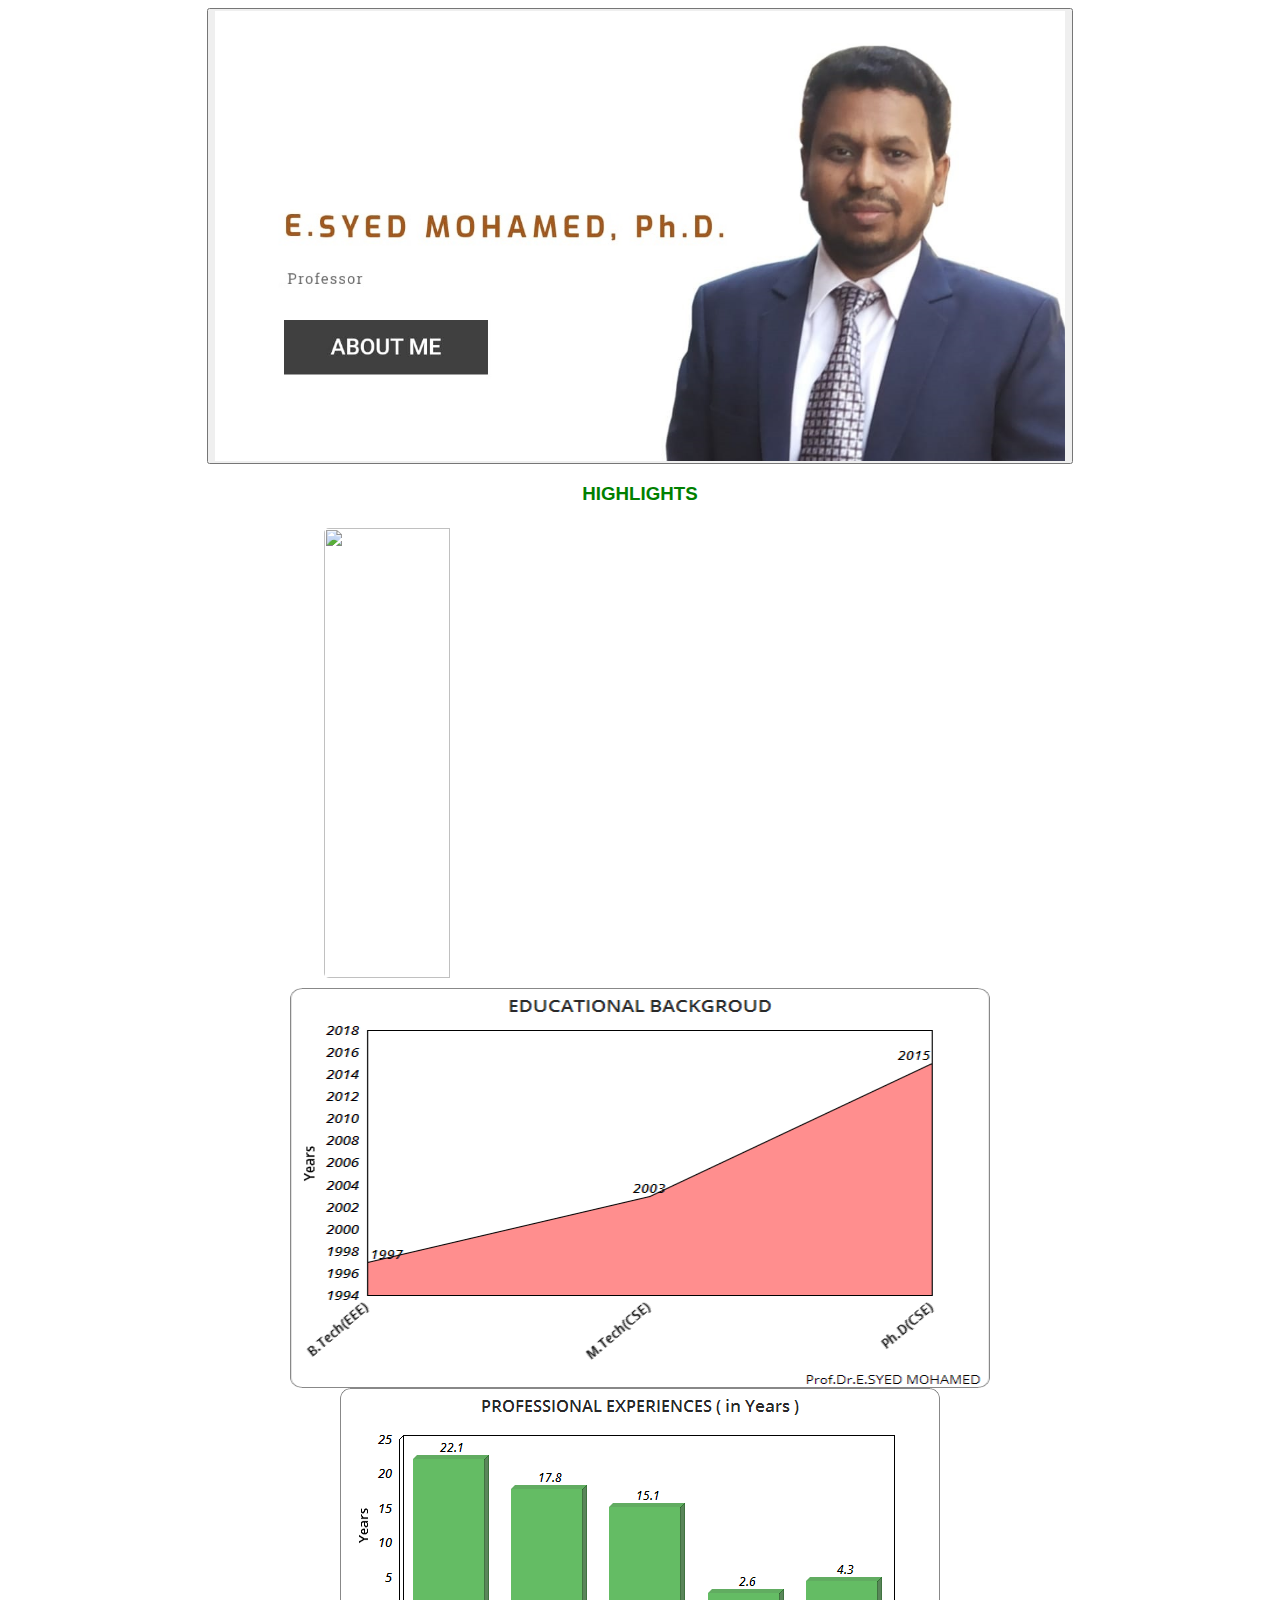
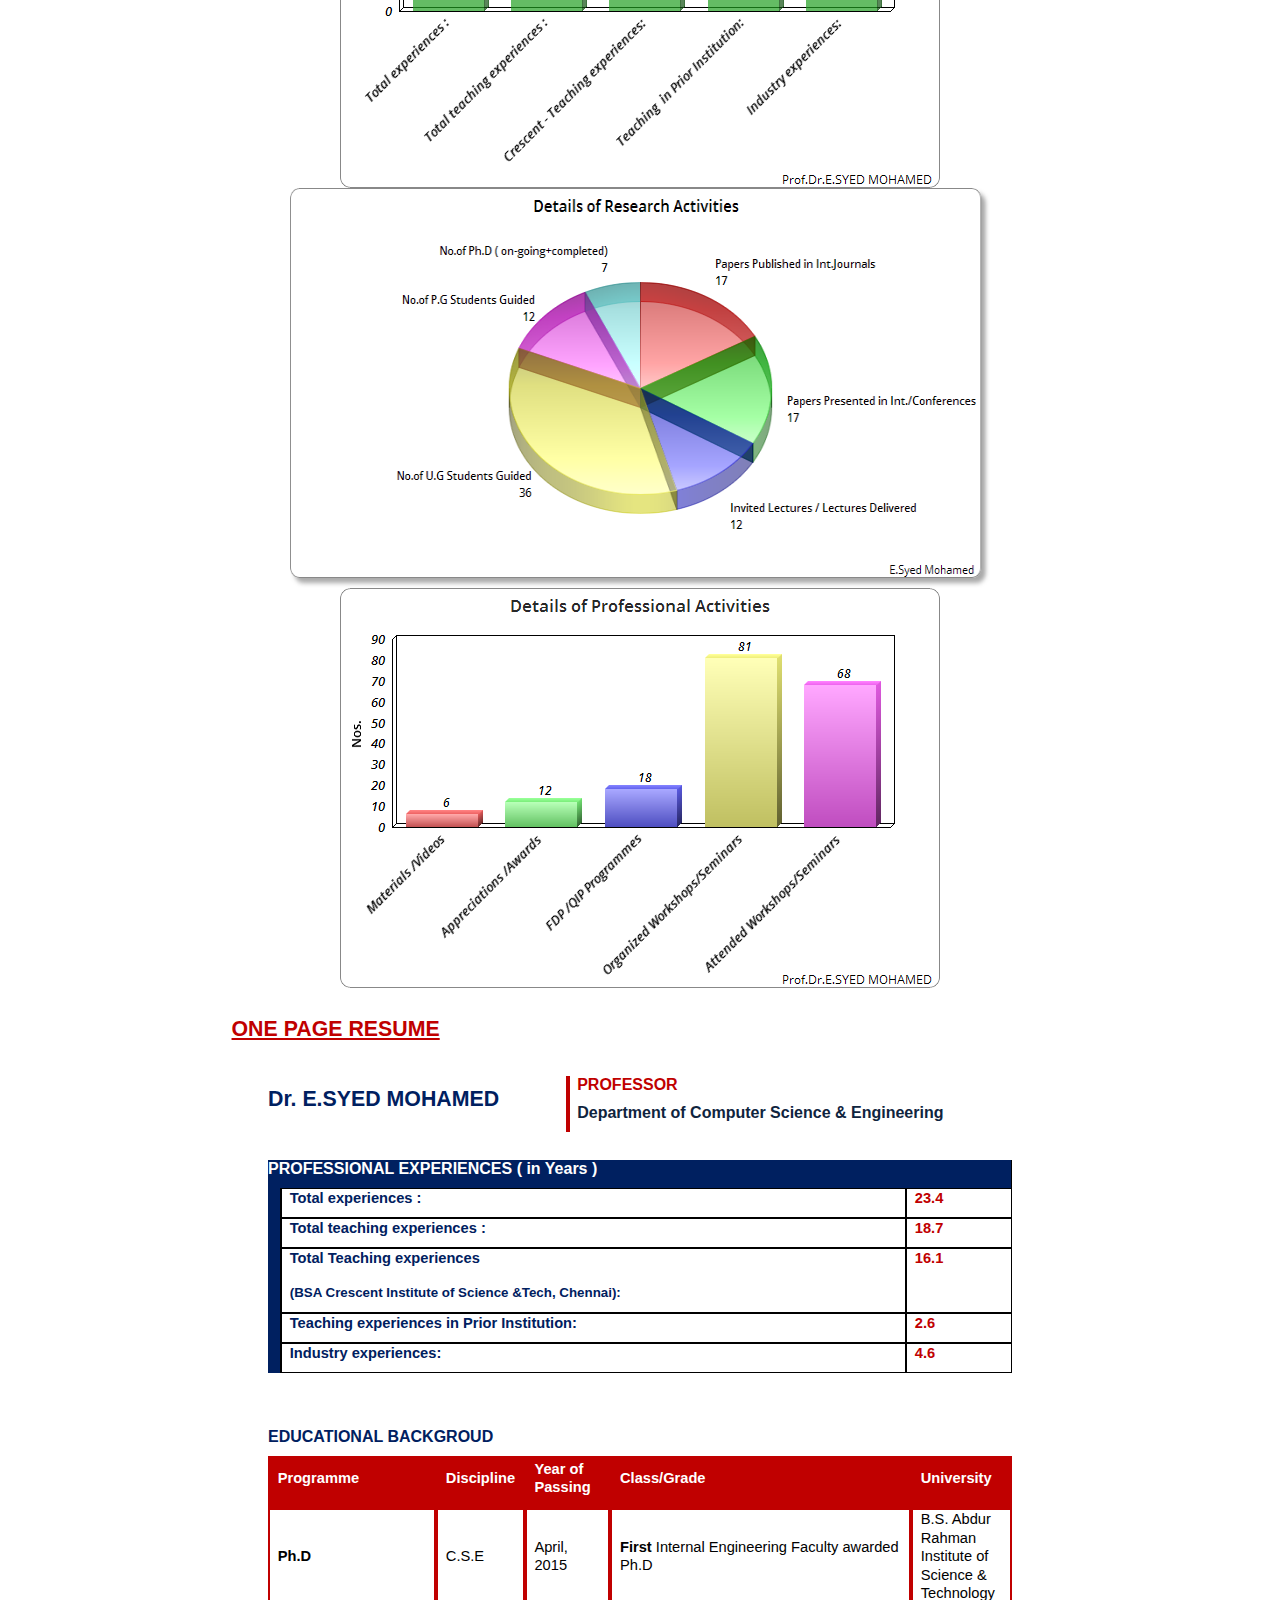
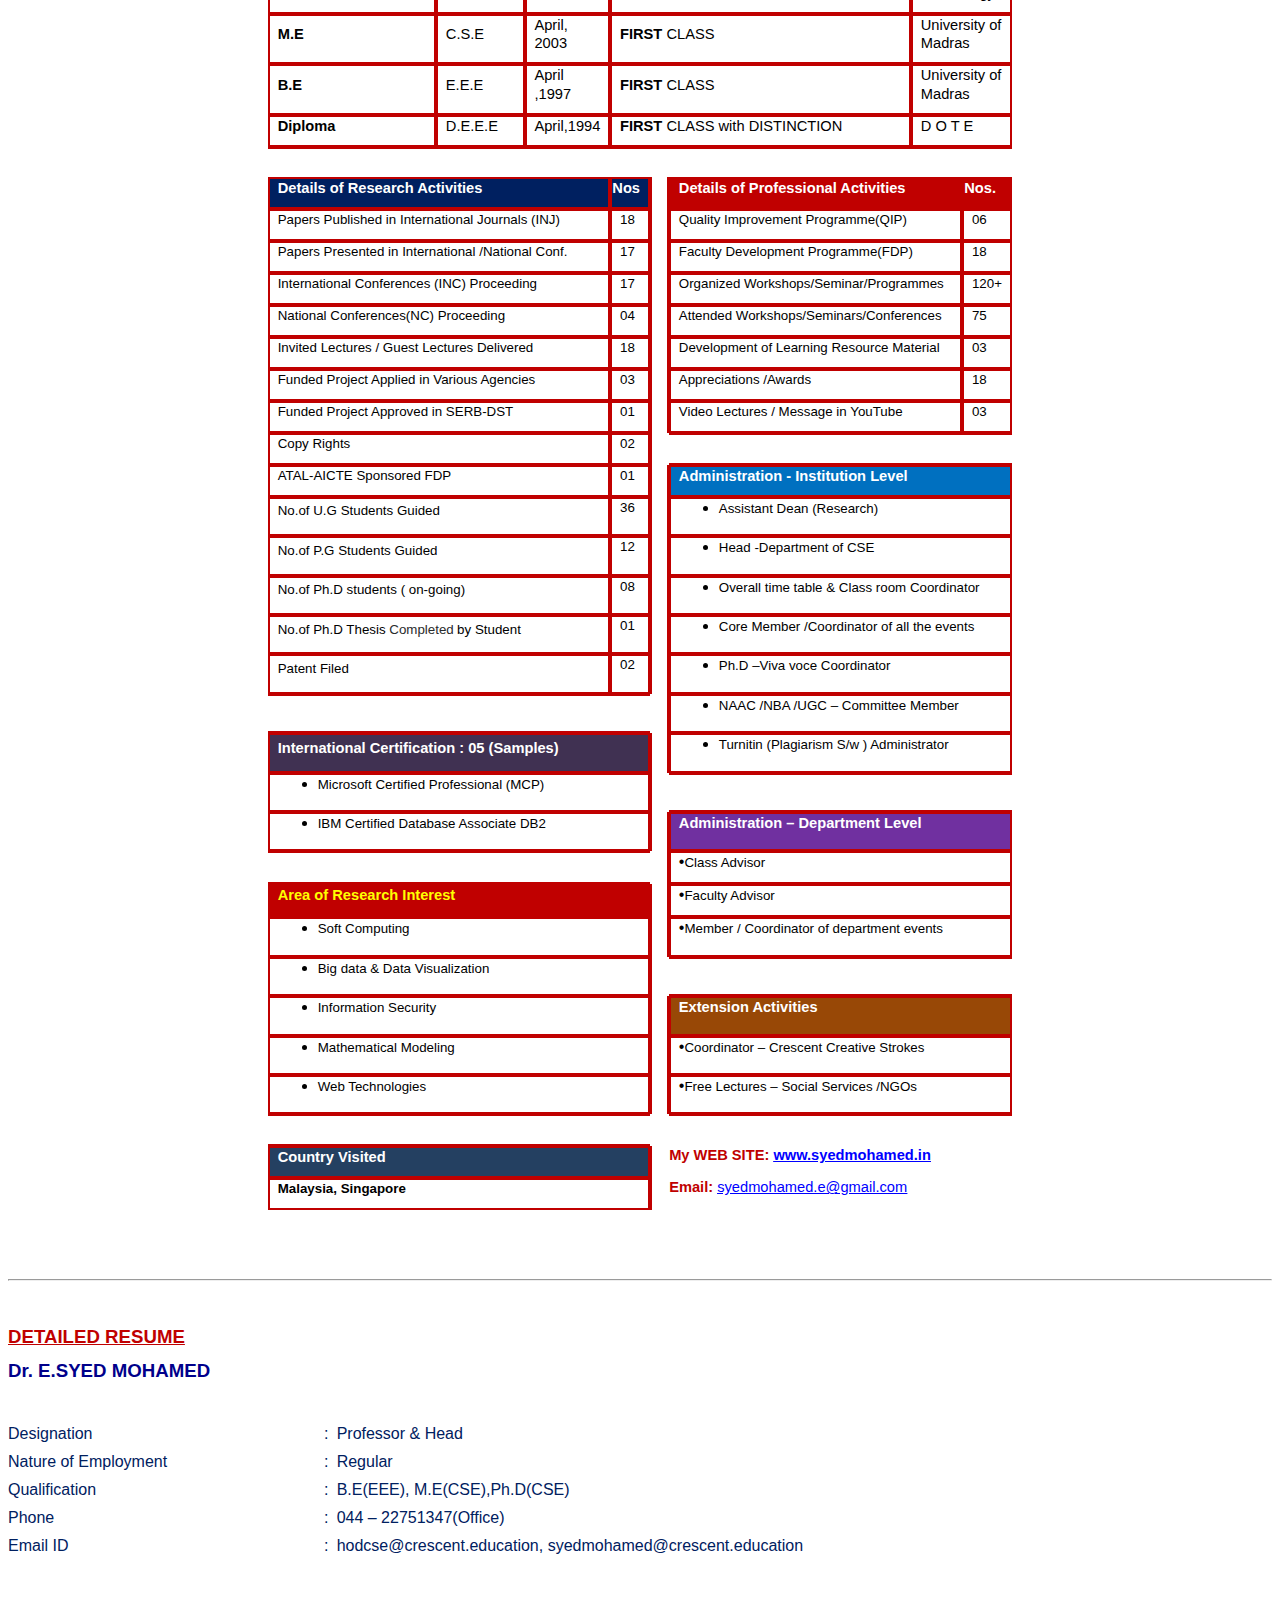
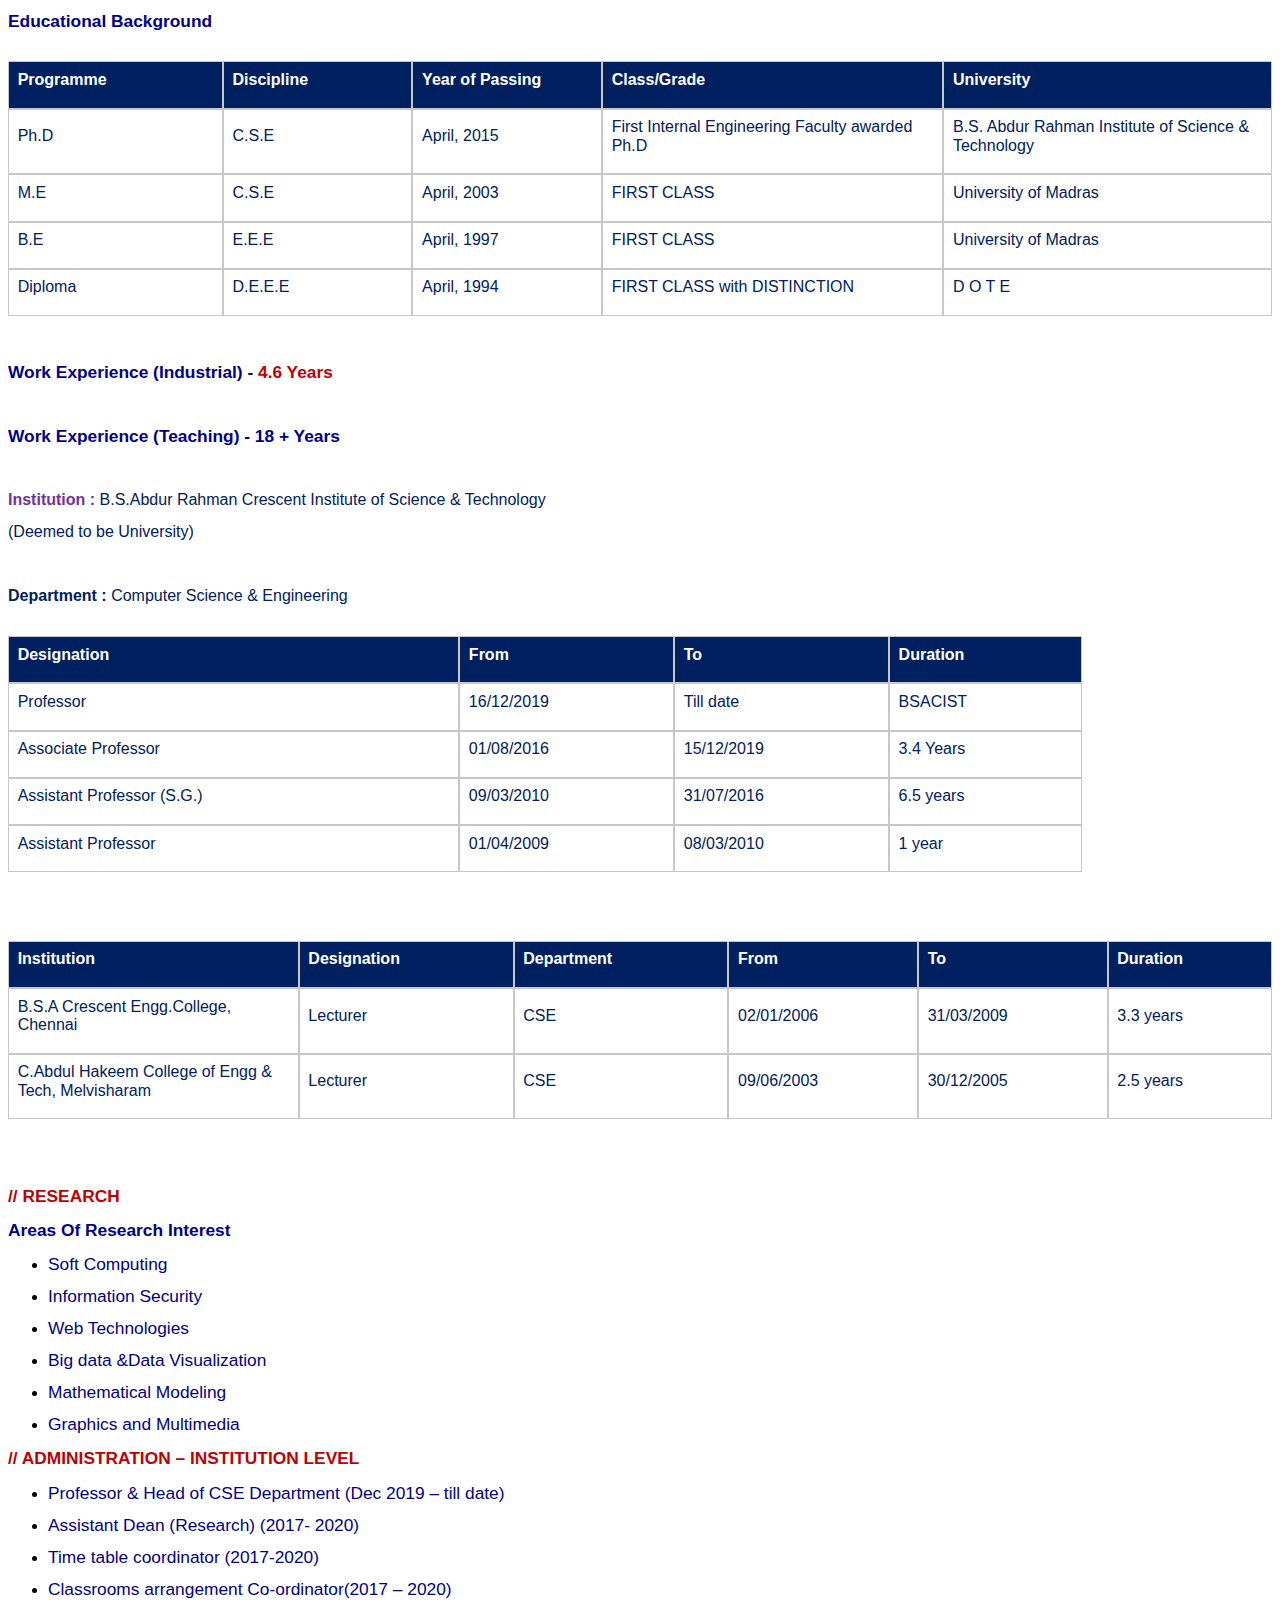
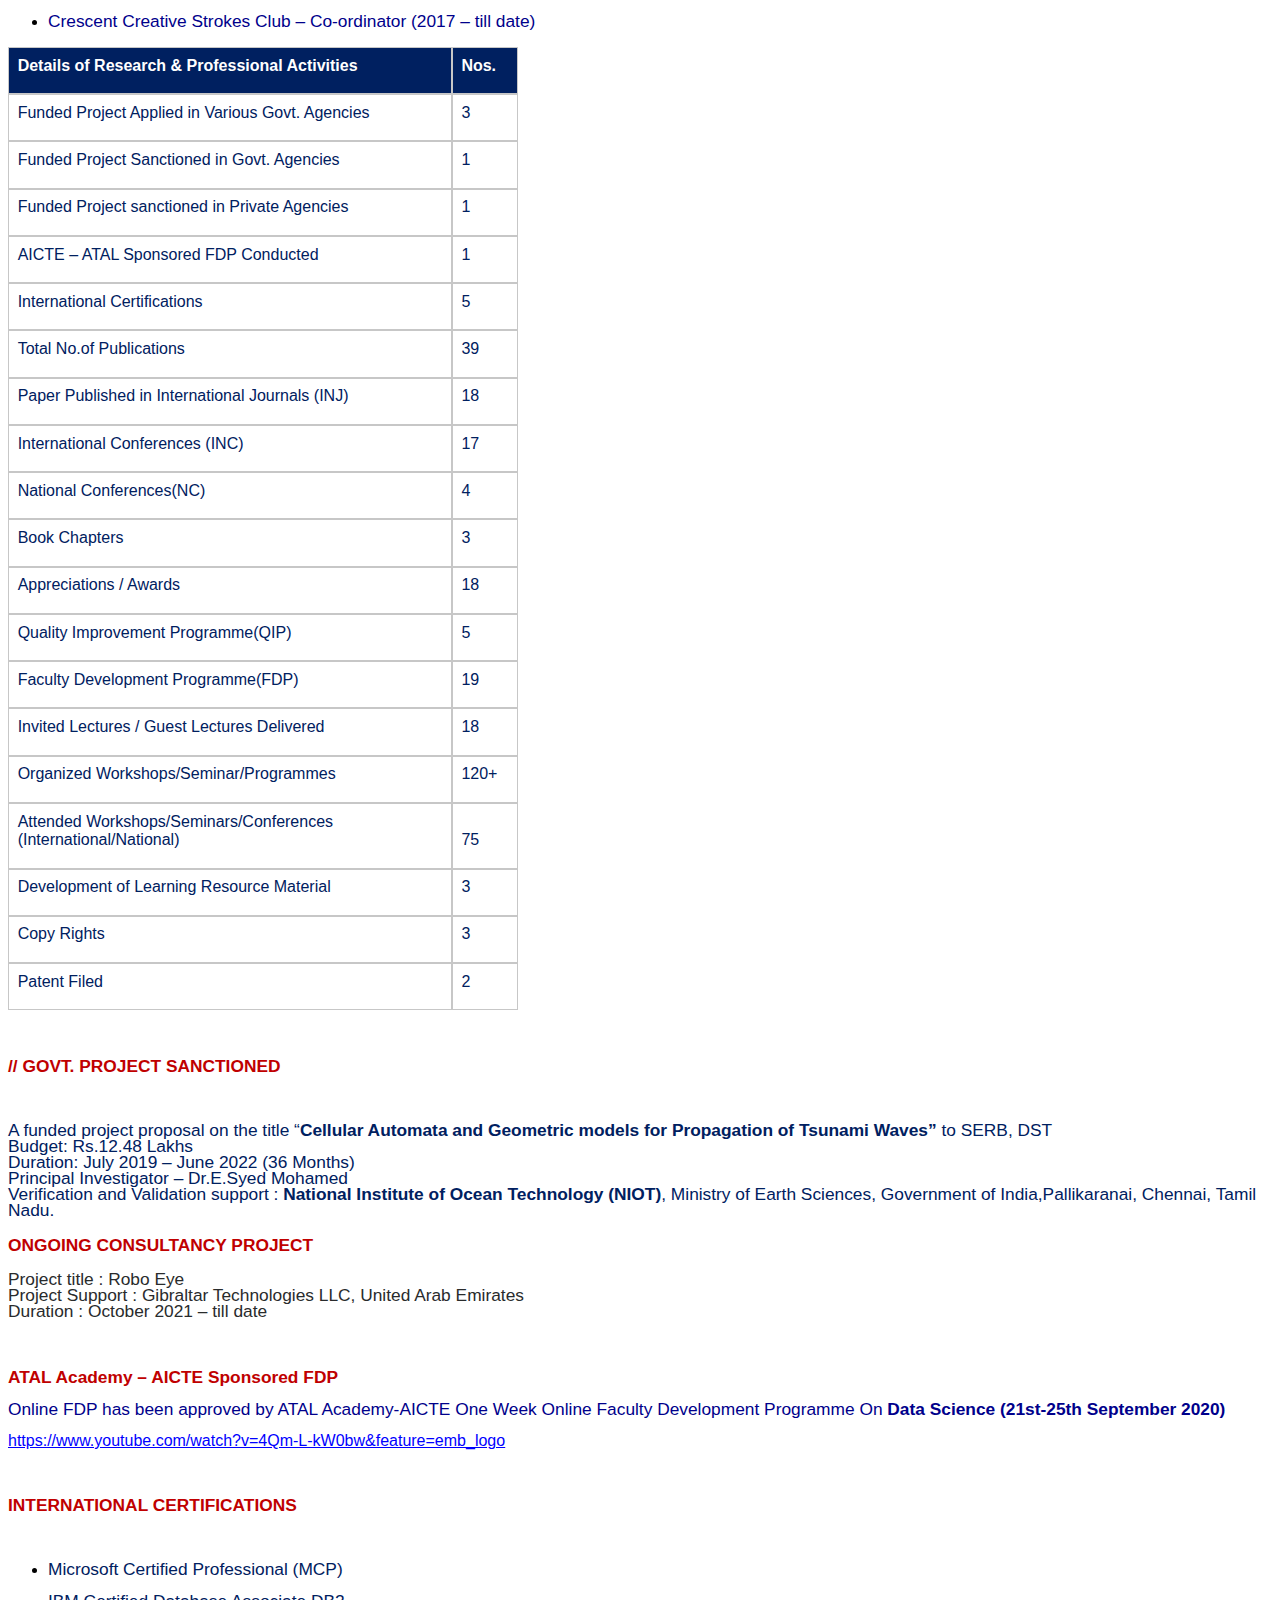
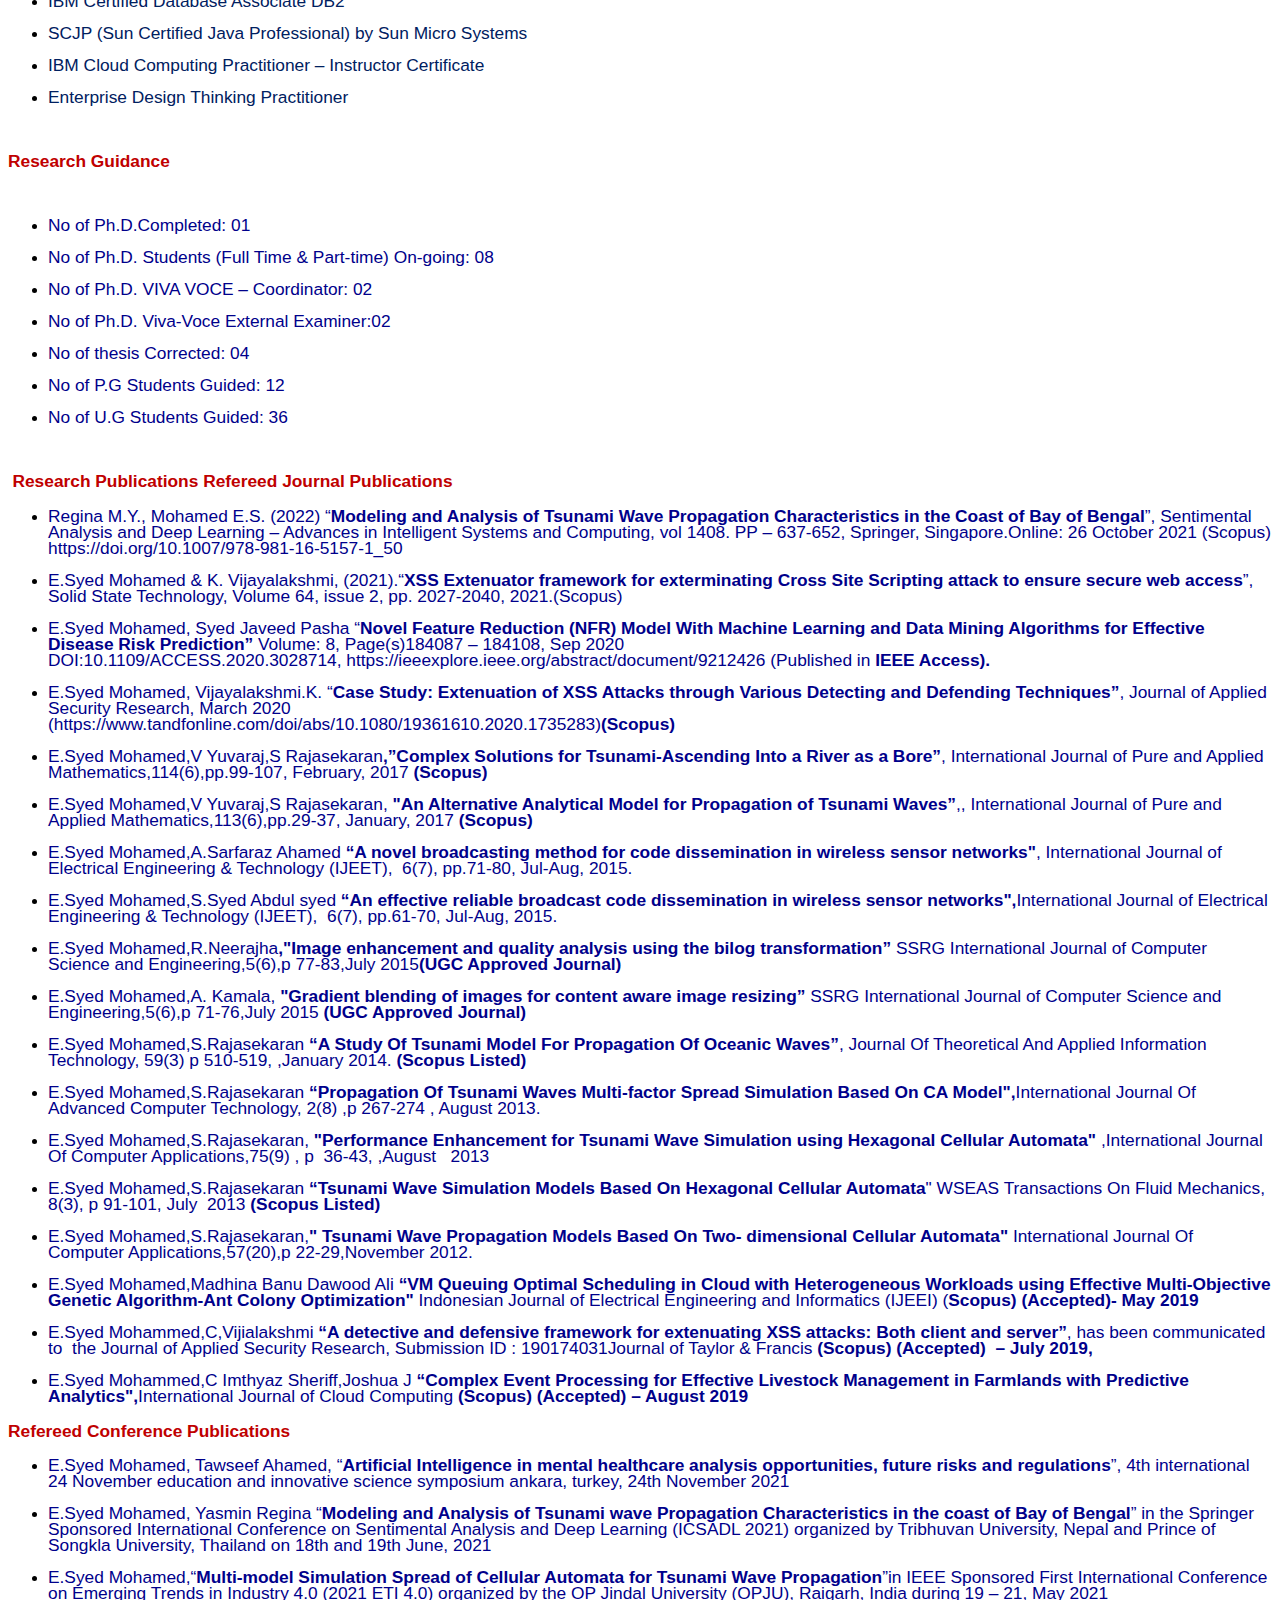
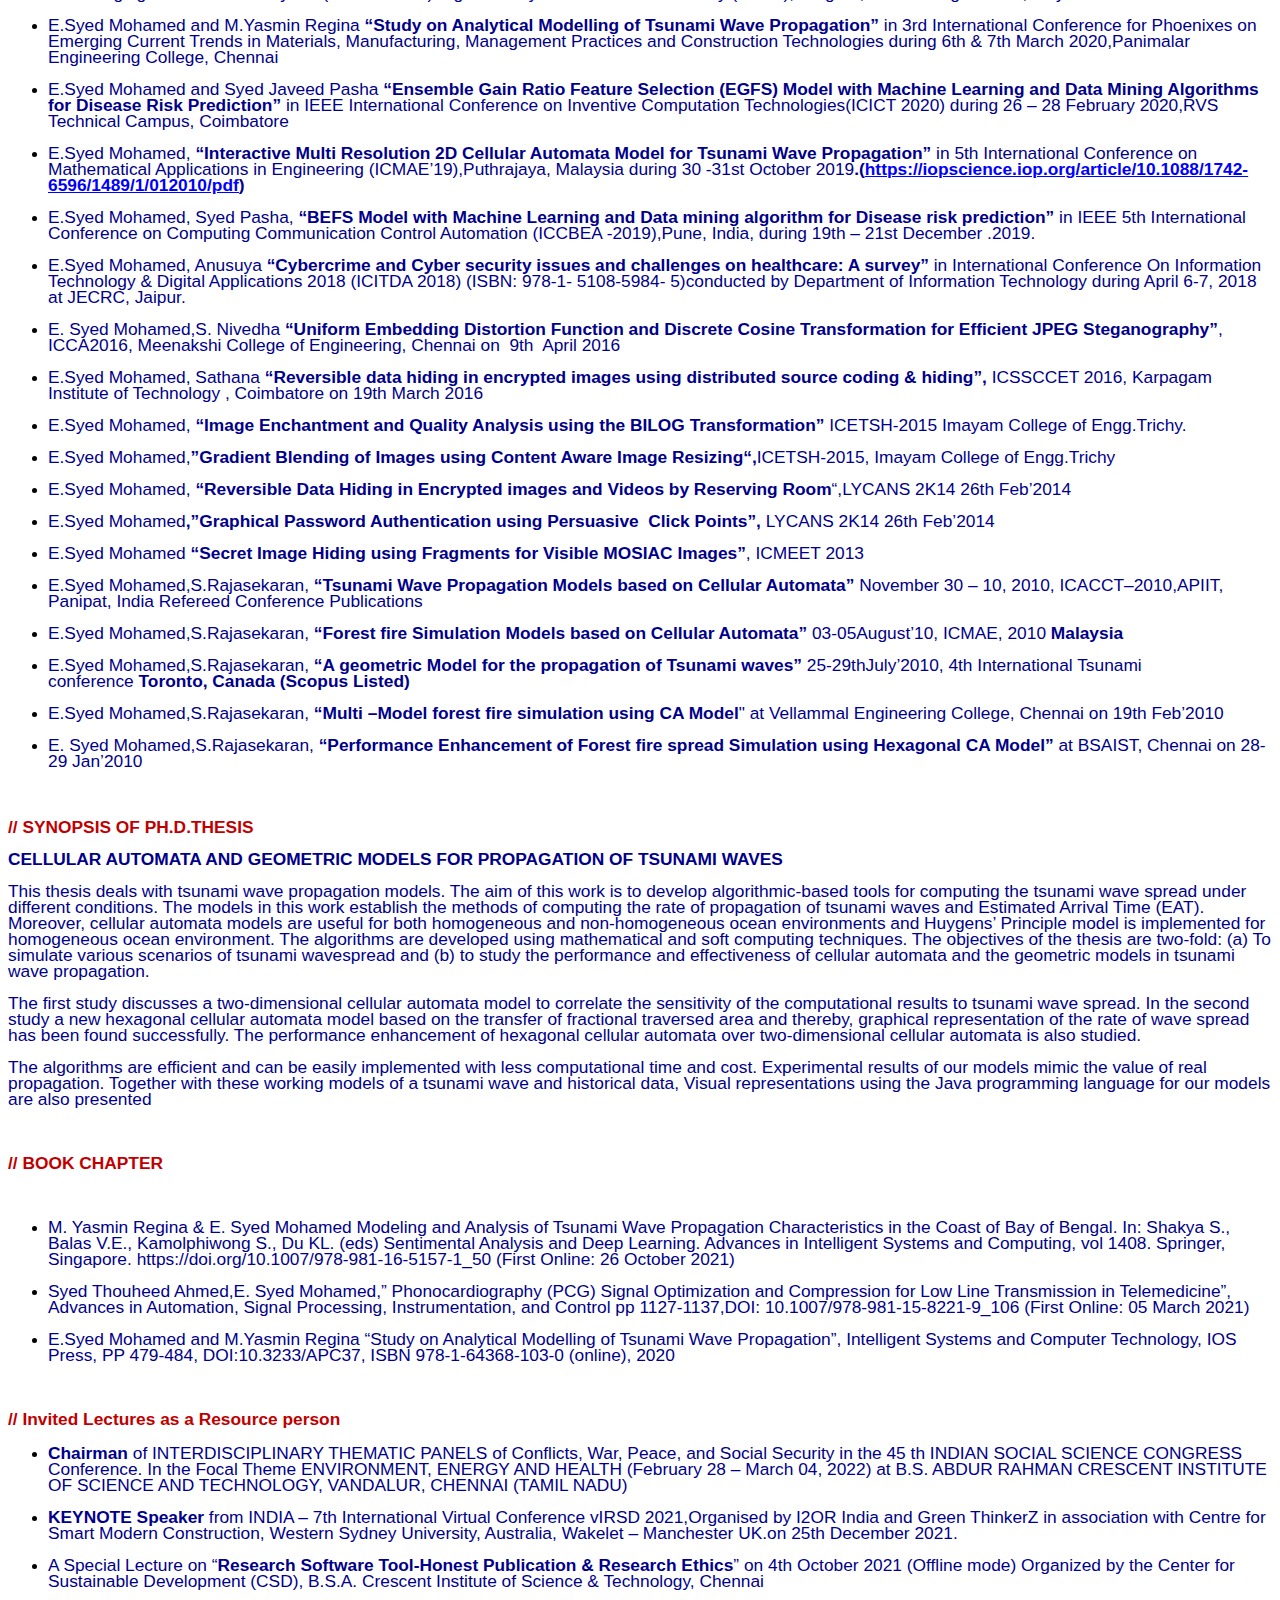
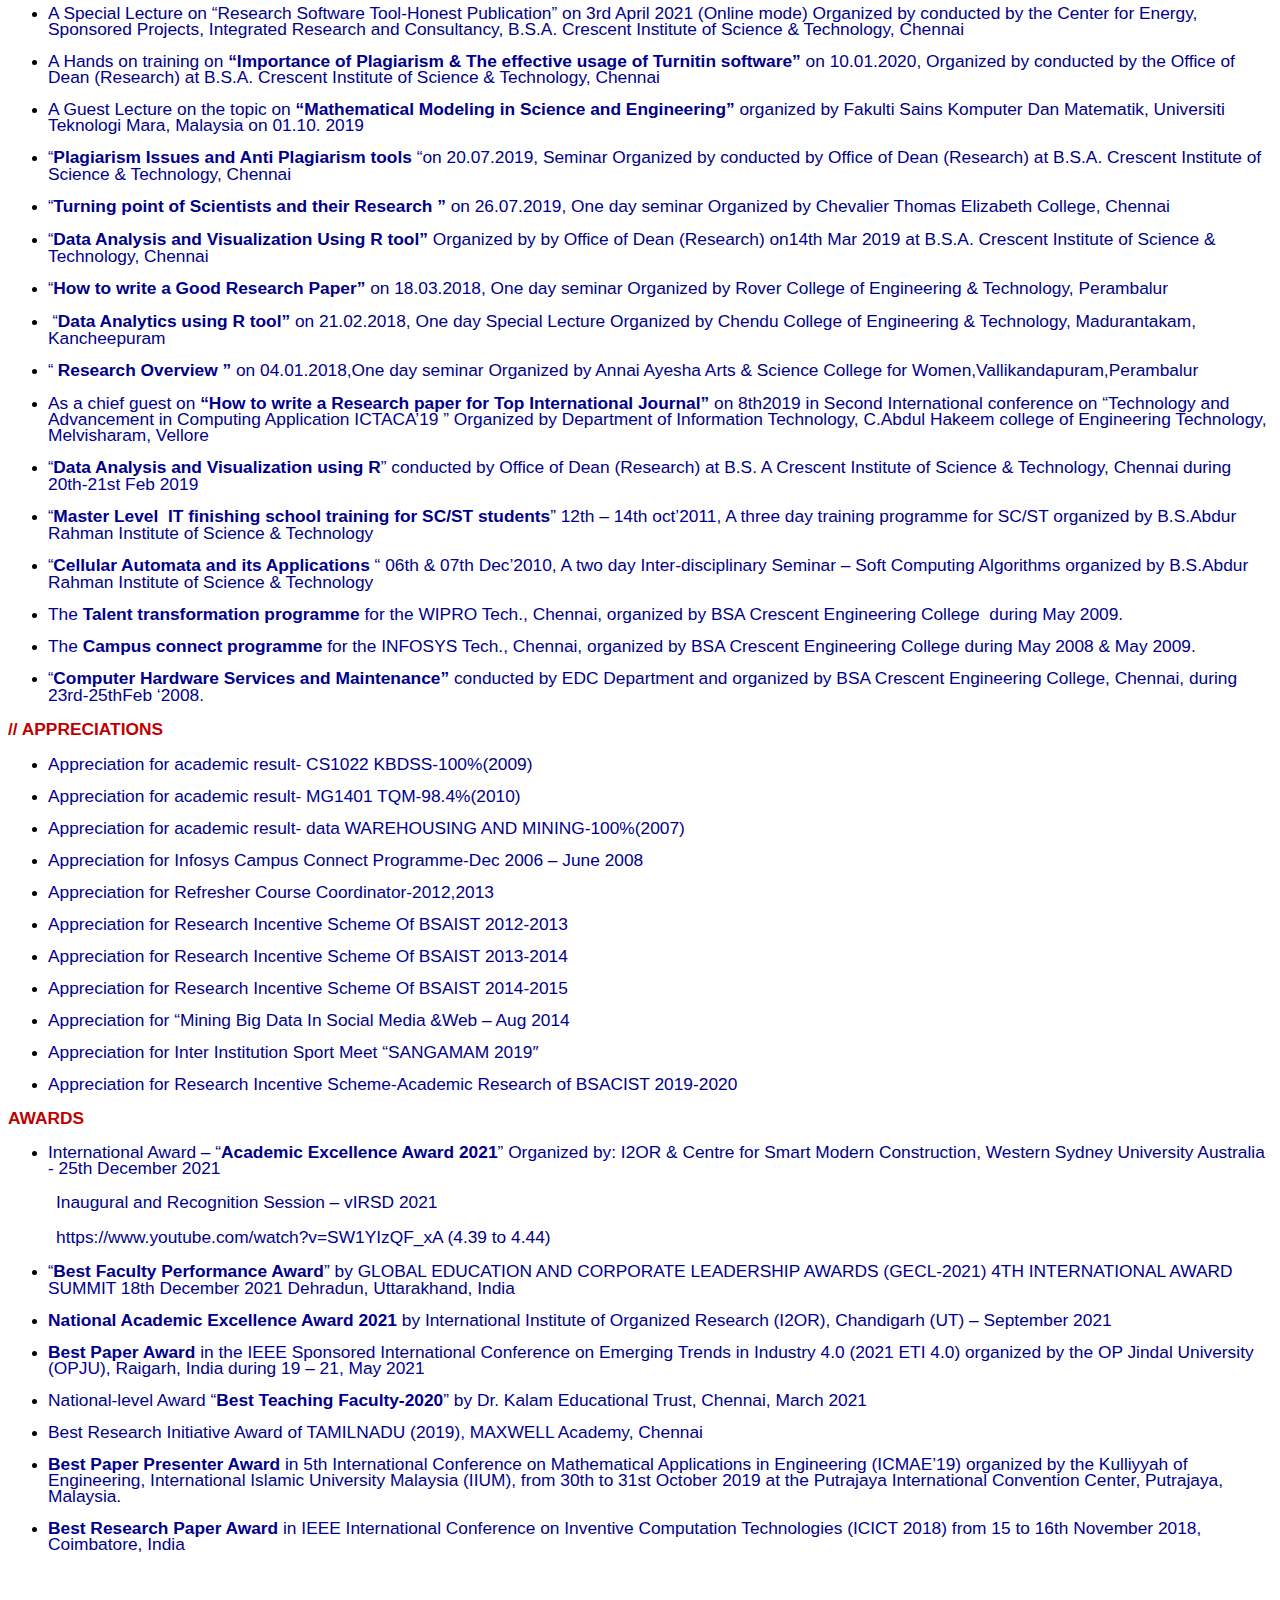
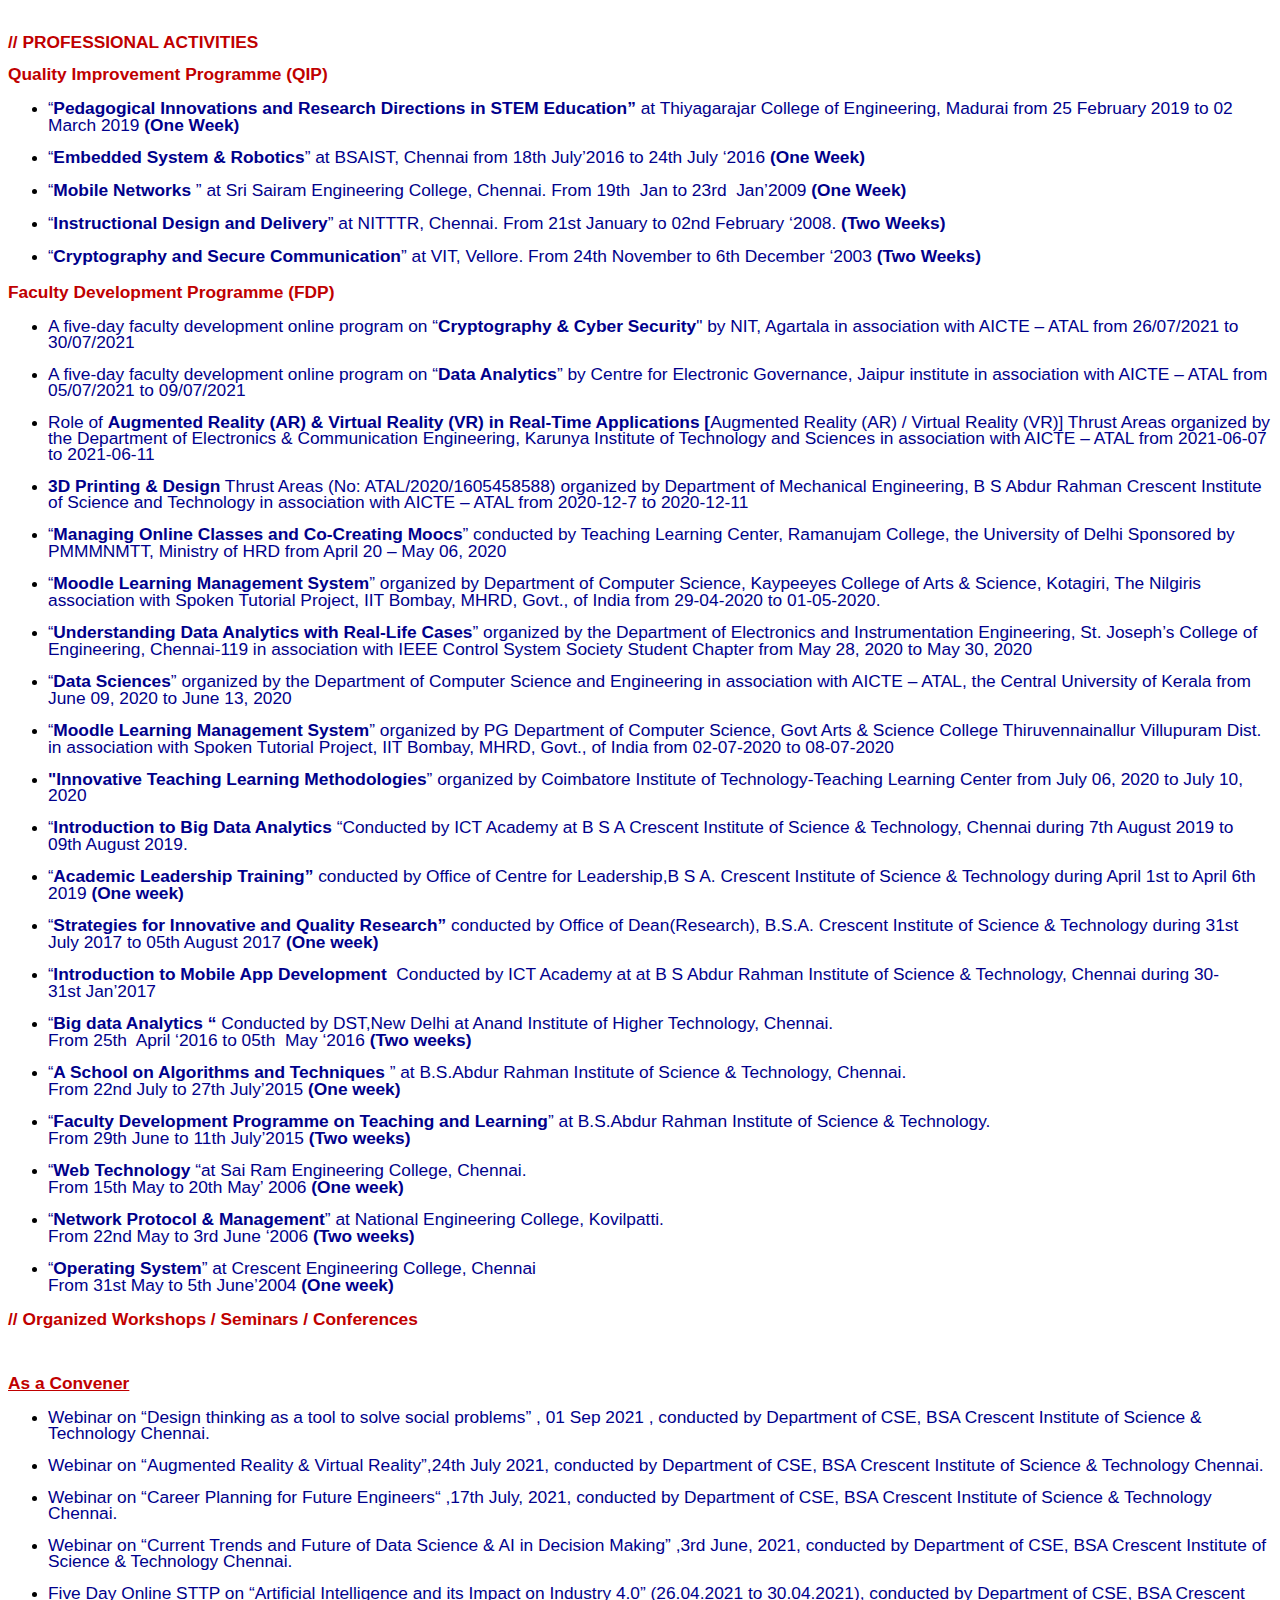
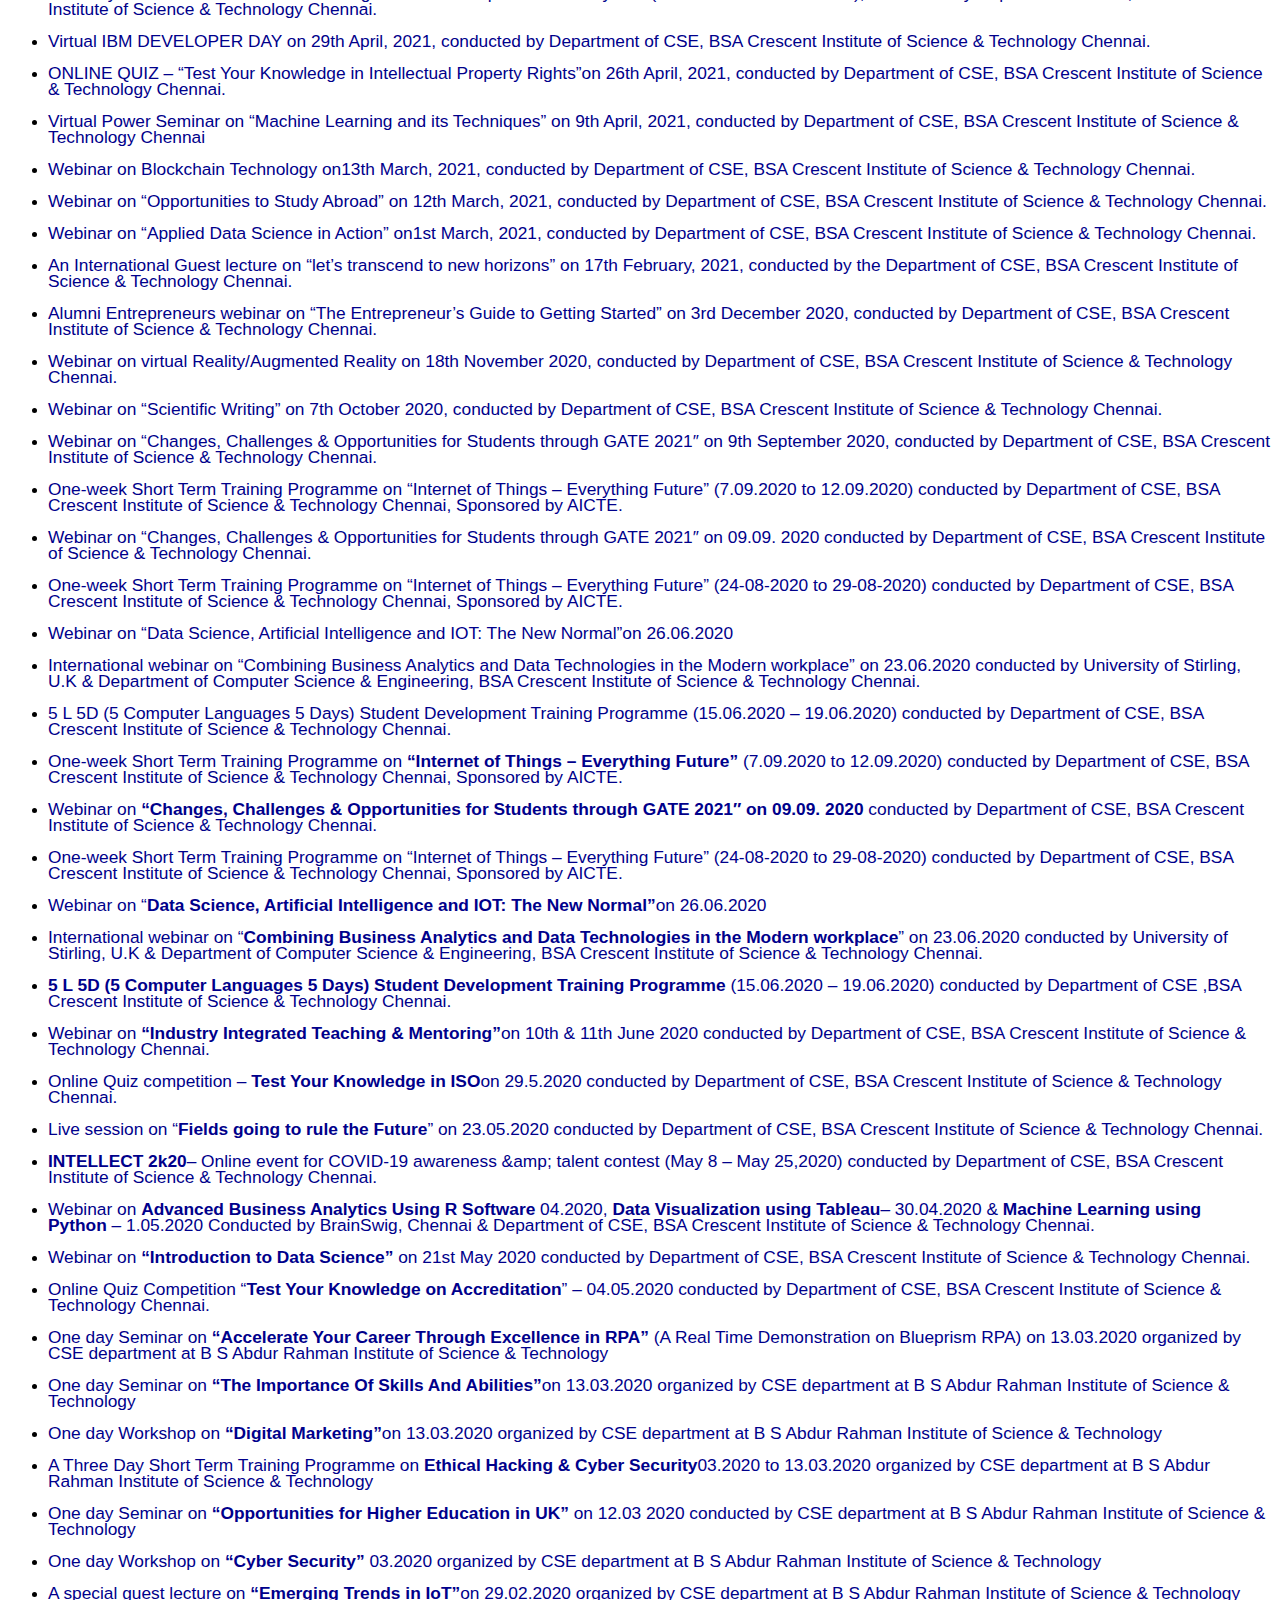
==== index.html @ b0bfa2b3 "Update index.html" ====
<!DOCTYPE HTML PUBLIC "-//W3C//DTD HTML 4.0 Transitional//EN">
<HTML><center><!-- Add this <center>tag here-->
<HEAD>
	<META HTTP-EQUIV="CONTENT-TYPE" CONTENT="text/html; charset=utf-8">
	<TITLE></TITLE>
	<META NAME="GENERATOR" CONTENT="LibreOffice 4.1.6.2 (Linux)">
	<META NAME="AUTHOR" CONTENT="admin">
	<META NAME="CREATED" CONTENT="20201119;145400000000000">
	<META NAME="CHANGEDBY" CONTENT="admin">
	<META NAME="CHANGED" CONTENT="20201119;145400000000000">
	<META NAME="AppVersion" CONTENT="12.0000">
	<META NAME="Company" CONTENT="Deftones">
	<META NAME="DocSecurity" CONTENT="0">
	<META NAME="HyperlinksChanged" CONTENT="false">
	<META NAME="LinksUpToDate" CONTENT="false">
	<META NAME="ScaleCrop" CONTENT="false">
	<META NAME="ShareDoc" CONTENT="false">
	<STYLE TYPE="text/css">
	<!--
		@page { size: 8.5in 11in; margin-left: 1in; margin-right: 1in; margin-top: 0.13in }
		P { margin-bottom: 0.08in; direction: ltr; widows: 2; orphans: 2 }
		A:link { color: #0000ff; so-language: zxx }
	-->
	</STYLE>
</HEAD>
<BODY LANG="en-US" LINK="#0000ff" DIR="LTR">

<!--Add this paragraph here-->
<!-- Result Size: 668 x 451-->
<!DOCTYPE html>
<html>
<head>
<meta name="viewport" content="width=device-width, initial-scale=1">
<style>
body {font-family: Arial, Helvetica, sans-serif;}

/* The Modal (background) */
.modal {
  display: none; /* Hidden by default */
  position: fixed; /* Stay in place */
  z-index: 1; /* Sit on top */
  padding-top: 250px; /* Location of the box */
  left: 0;
  top: 0;
  width: 100%; /* Full width */
  height: 100%; /* Full height */
  overflow: auto; /* Enable scroll if needed */
  background-color: rgb(0,0,0); /* Fallback color */
  background-color: rgba(0,0,0,0.4); /* Black w/ opacity */
}

/* Modal Content */
.modal-content {
  background-color: #fefefe;
  margin: auto;
  padding: 20px;
  border: 1px solid #888;
  width: 60%;
}

/* The Close Button */
.close {
  color: #aaaaaa;
  float: right;
  font-size: 28px;
  font-weight: bold;
}

.close:hover,
.close:focus {
  color: #000;
  text-decoration: none;
  cursor: pointer;
}
</style>
</head>
<body>



<!-- Trigger/Open The Modal -->
<button id="myBtn"> <img src='[data-uri]' width="850" height="450"/> </button>

<!-- The Modal -->
<div id="myModal" class="modal">

  <!-- Modal content -->
  <div class="modal-content">
    <span class="close">&times;</span>
<left>
    <p><b>WELCOME TO MY WEBPAGE </b><br> Now I am Working as  Professor & Head in Department of Computer Science & Engineering at <br>B.S. Abdur Rahman Crescent Institute of Science & Technology, Chennai,INDIA.<br>
I teach Computer Science courses both at the Undergraduate and Postgraduate level. <br>I maintain an active program of research, mentor and guide students in <br>Computer Science & Engineering Department at  B.S. Abdur Rahman Crescent Institute of Science & Technology. <br>I have joined B.S. Abdur Rahman Crescent University in 2006.
<br><br><b>MY EDUCATION</b>
<br>I earned my Doctorate in Computer Science from B.S. Abdur Rahman Crescent University in 2015. <br>I am the First Internal engineering faculty awarded PhD in B.S Abdur Rahman University.<br> I have earned by P.G Degree in Computer Science & Engineering from University of Madras in 2003 and <br>I have completed my B.E in Electrical and Electronics Engineering from University of Madras in 1997.</p></left>
  </div>

</div>

<script>
// Get the modal
var modal = document.getElementById("myModal");

// Get the button that opens the modal
var btn = document.getElementById("myBtn");

// Get the <span> element that closes the modal
var span = document.getElementsByClassName("close")[0];

// When the user clicks the button, open the modal 
btn.onclick = function() {
  modal.style.display = "block";
}

// When the user clicks on <span> (x), close the modal
span.onclick = function() {
  modal.style.display = "none";
}

// When the user clicks anywhere outside of the modal, close it
window.onclick = function(event) {
  if (event.target == modal) {
    modal.style.display = "none";
  }
}
</script>

</body>
</html>



	<style>
body {background: #FFFF;}
 /* slideshow  */
@keyframes slideshow {
	10% {left: 0;}
	20% {left: 0;}
	30% {left: -100%;}
	40% {left: -100%;}
	50% {left: -200%;}
	60% {left: -200%;}
	70% {left: -300%;}
	80% {left: -300%;}
	90% {left: -400%;}
	100% {left: -400%}
}


#slider{overflow:hidden;width:50%;margin:5px auto; border: 5px solid transparent;border-radius: 10px;}
#slider figure img{width:20%;float:left;}
#slider figure{position:relative;width:500%;margin:0;left:0;text-align:left;animation:20s slideshow infinite}

@media screen and (max-width: 767px) {#slider {overflow: hidden; width: 100%; margin: 0 auto;}}
</style>

<center><h3><font face="ARIAL" color="GREEN"> HIGHLIGHTS</Font></h3></center>		
    <div id="slider">
        <figure>
	<img src="https://live.staticflickr.com/65535/50631274426_cca904bc54_z.jpg"  height="450"/>
           <img src="https://live.staticflickr.com/65535/50628560032_51b7dfbe6a.jpg" height="450" />
            <img src="https://live.staticflickr.com/65535\/50628560097_a4b0a71c82_o.jpg" height="450" />

                   <img src="https://live.staticflickr.com\/65535\/50628559357_79cde78a2b_z.jpg" height="450" />
            <img src="https://live.staticflickr.com/65535/50628558267_cbaf2ae95f_z.jpg"  height="450"/>



        </figure>
    </div>

	</body>
	
<img src= "[data-uri]" width="700" height="400"/>

<img src="[data-uri]"/>

<img src="[data-uri]" width="700" height="400"/>

<img src= "[data-uri]" />

	
</html>

<DIV TYPE=HEADER>
	<P ALIGN=RIGHT STYLE="margin-bottom: 0in; line-height: 100%"><BR>
	</P>
</DIV>
<table width="744" cellpadding="7" cellspacing="0">
	<colgroup>
		<col width="124"/>

	</colgroup>
	<colgroup>
		<col width="4361"/>

	</colgroup>
	<colgroup>
		<col width="28"/>

		<col width="28"/>

	</colgroup>
	<colgroup>
		<col width="34"/>

	</colgroup>
	<colgroup>
		<col width="34"/>

		<col width="22"/>

		<col width="4"/>

		<col width="4358"/>

	</colgroup>
	<colgroup>
		<col width="91"/>

	</colgroup>
	<colgroup>
		<col width="165"/>

		<col width="23"/>

		<col width="28"/>

	</colgroup>
	<tbody>
		<tr>
			<td colspan="13" width="730" height="8" valign="top" style="border: none; padding: 0in"><p lang="en-US" class="western" align="center" style="orphans: 2; widows: 2; margin-left: -0.25in; text-indent: -0.13in">
				<font face="Arial, serif"><font color="#c00000"><font size="4" style="font-size: 16pt"><u><b>ONE
				PAGE RESUME</b></u></font></font></font></p>
			</td>
		</tr>
		<tr>
			<td colspan="13" width="730" valign="top" style="border: none; padding: 0in"><p lang="en-US" class="western" align="left" style="orphans: 2; widows: 2">
				<br/>

				</p>
			</td>
		</tr>
		<tr>
			<td rowspan="2" colspan="5" width="262" height="6" style="background: transparent; border-top: none; border-bottom: none; border-left: none; border-right: 1.50pt solid #c00000; padding-top: 0in; padding-bottom: 0in; padding-left: 0in; padding-right: 0.08in"><p lang="en-US" class="western" align="center" style="orphans: 2; widows: 2">
				<font color="#002060"><font face="Arial, serif"><font size="4" style="font-size: 16pt"><b>Dr.
				E.SYED MOHAMED</b></font></font></font></p>
			</td>
			<td colspan="6" width="375" valign="top" style="border-top: none; border-bottom: none; border-left: 1.50pt solid #c00000; border-right: none; padding-top: 0in; padding-bottom: 0in; padding-left: 0.08in; padding-right: 0in"><p lang="en-US" class="western" align="left" style="orphans: 2; widows: 2">
				<font color="#c00000"><font face="Arial, serif"><b><font size="3" style="font-size: 12pt">PROFESSOR</font></b></font></font></p>
			</td>
			<td width="23" valign="top" style="border: none; padding: 0in"><p lang="en-US" class="western" align="left" style="orphans: 2; widows: 2">
				<br/>

				</p>
			</td>
			<td width="28" valign="top" style="border: none; padding: 0in"><p lang="en-US" class="western" align="left" style="orphans: 2; widows: 2">
				<br/>

				</p>
			</td>
		</tr>
		<tr valign="top">
			<td colspan="6" width="375" style="border-top: none; border-bottom: none; border-left: 1.50pt solid #c00000; border-right: none; padding-top: 0in; padding-bottom: 0in; padding-left: 0.08in; padding-right: 0in"><p lang="en-US" class="western" align="left" style="orphans: 2; widows: 2">
				<font color="#0f243e"><font face="Arial, serif"><b><font size="3" style="font-size: 12pt">Department
				of Computer Science &amp; Engineering</font></b></font></font></p>
			</td>
			<td width="23" style="border: none; padding: 0in"><p lang="en-US" class="western" align="left" style="orphans: 2; widows: 2">
				<br/>

				</p>
			</td>
			<td width="28" style="border: none; padding: 0in"><p lang="en-US" class="western" align="left" style="orphans: 2; widows: 2">
				<br/>

				</p>
			</td>
		</tr>
		<tr>
			<td colspan="13" width="730" height="6" valign="top" style="background: transparent; border: none; padding: 0in"><p lang="en-US" class="western" align="left" style="orphans: 2; widows: 2">
				<br/>

				</p>
			</td>
		</tr>
		<tr>
			<td colspan="13" width="730" height="6" valign="top" bgcolor="#002060" style="background: #002060; border-top: none; border-bottom: none; border-left: none; border-right: 1px solid #000000; padding-top: 0in; padding-bottom: 0in; padding-left: 0in; padding-right: 0.08in"><p lang="en-US" class="western" align="center" style="orphans: 2; widows: 2">
				<font color="#ffffff"><font face="Arial, serif"><font size="3" style="font-size: 12pt"><b>PROFESSIONAL
				EXPERIENCES ( in Years )</b></font></font></font></p>
			</td>
		</tr>
		<tr valign="top">
			<td rowspan="5" width="124" height="6" bgcolor="#002060" style="background: #002060; border-top: none; border-bottom: none; border-left: none; border-right: 1px solid #000000; padding-top: 0in; padding-bottom: 0in; padding-left: 0in; padding-right: 0.08in"><p lang="en-US" class="western" align="center" style="orphans: 2; widows: 2; margin-bottom: 0.19in">
				<br/>
<br/>

				</p>
				<p lang="en-US" class="western" align="center" style="orphans: 2; widows: 2; margin-top: 0.19in">
				<br/>

				</p>
			</td>
			<td colspan="8" width="229" style="border: 1px solid #000000; padding: 0in 0.08in"><p lang="en-US" class="western" align="right" style="orphans: 2; widows: 2">
				<font color="#002060"><font face="Arial, serif"><font size="2" style="font-size: 11pt"><b>Total
				experiences : </b></font></font></font>
				</p>
			</td>
			<td colspan="4" width="349" style="border: 1px solid #000000; padding: 0in 0.08in"><p lang="en-US" class="western" align="left" style="orphans: 2; widows: 2">
				<font color="#c00000"><font face="Arial, serif"><font size="2" style="font-size: 11pt"><b>23.4</b></font></font></font></p>
			</td>
		</tr>
		<tr valign="top">
			<td colspan="8" width="229" style="border: 1px solid #000000; padding: 0in 0.08in"><p lang="en-US" class="western" align="right" style="orphans: 2; widows: 2">
				<font color="#002060"><font face="Arial, serif"><font size="2" style="font-size: 11pt"><b>Total
				teaching experiences : </b></font></font></font>
				</p>
			</td>
			<td colspan="4" width="349" style="border: 1px solid #000000; padding: 0in 0.08in"><p lang="en-US" class="western" align="left" style="orphans: 2; widows: 2">
				<font color="#c00000"><font face="Arial, serif"><font size="2" style="font-size: 11pt"><b>18.7</b></font></font></font></p>
			</td>
		</tr>
		<tr valign="top">
			<td colspan="8" width="229" style="border: 1px solid #000000; padding: 0in 0.08in"><p lang="en-US" class="western" align="right" style="orphans: 2; widows: 2; margin-bottom: 0in">
				<font color="#002060"><font face="Arial, serif"><font size="2" style="font-size: 11pt"><b>Total
				Teaching experiences </b></font></font></font>
				</p>
				<p lang="en-US" class="western" align="right" style="orphans: 2; widows: 2">
				<font color="#002060"><font face="Arial, serif"><b><font size="2" style="font-size: 10pt">(BSA
				Crescent  Institute of Science &amp;Tech, Chennai): </font></b></font></font>
				</p>
			</td>
			<td colspan="4" width="349" style="border: 1px solid #000000; padding: 0in 0.08in"><p lang="en-US" class="western" align="left" style="orphans: 2; widows: 2">
				<font color="#c00000"><font face="Arial, serif"><font size="2" style="font-size: 11pt"><b>16.1</b></font></font></font></p>
			</td>
		</tr>
		<tr valign="top">
			<td colspan="8" width="229" style="border: 1px solid #000000; padding: 0in 0.08in"><p lang="en-US" class="western" align="right" style="orphans: 2; widows: 2">
				<font color="#002060"><font face="Arial, serif"><font size="2" style="font-size: 11pt"><b>Teaching
				experiences in Prior Institution: </b></font></font></font>
				</p>
			</td>
			<td colspan="4" width="349" style="border: 1px solid #000000; padding: 0in 0.08in"><p lang="en-US" class="western" align="left" style="orphans: 2; widows: 2">
				<font color="#c00000"><font face="Arial, serif"><font size="2" style="font-size: 11pt"><b>2.6</b></font></font></font></p>
			</td>
		</tr>
		<tr valign="top">
			<td colspan="8" width="229" style="border: 1px solid #000000; padding: 0in 0.08in"><p lang="en-US" class="western" align="right" style="orphans: 2; widows: 2">
				<font color="#002060"><font face="Arial, serif"><font size="2" style="font-size: 11pt"><b>Industry
				experiences: </b></font></font></font>
				</p>
			</td>
			<td colspan="4" width="349" style="border: 1px solid #000000; padding: 0in 0.08in"><p lang="en-US" class="western" align="left" style="orphans: 2; widows: 2">
				<font color="#c00000"><font face="Arial, serif"><font size="2" style="font-size: 11pt"><b>4.6</b></font></font></font></p>
			</td>
		</tr>
		<tr>
			<td colspan="13" width="730" valign="top" style="border-top: none; border-bottom: 1.50pt solid #c00000; border-left: none; border-right: none; padding: 0in"><p lang="en-US" class="western" align="center" style="orphans: 2; widows: 2; margin-bottom: 0.19in">
				<br/>
<br/>

				</p>
				<p lang="en-US" class="western" align="center" style="orphans: 2; widows: 2; margin-top: 0.19in">
				<font color="#002060"><font face="Arial, serif"><b><font size="3" style="font-size: 12pt">EDUCATIONAL
				BACKGROUD</font></b></font></font></p>
			</td>
		</tr>
	</tbody>
	<tbody>
		<tr>
			<td colspan="2" width="130" bgcolor="#c00000" style="background: #c00000; border: 1.50pt solid #c00000; padding: 0in 0.08in"><p lang="en-US" class="western" align="center" style="orphans: 2; widows: 2">
				<font color="#ffffff"><font face="Arial, serif"><font size="2" style="font-size: 11pt"><b>Programme</b></font></font></font></p>
			</td>
			<td colspan="2" width="70" bgcolor="#c00000" style="background: #c00000; border: 1.50pt solid #c00000; padding: 0in 0.08in"><p lang="en-US" class="western" align="center" style="orphans: 2; widows: 2">
				<font color="#ffffff"><font face="Arial, serif"><font size="2" style="font-size: 11pt"><b>Discipline</b></font></font></font></p>
			</td>
			<td colspan="2" width="82" bgcolor="#c00000" style="background: #c00000; border: 1.50pt solid #c00000; padding: 0in 0.08in"><p lang="en-US" class="western" align="center" style="orphans: 2; widows: 2">
				<font color="#ffffff"><font face="Arial, serif"><font size="2" style="font-size: 11pt"><b>Year
				of Passing</b></font></font></font></p>
			</td>
			<td colspan="4" width="148" bgcolor="#c00000" style="background: #c00000; border: 1.50pt solid #c00000; padding: 0in 0.08in"><p lang="en-US" class="western" align="center" style="orphans: 2; widows: 2">
				<font color="#ffffff"><font face="Arial, serif"><font size="2" style="font-size: 11pt"><b>Class/Grade</b></font></font></font></p>
			</td>
			<td colspan="3" width="244" bgcolor="#c00000" style="background: #c00000; border: 1.50pt solid #c00000; padding: 0in 0.08in"><p lang="en-US" class="western" align="center" style="orphans: 2; widows: 2">
				<font color="#ffffff"><font face="Arial, serif"><font size="2" style="font-size: 11pt"><b>University</b></font></font></font></p>
			</td>
		</tr>
	</tbody>
	<tbody>
		<tr>
			<td colspan="2" width="130" style="border: 1.50pt solid #c00000; padding: 0in 0.08in"><p lang="en-US" class="western" align="center" style="orphans: 2; widows: 2">
				<font face="Arial, serif"><font size="2" style="font-size: 11pt"><b>Ph.D</b></font></font></p>
			</td>
			<td colspan="2" width="70" style="border: 1.50pt solid #c00000; padding: 0in 0.08in"><p lang="en-US" class="western" align="center" style="orphans: 2; widows: 2">
				<font face="Arial, serif"><font size="2" style="font-size: 11pt">C.S.E</font></font></p>
			</td>
			<td colspan="2" width="82" style="border: 1.50pt solid #c00000; padding: 0in 0.08in"><p lang="en-US" class="western" align="center" style="orphans: 2; widows: 2">
				<font face="Arial, serif"><font size="2" style="font-size: 11pt">April,
				2015</font></font></p>
			</td>
			<td colspan="4" width="148" style="border: 1.50pt solid #c00000; padding: 0in 0.08in"><p lang="en-US" class="western" align="center" style="orphans: 2; widows: 2">
				<font face="Arial, serif"><font size="2" style="font-size: 11pt"><b>First
				</b>Internal Engineering Faculty awarded Ph.D</font></font></p>
			</td>
			<td colspan="3" width="244" style="border: 1.50pt solid #c00000; padding: 0in 0.08in"><p lang="en-US" class="western" align="center" style="orphans: 2; widows: 2">
				<font face="Arial, serif"><font size="2" style="font-size: 11pt">B.S.
				Abdur Rahman Institute of Science &amp; Technology</font></font></p>
			</td>
		</tr>
	</tbody>
	<tbody>
		<tr>
			<td colspan="2" width="130" style="border: 1.50pt solid #c00000; padding: 0in 0.08in"><p lang="en-US" class="western" align="center" style="orphans: 2; widows: 2">
				<font face="Arial, serif"><font size="2" style="font-size: 11pt"><b>M.E</b></font></font></p>
			</td>
			<td colspan="2" width="70" style="border: 1.50pt solid #c00000; padding: 0in 0.08in"><p lang="en-US" class="western" align="center" style="orphans: 2; widows: 2">
				<font face="Arial, serif"><font size="2" style="font-size: 11pt">C.S.E</font></font></p>
			</td>
			<td colspan="2" width="82" style="border: 1.50pt solid #c00000; padding: 0in 0.08in"><p lang="en-US" class="western" align="center" style="orphans: 2; widows: 2">
				<font face="Arial, serif"><font size="2" style="font-size: 11pt">April,
				2003</font></font></p>
			</td>
			<td colspan="4" width="148" style="border: 1.50pt solid #c00000; padding: 0in 0.08in"><p lang="en-US" class="western" align="center" style="orphans: 2; widows: 2">
				<font face="Arial, serif"><font size="2" style="font-size: 11pt"><b>FIRST</b>
				CLASS</font></font></p>
			</td>
			<td colspan="3" width="244" style="border: 1.50pt solid #c00000; padding: 0in 0.08in"><p lang="en-US" class="western" align="center" style="orphans: 2; widows: 2">
				<font face="Arial, serif"><font size="2" style="font-size: 11pt">University
				of Madras</font></font></p>
			</td>
		</tr>
	</tbody>
	<tbody>
		<tr>
			<td colspan="2" width="130" style="border: 1.50pt solid #c00000; padding: 0in 0.08in"><p lang="en-US" class="western" align="center" style="orphans: 2; widows: 2">
				<font face="Arial, serif"><font size="2" style="font-size: 11pt"><b>B.E</b></font></font></p>
			</td>
			<td colspan="2" width="70" style="border: 1.50pt solid #c00000; padding: 0in 0.08in"><p lang="en-US" class="western" align="center" style="orphans: 2; widows: 2">
				<font face="Arial, serif"><font size="2" style="font-size: 11pt">E.E.E</font></font></p>
			</td>
			<td colspan="2" width="82" style="border: 1.50pt solid #c00000; padding: 0in 0.08in"><p lang="en-US" class="western" align="center" style="orphans: 2; widows: 2">
				<font face="Arial, serif"><font size="2" style="font-size: 11pt">April
				,1997</font></font></p>
			</td>
			<td colspan="4" width="148" style="border: 1.50pt solid #c00000; padding: 0in 0.08in"><p lang="en-US" class="western" align="center" style="orphans: 2; widows: 2">
				<font face="Arial, serif"><font size="2" style="font-size: 11pt"><b>FIRST</b>
				CLASS</font></font></p>
			</td>
			<td colspan="3" width="244" style="border: 1.50pt solid #c00000; padding: 0in 0.08in"><p lang="en-US" class="western" align="center" style="orphans: 2; widows: 2">
				<font face="Arial, serif"><font size="2" style="font-size: 11pt">University
				of Madras</font></font></p>
			</td>
		</tr>
	</tbody>
	<tbody>
		<tr>
			<td colspan="2" width="130" style="border: 1.50pt solid #c00000; padding: 0in 0.08in"><p lang="en-US" class="western" align="center" style="orphans: 2; widows: 2">
				<font face="Arial, serif"><font size="2" style="font-size: 11pt"><b>Diploma</b></font></font></p>
			</td>
			<td colspan="2" width="70" style="border: 1.50pt solid #c00000; padding: 0in 0.08in"><p lang="en-US" class="western" align="center" style="orphans: 2; widows: 2">
				<font face="Arial, serif"><font size="2" style="font-size: 11pt">D.E.E.E</font></font></p>
			</td>
			<td colspan="2" width="82" style="border: 1.50pt solid #c00000; padding: 0in 0.08in"><p lang="en-US" class="western" align="center" style="orphans: 2; widows: 2">
				<font face="Arial, serif"><font size="2" style="font-size: 11pt">April,1994</font></font></p>
			</td>
			<td colspan="4" width="148" style="border: 1.50pt solid #c00000; padding: 0in 0.08in"><p lang="en-US" class="western" align="center" style="orphans: 2; widows: 2">
				<font face="Arial, serif"><font size="2" style="font-size: 11pt"><b>FIRST</b>
				CLASS with DISTINCTION</font></font></p>
			</td>
			<td colspan="3" width="244" style="border: 1.50pt solid #c00000; padding: 0in 0.08in"><p lang="en-US" class="western" align="center" style="orphans: 2; widows: 2">
				<font face="Arial, serif"><font size="2" style="font-size: 11pt">D
				O T E</font></font></p>
			</td>
		</tr>
	</tbody>
	<tbody>
		<tr>
			<td colspan="13" width="730" valign="top" style="border-top: 1.50pt solid #c00000; border-bottom: none; border-left: none; border-right: none; padding: 0in"><p lang="en-US" class="western" align="center" style="orphans: 2; widows: 2">
				<br/>

				</p>
			</td>
		</tr>
		<tr>
			<td colspan="6" width="310" bgcolor="#002060" style="background: #002060; border: 1.50pt solid #c00000; padding: 0in 0.08in"><p lang="en-US" class="western" align="center" style="orphans: 2; widows: 2">
				<font color="#ffffff"><font face="Arial, serif"><font size="2" style="font-size: 11pt"><b>Details
				of Research Activities</b></font></font></font></p>
			</td>
			<td width="22" valign="top" bgcolor="#002060" style="background: #002060; border: 1.50pt solid #c00000; padding: 0in 0.08in"><p lang="en-US" class="western" align="center" style="orphans: 2; widows: 2; margin-left: -0.08in">
				<font color="#ffffff"><font face="Arial, serif"><font size="2" style="font-size: 11pt"><b>Nos</b></font></font></font></p>
			</td>
			<td width="4" valign="top" style="border-top: none; border-bottom: none; border-left: 1.50pt solid #c00000; border-right: 1.50pt solid #c00000; padding: 0in 0.08in"><p lang="en-US" class="western" align="center" style="orphans: 2; widows: 2">
				<br/>

				</p>
			</td>
			<td colspan="4" width="310" bgcolor="#c00000" style="background: #c00000; border: 1.50pt solid #c00000; padding: 0in 0.08in"><p lang="en-US" class="western" align="center" style="orphans: 2; widows: 2">
				<font color="#ffffff"><font face="Arial, serif"><font size="2" style="font-size: 11pt"><b>Details
				of Professional Activities</b></font></font></font></p>
			</td>
			<td width="28" bgcolor="#c00000" style="background: #c00000; border: 1.50pt solid #c00000; padding: 0in 0.08in"><p lang="en-US" class="western" align="right" style="orphans: 2; widows: 2; margin-left: -0.08in">
				<font color="#ffffff"><font face="Arial, serif"><font size="2" style="font-size: 11pt"><b>Nos.</b></font></font></font></p>
			</td>
		</tr>
		<tr>
			<td colspan="6" width="310" style="border: 1.50pt solid #c00000; padding: 0in 0.08in"><p lang="en-US" class="western" align="center" style="orphans: 2; widows: 2">
				<font color="#000000"><font face="Arial, serif"><font size="2" style="font-size: 10pt">Papers
				Published in International Journals (INJ)</font></font></font></p>
			</td>
			<td width="22" valign="top" style="border: 1.50pt solid #c00000; padding: 0in 0.08in"><p lang="en-US" class="western" align="center" style="orphans: 2; widows: 2">
				<font color="#000000"><font face="Arial, serif"><font size="2" style="font-size: 10pt">18</font></font></font></p>
			</td>
			<td width="4" valign="top" style="border-top: none; border-bottom: none; border-left: 1.50pt solid #c00000; border-right: 1.50pt solid #c00000; padding: 0in 0.08in"><p lang="en-US" class="western" align="center" style="orphans: 2; widows: 2">
				<br/>

				</p>
			</td>
			<td colspan="4" width="310" style="border: 1.50pt solid #c00000; padding: 0in 0.08in"><p lang="en-US" class="western" align="center" style="orphans: 2; widows: 2">
				<font face="Arial, serif"><font size="2" style="font-size: 10pt">Quality
				Improvement Programme(QIP)</font></font></p>
			</td>
			<td width="28" style="border: 1.50pt solid #c00000; padding: 0in 0.08in"><p lang="en-US" class="western" align="center" style="orphans: 2; widows: 2">
				<font face="Arial, serif"><font size="2" style="font-size: 10pt">06</font></font></p>
			</td>
		</tr>
		<tr>
			<td colspan="6" width="310" style="border: 1.50pt solid #c00000; padding: 0in 0.08in"><p lang="en-US" class="western" align="center" style="orphans: 2; widows: 2">
				<font color="#000000"><font face="Arial, serif"><font size="2" style="font-size: 10pt">Papers
				Presented in International /National Conf. </font></font></font>
				</p>
			</td>
			<td width="22" valign="top" style="border: 1.50pt solid #c00000; padding: 0in 0.08in"><p lang="en-US" class="western" align="center" style="orphans: 2; widows: 2">
				<font color="#000000"><font face="Arial, serif"><font size="2" style="font-size: 10pt">17</font></font></font></p>
			</td>
			<td width="4" valign="top" style="border-top: none; border-bottom: none; border-left: 1.50pt solid #c00000; border-right: 1.50pt solid #c00000; padding: 0in 0.08in"><p lang="en-US" class="western" align="center" style="orphans: 2; widows: 2">
				<br/>

				</p>
			</td>
			<td colspan="4" width="310" style="border: 1.50pt solid #c00000; padding: 0in 0.08in"><p lang="en-US" class="western" align="center" style="orphans: 2; widows: 2">
				<font face="Arial, serif"><font size="2" style="font-size: 10pt">Faculty
				Development Programme(FDP)</font></font></p>
			</td>
			<td width="28" style="border: 1.50pt solid #c00000; padding: 0in 0.08in"><p lang="en-US" class="western" align="center" style="orphans: 2; widows: 2">
				<font face="Arial, serif"><font size="2" style="font-size: 10pt">18</font></font></p>
			</td>
		</tr>
		<tr>
			<td colspan="6" width="310" style="border: 1.50pt solid #c00000; padding: 0in 0.08in"><p lang="en-US" class="western" align="center" style="orphans: 2; widows: 2">
				<font color="#000000"><font face="Arial, serif"><font size="2" style="font-size: 10pt">International
				Conferences (INC) Proceeding</font></font></font></p>
			</td>
			<td width="22" valign="top" style="border: 1.50pt solid #c00000; padding: 0in 0.08in"><p lang="en-US" class="western" align="center" style="orphans: 2; widows: 2">
				<font color="#000000"><font face="Arial, serif"><font size="2" style="font-size: 10pt">17</font></font></font></p>
			</td>
			<td width="4" valign="top" style="border-top: none; border-bottom: none; border-left: 1.50pt solid #c00000; border-right: 1.50pt solid #c00000; padding: 0in 0.08in"><p lang="en-US" class="western" align="center" style="orphans: 2; widows: 2">
				<br/>

				</p>
			</td>
			<td colspan="4" width="310" style="border: 1.50pt solid #c00000; padding: 0in 0.08in"><p lang="en-US" class="western" align="center" style="orphans: 2; widows: 2">
				<font face="Arial, serif"><font size="2" style="font-size: 10pt">Organized
				Workshops/Seminar/Programmes</font></font></p>
			</td>
			<td width="28" style="border: 1.50pt solid #c00000; padding: 0in 0.08in"><p lang="en-US" class="western" align="center" style="orphans: 2; widows: 2">
				<font face="Arial, serif"><font size="2" style="font-size: 10pt">120+</font></font></p>
			</td>
		</tr>
		<tr>
			<td colspan="6" width="310" style="border: 1.50pt solid #c00000; padding: 0in 0.08in"><p lang="en-US" class="western" align="center" style="orphans: 2; widows: 2">
				<font color="#000000"><font face="Arial, serif"><font size="2" style="font-size: 10pt">National
				Conferences(NC) Proceeding</font></font></font></p>
			</td>
			<td width="22" valign="top" style="border: 1.50pt solid #c00000; padding: 0in 0.08in"><p lang="en-US" class="western" align="center" style="orphans: 2; widows: 2">
				<font color="#000000"><font face="Arial, serif"><font size="2" style="font-size: 10pt">04</font></font></font></p>
			</td>
			<td width="4" valign="top" style="border-top: none; border-bottom: none; border-left: 1.50pt solid #c00000; border-right: 1.50pt solid #c00000; padding: 0in 0.08in"><p lang="en-US" class="western" align="center" style="orphans: 2; widows: 2">
				<br/>

				</p>
			</td>
			<td colspan="4" width="310" style="border: 1.50pt solid #c00000; padding: 0in 0.08in"><p lang="en-US" class="western" align="center" style="orphans: 2; widows: 2">
				<font face="Arial, serif"><font size="2" style="font-size: 10pt">Attended
				Workshops/Seminars/Conferences</font></font></p>
			</td>
			<td width="28" style="border: 1.50pt solid #c00000; padding: 0in 0.08in"><p lang="en-US" class="western" align="center" style="orphans: 2; widows: 2">
				<font face="Arial, serif"><font size="2" style="font-size: 10pt">75</font></font></p>
			</td>
		</tr>
		<tr>
			<td colspan="6" width="310" style="border: 1.50pt solid #c00000; padding: 0in 0.08in"><p lang="en-US" class="western" align="center" style="orphans: 2; widows: 2">
				<font color="#000000"><font face="Arial, serif"><font size="2" style="font-size: 10pt">Invited
				Lectures / Guest Lectures Delivered</font></font></font></p>
			</td>
			<td width="22" valign="top" style="border: 1.50pt solid #c00000; padding: 0in 0.08in"><p lang="en-US" class="western" align="center" style="orphans: 2; widows: 2">
				<font color="#000000"><font face="Arial, serif"><font size="2" style="font-size: 10pt">18</font></font></font></p>
			</td>
			<td width="4" valign="top" style="border-top: none; border-bottom: none; border-left: 1.50pt solid #c00000; border-right: 1.50pt solid #c00000; padding: 0in 0.08in"><p lang="en-US" class="western" align="center" style="orphans: 2; widows: 2">
				<br/>

				</p>
			</td>
			<td colspan="4" width="310" style="border: 1.50pt solid #c00000; padding: 0in 0.08in"><p lang="en-US" class="western" align="center" style="orphans: 2; widows: 2">
				<font face="Arial, serif"><font size="2" style="font-size: 10pt">Development
				of Learning Resource Material</font></font></p>
			</td>
			<td width="28" style="border: 1.50pt solid #c00000; padding: 0in 0.08in"><p lang="en-US" class="western" align="center" style="orphans: 2; widows: 2">
				<font face="Arial, serif"><font size="2" style="font-size: 10pt">03</font></font></p>
			</td>
		</tr>
		<tr>
			<td colspan="6" width="310" style="border: 1.50pt solid #c00000; padding: 0in 0.08in"><p lang="en-US" class="western" align="center" style="orphans: 2; widows: 2">
				<font color="#000000"><font face="Arial, serif"><font size="2" style="font-size: 10pt">Funded
				Project Applied in Various Agencies</font></font></font></p>
			</td>
			<td width="22" valign="top" style="border: 1.50pt solid #c00000; padding: 0in 0.08in"><p lang="en-US" class="western" align="center" style="orphans: 2; widows: 2">
				<font color="#000000"><font face="Arial, serif"><font size="2" style="font-size: 10pt">03</font></font></font></p>
			</td>
			<td width="4" valign="top" style="border-top: none; border-bottom: none; border-left: 1.50pt solid #c00000; border-right: 1.50pt solid #c00000; padding: 0in 0.08in"><p lang="en-US" class="western" align="center" style="orphans: 2; widows: 2">
				<br/>

				</p>
			</td>
			<td colspan="4" width="310" style="border: 1.50pt solid #c00000; padding: 0in 0.08in"><p lang="en-US" class="western" align="center" style="orphans: 2; widows: 2">
				<font face="Arial, serif"><font size="2" style="font-size: 10pt">Appreciations
				/Awards</font></font></p>
			</td>
			<td width="28" style="border: 1.50pt solid #c00000; padding: 0in 0.08in"><p lang="en-US" class="western" align="center" style="orphans: 2; widows: 2">
				<font face="Arial, serif"><font size="2" style="font-size: 10pt">18</font></font></p>
			</td>
		</tr>
		<tr>
			<td colspan="6" width="310" style="border: 1.50pt solid #c00000; padding: 0in 0.08in"><p lang="en-US" class="western" align="center" style="orphans: 2; widows: 2">
				<font color="#000000"><font face="Arial, serif"><font size="2" style="font-size: 10pt">Funded
				Project Approved in SERB-DST</font></font></font></p>
			</td>
			<td width="22" valign="top" style="border: 1.50pt solid #c00000; padding: 0in 0.08in"><p lang="en-US" class="western" align="center" style="orphans: 2; widows: 2">
				<font color="#000000"><font face="Arial, serif"><font size="2" style="font-size: 10pt">01</font></font></font></p>
			</td>
			<td width="4" valign="top" style="border-top: none; border-bottom: none; border-left: 1.50pt solid #c00000; border-right: 1.50pt solid #c00000; padding: 0in 0.08in"><p lang="en-US" class="western" align="center" style="orphans: 2; widows: 2">
				<br/>

				</p>
			</td>
			<td colspan="4" width="310" style="border: 1.50pt solid #c00000; padding: 0in 0.08in"><p lang="en-US" class="western" align="center" style="orphans: 2; widows: 2">
				<font face="Arial, serif"><font size="2" style="font-size: 10pt">Video
				Lectures / Message in YouTube </font></font>
				</p>
			</td>
			<td width="28" style="border: 1.50pt solid #c00000; padding: 0in 0.08in"><p lang="en-US" class="western" align="center" style="orphans: 2; widows: 2">
				<font face="Arial, serif"><font size="2" style="font-size: 10pt">03</font></font></p>
			</td>
		</tr>
		<tr>
			<td colspan="6" width="310" style="border: 1.50pt solid #c00000; padding: 0in 0.08in"><p lang="en-US" class="western" align="center" style="orphans: 2; widows: 2">
				<font color="#000000"><font face="Arial, serif"><font size="2" style="font-size: 10pt">Copy
				Rights</font></font></font></p>
			</td>
			<td width="22" valign="top" style="border: 1.50pt solid #c00000; padding: 0in 0.08in"><p lang="en-US" class="western" align="center" style="orphans: 2; widows: 2">
				<font color="#000000"><font face="Arial, serif"><font size="2" style="font-size: 10pt">02</font></font></font></p>
			</td>
			<td width="4" valign="top" style="border-top: none; border-bottom: none; border-left: 1.50pt solid #c00000; border-right: none; padding-top: 0in; padding-bottom: 0in; padding-left: 0.08in; padding-right: 0in"><p lang="en-US" class="western" align="center" style="orphans: 2; widows: 2">
				<br/>

				</p>
			</td>
			<td colspan="4" width="310" style="border-top: 1.50pt solid #c00000; border-bottom: 1.50pt solid #c00000; border-left: none; border-right: none; padding: 0in"><p lang="en-US" class="western" align="center" style="orphans: 2; widows: 2">
				<br/>

				</p>
			</td>
			<td width="28" valign="top" style="border-top: 1.50pt solid #c00000; border-bottom: 1.50pt solid #c00000; border-left: none; border-right: none; padding: 0in"><p lang="en-US" class="western" align="center" style="orphans: 2; widows: 2">
				<br/>

				</p>
			</td>
		</tr>
		<tr>
			<td colspan="6" width="310" style="border: 1.50pt solid #c00000; padding: 0in 0.08in"><p lang="en-US" class="western" align="center" style="orphans: 2; widows: 2">
				<font color="#000000"><font face="Arial, serif"><font size="2" style="font-size: 10pt">ATAL-AICTE
				Sponsored FDP</font></font></font></p>
			</td>
			<td width="22" valign="top" style="border: 1.50pt solid #c00000; padding: 0in 0.08in"><p lang="en-US" class="western" align="center" style="orphans: 2; widows: 2">
				<font color="#000000"><font face="Arial, serif"><font size="2" style="font-size: 10pt">01</font></font></font></p>
			</td>
			<td width="4" valign="top" style="border-top: none; border-bottom: none; border-left: 1.50pt solid #c00000; border-right: 1.50pt solid #c00000; padding: 0in 0.08in"><p lang="en-US" class="western" align="center" style="orphans: 2; widows: 2">
				<br/>

				</p>
			</td>
			<td colspan="5" width="352" bgcolor="#0070c0" style="background: #0070c0; border: 1.50pt solid #c00000; padding: 0in 0.08in"><p lang="en-US" class="western" align="center" style="orphans: 2; widows: 2">
				<font color="#ffffff"><font face="Arial, serif"><font size="2" style="font-size: 11pt"><b>Administration
				- Institution Level</b></font></font></font></p>
			</td>
		</tr>
		<tr>
			<td colspan="6" width="310" style="border: 1.50pt solid #c00000; padding: 0in 0.08in"><p lang="en-US" class="western" align="center" style="orphans: 2; widows: 2">
				<font color="#000000"><font face="Arial, serif"><font size="2" style="font-size: 10pt">No.of
				U.G Students Guided</font></font></font></p>
			</td>
			<td width="22" valign="top" style="border: 1.50pt solid #c00000; padding: 0in 0.08in"><p lang="en-US" class="western" align="center" style="orphans: 2; widows: 2">
				<font color="#000000"><font face="Arial, serif"><font size="2" style="font-size: 10pt">36</font></font></font></p>
			</td>
			<td width="4" valign="top" style="border-top: none; border-bottom: none; border-left: 1.50pt solid #c00000; border-right: 1.50pt solid #c00000; padding: 0in 0.08in"><p lang="en-US" class="western" align="center" style="orphans: 2; widows: 2">
				<br/>

				</p>
			</td>
			<td colspan="5" width="352" valign="top" style="border: 1.50pt solid #c00000; padding: 0in 0.08in">
				<ul><li><p lang="en-US" align="left" style="orphans: 2; widows: 2">
					<font face="Arial, serif"><font size="2" style="font-size: 10pt">Assistant
					Dean (Research)</font></font></p>
				</ul>
			</td>
		</tr>
		<tr>
			<td colspan="6" width="310" style="border: 1.50pt solid #c00000; padding: 0in 0.08in"><p lang="en-US" class="western" align="center" style="orphans: 2; widows: 2">
				<font color="#000000"><font face="Arial, serif"><font size="2" style="font-size: 10pt">No.of
				P.G Students Guided</font></font></font></p>
			</td>
			<td width="22" valign="top" style="border: 1.50pt solid #c00000; padding: 0in 0.08in"><p lang="en-US" class="western" align="center" style="orphans: 2; widows: 2">
				<font color="#000000"><font face="Arial, serif"><font size="2" style="font-size: 10pt">12</font></font></font></p>
			</td>
			<td width="4" valign="top" style="border-top: none; border-bottom: none; border-left: 1.50pt solid #c00000; border-right: 1.50pt solid #c00000; padding: 0in 0.08in"><p lang="en-US" class="western" align="center" style="orphans: 2; widows: 2">
				<br/>

				</p>
			</td>
			<td colspan="5" width="352" valign="top" style="border: 1.50pt solid #c00000; padding: 0in 0.08in">
				<ul><li><p lang="en-US" align="left" style="orphans: 2; widows: 2">
					<font face="Arial, serif"><font size="2" style="font-size: 10pt">Head
					-Department  of CSE</font></font></p>
				</ul>
			</td>
		</tr>
		<tr>
			<td colspan="6" width="310" style="border: 1.50pt solid #c00000; padding: 0in 0.08in"><p lang="en-US" class="western" align="center" style="orphans: 2; widows: 2">
				<font color="#000000"><font face="Arial, serif"><font size="2" style="font-size: 10pt">No.of
				Ph.D students ( on-going)</font></font></font></p>
			</td>
			<td width="22" valign="top" style="border: 1.50pt solid #c00000; padding: 0in 0.08in"><p lang="en-US" class="western" align="center" style="orphans: 2; widows: 2">
				<font color="#000000"><font face="Arial, serif"><font size="2" style="font-size: 10pt">08</font></font></font></p>
			</td>
			<td width="4" valign="top" style="border-top: none; border-bottom: none; border-left: 1.50pt solid #c00000; border-right: 1.50pt solid #c00000; padding: 0in 0.08in"><p lang="en-US" class="western" align="center" style="orphans: 2; widows: 2">
				<br/>

				</p>
			</td>
			<td colspan="5" width="352" valign="top" style="border: 1.50pt solid #c00000; padding: 0in 0.08in">
				<ul><li><p lang="en-US" align="left" style="orphans: 2; widows: 2">
					<font face="Arial, serif"><font size="2" style="font-size: 10pt">Overall
					time table &amp; Class room Coordinator</font></font></p>
				</ul>
			</td>
		</tr>
		<tr>
			<td colspan="6" width="310" style="border: 1.50pt solid #c00000; padding: 0in 0.08in"><p lang="en-US" class="western" align="center" style="orphans: 2; widows: 2">
				<font size="2" style="font-size: 10pt"><font color="#000000"><font face="Arial, serif">No.of
				Ph.D Thesis </font></font><font color="#292b2c"><font face="Arial, serif"><span style="background: #ffffff">Completed</span></font></font><font color="#292b2c"><font face="Circular-Book-S, serif"><span style="background: #ffffff">
				</span></font></font><font color="#000000"><font face="Arial, serif">by
				Student</font></font></font></p>
			</td>
			<td width="22" valign="top" style="border: 1.50pt solid #c00000; padding: 0in 0.08in"><p lang="en-US" class="western" align="center" style="orphans: 2; widows: 2">
				<font color="#000000"><font face="Arial, serif"><font size="2" style="font-size: 10pt">01</font></font></font></p>
			</td>
			<td width="4" valign="top" style="border-top: none; border-bottom: none; border-left: 1.50pt solid #c00000; border-right: 1.50pt solid #c00000; padding: 0in 0.08in"><p lang="en-US" class="western" align="center" style="orphans: 2; widows: 2">
				<br/>

				</p>
			</td>
			<td colspan="5" width="352" valign="top" style="border: 1.50pt solid #c00000; padding: 0in 0.08in">
				<ul><li><p lang="en-US" align="left" style="orphans: 2; widows: 2">
					<font face="Arial, serif"><font size="2" style="font-size: 10pt">Core
					Member /Coordinator of all the events</font></font></p>
				</ul>
			</td>
		</tr>
		<tr>
			<td colspan="6" width="310" style="border: 1.50pt solid #c00000; padding: 0in 0.08in"><p lang="en-US" class="western" align="center" style="orphans: 2; widows: 2">
				<font color="#000000"><font face="Arial, serif"><font size="2" style="font-size: 10pt">Patent
				Filed</font></font></font></p>
			</td>
			<td width="22" valign="top" style="border: 1.50pt solid #c00000; padding: 0in 0.08in"><p lang="en-US" class="western" align="center" style="orphans: 2; widows: 2">
				<font color="#000000"><font face="Arial, serif"><font size="2" style="font-size: 10pt">02</font></font></font></p>
			</td>
			<td width="4" valign="top" style="border-top: none; border-bottom: none; border-left: 1.50pt solid #c00000; border-right: 1.50pt solid #c00000; padding: 0in 0.08in"><p lang="en-US" class="western" align="center" style="orphans: 2; widows: 2">
				<br/>

				</p>
			</td>
			<td colspan="5" width="352" valign="top" style="border: 1.50pt solid #c00000; padding: 0in 0.08in">
				<ul><li><p lang="en-US" align="left" style="orphans: 2; widows: 2">
					<font face="Arial, serif"><font size="2" style="font-size: 10pt">Ph.D
					–Viva voce Coordinator	</font></font></p>
				</ul>
			</td>
		</tr>
		<tr>
			<td colspan="6" width="310" style="border-top: 1.50pt solid #c00000; border-bottom: 1.50pt solid #c00000; border-left: none; border-right: none; padding: 0in"><p lang="en-US" class="western" align="center" style="orphans: 2; widows: 2">
				<br/>

				</p>
			</td>
			<td width="22" valign="top" style="border-top: 1.50pt solid #c00000; border-bottom: 1.50pt solid #c00000; border-left: none; border-right: none; padding: 0in"><p lang="en-US" class="western" align="center" style="orphans: 2; widows: 2">
				<br/>

				</p>
			</td>
			<td width="4" valign="top" style="border-top: none; border-bottom: none; border-left: none; border-right: 1.50pt solid #c00000; padding-top: 0in; padding-bottom: 0in; padding-left: 0in; padding-right: 0.08in"><p lang="en-US" class="western" align="center" style="orphans: 2; widows: 2">
				<br/>

				</p>
			</td>
			<td colspan="5" width="352" valign="top" style="border: 1.50pt solid #c00000; padding: 0in 0.08in">
				<ul><li><p lang="en-US" align="left" style="orphans: 2; widows: 2">
					<font face="Arial, serif"><font size="2" style="font-size: 10pt">NAAC
					/NBA /UGC – Committee Member</font></font></p>
				</ul>
			</td>
		</tr>
		<tr>
			<td colspan="7" width="346" bgcolor="#403152" style="background: #403152; border: 1.50pt solid #c00000; padding: 0in 0.08in"><p lang="en-US" class="western" align="center" style="orphans: 2; widows: 2">
				<font color="#ffffff"><font face="Arial, serif"><font size="2" style="font-size: 11pt"><b>International
				Certification : 	05 (Samples)</b></font></font></font></p>
			</td>
			<td width="4" valign="top" style="border-top: none; border-bottom: none; border-left: 1.50pt solid #c00000; border-right: 1.50pt solid #c00000; padding: 0in 0.08in"><p lang="en-US" class="western" align="center" style="orphans: 2; widows: 2">
				<br/>

				</p>
			</td>
			<td colspan="5" width="352" valign="top" style="border: 1.50pt solid #c00000; padding: 0in 0.08in">
				<ul><li><p lang="en-US" align="left" style="orphans: 2; widows: 2">
					<font face="Arial, serif"><font size="2" style="font-size: 10pt">Turnitin
					(Plagiarism S/w ) Administrator</font></font></p>
				</ul>
			</td>
		</tr>
		<tr valign="top">
			<td colspan="7" width="346" bgcolor="#ffffff" style="background: #ffffff; border: 1.50pt solid #c00000; padding: 0in 0.08in">
				<ul><li><p lang="en-US" align="left" style="orphans: 2; widows: 2">
					<font face="Arial, serif"><font size="2" style="font-size: 10pt">Microsoft
					Certified Professional (MCP)</font></font></p>
				</ul>
			</td>
			<td width="4" style="border-top: none; border-bottom: none; border-left: 1.50pt solid #c00000; border-right: none; padding-top: 0in; padding-bottom: 0in; padding-left: 0.08in; padding-right: 0in"><p lang="en-US" class="western" align="center" style="orphans: 2; widows: 2">
				<br/>

				</p>
			</td>
			<td colspan="5" width="352" style="border-top: 1.50pt solid #c00000; border-bottom: 1.50pt solid #c00000; border-left: none; border-right: none; padding: 0in"><p lang="en-US" class="western" align="left" style="orphans: 2; widows: 2">
				<br/>

				</p>
			</td>
		</tr>
		<tr valign="top">
			<td colspan="7" width="346" bgcolor="#ffffff" style="background: #ffffff; border: 1.50pt solid #c00000; padding: 0in 0.08in">
				<ul><li><p lang="en-US" align="left" style="orphans: 2; widows: 2">
					<font face="Arial, serif"><font size="2" style="font-size: 10pt">IBM
					Certified Database Associate DB2</font></font></p>
				</ul>
			</td>
			<td width="4" style="border-top: none; border-bottom: none; border-left: 1.50pt solid #c00000; border-right: 1.50pt solid #c00000; padding: 0in 0.08in"><p lang="en-US" class="western" align="center" style="orphans: 2; widows: 2">
				<br/>

				</p>
			</td>
			<td colspan="5" width="352" bgcolor="#7030a0" style="background: #7030a0; border: 1.50pt solid #c00000; padding: 0in 0.08in"><p lang="en-US" class="western" align="center" style="orphans: 2; widows: 2">
				<font face="Arial, serif"><font size="2" style="font-size: 11pt"><font color="#ffffff"><b><span style="background: #7030a0">Administration
				– Department Level</span></b></font></font></font></p>
			</td>
		</tr>
		<tr valign="top">
			<td colspan="7" width="346" style="border-top: 1.50pt solid #c00000; border-bottom: 1.50pt solid #c00000; border-left: none; border-right: none; padding: 0in"><p lang="en-US" class="western" align="center" style="orphans: 2; widows: 2">
				<br/>

				</p>
			</td>
			<td width="4" style="border-top: none; border-bottom: none; border-left: none; border-right: 1.50pt solid #c00000; padding-top: 0in; padding-bottom: 0in; padding-left: 0in; padding-right: 0.08in"><p lang="en-US" class="western" align="center" style="orphans: 2; widows: 2">
				<br/>

				</p>
			</td>
			<td colspan="5" width="352" bgcolor="#ffffff" style="background: #ffffff; border: 1.50pt solid #c00000; padding: 0in 0.08in"><p lang="en-US" class="western" align="left" style="orphans: 2; widows: 2">
				•<font face="Arial, serif"><font size="2" style="font-size: 10pt">Class
				Advisor</font></font></p>
			</td>
		</tr>
		<tr valign="top">
			<td colspan="7" width="346" bgcolor="#c00000" style="background: #c00000; border: 1.50pt solid #c00000; padding: 0in 0.08in"><p lang="en-US" class="western" align="center" style="orphans: 2; widows: 2">
				<b><font color="#ffff00"><font face="Arial, serif"><font size="2" style="font-size: 11pt">Area
				of Research Interest</font></font></font></b></p>
			</td>
			<td width="4" style="border-top: none; border-bottom: none; border-left: 1.50pt solid #c00000; border-right: 1.50pt solid #c00000; padding: 0in 0.08in"><p lang="en-US" class="western" align="center" style="orphans: 2; widows: 2">
				<br/>

				</p>
			</td>
			<td colspan="5" width="352" bgcolor="#ffffff" style="background: #ffffff; border: 1.50pt solid #c00000; padding: 0in 0.08in"><p lang="en-US" class="western" align="left" style="orphans: 2; widows: 2">
				•<font face="Arial, serif"><font size="2" style="font-size: 10pt">Faculty
				Advisor</font></font></p>
			</td>
		</tr>
		<tr valign="top">
			<td colspan="7" width="346" bgcolor="#ffffff" style="background: #ffffff; border: 1.50pt solid #c00000; padding: 0in 0.08in">
				<ul><li><p lang="en-US" align="left" style="orphans: 2; widows: 2">
					<font face="Arial, serif"><font size="2" style="font-size: 10pt">Soft
					Computing        </font></font>
					</p>
				</ul>
			</td>
			<td width="4" style="border-top: none; border-bottom: none; border-left: 1.50pt solid #c00000; border-right: 1.50pt solid #c00000; padding: 0in 0.08in"><p lang="en-US" class="western" align="center" style="orphans: 2; widows: 2">
				<br/>

				</p>
			</td>
			<td colspan="5" width="352" bgcolor="#ffffff" style="background: #ffffff; border: 1.50pt solid #c00000; padding: 0in 0.08in"><p lang="en-US" class="western" align="left" style="orphans: 2; widows: 2">
				•<font face="Arial, serif"><font size="2" style="font-size: 10pt">Member
				/ Coordinator of department events</font></font></p>
			</td>
		</tr>
		<tr valign="top">
			<td colspan="7" width="346" bgcolor="#ffffff" style="background: #ffffff; border: 1.50pt solid #c00000; padding: 0in 0.08in">
				<ul><li><p lang="en-US" align="left" style="orphans: 2; widows: 2">
					<font face="Arial, serif"><font size="2" style="font-size: 10pt">Big
					data &amp; Data Visualization                 	</font></font></p>
				</ul>
			</td>
			<td width="4" style="border-top: none; border-bottom: none; border-left: 1.50pt solid #c00000; border-right: none; padding-top: 0in; padding-bottom: 0in; padding-left: 0.08in; padding-right: 0in"><p lang="en-US" class="western" align="center" style="orphans: 2; widows: 2">
				<br/>

				</p>
			</td>
			<td colspan="5" width="352" bgcolor="#ffffff" style="background: #ffffff; border-top: 1.50pt solid #c00000; border-bottom: 1.50pt solid #c00000; border-left: none; border-right: none; padding: 0in"><p lang="en-US" class="western" align="left" style="orphans: 2; widows: 2">
				<br/>

				</p>
			</td>
		</tr>
		<tr valign="top">
			<td colspan="7" width="346" bgcolor="#ffffff" style="background: #ffffff; border: 1.50pt solid #c00000; padding: 0in 0.08in">
				<ul><li><p lang="en-US" align="left" style="orphans: 2; widows: 2">
					<font face="Arial, serif"><font size="2" style="font-size: 10pt">Information
					Security   </font></font>
					</p>
				</ul>
			</td>
			<td width="4" style="border-top: none; border-bottom: none; border-left: 1.50pt solid #c00000; border-right: 1.50pt solid #c00000; padding: 0in 0.08in"><p lang="en-US" class="western" align="center" style="orphans: 2; widows: 2">
				<br/>

				</p>
			</td>
			<td colspan="5" width="352" bgcolor="#984806" style="background: #984806; border: 1.50pt solid #c00000; padding: 0in 0.08in"><p lang="en-US" class="western" align="center" style="orphans: 2; widows: 2">
				<font color="#ffffff"><font face="Arial, serif"><font size="2" style="font-size: 11pt"><b>Extension
				Activities</b></font></font></font></p>
			</td>
		</tr>
		<tr valign="top">
			<td colspan="7" width="346" bgcolor="#ffffff" style="background: #ffffff; border: 1.50pt solid #c00000; padding: 0in 0.08in">
				<ul><li><p lang="en-US" align="left" style="orphans: 2; widows: 2">
					<font face="Arial, serif"><font size="2" style="font-size: 10pt">Mathematical
					Modeling          </font></font>
					</p>
				</ul>
			</td>
			<td width="4" style="border-top: none; border-bottom: none; border-left: 1.50pt solid #c00000; border-right: 1.50pt solid #c00000; padding: 0in 0.08in"><p lang="en-US" class="western" align="center" style="orphans: 2; widows: 2">
				<br/>

				</p>
			</td>
			<td colspan="5" width="352" bgcolor="#ffffff" style="background: #ffffff; border: 1.50pt solid #c00000; padding: 0in 0.08in"><p lang="en-US" class="western" align="left" style="orphans: 2; widows: 2">
				•<font face="Arial, serif"><font size="2" style="font-size: 10pt"><span style="background: #ffffff">Coordinator
				– Crescent Creative Strokes</span></font></font></p>
			</td>
		</tr>
		<tr valign="top">
			<td colspan="7" width="346" bgcolor="#ffffff" style="background: #ffffff; border: 1.50pt solid #c00000; padding: 0in 0.08in">
				<ul><li><p lang="en-US" align="left" style="orphans: 2; widows: 2">
					<font face="Arial, serif"><font size="2" style="font-size: 10pt">Web
					Technologies	</font></font></p>
				</ul>
			</td>
			<td width="4" style="border-top: none; border-bottom: none; border-left: 1.50pt solid #c00000; border-right: 1.50pt solid #c00000; padding: 0in 0.08in"><p lang="en-US" class="western" align="center" style="orphans: 2; widows: 2">
				<br/>

				</p>
			</td>
			<td colspan="5" width="352" style="border: 1.50pt solid #c00000; padding: 0in 0.08in"><p lang="en-US" class="western" align="left" style="orphans: 2; widows: 2">
				•<font face="Arial, serif"><font size="2" style="font-size: 10pt">Free
				Lectures – Social Services /NGOs</font></font></p>
			</td>
		</tr>
		<tr valign="top">
			<td colspan="3" width="172" style="border-top: 1.50pt solid #c00000; border-bottom: 1.50pt solid #c00000; border-left: none; border-right: none; padding: 0in"><p lang="en-US" class="western" align="left" style="orphans: 2; widows: 2">
				<br/>

				</p>
			</td>
			<td colspan="4" width="160" style="border-top: 1.50pt solid #c00000; border-bottom: 1.50pt solid #c00000; border-left: none; border-right: none; padding: 0in"><p lang="en-US" class="western" align="left" style="orphans: 2; widows: 2">
				<br/>

				</p>
			</td>
			<td width="4" style="border: none; padding: 0in"><p lang="en-US" class="western" align="center" style="orphans: 2; widows: 2">
				<br/>

				</p>
			</td>
			<td colspan="5" width="352" style="border-top: 1.50pt solid #c00000; border-bottom: none; border-left: none; border-right: none; padding: 0in"><p lang="en-US" class="western" align="left" style="orphans: 2; widows: 2">
				<br/>

				</p>
			</td>
		</tr>
		<tr valign="top">
			<td colspan="7" width="346" bgcolor="#244061" style="background: #244061; border: 1.50pt solid #c00000; padding: 0in 0.08in"><p lang="en-US" class="western" align="center" style="orphans: 2; widows: 2">
				<font color="#ffffff"><font face="Arial, serif"><font size="2" style="font-size: 11pt"><b>Country
				Visited</b></font></font></font></p>
			</td>
			<td width="4" style="border-top: none; border-bottom: none; border-left: 1.50pt solid #c00000; border-right: none; padding-top: 0in; padding-bottom: 0in; padding-left: 0.08in; padding-right: 0in"><p lang="en-US" class="western" align="center" style="orphans: 2; widows: 2">
				<br/>

				</p>
			</td>
			<td colspan="5" width="352" style="border: none; padding: 0in"><p lang="en-US" class="western" align="left" style="orphans: 2; widows: 2">
				<font color="#c00000"><font face="Arial, serif"><font size="2" style="font-size: 11pt"><b>My
				WEB SITE:</b></font></font></font><font face="Arial, serif"><font size="2" style="font-size: 11pt"><b>
				</b></font></font><font color="#0000ff"><u><a href="http://www.syedmohamed.in/"><font face="Arial, serif"><font size="2" style="font-size: 11pt"><b>www.syedmohamed.in</b></font></font></a></u></font></p>
			</td>
		</tr>
		<tr valign="top">
			<td colspan="7" width="346" bgcolor="#ffffff" style="background: #ffffff; border: 1.50pt solid #c00000; padding: 0in 0.08in"><p lang="en-US" class="western" align="center" style="orphans: 2; widows: 2">
				<font face="Arial, serif"><font size="2" style="font-size: 10pt"><b>Malaysia,
				Singapore</b></font></font></p>
			</td>
			<td width="4" style="border-top: none; border-bottom: none; border-left: 1.50pt solid #c00000; border-right: none; padding-top: 0in; padding-bottom: 0in; padding-left: 0.08in; padding-right: 0in"><p lang="en-US" class="western" align="center" style="orphans: 2; widows: 2">
				<br/>

				</p>
			</td>
			<td colspan="5" width="352" style="border: none; padding: 0in"><p lang="en-US" class="western" align="left" style="orphans: 2; widows: 2">
				<font color="#c00000"><font face="Arial, serif"><font size="2" style="font-size: 11pt"><b>Email:</b></font></font></font><font face="Arial, serif"><font size="2" style="font-size: 11pt">
				</font></font><font color="#0000ff"><u><a href="mailto:syedmohamed.e@gmail.com"><font face="Arial, serif"><font size="2" style="font-size: 11pt">syedmohamed.e@gmail.com</font></font></a></u></font></p>
			</td>
		</tr>
	</tbody>
</table>
<P STYLE="margin-top: 0.19in; margin-bottom: 0.19in; line-height: 100%">
<BR><BR>
</P>
<P STYLE="margin-top: 0.19in; margin-bottom: 0.19in; line-height: 100%">
</center><!-- Add this line here-->
<hr>
<!--................................................................................................................................................-->
<!DOCTYPE HTML PUBLIC "-//W3C//DTD HTML 4.0 Transitional//EN">
<html>
<head>
	<meta http-equiv="content-type" content="text/html; charset=utf-8"/>
	<title></title>
	<meta name="generator" content="LibreOffice 7.2.4.1 (Linux)"/>
	<meta name="author" content="admin"/>
	<meta name="created" content="2022-01-01T16:15:00"/>
	<meta name="changedby" content="admin"/>
	<meta name="changed" content="2022-01-01T17:25:00"/>
	<meta name="AppVersion" content="12.0000"/>
	<meta name="Company" content="Deftones"/>
	<style type="text/css">
		@page { size: 8.5in 11in; margin-left: 1in; margin-right: 1in; margin-top: 0.13in }
		p { line-height: 115%; text-align: left; orphans: 2; widows: 2; margin-bottom: 0.1in; direction: ltr; background: transparent }
		a:link { color: #0000ff; text-decoration: underline }
	</style>
</head>
<body lang="en-US" link="#0000ff" vlink="#800000" dir="ltr">
<div title="header"><p align="right" style="line-height: 100%; margin-bottom: 0in">
	<br/>

	</p>
</div><p style="line-height: 100%; margin-bottom: 0.19in"><font color="#c00000"><font face="Arial, serif"><font size="4" style="font-size: 14pt"><u><b>DETAILED
RESUME </b></u></font></font></font>
</p>
<p style="line-height: 100%; margin-top: 0.19in; margin-bottom: 0.19in">
<font color="#00008b"><font face="Arial, serif"><font size="4" style="font-size: 14pt"><b>Dr.
E.SYED MOHAMED</b></font></font></font></p>
<table width="100%" cellpadding="0" cellspacing="0">
	<col width="256*"/>

	<tr>
		<td width="100%" style="border: none; padding: 0in"><p style="orphans: 0; widows: 0">
			<br/>

			</p>
		</td>
	</tr>
</table>
<p style="display: none; line-height: 100%; margin-bottom: 0in"><br/>

</p>
<table width="100%" cellpadding="0" cellspacing="0">
	<col width="65*"/>

	<col width="2*"/>

	<col width="189*"/>

	<tr>
		<td width="25%" style="border: none; padding: 0in"><p style="orphans: 0; widows: 0">
			<font color="#002060"><font face="Arial, serif"><font size="3" style="font-size: 12pt">Designation</font></font></font></p>
		</td>
		<td width="1%" style="border: none; padding: 0in"><p style="orphans: 0; widows: 0">
			<font color="#002060"><font face="Arial, serif"><font size="3" style="font-size: 12pt">:</font></font></font></p>
		</td>
		<td width="74%" style="border: none; padding: 0in"><p style="orphans: 0; widows: 0">
			<font color="#002060"><font face="Arial, serif"><font size="3" style="font-size: 12pt">Professor
			&amp; Head</font></font></font></p>
		</td>
	</tr>
	<tr>
		<td width="25%" style="border: none; padding: 0in"><p style="orphans: 0; widows: 0">
			<font color="#002060"><font face="Arial, serif"><font size="3" style="font-size: 12pt">Nature
			of Employment</font></font></font></p>
		</td>
		<td width="1%" style="border: none; padding: 0in"><p style="orphans: 0; widows: 0">
			<font color="#002060"><font face="Arial, serif"><font size="3" style="font-size: 12pt">:</font></font></font></p>
		</td>
		<td width="74%" style="border: none; padding: 0in"><p style="orphans: 0; widows: 0">
			<font color="#002060"><font face="Arial, serif"><font size="3" style="font-size: 12pt">Regular</font></font></font></p>
		</td>
	</tr>
	<tr>
		<td width="25%" style="border: none; padding: 0in"><p style="orphans: 0; widows: 0">
			<font color="#002060"><font face="Arial, serif"><font size="3" style="font-size: 12pt">Qualification</font></font></font></p>
		</td>
		<td width="1%" style="border: none; padding: 0in"><p style="orphans: 0; widows: 0">
			<font color="#002060"><font face="Arial, serif"><font size="3" style="font-size: 12pt">:</font></font></font></p>
		</td>
		<td width="74%" style="border: none; padding: 0in"><p style="orphans: 0; widows: 0">
			<font color="#002060"><font face="Arial, serif"><font size="3" style="font-size: 12pt">B.E(EEE),
			M.E(CSE),Ph.D(CSE)</font></font></font></p>
		</td>
	</tr>
	<tr>
		<td width="25%" style="border: none; padding: 0in"><p style="orphans: 0; widows: 0">
			<font color="#002060"><font face="Arial, serif"><font size="3" style="font-size: 12pt">Phone</font></font></font></p>
		</td>
		<td width="1%" style="border: none; padding: 0in"><p style="orphans: 0; widows: 0">
			<font color="#002060"><font face="Arial, serif"><font size="3" style="font-size: 12pt">:</font></font></font></p>
		</td>
		<td width="74%" style="border: none; padding: 0in"><p style="orphans: 0; widows: 0">
			<font color="#002060"><font face="Arial, serif"><font size="3" style="font-size: 12pt">044
			– 22751347(Office)</font></font></font></p>
		</td>
	</tr>
	<tr>
		<td width="25%" style="border: none; padding: 0in"><p style="orphans: 0; widows: 0">
			<font color="#002060"><font face="Arial, serif"><font size="3" style="font-size: 12pt">Email
			ID</font></font></font></p>
		</td>
		<td width="1%" style="border: none; padding: 0in"><p style="orphans: 0; widows: 0">
			<font color="#002060"><font face="Arial, serif"><font size="3" style="font-size: 12pt">:</font></font></font></p>
		</td>
		<td width="74%" style="border: none; padding: 0in"><p style="orphans: 0; widows: 0">
			<font color="#002060"><font face="Arial, serif"><font size="3" style="font-size: 12pt">hodcse@crescent.education,
			syedmohamed@crescent.education</font></font></font></p>
		</td>
	</tr>
</table>
<p style="line-height: 100%; margin-bottom: 0in"><br/>

</p>
<p style="line-height: 100%; margin-bottom: 0in"><font color="#00008b"><font face="Arial, serif"><font size="4" style="font-size: 13pt"><b>Educational
Background</b></font></font></font></p>
<p style="line-height: 100%; margin-bottom: 0in"><br/>

</p>
<table width="100%" cellpadding="9" cellspacing="0">
	<col width="43*"/>

	<col width="37*"/>

	<col width="38*"/>

	<col width="70*"/>

	<col width="68*"/>

	<tr>
		<td width="17%" bgcolor="#002060" style="background: #002060; border: 1px solid #c7c7c7; padding: 0.09in"><p align="center" style="orphans: 0; widows: 0">
			<font color="#ffffff"><font face="Arial, serif"><font size="3" style="font-size: 12pt"><b>Programme</b></font></font></font></p>
		</td>
		<td width="15%" bgcolor="#002060" style="background: #002060; border: 1px solid #c7c7c7; padding: 0.09in"><p align="center" style="orphans: 0; widows: 0">
			<font color="#ffffff"><font face="Arial, serif"><font size="3" style="font-size: 12pt"><b>Discipline</b></font></font></font></p>
		</td>
		<td width="15%" bgcolor="#002060" style="background: #002060; border: 1px solid #c7c7c7; padding: 0.09in"><p align="center" style="orphans: 0; widows: 0">
			<font color="#ffffff"><font face="Arial, serif"><font size="3" style="font-size: 12pt"><b>Year
			of Passing</b></font></font></font></p>
		</td>
		<td width="27%" bgcolor="#002060" style="background: #002060; border: 1px solid #c7c7c7; padding: 0.09in"><p align="center" style="orphans: 0; widows: 0">
			<font color="#ffffff"><font face="Arial, serif"><font size="3" style="font-size: 12pt"><b>Class/Grade</b></font></font></font></p>
		</td>
		<td width="27%" bgcolor="#002060" style="background: #002060; border: 1px solid #c7c7c7; padding: 0.09in"><p align="center" style="orphans: 0; widows: 0">
			<font color="#ffffff"><font face="Arial, serif"><font size="3" style="font-size: 12pt"><b>University</b></font></font></font></p>
		</td>
	</tr>
	<tr>
		<td width="17%" bgcolor="#ffffff" style="background: #ffffff; border: 1px solid #c7c7c7; padding: 0.09in"><p style="orphans: 0; widows: 0">
			<font color="#002060"><font face="Arial, serif"><font size="3" style="font-size: 12pt">Ph.D</font></font></font></p>
		</td>
		<td width="15%" bgcolor="#ffffff" style="background: #ffffff; border: 1px solid #c7c7c7; padding: 0.09in"><p style="orphans: 0; widows: 0">
			<font color="#002060"><font face="Arial, serif"><font size="3" style="font-size: 12pt">C.S.E</font></font></font></p>
		</td>
		<td width="15%" bgcolor="#ffffff" style="background: #ffffff; border: 1px solid #c7c7c7; padding: 0.09in"><p style="orphans: 0; widows: 0">
			<font color="#002060"><font face="Arial, serif"><font size="3" style="font-size: 12pt">April,
			2015</font></font></font></p>
		</td>
		<td width="27%" bgcolor="#ffffff" style="background: #ffffff; border: 1px solid #c7c7c7; padding: 0.09in"><p style="orphans: 0; widows: 0">
			<font color="#002060"><font face="Arial, serif"><font size="3" style="font-size: 12pt">First
			Internal Engineering Faculty awarded Ph.D</font></font></font></p>
		</td>
		<td width="27%" bgcolor="#ffffff" style="background: #ffffff; border: 1px solid #c7c7c7; padding: 0.09in"><p style="orphans: 0; widows: 0">
			<font color="#002060"><font face="Arial, serif"><font size="3" style="font-size: 12pt">B.S.
			Abdur Rahman Institute of Science &amp; Technology</font></font></font></p>
		</td>
	</tr>
	<tr>
		<td width="17%" style="border: 1px solid #c7c7c7; padding: 0.09in"><p style="orphans: 0; widows: 0">
			<font color="#002060"><font face="Arial, serif"><font size="3" style="font-size: 12pt">M.E</font></font></font></p>
		</td>
		<td width="15%" style="border: 1px solid #c7c7c7; padding: 0.09in"><p style="orphans: 0; widows: 0">
			<font color="#002060"><font face="Arial, serif"><font size="3" style="font-size: 12pt">C.S.E</font></font></font></p>
		</td>
		<td width="15%" style="border: 1px solid #c7c7c7; padding: 0.09in"><p style="orphans: 0; widows: 0">
			<font color="#002060"><font face="Arial, serif"><font size="3" style="font-size: 12pt">April,
			2003</font></font></font></p>
		</td>
		<td width="27%" style="border: 1px solid #c7c7c7; padding: 0.09in"><p style="orphans: 0; widows: 0">
			<font color="#002060"><font face="Arial, serif"><font size="3" style="font-size: 12pt">FIRST
			CLASS</font></font></font></p>
		</td>
		<td width="27%" style="border: 1px solid #c7c7c7; padding: 0.09in"><p style="orphans: 0; widows: 0">
			<font color="#002060"><font face="Arial, serif"><font size="3" style="font-size: 12pt">University
			of Madras</font></font></font></p>
		</td>
	</tr>
	<tr>
		<td width="17%" bgcolor="#ffffff" style="background: #ffffff; border: 1px solid #c7c7c7; padding: 0.09in"><p style="orphans: 0; widows: 0">
			<font color="#002060"><font face="Arial, serif"><font size="3" style="font-size: 12pt">B.E</font></font></font></p>
		</td>
		<td width="15%" bgcolor="#ffffff" style="background: #ffffff; border: 1px solid #c7c7c7; padding: 0.09in"><p style="orphans: 0; widows: 0">
			<font color="#002060"><font face="Arial, serif"><font size="3" style="font-size: 12pt">E.E.E</font></font></font></p>
		</td>
		<td width="15%" bgcolor="#ffffff" style="background: #ffffff; border: 1px solid #c7c7c7; padding: 0.09in"><p style="orphans: 0; widows: 0">
			<font color="#002060"><font face="Arial, serif"><font size="3" style="font-size: 12pt">April,
			1997</font></font></font></p>
		</td>
		<td width="27%" bgcolor="#ffffff" style="background: #ffffff; border: 1px solid #c7c7c7; padding: 0.09in"><p style="orphans: 0; widows: 0">
			<font color="#002060"><font face="Arial, serif"><font size="3" style="font-size: 12pt">FIRST
			CLASS</font></font></font></p>
		</td>
		<td width="27%" bgcolor="#ffffff" style="background: #ffffff; border: 1px solid #c7c7c7; padding: 0.09in"><p style="orphans: 0; widows: 0">
			<font color="#002060"><font face="Arial, serif"><font size="3" style="font-size: 12pt">University
			of Madras</font></font></font></p>
		</td>
	</tr>
	<tr>
		<td width="17%" style="border: 1px solid #c7c7c7; padding: 0.09in"><p style="orphans: 0; widows: 0">
			<font color="#002060"><font face="Arial, serif"><font size="3" style="font-size: 12pt">Diploma</font></font></font></p>
		</td>
		<td width="15%" style="border: 1px solid #c7c7c7; padding: 0.09in"><p style="orphans: 0; widows: 0">
			<font color="#002060"><font face="Arial, serif"><font size="3" style="font-size: 12pt">D.E.E.E</font></font></font></p>
		</td>
		<td width="15%" style="border: 1px solid #c7c7c7; padding: 0.09in"><p style="orphans: 0; widows: 0">
			<font color="#002060"><font face="Arial, serif"><font size="3" style="font-size: 12pt">April,
			1994</font></font></font></p>
		</td>
		<td width="27%" style="border: 1px solid #c7c7c7; padding: 0.09in"><p style="orphans: 0; widows: 0">
			<font color="#002060"><font face="Arial, serif"><font size="3" style="font-size: 12pt">FIRST
			CLASS with DISTINCTION</font></font></font></p>
		</td>
		<td width="27%" style="border: 1px solid #c7c7c7; padding: 0.09in"><p style="orphans: 0; widows: 0">
			<font color="#002060"><font face="Arial, serif"><font size="3" style="font-size: 12pt">D
			O T E</font></font></font></p>
		</td>
	</tr>
</table>
<p style="line-height: 100%; margin-bottom: 0in"><br/>

</p>
<p style="line-height: 100%; margin-bottom: 0in"><font color="#00008b"><font face="Arial, serif"><font size="4" style="font-size: 13pt"><b>Work
Experience (Industrial) - </b></font></font></font><font color="#c00000"><font face="Arial, serif"><font size="4" style="font-size: 13pt"><b>4.6
Years</b></font></font></font></p>
<p style="line-height: 100%; margin-bottom: 0in"><br/>

</p>
<p style="line-height: 100%; margin-bottom: 0in"><font color="#00008b"><font face="Arial, serif"><font size="4" style="font-size: 13pt"><b>Work
Experience (Teaching) - 18 + Years</b></font></font></font></p>
<p style="line-height: 100%; margin-bottom: 0in"><br/>

</p>
<p style="line-height: 100%; margin-bottom: 0in"><font color="#7030a0"><font face="Arial, serif"><font size="3" style="font-size: 12pt"><b>Institution
: </b></font></font></font><font color="#002060"><font face="Arial, serif"><font size="3" style="font-size: 12pt">B.S.Abdur
Rahman Crescent Institute of Science &amp; Technology</font></font></font></p>
<p style="line-height: 100%; margin-bottom: 0in"><font color="#002060"><font face="Arial, serif"><font size="3" style="font-size: 12pt">(Deemed
to be University)</font></font></font></p>
<p style="line-height: 100%; margin-bottom: 0in"><br/>

</p>
<p style="line-height: 100%; margin-bottom: 0in"><font color="#002060"><font face="Arial, serif"><font size="3" style="font-size: 12pt"><b>Department
:</b></font></font></font><font color="#002060"><font face="Arial, serif"><font size="3" style="font-size: 12pt">
Computer Science &amp; Engineering</font></font></font></p>
<p style="line-height: 100%; margin-bottom: 0in"><br/>

</p>
<table width="85%" cellpadding="9" cellspacing="0">
	<col width="107*"/>

	<col width="52*"/>

	<col width="52*"/>

	<col width="46*"/>

	<tr>
		<td width="42%" bgcolor="#002060" style="background: #002060; border: 1px solid #c7c7c7; padding: 0.09in"><p align="center" style="orphans: 0; widows: 0">
			<font color="#ffffff"><font face="Arial, serif"><font size="3" style="font-size: 12pt"><b>Designation</b></font></font></font></p>
		</td>
		<td width="20%" bgcolor="#002060" style="background: #002060; border: 1px solid #c7c7c7; padding: 0.09in"><p align="center" style="orphans: 0; widows: 0">
			<font color="#ffffff"><font face="Arial, serif"><font size="3" style="font-size: 12pt"><b>From</b></font></font></font></p>
		</td>
		<td width="20%" bgcolor="#002060" style="background: #002060; border: 1px solid #c7c7c7; padding: 0.09in"><p align="center" style="orphans: 0; widows: 0">
			<font color="#ffffff"><font face="Arial, serif"><font size="3" style="font-size: 12pt"><b>To</b></font></font></font></p>
		</td>
		<td width="18%" bgcolor="#002060" style="background: #002060; border: 1px solid #c7c7c7; padding: 0.09in"><p align="center" style="orphans: 0; widows: 0">
			<font color="#ffffff"><font face="Arial, serif"><font size="3" style="font-size: 12pt"><b>Duration</b></font></font></font></p>
		</td>
	</tr>
	<tr>
		<td width="42%" bgcolor="#ffffff" style="background: #ffffff; border: 1px solid #c7c7c7; padding: 0.09in"><p style="orphans: 0; widows: 0">
			<font color="#002060"><font face="Arial, serif"><font size="3" style="font-size: 12pt">Professor</font></font></font></p>
		</td>
		<td width="20%" bgcolor="#ffffff" style="background: #ffffff; border: 1px solid #c7c7c7; padding: 0.09in"><p align="center" style="orphans: 0; widows: 0">
			<font color="#002060"><font face="Arial, serif"><font size="3" style="font-size: 12pt">16/12/2019</font></font></font></p>
		</td>
		<td width="20%" bgcolor="#ffffff" style="background: #ffffff; border: 1px solid #c7c7c7; padding: 0.09in"><p align="center" style="orphans: 0; widows: 0">
			<font color="#002060"><font face="Arial, serif"><font size="3" style="font-size: 12pt">Till
			date</font></font></font></p>
		</td>
		<td width="18%" bgcolor="#ffffff" style="background: #ffffff; border: 1px solid #c7c7c7; padding: 0.09in"><p align="center" style="orphans: 0; widows: 0">
			<font color="#002060"><font face="Arial, serif"><font size="3" style="font-size: 12pt">BSACIST</font></font></font></p>
		</td>
	</tr>
	<tr>
		<td width="42%" height="17" style="border: 1px solid #c7c7c7; padding: 0.09in"><p style="orphans: 0; widows: 0">
			<font color="#002060"><font face="Arial, serif"><font size="3" style="font-size: 12pt">Associate
			Professor</font></font></font></p>
		</td>
		<td width="20%" style="border: 1px solid #c7c7c7; padding: 0.09in"><p align="center" style="orphans: 0; widows: 0">
			<font color="#002060"><font face="Arial, serif"><font size="3" style="font-size: 12pt">01/08/2016</font></font></font></p>
		</td>
		<td width="20%" style="border: 1px solid #c7c7c7; padding: 0.09in"><p align="center" style="orphans: 0; widows: 0">
			<font color="#002060"><font face="Arial, serif"><font size="3" style="font-size: 12pt">15/12/2019</font></font></font></p>
		</td>
		<td width="18%" style="border: 1px solid #c7c7c7; padding: 0.09in"><p align="center" style="orphans: 0; widows: 0">
			<font color="#002060"><font face="Arial, serif"><font size="3" style="font-size: 12pt">3.4
			Years</font></font></font></p>
		</td>
	</tr>
	<tr>
		<td width="42%" height="34" bgcolor="#ffffff" style="background: #ffffff; border: 1px solid #c7c7c7; padding: 0.09in"><p style="orphans: 0; widows: 0">
			<font color="#002060"><font face="Arial, serif"><font size="3" style="font-size: 12pt">Assistant
			Professor (S.G.)</font></font></font></p>
		</td>
		<td width="20%" bgcolor="#ffffff" style="background: #ffffff; border: 1px solid #c7c7c7; padding: 0.09in"><p align="center" style="orphans: 0; widows: 0">
			<font color="#002060"><font face="Arial, serif"><font size="3" style="font-size: 12pt">09/03/2010</font></font></font></p>
		</td>
		<td width="20%" bgcolor="#ffffff" style="background: #ffffff; border: 1px solid #c7c7c7; padding: 0.09in"><p align="center" style="orphans: 0; widows: 0">
			<font color="#002060"><font face="Arial, serif"><font size="3" style="font-size: 12pt">31/07/2016</font></font></font></p>
		</td>
		<td width="18%" bgcolor="#ffffff" style="background: #ffffff; border: 1px solid #c7c7c7; padding: 0.09in"><p align="center" style="orphans: 0; widows: 0">
			<font color="#002060"><font face="Arial, serif"><font size="3" style="font-size: 12pt">6.5
			years</font></font></font></p>
		</td>
	</tr>
	<tr>
		<td width="42%" height="15" style="border: 1px solid #c7c7c7; padding: 0.09in"><p style="orphans: 0; widows: 0">
			<font color="#002060"><font face="Arial, serif"><font size="3" style="font-size: 12pt">Assistant
			Professor</font></font></font></p>
		</td>
		<td width="20%" style="border: 1px solid #c7c7c7; padding: 0.09in"><p align="center" style="orphans: 0; widows: 0">
			<font color="#002060"><font face="Arial, serif"><font size="3" style="font-size: 12pt">01/04/2009</font></font></font></p>
		</td>
		<td width="20%" style="border: 1px solid #c7c7c7; padding: 0.09in"><p align="center" style="orphans: 0; widows: 0">
			<font color="#002060"><font face="Arial, serif"><font size="3" style="font-size: 12pt">08/03/2010</font></font></font></p>
		</td>
		<td width="18%" style="border: 1px solid #c7c7c7; padding: 0.09in"><p align="center" style="orphans: 0; widows: 0">
			<font color="#002060"><font face="Arial, serif"><font size="3" style="font-size: 12pt">1
			year</font></font></font></p>
		</td>
	</tr>
</table>
<p style="line-height: 100%; margin-top: 0.19in; margin-bottom: 0.19in">
<br/>
<br/>

</p>
<table width="100%" cellpadding="9" cellspacing="0">
	<col width="58*"/>

	<col width="44*"/>

	<col width="43*"/>

	<col width="39*"/>

	<col width="39*"/>

	<col width="33*"/>

	<tr valign="top">
		<td width="23%" bgcolor="#002060" style="background: #002060; border: 1px solid #c7c7c7; padding: 0.09in"><p style="orphans: 0; widows: 0">
			<font color="#ffffff"><font face="Arial, serif"><font size="3" style="font-size: 12pt"><b>Institution</b></font></font></font></p>
		</td>
		<td width="17%" bgcolor="#002060" style="background: #002060; border: 1px solid #c7c7c7; padding: 0.09in"><p style="orphans: 0; widows: 0">
			<font color="#ffffff"><font face="Arial, serif"><font size="3" style="font-size: 12pt"><b>Designation</b></font></font></font></p>
		</td>
		<td width="17%" bgcolor="#002060" style="background: #002060; border: 1px solid #c7c7c7; padding: 0.09in"><p style="orphans: 0; widows: 0">
			<font color="#ffffff"><font face="Arial, serif"><font size="3" style="font-size: 12pt"><b>Department</b></font></font></font></p>
		</td>
		<td width="15%" bgcolor="#002060" style="background: #002060; border: 1px solid #c7c7c7; padding: 0.09in"><p style="orphans: 0; widows: 0">
			<font color="#ffffff"><font face="Arial, serif"><font size="3" style="font-size: 12pt"><b>From</b></font></font></font></p>
		</td>
		<td width="15%" bgcolor="#002060" style="background: #002060; border: 1px solid #c7c7c7; padding: 0.09in"><p style="orphans: 0; widows: 0">
			<font color="#ffffff"><font face="Arial, serif"><font size="3" style="font-size: 12pt"><b>To</b></font></font></font></p>
		</td>
		<td width="13%" bgcolor="#002060" style="background: #002060; border: 1px solid #c7c7c7; padding: 0.09in"><p style="orphans: 0; widows: 0">
			<font color="#ffffff"><font face="Arial, serif"><font size="3" style="font-size: 12pt"><b>Duration</b></font></font></font></p>
		</td>
	</tr>
	<tr>
		<td width="23%" bgcolor="#ffffff" style="background: #ffffff; border: 1px solid #c7c7c7; padding: 0.09in"><p style="orphans: 0; widows: 0">
			<font color="#002060"><font face="Arial, serif"><font size="3" style="font-size: 12pt">B.S.A
			Crescent Engg.College, Chennai</font></font></font></p>
		</td>
		<td width="17%" bgcolor="#ffffff" style="background: #ffffff; border: 1px solid #c7c7c7; padding: 0.09in"><p style="orphans: 0; widows: 0">
			<font color="#002060"><font face="Arial, serif"><font size="3" style="font-size: 12pt">Lecturer</font></font></font></p>
		</td>
		<td width="17%" bgcolor="#ffffff" style="background: #ffffff; border: 1px solid #c7c7c7; padding: 0.09in"><p align="center" style="orphans: 0; widows: 0">
			<font color="#002060"><font face="Arial, serif"><font size="3" style="font-size: 12pt">CSE</font></font></font></p>
		</td>
		<td width="15%" bgcolor="#ffffff" style="background: #ffffff; border: 1px solid #c7c7c7; padding: 0.09in"><p align="center" style="orphans: 0; widows: 0">
			<font color="#002060"><font face="Arial, serif"><font size="3" style="font-size: 12pt">02/01/2006</font></font></font></p>
		</td>
		<td width="15%" bgcolor="#ffffff" style="background: #ffffff; border: 1px solid #c7c7c7; padding: 0.09in"><p align="center" style="orphans: 0; widows: 0">
			<font color="#002060"><font face="Arial, serif"><font size="3" style="font-size: 12pt">31/03/2009</font></font></font></p>
		</td>
		<td width="13%" bgcolor="#ffffff" style="background: #ffffff; border: 1px solid #c7c7c7; padding: 0.09in"><p align="center" style="orphans: 0; widows: 0">
			<font color="#002060"><font face="Arial, serif"><font size="3" style="font-size: 12pt">3.3
			years</font></font></font></p>
		</td>
	</tr>
	<tr>
		<td width="23%" style="border: 1px solid #c7c7c7; padding: 0.09in"><p style="orphans: 0; widows: 0">
			<font color="#002060"><font face="Arial, serif"><font size="3" style="font-size: 12pt">C.Abdul
			Hakeem College of Engg &amp; Tech, Melvisharam</font></font></font></p>
		</td>
		<td width="17%" style="border: 1px solid #c7c7c7; padding: 0.09in"><p style="orphans: 0; widows: 0">
			<font color="#002060"><font face="Arial, serif"><font size="3" style="font-size: 12pt">Lecturer</font></font></font></p>
		</td>
		<td width="17%" style="border: 1px solid #c7c7c7; padding: 0.09in"><p align="center" style="orphans: 0; widows: 0">
			<font color="#002060"><font face="Arial, serif"><font size="3" style="font-size: 12pt">CSE</font></font></font></p>
		</td>
		<td width="15%" style="border: 1px solid #c7c7c7; padding: 0.09in"><p align="center" style="orphans: 0; widows: 0">
			<font color="#002060"><font face="Arial, serif"><font size="3" style="font-size: 12pt">09/06/2003</font></font></font></p>
		</td>
		<td width="15%" style="border: 1px solid #c7c7c7; padding: 0.09in"><p align="center" style="orphans: 0; widows: 0">
			<font color="#002060"><font face="Arial, serif"><font size="3" style="font-size: 12pt">30/12/2005</font></font></font></p>
		</td>
		<td width="13%" style="border: 1px solid #c7c7c7; padding: 0.09in"><p align="center" style="orphans: 0; widows: 0">
			<font color="#002060"><font face="Arial, serif"><font size="3" style="font-size: 12pt">2.5
			years</font></font></font></p>
		</td>
	</tr>
</table>
<p style="line-height: 100%; margin-top: 0.19in; margin-bottom: 0.19in">
<br/>
<br/>

</p>
<p style="line-height: 100%; margin-top: 0.19in; margin-bottom: 0.19in">
<font color="#c00000"><font face="Arial, serif"><font size="4" style="font-size: 13pt"><b>//
RESEARCH</b></font></font></font></p>
<p style="line-height: 100%; margin-bottom: 0in"><font color="#00008b"><font face="Arial, serif"><font size="4" style="font-size: 13pt"><b>Areas
Of Research Interest</b></font></font></font></p>
<ul>
	<li><p style="line-height: 100%; margin-top: 0.19in; margin-bottom: 0in">
	<font color="#00008b"><font face="Arial, serif"><font size="4" style="font-size: 13pt">Soft
	Computing</font></font></font></p>
	<li><p style="line-height: 100%; margin-bottom: 0in"><font color="#00008b"><font face="Arial, serif"><font size="4" style="font-size: 13pt">Information
	Security</font></font></font></p>
	<li><p style="line-height: 100%; margin-bottom: 0in"><font color="#00008b"><font face="Arial, serif"><font size="4" style="font-size: 13pt">Web
	Technologies</font></font></font></p>
	<li><p style="line-height: 100%; margin-bottom: 0in"><font color="#00008b"><font face="Arial, serif"><font size="4" style="font-size: 13pt">Big
	data &amp;Data Visualization</font></font></font></p>
	<li><p style="line-height: 100%; margin-bottom: 0in"><font color="#00008b"><font face="Arial, serif"><font size="4" style="font-size: 13pt">Mathematical
	Modeling</font></font></font></p>
	<li><p style="line-height: 100%; margin-bottom: 0.19in"><font color="#00008b"><font face="Arial, serif"><font size="4" style="font-size: 13pt">Graphics
	and Multimedia</font></font></font></p>
</ul>
<p style="line-height: 100%; margin-top: 0.19in; margin-bottom: 0.19in">
<font color="#c00000"><font face="Arial, serif"><font size="4" style="font-size: 13pt"><b>//
ADMINISTRATION – INSTITUTION LEVEL</b></font></font></font></p>
<ul>
	<li><p style="line-height: 100%; margin-top: 0.19in; margin-bottom: 0in">
	<font color="#00008b"><font face="Arial, serif"><font size="4" style="font-size: 13pt">Professor
	&amp; Head of CSE Department (Dec 2019 – till date)</font></font></font></p>
	<li><p style="line-height: 100%; margin-bottom: 0in"><font color="#00008b"><font face="Arial, serif"><font size="4" style="font-size: 13pt">Assistant
	Dean (Research) (2017- 2020)</font></font></font></p>
	<li><p style="line-height: 100%; margin-bottom: 0in"><font color="#00008b"><font face="Arial, serif"><font size="4" style="font-size: 13pt">Time
	table coordinator (2017-2020)</font></font></font></p>
	<li><p style="line-height: 100%; margin-bottom: 0in"><font color="#00008b"><font face="Arial, serif"><font size="4" style="font-size: 13pt">Classrooms
	arrangement Co-ordinator(2017 – 2020)</font></font></font></p>
	<li><p style="line-height: 100%; margin-bottom: 0.19in"><font color="#00008b"><font face="Arial, serif"><font size="4" style="font-size: 13pt">Crescent
	Creative Strokes Club – Co-ordinator (2017 – till date)</font></font></font></p>
</ul>
<table width="510" cellpadding="9" cellspacing="0">
	<col width="425"/>

	<col width="47"/>

	<tr>
		<td width="425" bgcolor="#002060" style="background: #002060; border: 1px solid #c7c7c7; padding: 0.09in"><p align="center" style="orphans: 0; widows: 0">
			<font color="#ffffff"><font face="Arial, serif"><font size="3" style="font-size: 12pt"><b>Details
			of Research &amp; Professional Activities</b></font></font></font></p>
		</td>
		<td width="47" bgcolor="#002060" style="background: #002060; border: 1px solid #c7c7c7; padding: 0.09in"><p align="center" style="orphans: 0; widows: 0">
			<font color="#ffffff"><font face="Arial, serif"><font size="3" style="font-size: 12pt"><b>Nos.</b></font></font></font></p>
		</td>
	</tr>
	<tr valign="bottom">
		<td width="425" height="1" bgcolor="#ffffff" style="background: #ffffff; border: 1px solid #c7c7c7; padding: 0.09in"><p style="orphans: 0; widows: 0">
			<font color="#002060"><font face="Arial, serif"><font size="3" style="font-size: 12pt">Funded
			Project Applied in Various Govt. Agencies</font></font></font></p>
		</td>
		<td width="47" bgcolor="#ffffff" style="background: #ffffff; border: 1px solid #c7c7c7; padding: 0.09in"><p align="center" style="orphans: 0; widows: 0">
			<font color="#002060"><font face="Arial, serif"><font size="3" style="font-size: 12pt">3</font></font></font></p>
		</td>
	</tr>
	<tr valign="bottom">
		<td width="425" height="1" style="border: 1px solid #c7c7c7; padding: 0.09in"><p style="orphans: 0; widows: 0">
			<font color="#002060"><font face="Arial, serif"><font size="3" style="font-size: 12pt">Funded
			Project Sanctioned in Govt. Agencies</font></font></font></p>
		</td>
		<td width="47" style="border: 1px solid #c7c7c7; padding: 0.09in"><p align="center" style="orphans: 0; widows: 0">
			<font color="#002060"><font face="Arial, serif"><font size="3" style="font-size: 12pt">1</font></font></font></p>
		</td>
	</tr>
	<tr valign="bottom">
		<td width="425" height="1" bgcolor="#ffffff" style="background: #ffffff; border: 1px solid #c7c7c7; padding: 0.09in"><p style="orphans: 0; widows: 0">
			<font color="#002060"><font face="Arial, serif"><font size="3" style="font-size: 12pt">Funded
			Project sanctioned in Private Agencies</font></font></font></p>
		</td>
		<td width="47" bgcolor="#ffffff" style="background: #ffffff; border: 1px solid #c7c7c7; padding: 0.09in"><p align="center" style="orphans: 0; widows: 0">
			<font color="#002060"><font face="Arial, serif"><font size="3" style="font-size: 12pt">1</font></font></font></p>
		</td>
	</tr>
	<tr valign="bottom">
		<td width="425" height="1" style="border: 1px solid #c7c7c7; padding: 0.09in"><p style="orphans: 0; widows: 0">
			<font color="#002060"><font face="Arial, serif"><font size="3" style="font-size: 12pt">AICTE
			– ATAL Sponsored FDP Conducted</font></font></font></p>
		</td>
		<td width="47" style="border: 1px solid #c7c7c7; padding: 0.09in"><p align="center" style="orphans: 0; widows: 0">
			<font color="#002060"><font face="Arial, serif"><font size="3" style="font-size: 12pt">1</font></font></font></p>
		</td>
	</tr>
	<tr valign="bottom">
		<td width="425" bgcolor="#ffffff" style="background: #ffffff; border: 1px solid #c7c7c7; padding: 0.09in"><p style="orphans: 0; widows: 0">
			<font color="#002060"><font face="Arial, serif"><font size="3" style="font-size: 12pt">International
			Certifications</font></font></font></p>
		</td>
		<td width="47" bgcolor="#ffffff" style="background: #ffffff; border: 1px solid #c7c7c7; padding: 0.09in"><p align="center" style="orphans: 0; widows: 0">
			<font color="#002060"><font face="Arial, serif"><font size="3" style="font-size: 12pt">5</font></font></font></p>
		</td>
	</tr>
	<tr valign="bottom">
		<td width="425" height="1" style="border: 1px solid #c7c7c7; padding: 0.09in"><p style="orphans: 0; widows: 0">
			<font color="#002060"><font face="Arial, serif"><font size="3" style="font-size: 12pt">Total
			No.of Publications</font></font></font></p>
		</td>
		<td width="47" style="border: 1px solid #c7c7c7; padding: 0.09in"><p align="center" style="orphans: 0; widows: 0">
			<font color="#002060"><font face="Arial, serif"><font size="3" style="font-size: 12pt">39</font></font></font></p>
		</td>
	</tr>
	<tr valign="bottom">
		<td width="425" bgcolor="#ffffff" style="background: #ffffff; border: 1px solid #c7c7c7; padding: 0.09in"><p style="orphans: 0; widows: 0">
			<font color="#002060"><font face="Arial, serif"><font size="3" style="font-size: 12pt">Paper
			Published in International Journals (INJ)</font></font></font></p>
		</td>
		<td width="47" bgcolor="#ffffff" style="background: #ffffff; border: 1px solid #c7c7c7; padding: 0.09in"><p align="center" style="orphans: 0; widows: 0">
			<font color="#002060"><font face="Arial, serif"><font size="3" style="font-size: 12pt">18</font></font></font></p>
		</td>
	</tr>
	<tr valign="bottom">
		<td width="425" height="1" style="border: 1px solid #c7c7c7; padding: 0.09in"><p style="orphans: 0; widows: 0">
			<font color="#002060"><font face="Arial, serif"><font size="3" style="font-size: 12pt">International
			Conferences (INC)</font></font></font></p>
		</td>
		<td width="47" style="border: 1px solid #c7c7c7; padding: 0.09in"><p align="center" style="orphans: 0; widows: 0">
			<font color="#002060"><font face="Arial, serif"><font size="3" style="font-size: 12pt">17</font></font></font></p>
		</td>
	</tr>
	<tr valign="bottom">
		<td width="425" height="1" bgcolor="#ffffff" style="background: #ffffff; border: 1px solid #c7c7c7; padding: 0.09in"><p style="orphans: 0; widows: 0">
			<font color="#002060"><font face="Arial, serif"><font size="3" style="font-size: 12pt">National
			Conferences(NC)</font></font></font></p>
		</td>
		<td width="47" bgcolor="#ffffff" style="background: #ffffff; border: 1px solid #c7c7c7; padding: 0.09in"><p align="center" style="orphans: 0; widows: 0">
			<font color="#002060"><font face="Arial, serif"><font size="3" style="font-size: 12pt">4</font></font></font></p>
		</td>
	</tr>
	<tr valign="bottom">
		<td width="425" style="border: 1px solid #c7c7c7; padding: 0.09in"><p style="orphans: 0; widows: 0">
			<font color="#002060"><font face="Arial, serif"><font size="3" style="font-size: 12pt">Book
			Chapters</font></font></font></p>
		</td>
		<td width="47" style="border: 1px solid #c7c7c7; padding: 0.09in"><p align="center" style="orphans: 0; widows: 0">
			<font color="#002060"><font face="Arial, serif"><font size="3" style="font-size: 12pt">3</font></font></font></p>
		</td>
	</tr>
	<tr valign="bottom">
		<td width="425" height="1" bgcolor="#ffffff" style="background: #ffffff; border: 1px solid #c7c7c7; padding: 0.09in"><p style="orphans: 0; widows: 0">
			<font color="#002060"><font face="Arial, serif"><font size="3" style="font-size: 12pt">Appreciations
			/ Awards</font></font></font></p>
		</td>
		<td width="47" bgcolor="#ffffff" style="background: #ffffff; border: 1px solid #c7c7c7; padding: 0.09in"><p align="center" style="orphans: 0; widows: 0">
			<font color="#002060"><font face="Arial, serif"><font size="3" style="font-size: 12pt">18</font></font></font></p>
		</td>
	</tr>
	<tr valign="bottom">
		<td width="425" style="border: 1px solid #c7c7c7; padding: 0.09in"><p style="orphans: 0; widows: 0">
			<font color="#002060"><font face="Arial, serif"><font size="3" style="font-size: 12pt">Quality
			Improvement Programme(QIP)</font></font></font></p>
		</td>
		<td width="47" style="border: 1px solid #c7c7c7; padding: 0.09in"><p align="center" style="orphans: 0; widows: 0">
			<font color="#002060"><font face="Arial, serif"><font size="3" style="font-size: 12pt">5</font></font></font></p>
		</td>
	</tr>
	<tr valign="bottom">
		<td width="425" height="1" bgcolor="#ffffff" style="background: #ffffff; border: 1px solid #c7c7c7; padding: 0.09in"><p style="orphans: 0; widows: 0">
			<font color="#002060"><font face="Arial, serif"><font size="3" style="font-size: 12pt">Faculty
			Development Programme(FDP)</font></font></font></p>
		</td>
		<td width="47" bgcolor="#ffffff" style="background: #ffffff; border: 1px solid #c7c7c7; padding: 0.09in"><p align="center" style="orphans: 0; widows: 0">
			<font color="#002060"><font face="Arial, serif"><font size="3" style="font-size: 12pt">19</font></font></font></p>
		</td>
	</tr>
	<tr valign="bottom">
		<td width="425" height="1" style="border: 1px solid #c7c7c7; padding: 0.09in"><p style="orphans: 0; widows: 0">
			<font color="#002060"><font face="Arial, serif"><font size="3" style="font-size: 12pt">Invited
			Lectures / Guest Lectures Delivered</font></font></font></p>
		</td>
		<td width="47" style="border: 1px solid #c7c7c7; padding: 0.09in"><p align="center" style="orphans: 0; widows: 0">
			<font color="#002060"><font face="Arial, serif"><font size="3" style="font-size: 12pt">18</font></font></font></p>
		</td>
	</tr>
	<tr valign="bottom">
		<td width="425" height="1" style="border: 1px solid #c7c7c7; padding: 0.09in"><p style="orphans: 0; widows: 0">
			<font color="#002060"><font face="Arial, serif"><font size="3" style="font-size: 12pt">Organized
			Workshops/Seminar/Programmes</font></font></font></p>
		</td>
		<td width="47" style="border: 1px solid #c7c7c7; padding: 0.09in"><p align="center" style="orphans: 0; widows: 0">
			<font color="#002060"><font face="Arial, serif"><font size="3" style="font-size: 12pt">120+</font></font></font></p>
		</td>
	</tr>
	<tr valign="bottom">
		<td width="425" height="1" style="border: 1px solid #c7c7c7; padding: 0.09in"><p style="orphans: 0; widows: 0">
			<font color="#002060"><font face="Arial, serif"><font size="3" style="font-size: 12pt">Attended
			Workshops/Seminars/Conferences (International/National)</font></font></font></p>
		</td>
		<td width="47" style="border: 1px solid #c7c7c7; padding: 0.09in"><p align="center" style="orphans: 0; widows: 0">
			<font color="#002060"><font face="Arial, serif"><font size="3" style="font-size: 12pt">75</font></font></font></p>
		</td>
	</tr>
	<tr valign="bottom">
		<td width="425" height="1" style="border: 1px solid #c7c7c7; padding: 0.09in"><p style="orphans: 0; widows: 0">
			<font color="#002060"><font face="Arial, serif"><font size="3" style="font-size: 12pt">Development
			of Learning Resource Material</font></font></font></p>
		</td>
		<td width="47" style="border: 1px solid #c7c7c7; padding: 0.09in"><p align="center" style="orphans: 0; widows: 0">
			<font color="#002060"><font face="Arial, serif"><font size="3" style="font-size: 12pt">3</font></font></font></p>
		</td>
	</tr>
	<tr valign="bottom">
		<td width="425" height="1" style="border: 1px solid #c7c7c7; padding: 0.09in"><p style="orphans: 0; widows: 0">
			<font color="#002060"><font face="Arial, serif"><font size="3" style="font-size: 12pt">Copy
			Rights</font></font></font></p>
		</td>
		<td width="47" style="border: 1px solid #c7c7c7; padding: 0.09in"><p align="center" style="orphans: 0; widows: 0">
			<font color="#002060"><font face="Arial, serif"><font size="3" style="font-size: 12pt">3</font></font></font></p>
		</td>
	</tr>
	<tr valign="bottom">
		<td width="425" height="1" style="border: 1px solid #c7c7c7; padding: 0.09in"><p style="orphans: 0; widows: 0">
			<font color="#002060"><font face="Arial, serif"><font size="3" style="font-size: 12pt">Patent
			Filed</font></font></font></p>
		</td>
		<td width="47" style="border: 1px solid #c7c7c7; padding: 0.09in"><p align="center" style="orphans: 0; widows: 0">
			<font color="#002060"><font face="Arial, serif"><font size="3" style="font-size: 12pt">2</font></font></font></p>
		</td>
	</tr>
</table>
<p style="line-height: 100%; margin-bottom: 0in"><br/>

</p>
<p style="line-height: 100%; margin-bottom: 0in"><font color="#c00000"><font face="Arial, serif"><font size="4" style="font-size: 13pt"><b>//
GOVT. PROJECT SANCTIONED</b></font></font></font><font color="#c00000"><font face="Arial, serif"><font size="4" style="font-size: 13pt">&nbsp;</font></font></font></p>
<p style="line-height: 100%; margin-bottom: 0in"><br/>

</p>
<p style="line-height: 100%; margin-bottom: 0.19in; background: #ffffff">
<font face="Times New Roman, serif"><font size="3" style="font-size: 12pt"><font color="#002060"><font face="Arial, serif"><font size="4" style="font-size: 13pt">A
funded project proposal on the title “</font></font></font><font color="#002060"><font face="Arial, serif"><font size="4" style="font-size: 13pt"><b>Cellular
Automata and Geometric models for Propagation of Tsunami Waves”</b></font></font></font><font color="#002060"><font face="Arial, serif"><font size="4" style="font-size: 13pt">
to SERB, DST<br/>
Budget: Rs.12.48 Lakhs<br/>
Duration: July 2019 –
June 2022 (36 Months)<br/>
Principal Investigator – Dr.E.Syed
Mohamed<br/>
Verification and Validation support :&nbsp;</font></font></font><font color="#002060"><font face="Arial, serif"><font size="4" style="font-size: 13pt"><b>National
Institute of Ocean Technology (NIOT)</b></font></font></font><font color="#002060"><font face="Arial, serif"><font size="4" style="font-size: 13pt">,
Ministry of Earth Sciences, Government of India,Pallikaranai,
Chennai, Tamil Nadu.</font></font></font></font></font></p>
<p style="line-height: 100%; margin-bottom: 0.19in; background: #ffffff">
<font face="Times New Roman, serif"><font size="3" style="font-size: 12pt"><font color="#c00000"><font face="Arial, serif"><font size="4" style="font-size: 13pt"><b>ONGOING
CONSULTANCY PROJECT</b></font></font></font></font></font></p>
<p style="line-height: 100%; margin-bottom: 0.19in; background: #ffffff">
<font face="Times New Roman, serif"><font size="3" style="font-size: 12pt"><font color="#292b2c"><font face="Arial, serif"><font size="4" style="font-size: 13pt">Project
title : Robo Eye<br/>
Project Support : Gibraltar Technologies LLC,
United Arab Emirates<br/>
Duration : October 2021 – till date</font></font></font></font></font></p>
<p style="line-height: 100%; margin-bottom: 0in"><br/>

</p>
<p style="line-height: 100%; margin-bottom: 0in"><font color="#c00000"><font face="Arial, serif"><font size="4" style="font-size: 13pt"><b>ATAL
Academy – AICTE Sponsored</b></font></font></font><font color="#00008b"><font face="Arial, serif"><font size="4" style="font-size: 13pt"><b>
</b></font></font></font><font color="#c00000"><font face="Arial, serif"><font size="4" style="font-size: 13pt"><b>FDP</b></font></font></font><font color="#c00000"><font face="Arial, serif"><font size="4" style="font-size: 13pt">&nbsp;</font></font></font></p>
<p style="line-height: 100%; margin-bottom: 0in"><font color="#00008b"><font face="Arial, serif"><font size="4" style="font-size: 13pt">Online
FDP has been approved by ATAL Academy-AICTE One Week Online Faculty
Development Programme On </font></font></font><font color="#00008b"><font face="Arial, serif"><font size="4" style="font-size: 13pt"><b>Data
Science (21st-25th September 2020)</b></font></font></font></p>
<p style="line-height: 100%; margin-bottom: 0in"><font color="#0000ff"><u><a href="https://www.youtube.com/watch?v=4Qm-L-kW0bw&amp;feature=emb_logo"><font face="Arial, serif"><font size="3" style="font-size: 12pt">https://www.youtube.com/watch?v=4Qm-L-kW0bw&amp;feature=emb_logo</font></font></a></u></font></p>
<p style="line-height: 100%; margin-bottom: 0in"><br/>

</p>
<p style="line-height: 100%; margin-bottom: 0in"><font color="#c00000"><font face="Arial, serif"><font size="4" style="font-size: 13pt"><b>INTERNATIONAL
CERTIFICATIONS</b></font></font></font></p>
<p style="line-height: 100%; margin-bottom: 0in"><br/>

</p>
<ul>
	<li><p style="line-height: 100%; margin-bottom: 0in"><font color="#002060"><font face="Arial, serif"><font size="4" style="font-size: 13pt">Microsoft
	Certified Professional (MCP)</font></font></font></p>
	<li><p style="line-height: 100%; margin-bottom: 0in"><font color="#002060"><font face="Arial, serif"><font size="4" style="font-size: 13pt">IBM
	Certified Database Associate DB2</font></font></font></p>
	<li><p style="line-height: 100%; margin-bottom: 0in"><font color="#002060"><font face="Arial, serif"><font size="4" style="font-size: 13pt">SCJP
	(Sun Certified Java Professional) by Sun Micro Systems</font></font></font></p>
	<li><p style="line-height: 100%; margin-bottom: 0in"><font color="#002060"><font face="Arial, serif"><font size="4" style="font-size: 13pt">IBM
	Cloud Computing Practitioner – Instructor Certificate</font></font></font></p>
	<li><p style="line-height: 100%; margin-bottom: 0in"><font color="#002060"><font face="Arial, serif"><font size="4" style="font-size: 13pt">Enterprise
	Design Thinking Practitioner</font></font></font></p>
</ul>
<p style="line-height: 100%; margin-bottom: 0in"><br/>

</p>
<p style="line-height: 100%; margin-bottom: 0in"><font color="#c00000"><font face="Arial, serif"><font size="4" style="font-size: 13pt"><b>Research
Guidance</b></font></font></font></p>
<p style="line-height: 100%; margin-bottom: 0in"><br/>

</p>
<ul>
	<li><p style="line-height: 100%; margin-bottom: 0in"><font color="#00008b"><font face="Arial, serif"><font size="4" style="font-size: 13pt">No
	of Ph.D.Completed: 01</font></font></font></p>
	<li><p style="line-height: 100%; margin-bottom: 0in"><font color="#00008b"><font face="Arial, serif"><font size="4" style="font-size: 13pt">No
	of Ph.D. Students (Full Time &amp; Part-time) On-going: 08</font></font></font></p>
	<li><p style="line-height: 100%; margin-bottom: 0in"><font color="#00008b"><font face="Arial, serif"><font size="4" style="font-size: 13pt">No
	of Ph.D. VIVA VOCE – Coordinator: 02</font></font></font></p>
	<li><p style="line-height: 100%; margin-bottom: 0in"><font color="#00008b"><font face="Arial, serif"><font size="4" style="font-size: 13pt">No
	of Ph.D. Viva-Voce External Examiner:02</font></font></font></p>
	<li><p style="line-height: 100%; margin-bottom: 0in"><font color="#00008b"><font face="Arial, serif"><font size="4" style="font-size: 13pt">No
	of thesis Corrected: 04</font></font></font></p>
	<li><p style="line-height: 100%; margin-bottom: 0in"><font color="#00008b"><font face="Arial, serif"><font size="4" style="font-size: 13pt">No
	of P.G Students Guided: 12</font></font></font></p>
	<li><p style="line-height: 100%; margin-bottom: 0in"><font color="#00008b"><font face="Arial, serif"><font size="4" style="font-size: 13pt">No
	of U.G Students Guided: 36</font></font></font></p>
</ul>
<p style="line-height: 100%; margin-left: 0.5in; margin-bottom: 0in"><br/>

</p>
<p style="line-height: 100%; margin-bottom: 0in"><font color="#c00000">&nbsp;</font><font color="#c00000"><font face="Arial, serif"><font size="4" style="font-size: 13pt"><b>Research
Publications</b></font></font></font><font color="#c00000"><font face="Arial, serif"><font size="4" style="font-size: 13pt">&nbsp;</font></font></font><font color="#c00000"><font face="Arial, serif"><font size="4" style="font-size: 13pt"><b>Refereed
Journal Publications</b></font></font></font></p>
<ul>
	<li><p style="line-height: 100%; margin-top: 0.19in; margin-bottom: 0in">
	<font color="#00008b"><font face="Arial, serif"><font size="4" style="font-size: 13pt">Regina
	M.Y., Mohamed E.S. (2022) “</font></font></font><font color="#00008b"><font face="Arial, serif"><font size="4" style="font-size: 13pt"><b>Modeling
	and Analysis of Tsunami Wave Propagation Characteristics in the
	Coast of Bay of Bengal</b></font></font></font><font color="#00008b"><font face="Arial, serif"><font size="4" style="font-size: 13pt">”,
	Sentimental Analysis and Deep Learning – Advances in Intelligent
	Systems and Computing, vol 1408. PP – 637-652, Springer,
	Singapore.Online: 26 October 2021 (Scopus)
	https://doi.org/10.1007/978-981-16-5157-1_50</font></font></font></p>
	<li><p style="line-height: 100%; margin-bottom: 0in"><font color="#00008b"><font face="Arial, serif"><font size="4" style="font-size: 13pt">E.Syed
	Mohamed &amp; K. Vijayalakshmi, (2021).“</font></font></font><font color="#00008b"><font face="Arial, serif"><font size="4" style="font-size: 13pt"><b>XSS
	Extenuator framework for exterminating Cross Site Scripting attack
	to ensure secure web access</b></font></font></font><font color="#00008b"><font face="Arial, serif"><font size="4" style="font-size: 13pt">”,
	Solid State Technology, Volume 64, issue 2, pp. 2027-2040,
	2021.(Scopus)</font></font></font></p>
	<li><p style="line-height: 100%; margin-bottom: 0in"><font color="#00008b"><font face="Arial, serif"><font size="4" style="font-size: 13pt">E.Syed
	Mohamed, Syed Javeed Pasha “</font></font></font><font color="#00008b"><font face="Arial, serif"><font size="4" style="font-size: 13pt"><b>Novel
	Feature Reduction (NFR) Model With Machine Learning and Data Mining
	Algorithms for Effective Disease Risk Prediction”&nbsp;</b></font></font></font><font color="#00008b"><font face="Arial, serif"><font size="4" style="font-size: 13pt">Volume:
	8, Page(s)184087 – 184108, Sep
	2020<br/>
DOI:10.1109/ACCESS.2020.3028714,
	https://ieeexplore.ieee.org/abstract/document/9212426 (Published
	in&nbsp;</font></font></font><font color="#00008b"><font face="Arial, serif"><font size="4" style="font-size: 13pt"><b>IEEE
	Access).</b></font></font></font></p>
	<li><p style="line-height: 100%; margin-bottom: 0in"><font color="#00008b"><font face="Arial, serif"><font size="4" style="font-size: 13pt">E.Syed
	Mohamed, Vijayalakshmi.K. “</font></font></font><font color="#00008b"><font face="Arial, serif"><font size="4" style="font-size: 13pt"><b>Case
	Study: Extenuation of XSS Attacks through Various Detecting and
	Defending Techniques”</b></font></font></font><font color="#00008b"><font face="Arial, serif"><font size="4" style="font-size: 13pt">,
	Journal of Applied Security Research, March
	2020<br/>
(https://www.tandfonline.com/doi/abs/10.1080/19361610.2020.1735283)</font></font></font><font color="#00008b"><font face="Arial, serif"><font size="4" style="font-size: 13pt"><b>(Scopus)</b></font></font></font></p>
	<li><p style="line-height: 100%; margin-bottom: 0in"><font color="#00008b"><font face="Arial, serif"><font size="4" style="font-size: 13pt">E.Syed
	Mohamed,V Yuvaraj,S Rajasekaran</font></font></font><font color="#00008b"><font face="Arial, serif"><font size="4" style="font-size: 13pt"><b>,”Complex
	Solutions for Tsunami-Ascending Into a River as a Bore”</b></font></font></font><font color="#00008b"><font face="Arial, serif"><font size="4" style="font-size: 13pt">,
	International Journal of Pure and Applied
	Mathematics,114(6),pp.99-107, February, 2017&nbsp;</font></font></font><font color="#00008b"><font face="Arial, serif"><font size="4" style="font-size: 13pt"><b>(Scopus)</b></font></font></font></p>
	<li><p style="line-height: 100%; margin-bottom: 0in"><font color="#00008b"><font face="Arial, serif"><font size="4" style="font-size: 13pt">E.Syed
	Mohamed,V Yuvaraj,S Rajasekaran, </font></font></font><font color="#00008b"><font face="Arial, serif"><font size="4" style="font-size: 13pt"><b>&quot;An
	Alternative Analytical Model for Propagation of Tsunami Waves”</b></font></font></font><font color="#00008b"><font face="Arial, serif"><font size="4" style="font-size: 13pt">,,
	International Journal of Pure and Applied
	Mathematics,113(6),pp.29-37, January, 2017&nbsp;</font></font></font><font color="#00008b"><font face="Arial, serif"><font size="4" style="font-size: 13pt"><b>(Scopus)</b></font></font></font></p>
	<li><p style="line-height: 100%; margin-bottom: 0in"><font color="#00008b"><font face="Arial, serif"><font size="4" style="font-size: 13pt">E.Syed
	Mohamed,A.Sarfaraz Ahamed </font></font></font><font color="#00008b"><font face="Arial, serif"><font size="4" style="font-size: 13pt"><b>“A
	novel broadcasting method for code dissemination in wireless sensor
	networks&quot;</b></font></font></font><font color="#00008b"><font face="Arial, serif"><font size="4" style="font-size: 13pt">,
	International Journal of Electrical Engineering &amp; Technology
	(IJEET),&nbsp; 6(7), pp.71-80, Jul-Aug, 2015.</font></font></font></p>
	<li><p style="line-height: 100%; margin-bottom: 0in"><font color="#00008b"><font face="Arial, serif"><font size="4" style="font-size: 13pt">E.Syed
	Mohamed,S.Syed Abdul syed </font></font></font><font color="#00008b"><font face="Arial, serif"><font size="4" style="font-size: 13pt"><b>“An
	effective reliable broadcast code dissemination in wireless sensor
	networks&quot;,</b></font></font></font><font color="#00008b"><font face="Arial, serif"><font size="4" style="font-size: 13pt">International
	Journal of Electrical Engineering &amp; Technology (IJEET),&nbsp;
	6(7), pp.61-70, Jul-Aug, 2015.</font></font></font></p>
	<li><p style="line-height: 100%; margin-bottom: 0in"><font color="#00008b"><font face="Arial, serif"><font size="4" style="font-size: 13pt">E.Syed
	Mohamed,R.Neerajha</font></font></font><font color="#00008b"><font face="Arial, serif"><font size="4" style="font-size: 13pt"><b>,&quot;Image
	enhancement and quality analysis using the bilog transformation”</b></font></font></font><font color="#00008b"><font face="Arial, serif"><font size="4" style="font-size: 13pt">
	SSRG International Journal of Computer Science and
	Engineering,5(6),p 77-83,July 2015</font></font></font><font color="#00008b"><font face="Arial, serif"><font size="4" style="font-size: 13pt"><b>(UGC
	Approved Journal)</b></font></font></font></p>
	<li><p style="line-height: 100%; margin-bottom: 0in"><font color="#00008b"><font face="Arial, serif"><font size="4" style="font-size: 13pt">E.Syed
	Mohamed,A. Kamala, </font></font></font><font color="#00008b"><font face="Arial, serif"><font size="4" style="font-size: 13pt"><b>&quot;Gradient
	blending of images for content aware image resizing”</b></font></font></font><font color="#00008b"><font face="Arial, serif"><font size="4" style="font-size: 13pt">
	SSRG International Journal of Computer Science and
	Engineering,5(6),p 71-76,July 2015&nbsp;</font></font></font><font color="#00008b"><font face="Arial, serif"><font size="4" style="font-size: 13pt"><b>(UGC
	Approved Journal)</b></font></font></font></p>
	<li><p style="line-height: 100%; margin-bottom: 0in"><font color="#00008b"><font face="Arial, serif"><font size="4" style="font-size: 13pt">E.Syed
	Mohamed,S.Rajasekaran </font></font></font><font color="#00008b"><font face="Arial, serif"><font size="4" style="font-size: 13pt"><b>“A
	Study Of Tsunami Model For Propagation Of Oceanic Waves”</b></font></font></font><font color="#00008b"><font face="Arial, serif"><font size="4" style="font-size: 13pt">,
	Journal Of Theoretical And Applied Information Technology, 59(3) p
	510-519, ,January 2014.&nbsp;</font></font></font><font color="#00008b"><font face="Arial, serif"><font size="4" style="font-size: 13pt"><b>(Scopus
	Listed)</b></font></font></font></p>
	<li><p style="line-height: 100%; margin-bottom: 0in"><font color="#00008b"><font face="Arial, serif"><font size="4" style="font-size: 13pt">E.Syed
	Mohamed,S.Rajasekaran </font></font></font><font color="#00008b"><font face="Arial, serif"><font size="4" style="font-size: 13pt"><b>“Propagation
	Of Tsunami Waves Multi-factor Spread Simulation Based On CA
	Model&quot;,</b></font></font></font><font color="#00008b"><font face="Arial, serif"><font size="4" style="font-size: 13pt">International
	Journal Of Advanced Computer Technology, 2(8) ,p 267-274 , August
	2013.</font></font></font></p>
	<li><p style="line-height: 100%; margin-bottom: 0in"><font color="#00008b"><font face="Arial, serif"><font size="4" style="font-size: 13pt">E.Syed
	Mohamed,S.Rajasekaran, </font></font></font><font color="#00008b"><font face="Arial, serif"><font size="4" style="font-size: 13pt"><b>&quot;Performance
	Enhancement for Tsunami Wave Simulation using Hexagonal Cellular
	Automata&quot;</b></font></font></font><font color="#00008b"><font face="Arial, serif"><font size="4" style="font-size: 13pt">
	,International Journal Of Computer Applications,75(9) , p&nbsp;
	36-43, ,August&nbsp;&nbsp; 2013</font></font></font></p>
	<li><p style="line-height: 100%; margin-bottom: 0in"><font color="#00008b"><font face="Arial, serif"><font size="4" style="font-size: 13pt">E.Syed
	Mohamed,S.Rajasekaran </font></font></font><font color="#00008b"><font face="Arial, serif"><font size="4" style="font-size: 13pt"><b>“Tsunami
	Wave Simulation Models Based On Hexagonal Cellular Automata</b></font></font></font><font color="#00008b"><font face="Arial, serif"><font size="4" style="font-size: 13pt">&quot;
	WSEAS Transactions On Fluid Mechanics, 8(3), p 91-101, July&nbsp;
	2013</font></font></font><font color="#00008b"><font face="Arial, serif"><font size="4" style="font-size: 13pt"><b>&nbsp;(Scopus
	Listed)</b></font></font></font></p>
	<li><p style="line-height: 100%; margin-bottom: 0in"><font color="#00008b"><font face="Arial, serif"><font size="4" style="font-size: 13pt">E.Syed
	Mohamed,S.Rajasekaran,</font></font></font><font color="#00008b"><font face="Arial, serif"><font size="4" style="font-size: 13pt"><b>&quot;
	Tsunami Wave Propagation Models Based On Two- dimensional Cellular
	Automata&quot; </b></font></font></font><font color="#00008b"><font face="Arial, serif"><font size="4" style="font-size: 13pt">International
	Journal Of Computer Applications,57(20),p 22-29,November 2012.</font></font></font></p>
	<li><p style="line-height: 100%; margin-bottom: 0in"><font color="#00008b"><font face="Arial, serif"><font size="4" style="font-size: 13pt">E.Syed
	Mohamed,Madhina Banu Dawood Ali </font></font></font><font color="#00008b"><font face="Arial, serif"><font size="4" style="font-size: 13pt"><b>“VM
	Queuing Optimal Scheduling in Cloud with Heterogeneous Workloads
	using Effective Multi-Objective Genetic Algorithm-Ant Colony
	Optimization&quot; </b></font></font></font><font color="#00008b"><font face="Arial, serif"><font size="4" style="font-size: 13pt">Indonesian
	Journal of Electrical Engineering and Informatics (IJEEI) (</font></font></font><font color="#00008b"><font face="Arial, serif"><font size="4" style="font-size: 13pt"><b>Scopus)
	(Accepted)- May 2019</b></font></font></font></p>
	<li><p style="line-height: 100%; margin-bottom: 0in"><font color="#00008b"><font face="Arial, serif"><font size="4" style="font-size: 13pt">E.Syed
	Mohammed,C,Vijialakshmi </font></font></font><font color="#00008b"><font face="Arial, serif"><font size="4" style="font-size: 13pt"><b>“A
	detective and defensive framework for extenuating XSS attacks: Both
	client and server”</b></font></font></font><font color="#00008b"><font face="Arial, serif"><font size="4" style="font-size: 13pt">,
	has been communicated&nbsp; to&nbsp; the Journal of Applied Security
	Research, Submission ID : 190174031Journal of Taylor &amp;
	Francis&nbsp;</font></font></font><font color="#00008b"><font face="Arial, serif"><font size="4" style="font-size: 13pt"><b>(Scopus)
	(Accepted)&nbsp; –</b></font></font></font><font color="#00008b"><font face="Arial, serif"><font size="4" style="font-size: 13pt">&nbsp;</font></font></font><font color="#00008b"><font face="Arial, serif"><font size="4" style="font-size: 13pt"><b>July
	2019,</b></font></font></font></p>
	<li><p style="line-height: 100%; margin-bottom: 0.19in"><font color="#00008b"><font face="Arial, serif"><font size="4" style="font-size: 13pt">E.Syed
	Mohammed,C Imthyaz Sheriff,Joshua J </font></font></font><font color="#00008b"><font face="Arial, serif"><font size="4" style="font-size: 13pt"><b>“Complex
	Event Processing for Effective Livestock Management in Farmlands
	with Predictive Analytics&quot;,</b></font></font></font><font color="#00008b"><font face="Arial, serif"><font size="4" style="font-size: 13pt">International
	Journal of Cloud Computing</font></font></font><font color="#00008b"><font face="Arial, serif"><font size="4" style="font-size: 13pt"><b>&nbsp;(Scopus)
	(Accepted) – August 2019</b></font></font></font></p>
</ul>
<p style="line-height: 100%; margin-bottom: 0in"><font color="#c00000"><font face="Arial, serif"><font size="4" style="font-size: 13pt"><b>Refereed
Conference Publications</b></font></font></font></p>
<ul>
	<li><p style="line-height: 100%; margin-top: 0.19in; margin-bottom: 0in">
	<font color="#00008b"><font face="Arial, serif"><font size="4" style="font-size: 13pt">E.Syed
	Mohamed, Tawseef Ahamed, “</font></font></font><font color="#00008b"><font face="Arial, serif"><font size="4" style="font-size: 13pt"><b>Artificial
	Intelligence in mental healthcare analysis opportunities, future
	risks and regulations</b></font></font></font><font color="#00008b"><font face="Arial, serif"><font size="4" style="font-size: 13pt">”,
	4th international 24 November education and innovative science
	symposium ankara, turkey, 24th November 2021</font></font></font></p>
	<li><p style="line-height: 100%; margin-bottom: 0in"><font color="#00008b"><font face="Arial, serif"><font size="4" style="font-size: 13pt">E.Syed
	Mohamed, Yasmin Regina “</font></font></font><font color="#00008b"><font face="Arial, serif"><font size="4" style="font-size: 13pt"><b>Modeling
	and Analysis of Tsunami wave Propagation Characteristics in the
	coast of Bay of Bengal</b></font></font></font><font color="#00008b"><font face="Arial, serif"><font size="4" style="font-size: 13pt">”
	in the Springer Sponsored International Conference on Sentimental
	Analysis and Deep Learning (ICSADL 2021) organized by Tribhuvan
	University, Nepal and Prince of Songkla University, Thailand on 18th
	and 19th June, 2021</font></font></font></p>
	<li><p style="line-height: 100%; margin-bottom: 0in"><font color="#00008b"><font face="Arial, serif"><font size="4" style="font-size: 13pt">E.Syed
	Mohamed,“</font></font></font><font color="#00008b"><font face="Arial, serif"><font size="4" style="font-size: 13pt"><b>Multi-model
	Simulation Spread of Cellular Automata for Tsunami Wave
	Propagation</b></font></font></font><font color="#00008b"><font face="Arial, serif"><font size="4" style="font-size: 13pt">”in
	IEEE Sponsored First International Conference on Emerging Trends in
	Industry 4.0 (2021 ETI 4.0) organized by the OP Jindal University
	(OPJU), Raigarh, India during 19 – 21, May 2021</font></font></font></p>
	<li><p style="line-height: 100%; margin-bottom: 0in"><font color="#00008b"><font face="Arial, serif"><font size="4" style="font-size: 13pt">E.Syed
	Mohamed and M.Yasmin Regina </font></font></font><font color="#00008b"><font face="Arial, serif"><font size="4" style="font-size: 13pt"><b>“Study
	on Analytical Modelling of Tsunami Wave Propagation” </b></font></font></font><font color="#00008b"><font face="Arial, serif"><font size="4" style="font-size: 13pt">in
	3rd International Conference for Phoenixes on Emerging Current
	Trends in Materials, Manufacturing, Management Practices and
	Construction Technologies during 6th &amp; 7th March 2020,Panimalar
	Engineering College, Chennai</font></font></font></p>
	<li><p style="line-height: 100%; margin-bottom: 0in"><font color="#00008b"><font face="Arial, serif"><font size="4" style="font-size: 13pt">E.Syed
	Mohamed and Syed Javeed Pasha </font></font></font><font color="#00008b"><font face="Arial, serif"><font size="4" style="font-size: 13pt"><b>“Ensemble
	Gain Ratio Feature Selection (EGFS) Model with Machine Learning and
	Data Mining Algorithms for Disease Risk Prediction”</b></font></font></font><font color="#00008b"><font face="Arial, serif"><font size="4" style="font-size: 13pt">
	in IEEE International Conference on Inventive Computation
	Technologies(ICICT 2020) during 26 – 28 February 2020,RVS
	Technical Campus, Coimbatore</font></font></font></p>
	<li><p style="line-height: 100%; margin-bottom: 0in"><font color="#00008b"><font face="Arial, serif"><font size="4" style="font-size: 13pt">E.Syed
	Mohamed, </font></font></font><font color="#00008b"><font face="Arial, serif"><font size="4" style="font-size: 13pt"><b>“Interactive
	Multi Resolution 2D Cellular Automata Model for Tsunami Wave
	Propagation”</b></font></font></font><font color="#00008b"><font face="Arial, serif"><font size="4" style="font-size: 13pt">
	in 5th International Conference on Mathematical Applications in
	Engineering (ICMAE’19),Puthrajaya, Malaysia during 30 -31st
	October
	2019</font></font></font><font color="#00008b"><font face="Arial, serif"><font size="4" style="font-size: 13pt"><b>.(</b></font></font></font><a href="https://iopscience.iop.org/article/10.1088/1742-6596/1489/1/012010/pdf"><font color="#0000ff"><font face="Arial, serif"><font size="4" style="font-size: 13pt"><u><b>https://iopscience.iop.org/article/10.1088/1742-6596/1489/1/012010/pdf</b></u></font></font></font></a><font color="#00008b"><font face="Arial, serif"><font size="4" style="font-size: 13pt"><b>)</b></font></font></font></p>
	<li><p style="line-height: 100%; margin-bottom: 0in"><font color="#00008b"><font face="Arial, serif"><font size="4" style="font-size: 13pt">E.Syed
	Mohamed, Syed Pasha, </font></font></font><font color="#00008b"><font face="Arial, serif"><font size="4" style="font-size: 13pt"><b>“BEFS
	Model with Machine Learning and Data mining algorithm for Disease
	risk prediction”</b></font></font></font><font color="#00008b"><font face="Arial, serif"><font size="4" style="font-size: 13pt">
	in IEEE 5th International Conference on Computing Communication
	Control Automation (ICCBEA -2019),Pune, India, during 19th – 21st
	December .2019.</font></font></font></p>
	<li><p style="line-height: 100%; margin-bottom: 0in"><font color="#00008b"><font face="Arial, serif"><font size="4" style="font-size: 13pt">E.Syed
	Mohamed, Anusuya </font></font></font><font color="#00008b"><font face="Arial, serif"><font size="4" style="font-size: 13pt"><b>“Cybercrime
	and Cyber security issues and challenges on healthcare: A survey”</b></font></font></font><font color="#00008b"><font face="Arial, serif"><font size="4" style="font-size: 13pt">
	in International Conference On Information Technology &amp; Digital
	Applications 2018 (ICITDA 2018) (ISBN: 978-1- 5108-5984- 5)conducted
	by Department of Information Technology during April 6-7, 2018 at
	JECRC, Jaipur.</font></font></font></p>
	<li><p style="line-height: 100%; margin-bottom: 0in"><font color="#00008b"><font face="Arial, serif"><font size="4" style="font-size: 13pt">E.
	Syed Mohamed,S. Nivedha </font></font></font><font color="#00008b"><font face="Arial, serif"><font size="4" style="font-size: 13pt"><b>“Uniform
	Embedding Distortion Function and Discrete Cosine Transformation for
	Efficient JPEG Steganography”</b></font></font></font><font color="#00008b"><font face="Arial, serif"><font size="4" style="font-size: 13pt">,
	ICCA2016, Meenakshi College of Engineering, Chennai on&nbsp; 9th&nbsp;
	April 2016</font></font></font></p>
	<li><p style="line-height: 100%; margin-bottom: 0in"><font color="#00008b"><font face="Arial, serif"><font size="4" style="font-size: 13pt">E.Syed
	Mohamed, Sathana </font></font></font><font color="#00008b"><font face="Arial, serif"><font size="4" style="font-size: 13pt"><b>“Reversible
	data hiding in encrypted images using distributed source coding &amp;
	hiding”,</b></font></font></font><font color="#00008b"><font face="Arial, serif"><font size="4" style="font-size: 13pt">
	ICSSCCET 2016, Karpagam Institute of Technology , Coimbatore on 19th
	March 2016&nbsp;&nbsp;&nbsp;&nbsp;&nbsp;&nbsp;&nbsp;&nbsp;&nbsp;</font></font></font></p>
	<li><p style="line-height: 100%; margin-bottom: 0in"><font color="#00008b"><font face="Arial, serif"><font size="4" style="font-size: 13pt">E.Syed
	Mohamed, </font></font></font><font color="#00008b"><font face="Arial, serif"><font size="4" style="font-size: 13pt"><b>“Image
	Enchantment and Quality Analysis using the BILOG Transformation”</b></font></font></font><font color="#00008b"><font face="Arial, serif"><font size="4" style="font-size: 13pt">
	ICETSH-2015 Imayam College of Engg.Trichy.</font></font></font></p>
	<li><p style="line-height: 100%; margin-bottom: 0in"><font color="#00008b"><font face="Arial, serif"><font size="4" style="font-size: 13pt">E.Syed
	Mohamed,</font></font></font><font color="#00008b"><font face="Arial, serif"><font size="4" style="font-size: 13pt"><b>”Gradient
	Blending of Images using Content Aware Image Resizing“,</b></font></font></font><font color="#00008b"><font face="Arial, serif"><font size="4" style="font-size: 13pt">ICETSH-2015,
	Imayam College of Engg.Trichy</font></font></font></p>
	<li><p style="line-height: 100%; margin-bottom: 0in"><font color="#00008b"><font face="Arial, serif"><font size="4" style="font-size: 13pt">E.Syed
	Mohamed, </font></font></font><font color="#00008b"><font face="Arial, serif"><font size="4" style="font-size: 13pt"><b>“Reversible
	Data Hiding in Encrypted images and Videos by Reserving Room</b></font></font></font><font color="#00008b"><font face="Arial, serif"><font size="4" style="font-size: 13pt">“,LYCANS
	2K14 26th Feb’2014</font></font></font></p>
	<li><p style="line-height: 100%; margin-bottom: 0in"><font color="#00008b"><font face="Arial, serif"><font size="4" style="font-size: 13pt">E.Syed
	Mohamed</font></font></font><font color="#00008b"><font face="Arial, serif"><font size="4" style="font-size: 13pt"><b>,”Graphical
	Password Authentication using Persuasive&nbsp; Click Points”,</b></font></font></font><font color="#00008b"><font face="Arial, serif"><font size="4" style="font-size: 13pt">
	LYCANS 2K14 26th Feb’2014</font></font></font></p>
	<li><p style="line-height: 100%; margin-bottom: 0in"><font color="#00008b"><font face="Arial, serif"><font size="4" style="font-size: 13pt">E.Syed
	Mohamed </font></font></font><font color="#00008b"><font face="Arial, serif"><font size="4" style="font-size: 13pt"><b>“Secret
	Image Hiding using Fragments for Visible MOSIAC Images”</b></font></font></font><font color="#00008b"><font face="Arial, serif"><font size="4" style="font-size: 13pt">,
	ICMEET 2013</font></font></font></p>
	<li><p style="line-height: 100%; margin-bottom: 0in"><font color="#00008b"><font face="Arial, serif"><font size="4" style="font-size: 13pt">E.Syed
	Mohamed,S.Rajasekaran, </font></font></font><font color="#00008b"><font face="Arial, serif"><font size="4" style="font-size: 13pt"><b>“Tsunami
	Wave Propagation Models based on Cellular Automata”</b></font></font></font><font color="#00008b"><font face="Arial, serif"><font size="4" style="font-size: 13pt">
	November 30 – 10, 2010, ICACCT–2010,APIIT, Panipat, India
	Refereed Conference Publications</font></font></font></p>
	<li><p style="line-height: 100%; margin-bottom: 0in"><font color="#00008b"><font face="Arial, serif"><font size="4" style="font-size: 13pt">E.Syed
	Mohamed,S.Rajasekaran, </font></font></font><font color="#00008b"><font face="Arial, serif"><font size="4" style="font-size: 13pt"><b>“Forest
	fire Simulation Models based on Cellular Automata” </b></font></font></font><font color="#00008b"><font face="Arial, serif"><font size="4" style="font-size: 13pt">03-05August’10,
	ICMAE, 2010&nbsp;</font></font></font><font color="#00008b"><font face="Arial, serif"><font size="4" style="font-size: 13pt"><b>Malaysia</b></font></font></font></p>
	<li><p style="line-height: 100%; margin-bottom: 0in"><font color="#00008b"><font face="Arial, serif"><font size="4" style="font-size: 13pt">E.Syed
	Mohamed,S.Rajasekaran, </font></font></font><font color="#00008b"><font face="Arial, serif"><font size="4" style="font-size: 13pt"><b>“A
	geometric Model for the propagation of Tsunami waves”</b></font></font></font><font color="#00008b"><font face="Arial, serif"><font size="4" style="font-size: 13pt">
	25-29thJuly’2010, 4th International Tsunami conference&nbsp;</font></font></font><font color="#00008b"><font face="Arial, serif"><font size="4" style="font-size: 13pt"><b>Toronto,
	Canada</b></font></font></font><font color="#00008b"><font face="Arial, serif"><font size="4" style="font-size: 13pt">&nbsp;</font></font></font><font color="#00008b"><font face="Arial, serif"><font size="4" style="font-size: 13pt"><b>(Scopus
	Listed)</b></font></font></font></p>
	<li><p style="line-height: 100%; margin-bottom: 0in"><font color="#00008b"><font face="Arial, serif"><font size="4" style="font-size: 13pt">E.Syed
	Mohamed,S.Rajasekaran, </font></font></font><font color="#00008b"><font face="Arial, serif"><font size="4" style="font-size: 13pt"><b>“Multi
	–Model forest fire simulation using CA Model</b></font></font></font><font color="#00008b"><font face="Arial, serif"><font size="4" style="font-size: 13pt">&quot;
	at Vellammal Engineering College, Chennai on 19th Feb’2010</font></font></font></p>
	<li><p style="line-height: 100%; margin-bottom: 0.19in"><font color="#00008b"><font face="Arial, serif"><font size="4" style="font-size: 13pt">E.
	Syed Mohamed,S.Rajasekaran, </font></font></font><font color="#00008b"><font face="Arial, serif"><font size="4" style="font-size: 13pt"><b>“Performance
	Enhancement of Forest fire spread Simulation using Hexagonal CA
	Model”</b></font></font></font><font color="#00008b"><font face="Arial, serif"><font size="4" style="font-size: 13pt">
	at BSAIST, Chennai on 28-29 Jan’2010</font></font></font></p>
</ul>
<p style="line-height: 100%; margin-bottom: 0in"><br/>

</p>
<p style="line-height: 100%; margin-bottom: 0in"><font color="#c00000"><font face="Arial, serif"><font size="4" style="font-size: 13pt"><b>//
SYNOPSIS OF PH.D.THESIS</b></font></font></font></p>
<p style="line-height: 100%; margin-bottom: 0in"><font color="#00008b"><font face="Arial, serif"><font size="4" style="font-size: 13pt"><b>CELLULAR
AUTOMATA AND GEOMETRIC MODELS FOR PROPAGATION OF TSUNAMI WAVES</b></font></font></font></p>
<p style="line-height: 100%; margin-bottom: 0in"><font color="#00008b"><font face="Arial, serif"><font size="4" style="font-size: 13pt">This
thesis deals with tsunami wave propagation models. The aim of this
work is to develop algorithmic-based tools for computing the tsunami
wave spread under different conditions. The models in this work
establish the methods of computing the rate of propagation of tsunami
waves and Estimated Arrival Time (EAT). Moreover, cellular automata
models are useful for both homogeneous and non-homogeneous ocean
environments and Huygens’ Principle model is implemented for
homogeneous ocean environment. The algorithms are developed using
mathematical and soft computing techniques. The objectives of the
thesis are two-fold: (a) To simulate various scenarios of tsunami
wavespread and (b) to study the performance and effectiveness of
cellular automata and the geometric models in tsunami wave
propagation.</font></font></font></p>
<p style="line-height: 100%; margin-bottom: 0in"><font color="#00008b"><font face="Arial, serif"><font size="4" style="font-size: 13pt">The
first study discusses a two-dimensional cellular automata model to
correlate the sensitivity of the computational results to tsunami
wave spread. In the second study a new hexagonal cellular automata
model based on the transfer of fractional traversed area and thereby,
graphical representation of the rate of wave spread has been found
successfully. The performance enhancement of hexagonal cellular
automata over two-dimensional cellular automata is also studied.</font></font></font></p>
<p style="line-height: 100%; margin-bottom: 0in"><font color="#00008b"><font face="Arial, serif"><font size="4" style="font-size: 13pt">The
algorithms are efficient and can be easily implemented with less
computational time and cost. Experimental results of our models mimic
the value of real propagation. Together with these working models of
a tsunami wave and historical data, Visual representations using the
Java programming language for our models are also presented</font></font></font></p>
<p style="line-height: 100%; margin-bottom: 0in"><br/>

</p>
<p style="line-height: 100%; margin-bottom: 0in"><font color="#c00000"><font face="Arial, serif"><font size="4" style="font-size: 13pt"><b>//
BOOK CHAPTER</b></font></font></font></p>
<p style="line-height: 100%; margin-bottom: 0in"><br/>

</p>
<ul>
	<li><p style="line-height: 100%; margin-bottom: 0in"><font color="#00008b"><font face="Arial, serif"><font size="4" style="font-size: 13pt">M.
	Yasmin Regina &amp; E. Syed Mohamed Modeling and Analysis of Tsunami
	Wave Propagation Characteristics in the Coast of Bay of Bengal. In:
	Shakya S., Balas V.E., Kamolphiwong S., Du KL. (eds) Sentimental
	Analysis and Deep Learning. Advances in Intelligent Systems and
	Computing, vol 1408. Springer, Singapore.
	https://doi.org/10.1007/978-981-16-5157-1_50 (First Online: 26
	October 2021)</font></font></font></p>
	<li><p style="line-height: 100%; margin-bottom: 0in"><font color="#00008b"><font face="Arial, serif"><font size="4" style="font-size: 13pt">Syed
	Thouheed Ahmed,E. Syed Mohamed,” Phonocardiography (PCG) Signal
	Optimization and Compression for Low Line Transmission in
	Telemedicine”, Advances in Automation, Signal Processing,
	Instrumentation, and Control pp 1127-1137,DOI:
	10.1007/978-981-15-8221-9_106 (First Online: 05 March 2021)</font></font></font></p>
	<li><p style="line-height: 100%; margin-bottom: 0in"><font color="#00008b"><font face="Arial, serif"><font size="4" style="font-size: 13pt">E.Syed
	Mohamed and M.Yasmin Regina “Study on Analytical Modelling of
	Tsunami Wave Propagation”, Intelligent Systems and Computer
	Technology, IOS Press, PP 479-484, DOI:10.3233/APC37, ISBN
	978-1-64368-103-0 (online), 2020</font></font></font></p>
</ul>
<p style="line-height: 100%; margin-bottom: 0in"><br/>

</p>
<p style="line-height: 100%; margin-bottom: 0in"><font color="#c00000"><font face="Arial, serif"><font size="4" style="font-size: 13pt"><b>//
Invited Lectures as a Resource person</b></font></font></font></p>
<ul>
	<li><p style="line-height: 100%; margin-top: 0.19in; margin-bottom: 0in">
	<font color="#00008b"><font face="Arial, serif"><font size="4" style="font-size: 13pt"><b>Chairman</b></font></font></font><font color="#00008b"><font face="Arial, serif"><font size="4" style="font-size: 13pt">
	of INTERDISCIPLINARY THEMATIC PANELS of Conflicts, War, Peace, and
	Social Security in the 45 th INDIAN SOCIAL SCIENCE CONGRESS
	Conference. In the Focal Theme ENVIRONMENT, ENERGY AND HEALTH
	(February 28 – March 04, 2022) at B.S. ABDUR RAHMAN CRESCENT
	INSTITUTE OF SCIENCE AND TECHNOLOGY, VANDALUR, CHENNAI (TAMIL NADU)</font></font></font></p>
	<li><p style="line-height: 100%; margin-bottom: 0in"><font color="#00008b"><font face="Arial, serif"><font size="4" style="font-size: 13pt"><b>KEYNOTE
	Speaker</b></font></font></font><font color="#00008b"><font face="Arial, serif"><font size="4" style="font-size: 13pt">
	from INDIA – 7th International Virtual Conference vIRSD
	2021,Organised by I2OR India and Green ThinkerZ in association with
	Centre for Smart Modern Construction, Western Sydney University,
	Australia, Wakelet – Manchester UK.on 25th December 2021.</font></font></font></p>
	<li><p style="line-height: 100%; margin-bottom: 0in"><font color="#00008b"><font face="Arial, serif"><font size="4" style="font-size: 13pt">A
	Special Lecture on “</font></font></font><font color="#00008b"><font face="Arial, serif"><font size="4" style="font-size: 13pt"><b>Research
	Software Tool-Honest Publication &amp; Research Ethics</b></font></font></font><font color="#00008b"><font face="Arial, serif"><font size="4" style="font-size: 13pt">”
	on 4th October 2021 (Offline mode) Organized by the Center for
	Sustainable Development (CSD), B.S.A. Crescent Institute of Science
	&amp; Technology, Chennai</font></font></font></p>
	<li><p style="line-height: 100%; margin-bottom: 0in"><font color="#00008b"><font face="Arial, serif"><font size="4" style="font-size: 13pt">A
	Special Lecture on “Research Software Tool-Honest Publication”
	on 3rd April 2021 (Online mode) Organized by conducted by the Center
	for Energy, Sponsored Projects, Integrated Research and Consultancy,
	B.S.A. Crescent Institute of Science &amp; Technology, Chennai</font></font></font></p>
	<li><p style="line-height: 100%; margin-bottom: 0in"><font color="#00008b"><font face="Arial, serif"><font size="4" style="font-size: 13pt">A
	Hands on training on&nbsp;</font></font></font><font color="#00008b"><font face="Arial, serif"><font size="4" style="font-size: 13pt"><b>“Importance
	of Plagiarism &amp; The effective usage of Turnitin software”</b></font></font></font><font color="#00008b"><font face="Arial, serif"><font size="4" style="font-size: 13pt">&nbsp;on
	10.01.2020, Organized by conducted by the Office of Dean (Research)
	at B.S.A. Crescent Institute of Science &amp; Technology, Chennai</font></font></font></p>
	<li><p style="line-height: 100%; margin-bottom: 0in"><font color="#00008b"><font face="Arial, serif"><font size="4" style="font-size: 13pt">A
	Guest Lecture on the topic on&nbsp;</font></font></font><font color="#00008b"><font face="Arial, serif"><font size="4" style="font-size: 13pt"><b>“Mathematical
	Modeling in Science and Engineering”</b></font></font></font><font color="#00008b"><font face="Arial, serif"><font size="4" style="font-size: 13pt">&nbsp;organized
	by Fakulti Sains Komputer Dan Matematik, Universiti Teknologi Mara,
	Malaysia on 01.10. 2019</font></font></font></p>
	<li><p style="line-height: 100%; margin-bottom: 0in"><font color="#00008b">“<font face="Arial, serif"><font size="4" style="font-size: 13pt"><b>Plagiarism
	Issues and Anti Plagiarism tools</b></font></font></font><font color="#00008b"><font face="Arial, serif"><font size="4" style="font-size: 13pt">&nbsp;“on
	20.07.2019, Seminar Organized by conducted by Office of Dean
	(Research) at B.S.A. Crescent Institute of Science &amp; Technology,
	Chennai</font></font></font></p>
	<li><p style="line-height: 100%; margin-bottom: 0in"><font color="#00008b">“</font><font color="#00008b"><font face="Arial, serif"><font size="4" style="font-size: 13pt"><b>Turning
	point of Scientists and their Research ”</b></font></font></font><font color="#00008b"><font face="Arial, serif"><font size="4" style="font-size: 13pt">&nbsp;on
	26.07.2019, One day seminar Organized by Chevalier Thomas Elizabeth
	College, Chennai</font></font></font></p>
	<li><p style="line-height: 100%; margin-bottom: 0in"><font color="#00008b">“<font face="Arial, serif"><font size="4" style="font-size: 13pt"><b>Data
	Analysis and Visualization Using R tool”</b></font></font></font><font color="#00008b"><font face="Arial, serif"><font size="4" style="font-size: 13pt">&nbsp;Organized
	by by Office of Dean (Research) on14th Mar 2019 at B.S.A. Crescent
	Institute of Science &amp; Technology, Chennai</font></font></font></p>
	<li><p style="line-height: 100%; margin-bottom: 0in"><font color="#00008b">“</font><font color="#00008b"><font face="Arial, serif"><font size="4" style="font-size: 13pt"><b>How
	to write a Good Research Paper”</b></font></font></font><font color="#00008b"><font face="Arial, serif"><font size="4" style="font-size: 13pt">&nbsp;on
	18.03.2018, One day seminar Organized by Rover College of
	Engineering &amp; Technology, Perambalur</font></font></font></p>
	<li><p style="line-height: 100%; margin-bottom: 0in"><font color="#00008b">&nbsp;“</font><font color="#00008b"><font face="Arial, serif"><font size="4" style="font-size: 13pt"><b>Data
	Analytics using R tool”</b></font></font></font><font color="#00008b"><font face="Arial, serif"><font size="4" style="font-size: 13pt">&nbsp;on
	21.02.2018, One day Special Lecture Organized by Chendu College of
	Engineering &amp; Technology, Madurantakam, Kancheepuram</font></font></font></p>
	<li><p style="line-height: 100%; margin-bottom: 0in"><font color="#00008b">“
	<font face="Arial, serif"><font size="4" style="font-size: 13pt"><b>Research
	Overview ”</b></font></font></font><font color="#00008b"><font face="Arial, serif"><font size="4" style="font-size: 13pt">&nbsp;on
	04.01.2018,One day seminar Organized by Annai Ayesha Arts &amp;
	Science College for Women,Vallikandapuram,Perambalur</font></font></font></p>
	<li><p style="line-height: 100%; margin-bottom: 0in"><font color="#00008b"><font face="Arial, serif"><font size="4" style="font-size: 13pt">As
	a chief guest on&nbsp;</font></font></font><font color="#00008b"><font face="Arial, serif"><font size="4" style="font-size: 13pt"><b>“How
	to write a Research paper for Top International Journal”</b></font></font></font><font color="#00008b"><font face="Arial, serif"><font size="4" style="font-size: 13pt">&nbsp;on
	8th2019 in Second International conference on “Technology and
	Advancement in Computing Application ICTACA’19 ” Organized by
	Department of Information Technology, C.Abdul Hakeem college of
	Engineering Technology, Melvisharam, Vellore</font></font></font></p>
	<li><p style="line-height: 100%; margin-bottom: 0in"><font color="#00008b">“</font><font color="#00008b"><font face="Arial, serif"><font size="4" style="font-size: 13pt"><b>Data
	Analysis and Visualization using R</b></font></font></font><font color="#00008b"><font face="Arial, serif"><font size="4" style="font-size: 13pt">”
	conducted by Office of Dean (Research) at B.S. A Crescent Institute
	of Science &amp; Technology, Chennai during 20th-21st Feb 2019</font></font></font></p>
	<li><p style="line-height: 100%; margin-bottom: 0in"><font color="#00008b">“</font><font color="#00008b"><font face="Arial, serif"><font size="4" style="font-size: 13pt"><b>Master
	Level&nbsp; IT finishing school training for SC/ST students</b></font></font></font><font color="#00008b"><font face="Arial, serif"><font size="4" style="font-size: 13pt">”
	12th – 14th oct’2011, A three day training programme for SC/ST
	organized by B.S.Abdur Rahman Institute of Science &amp; Technology</font></font></font></p>
	<li><p style="line-height: 100%; margin-bottom: 0in"><font color="#00008b">“</font><font color="#00008b"><font face="Arial, serif"><font size="4" style="font-size: 13pt"><b>Cellular
	Automata and its Applications</b></font></font></font><font color="#00008b"><font face="Arial, serif"><font size="4" style="font-size: 13pt">&nbsp;“
	06th &amp; 07th Dec’2010, A two day Inter-disciplinary Seminar –
	Soft Computing Algorithms organized by B.S.Abdur Rahman Institute of
	Science &amp; Technology</font></font></font></p>
	<li><p style="line-height: 100%; margin-bottom: 0in"><font color="#00008b"><font face="Arial, serif"><font size="4" style="font-size: 13pt">The&nbsp;</font></font></font><font color="#00008b"><font face="Arial, serif"><font size="4" style="font-size: 13pt"><b>Talent
	transformation programme</b></font></font></font><font color="#00008b"><font face="Arial, serif"><font size="4" style="font-size: 13pt">&nbsp;for
	the WIPRO Tech., Chennai, organized by BSA Crescent Engineering
	College &nbsp;during May 2009.</font></font></font></p>
	<li><p style="line-height: 100%; margin-bottom: 0in"><font color="#00008b"><font face="Arial, serif"><font size="4" style="font-size: 13pt">The&nbsp;</font></font></font><font color="#00008b"><font face="Arial, serif"><font size="4" style="font-size: 13pt"><b>Campus
	connect programme</b></font></font></font><font color="#00008b"><font face="Arial, serif"><font size="4" style="font-size: 13pt">&nbsp;for
	the INFOSYS Tech., Chennai, organized by BSA Crescent Engineering
	College during May 2008 &amp; May 2009.</font></font></font></p>
	<li><p style="line-height: 100%; margin-bottom: 0.19in"><font color="#00008b">“<font face="Arial, serif"><font size="4" style="font-size: 13pt"><b>Computer
	Hardware Services and Maintenance”</b></font></font></font><font color="#00008b"><font face="Arial, serif"><font size="4" style="font-size: 13pt">&nbsp;conducted
	by EDC Department and organized by BSA Crescent Engineering College,
	Chennai, during 23rd-25thFeb ‘2008.</font></font></font></p>
</ul>
<p style="line-height: 100%; margin-bottom: 0in"><font color="#c00000"><font face="Arial, serif"><font size="4" style="font-size: 13pt"><b>//
APPRECIATIONS</b></font></font></font></p>
<ul>
	<li><p style="line-height: 100%; margin-top: 0.19in; margin-bottom: 0in">
	<font color="#00008b"><font face="Arial, serif"><font size="4" style="font-size: 13pt">Appreciation
	for academic result- CS1022 KBDSS-100%(2009)</font></font></font></p>
	<li><p style="line-height: 100%; margin-bottom: 0in"><font color="#00008b"><font face="Arial, serif"><font size="4" style="font-size: 13pt">Appreciation
	for academic result- MG1401 TQM-98.4%(2010)</font></font></font></p>
	<li><p style="line-height: 100%; margin-bottom: 0in"><font color="#00008b"><font face="Arial, serif"><font size="4" style="font-size: 13pt">Appreciation
	for academic result- data WAREHOUSING AND MINING-100%(2007)</font></font></font></p>
	<li><p style="line-height: 100%; margin-bottom: 0in"><font color="#00008b"><font face="Arial, serif"><font size="4" style="font-size: 13pt">Appreciation
	for Infosys Campus Connect Programme-Dec 2006 – June 2008</font></font></font></p>
	<li><p style="line-height: 100%; margin-bottom: 0in"><font color="#00008b"><font face="Arial, serif"><font size="4" style="font-size: 13pt">Appreciation
	for Refresher Course Coordinator-2012,2013</font></font></font></p>
	<li><p style="line-height: 100%; margin-bottom: 0in"><font color="#00008b"><font face="Arial, serif"><font size="4" style="font-size: 13pt">Appreciation
	for Research Incentive Scheme Of BSAIST 2012-2013</font></font></font></p>
	<li><p style="line-height: 100%; margin-bottom: 0in"><font color="#00008b"><font face="Arial, serif"><font size="4" style="font-size: 13pt">Appreciation
	for Research Incentive Scheme Of BSAIST 2013-2014</font></font></font></p>
	<li><p style="line-height: 100%; margin-bottom: 0in"><font color="#00008b"><font face="Arial, serif"><font size="4" style="font-size: 13pt">Appreciation
	for Research Incentive Scheme Of BSAIST 2014-2015</font></font></font></p>
	<li><p style="line-height: 100%; margin-bottom: 0in"><font color="#00008b"><font face="Arial, serif"><font size="4" style="font-size: 13pt">Appreciation
	for “Mining Big Data In Social Media &amp;Web – Aug 2014</font></font></font></p>
	<li><p style="line-height: 100%; margin-bottom: 0in"><font color="#00008b"><font face="Arial, serif"><font size="4" style="font-size: 13pt">Appreciation
	for Inter Institution Sport Meet “SANGAMAM 2019″</font></font></font></p>
	<li><p style="line-height: 100%; margin-bottom: 0.19in"><font color="#00008b"><font face="Arial, serif"><font size="4" style="font-size: 13pt">Appreciation
	for Research Incentive Scheme-Academic Research of BSACIST 2019-2020</font></font></font></p>
</ul>
<p style="line-height: 100%; margin-top: 0.19in; margin-bottom: 0.19in">
<font color="#c00000"><font face="Arial, serif"><font size="4" style="font-size: 13pt"><b>AWARDS</b></font></font></font></p>
<ul>
	<li><p style="line-height: 100%; margin-top: 0.19in; margin-bottom: 0.19in">
	<font color="#00008b"><font face="Arial, serif"><font size="4" style="font-size: 13pt">International
	Award – “</font></font></font><font color="#00008b"><font face="Arial, serif"><font size="4" style="font-size: 13pt"><b>Academic
	Excellence Award 2021</b></font></font></font><font color="#00008b"><font face="Arial, serif"><font size="4" style="font-size: 13pt">”
	Organized by: I2OR &amp; Centre for Smart Modern Construction,
	Western Sydney University Australia - 25th December 2021</font></font></font></p>
</ul>
<p style="line-height: 100%; margin-left: 0.5in; margin-top: 0.19in; margin-bottom: 0.19in">
<font color="#00008b"><font face="Arial, serif"><font size="4" style="font-size: 13pt">Inaugural
and Recognition Session – vIRSD 2021</font></font></font></p>
<p style="line-height: 100%; margin-left: 0.5in; margin-top: 0.19in; margin-bottom: 0.19in">
<font color="#00008b"><font face="Arial, serif"><font size="4" style="font-size: 13pt">https://www.youtube.com/watch?v=SW1YIzQF_xA
(4.39 to 4.44)</font></font></font></p>
<ul>
	<li><p style="line-height: 100%; margin-top: 0.19in; margin-bottom: 0in">
	<font color="#00008b">“</font><font color="#00008b"><font face="Arial, serif"><font size="4" style="font-size: 13pt"><b>Best
	Faculty Performance Award</b></font></font></font><font color="#00008b"><font face="Arial, serif"><font size="4" style="font-size: 13pt">”
	by GLOBAL EDUCATION AND CORPORATE LEADERSHIP AWARDS (GECL-2021) 4TH
	INTERNATIONAL AWARD SUMMIT 18th December 2021 Dehradun, Uttarakhand,
	India</font></font></font></p>
	<li><p style="line-height: 100%; margin-bottom: 0in"><font color="#00008b"><font face="Arial, serif"><font size="4" style="font-size: 13pt"><b>National
	Academic Excellence Award 2021</b></font></font></font><font color="#00008b"><font face="Arial, serif"><font size="4" style="font-size: 13pt">
	by International Institute of Organized Research (I2OR), Chandigarh
	(UT) – September 2021</font></font></font></p>
	<li><p style="line-height: 100%; margin-bottom: 0in"><font color="#00008b"><font face="Arial, serif"><font size="4" style="font-size: 13pt"><b>Best
	Paper Award</b></font></font></font><font color="#00008b"><font face="Arial, serif"><font size="4" style="font-size: 13pt">
	in the IEEE Sponsored International Conference on Emerging Trends in
	Industry 4.0 (2021 ETI 4.0) organized by the OP Jindal University
	(OPJU), Raigarh, India during 19 – 21, May 2021</font></font></font></p>
	<li><p style="line-height: 100%; margin-bottom: 0in"><font color="#00008b"><font face="Arial, serif"><font size="4" style="font-size: 13pt">National-level
	Award “</font></font></font><font color="#00008b"><font face="Arial, serif"><font size="4" style="font-size: 13pt"><b>Best
	Teaching Faculty-2020</b></font></font></font><font color="#00008b"><font face="Arial, serif"><font size="4" style="font-size: 13pt">”
	by Dr. Kalam Educational Trust, Chennai, March 2021</font></font></font></p>
	<li><p style="line-height: 100%; margin-bottom: 0in"><font color="#00008b"><font face="Arial, serif"><font size="4" style="font-size: 13pt">Best
	Research Initiative Award of TAMILNADU (2019), MAXWELL Academy,
	Chennai</font></font></font></p>
	<li><p style="line-height: 100%; margin-bottom: 0in"><font color="#00008b"><font face="Arial, serif"><font size="4" style="font-size: 13pt"><b>Best
	Paper Presenter Award</b></font></font></font><font color="#00008b"><font face="Arial, serif"><font size="4" style="font-size: 13pt">
	in 5th International Conference on Mathematical Applications in
	Engineering (ICMAE’19) organized by the Kulliyyah of Engineering,
	International Islamic University Malaysia (IIUM), from 30th to 31st
	October 2019 at the Putrajaya International Convention Center,
	Putrajaya, Malaysia.</font></font></font></p>
	<li><p style="line-height: 100%; margin-bottom: 0.19in"><font color="#00008b"><font face="Arial, serif"><font size="4" style="font-size: 13pt"><b>Best
	Research Paper Award</b></font></font></font><font color="#00008b"><font face="Arial, serif"><font size="4" style="font-size: 13pt">
	in IEEE International Conference on Inventive Computation
	Technologies (ICICT 2018) from 15 to 16th November 2018, Coimbatore,
	India</font></font></font></p>
</ul>
<p style="line-height: 100%; margin-bottom: 0in"><br/>

</p>
<p style="line-height: 100%; margin-bottom: 0in"><br/>

</p>
<p style="line-height: 100%; margin-bottom: 0in"><font color="#c00000"><font face="Arial, serif"><font size="4" style="font-size: 13pt"><b>//
PROFESSIONAL ACTIVITIES</b></font></font></font></p>
<p style="line-height: 100%; margin-bottom: 0in"><font color="#c00000"><font face="Arial, serif"><font size="4" style="font-size: 13pt"><b>Quality
Improvement Programme (QIP)</b></font></font></font></p>
<ul>
	<li><p style="line-height: 100%; margin-top: 0.19in; margin-bottom: 0in">
	<font color="#00008b">“<font face="Arial, serif"><font size="4" style="font-size: 13pt"><b>Pedagogical
	Innovations and Research Directions in STEM Education”</b></font></font></font><font color="#00008b"><font face="Arial, serif"><font size="4" style="font-size: 13pt">&nbsp;at
	Thiyagarajar College of Engineering, Madurai from 25 February 2019
	to 02 March 2019&nbsp;</font></font></font><font color="#00008b"><font face="Arial, serif"><font size="4" style="font-size: 13pt"><b>(One
	Week)</b></font></font></font></p>
	<li><p style="line-height: 100%; margin-bottom: 0in"><font color="#00008b">“<font face="Arial, serif"><font size="4" style="font-size: 13pt"><b>Embedded
	System &amp; Robotics</b></font></font></font><font color="#00008b"><font face="Arial, serif"><font size="4" style="font-size: 13pt">”
	at BSAIST, Chennai from 18th&nbsp;July’2016 to 24th&nbsp;July
	‘2016&nbsp;</font></font></font><font color="#00008b"><font face="Arial, serif"><font size="4" style="font-size: 13pt"><b>(One
	Week)</b></font></font></font></p>
	<li><p style="line-height: 100%; margin-bottom: 0in"><font color="#00008b">“</font><font color="#00008b"><font face="Arial, serif"><font size="4" style="font-size: 13pt"><b>Mobile
	Networks</b></font></font></font><font color="#00008b"><font face="Arial, serif"><font size="4" style="font-size: 13pt">&nbsp;”
	at Sri Sairam Engineering College, Chennai. From 19th&nbsp; Jan to
	23rd&nbsp; Jan’2009&nbsp;</font></font></font><font color="#00008b"><font face="Arial, serif"><font size="4" style="font-size: 13pt"><b>(One
	Week)</b></font></font></font></p>
	<li><p style="line-height: 100%; margin-bottom: 0in"><font color="#00008b">“</font><font color="#00008b"><font face="Arial, serif"><font size="4" style="font-size: 13pt"><b>Instructional
	Design and Delivery</b></font></font></font><font color="#00008b"><font face="Arial, serif"><font size="4" style="font-size: 13pt">”
	at NITTTR, Chennai. From 21st January to 02nd February ‘2008.&nbsp;</font></font></font><font color="#00008b"><font face="Arial, serif"><font size="4" style="font-size: 13pt"><b>(Two
	Weeks)</b></font></font></font></p>
	<li><p style="line-height: 100%; margin-bottom: 0.19in"><font color="#00008b">“</font><font color="#00008b"><font face="Arial, serif"><font size="4" style="font-size: 13pt"><b>Cryptography
	and Secure Communication</b></font></font></font><font color="#00008b"><font face="Arial, serif"><font size="4" style="font-size: 13pt">”
	at VIT, Vellore. From 24th November to 6th December ‘2003&nbsp;</font></font></font><font color="#00008b"><font face="Arial, serif"><font size="4" style="font-size: 13pt"><b>(Two
	Weeks)</b></font></font></font></p>
</ul>
<p style="line-height: 100%; margin-bottom: 0in"><font color="#c00000"><font face="Arial, serif"><font size="4" style="font-size: 13pt"><b>Faculty
Development Programme (FDP)</b></font></font></font></p>
<ul>
	<li><p style="line-height: 100%; margin-top: 0.19in; margin-bottom: 0in">
	<font color="#00008b"><font face="Arial, serif"><font size="4" style="font-size: 13pt">A
	five-day faculty development online program on “</font></font></font><font color="#00008b"><font face="Arial, serif"><font size="4" style="font-size: 13pt"><b>Cryptography
	&amp; Cyber Security</b></font></font></font><font color="#00008b"><font face="Arial, serif"><font size="4" style="font-size: 13pt">&quot;
	by NIT, Agartala in association with AICTE – ATAL from 26/07/2021
	to 30/07/2021</font></font></font></p>
	<li><p style="line-height: 100%; margin-bottom: 0in"><font color="#00008b"><font face="Arial, serif"><font size="4" style="font-size: 13pt">A
	five-day faculty development online program on “</font></font></font><font color="#00008b"><font face="Arial, serif"><font size="4" style="font-size: 13pt"><b>Data
	Analytics</b></font></font></font><font color="#00008b"><font face="Arial, serif"><font size="4" style="font-size: 13pt">”
	by Centre for Electronic Governance, Jaipur institute in association
	with AICTE – ATAL from 05/07/2021 to 09/07/2021</font></font></font></p>
	<li><p style="line-height: 100%; margin-bottom: 0in"><font color="#00008b"><font face="Arial, serif"><font size="4" style="font-size: 13pt">Role
	of </font></font></font><font color="#00008b"><font face="Arial, serif"><font size="4" style="font-size: 13pt"><b>Augmented
	Reality (AR) &amp; Virtual Reality (VR) in Real-Time Applications
	[</b></font></font></font><font color="#00008b"><font face="Arial, serif"><font size="4" style="font-size: 13pt">Augmented
	Reality (AR) / Virtual Reality (VR)] Thrust Areas organized by the
	Department of Electronics &amp; Communication Engineering, Karunya
	Institute of Technology and Sciences in association with AICTE –
	ATAL from 2021-06-07 to 2021-06-11</font></font></font></p>
	<li><p style="line-height: 100%; margin-bottom: 0in"><font color="#00008b"><font face="Arial, serif"><font size="4" style="font-size: 13pt"><b>3D
	Printing &amp; Design</b></font></font></font><font color="#00008b"><font face="Arial, serif"><font size="4" style="font-size: 13pt">
	Thrust Areas (No: ATAL/2020/1605458588) organized by Department of
	Mechanical Engineering, B S Abdur Rahman Crescent Institute of
	Science and Technology in association with AICTE – ATAL from
	2020-12-7 to 2020-12-11</font></font></font></p>
	<li><p style="line-height: 100%; margin-bottom: 0in"><font color="#00008b">“</font><font color="#00008b"><font face="Arial, serif"><font size="4" style="font-size: 13pt"><b>Managing
	Online Classes and Co-Creating Moocs</b></font></font></font><font color="#00008b"><font face="Arial, serif"><font size="4" style="font-size: 13pt">”
	conducted by Teaching Learning Center, Ramanujam College, the
	University of Delhi Sponsored by PMMMNMTT, Ministry of HRD from
	April 20 – May 06, 2020</font></font></font></p>
	<li><p style="line-height: 100%; margin-bottom: 0in"><font color="#00008b">“</font><font color="#00008b"><font face="Arial, serif"><font size="4" style="font-size: 13pt"><b>Moodle
	Learning Management System</b></font></font></font><font color="#00008b"><font face="Arial, serif"><font size="4" style="font-size: 13pt">”
	organized by Department of Computer Science, Kaypeeyes College of
	Arts &amp; Science, Kotagiri, The Nilgiris association with Spoken
	Tutorial Project, IIT Bombay, MHRD, Govt., of India from 29-04-2020
	to 01-05-2020.</font></font></font></p>
	<li><p style="line-height: 100%; margin-bottom: 0in"><font color="#00008b">“</font><font color="#00008b"><font face="Arial, serif"><font size="4" style="font-size: 13pt"><b>Understanding
	Data Analytics with Real-Life Cases</b></font></font></font><font color="#00008b"><font face="Arial, serif"><font size="4" style="font-size: 13pt">”
	organized by the Department of Electronics and Instrumentation
	Engineering, St. Joseph’s College of Engineering, Chennai-119 in
	association with IEEE Control System Society Student Chapter from
	May 28, 2020 to May 30, 2020</font></font></font></p>
	<li><p style="line-height: 100%; margin-bottom: 0in"><font color="#00008b">“</font><font color="#00008b"><font face="Arial, serif"><font size="4" style="font-size: 13pt"><b>Data
	Sciences</b></font></font></font><font color="#00008b"><font face="Arial, serif"><font size="4" style="font-size: 13pt">”
	organized by the Department of Computer Science and Engineering in
	association with AICTE – ATAL, the Central University of Kerala
	from June 09, 2020 to June 13, 2020</font></font></font></p>
	<li><p style="line-height: 100%; margin-bottom: 0in"><font color="#00008b">“</font><font color="#00008b"><font face="Arial, serif"><font size="4" style="font-size: 13pt"><b>Moodle
	Learning Management System</b></font></font></font><font color="#00008b"><font face="Arial, serif"><font size="4" style="font-size: 13pt">”
	organized by PG Department of Computer Science, Govt Arts &amp;
	Science College Thiruvennainallur Villupuram Dist. in association
	with Spoken Tutorial Project, IIT Bombay, MHRD, Govt., of India from
	02-07-2020 to 08-07-2020</font></font></font></p>
	<li><p style="line-height: 100%; margin-bottom: 0in"><font color="#00008b"><font face="Arial, serif"><font size="4" style="font-size: 13pt"><b>&quot;Innovative
	Teaching Learning Methodologies</b></font></font></font><font color="#00008b"><font face="Arial, serif"><font size="4" style="font-size: 13pt">”
	organized by Coimbatore Institute of Technology-Teaching Learning
	Center from July 06, 2020 to July 10, 2020</font></font></font></p>
	<li><p style="line-height: 100%; margin-bottom: 0in"><font color="#00008b">“</font><font color="#00008b"><font face="Arial, serif"><font size="4" style="font-size: 13pt"><b>Introduction
	to Big Data Analytics</b></font></font></font><font color="#00008b"><font face="Arial, serif"><font size="4" style="font-size: 13pt">&nbsp;“Conducted
	by ICT Academy at B S A Crescent Institute of Science &amp;
	Technology, Chennai during 7th August 2019 to 09th August 2019.</font></font></font></p>
	<li><p style="line-height: 100%; margin-bottom: 0in"><font color="#00008b">“<font face="Arial, serif"><font size="4" style="font-size: 13pt"><b>Academic
	Leadership Training”</b></font></font></font><font color="#00008b"><font face="Arial, serif"><font size="4" style="font-size: 13pt">&nbsp;conducted
	by Office of Centre for Leadership,B S A. Crescent Institute of
	Science &amp; Technology during April 1st to April 6th 2019&nbsp;</font></font></font><font color="#00008b"><font face="Arial, serif"><font size="4" style="font-size: 13pt"><b>(One
	week)</b></font></font></font></p>
	<li><p style="line-height: 100%; margin-bottom: 0in"><font color="#00008b">“<font face="Arial, serif"><font size="4" style="font-size: 13pt"><b>Strategies
	for Innovative and Quality Research”</b></font></font></font><font color="#00008b"><font face="Arial, serif"><font size="4" style="font-size: 13pt">&nbsp;conducted
	by Office of Dean(Research), B.S.A. Crescent Institute of Science &amp;
	Technology during 31st July 2017 to 05th August 2017&nbsp;</font></font></font><font color="#00008b"><font face="Arial, serif"><font size="4" style="font-size: 13pt"><b>(One
	week)</b></font></font></font></p>
	<li><p style="line-height: 100%; margin-bottom: 0in"><font color="#00008b">“<font face="Arial, serif"><font size="4" style="font-size: 13pt"><b>Introduction
	to Mobile App Development&nbsp;&nbsp;</b></font></font></font><font color="#00008b"><font face="Arial, serif"><font size="4" style="font-size: 13pt">Conducted
	by ICT Academy at at B S Abdur Rahman Institute of Science &amp;
	Technology, Chennai during 30-31st&nbsp;Jan’2017</font></font></font></p>
	<li><p style="line-height: 100%; margin-bottom: 0in"><font color="#00008b">“<font face="Arial, serif"><font size="4" style="font-size: 13pt"><b>Big
	data Analytics “&nbsp;</b></font></font></font><font color="#00008b"><font face="Arial, serif"><font size="4" style="font-size: 13pt">Conducted
	by DST,New Delhi at Anand Institute of Higher Technology,
	Chennai.<br/>
From 25th&nbsp; April ‘2016 to 05th&nbsp; May
	‘2016&nbsp;</font></font></font><font color="#00008b"><font face="Arial, serif"><font size="4" style="font-size: 13pt"><b>(Two
	weeks)</b></font></font></font></p>
	<li><p style="line-height: 100%; margin-bottom: 0in"><font color="#00008b">“</font><font color="#00008b"><font face="Arial, serif"><font size="4" style="font-size: 13pt"><b>A
	School on Algorithms and Techniques&nbsp;</b></font></font></font><font color="#00008b"><font face="Arial, serif"><font size="4" style="font-size: 13pt">”
	at B.S.Abdur Rahman Institute of Science &amp; Technology,
	Chennai.<br/>
From 22nd July to 27th July’2015</font></font></font><font color="#00008b"><font face="Arial, serif"><font size="4" style="font-size: 13pt"><b>&nbsp;(One
	week)</b></font></font></font></p>
	<li><p style="line-height: 100%; margin-bottom: 0in"><font color="#00008b">“<font face="Arial, serif"><font size="4" style="font-size: 13pt"><b>Faculty
	Development Programme on Teaching and Learning</b></font></font></font><font color="#00008b"><font face="Arial, serif"><font size="4" style="font-size: 13pt">”
	at B.S.Abdur Rahman Institute of Science &amp; Technology.<br/>
From
	29th June to 11th July’2015&nbsp;</font></font></font><font color="#00008b"><font face="Arial, serif"><font size="4" style="font-size: 13pt"><b>(Two
	weeks)</b></font></font></font></p>
	<li><p style="line-height: 100%; margin-bottom: 0in"><font color="#00008b">“</font><font color="#00008b"><font face="Arial, serif"><font size="4" style="font-size: 13pt"><b>Web
	Technology</b></font></font></font><font color="#00008b"><font face="Arial, serif"><font size="4" style="font-size: 13pt">&nbsp;“at
	Sai Ram Engineering College, Chennai.<br/>
From 15th May to 20th
	May’ 2006&nbsp;</font></font></font><font color="#00008b"><font face="Arial, serif"><font size="4" style="font-size: 13pt"><b>(One
	week)</b></font></font></font></p>
	<li><p style="line-height: 100%; margin-bottom: 0in"><font color="#00008b">“</font><font color="#00008b"><font face="Arial, serif"><font size="4" style="font-size: 13pt"><b>Network
	Protocol &amp; Management</b></font></font></font><font color="#00008b"><font face="Arial, serif"><font size="4" style="font-size: 13pt">”
	at National Engineering College, Kovilpatti.<br/>
From 22nd May to
	3rd June ‘2006&nbsp;</font></font></font><font color="#00008b"><font face="Arial, serif"><font size="4" style="font-size: 13pt"><b>(Two
	weeks)</b></font></font></font></p>
	<li><p style="line-height: 100%; margin-bottom: 0.19in"><font color="#00008b">“</font><font color="#00008b"><font face="Arial, serif"><font size="4" style="font-size: 13pt"><b>Operating
	System</b></font></font></font><font color="#00008b"><font face="Arial, serif"><font size="4" style="font-size: 13pt">”
	at Crescent Engineering College, Chennai<br/>
From 31st May to 5th
	June’2004&nbsp;</font></font></font><font color="#00008b"><font face="Arial, serif"><font size="4" style="font-size: 13pt"><b>(One
	week)</b></font></font></font></p>
</ul>
<p style="line-height: 100%; margin-bottom: 0in"><font color="#c00000"><font face="Arial, serif"><font size="4" style="font-size: 13pt"><b>//
Organized Workshops / Seminars / Conferences</b></font></font></font><font color="#c00000"><font face="Arial, serif"><font size="4" style="font-size: 13pt">&nbsp;</font></font></font></p>
<p style="line-height: 100%; margin-bottom: 0in"><br/>

</p>
<p style="line-height: 100%; margin-bottom: 0in"><font color="#c00000">
  </font><font color="#c00000"><font face="Arial, serif"><font size="4" style="font-size: 13pt"><u><b>As
a Convener</b></u></font></font></font></p>
<ul>
	<li><p style="line-height: 100%; margin-top: 0.19in; margin-bottom: 0in">
	<font color="#00008b"><font face="Arial, serif"><font size="4" style="font-size: 13pt">Webinar
	on “Design thinking as a tool to solve social problems” , 01 Sep
	2021 , conducted by Department of CSE, BSA Crescent Institute of
	Science &amp; Technology Chennai.</font></font></font></p>
	<li><p style="line-height: 100%; margin-bottom: 0in"><font color="#00008b"><font face="Arial, serif"><font size="4" style="font-size: 13pt">Webinar
	on “Augmented Reality &amp; Virtual Reality”,24th July 2021,
	conducted by Department of CSE, BSA Crescent Institute of Science &amp;
	Technology Chennai.</font></font></font></p>
	<li><p style="line-height: 100%; margin-bottom: 0in"><font color="#00008b"><font face="Arial, serif"><font size="4" style="font-size: 13pt">Webinar
	on “Career Planning for Future Engineers“ ,17th July, 2021,
	conducted by Department of CSE, BSA Crescent Institute of Science &amp;
	Technology Chennai.</font></font></font></p>
	<li><p style="line-height: 100%; margin-bottom: 0in"><font color="#00008b"><font face="Arial, serif"><font size="4" style="font-size: 13pt">Webinar
	on “Current Trends and Future of Data Science &amp; AI in Decision
	Making” ,3rd June, 2021, conducted by Department of CSE, BSA
	Crescent Institute of Science &amp; Technology Chennai.</font></font></font></p>
	<li><p style="line-height: 100%; margin-bottom: 0in"><font color="#00008b"><font face="Arial, serif"><font size="4" style="font-size: 13pt">Five
	Day Online STTP on “Artificial Intelligence and its Impact on
	Industry 4.0”  (26.04.2021 to 30.04.2021), conducted by Department
	of CSE, BSA Crescent Institute of Science &amp; Technology Chennai.</font></font></font></p>
	<li><p style="line-height: 100%; margin-bottom: 0in"><font color="#00008b"><font face="Arial, serif"><font size="4" style="font-size: 13pt">Virtual
	IBM DEVELOPER DAY on 29th April, 2021, conducted by Department of
	CSE, BSA Crescent Institute of Science &amp; Technology Chennai.</font></font></font></p>
	<li><p style="line-height: 100%; margin-bottom: 0in"><font color="#00008b"><font face="Arial, serif"><font size="4" style="font-size: 13pt">ONLINE
	QUIZ – “Test Your Knowledge in Intellectual Property Rights”on
	26th April, 2021, conducted by Department of CSE, BSA Crescent
	Institute of Science &amp; Technology Chennai.</font></font></font></p>
	<li><p style="line-height: 100%; margin-bottom: 0in"><font color="#00008b"><font face="Arial, serif"><font size="4" style="font-size: 13pt">Virtual
	Power Seminar on “Machine Learning and its Techniques” on 9th
	April, 2021, conducted by Department of CSE, BSA Crescent Institute
	of Science &amp; Technology Chennai</font></font></font></p>
	<li><p style="line-height: 100%; margin-bottom: 0in"><font color="#00008b"><font face="Arial, serif"><font size="4" style="font-size: 13pt">Webinar
	on Blockchain Technology on13th March, 2021, conducted by Department
	of CSE, BSA Crescent Institute of Science &amp; Technology Chennai.</font></font></font></p>
	<li><p style="line-height: 100%; margin-bottom: 0in"><font color="#00008b"><font face="Arial, serif"><font size="4" style="font-size: 13pt">Webinar
	on “Opportunities to Study Abroad” on 12th March, 2021,
	conducted by Department of CSE, BSA Crescent Institute of Science &amp;
	Technology Chennai.</font></font></font></p>
	<li><p style="line-height: 100%; margin-bottom: 0in"><font color="#00008b"><font face="Arial, serif"><font size="4" style="font-size: 13pt">Webinar
	on “Applied Data Science in Action” on1st March, 2021, conducted
	by Department of CSE, BSA Crescent Institute of Science &amp;
	Technology Chennai.</font></font></font></p>
	<li><p style="line-height: 100%; margin-bottom: 0in"><font color="#00008b"><font face="Arial, serif"><font size="4" style="font-size: 13pt">An
	International Guest lecture on “let’s transcend to new horizons”
	on 17th February, 2021, conducted by the Department of CSE, BSA
	Crescent Institute of Science &amp; Technology Chennai.</font></font></font></p>
	<li><p style="line-height: 100%; margin-bottom: 0in"><font color="#00008b"><font face="Arial, serif"><font size="4" style="font-size: 13pt">Alumni
	Entrepreneurs webinar on “The Entrepreneur’s Guide to Getting
	Started” on 3rd December 2020, conducted by Department of CSE, BSA
	Crescent Institute of Science &amp; Technology Chennai.</font></font></font></p>
	<li><p style="line-height: 100%; margin-bottom: 0in"><font color="#00008b"><font face="Arial, serif"><font size="4" style="font-size: 13pt">Webinar
	on virtual Reality/Augmented Reality on 18th November 2020,
	conducted by Department of CSE, BSA Crescent Institute of Science &amp;
	Technology Chennai.</font></font></font></p>
	<li><p style="line-height: 100%; margin-bottom: 0in"><font color="#00008b"><font face="Arial, serif"><font size="4" style="font-size: 13pt">Webinar
	on “Scientific Writing” on 7th October 2020, conducted by
	Department of CSE, BSA Crescent Institute of Science &amp;
	Technology Chennai.</font></font></font></p>
	<li><p style="line-height: 100%; margin-bottom: 0in"><font color="#00008b"><font face="Arial, serif"><font size="4" style="font-size: 13pt">Webinar
	on “Changes, Challenges &amp; Opportunities for Students through
	GATE 2021″ on 9th September 2020, conducted by Department of CSE,
	BSA Crescent Institute of Science &amp; Technology Chennai.</font></font></font></p>
	<li><p style="line-height: 100%; margin-bottom: 0in"><font color="#00008b"><font face="Arial, serif"><font size="4" style="font-size: 13pt">One-week
	Short Term Training Programme on “Internet of Things –
	Everything Future” (7.09.2020 to 12.09.2020) conducted by
	Department of CSE, BSA Crescent Institute of Science &amp;
	Technology Chennai, Sponsored by AICTE.</font></font></font></p>
	<li><p style="line-height: 100%; margin-bottom: 0in"><font color="#00008b"><font face="Arial, serif"><font size="4" style="font-size: 13pt">Webinar
	on “Changes, Challenges &amp; Opportunities for Students through
	GATE 2021″ on 09.09. 2020 conducted by Department of CSE, BSA
	Crescent Institute of Science &amp; Technology Chennai.</font></font></font></p>
	<li><p style="line-height: 100%; margin-bottom: 0in"><font color="#00008b"><font face="Arial, serif"><font size="4" style="font-size: 13pt">One-week
	Short Term Training Programme on “Internet of Things –
	Everything Future” (24-08-2020 to 29-08-2020) conducted by
	Department of CSE, BSA Crescent Institute of Science &amp;
	Technology Chennai, Sponsored by AICTE.</font></font></font></p>
	<li><p style="line-height: 100%; margin-bottom: 0in"><font color="#00008b"><font face="Arial, serif"><font size="4" style="font-size: 13pt">Webinar
	on “Data Science, Artificial Intelligence and IOT: The New
	Normal”on 26.06.2020</font></font></font></p>
	<li><p style="line-height: 100%; margin-bottom: 0in"><font color="#00008b"><font face="Arial, serif"><font size="4" style="font-size: 13pt">International
	webinar on “Combining Business Analytics and Data Technologies in
	the Modern workplace” on 23.06.2020 conducted by University of
	Stirling, U.K &amp; Department of Computer Science &amp;
	Engineering, BSA Crescent Institute of Science &amp; Technology
	Chennai.</font></font></font></p>
	<li><p style="line-height: 100%; margin-bottom: 0in"><font color="#00008b"><font face="Arial, serif"><font size="4" style="font-size: 13pt">5
	L 5D (5 Computer Languages 5 Days) Student Development Training
	Programme (15.06.2020 – 19.06.2020) conducted by Department of
	CSE, BSA Crescent Institute of Science &amp; Technology Chennai.</font></font></font></p>
	<li><p style="line-height: 100%; margin-bottom: 0in"><font color="#00008b"><font face="Arial, serif"><font size="4" style="font-size: 13pt">One-week
	Short Term Training Programme on&nbsp;</font></font></font><font color="#00008b"><font face="Arial, serif"><font size="4" style="font-size: 13pt"><b>“Internet
	of Things – Everything Future”&nbsp;</b></font></font></font><font color="#00008b"><font face="Arial, serif"><font size="4" style="font-size: 13pt">(7.09.2020
	to 12.09.2020) conducted by Department of CSE, BSA Crescent
	Institute of Science &amp; Technology Chennai, Sponsored by AICTE.</font></font></font></p>
	<li><p style="line-height: 100%; margin-bottom: 0in"><font color="#00008b"><font face="Arial, serif"><font size="4" style="font-size: 13pt">Webinar
	on&nbsp;</font></font></font><font color="#00008b"><font face="Arial, serif"><font size="4" style="font-size: 13pt"><b>“Changes,
	Challenges &amp; Opportunities for Students through GATE 2021″ on
	09.09. 2020&nbsp;</b></font></font></font><font color="#00008b"><font face="Arial, serif"><font size="4" style="font-size: 13pt">conducted
	by Department of CSE, BSA Crescent Institute of Science &amp;
	Technology Chennai.</font></font></font></p>
	<li><p style="line-height: 100%; margin-bottom: 0in"><font color="#00008b"><font face="Arial, serif"><font size="4" style="font-size: 13pt">One-week
	Short Term Training Programme on “Internet of Things –
	Everything Future” (24-08-2020 to 29-08-2020) conducted by
	Department of CSE, BSA Crescent Institute of Science &amp;
	Technology Chennai, Sponsored by AICTE.</font></font></font></p>
	<li><p style="line-height: 100%; margin-bottom: 0in"><font color="#00008b"><font face="Arial, serif"><font size="4" style="font-size: 13pt">Webinar
	on “</font></font></font><font color="#00008b"><font face="Arial, serif"><font size="4" style="font-size: 13pt"><b>Data
	Science, Artificial Intelligence and IOT: The New Normal”</b></font></font></font><font color="#00008b"><font face="Arial, serif"><font size="4" style="font-size: 13pt">on
	26.06.2020</font></font></font></p>
	<li><p style="line-height: 100%; margin-bottom: 0in"><font color="#00008b"><font face="Arial, serif"><font size="4" style="font-size: 13pt">International
	webinar on “</font></font></font><font color="#00008b"><font face="Arial, serif"><font size="4" style="font-size: 13pt"><b>Combining
	Business Analytics and Data Technologies in the Modern workplace</b></font></font></font><font color="#00008b"><font face="Arial, serif"><font size="4" style="font-size: 13pt">”
	on 23.06.2020 conducted by University of Stirling, U.K &amp;
	Department of Computer Science &amp; Engineering, BSA Crescent
	Institute of Science &amp; Technology Chennai.</font></font></font></p>
	<li><p style="line-height: 100%; margin-bottom: 0in"><font color="#00008b"><font face="Arial, serif"><font size="4" style="font-size: 13pt"><b>5
	L 5D (5 Computer Languages 5 Days) Student Development Training
	Programme&nbsp;</b></font></font></font><font color="#00008b"><font face="Arial, serif"><font size="4" style="font-size: 13pt">(15.06.2020
	– 19.06.2020) conducted by Department of CSE ,BSA Crescent
	Institute of Science &amp; Technology Chennai.</font></font></font></p>
	<li><p style="line-height: 100%; margin-bottom: 0in"><font color="#00008b"><font face="Arial, serif"><font size="4" style="font-size: 13pt">Webinar
	on&nbsp;</font></font></font><font color="#00008b"><font face="Arial, serif"><font size="4" style="font-size: 13pt"><b>“Industry
	Integrated Teaching &amp; Mentoring”</b></font></font></font><font color="#00008b"><font face="Arial, serif"><font size="4" style="font-size: 13pt">on
	10th &amp; 11th June 2020 conducted by Department of CSE, BSA
	Crescent Institute of Science &amp; Technology Chennai.</font></font></font></p>
	<li><p style="line-height: 100%; margin-bottom: 0in"><font color="#00008b"><font face="Arial, serif"><font size="4" style="font-size: 13pt">Online
	Quiz competition –&nbsp;</font></font></font><font color="#00008b"><font face="Arial, serif"><font size="4" style="font-size: 13pt"><b>Test
	Your Knowledge in ISO</b></font></font></font><font color="#00008b"><font face="Arial, serif"><font size="4" style="font-size: 13pt">on
	29.5.2020 conducted by Department of CSE, BSA Crescent Institute of
	Science &amp; Technology Chennai.</font></font></font></p>
	<li><p style="line-height: 100%; margin-bottom: 0in"><font color="#00008b"><font face="Arial, serif"><font size="4" style="font-size: 13pt">Live
	session on “</font></font></font><font color="#00008b"><font face="Arial, serif"><font size="4" style="font-size: 13pt"><b>Fields
	going to rule the Future</b></font></font></font><font color="#00008b"><font face="Arial, serif"><font size="4" style="font-size: 13pt">”
	on 23.05.2020 conducted by Department of CSE, BSA Crescent Institute
	of Science &amp; Technology Chennai.</font></font></font></p>
	<li><p style="line-height: 100%; margin-bottom: 0in"><font color="#00008b"><font face="Arial, serif"><font size="4" style="font-size: 13pt"><b>INTELLECT
	2k20</b></font></font></font><font color="#00008b"><font face="Arial, serif"><font size="4" style="font-size: 13pt">–
	Online event for COVID-19 awareness &amp;amp; talent contest (May 8
	– May 25,2020) conducted by Department of CSE, BSA Crescent
	Institute of Science &amp; Technology Chennai.</font></font></font></p>
	<li><p style="line-height: 100%; margin-bottom: 0in"><font color="#00008b"><font face="Arial, serif"><font size="4" style="font-size: 13pt">Webinar
	on&nbsp;</font></font></font><font color="#00008b"><font face="Arial, serif"><font size="4" style="font-size: 13pt"><b>Advanced
	Business Analytics Using R Software&nbsp;</b></font></font></font><font color="#00008b"><font face="Arial, serif"><font size="4" style="font-size: 13pt">04.2020,&nbsp;</font></font></font><font color="#00008b"><font face="Arial, serif"><font size="4" style="font-size: 13pt"><b>Data
	Visualization using Tableau</b></font></font></font><font color="#00008b"><font face="Arial, serif"><font size="4" style="font-size: 13pt">–
	30.04.2020 &amp;&nbsp;</font></font></font><font color="#00008b"><font face="Arial, serif"><font size="4" style="font-size: 13pt"><b>Machine
	Learning using Python</b></font></font></font><font color="#00008b"><font face="Arial, serif"><font size="4" style="font-size: 13pt">&nbsp;–
	1.05.2020 Conducted by BrainSwig, Chennai &amp; Department of CSE,
	BSA Crescent Institute of Science &amp; Technology Chennai.</font></font></font></p>
	<li><p style="line-height: 100%; margin-bottom: 0in"><font color="#00008b"><font face="Arial, serif"><font size="4" style="font-size: 13pt">Webinar
	on&nbsp;</font></font></font><font color="#00008b"><font face="Arial, serif"><font size="4" style="font-size: 13pt"><b>“Introduction
	to Data Science”&nbsp;</b></font></font></font><font color="#00008b"><font face="Arial, serif"><font size="4" style="font-size: 13pt">on
	21st May 2020 conducted by Department of CSE, BSA Crescent Institute
	of Science &amp; Technology Chennai.</font></font></font></p>
	<li><p style="line-height: 100%; margin-bottom: 0in"><font color="#00008b"><font face="Arial, serif"><font size="4" style="font-size: 13pt">Online
	Quiz Competition “</font></font></font><font color="#00008b"><font face="Arial, serif"><font size="4" style="font-size: 13pt"><b>Test
	Your Knowledge on Accreditation</b></font></font></font><font color="#00008b"><font face="Arial, serif"><font size="4" style="font-size: 13pt">”
	– 04.05.2020 conducted by Department of CSE, BSA Crescent
	Institute of Science &amp; Technology Chennai.</font></font></font></p>
	<li><p style="line-height: 100%; margin-bottom: 0in"><font color="#00008b"><font face="Arial, serif"><font size="4" style="font-size: 13pt">One
	day Seminar on&nbsp;</font></font></font><font color="#00008b"><font face="Arial, serif"><font size="4" style="font-size: 13pt"><b>“Accelerate
	Your Career Through Excellence in RPA”&nbsp;</b></font></font></font><font color="#00008b"><font face="Arial, serif"><font size="4" style="font-size: 13pt">(A
	Real Time Demonstration on Blueprism RPA) on 13.03.2020 organized by
	CSE department at B S Abdur Rahman Institute of Science &amp;
	Technology</font></font></font></p>
	<li><p style="line-height: 100%; margin-bottom: 0in"><font color="#00008b"><font face="Arial, serif"><font size="4" style="font-size: 13pt">One
	day Seminar on&nbsp;</font></font></font><font color="#00008b"><font face="Arial, serif"><font size="4" style="font-size: 13pt"><b>“The
	Importance Of Skills And Abilities”</b></font></font></font><font color="#00008b"><font face="Arial, serif"><font size="4" style="font-size: 13pt">on
	13.03.2020 organized by CSE department at B S Abdur Rahman Institute
	of Science &amp; Technology</font></font></font></p>
	<li><p style="line-height: 100%; margin-bottom: 0in"><font color="#00008b"><font face="Arial, serif"><font size="4" style="font-size: 13pt">One
	day Workshop on&nbsp;</font></font></font><font color="#00008b"><font face="Arial, serif"><font size="4" style="font-size: 13pt"><b>“Digital
	Marketing”</b></font></font></font><font color="#00008b"><font face="Arial, serif"><font size="4" style="font-size: 13pt">on
	13.03.2020 organized by CSE department at B S Abdur Rahman Institute
	of Science &amp; Technology</font></font></font></p>
	<li><p style="line-height: 100%; margin-bottom: 0in"><font color="#00008b"><font face="Arial, serif"><font size="4" style="font-size: 13pt">A
	Three Day Short Term Training Programme on&nbsp;</font></font></font><font color="#00008b"><font face="Arial, serif"><font size="4" style="font-size: 13pt"><b>Ethical
	Hacking &amp; Cyber Security</b></font></font></font><font color="#00008b"><font face="Arial, serif"><font size="4" style="font-size: 13pt">03.2020
	to 13.03.2020 organized by CSE department at B S Abdur Rahman
	Institute of Science &amp; Technology</font></font></font></p>
	<li><p style="line-height: 100%; margin-bottom: 0in"><font color="#00008b"><font face="Arial, serif"><font size="4" style="font-size: 13pt">One
	day Seminar on&nbsp;</font></font></font><font color="#00008b"><font face="Arial, serif"><font size="4" style="font-size: 13pt"><b>“Opportunities
	for Higher Education in UK”&nbsp;</b></font></font></font><font color="#00008b"><font face="Arial, serif"><font size="4" style="font-size: 13pt">on
	12.03 2020 conducted by CSE department at B S Abdur Rahman Institute
	of Science &amp; Technology</font></font></font></p>
	<li><p style="line-height: 100%; margin-bottom: 0in"><font color="#00008b"><font face="Arial, serif"><font size="4" style="font-size: 13pt">One
	day Workshop on&nbsp;</font></font></font><font color="#00008b"><font face="Arial, serif"><font size="4" style="font-size: 13pt"><b>“Cyber
	Security”&nbsp;</b></font></font></font><font color="#00008b"><font face="Arial, serif"><font size="4" style="font-size: 13pt">03.2020
	organized by CSE department at B S Abdur Rahman Institute of Science
	&amp; Technology</font></font></font></p>
	<li><p style="line-height: 100%; margin-bottom: 0in"><font color="#00008b"><font face="Arial, serif"><font size="4" style="font-size: 13pt">A
	special guest lecture on&nbsp;</font></font></font><font color="#00008b"><font face="Arial, serif"><font size="4" style="font-size: 13pt"><b>“Emerging
	Trends in IoT”</b></font></font></font><font color="#00008b"><font face="Arial, serif"><font size="4" style="font-size: 13pt">on
	29.02.2020 organized by CSE department at B S Abdur Rahman Institute
	of Science &amp; Technology</font></font></font></p>
	<li><p style="line-height: 100%; margin-bottom: 0in"><font color="#00008b">“</font><font color="#00008b"><font face="Arial, serif"><font size="4" style="font-size: 13pt"><b>Stepping
	Stones to the future of IT Sector”</b></font></font></font><font color="#00008b"><font face="Arial, serif"><font size="4" style="font-size: 13pt">a
	Campus visit to Atos-Syntel on 18.02.2020 organized by Department of
	Computer Science and Engineering, School of Computer Information and
	Mathematical Sciences (SCIMS) for final year B.Tech. students on
	18.02.2020</font></font></font></p>
	<li><p style="line-height: 100%; margin-bottom: 0in"><font color="#00008b"><font face="Arial, serif"><font size="4" style="font-size: 13pt">One
	day Seminar on&nbsp;</font></font></font><font color="#00008b"><font face="Arial, serif"><font size="4" style="font-size: 13pt"><b>“Future
	of Cyber Security and Machine Learning in IT Career”&nbsp;</b></font></font></font><font color="#00008b"><font face="Arial, serif"><font size="4" style="font-size: 13pt">on
	17.02.2020 organized by CSE department at B S Abdur Rahman Institute
	of Science &amp; Technology</font></font></font></p>
	<li><p style="line-height: 100%; margin-bottom: 0in"><font color="#00008b"><font face="Arial, serif"><font size="4" style="font-size: 13pt">One
	day </font></font></font><font color="#00008b"><font face="Arial, serif"><font size="4" style="font-size: 13pt"><b>Industrial
	visit</b></font></font></font><font color="#00008b"><font face="Arial, serif"><font size="4" style="font-size: 13pt">
	with staff and students of final years on 18.12.2020 organized by
	CSE department at B S Abdur Rahman Institute of Science &amp;
	Technology</font></font></font></p>
	<li><p style="line-height: 100%; margin-bottom: 0in"><font color="#00008b"><font face="Arial, serif"><font size="4" style="font-size: 13pt">One
	day </font></font></font><font color="#00008b"><font face="Arial, serif"><font size="4" style="font-size: 13pt"><b>Industrial
	visit</b></font></font></font><font color="#00008b"><font face="Arial, serif"><font size="4" style="font-size: 13pt">
	for Final year interdisciplinary project at EATON, Chennai on
	11.02.2020 organized by CSE department at B S Abdur Rahman Institute
	of Science &amp; Technology</font></font></font></p>
	<li><p style="line-height: 100%; margin-bottom: 0in"><font color="#00008b"><font face="Arial, serif"><font size="4" style="font-size: 13pt">A
	one day special lecture on&nbsp;</font></font></font><font color="#00008b"><font face="Arial, serif"><font size="4" style="font-size: 13pt"><b>“Research
	progress and guidance to complete the Ph.D.Thesis”</b></font></font></font><font color="#00008b"><font face="Arial, serif"><font size="4" style="font-size: 13pt">for
	all the faculty members who are pursuing Ph.D. in our Institution
	and other Universities and a meeting is arranged with our Pro VC &amp;
	Vice Chancellor i/c on 08.02.2020 conducted by the office of Dean
	(Research) at B.S. A Crescent Institute of Science &amp; Technology,
	Chennai</font></font></font></p>
	<li><p style="line-height: 100%; margin-bottom: 0.19in"><font color="#00008b"><font face="Arial, serif"><font size="4" style="font-size: 13pt">IIPC
	and SCIMS jointly organize one day workshop on&nbsp;</font></font></font><font color="#00008b"><font face="Arial, serif"><font size="4" style="font-size: 13pt"><b>“Automation
	Anywhere”&nbsp;</b></font></font></font><font color="#00008b"><font face="Arial, serif"><font size="4" style="font-size: 13pt">for
	getting in RPA in our product portfolio conducted department of
	computer science &amp; Engineering on 30th January 2020 at B.S. A
	Crescent Institute of Science &amp; Technology, Chennai. This is a
	new area and this company is No 1 on this space.</font></font></font></p>
</ul>
<p style="line-height: 100%; margin-bottom: 0in"><font color="#c00000">
  </font><font color="#c00000"><font face="Arial, serif"><font size="4" style="font-size: 13pt"><u><b>As
a Coordinator</b></u></font></font></font></p>
<ul>
	<li><p style="line-height: 100%; margin-top: 0.19in; margin-bottom: 0in">
	<font color="#00008b"><font face="Arial, serif"><font size="4" style="font-size: 13pt">International
	Faculty Interaction on Machine Learning / Deep Learning,27.08.2021,
	conducted by Department of CSE, BSA Crescent Institute of Science &amp;
	Technology Chennai</font></font></font></p>
	<li><p style="line-height: 100%; margin-bottom: 0in"><font color="#00008b">
	<font face="Arial, serif"><font size="4" style="font-size: 13pt">INTELLECT
	2k21 – International Online events (May 2021 - July 2021),
	conducted by Department of CSE, BSA Crescent Institute of Science &amp;
	Technology Chennai.</font></font></font></p>
	<li><p style="line-height: 100%; margin-bottom: 0in"><font color="#00008b"><font face="Arial, serif"><font size="4" style="font-size: 13pt">One-week
	Faculty Development Programme on “</font></font></font><font color="#00008b"><font face="Arial, serif"><font size="4" style="font-size: 13pt"><b>DATA
	SCIENCE</b></font></font></font><font color="#00008b"><font face="Arial, serif"><font size="4" style="font-size: 13pt">”
	– 21st September 2020 to 25th September 2020 conducted by
	Department of CSE, BSA Crescent Institute of Science &amp;
	Technology Chennai Sponsored by ATAL-AICTE.</font></font></font></p>
	<li><p style="line-height: 100%; margin-bottom: 0in"><font color="#00008b"><font face="Arial, serif"><font size="4" style="font-size: 13pt">An
	online&nbsp;</font></font></font><font color="#00008b"><font face="Arial, serif"><font size="4" style="font-size: 13pt"><b>International
	quiz competition Test your knowledge on Plagiarism</b></font></font></font><font color="#00008b"><font face="Arial, serif"><font size="4" style="font-size: 13pt">for
	undergraduate/postgraduate (UG/PG) students, research scholars and
	faculty members from various Institutions.</font></font></font></p>
	<li><p style="line-height: 100%; margin-bottom: 0in"><font color="#00008b"><font face="Arial, serif"><font size="4" style="font-size: 13pt">From
	15th to 31st May 2020 (For UG/PG students)</font></font></font></p>
	<li><p style="line-height: 100%; margin-bottom: 0in"><font color="#00008b"><font face="Arial, serif"><font size="4" style="font-size: 13pt">From
	18th to 31st May 2020 (For research scholars and faculty members)
	Conducted by Office of Dean (Research), B.S.A Crescent Institute of
	Science &amp; Technology, Chennai</font></font></font></p>
	<li><p style="line-height: 100%; margin-bottom: 0in"><font color="#00008b"><font face="Arial, serif"><font size="4" style="font-size: 13pt">A
	one-day Special Guest Lecture on&nbsp;</font></font></font><font color="#00008b"><font face="Arial, serif"><font size="4" style="font-size: 13pt"><b>“Promotion
	of Research, Funded Projects, Patents and Consultancy</b></font></font></font><font color="#00008b"><font face="Arial, serif"><font size="4" style="font-size: 13pt">&nbsp;”
	conducted by Office of Dean (Research) &amp; School of SCIMS on 24th
	October 2019 at B.S. A Crescent Institute of Science &amp;
	Technology, Chennai.</font></font></font></p>
	<li><p style="line-height: 100%; margin-bottom: 0in"><font color="#00008b"><font face="Arial, serif"><font size="4" style="font-size: 13pt">A
	two-day workshop on “&nbsp;</font></font></font><font color="#00008b"><font face="Arial, serif"><font size="4" style="font-size: 13pt"><b>Writing
	for Research Purpose</b></font></font></font><font color="#00008b"><font face="Arial, serif"><font size="4" style="font-size: 13pt">&nbsp;“conducted
	by Office of Dean (Research) from 19 &amp; 20 JULY 2019 at B.S.A.
	Crescent Institute of Science &amp; Technology, Chennai.</font></font></font></p>
	<li><p style="line-height: 100%; margin-bottom: 0in"><font color="#00008b"><font face="Arial, serif"><font size="4" style="font-size: 13pt">A
	one-day Workshop on “</font></font></font><font color="#00008b"><font face="Arial, serif"><font size="4" style="font-size: 13pt"><b>Data
	Analysis and Visualization Using R</b></font></font></font><font color="#00008b"><font face="Arial, serif"><font size="4" style="font-size: 13pt">”
	conducted by Office of Dean (Research) on14th Mar 2019 at B.S.A.
	Crescent Institute of Science &amp; Technology, Chennai</font></font></font></p>
	<li><p style="line-height: 100%; margin-bottom: 0in"><font color="#00008b"><font face="Arial, serif"><font size="4" style="font-size: 13pt">Organized
	a two day workshop on “</font></font></font><font color="#00008b"><font face="Arial, serif"><font size="4" style="font-size: 13pt"><b>How
	to make use of Researgence</b></font></font></font><font color="#00008b"><font face="Arial, serif"><font size="4" style="font-size: 13pt">”
	conducted by Office of Dean (Research) during 14th &amp; 17th
	December 2018 at B.S.A. Crescent Institute of Science &amp;
	Technology, Chennai</font></font></font></p>
	<li><p style="line-height: 100%; margin-bottom: 0in"><font color="#00008b"><font face="Arial, serif"><font size="4" style="font-size: 13pt"><b>Anveshan-
	Student Research Convention – 2019</b></font></font></font><font color="#00008b"><font face="Arial, serif"><font size="4" style="font-size: 13pt">&nbsp;conducted
	by Office of Dean (Research) on 15.12.2018 at B.S.A. Crescent
	Institute of Science &amp; Technology, Chennai.</font></font></font></p>
	<li><p style="line-height: 100%; margin-bottom: 0in"><font color="#00008b"><font face="Arial, serif"><font size="4" style="font-size: 13pt">Onsite
	training Seminar on “</font></font></font><font color="#00008b"><font face="Arial, serif"><font size="4" style="font-size: 13pt"><b>Turnitin’s
	User Awareness Program &amp; Similarity Check</b></font></font></font><font color="#00008b"><font face="Arial, serif"><font size="4" style="font-size: 13pt">”
	conducted by Office of Dean (Research) on 20.11.2018 at B.S.A.
	Crescent Institute of Science &amp; Technology, Chennai.</font></font></font></p>
	<li><p style="line-height: 100%; margin-bottom: 0in"><font color="#00008b"><font face="Arial, serif"><font size="4" style="font-size: 13pt">A
	seminar on “</font></font></font><font color="#00008b"><font face="Arial, serif"><font size="4" style="font-size: 13pt"><b>How
	to write project proposal in International collaboration projects</b></font></font></font><font color="#00008b"><font face="Arial, serif"><font size="4" style="font-size: 13pt">”
	on 2nd November 2018</font></font></font></p>
	<li><p style="line-height: 100%; margin-bottom: 0in"><font color="#00008b"><font face="Arial, serif"><font size="4" style="font-size: 13pt">A
	three days Workshop on “</font></font></font><font color="#00008b"><font face="Arial, serif"><font size="4" style="font-size: 13pt"><b>Writing
	Quality Research Articles, Project Proposals and Patents</b></font></font></font><font color="#00008b"><font face="Arial, serif"><font size="4" style="font-size: 13pt">”
	conducted by Office of Dean (Research) from 20-22 JULY 2018 at
	B.S.A. Crescent Institute of Science &amp; Technology, Chennai.</font></font></font></p>
	<li><p style="line-height: 100%; margin-bottom: 0in"><font color="#00008b"><font face="Arial, serif"><font size="4" style="font-size: 13pt">A
	four days Workshop on “&nbsp;</font></font></font><font color="#00008b"><font face="Arial, serif"><font size="4" style="font-size: 13pt"><b>Data
	Analytics -SPSS</b></font></font></font><font color="#00008b"><font face="Arial, serif"><font size="4" style="font-size: 13pt">&nbsp;”
	conducted by Office of Dean (Ac research) from 02th May – 05th May
	2018 at B.S. A Crescent Institute of Science &amp; Technology,
	Chennai.</font></font></font></p>
	<li><p style="line-height: 100%; margin-bottom: 0in"><font color="#00008b"><font face="Arial, serif"><font size="4" style="font-size: 13pt">One
	day Workshop on “</font></font></font><font color="#00008b"><font face="Arial, serif"><font size="4" style="font-size: 13pt"><b>How
	to Make Mobile Resume Website in 3 Hours</b></font></font></font><font color="#00008b"><font face="Arial, serif"><font size="4" style="font-size: 13pt">”
	conducted by Office of Dean (Ac research)on 21st April,2018 at
	B.S.A. Crescent Institute of Science &amp; Technology, Chennai.</font></font></font></p>
	<li><p style="line-height: 100%; margin-bottom: 0in"><font color="#00008b"><font face="Arial, serif"><font size="4" style="font-size: 13pt">One
	day Workshop on “</font></font></font><font color="#00008b"><font face="Arial, serif"><font size="4" style="font-size: 13pt"><b>How
	to write a Research paper</b></font></font></font><font color="#00008b"><font face="Arial, serif"><font size="4" style="font-size: 13pt">”
	conducted by Office of Dean (Ac research) on 13th April, 2018 at
	B.S. A Crescent Institute of Science &amp; Technology, Chennai.</font></font></font></p>
	<li><p style="line-height: 100%; margin-bottom: 0in"><font color="#00008b"><font face="Arial, serif"><font size="4" style="font-size: 13pt">One
	day guest lecture on “</font></font></font><font color="#00008b"><font face="Arial, serif"><font size="4" style="font-size: 13pt"><b>A
	Computation Analysis of Indus Valley Inscriptions</b></font></font></font><font color="#00008b"><font face="Arial, serif"><font size="4" style="font-size: 13pt">”
	conducted by Office of Dean (Research) on 03rd April, 2018 at B.S.A.
	Crescent Institute of Science &amp; Technology, Chennai.</font></font></font></p>
	<li><p style="line-height: 100%; margin-bottom: 0in"><font color="#00008b"><font face="Arial, serif"><font size="4" style="font-size: 13pt">One
	day Workshop on “Scholarly Article Writing and Journal
	Publications” conducted by Office of Dean (Ac research) on 13th
	March 2018 at B.S.A. Crescent Institute of Science &amp; Technology,
	Chennai.</font></font></font></p>
	<li><p style="line-height: 100%; margin-bottom: 0in"><font color="#00008b"><font face="Arial, serif"><font size="4" style="font-size: 13pt">One
	day “</font></font></font><font color="#00008b"><font face="Arial, serif"><font size="4" style="font-size: 13pt"><b>VC’s
	Town Hall Talk with Research Scholars</b></font></font></font><font color="#00008b"><font face="Arial, serif"><font size="4" style="font-size: 13pt">”
	conducted by Office of Dean (Research) on 21st Nov, 2017 at B.S.A.
	Crescent Institute of Science &amp; Technology, Chennai.</font></font></font></p>
	<li><p style="line-height: 100%; margin-bottom: 0in"><font color="#00008b"><font face="Arial, serif"><font size="4" style="font-size: 13pt">One
	day Onsite Training Seminar on “</font></font></font><font color="#00008b"><font face="Arial, serif"><font size="4" style="font-size: 13pt"><b>How
	to use Turnitin Plagiarism Software Effectively</b></font></font></font><font color="#00008b"><font face="Arial, serif"><font size="4" style="font-size: 13pt">&nbsp;“conducted
	by Office of Dean (Ac research) on 6th Nov 2017 at B.S.A. Crescent
	Institute of Science &amp; Technology, Chennai</font></font></font></p>
	<li><p style="line-height: 100%; margin-bottom: 0in"><font color="#00008b"><font face="Arial, serif"><font size="4" style="font-size: 13pt">One
	day International lecture presentation on “</font></font></font><font color="#00008b"><font face="Arial, serif"><font size="4" style="font-size: 13pt"><b>German
	Academic Exchange Service presentation”</b></font></font></font><font color="#00008b"><font face="Arial, serif"><font size="4" style="font-size: 13pt">&nbsp;conducted
	by International collaboration Department at BSAIST on 09th March
	2017</font></font></font></p>
	<li><p style="line-height: 100%; margin-bottom: 0in"><font color="#00008b"><font face="Arial, serif"><font size="4" style="font-size: 13pt">One
	day International lecture presentation on ”&nbsp;</font></font></font><font color="#00008b"><font face="Arial, serif"><font size="4" style="font-size: 13pt"><b>US
	Consulate Program at BSAIST with Mr.Aman Ali”</b></font></font></font><font color="#00008b"><font face="Arial, serif"><font size="4" style="font-size: 13pt">,
	conducted by International collaboration Department at BSAIST &nbsp;
	on 2nd March 2017</font></font></font></p>
	<li><p style="line-height: 100%; margin-bottom: 0in"><font color="#00008b"><font face="Arial, serif"><font size="4" style="font-size: 13pt">One
	day International lecture presentation on ”&nbsp;</font></font></font><font color="#00008b"><font face="Arial, serif"><font size="4" style="font-size: 13pt"><b>Global
	Academic Internship Programme at NUS-NTU , SINGAPORE</b></font></font></font><font color="#00008b"><font face="Arial, serif"><font size="4" style="font-size: 13pt">,
	conducted by International collaboration Department at BSAIST &nbsp;
	on 15th Feb 2017</font></font></font></p>
	<li><p style="line-height: 100%; margin-bottom: 0in"><font color="#00008b"><font face="Arial, serif"><font size="4" style="font-size: 13pt">One
	day International eight special lecture presentation on “</font></font></font><font color="#00008b"><font face="Arial, serif"><font size="4" style="font-size: 13pt"><b>British
	Council CS &amp; IT Mission 2017</b></font></font></font><font color="#00008b"><font face="Arial, serif"><font size="4" style="font-size: 13pt">&nbsp;“conducted
	by International collaboration Department on 25th Jan’2017.</font></font></font></p>
	<li><p style="line-height: 100%; margin-bottom: 0in"><font color="#00008b"><font face="Arial, serif"><font size="4" style="font-size: 13pt">One
	day&nbsp; workshop on “</font></font></font><font color="#00008b"><font face="Arial, serif"><font size="4" style="font-size: 13pt"><b>Mobile
	App development &amp; Soft skill”</b></font></font></font><font color="#00008b"><font face="Arial, serif"><font size="4" style="font-size: 13pt">&nbsp;on
	14th March ’2017 conducted by CSE department&nbsp; at B S Abdur
	Rahman Institute of Science &amp; Technology</font></font></font></p>
	<li><p style="line-height: 100%; margin-bottom: 0in"><font color="#00008b"><font face="Arial, serif"><font size="4" style="font-size: 13pt">Three
	days national workshop on “</font></font></font><font color="#00008b"><font face="Arial, serif"><font size="4" style="font-size: 13pt"><b>Virtual
	reality game development</b></font></font></font><font color="#00008b"><font face="Arial, serif"><font size="4" style="font-size: 13pt">&nbsp;from
	17th April to 19th April’2017 conducted by CSE department at B S
	Abdur Rahman Institute of Science &amp; Technology</font></font></font></p>
	<li><p style="line-height: 100%; margin-bottom: 0in"><font color="#00008b"><font face="Arial, serif"><font size="4" style="font-size: 13pt">One
	day International special lecture on “</font></font></font><font color="#00008b"><font face="Arial, serif"><font size="4" style="font-size: 13pt"><b>Game
	Changing Finance technologies</b></font></font></font><font color="#00008b"><font face="Arial, serif"><font size="4" style="font-size: 13pt">&nbsp;“conducted
	by CSE Department on 27th Nov ’ 2016.</font></font></font></p>
	<li><p style="line-height: 100%; margin-bottom: 0in"><font color="#00008b"><font face="Arial, serif"><font size="4" style="font-size: 13pt">One
	day Industry Interaction Meet 2016 on “</font></font></font><font color="#00008b"><font face="Arial, serif"><font size="4" style="font-size: 13pt"><b>IIPC
	Meet 2016</b></font></font></font><font color="#00008b"><font face="Arial, serif"><font size="4" style="font-size: 13pt">”
	conducted by CSE department on 21st Nov ’ 2016.</font></font></font></p>
	<li><p style="line-height: 100%; margin-bottom: 0in"><font color="#00008b"><font face="Arial, serif"><font size="4" style="font-size: 13pt">One
	day International special lecture on “</font></font></font><font color="#00008b"><font face="Arial, serif"><font size="4" style="font-size: 13pt"><b>An
	Introduction to Data Science</b></font></font></font><font color="#00008b"><font face="Arial, serif"><font size="4" style="font-size: 13pt">&nbsp;“conducted
	by International collaboration Department on 16th Nov’2016.</font></font></font></p>
	<li><p style="line-height: 100%; margin-bottom: 0in"><font color="#00008b"><font face="Arial, serif"><font size="4" style="font-size: 13pt">One
	month Summer class on “</font></font></font><font color="#00008b"><font face="Arial, serif"><font size="4" style="font-size: 13pt"><b>Fundamental
	of computing Refresh Course</b></font></font></font><font color="#00008b"><font face="Arial, serif"><font size="4" style="font-size: 13pt">”
	from April 2013 to May 2013.</font></font></font></p>
	<li><p style="line-height: 100%; margin-bottom: 0in"><font color="#00008b"><font face="Arial, serif"><font size="4" style="font-size: 13pt">One
	month Summer class on “</font></font></font><font color="#00008b"><font face="Arial, serif"><font size="4" style="font-size: 13pt"><b>Fundamental
	of computing&nbsp; Refresh Course</b></font></font></font><font color="#00008b"><font face="Arial, serif"><font size="4" style="font-size: 13pt">”
	from&nbsp; April 2012 to May 2012</font></font></font></p>
	<li><p style="line-height: 100%; margin-bottom: 0in"><font color="#00008b"><font face="Arial, serif"><font size="4" style="font-size: 13pt">Workshop
	on “&nbsp;</font></font></font><font color="#00008b"><font face="Arial, serif"><font size="4" style="font-size: 13pt"><b>IEEE
	Programming in SWEBOK and CSDA</b></font></font></font><font color="#00008b"><font face="Arial, serif"><font size="4" style="font-size: 13pt">”
	for Second UG and PG students of CSE on 12th March 2011</font></font></font></p>
	<li><p style="line-height: 100%; margin-bottom: 0in"><font color="#00008b"><font face="Arial, serif"><font size="4" style="font-size: 13pt">A
	two day Seminar on “&nbsp;</font></font></font><font color="#00008b"><font face="Arial, serif"><font size="4" style="font-size: 13pt"><b>Software
	Testing</b></font></font></font><font color="#00008b"><font face="Arial, serif"><font size="4" style="font-size: 13pt">&nbsp;”
	conducted by CSE Department on&nbsp;&nbsp; 03&amp;04th Oct’2011</font></font></font></p>
	<li><p style="line-height: 100%; margin-bottom: 0in"><font color="#00008b"><font face="Arial, serif"><font size="4" style="font-size: 13pt">A
	two day Seminar on “&nbsp;</font></font></font><font color="#00008b"><font face="Arial, serif"><font size="4" style="font-size: 13pt"><b>Soft
	Computing Algorithms</b></font></font></font><font color="#00008b"><font face="Arial, serif"><font size="4" style="font-size: 13pt">&nbsp;
	” conducted by CSE Department on 06&amp;07th Dec’2010</font></font></font></p>
	<li><p style="line-height: 100%; margin-bottom: 0in"><font color="#00008b"><font face="Arial, serif"><font size="4" style="font-size: 13pt">One
	day Seminar on “&nbsp;</font></font></font><font color="#00008b"><font face="Arial, serif"><font size="4" style="font-size: 13pt"><b>Adobe
	Certified Expert&nbsp; Training Programme</b></font></font></font><font color="#00008b"><font face="Arial, serif"><font size="4" style="font-size: 13pt">&nbsp;”
	conducted by CSE Department on 22nd Feb’2010</font></font></font></p>
	<li><p style="line-height: 100%; margin-bottom: 0in"><font color="#00008b"><font face="Arial, serif"><font size="4" style="font-size: 13pt">One
	day Seminar on “</font></font></font><font color="#00008b"><font face="Arial, serif"><font size="4" style="font-size: 13pt"><b>Applying
	Different Technologies in the Engineering Field</b></font></font></font><font color="#00008b"><font face="Arial, serif"><font size="4" style="font-size: 13pt">&nbsp;”
	conducted by CSE Department on 18th Jan’2010</font></font></font></p>
	<li><p style="line-height: 100%; margin-bottom: 0in"><font color="#00008b"><font face="Arial, serif"><font size="4" style="font-size: 13pt">One
	day Technical Seminar as a Co-Coordinator on “&nbsp;</font></font></font><font color="#00008b"><font face="Arial, serif"><font size="4" style="font-size: 13pt"><b>Virtualization
	Technology</b></font></font></font><font color="#00008b"><font face="Arial, serif"><font size="4" style="font-size: 13pt">&nbsp;”
	conducted by CSE Department on 08th Jan’2010</font></font></font></p>
	<li><p style="line-height: 100%; margin-bottom: 0in"><font color="#00008b"><font face="Arial, serif"><font size="4" style="font-size: 13pt">One
	day Seminar on “&nbsp;</font></font></font><font color="#00008b"><font face="Arial, serif"><font size="4" style="font-size: 13pt"><b>Face
	the interview and Ace the interview&nbsp;</b></font></font></font><font color="#00008b"><font face="Arial, serif"><font size="4" style="font-size: 13pt">”
	conducted by CSE Department on 14th December’2009</font></font></font></p>
	<li><p style="line-height: 100%; margin-bottom: 0in"><font color="#00008b"><font face="Arial, serif"><font size="4" style="font-size: 13pt">One
	day Seminar on “</font></font></font><font color="#00008b"><font face="Arial, serif"><font size="4" style="font-size: 13pt"><b>Importance
	of Total Quality&nbsp; Management</b></font></font></font><font color="#00008b"><font face="Arial, serif"><font size="4" style="font-size: 13pt">”
	conducted by CSE Department on 04th Aug’2009</font></font></font></p>
	<li><p style="line-height: 100%; margin-bottom: 0in"><font color="#00008b"><font face="Arial, serif"><font size="4" style="font-size: 13pt">One
	day Workshop on “</font></font></font><font color="#00008b"><font face="Arial, serif"><font size="4" style="font-size: 13pt"><b>Time
	Management and Six sigma</b></font></font></font><font color="#00008b"><font face="Arial, serif"><font size="4" style="font-size: 13pt">”
	conducted by CSE Department and organized by BSA Crescent
	Engineering College,Chennai on 30thDecember ’08.</font></font></font></p>
	<li><p style="line-height: 100%; margin-bottom: 0in"><font color="#00008b"><font face="Arial, serif"><font size="4" style="font-size: 13pt">One
	day Seminar on “</font></font></font><font color="#00008b"><font face="Arial, serif"><font size="4" style="font-size: 13pt"><b>IBM-Overview
	of Rational Software</b></font></font></font><font color="#00008b"><font face="Arial, serif"><font size="4" style="font-size: 13pt">”&nbsp;
	conducted by CSE Department&nbsp; and organized by BSA Crescent
	Engineering College, Chennai&nbsp;&nbsp; on 19th September’2007</font></font></font></p>
	<li><p style="line-height: 100%; margin-bottom: 0in"><font color="#00008b"><font face="Arial, serif"><font size="4" style="font-size: 13pt">Soft
	skills programme on “</font></font></font><font color="#00008b"><font face="Arial, serif"><font size="4" style="font-size: 13pt"><b>WEBINAR
	on Storage Networks</b></font></font></font><font color="#00008b"><font face="Arial, serif"><font size="4" style="font-size: 13pt">”
	conducted by Infosys and organized by BSA Crescent Engineering
	College, Chennai, on 29th March’2007.</font></font></font></p>
	<li><p style="line-height: 100%; margin-bottom: 0in"><font color="#00008b"><font face="Arial, serif"><font size="4" style="font-size: 13pt">Soft
	skills programme on “</font></font></font><font color="#00008b"><font face="Arial, serif"><font size="4" style="font-size: 13pt"><b>Importance
	of Software Testing</b></font></font></font><font color="#00008b"><font face="Arial, serif"><font size="4" style="font-size: 13pt">”
	conducted by Birla Soft and organized by BSA Crescent Engineering
	College, Chennai on 25th March ’2007.</font></font></font></p>
	<li><p style="line-height: 100%; margin-bottom: 0.19in"><font color="#00008b"><font face="Arial, serif"><font size="4" style="font-size: 13pt">Two
	day workshop on “</font></font></font><font color="#00008b"><font face="Arial, serif"><font size="4" style="font-size: 13pt"><b>IBM
	Tivoli Software</b></font></font></font><font color="#00008b"><font face="Arial, serif"><font size="4" style="font-size: 13pt">”
	organized by BSA Crescent Engineering College, Chennai. During 21
	-22 March’2007.</font></font></font></p>
</ul>
<p style="line-height: 100%; margin-bottom: 0in"><font color="#c00000"><font face="Arial, serif"><font size="4" style="font-size: 13pt"><b>Prof
S.Peer Mohamed Endowment’s Lecture</b></font></font></font></p>
<ul>
	<li><p style="line-height: 100%; margin-top: 0.19in; margin-bottom: 0in">
	<font color="#00008b"><font face="Arial, serif"><font size="4" style="font-size: 13pt">One
	day Prof S.Peer Mohamed third Endowment Lecture as a Co coordinator
	organized by BSAIST on 29th November 2016</font></font></font></p>
	<li><p style="line-height: 100%; margin-bottom: 0in"><font color="#00008b"><font face="Arial, serif"><font size="4" style="font-size: 13pt">One
	day Prof S.Peer Mohamed Second Endowment Lecture as a Co coordinator
	organized by BSAIST on 05th October &nbsp;2015</font></font></font></p>
	<li><p style="line-height: 100%; margin-bottom: 0.19in"><font color="#00008b"><font face="Arial, serif"><font size="4" style="font-size: 13pt">One
	day Prof S.Peer Mohamed First Endowment Lecture as a Co coordinator
	organized by BSAIST on 29th April 2014.</font></font></font></p>
</ul>
<p style="line-height: 100%; margin-bottom: 0in"><font color="#c00000"><font face="Arial, serif"><font size="4" style="font-size: 13pt"><b>//
Entrepreneurship Development Cell Activities</b></font></font></font></p>
<ul>
	<li><p style="line-height: 100%; margin-top: 0.19in; margin-bottom: 0in">
	<font color="#00008b"><font face="Arial, serif"><font size="4" style="font-size: 13pt"><b>One
	day shop</b></font></font></font><font color="#00008b"><font face="Arial, serif"><font size="4" style="font-size: 13pt">&nbsp;for
	women students organized by BSAIST on&nbsp; 02.03.2017</font></font></font></p>
	<li><p style="line-height: 100%; margin-bottom: 0in"><font color="#00008b"><font face="Arial, serif"><font size="4" style="font-size: 13pt">Six
	Week TEDP Programme cum instructor on “</font></font></font><font color="#00008b"><font face="Arial, serif"><font size="4" style="font-size: 13pt"><b>Computer
	Hardware Services and Maintenance</b></font></font></font><font color="#00008b"><font face="Arial, serif"><font size="4" style="font-size: 13pt">”
	conducted by EDC Department and organized by BSA Crescent
	Engineering College, Chennai, during 23rd Feb-30 March ’2008.</font></font></font></p>
	<li><p style="line-height: 100%; margin-bottom: 0in"><font color="#00008b"><font face="Arial, serif"><font size="4" style="font-size: 13pt">One
	day Soft skills programme on “</font></font></font><font color="#00008b"><font face="Arial, serif"><font size="4" style="font-size: 13pt"><b>Filing
	Systems, Paper works and Office Automation</b></font></font></font><font color="#00008b"><font face="Arial, serif"><font size="4" style="font-size: 13pt">”
	conducted by EDC Department and organized by BSA Crescent
	Engineering College, Chennai on 14th March ’2008</font></font></font></p>
	<li><p style="line-height: 100%; margin-bottom: 0in"><font color="#00008b"><font face="Arial, serif"><font size="4" style="font-size: 13pt">EDC-Sixth&nbsp;</font></font></font><font color="#00008b"><font face="Arial, serif"><font size="4" style="font-size: 13pt"><b>Advisory
	Board Meeting</b></font></font></font><font color="#00008b"><font face="Arial, serif"><font size="4" style="font-size: 13pt">&nbsp;conducted
	by EDC Department&nbsp; and organized by BSA Crescent Engineering
	College, Chennai on 3rd March ’2008</font></font></font></p>
	<li><p style="line-height: 100%; margin-bottom: 0.19in"><font color="#00008b"><font face="Arial, serif"><font size="4" style="font-size: 13pt">Three
	days EAC&nbsp;</font></font></font><font color="#00008b"><font face="Arial, serif"><font size="4" style="font-size: 13pt"><b>(Entrepreneurship
	Awareness Camp) Programme</b></font></font></font><font color="#00008b"><font face="Arial, serif"><font size="4" style="font-size: 13pt">&nbsp;conducted
	by EDC Department and organized by BSA Crescent Engineering College,
	Chennai,During 4th Feb-6th Feb’2008.</font></font></font></p>
</ul>
<p style="line-height: 100%; margin-bottom: 0in"><font color="#c00000"><font face="Arial, serif"><font size="4" style="font-size: 13pt"><b>//
Creative skills based Workshop/Programme</b></font></font></font></p>
<ul>
	<li><p style="line-height: 100%; margin-top: 0.19in; margin-bottom: 0in">
	<font color="#00008b"><font face="Arial, serif"><font size="4" style="font-size: 13pt">One
	day Creative workshop on “</font></font></font><font color="#00008b"><font face="Arial, serif"><font size="4" style="font-size: 13pt"><b>Creative
	</b></font></font></font><font color="#00008b"><font face="Arial, serif"><font size="4" style="font-size: 13pt"><b>Pencil
	portrait </b></font></font></font><font color="#00008b"><font face="Arial, serif"><font size="4" style="font-size: 13pt">“
	conducted by Crescent Creative Strokes and organized by BSACIST,
	Chennai on 28</font></font></font><font color="#00008b"><sup><font face="Arial, serif"><font size="4" style="font-size: 13pt">th</font></font></sup></font><font color="#00008b"><font face="Arial, serif"><font size="4" style="font-size: 13pt">
	December 2021</font></font></font></p>
	<li><p style="line-height: 100%; margin-bottom: 0in"><font color="#00008b"><font face="Arial, serif"><font size="4" style="font-size: 13pt">One
	day Creative workshop on “</font></font></font><font color="#00008b"><font face="Arial, serif"><font size="4" style="font-size: 13pt"><b>Art
	Decathon</b></font></font></font><font color="#00008b"><font face="Arial, serif"><font size="4" style="font-size: 13pt">“
	conducted by Crescent Creative Strokes and organized by BSACIST,
	Chennai on 08th August 2019</font></font></font></p>
	<li><p style="line-height: 100%; margin-bottom: 0in"><font color="#00008b"><font face="Arial, serif"><font size="4" style="font-size: 13pt">One
	day Creative workshop on “&nbsp;</font></font></font><font color="#00008b"><font face="Arial, serif"><font size="4" style="font-size: 13pt"><b>Spray
	Painting Workshop</b></font></font></font><font color="#00008b"><font face="Arial, serif"><font size="4" style="font-size: 13pt">“
	conducted by Crescent Creative Strokes and organized by BSACIST,
	Chennai Feb 15th 2019</font></font></font></p>
	<li><p style="line-height: 100%; margin-bottom: 0in"><font color="#00008b"><font face="Arial, serif"><font size="4" style="font-size: 13pt">One
	day Creative workshop on “</font></font></font><font color="#00008b"><font face="Arial, serif"><font size="4" style="font-size: 13pt"><b>Oil
	painting workshop</b></font></font></font><font color="#00008b"><font face="Arial, serif"><font size="4" style="font-size: 13pt">“
	conducted by Crescent Creative Strokes and organized by BSACIST,
	Chennai on 09th October 2018</font></font></font></p>
	<li><p style="line-height: 100%; margin-bottom: 0.19in"><font color="#00008b"><font face="Arial, serif"><font size="4" style="font-size: 13pt">One
	day Creative workshop on “</font></font></font><font color="#00008b"><font face="Arial, serif"><font size="4" style="font-size: 13pt"><b>Pencil
	portrait workshop</b></font></font></font><font color="#00008b"><font face="Arial, serif"><font size="4" style="font-size: 13pt">“
	conducted by Crescent Creative Strokes and organized by BSACIST,
	Chennai on 04th August 2018.</font></font></font></p>
</ul>
<p style="line-height: 100%; margin-bottom: 0in"><br/>

</p>
<p style="line-height: 100%; margin-bottom: 0in"><font color="#984806"><font face="Arial, serif"><font size="4" style="font-size: 13pt"><b>//
Participated in Online workshop / Seminar, Webinar &amp; FDP during
Lock-down period (From April 2020 – July 2020)</b></font></font></font></p>
<p style="line-height: 100%; margin-bottom: 0in"><br/>

</p>
<ul>
	<li><p style="line-height: 100%; margin-bottom: 0in"><font color="#002060"><font face="Arial, serif"><font size="4" style="font-size: 13pt">Participated
	in Live Webinar on “A Systematic Software Based Approach to
	Implement OBE to achieve Excellence leading to Accreditation
	readiness through Ion CUDOS” conducted by IonIdea on 24th April
	2020.</font></font></font></p>
	<li><p style="line-height: 100%; margin-bottom: 0in"><font color="#002060"><font face="Arial, serif"><font size="4" style="font-size: 13pt">Participated
	in the webinar on “All about Patent and Intellectual Property”
	conducted by CIIC, BSA Crescent Institute of Science &amp;
	Technology, Chennai on 26th April 2020.</font></font></font></p>
	<li><p style="line-height: 100%; margin-bottom: 0in"><font color="#002060"><font face="Arial, serif"><font size="4" style="font-size: 13pt">Participated
	in the ”Moodle Learning Management System training” organized at
	Kaypeeyes College of Arts and Science in the January 2020 semester,
	with course material provided by the Spoken Tutorial Project, IIT
	Bombay (29-04-2020 to 01-05-2020)</font></font></font></p>
	<li><p style="line-height: 100%; margin-bottom: 0in"><font color="#002060"><font face="Arial, serif"><font size="4" style="font-size: 13pt">Participated
	in the Online National Workshop on “Basics of Documentation using
	Latex“ conducted by Department of Mathematics, Stella Maris
	College, Chennai from 24th April 2020 to 30th April 2020.</font></font></font></p>
	<li><p style="line-height: 100%; margin-bottom: 0in"><font color="#002060"><font face="Arial, serif"><font size="4" style="font-size: 13pt">Participated
	in a 2 Hrs Webinar on “Data Visualization Using Tableau”
	conducted by BrainSwig Edutech Pvt.Ltd, Chennai on April 30, 2020.</font></font></font></p>
	<li><p style="line-height: 100%; margin-bottom: 0in"><font color="#002060"><font face="Arial, serif"><font size="4" style="font-size: 13pt">Participated
	in a 2 Hrs Webinar on “Machine Learning using Python” conducted
	by BrainSwig Edutech Pvt.Ltd, Chennai on May 01, 2020.</font></font></font></p>
	<li><p style="line-height: 100%; margin-bottom: 0in"><font color="#002060"><font face="Arial, serif"><font size="4" style="font-size: 13pt">Participated
	in the Webinar on “How to Use Turnitin Software for your Research
	-Turnitin Online on Campus” on May 04, 2020 conducted by GURU
	NANAK INSTITUTE OF MANAGEMENT STUDIES, Mumbai</font></font></font></p>
	<li><p style="line-height: 100%; margin-bottom: 0in"><font color="#002060"><font face="Arial, serif"><font size="4" style="font-size: 13pt">Participated
	in Live Webinar on Artificial Intelligence with MAT Lab conducted by
	Department of EEE, BSA Crescent Institute of Science &amp;
	Technology, Chennai on May 07, 2020.</font></font></font></p>
	<li><p style="line-height: 100%; margin-bottom: 0in"><font color="#002060"><font face="Arial, serif"><font size="4" style="font-size: 13pt">Participated
	in a Webinar on “Ethical Hacking Expert(EHE)” conducted by Star
	Certification, Chennai on May 14, 2020</font></font></font></p>
	<li><p style="line-height: 100%; margin-bottom: 0in"><font color="#002060"><font face="Arial, serif"><font size="4" style="font-size: 13pt">Participated
	in the “LaTeX training” organized at Joseph’s Institute of
	Technology in the January 2020 semester, with course material
	provided by the Spoken Tutorial Project, IIT Bombay. (15th May 2020
	to 17th May 2020)</font></font></font></p>
	<li><p style="line-height: 100%; margin-bottom: 0in"><font color="#002060"><font face="Arial, serif"><font size="4" style="font-size: 13pt">Participated
	in a Webinar on “Big Data Analytics” conducted by Star
	Certification, Chennai on May 18, 2020</font></font></font></p>
	<li><p style="line-height: 100%; margin-bottom: 0in"><font color="#002060"><font face="Arial, serif"><font size="4" style="font-size: 13pt">Participated
	in an online workshop on “Scientific Writing for Journal”
	conducted by Springer Nature on May 20, 2020</font></font></font></p>
	<li><p style="line-height: 100%; margin-bottom: 0in"><font color="#002060"><font face="Arial, serif"><font size="4" style="font-size: 13pt">Participated
	in a Webinar on “Python Programming” conducted by Star
	Certification, Chennai on May 23, 2020</font></font></font></p>
	<li><p style="line-height: 100%; margin-bottom: 0in"><font color="#002060"><font face="Arial, serif"><font size="4" style="font-size: 13pt">Participated
	in a Webinar on “AI and ML for Business Applications” conducted
	by Star Certification, Chennai on May 27, 2020</font></font></font></p>
	<li><p style="line-height: 100%; margin-bottom: 0in"><font color="#002060"><font face="Arial, serif"><font size="4" style="font-size: 13pt">Participated
	in a Webinar on “AI X-Pert” conducted by Star Certification,
	Chennai on May 28, 2020</font></font></font></p>
	<li><p style="line-height: 100%; margin-bottom: 0in"><font color="#002060"><font face="Arial, serif"><font size="4" style="font-size: 13pt">Participated
	in a Webinar on ”Industry Integrated Teaching and Mentoring
	(IIT-IIM)” conducted by Department of CSE, BSACIST, Chennai from
	10th June 2020 to 11th June 2020</font></font></font></p>
	<li><p style="line-height: 100%; margin-bottom: 0in"><font color="#002060"><font face="Arial, serif"><font size="4" style="font-size: 13pt">Participated
	in a Webinar on “Github – Why learning it is important to get a
	job” conducted by the office of Alumni Relations, BSACIST, Chennai
	on 17th June 2020.</font></font></font></p>
	<li><p style="line-height: 100%; margin-bottom: 0in"><font color="#002060"><font face="Arial, serif"><font size="4" style="font-size: 13pt">Participated
	in a Webinar on “Start-up Investing Post – COVID: What would the
	last man standing do?” conducted CIIC, BSACIT, Chennai on 24th
	June 2020.</font></font></font></p>
	<li><p style="line-height: 100%; margin-bottom: 0in"><font color="#002060"><font face="Arial, serif"><font size="4" style="font-size: 13pt">Participated
	in a “Three day National Webinar on Application in Mathematics
	conducted Department of Mathematics, Sree Devi Kumari Women’s
	College,Kuzhithurai(P.O), Kanyakumari (Dt.) on 08th July 2020 -10th
	July 2020.</font></font></font></p>
	<li><p style="line-height: 100%; margin-bottom: 0in"><font color="#002060"><font face="Arial, serif"><font size="4" style="font-size: 13pt">Participated
	in a National Webinar on “Encryption techniques through Graph
	Networks” conducted by Department of Mathematics, BSACIT, Chennai
	on 12th July 2020.</font></font></font></p>
	<li><p style="line-height: 100%; margin-bottom: 0in"><font color="#002060"><font face="Arial, serif"><font size="4" style="font-size: 13pt">International
	webinar on Innovations in Online Teaching Learning and Evaluation
	(IOTLE 2021) organized by Karunya University,Coimbatore from 5th to
	7th August 2021</font></font></font></p>
	<li><p style="line-height: 100%; margin-bottom: 0in"><font color="#002060"><font face="Arial, serif"><font size="4" style="font-size: 13pt">National
	level webinar on “Multidisciplinary Research Perspective Towards
	Sustainable Development Goals” organized by the Department of
	Computer Science and Engineering, Sri Krishna College of Engineering
	and Technology, Coimbatore on 17.08.2021</font></font></font></p>
</ul>
<p style="line-height: 100%; margin-bottom: 0in"><br/>

</p>
<p style="line-height: 100%; margin-bottom: 0in"><font color="#984806"><font face="Arial, serif"><font size="4" style="font-size: 13pt"><b>//
Faculty Development Programmes (Online)</b></font></font></font></p>
<p style="line-height: 100%; margin-bottom: 0in"><br/>

</p>
<ul>
	<li><p style="line-height: 100%; margin-bottom: 0in"><font color="#002060"><font face="Arial, serif"><font size="4" style="font-size: 13pt">Participated
	in the Two Weeks Faculty Development Programme on “MANAGING ONLINE
	CLASSES and CO-CREATING MOOCS” conducted by Teaching Learning
	Center, Ramanujam College, the University of Delhi Sponsored by
	PMMMNMTT, Ministry of HRD from April 20 – May 06, 2020.</font></font></font></p>
	<li><p style="line-height: 100%; margin-bottom: 0in"><font color="#002060"><font face="Arial, serif"><font size="4" style="font-size: 13pt">Participated
	in online Faculty Development Programme on “Moodle Learning
	Management System” organised by the Department of Computer
	Science, Kaypeeyes College of Arts &amp; Science, Kotagiri, The
	Nilgiris association with Spoken Tutorial Project, IIT Bombay, MHRD,
	Govt., of India from 29-04-2020 to 01-05-2020.</font></font></font></p>
	<li><p style="line-height: 100%; margin-bottom: 0in"><font color="#002060"><font face="Arial, serif"><font size="4" style="font-size: 13pt">Participated
	in the FDP on “Understanding Data Analytics with Real-Life Cases”
	organized by Department of Electronics and Instrumentation
	Engineering, St. Joseph’s College of Engineering,Chennai-119 in
	association with IEEE Control System Society Student Chapter from
	May 28, 2020 to May 30, 2020.</font></font></font></p>
	<li><p style="line-height: 100%; margin-bottom: 0in"><font color="#002060"><font face="Arial, serif"><font size="4" style="font-size: 13pt">Participated
	in the FDP on “Data Sciences” organized by the Department of
	Computer Science and Engineering in association with AICTE –ATAL,
	Central University of Kerala from June 09, 2020 to June 13, 2020.</font></font></font></p>
	<li><p style="line-height: 100%; margin-bottom: 0in"><font color="#002060"><font face="Arial, serif"><font size="4" style="font-size: 13pt">Participated
	in online National Level one week Faculty Development Programme on
	“Moodle Learning Management System” organised by PG Department
	of Computer Science, Govt Arts &amp; Science College
	Thiruvennainallur Villupuram Dist. in association with Spoken
	Tutorial Project, IIT Bombay, MHRD, Govt., of India from 02-07-2020
	to 08-07-2020</font></font></font></p>
	<li><p style="line-height: 100%; margin-bottom: 0in"><font color="#002060"><font face="Arial, serif"><font size="4" style="font-size: 13pt">Participated
	in a five-day FDP on “Innovative Teaching Learning Methodologies”
	organized by Coimbatore Institute of Technology-Teaching Learning
	Center from July 06, 2020 to July 10, 2020.</font></font></font></p>
</ul>
<p style="line-height: 100%; margin-left: 0.5in; margin-bottom: 0in"><br/>

</p>
<p style="line-height: 100%; margin-bottom: 0in"><font color="#c00000"><font face="Arial, serif"><font size="4" style="font-size: 13pt"><b>//ATTENDED
WORKSHOPS/SEMINARS/CONFERENCES</b></font></font></font><font color="#c00000"><font face="Arial, serif"><font size="4" style="font-size: 13pt">&nbsp;</font></font></font></p>
<p style="line-height: 100%; margin-bottom: 0in"><font color="#c00000"><font face="Arial, serif"><font size="4" style="font-size: 13pt"><b>National
&amp; International Conference/Workshops</b></font></font></font></p>
<ul>
	<li><p style="line-height: 100%; margin-top: 0.19in; margin-bottom: 0in">
	<font color="#00008b"><font face="Arial, serif"><font size="4" style="font-size: 13pt">One
	day event – “Digital Evolution in Higher Education – Post
	Pandemic” – How agility &amp; Adaptability is Driving Innovative
	Teaching by EBSCO IEEE | Knowledge Feast on 03/12/2021 at Le Royal
	Meridien, Chennai </font></font></font>
	</p>
	<li><p style="line-height: 100%; margin-bottom: 0in"><font color="#00008b"><font face="Arial, serif"><font size="4" style="font-size: 13pt">One
	day National Level Workshop on “</font></font></font><font color="#00008b"><font face="Arial, serif"><font size="4" style="font-size: 13pt"><b>Advances
	in Geospatial &amp; Simulation Models for Earthquake and Disaster
	Studies&nbsp;</b></font></font></font><font color="#00008b"><font face="Arial, serif"><font size="4" style="font-size: 13pt">“
	on 27th September ’2014 organized by Earthquake Research Cell, SRM
	University, Chennai</font></font></font></p>
	<li><p style="line-height: 100%; margin-bottom: 0in"><font color="#00008b"><font face="Arial, serif"><font size="4" style="font-size: 13pt">One
	day National Workshop on “</font></font></font><font color="#00008b"><font face="Arial, serif"><font size="4" style="font-size: 13pt"><b>Educators
	day 2013</b></font></font></font><font color="#00008b"><font face="Arial, serif"><font size="4" style="font-size: 13pt">“
	on 2nd September ’2013 organized by National Instruments, Chennai</font></font></font></p>
	<li><p style="line-height: 100%; margin-bottom: 0in"><font color="#00008b">“</font><font color="#00008b"><font face="Arial, serif"><font size="4" style="font-size: 13pt"><b>National
	Cyber safety and Security Standards Summit Conference 2013“</b></font></font></font><font color="#00008b"><font face="Arial, serif"><font size="4" style="font-size: 13pt">&nbsp;on
	April 27 &amp; 28,2013 organized by NCS at Jeppier College of
	Engineering, Chennai.</font></font></font></p>
	<li><p style="line-height: 100%; margin-bottom: 0in"><font color="#00008b"><font face="Arial, serif"><font size="4" style="font-size: 13pt">National
	Conference on&nbsp;</font></font></font><font color="#00008b"><font face="Arial, serif"><font size="4" style="font-size: 13pt"><b>Balancing
	work and Life</b></font></font></font><font color="#00008b"><font face="Arial, serif"><font size="4" style="font-size: 13pt">&nbsp;on
	4th Feb’2012 organized by CBS, B.S.Abdur Rahman Institute of
	Science &amp; Technology</font></font></font></p>
	<li><p style="line-height: 100%; margin-bottom: 0in"><font color="#00008b"><font face="Arial, serif"><font size="4" style="font-size: 13pt"><b>International
	Conference – ICSEMA 2012</b></font></font></font><font color="#00008b"><font face="Arial, serif"><font size="4" style="font-size: 13pt">&nbsp;on
	Dec 19-21, 2012 organized by B.S.Abdur Rahman Institute of Science &amp;
	Technology</font></font></font></p>
	<li><p style="line-height: 100%; margin-bottom: 0in"><font color="#00008b"><font face="Arial, serif"><font size="4" style="font-size: 13pt">National
	Conference of “</font></font></font><font color="#00008b"><font face="Arial, serif"><font size="4" style="font-size: 13pt"><b>Open
	Sources in India’09</b></font></font></font><font color="#00008b"><font face="Arial, serif"><font size="4" style="font-size: 13pt">”
	at Trade center, Nungambakkam, Chennai on 12 &amp; 13th March’2009.</font></font></font></p>
	<li><p style="line-height: 100%; margin-bottom: 0in"><font color="#00008b"><font face="Arial, serif"><font size="4" style="font-size: 13pt">National
	Workshop on “</font></font></font><font color="#00008b"><font face="Arial, serif"><font size="4" style="font-size: 13pt"><b>Impact
	of Media in Technical and Vocational Education</b></font></font></font><font color="#00008b"><font face="Arial, serif"><font size="4" style="font-size: 13pt">”
	On 06th &amp; 07th March’08 at NITTTR, Chennai.</font></font></font></p>
	<li><p style="line-height: 100%; margin-bottom: 0in"><font color="#00008b"><font face="Arial, serif"><font size="4" style="font-size: 13pt">National
	Conference of “</font></font></font><font color="#00008b"><font face="Arial, serif"><font size="4" style="font-size: 13pt"><b>iSec
	2007</b></font></font></font><font color="#00008b"><font face="Arial, serif"><font size="4" style="font-size: 13pt">”
	(Information Security) at Trade center, Nungambakkam, Chennai on
	27th Nov’07</font></font></font></p>
	<li><p style="line-height: 100%; margin-bottom: 0in"><font color="#00008b"><font face="Arial, serif"><font size="4" style="font-size: 13pt">One
	day National workshop on “</font></font></font><font color="#00008b"><font face="Arial, serif"><font size="4" style="font-size: 13pt"><b>Tamil
	Computing</b></font></font></font><font color="#00008b"><font face="Arial, serif"><font size="4" style="font-size: 13pt">”
	organized by BSA Crescent Engineering College, Chennai, on 8th Aug
	2007</font></font></font></p>
	<li><p style="line-height: 100%; margin-bottom: 0in"><font color="#00008b"><font face="Arial, serif"><font size="4" style="font-size: 13pt">A
	two days International Conference for English on”&nbsp;</font></font></font><font color="#00008b"><font face="Arial, serif"><font size="4" style="font-size: 13pt"><b>ELTAI</b></font></font></font><font color="#00008b"><font face="Arial, serif"><font size="4" style="font-size: 13pt">&nbsp;”
	organized by BSA Crescent Engineering College, Chennai. During 9-10
	Feb’2007.</font></font></font></p>
	<li><p style="line-height: 100%; margin-bottom: 0.19in"><font color="#00008b"><font face="Arial, serif"><font size="4" style="font-size: 13pt">Two
	Day National Conference on “</font></font></font><font color="#00008b"><font face="Arial, serif"><font size="4" style="font-size: 13pt"><b>Mobile
	Computing</b></font></font></font><font color="#00008b"><font face="Arial, serif"><font size="4" style="font-size: 13pt">“
	organized by BSA Crescent Engineering College, Chennai. During 3-4
	Feb’2005.</font></font></font></p>
</ul>
<p style="line-height: 100%; margin-bottom: 0in"><font color="#c00000"><font face="Arial, serif"><font size="4" style="font-size: 13pt"><b>Workshops/Seminars</b></font></font></font></p>
<ul>
	<li><p style="line-height: 100%; margin-top: 0.19in; margin-bottom: 0in">
	<font color="#00008b"><font face="Arial, serif"><font size="4" style="font-size: 13pt">One
	day Guest Lecture on&nbsp;</font></font></font><font color="#00008b"><font face="Arial, serif"><font size="4" style="font-size: 13pt"><b>“Patenting
	system in India &amp; Patentability criteria”</b></font></font></font><font color="#00008b"><font face="Arial, serif"><font size="4" style="font-size: 13pt">&nbsp;conducted
	by ISHRAE – Student Chapter, Department of Mechanical Engineering
	on 5 November 2019 at BSA Crescent Institute of Science &amp;
	Technology</font></font></font></p>
	<li><p style="line-height: 100%; margin-bottom: 0in"><font color="#00008b"><font face="Arial, serif"><font size="4" style="font-size: 13pt">One
	day seminar on “&nbsp;</font></font></font><font color="#00008b"><font face="Arial, serif"><font size="4" style="font-size: 13pt"><b>Smart
	Energy System for Renewable Energy</b></font></font></font><font color="#00008b"><font face="Arial, serif"><font size="4" style="font-size: 13pt">&nbsp;“
	on 30.07.2019 conducted by office of ESPAC at B S A Crescent
	Institute of Science &amp; Technology, Chennai</font></font></font></p>
	<li><p style="line-height: 100%; margin-bottom: 0in"><font color="#00008b"><font face="Arial, serif"><font size="4" style="font-size: 13pt">A
	Two Day Hands-on FDP “</font></font></font><font color="#00008b"><font face="Arial, serif"><font size="4" style="font-size: 13pt"><b>Applications
	of image processing using MATLAB</b></font></font></font><font color="#00008b"><font face="Arial, serif"><font size="4" style="font-size: 13pt">”
	by FTA and ECE Department at B S A Crescent Institute of Science &amp;
	Technology, Chennai during&nbsp; 02/05/2019 &amp; 03/05/2019</font></font></font></p>
	<li><p style="line-height: 100%; margin-bottom: 0in"><font color="#00008b"><font face="Arial, serif"><font size="4" style="font-size: 13pt">One
	day National Seminar on “</font></font></font><font color="#00008b"><font face="Arial, serif"><font size="4" style="font-size: 13pt"><b>E-Learning
	and MOOCs in Higher Education</b></font></font></font><font color="#00008b"><font face="Arial, serif"><font size="4" style="font-size: 13pt">”
	on 9</font></font></font><font color="#00008b"><sup><font face="Arial, serif"><font size="4" style="font-size: 13pt">th</font></font></sup></font><font color="#00008b"><font face="Arial, serif"><font size="4" style="font-size: 13pt">&nbsp;March
	2019 at B.S. A Crescent Institute of Science &amp; Technology</font></font></font></p>
	<li><p style="line-height: 100%; margin-bottom: 0in"><font color="#00008b"><font face="Arial, serif"><font size="4" style="font-size: 13pt">One
	day Workshop on “</font></font></font><font color="#00008b"><font face="Arial, serif"><font size="4" style="font-size: 13pt"><b>Applied
	Machine Learning</b></font></font></font><font color="#00008b"><font face="Arial, serif"><font size="4" style="font-size: 13pt">”
	conducted by School of CIMS on 10th August 2017 at B.S. A Crescent
	Institute of Science &amp; Technology</font></font></font></p>
	<li><p style="line-height: 100%; margin-bottom: 0in"><font color="#00008b"><font face="Arial, serif"><font size="4" style="font-size: 13pt">One
	day Workshop on “</font></font></font><font color="#00008b"><font face="Arial, serif"><font size="4" style="font-size: 13pt"><b>Chemistry
	and its dimensions</b></font></font></font><font color="#00008b"><font face="Arial, serif"><font size="4" style="font-size: 13pt">”
	conducted by Department of Chemistry during &nbsp;28</font></font></font><font color="#00008b"><sup><font face="Arial, serif"><font size="4" style="font-size: 13pt">th</font></font></sup></font><font color="#00008b"><font face="Arial, serif"><font size="4" style="font-size: 13pt">&nbsp;&amp;
	29</font></font></font><font color="#00008b"><sup><font face="Arial, serif"><font size="4" style="font-size: 13pt">th</font></font></sup></font><font color="#00008b"><font face="Arial, serif"><font size="4" style="font-size: 13pt">&nbsp;
	August 2017 at B.S. A Crescent Institute of Science &amp; Technology</font></font></font></p>
	<li><p style="line-height: 100%; margin-bottom: 0in"><font color="#00008b"><font face="Arial, serif"><font size="4" style="font-size: 13pt">One-week
	Workshop on “</font></font></font><font color="#00008b"><font face="Arial, serif"><font size="4" style="font-size: 13pt"><b>Strategies
	for Innovative and Quality Research</b></font></font></font><font color="#00008b"><font face="Arial, serif"><font size="4" style="font-size: 13pt">”
	conducted by Office of Dean (Ac research) during 31.07.2017 to
	05.08.2017 at B.S. Abdur Rahman Crescent Institute of Science &amp;
	Technology, Chennai.</font></font></font></p>
	<li><p style="line-height: 100%; margin-bottom: 0in"><font color="#00008b"><font face="Arial, serif"><font size="4" style="font-size: 13pt">Three
	days national workshop on “</font></font></font><font color="#00008b"><font face="Arial, serif"><font size="4" style="font-size: 13pt"><b>Virtual
	reality game development</b></font></font></font><font color="#00008b"><font face="Arial, serif"><font size="4" style="font-size: 13pt">”
	from 17th April to 19th April’2017 conducted by CSE department at
	B S Abdur Rahman Institute of Science &amp; Technology.</font></font></font></p>
	<li><p style="line-height: 100%; margin-bottom: 0in"><font color="#00008b"><font face="Arial, serif"><font size="4" style="font-size: 13pt">One
	day workshop on “</font></font></font><font color="#00008b"><font face="Arial, serif"><font size="4" style="font-size: 13pt"><b>Software
	development for Portable devices using Andriod</b></font></font></font><font color="#00008b"><font face="Arial, serif"><font size="4" style="font-size: 13pt">&nbsp;on
	20th March’2017 conducted by CSE department at B S Abdur Rahman
	Institute of Science &amp; Technology.</font></font></font></p>
	<li><p style="line-height: 100%; margin-bottom: 0in"><font color="#00008b"><font face="Arial, serif"><font size="4" style="font-size: 13pt">One
	day workshop on “</font></font></font><font color="#00008b"><font face="Arial, serif"><font size="4" style="font-size: 13pt"><b>Hi
	Commercialization of Intellectual Property and Quality assurance in
	higher Education</b></font></font></font><font color="#00008b"><font face="Arial, serif"><font size="4" style="font-size: 13pt">&nbsp;“on
	09th Feb’2017 conducted by B S Abdur Rahman Crescent &nbsp;&nbsp;&nbsp;&nbsp;&nbsp;&nbsp;&nbsp;&nbsp;&nbsp;&nbsp;</font></font></font></p>
	<li><p style="line-height: 100%; margin-bottom: 0in"><font color="#00008b"><font face="Arial, serif"><font size="4" style="font-size: 13pt">One
	day seminar on&nbsp;</font></font></font><font color="#00008b"><font face="Arial, serif"><font size="4" style="font-size: 13pt"><b>ORCAD
	PCB</b></font></font></font><font color="#00008b"><font face="Arial, serif"><font size="4" style="font-size: 13pt">&nbsp;on
	26th June 2015 at B S Abdur Rahman Institute of Science &amp;
	Technology.</font></font></font></p>
	<li><p style="line-height: 100%; margin-bottom: 0in"><font color="#00008b"><font face="Arial, serif"><font size="4" style="font-size: 13pt">Two
	day workshop on “&nbsp;</font></font></font><font color="#00008b"><font face="Arial, serif"><font size="4" style="font-size: 13pt"><b>Analytics,Internet
	of Things &amp; Web of things-A 360 View</b></font></font></font><font color="#00008b"><font face="Arial, serif"><font size="4" style="font-size: 13pt">”
	on 6th &amp; 7th of October,2015 at B S Abdur Rahman Institute of
	Science &amp; Technology</font></font></font></p>
	<li><p style="line-height: 100%; margin-bottom: 0in"><font color="#00008b"><font face="Arial, serif"><font size="4" style="font-size: 13pt">One
	day Workshop on “</font></font></font><font color="#00008b"><font face="Arial, serif"><font size="4" style="font-size: 13pt"><b>Advance
	in Geospatial &amp; simulation modeling for Earth and disaster
	management</b></font></font></font><font color="#00008b"><font face="Arial, serif"><font size="4" style="font-size: 13pt">&nbsp;“on
	27th Novemebr ’2014 organized by ERC, S.R.M.University,Chennai.</font></font></font></p>
	<li><p style="line-height: 100%; margin-bottom: 0in"><font color="#00008b"><font face="Arial, serif"><font size="4" style="font-size: 13pt">One
	day Seminar on “</font></font></font><font color="#00008b"><font face="Arial, serif"><font size="4" style="font-size: 13pt"><b>Educator
	Day 2013</b></font></font></font><font color="#00008b"><font face="Arial, serif"><font size="4" style="font-size: 13pt">”
	on 2nd September 2013 at National Instruments-ITC Hotel</font></font></font></p>
	<li><p style="line-height: 100%; margin-bottom: 0in"><font color="#00008b"><font face="Arial, serif"><font size="4" style="font-size: 13pt">One
	day Workshop on “&nbsp;</font></font></font><font color="#00008b"><font face="Arial, serif"><font size="4" style="font-size: 13pt"><b>Funded
	proposal preparation workshop for research projects</b></font></font></font><font color="#00008b"><font face="Arial, serif"><font size="4" style="font-size: 13pt">&nbsp;“on
	5th September ’2013 organized by FTA ,B.S.Abdur Rahman Institute
	of Science &amp; Technology</font></font></font></p>
	<li><p style="line-height: 100%; margin-bottom: 0in"><font color="#00008b">“</font><font color="#00008b"><font face="Arial, serif"><font size="4" style="font-size: 13pt"><b>Second
	INFITT Workshop on Tamil Computing</b></font></font></font><font color="#00008b"><font face="Arial, serif"><font size="4" style="font-size: 13pt">&nbsp;“
	on March 25 &amp; 26,2013 organized by B.S.Abdur Rahman Institute of
	Science &amp; Technology.</font></font></font></p>
	<li><p style="line-height: 100%; margin-bottom: 0in"><font color="#00008b"><font face="Arial, serif"><font size="4" style="font-size: 13pt">One
	day Workshop on “</font></font></font><font color="#00008b"><font face="Arial, serif"><font size="4" style="font-size: 13pt"><b>Excellence
	in Academic Performance and Leadership Skills</b></font></font></font><font color="#00008b"><font face="Arial, serif"><font size="4" style="font-size: 13pt">”
	on 6th July ’2012 organized by Dept. of CSE, B.S.Abdur Rahman
	Institute of Science &amp; Technology.</font></font></font></p>
	<li><p style="line-height: 100%; margin-bottom: 0in"><font color="#00008b"><font face="Arial, serif"><font size="4" style="font-size: 13pt">One
	day Workshop on “</font></font></font><font color="#00008b"><font face="Arial, serif"><font size="4" style="font-size: 13pt"><b>MAT</b></font></font></font><font color="#00008b"><font face="Arial, serif"><font size="4" style="font-size: 13pt">&nbsp;</font></font></font><font color="#00008b"><font face="Arial, serif"><font size="4" style="font-size: 13pt"><b>Lab
	Simulation in Digital Communication and MIMO Systems</b></font></font></font><font color="#00008b"><font face="Arial, serif"><font size="4" style="font-size: 13pt">”
	on 15th March ’2012 organized by Dept. of ECE,B.S.Abdur Rahman
	Institute of Science &amp; Technology.</font></font></font></p>
	<li><p style="line-height: 100%; margin-bottom: 0in"><font color="#00008b"><font face="Arial, serif"><font size="4" style="font-size: 13pt">One
	day Workshop on ”&nbsp;</font></font></font><font color="#00008b"><font face="Arial, serif"><font size="4" style="font-size: 13pt"><b>Workshop-
	Excellence in Academic Performance and Leadership Skills</b></font></font></font><font color="#00008b"><font face="Arial, serif"><font size="4" style="font-size: 13pt">&nbsp;“organized
	by CSE dept., B S Abdur Rahman Institute of Science &amp; Technology
	on 6th July 2012</font></font></font></p>
	<li><p style="line-height: 100%; margin-bottom: 0in"><font color="#00008b"><font face="Arial, serif"><font size="4" style="font-size: 13pt">One
	day International Workshop on “&nbsp;</font></font></font><font color="#00008b"><font face="Arial, serif"><font size="4" style="font-size: 13pt"><b>Teaching
	and Learning in 21st Century</b></font></font></font><font color="#00008b"><font face="Arial, serif"><font size="4" style="font-size: 13pt">”
	on 19th December ’2011 organized by FTA,&nbsp; S.Abdur Rahman
	Institute of Science &amp; Technology</font></font></font></p>
	<li><p style="line-height: 100%; margin-bottom: 0in"><font color="#00008b"><font face="Arial, serif"><font size="4" style="font-size: 13pt">One
	day Workshop on “</font></font></font><font color="#00008b"><font face="Arial, serif"><font size="4" style="font-size: 13pt"><b>Effective
	Conduct of Practical sessions: focus on computer science
	subjects”&nbsp;</b></font></font></font><font color="#00008b"><font face="Arial, serif"><font size="4" style="font-size: 13pt">organized
	by CSE dept., B S Abdur Rahman Institute of Science &amp; Technology
	from 12th July 2011</font></font></font></p>
	<li><p style="line-height: 100%; margin-bottom: 0in"><font color="#00008b"><font face="Arial, serif"><font size="4" style="font-size: 13pt">Two
	days National Seminar on “</font></font></font><font color="#00008b"><font face="Arial, serif"><font size="4" style="font-size: 13pt"><b>Security
	of Insecurity in cyber space-Challenges of Today and Tomorrow</b></font></font></font><font color="#00008b"><font face="Arial, serif"><font size="4" style="font-size: 13pt">&nbsp;”
	organized by CSE department, BSA Institute of Science &amp;
	Technology, Chennai on 26th &amp; 27th&nbsp; Jan’2010.</font></font></font></p>
	<li><p style="line-height: 100%; margin-bottom: 0in"><font color="#00008b"><font face="Arial, serif"><font size="4" style="font-size: 13pt">One
	day Technical Seminar on “</font></font></font><font color="#00008b"><font face="Arial, serif"><font size="4" style="font-size: 13pt"><b>Virtualization
	Technologies</b></font></font></font><font color="#00008b"><font face="Arial, serif"><font size="4" style="font-size: 13pt">”
	organized by CSE department, BSA Institute of Science &amp;
	Technology, Chennai on 08th Jan’2010</font></font></font></p>
	<li><p style="line-height: 100%; margin-bottom: 0in"><font color="#00008b"><font face="Arial, serif"><font size="4" style="font-size: 13pt">One
	day Workshop on “</font></font></font><font color="#00008b"><font face="Arial, serif"><font size="4" style="font-size: 13pt"><b>Time
	management and six Sigma</b></font></font></font><font color="#00008b"><font face="Arial, serif"><font size="4" style="font-size: 13pt">&nbsp;“organized
	by CSE department, BSA Crescent Engineering College, Chennai on 30th
	Dec’2008.</font></font></font></p>
	<li><p style="line-height: 100%; margin-bottom: 0in"><font color="#00008b"><font face="Arial, serif"><font size="4" style="font-size: 13pt">Seminar
	on “</font></font></font><font color="#00008b"><font face="Arial, serif"><font size="4" style="font-size: 13pt"><b>Filing
	and Paper work system</b></font></font></font><font color="#00008b"><font face="Arial, serif"><font size="4" style="font-size: 13pt">”
	organized by MBA department , BSA Crescent Engineering College,
	Chennai on 22nd Nov’07</font></font></font></p>
	<li><p style="line-height: 100%; margin-bottom: 0in"><font color="#00008b"><font face="Arial, serif"><font size="4" style="font-size: 13pt">Two
	day workshop on “</font></font></font><font color="#00008b"><font face="Arial, serif"><font size="4" style="font-size: 13pt"><b>Digital
	Library Using Dspce and DSGL</b></font></font></font><font color="#00008b"><font face="Arial, serif"><font size="4" style="font-size: 13pt">&nbsp;“organized
	by BSA Crescent Engineering College, Chennai. During 16 -17
	March’2007.</font></font></font></p>
	<li><p style="line-height: 100%; margin-bottom: 0in"><font color="#00008b"><font face="Arial, serif"><font size="4" style="font-size: 13pt">Two-day
	Staff workshop on “</font></font></font><font color="#00008b"><font face="Arial, serif"><font size="4" style="font-size: 13pt"><b>Linux
	Administration</b></font></font></font><font color="#00008b"><font face="Arial, serif"><font size="4" style="font-size: 13pt">”
	organized by BSA Crescent Engineering College, Chennai. During 12 &amp;
	13 Jan’2007.</font></font></font></p>
	<li><p style="line-height: 100%; margin-bottom: 0.19in"><font color="#00008b"><font face="Arial, serif"><font size="4" style="font-size: 13pt">Seven-day
	Staff workshop on “</font></font></font><font color="#00008b"><font face="Arial, serif"><font size="4" style="font-size: 13pt"><b>The
	Great Mind Challenge-2006</b></font></font></font><font color="#00008b"><font face="Arial, serif"><font size="4" style="font-size: 13pt">”
	Conducted by IBM and organized by BSA Crescent Engineering College,
	Chennai. From 18th Sept’2006 to 24 Sept’ 2006.</font></font></font></p>
</ul>
<p style="line-height: 100%; margin-bottom: 0in"><font color="#c00000"><font face="Arial, serif"><font size="4" style="font-size: 13pt"><b>Development
of Learning Resource Material</b></font></font></font></p>
<ul>
	<li><p style="line-height: 100%; margin-top: 0.19in; margin-bottom: 0in">
	<font color="#00008b"><font face="Arial, serif"><font size="4" style="font-size: 13pt">Refresh
	Course Material for Fundamentals of Computing (FOC) Developed&nbsp;</font></font></font></p>
	<li><p style="line-height: 100%; margin-bottom: 0in"><font color="#00008b">&nbsp;<font face="Arial, serif"><font size="4" style="font-size: 13pt">PPT
	and CD Prepared for Refresh Course Material(FOC),DBMS,Web
	technologies ,etc.,</font></font></font></p>
	<li><p style="line-height: 100%; margin-bottom: 0in"><font color="#00008b"><font face="Arial, serif"><font size="4" style="font-size: 13pt">Laboratory
	Manual Developed (OOPS)</font></font></font></p>
	<li><p style="line-height: 100%; margin-bottom: 0in"><font color="#00008b"><font face="Arial, serif"><font size="4" style="font-size: 13pt">Activity
	based Learning Material Developed (DBMS)</font></font></font></p>
	<li><p style="line-height: 100%; margin-bottom: 0in"><font color="#00008b"><font face="Arial, serif"><font size="4" style="font-size: 13pt">Project
	based Learning Material Developed(DBMS Lab)</font></font></font></p>
	<li><p style="line-height: 100%; margin-bottom: 0.19in"><font color="#00008b"><font face="Arial, serif"><font size="4" style="font-size: 13pt">OOPS
	Concept Lecture Video available in You tube&nbsp;
	&nbsp;(</font></font></font><a href="https://www.youtube.com/watch?v=RFE2BvGWkj0&amp;t=20s"><font color="#0000ff"><font face="Arial, serif"><font size="4" style="font-size: 13pt"><u>https://www.youtube.com/watch?v=RFE2BvGWkj0&amp;t=20s</u></font></font></font></a><font color="#00008b"><font face="Arial, serif"><font size="4" style="font-size: 13pt">)</font></font></font></p>
</ul>
<p style="line-height: 100%; margin-left: 0.5in; text-indent: -0.5in; margin-top: 0.19in; margin-bottom: 0.19in">
<br/>
<br/>

</p>
<p style="line-height: 100%; margin-top: 0.19in; margin-bottom: 0.19in">
<font color="#c00000"><font face="Arial, serif"><font size="4" style="font-size: 13pt"><b>//
COURSES TAUGHT</b></font></font></font></p>
<p style="line-height: 100%; margin-left: 0.5in; margin-top: 0.19in; margin-bottom: 0.19in">
<font color="#00008b"><font face="Arial, serif"><font size="4" style="font-size: 13pt">Under
Graduate and Post Graduate –Subjects Handled (Indicative)</font></font></font></p>
<ul>
	<li><p style="line-height: 100%; margin-top: 0.19in; margin-bottom: 0in">
	<font color="#00008b"><font face="Arial, serif"><font size="4" style="font-size: 13pt">Object
	Oriented Programming</font></font></font></p>
	<li><p style="line-height: 100%; margin-bottom: 0in"><font color="#00008b"><font face="Arial, serif"><font size="4" style="font-size: 13pt">Graphics
	&amp;Multimedia</font></font></font></p>
	<li><p style="line-height: 100%; margin-bottom: 0in"><font color="#00008b"><font face="Arial, serif"><font size="4" style="font-size: 13pt">Relational
	Database Management Systems</font></font></font></p>
	<li><p style="line-height: 100%; margin-bottom: 0in"><font color="#00008b"><font face="Arial, serif"><font size="4" style="font-size: 13pt">Internet
	and web technology Programming</font></font></font></p>
	<li><p style="line-height: 100%; margin-bottom: 0in"><font color="#00008b"><font face="Arial, serif"><font size="4" style="font-size: 13pt">Software
	Engineering</font></font></font></p>
	<li><p style="line-height: 100%; margin-bottom: 0in"><font color="#00008b"><font face="Arial, serif"><font size="4" style="font-size: 13pt">Computer
	Networks</font></font></font></p>
	<li><p style="line-height: 100%; margin-bottom: 0in"><font color="#00008b"><font face="Arial, serif"><font size="4" style="font-size: 13pt">Data
	Mining and Warehousing</font></font></font></p>
	<li><p style="line-height: 100%; margin-bottom: 0in"><font color="#00008b"><font face="Arial, serif"><font size="4" style="font-size: 13pt">Mobile
	Computing</font></font></font></p>
	<li><p style="line-height: 100%; margin-bottom: 0in"><font color="#00008b"><font face="Arial, serif"><font size="4" style="font-size: 13pt">Information
	Security</font></font></font></p>
	<li><p style="line-height: 100%; margin-bottom: 0in"><font color="#00008b"><font face="Arial, serif"><font size="4" style="font-size: 13pt">Social
	Network Analysis</font></font></font></p>
	<li><p style="line-height: 100%; margin-bottom: 0.19in"><font color="#00008b"><font face="Arial, serif"><font size="4" style="font-size: 13pt">Big
	data and IoT</font></font></font></p>
</ul>
<p style="line-height: 100%; margin-top: 0.19in; margin-bottom: 0.19in">
<font color="#c00000"><font face="Arial, serif"><font size="4" style="font-size: 13pt"><b>//
Under Graduate and Post Graduate – Lab Handled (Indicative)</b></font></font></font></p>
<ul>
	<li><p style="line-height: 100%; margin-top: 0.19in; margin-bottom: 0in">
	<font color="#00008b"><font face="Arial, serif"><font size="4" style="font-size: 13pt">Object
	Oriented Programming Lab</font></font></font></p>
	<li><p style="line-height: 100%; margin-bottom: 0in"><font color="#00008b"><font face="Arial, serif"><font size="4" style="font-size: 13pt">Graphics
	&amp; Multimedia Lab</font></font></font></p>
	<li><p style="line-height: 100%; margin-bottom: 0in"><font color="#00008b"><font face="Arial, serif"><font size="4" style="font-size: 13pt">Internet
	programming Lab</font></font></font></p>
	<li><p style="line-height: 100%; margin-bottom: 0in"><font color="#00008b"><font face="Arial, serif"><font size="4" style="font-size: 13pt">Relational
	Database Management Systems Lab</font></font></font></p>
	<li><p style="line-height: 100%; margin-bottom: 0in"><font color="#00008b"><font face="Arial, serif"><font size="4" style="font-size: 13pt">Data
	structure Lab</font></font></font></p>
	<li><p style="line-height: 100%; margin-bottom: 0in"><font color="#00008b"><font face="Arial, serif"><font size="4" style="font-size: 13pt">Computer
	Networks Lab</font></font></font></p>
	<li><p style="line-height: 100%; margin-bottom: 0in"><font color="#00008b"><font face="Arial, serif"><font size="4" style="font-size: 13pt">Microprocessor
	and Microcontroller Lab</font></font></font></p>
	<li><p style="line-height: 100%; margin-bottom: 0in"><font color="#00008b"><font face="Arial, serif"><font size="4" style="font-size: 13pt">Computer
	Programming Lab</font></font></font></p>
	<li><p style="line-height: 100%; margin-bottom: 0.19in"><font color="#00008b"><font face="Arial, serif"><font size="4" style="font-size: 13pt">DBMS</font></font></font></p>
</ul>
<p style="line-height: 100%; margin-top: 0.19in; margin-bottom: 0.19in">
<font color="#c00000"><font face="Arial, serif"><font size="4" style="font-size: 13pt"><b>//
BOOKS</b></font></font></font></p>
<p style="line-height: 100%; margin-left: 0.5in; margin-top: 0.19in; margin-bottom: 0.19in">
<font color="#00008b">• <font face="Arial, serif"><font size="4" style="font-size: 13pt">Refresh
Course Material - Fundamentals of Computing</font></font></font></p>
<p style="line-height: 100%; margin-left: 0.5in; margin-top: 0.19in; margin-bottom: 0.19in">
<font color="#00008b"><font face="Arial, serif"><font size="4" style="font-size: 13pt">-
E.Syed Mohamed</font></font></font></p>
<p style="line-height: 100%; margin-left: 0.5in; margin-top: 0.19in; margin-bottom: 0.19in">
<font color="#00008b"><font face="Arial, serif"><font size="4" style="font-size: 13pt">-
Patel press, Chennai (2012), pp.110</font></font></font></p>
<p style="line-height: 100%; margin-top: 0.19in; margin-bottom: 0.19in">
<font color="#c00000"><font face="Arial, serif"><font size="4" style="font-size: 13pt"><b>//
PRACTICED SKILLS</b></font></font></font></p>
<ul>
	<li><p style="line-height: 100%; margin-top: 0.19in; margin-bottom: 0in">
	<font color="#00008b"><font face="Arial, serif"><font size="4" style="font-size: 13pt">Computer
	Science problem solving for competitive examinations.</font></font></font></p>
	<li><p style="line-height: 100%; margin-bottom: 0in"><font color="#00008b"><font face="Arial, serif"><font size="4" style="font-size: 13pt">Coding
	Debugging and Logical design for Computer Science Topic</font></font></font></p>
	<li><p style="line-height: 100%; margin-bottom: 0in"><font color="#00008b"><font face="Arial, serif"><font size="4" style="font-size: 13pt">Content
	developer for Computer Science &amp; Technology.</font></font></font></p>
	<li><p style="line-height: 100%; margin-bottom: 0in"><font color="#00008b"><font face="Arial, serif"><font size="4" style="font-size: 13pt">Notes
	preparation for any Computer Science &amp; Engineering Topic.</font></font></font></p>
	<li><p style="line-height: 100%; margin-bottom: 0in"><font color="#00008b"><font face="Arial, serif"><font size="4" style="font-size: 13pt">Curriculum
	design</font></font></font></p>
	<li><p style="line-height: 100%; margin-bottom: 0.19in"><font color="#00008b"><font face="Arial, serif"><font size="4" style="font-size: 13pt">Project
	development</font></font></font></p>
</ul>
<p style="line-height: 100%; margin-top: 0.19in; margin-bottom: 0.19in">
<font color="#c00000"><font face="Arial, serif"><font size="4" style="font-size: 13pt"><b>//
PERSONAL AND TECHNICAL STRENGTH</b></font></font></font></p>
<ul>
	<li><p style="line-height: 100%; margin-top: 0.19in; margin-bottom: 0in">
	<font color="#00008b"><font face="Arial, serif"><font size="4" style="font-size: 13pt">Excellent
	inter-personal &amp; communication skills.</font></font></font></p>
	<li><p style="line-height: 100%; margin-bottom: 0in"><font color="#00008b"><font face="Arial, serif"><font size="4" style="font-size: 13pt">Good
	professional ethics, committed to the target.</font></font></font></p>
	<li><p style="line-height: 100%; margin-bottom: 0in"><font color="#00008b"><font face="Arial, serif"><font size="4" style="font-size: 13pt">Passion
	to study and share the knowledge.</font></font></font></p>
	<li><p style="line-height: 100%; margin-bottom: 0in"><font color="#00008b"><font face="Arial, serif"><font size="4" style="font-size: 13pt">The
	time management skills</font></font></font></p>
	<li><p style="line-height: 100%; margin-bottom: 0in"><font color="#00008b"><font face="Arial, serif"><font size="4" style="font-size: 13pt">Proven
	ability to build, lead and motivate high performance engineering
	students and development teams.</font></font></font></p>
	<li><p style="line-height: 100%; margin-bottom: 0in"><font color="#00008b"><font face="Arial, serif"><font size="4" style="font-size: 13pt">Expert
	Knowledge in Teaching Learning Process, Presentation, Board Handling
	Management</font></font></font></p>
	<li><p style="line-height: 100%; margin-bottom: 0.19in"><font color="#00008b"><font face="Arial, serif"><font size="4" style="font-size: 13pt">Good
	Presentation Skills.</font></font></font></p>
</ul>
<p style="line-height: 100%; margin-top: 0.19in; margin-bottom: 0.19in">
<font color="#c00000"><font face="Arial, serif"><font size="4" style="font-size: 13pt"><b>//
EXTENSION ACTIVITIES / ADDITIONAL RESPONSIBILITIES</b></font></font></font></p>
<p style="line-height: 100%; margin-left: 0.5in; text-indent: -0.5in; margin-top: 0.19in; margin-bottom: 0.19in">
<font color="#c00000"><font face="Arial, serif"><font size="4" style="font-size: 13pt"><b>Institution
level Responsibilities</b></font></font></font></p>
<ul>
	<li><p style="line-height: 100%; margin-top: 0.19in; margin-bottom: 0in">
	<font color="#00008b"><font face="Arial, serif"><font size="4" style="font-size: 13pt">Co-coordinator
	on-line examination for U.G /P.G Admissions</font></font></font></p>
	<li><p style="line-height: 100%; margin-bottom: 0in"><font color="#00008b"><font face="Arial, serif"><font size="4" style="font-size: 13pt">Member
	of Academic Council</font></font></font></p>
	<li><p style="line-height: 100%; margin-bottom: 0in"><font color="#00008b"><font face="Arial, serif"><font size="4" style="font-size: 13pt">Research
	Supervisor</font></font></font></p>
	<li><p style="line-height: 100%; margin-bottom: 0in"><font color="#00008b"><font face="Arial, serif"><font size="4" style="font-size: 13pt">Doctoral
	Committee &amp; Pre synopsis Committee Member</font></font></font></p>
	<li><p style="line-height: 100%; margin-bottom: 0in"><font color="#00008b"><font face="Arial, serif"><font size="4" style="font-size: 13pt">Ph.D
	Viva Voce –Coordinator</font></font></font></p>
	<li><p style="line-height: 100%; margin-bottom: 0in"><font color="#00008b"><font face="Arial, serif"><font size="4" style="font-size: 13pt">Crescent
	Creative Strokes Club – Co-ordinator</font></font></font></p>
	<li><p style="line-height: 100%; margin-bottom: 0.19in"><font color="#00008b"><font face="Arial, serif"><font size="4" style="font-size: 13pt">B.o.S
	Chairman - Department of CSE</font></font></font></p>
</ul>
<p style="line-height: 100%; margin-top: 0.19in; margin-bottom: 0.19in">
<font color="#c00000"><font face="Arial, serif"><font size="4" style="font-size: 13pt"><b>Department
level Responsibilities</b></font></font></font></p>
<ul>
	<li><p style="line-height: 100%; margin-top: 0.19in; margin-bottom: 0in">
	<font color="#00008b"><font face="Arial, serif"><font size="4" style="font-size: 13pt">Project
	coordinator in CSE department at C.Abdul Hakeem College of
	Engineering &amp; Technology, Vellore,From June’ 2003 to Dec’
	2005</font></font></font></p>
	<li><p style="line-height: 100%; margin-bottom: 0in"><font color="#00008b"><font face="Arial, serif"><font size="4" style="font-size: 13pt">Class
	advisor for B.Tech(CSE) – (2006 -2008) &amp; (2015-2018)</font></font></font></p>
	<li><p style="line-height: 100%; margin-bottom: 0in"><font color="#00008b"><font face="Arial, serif"><font size="4" style="font-size: 13pt">Class
	advisor for M.Tech(SE) – (2013-2015)</font></font></font></p>
	<li><p style="line-height: 100%; margin-bottom: 0in"><font color="#00008b"><font face="Arial, serif"><font size="4" style="font-size: 13pt">Project
	coordinator for B.Tech(CSE) (2008 ,2015 &amp; 2018)</font></font></font></p>
	<li><p style="line-height: 100%; margin-bottom: 0in"><font color="#00008b"><font face="Arial, serif"><font size="4" style="font-size: 13pt">Faculty
	Advisor.(2008 – 2019)</font></font></font></p>
	<li><p style="line-height: 100%; margin-bottom: 0in"><font color="#00008b"><font face="Arial, serif"><font size="4" style="font-size: 13pt">Internal
	Auditor for Labs.(2007 –2019)</font></font></font></p>
	<li><p style="line-height: 100%; margin-bottom: 0in"><font color="#00008b"><font face="Arial, serif"><font size="4" style="font-size: 13pt">Prof.Lab
	In charge (June 2017 –July 2018) .</font></font></font></p>
	<li><p style="line-height: 100%; margin-bottom: 0in"><font color="#00008b"><font face="Arial, serif"><font size="4" style="font-size: 13pt">Co-ordinator
	for stock verification.(2013 –2019)</font></font></font></p>
	<li><p style="line-height: 100%; margin-bottom: 0in"><font color="#00008b"><font face="Arial, serif"><font size="4" style="font-size: 13pt">Committee
	Member for monitoring the smooth conduct of classes.</font></font></font></p>
	<li><p style="line-height: 100%; margin-bottom: 0in"><font color="#00008b"><font face="Arial, serif"><font size="4" style="font-size: 13pt">Department
	Academic Audit Committee member.(2015-2019)</font></font></font></p>
	<li><p style="line-height: 100%; margin-bottom: 0in"><font color="#00008b"><font face="Arial, serif"><font size="4" style="font-size: 13pt">Project
	Review Committee Member.(2012- 2019)</font></font></font></p>
	<li><p style="line-height: 100%; margin-bottom: 0in"><font color="#00008b"><font face="Arial, serif"><font size="4" style="font-size: 13pt">Member
	for Parent –Teacher Meet (2013 -2018)</font></font></font></p>
	<li><p style="line-height: 100%; margin-bottom: 0in"><font color="#00008b"><font face="Arial, serif"><font size="4" style="font-size: 13pt">Member
	of Industry Institute Interaction meet (2012-2017)</font></font></font></p>
	<li><p style="line-height: 100%; margin-bottom: 0in"><font color="#00008b"><font face="Arial, serif"><font size="4" style="font-size: 13pt">Member
	of  Curriculum and syllabi (2012- 2019)</font></font></font></p>
	<li><p style="line-height: 100%; margin-bottom: 0in"><font color="#00008b"><font face="Arial, serif"><font size="4" style="font-size: 13pt">Co-ordinated
	in the conduct of Institute Admissions (2012 – 2019)</font></font></font></p>
	<li><p style="line-height: 100%; margin-bottom: 0in"><font color="#00008b"><font face="Arial, serif"><font size="4" style="font-size: 13pt">Co-ordinated
	in the NBA for B.Tech CSE &amp; M.Tech CSE.</font></font></font></p>
	<li><p style="line-height: 100%; margin-bottom: 0in"><font color="#00008b"><font face="Arial, serif"><font size="4" style="font-size: 13pt">Co-ordinated
	in the conduct of department symposium  (2013,2015 &amp; 2018)</font></font></font></p>
	<li><p style="line-height: 100%; margin-bottom: 0in"><font color="#00008b"><font face="Arial, serif"><font size="4" style="font-size: 13pt">Co-ordinated
	in the conduct of department events Extra Curricular Meet and Talent
	Hunt (2012,2014 &amp; 2017)</font></font></font></p>
	<li><p style="line-height: 100%; margin-bottom: 0in"><font color="#00008b"><font face="Arial, serif"><font size="4" style="font-size: 13pt">Committee
	Member Co-ordinator for Curriculum development for UG &amp; PG
	programmes (2013 – 2019)</font></font></font></p>
	<li><p style="line-height: 100%; margin-bottom: 0.19in"><font color="#00008b"><font face="Arial, serif"><font size="4" style="font-size: 13pt">Class
	Committee Chairperson (2016 – 2019)</font></font></font></p>
</ul>
<p style="line-height: 100%; margin-top: 0.19in; margin-bottom: 0.19in">
<font color="#c00000"><font face="Arial, serif"><font size="4" style="font-size: 13pt"><b>//
RESEARCH CITATION DETAILS</b></font></font></font></p>
<p style="line-height: 100%; margin-left: 0.5in; margin-top: 0.19in; margin-bottom: 0.19in">
<font color="#0000ff"><u><a href="https://www.researchgate.net/profile/Syed_Mohamed8"><font face="Arial, serif"><font size="4" style="font-size: 13pt">https://www.researchgate.net/profile/Syed_Mohamed8</font></font></a></u></font></p>
<p style="line-height: 100%; margin-left: 0.5in; margin-top: 0.19in; margin-bottom: 0.19in">
<font color="#0000ff"><u><a href="https://scholar.google.com/citations?user=sO4zx-YAAAAJ&amp;hl=en"><font face="Arial, serif"><font size="4" style="font-size: 13pt">https://scholar.google.com/citations?user=sO4zx-YAAAAJ&amp;hl=en</font></font></a></u></font></p>
<p style="line-height: 100%; margin-top: 0.19in; margin-bottom: 0.19in">
<font color="#c00000"><font face="Arial, serif"><font size="4" style="font-size: 13pt"><b>//
OTHER DETAILS</b></font></font></font></p>
<p style="line-height: 100%; margin-left: 0.5in; margin-top: 0.19in; margin-bottom: 0.19in">
<font color="#0000ff"><u><a href="https://www.instagram.com/crescentsyed/"><font face="Arial, serif"><font size="4" style="font-size: 13pt">https://www.instagram.com/crescentsyed/</font></font></a></u></font></p>
<p style="line-height: 100%; margin-left: 0.5in; margin-top: 0.19in; margin-bottom: 0.19in">
<font color="#0000ff"><u><a href="https://tinyurl.com/ycw3qg4u"><font face="Arial, serif"><font size="4" style="font-size: 13pt">https://tinyurl.com/ycw3qg4u</font></font></a></u></font></p>
<p style="line-height: 100%; margin-left: 0.5in; margin-top: 0.19in; margin-bottom: 0.19in">
<font color="#0000ff"><u><a href="https://www.linkedin.com/in/dr-e-syed-mohamed-536328109"><font face="Arial, serif"><font size="4" style="font-size: 13pt">https://www.linkedin.com/in/dr-e-syed-mohamed-536328109</font></font></a></u></font></p>
<p style="line-height: 100%; margin-left: 0.5in; margin-top: 0.19in; margin-bottom: 0.19in">
<font color="#0000ff"><u><a href="https://crescent.education/student-affairs/crescent-creative-strokes/"><font face="Arial, serif"><font size="4" style="font-size: 13pt">https://crescent.education/student-affairs/crescent-creative-strokes/</font></font></a></u></font></p>
<p align="center" style="line-height: 100%; margin-top: 0.19in; margin-bottom: 0.19in">
<br/>
<br/>

</p>
</body>
</html>
<!--................................................................................................................................................--> 
<!--Add this following here-->

<hr>

<center>
	<PRE>                                 

``..----://///:::-.``
`.-:+syhhyyhhyhhyyyyyyyysyso/-`
`-/oyyhhdhhdmmmmmmmmddddddhhhdhhyyys/-
.+yhdddddddddmdmdmmNNNmmNNNNNmmmmdhyyhhhy/.
-sdmNmmmmmmmmmmmmdddddtinymdNmNNmdNNmddhhhddh+.
`ohdmNNNNNNNNNNNNNNNMNNNmmmNNNNNNNNNNNNNNddhdmmho:`
+dmmNNNNNMMMMMMMMMMMMMMMMMMMMNNNNNNNNNNNNNNmdmNmhy+.
-hmNNNNMMMMMNNMMMMMMMMMMMMMMMNNNNNNNNNNNNMMMNmmNNNmyo+.
ymNNMMMMMMNNNNmNNNNNNNNmmNNNmmhyyyhddmmNNNNMMNNNNMNmyhy-
-hmNMMMMMMNNmddddddhhhyyooossso+/:::/+osyhhdmNNNNMMNNmddy`
+dmNMMMMMNmd/syed-info++/////::-----.--::::/+info-syed/dh+
shmNMMMMNmddhhyyyssoo+//:::::---.........---:/smNNMMMNmdy+
`dmNNMMMNmmddhhyyyssoo+//::::::--.........----:/smNNMMNmdh+
`dNNNMMNmmdddhhyyysso++//:::::---........-----::/ymNNNNmmho
dNNMMMNmmdddhhyysso++///::------........------:/odNNNNNmh+
yNNMMNmmddddastote++/::::-------........-------:+astotemh/`
.dNMMMNmmdddinvtote++/::::-------....`.....------:invtotemd+
:mMMMMNmmddhh1qrcode++//://---::::--......--------:+2qrcode/
:mMMMMmmmdddmmmdddhhyati-qrg/::/qrs-itasso++/:-----:smNNNmm:
-mMMMNmmmmmmmmmddmmmmdhhhyo+/+syhhdddhyso++++/--:-./dNNmmd`
+MMMNmmmNNNNNmmdddmmmNNNmy+/+sydmmmmddhysoo++/---..smNNNy
+NMMmmmmNNNMNNNNNmddmNNNdo--:+sydmmhNNmdyddhs+/:-.`:ddmy/-`
sNNMmdddmNNNmddmddyhmmmmy/..-/ooshdddhysooooo/:--.``yys+os:
:NNNdhhhhhhhddmmmddddddhs:``.--//+syyyyso+/:---...` :s/:/+-
yNmhhyyssoooosssssyhhhs+-```..----:::/:::-......`  .o+//:`
+Nmhhhyys++++//++oshhhs/.```...--.......````....`  .ss/:-
:Nmhhhhysoo+////+shyshy+-```....-::--...````....` `:++:--
-mmddddhysso++++shdhhdhy+::::----/:///:-......--.`-++/:-.
.dmmmmddhyyssooyyhmNNNNmhsssyyhs/---/+//::------../+/-:.`
odmmmmmmdhhyyssyyhmNMMMNmdhhhyyo+::::/++//////:--:++:..`
sdNNNNmmmddhhhyhdmmNNNmdhyhhysssssssso+++++++///:+++:-:-
.symNNNNmmmddmmNNNmmddhysssoo+++++oyhhyso++++++/++o/ ..
sNNNNNmmmmNNNNNNmmmdddhhhhyyyyssyhddho+++++++ooo:
:NNNNNNmmNNNNNNNNNmdyyysoo++oooooshdy+//++ooosso`
`hMNNNNNmmNNNmmmmmmhss++///++++++osso+/++oosyys:
-mMMNNNNmmmmmmmNNNmmdhyyyyssooo+osso+++osyhhh/`
:dMMMNNNNNNNmmmmNNNNNNmdhysoooosyysoooyhddho`
.yNMMMNNNNNNNmmmmddhhyso++++osyhhyyyydddds+.
`/NMMMMMMMMNNmmdddhysssooooshdmdddddmmhs-oo-
.hMMMMMMMMMMMNNmmmddddddddmNNmmdmmmdy+. oyo/`
.o/omMMMMMMMMMMMMMMMNNNNNMNMNNmmmmmdho:`  yhys+.
`:hm/+smMMMMMMMMMMMMMMMMMMNNNNmmmmmdy+-`   .hhhyyo/--.``
`.:smNm:+osdNMMMMMMMMMMMMMNNNNNmmmmdho:.      +dhhhhhyyyyso+/:-.```
```.-/+syhmNNMh-/++osdNMMMMMMMMMMMMNNNmmdhs/.        `hddddhhhhyyhyyyysooo+/:-.-.``
``.-:/+osyhddddmmNNMM+---:///ohNNNNNNNNNNNmmddho:`          +ddddddddhhyhyyyyyyyyyssoo+++/:-
`.-/+osyyyhhhdddmddmmmNNNMM:....---../ymmmmmmmmdhhy+.            -dddddddddhhhhhhhhhhhyyyyyysssso/
:osyyhhhhhddddddmmmmmmmmNNMMN-..`````   `-oyhhhs+::/.             `ydddddddddhhhhyhhdhhhhhhhhhyyyyy+
ohhddddddmmmmmmmmmmmmmmNNNMMd.```      `-/+++/`  `.:+/-`          /ddddddddhhhhhhyhhddddddhhhhhhhhho
sdmmmmmmmmmmmmmmmmmmmmNNNMMms```     -+ohhhdhyy+-.-::+yh:        `hddddddddhhddhhddmdmmmdddddhhhhhhs
ymmmmmmmmmNNNNNmmmmmmNNNMMMh/```   :hNmNmdmdyyNy+:o:://hm+       +dddddddddddmmmmmmddmmmmmddddddddds
yNmmmmmmmNNNNMMMMNNNNNNMMMMy:`    .+ydmNmdNysyh/.:/+ohyhhh-     -dddddddddmNNmmdddddddmmmmmdddddddds
sdddddddddddddmmmmmmmmmmmmd+.      `.+hhyhhsoh/`-y/+o-./os+     ohhhhhhhhhhhhhhhhhhhhhhhhhhhhhhhhhho


<a href="http://syedmohamed.in"><img src="https://i.ibb.co/3MSXPrG/syed-logo1.jpg" alt="syed-logo1" border="0" /></a>
	</pre> <hr>
	<b>  ACADEMIC IDENTITY </b><br><br>
<a href="https://crescent.education/university/schools/school-of-computer-information-and-mathematical-sciences/department-of-computer-science-and-engineering/faculty-info/faculty-members/dr-e-syed-mohamed/"><img src="https://live.staticflickr.com/65535/50590116053_6aaf2c77e3.jpg" width="260" height="70">
	<a href="https://livedna.net/?dna=91.29744"><img src="https://live.staticflickr.com/65535/50590856256_9c4e0d029a_m.jpg" width="125" height="90">
		<a href="https://scholar.google.com/citations?user=sO4zx-YAAAAJ&hl=en"><img src="https://live.staticflickr.com/65535/50590106778_0d24374fbe_q.jpg width="90" height="90" > 
			<a href="https://www.researchgate.net/profile/Syed_Mohamed8"><img src="https://live.staticflickr.com/65535/50590968647_0d784cab48_t.jpg" width="90" height="90">


	<a href="https://vidwan.inflibnet.ac.in/profile/162240"><img src="https://live.staticflickr.com/65535/50590968372_8b30d621c9_n.jpg" width="320" height="90"> 
	<a href="https://www.scopus.com/authid/detail.uri?authorId=55888471700"><img src="https://live.staticflickr.com/65535/50590115858_8490bb3326_n.jpg" width="125" height="90" > 
	<a href="http://shodhganga.inflibnet.ac.in:8080/jspui/handle/10603/40054"><img src="https://live.staticflickr.com/65535/50590846926_cd938e96c9_m.jpg" width="125" height="90" > 



	<a href="https://publons.com/researcher/3854455/syed-mohamed-e/"><img src="https://live.staticflickr.com/65535/50590106493_63dcda85e1_n.jpg" width="125" height="90" >
	<a href="https://orcid.org/0000-0002-2118-2021"><img src="https://live.staticflickr.com/65535/50590847236_8744249fa7_m.jpg" width="125" height="90" > 
	<a href="https://in.linkedin.com/in/dr-e-syed-mohamed-536328109"><img src="https://live.staticflickr.com/65535/50590106598_b951b1b50a_n.jpg" width="90" height="90">
	<a href="https://ieeexplore.ieee.org/search/searchresult.jsp?newsearch=true&queryText=e.syed%20mohamed"><img src="https://live.staticflickr.com/65535/50590847366_66ee3dc78a_t.jpg" width="90" height="90"> <a href="https://publons.com/researcher/3854455/syed-mohamed-e/"><img src="https://live.staticflickr.com/65535/50590106363_5d6be17c21_m.jpg" wwidth="100" height="100">



	<a href="https://www.youtube.com/channel/UCX38w3WjgR2g8hPeWfpJkUA"><img src="https://live.staticflickr.com/65535/50590846641_217129cc9a_n.jpg" width="175" height="80" >
	<a href="https://profsyed.wordpress.com/"><img src="https://live.staticflickr.com/65535/50590105993_ed288985c8_n.jpg" width="195" height="80" > 
	<a href="https://www.slideshare.net/DrESyedmohamed?utm_campaign=profiletracking&utm_medium=sssite&utm_source=ssslideview"><img src="https://live.staticflickr.com/65535/50590106163_8018de69ce_m.jpg" width="125" height="80" >



	<a href="https://www.youtube.com/watch?v=dlxU-ZznkYo"><img src="https://live.staticflickr.com/65535/50593731568_23f3f80cd6_w.jpg" width="120" height="100">
	<a href="https://bsauniv.academia.edu/ESyedMohamed"><img src="https://live.staticflickr.com/65535/50593611506_46c99c35b3_z.jpg" width="260" height="70">
			<br>
	<a href="https://www.instagram.com/crescentsyed/"><img src="https://live.staticflickr.com/65535/50590847331_214791e1a6_q.jpg" width="100" height="100">   
	<a href="https://crescent.education/student-affairs/crescent-creative-strokes/"><img src="https://live.staticflickr.com/65535/50590106958_f8413cf8bc_t.jpg" width="100" height="100"> 
	<a href="https://syed-mohamed.github.io/"><img src="https://live.staticflickr.com/65535/50590847436_03fca595d0_m.jpg" width="100" height="100">
			
	<a href="https://www.youtube.com/watch?v=4Qm-L-kW0bw&feature=emb_logo"><img src=https://live.staticflickr.com/65535/50594252527_7ba7b01118_m.jpg width="120" height="100">
<hr><BR>
	<a href="https://www.theired.org"><img src="https://live.staticflickr.com/65535/50598007271_f22c648990_z.jpg">
<a href="https://www.igi-global.com/submission/"><img src="https://i.ibb.co/DwsXqXm/untitled-24.png"></a>
<BR><HR>
<b>CERTIFICATION</B><BR>
<img src="https://i.ibb.co/jDpYSdt/images.png">
<hr>
			<img src= "[data-uri]" width='440' height='100'>
			<!-- Start of WebFreeCounter Code -->
<B> "Visitors Hit Count"</B><a href="https://www.webfreecounter.com/" target="_blank"> <img src="https://www.webfreecounter.com/hit.php?id=geunkaxk&nd=6&style=80" border="0" alt="visitor counter"></a>
<!-- End of WebFreeCounter Code -->
			<hr>
</BODY>
</CENTER></HTML>
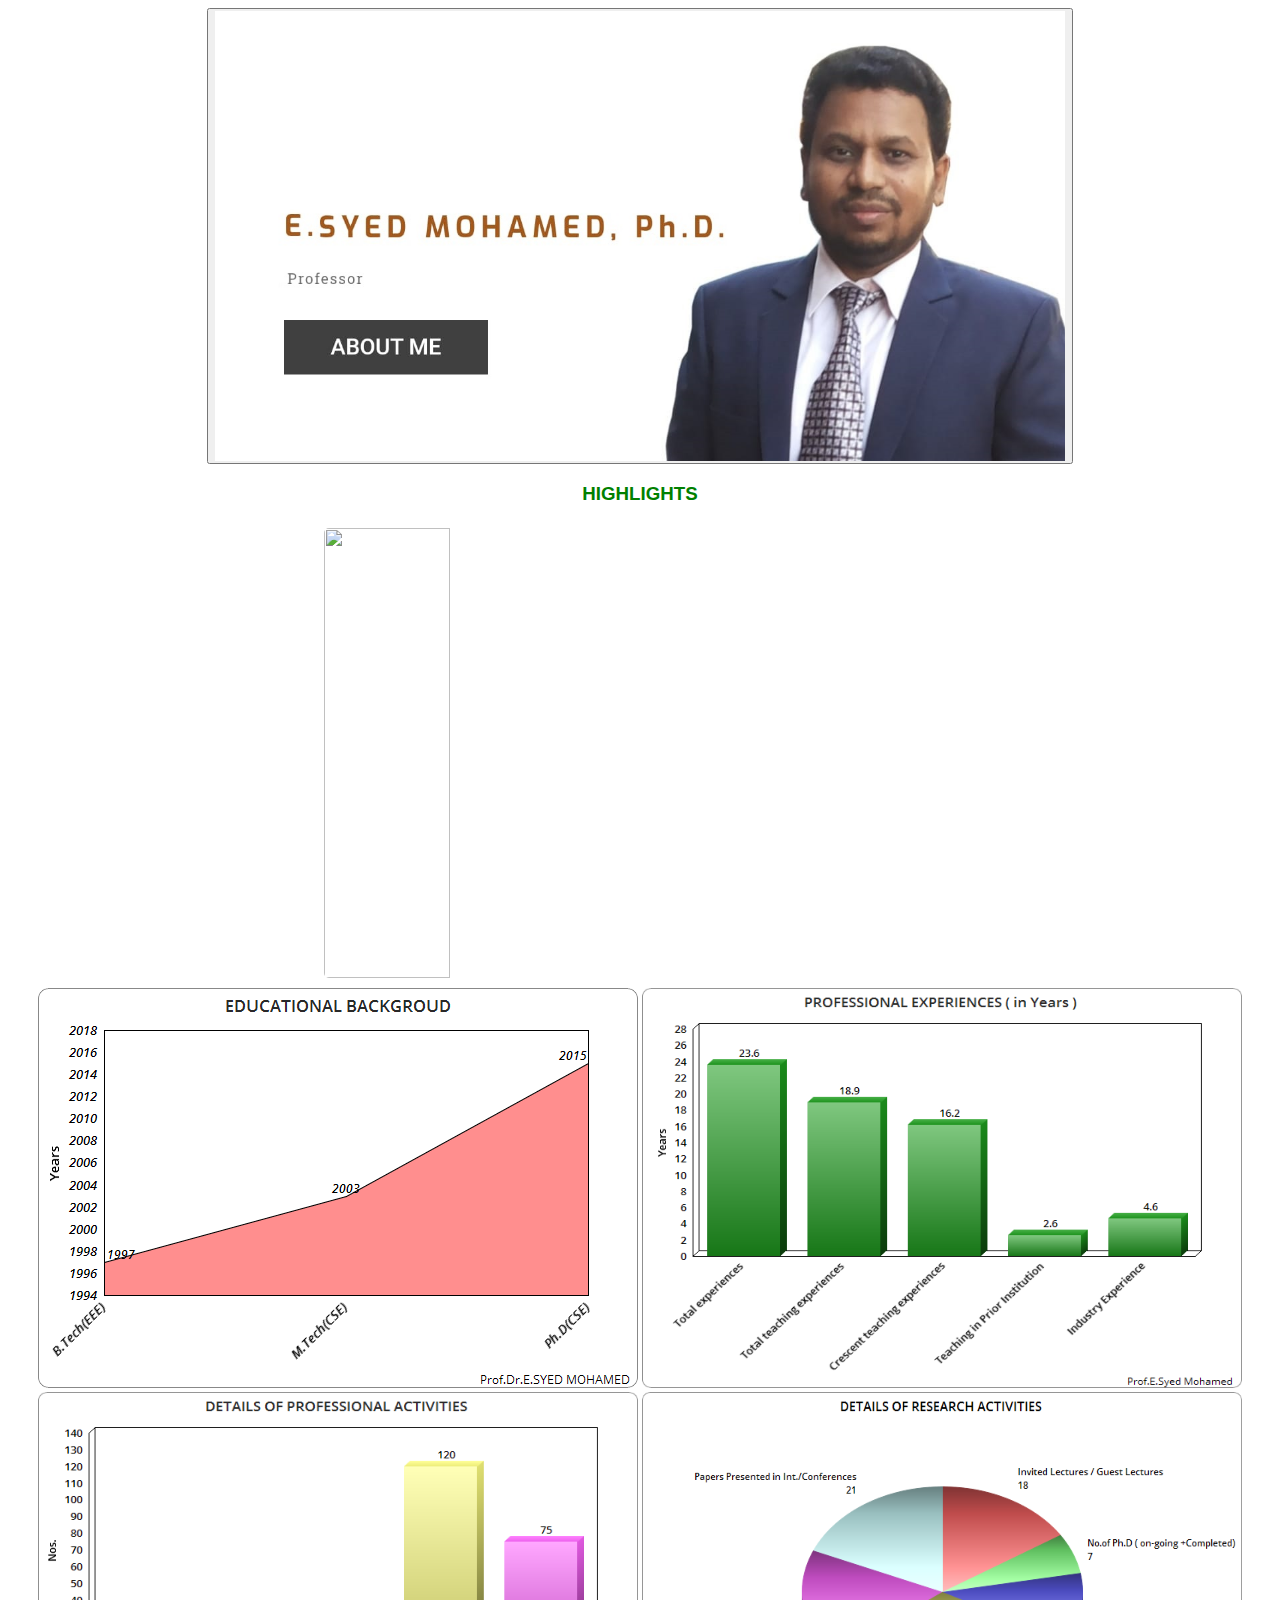
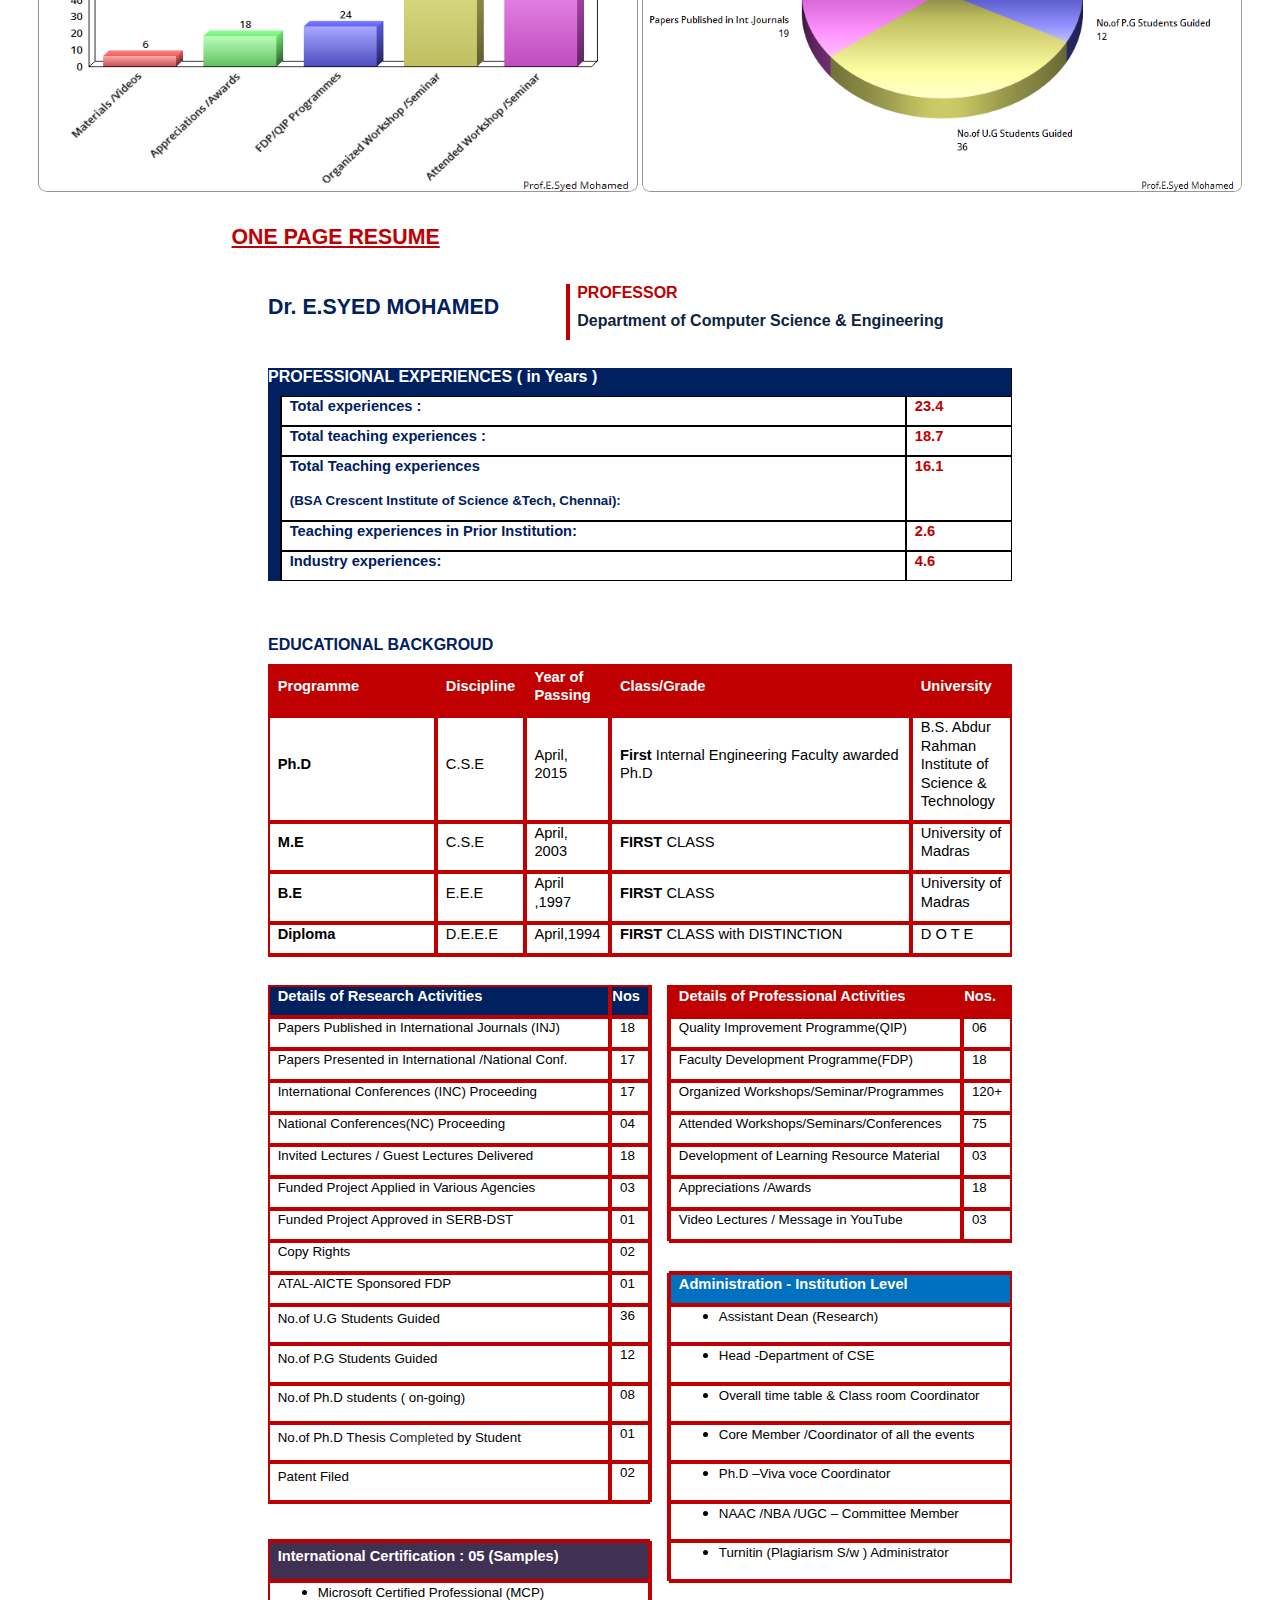
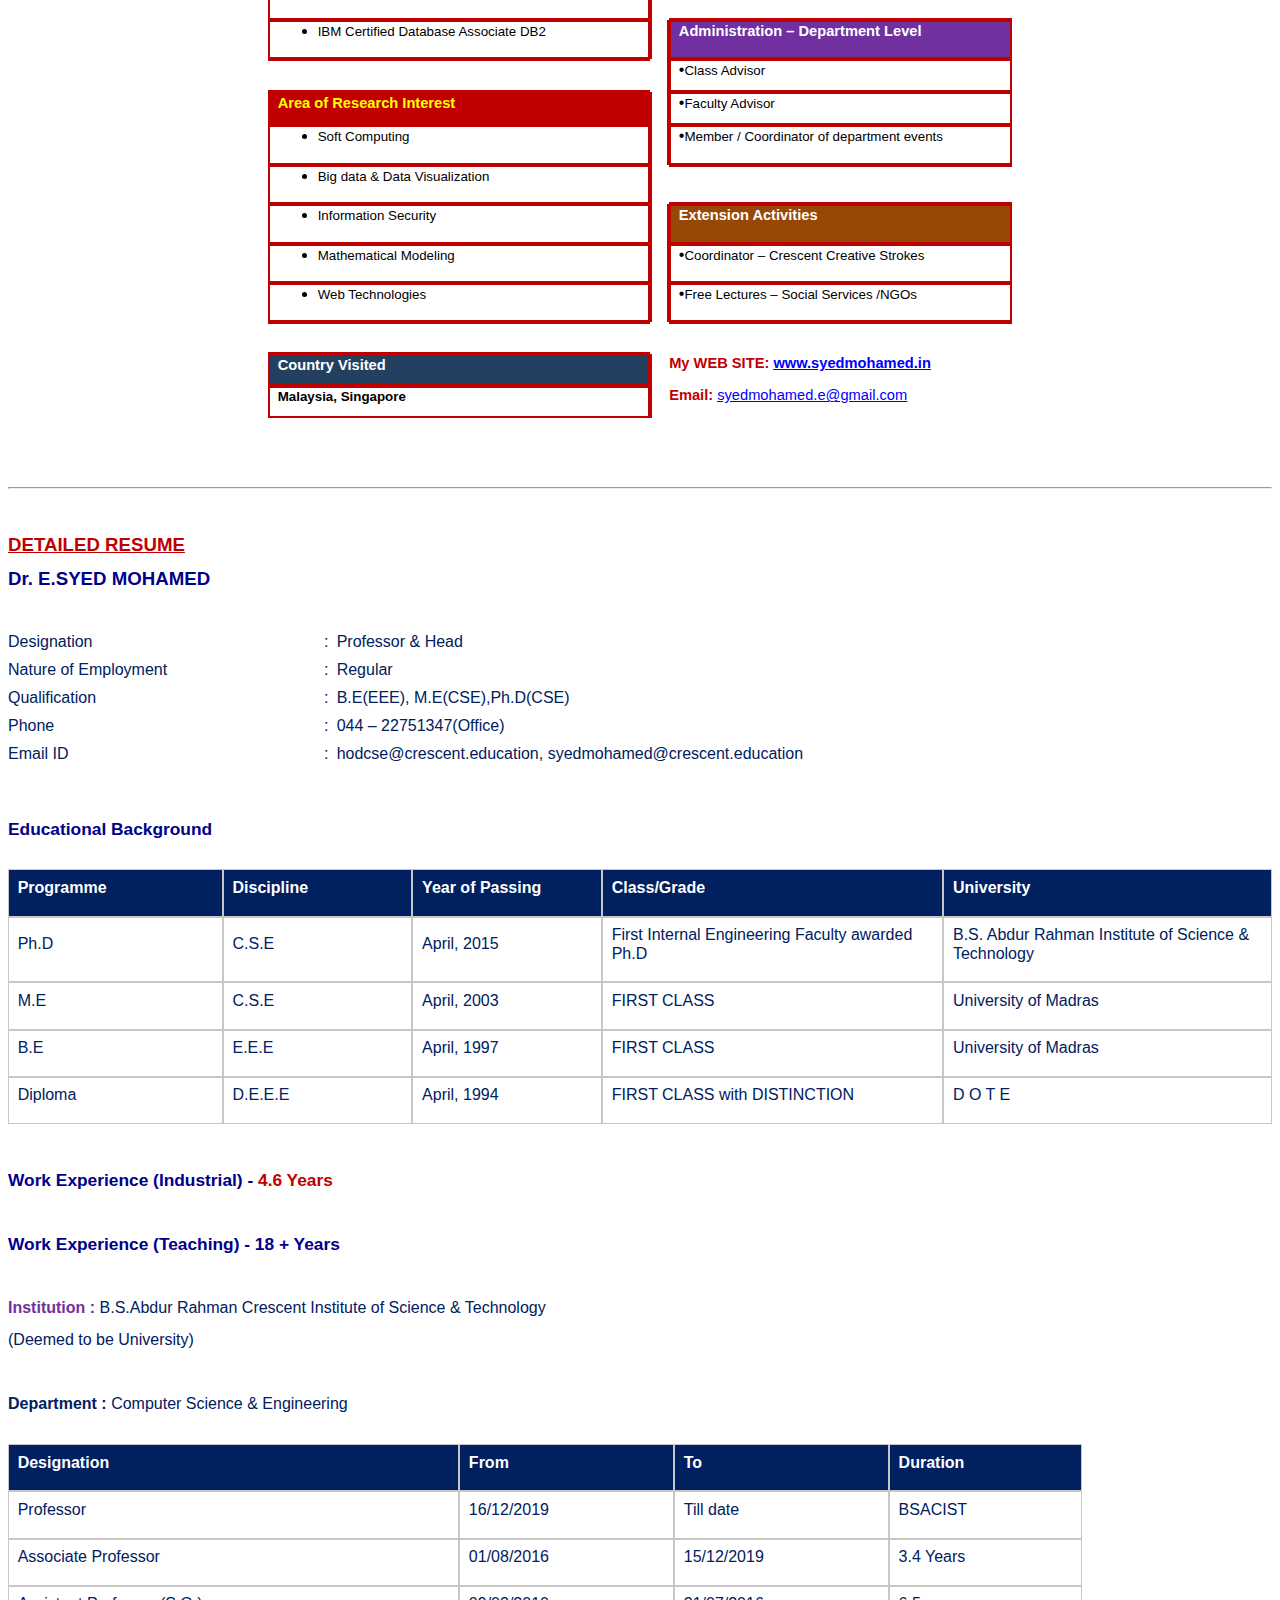
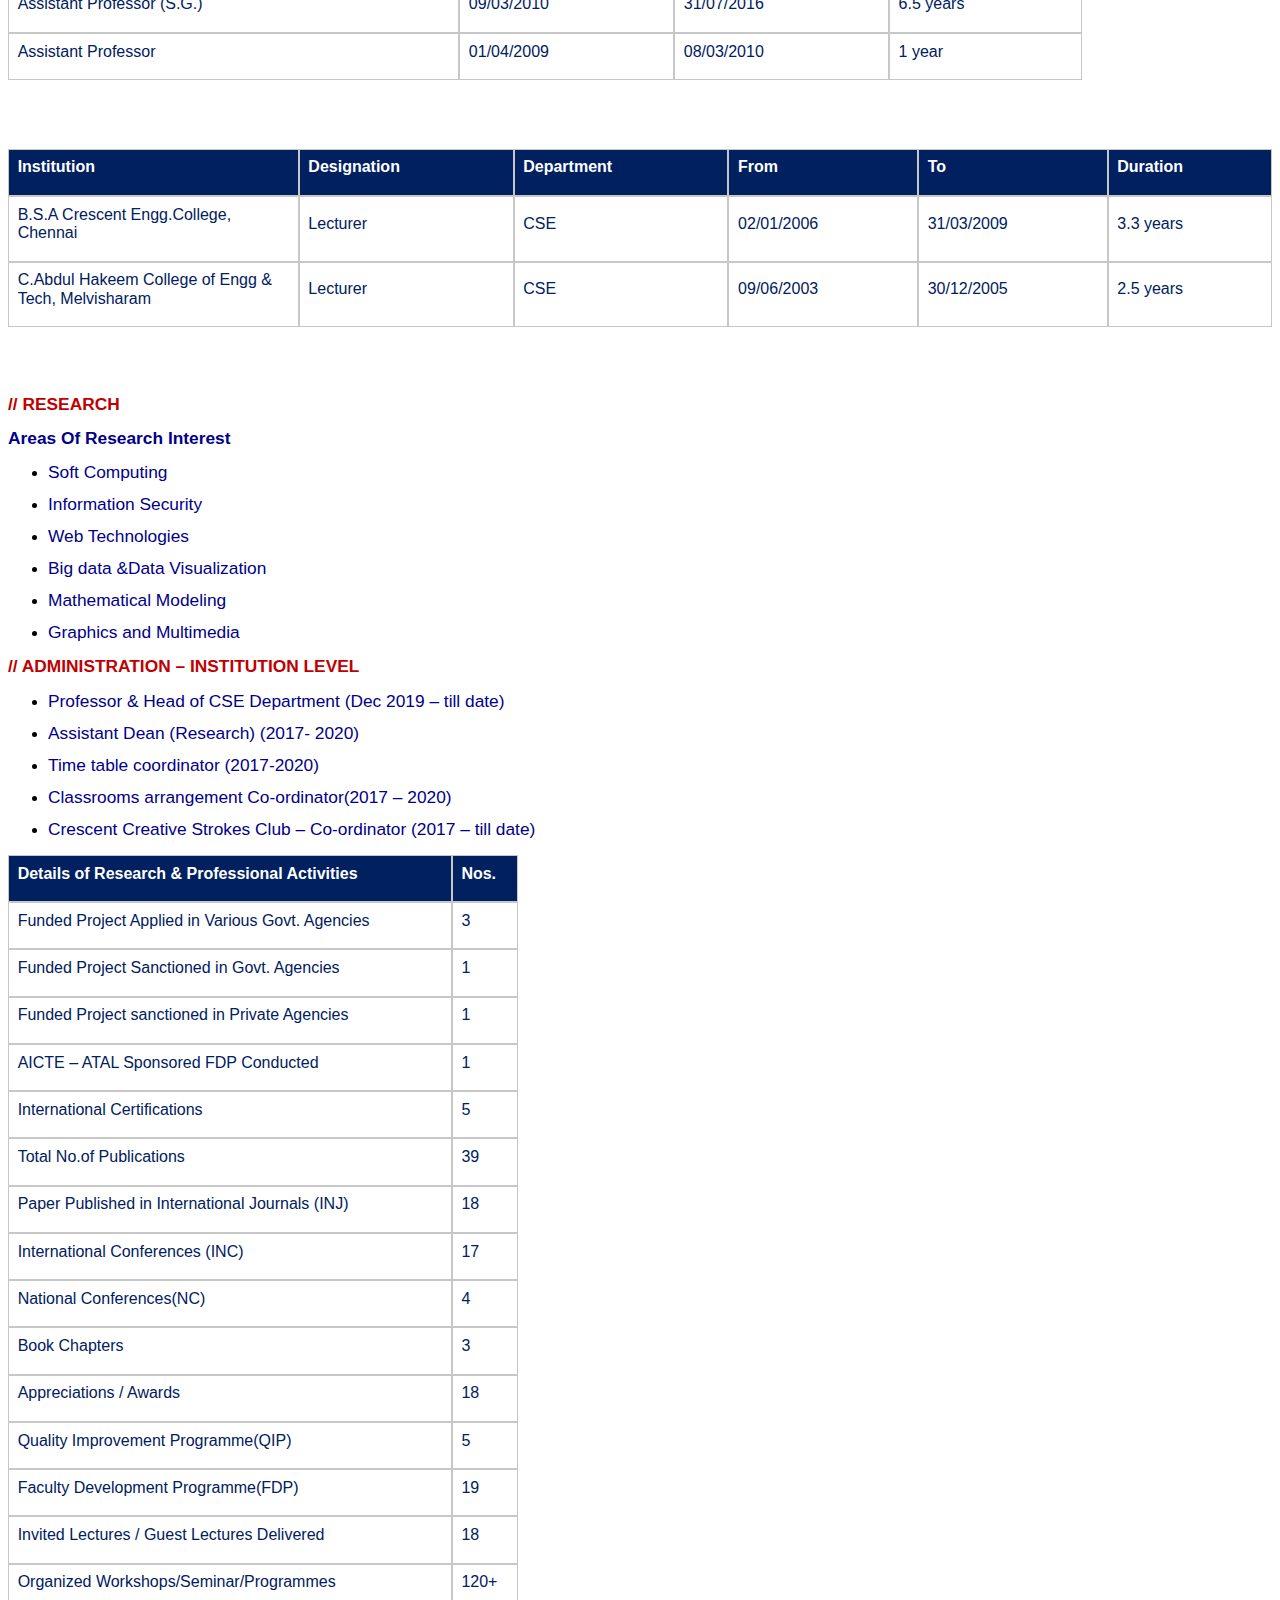
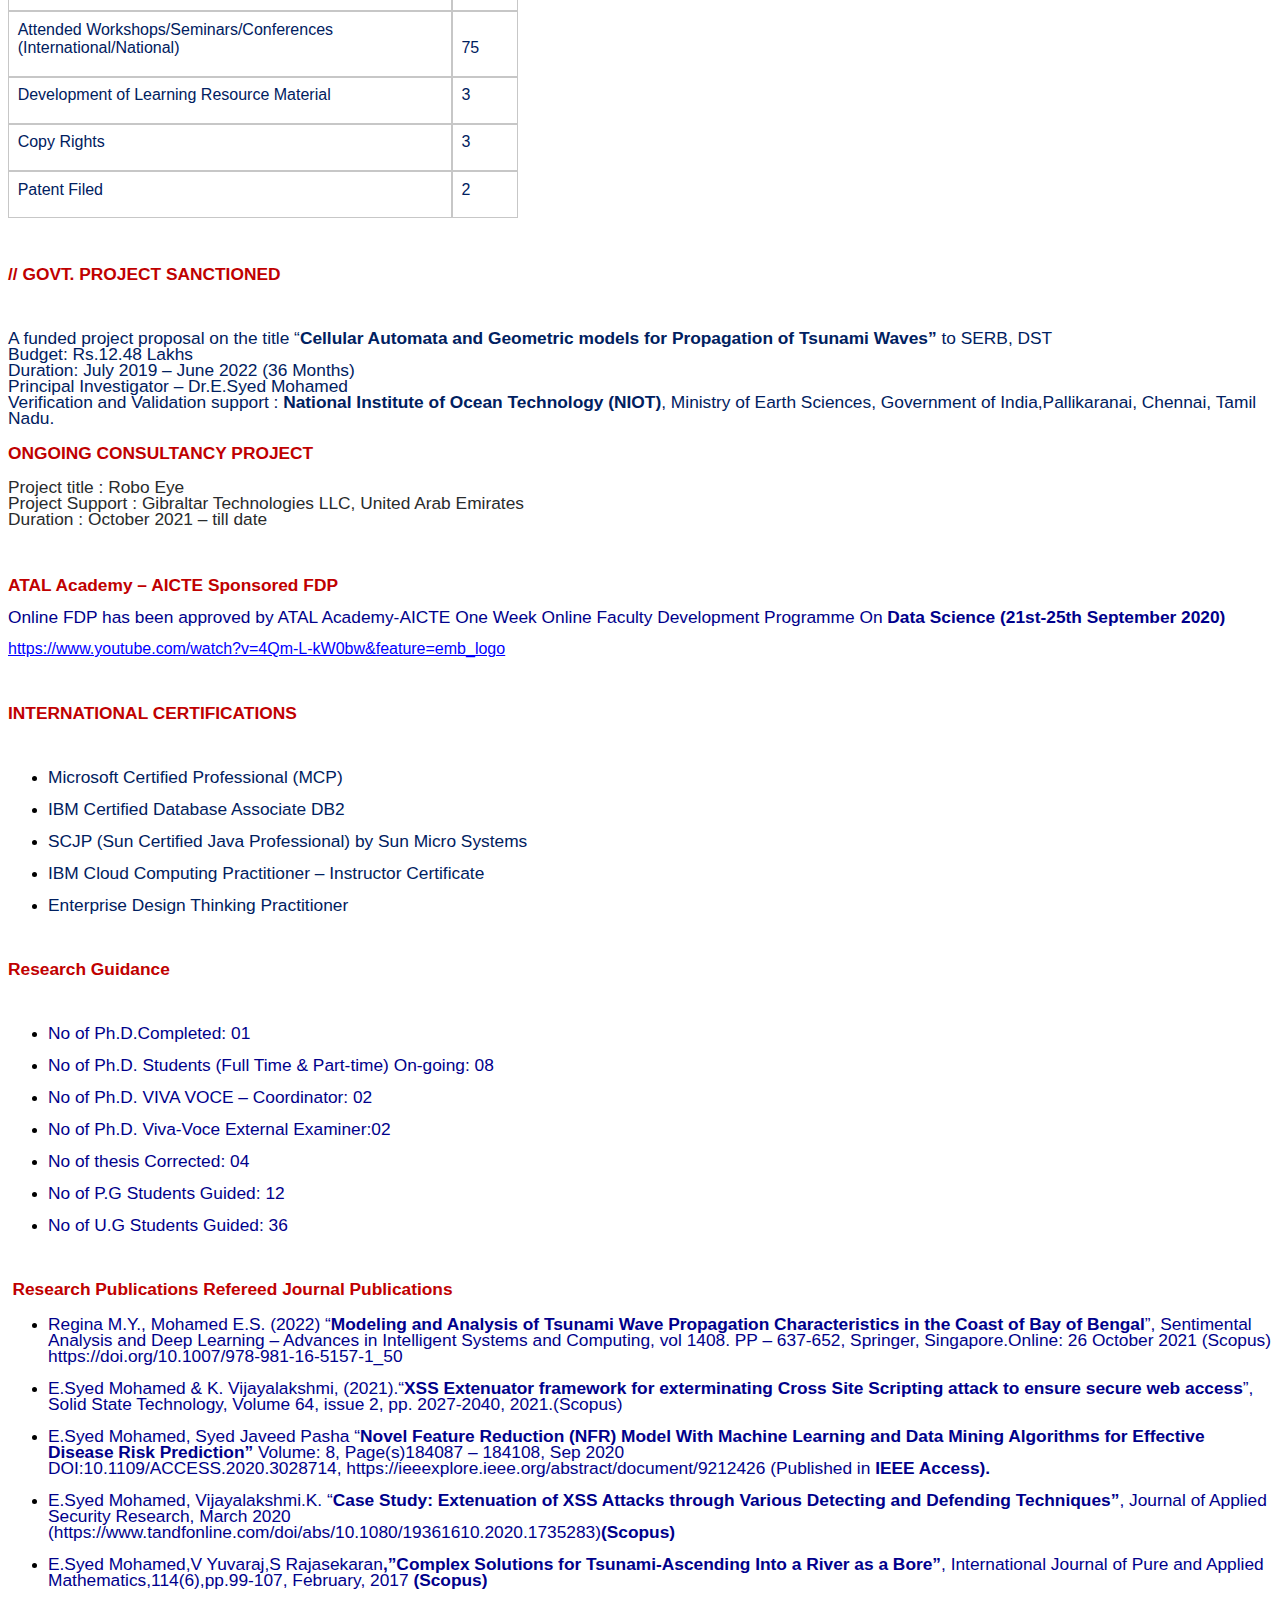
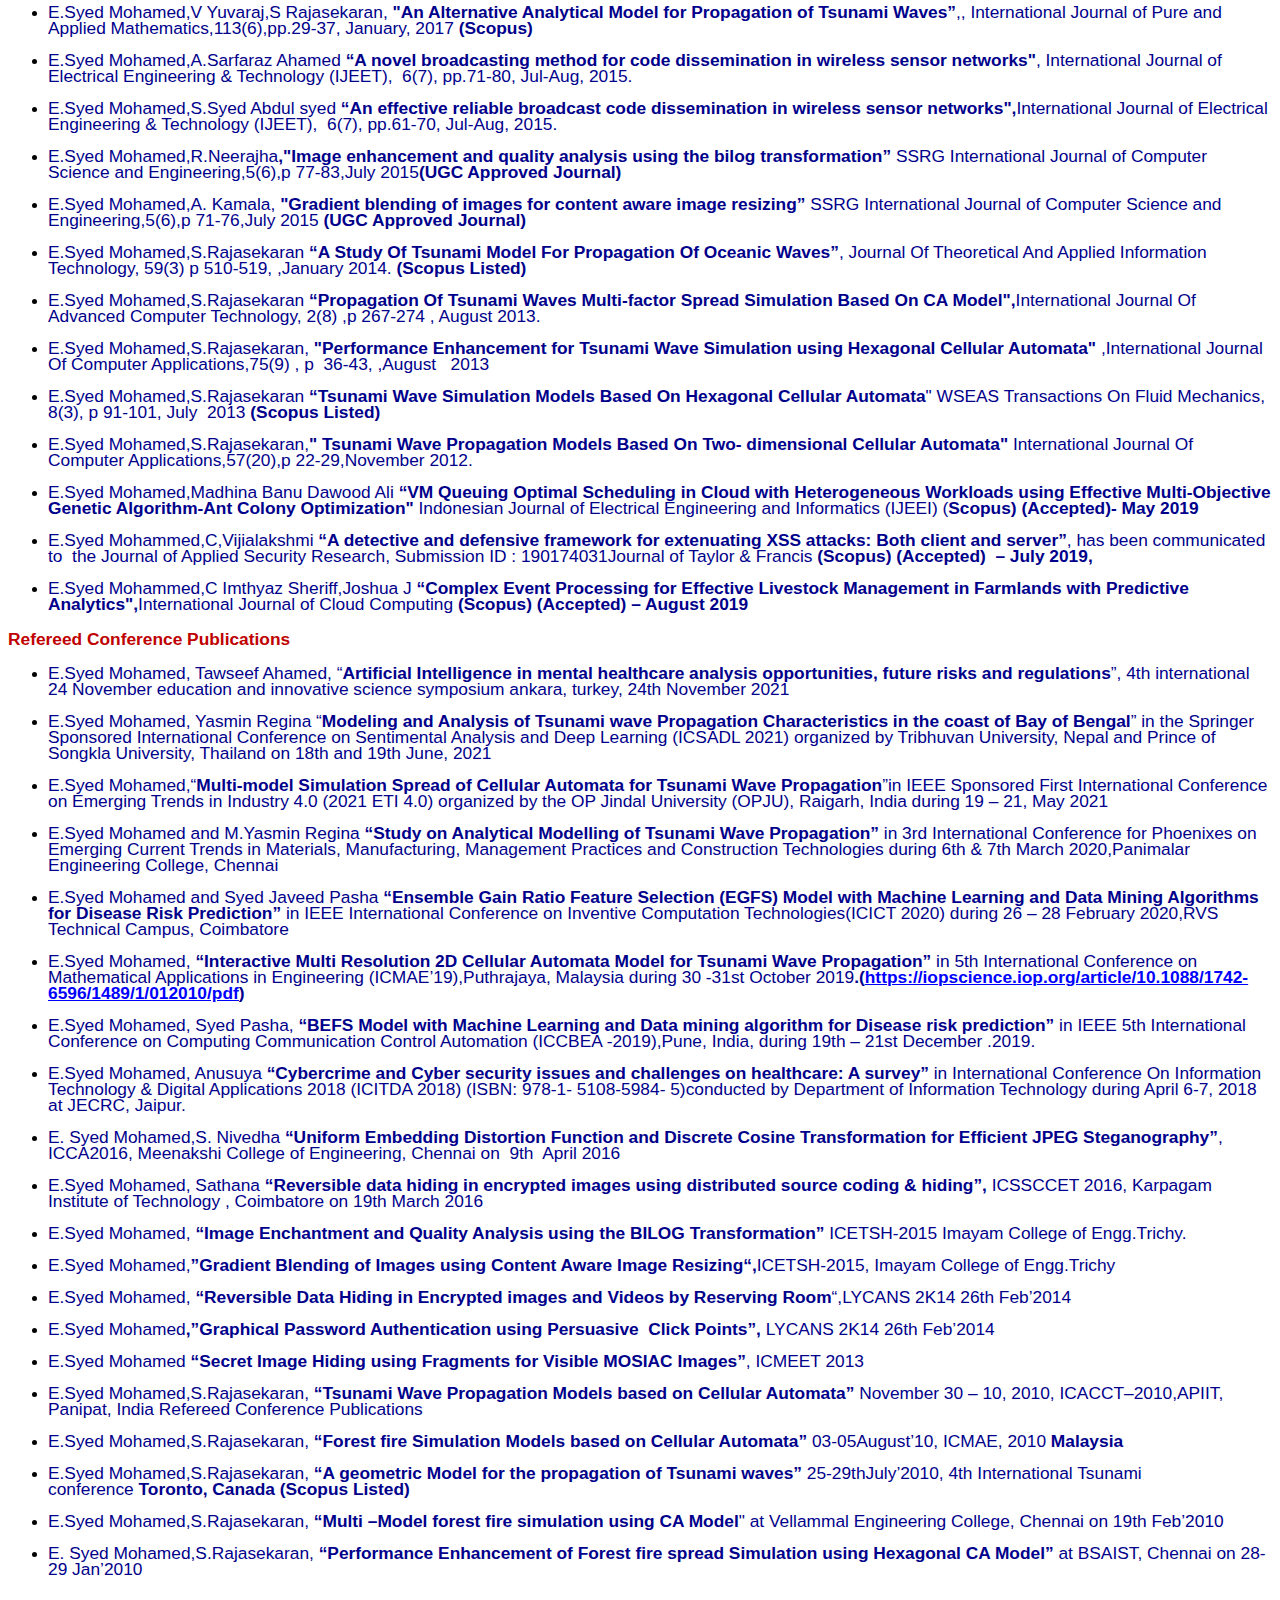
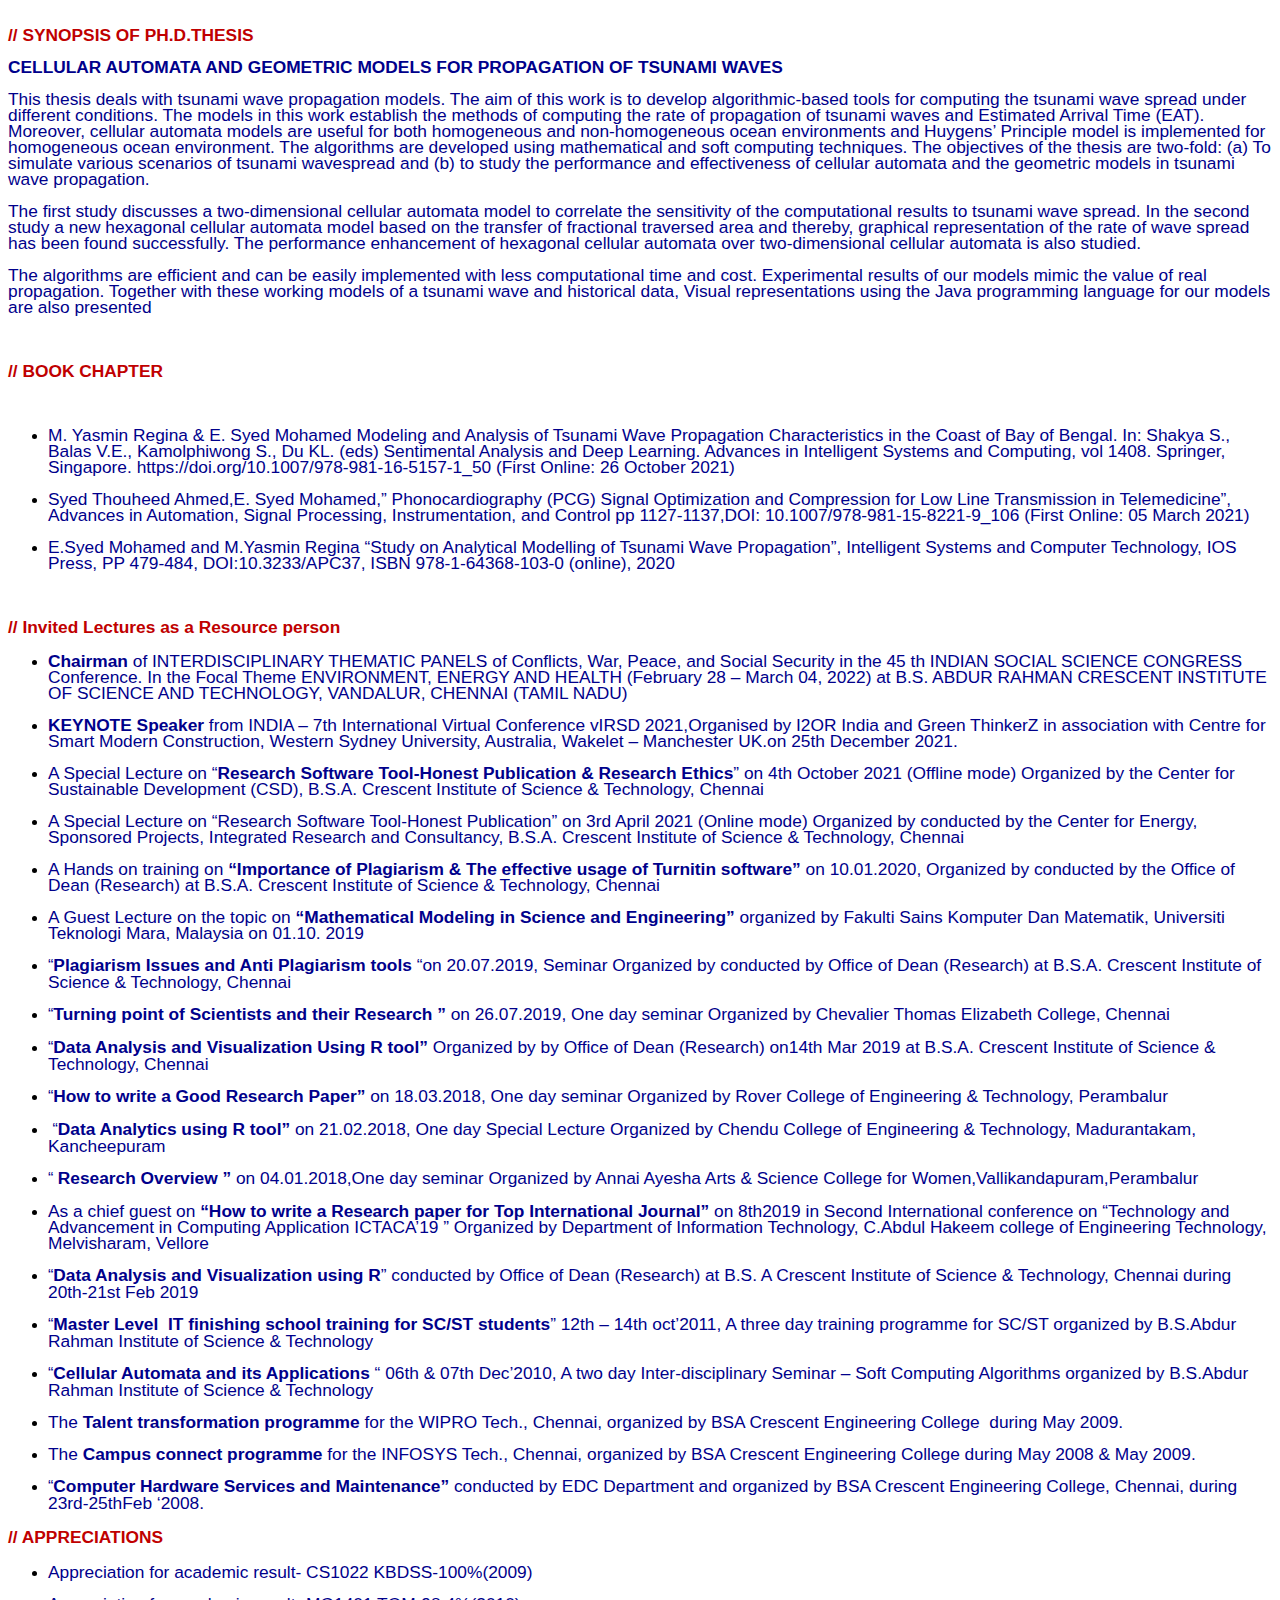
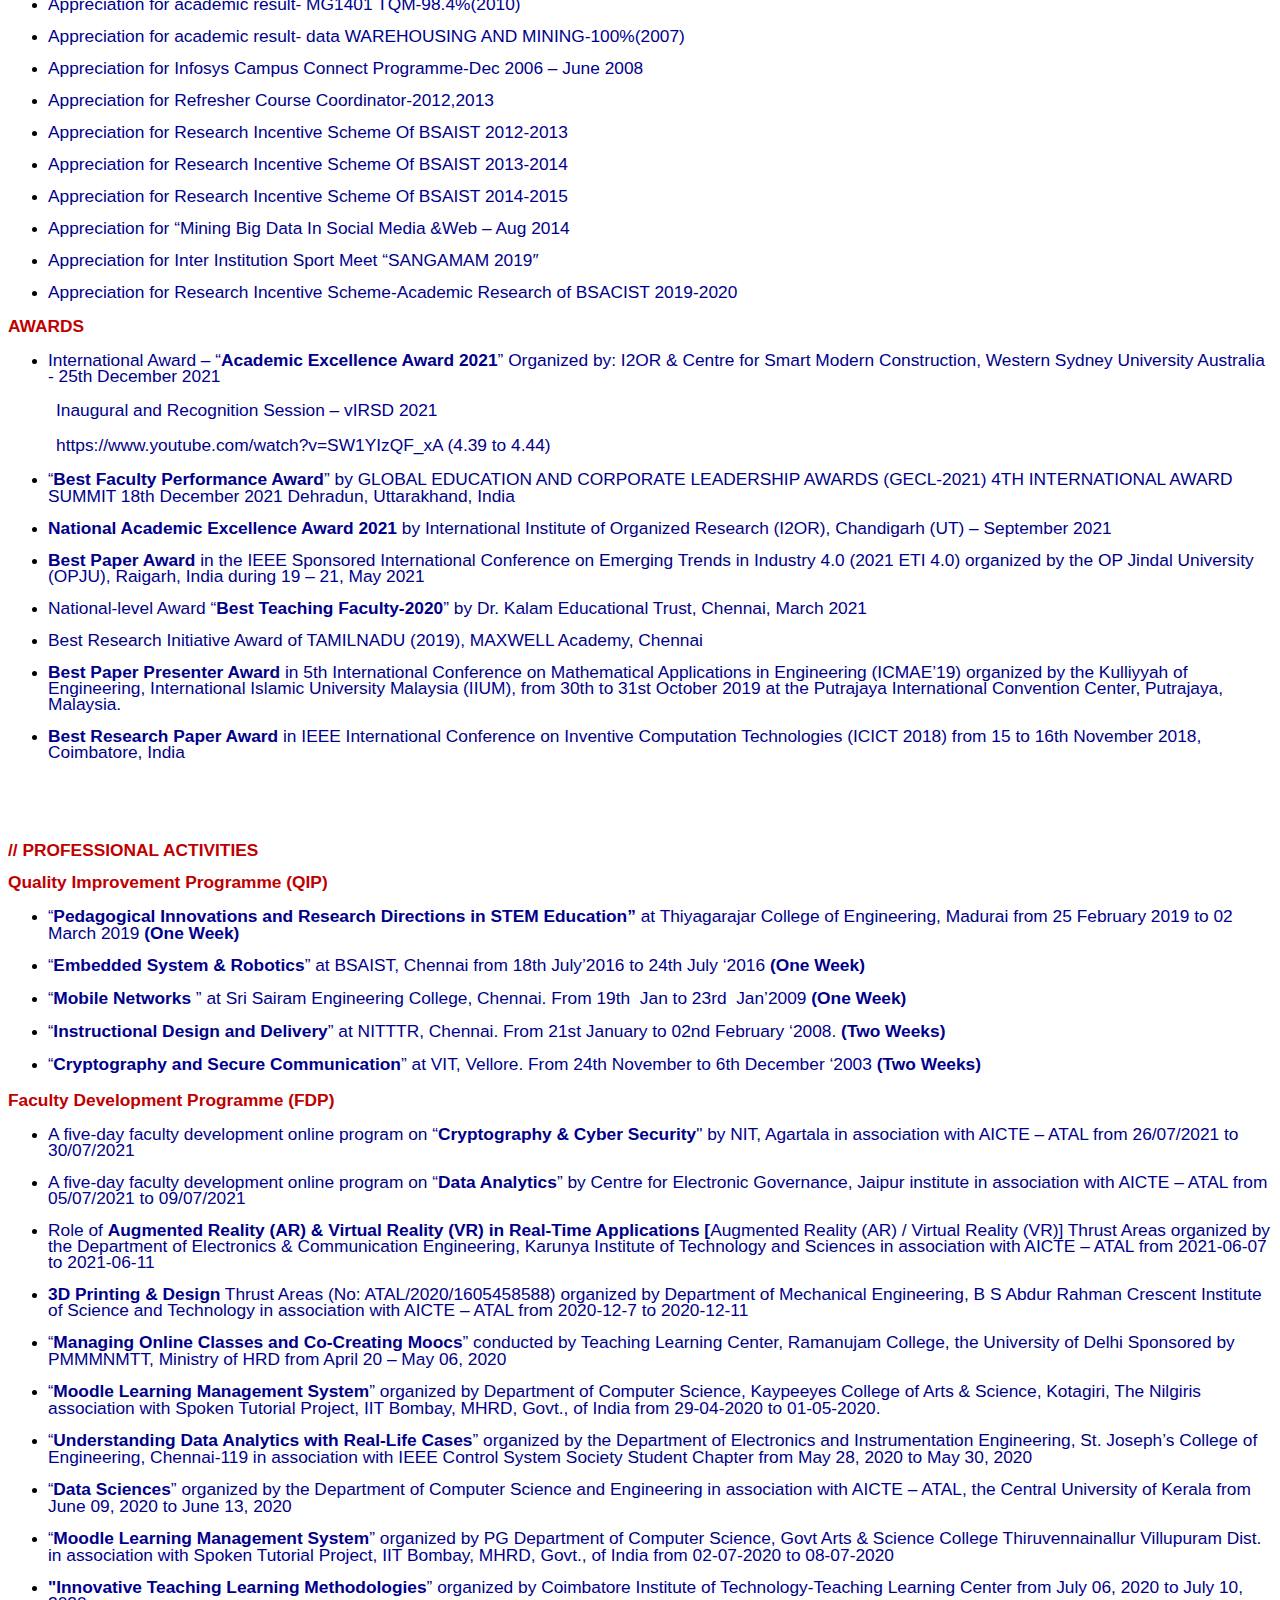
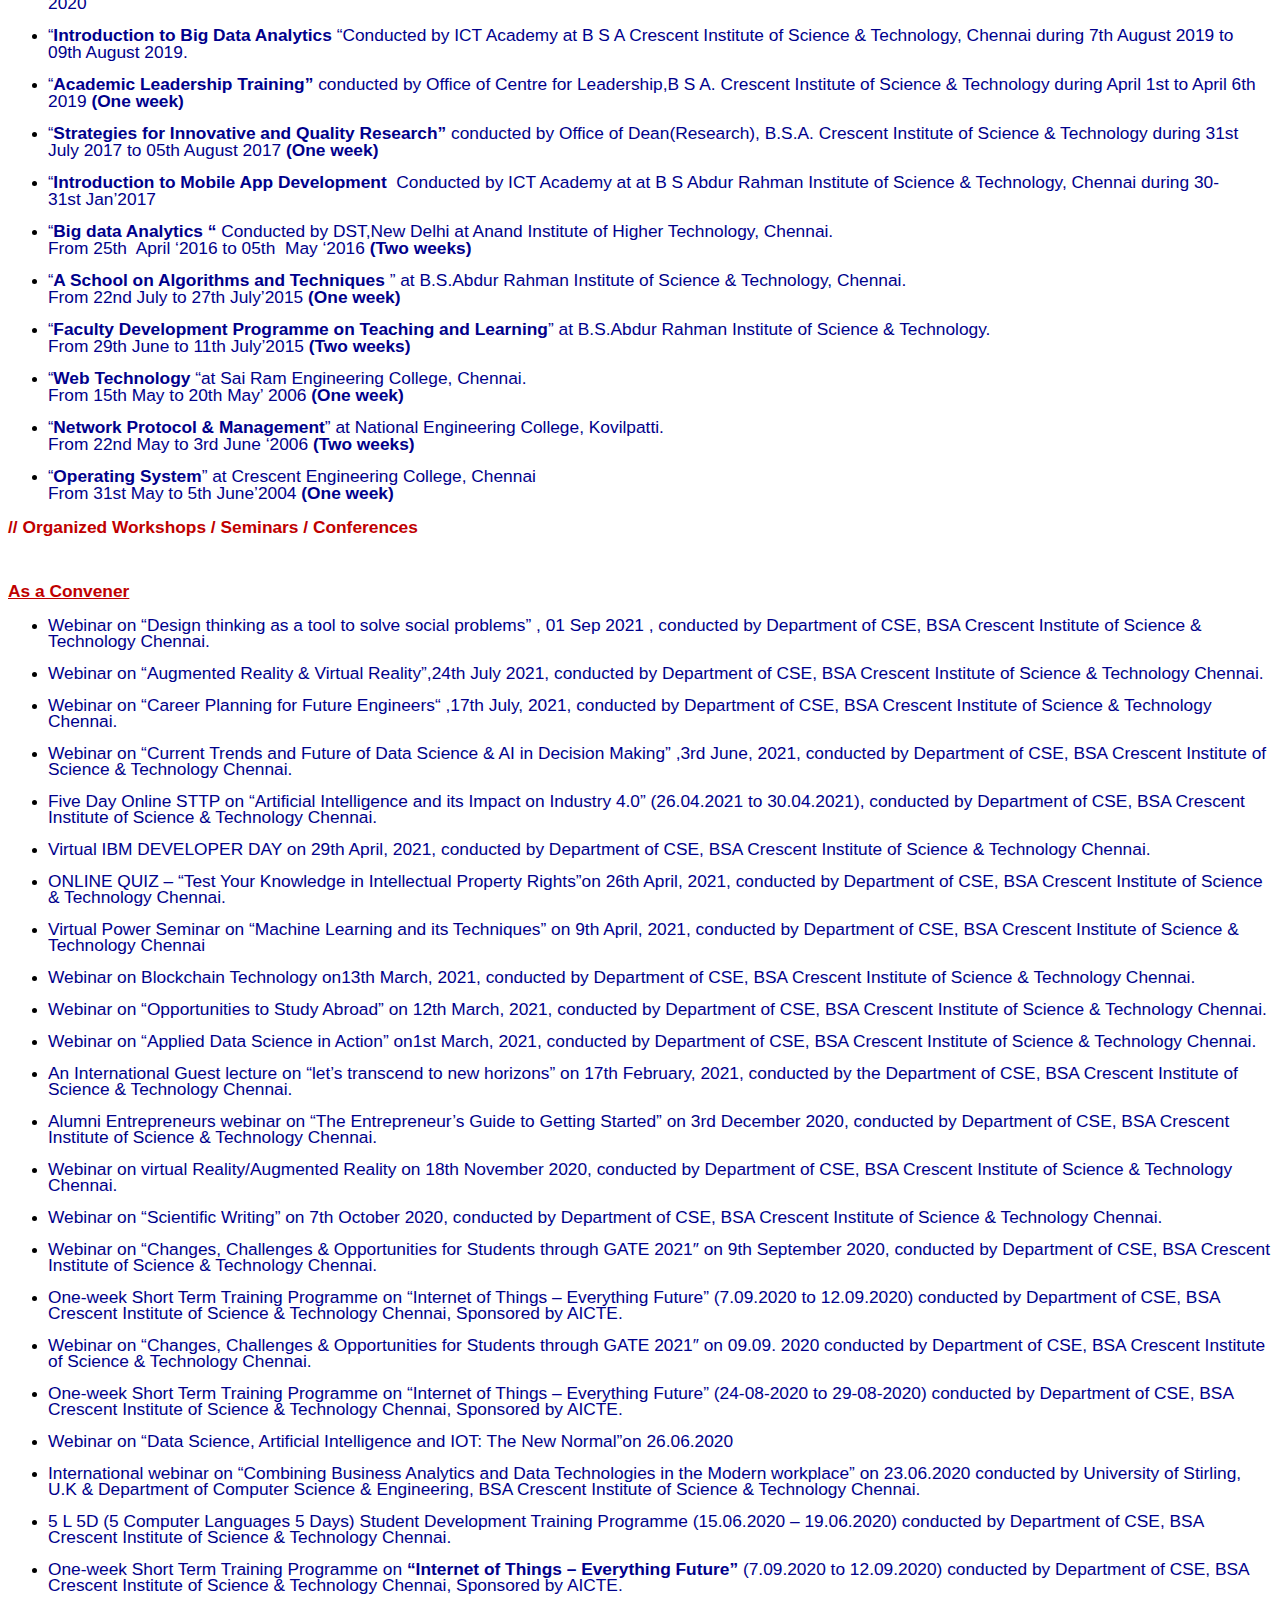
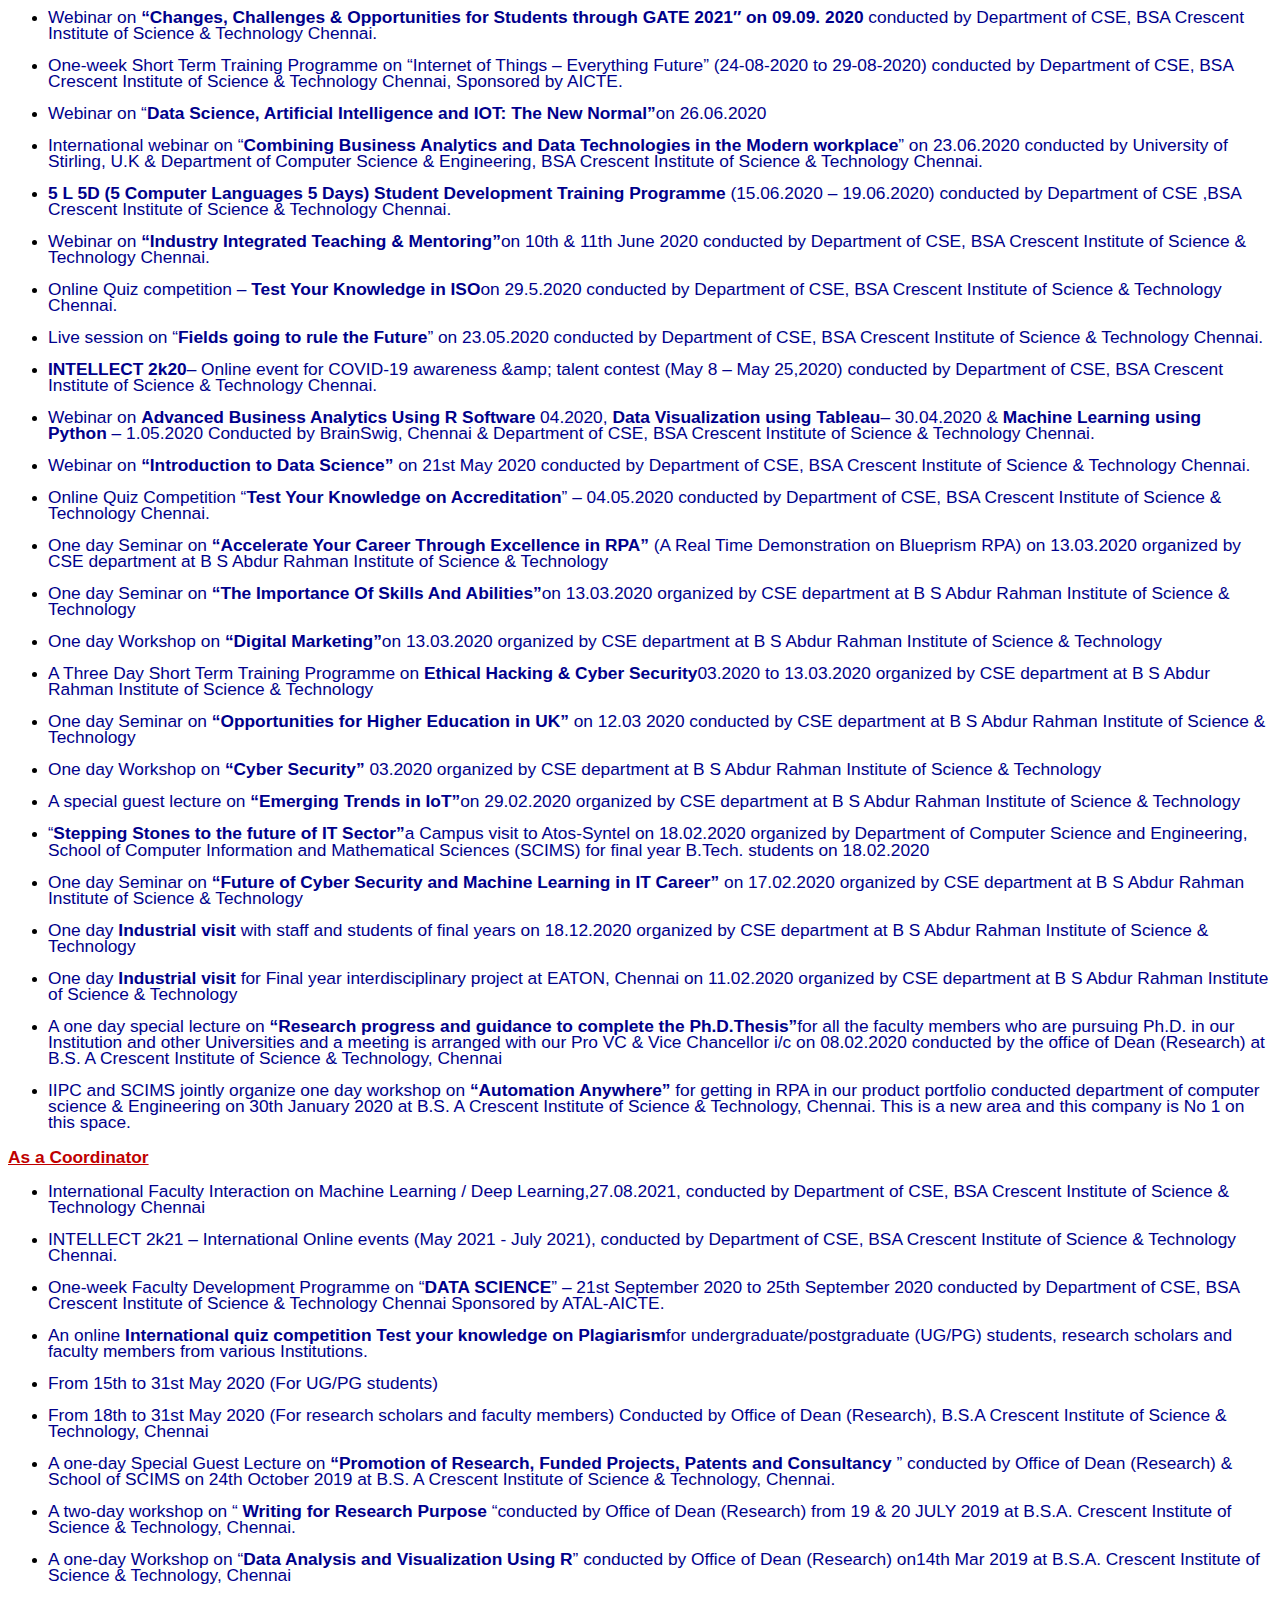
==== commit fa9f031e: "Update index.html" ====
--- a/index.html
+++ b/index.html
@@ -170,15 +170,14 @@
 
 	</body>
 	
-<img src= "[data-uri]" width="700" height="400"/>
-
-<img src="[data-uri]"/>
-
-<img src="[data-uri]" width="700" height="400"/>
-
-<img src= "[data-uri]" />
-
-	
+<img src='[data-uri]'width="600" height="400"/>
+
+<img src='[data-uri]' width="600" height="400"/>
+
+<img src='[data-uri]' width="600" height="400"/>
+
+<img src='[data-uri]' width="600" height="400"/>
+		
 </html>
 
 <DIV TYPE=HEADER>
@@ -3639,7 +3638,8 @@
 <a href="https://www.igi-global.com/submission/"><img src="https://i.ibb.co/DwsXqXm/untitled-24.png"></a>
 <BR><HR>
 <b>CERTIFICATION</B><BR>
-<img src="https://i.ibb.co/jDpYSdt/images.png">
+<img src="https://i.ibb.co/3dK2dzZ/IBM2.png" alt="IBM2" border="0">
+<img src="https://i.ibb.co/6RnFsjR/sunjava.jpg" alt="sunjava" border="0" width="150" height="150"><img src="https://i.ibb.co/r7Ddrxq/IBM-Cloud-Practioner-Certificate.png" alt="IBM-Cloud-Practioner-Certificate" border="0" width="150" height="150"><img src="https://i.ibb.co/DMQDGtj/IBM-Practitioner.png" alt="IBM-Practitioner" border="0" width="150" height="150">
 <hr>
 			<img src= "[data-uri]" width='440' height='100'>
 			<!-- Start of WebFreeCounter Code -->
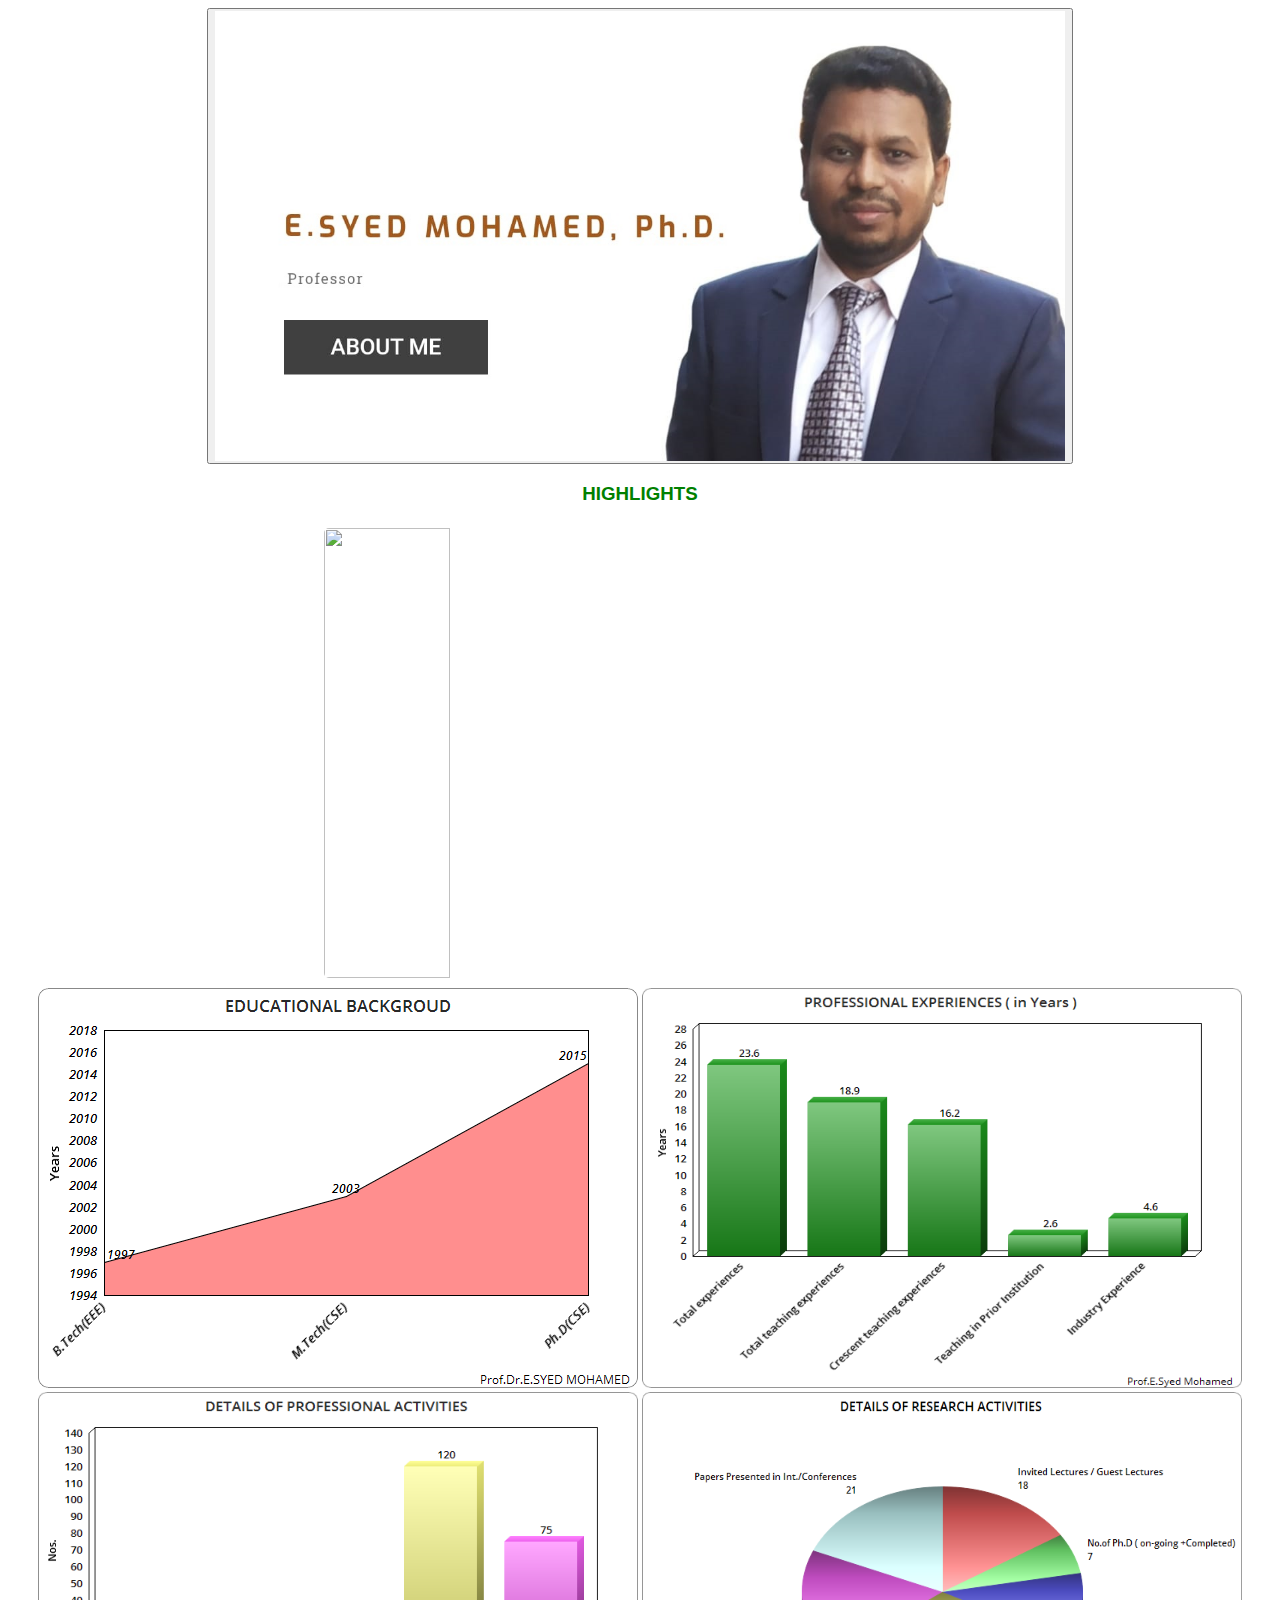
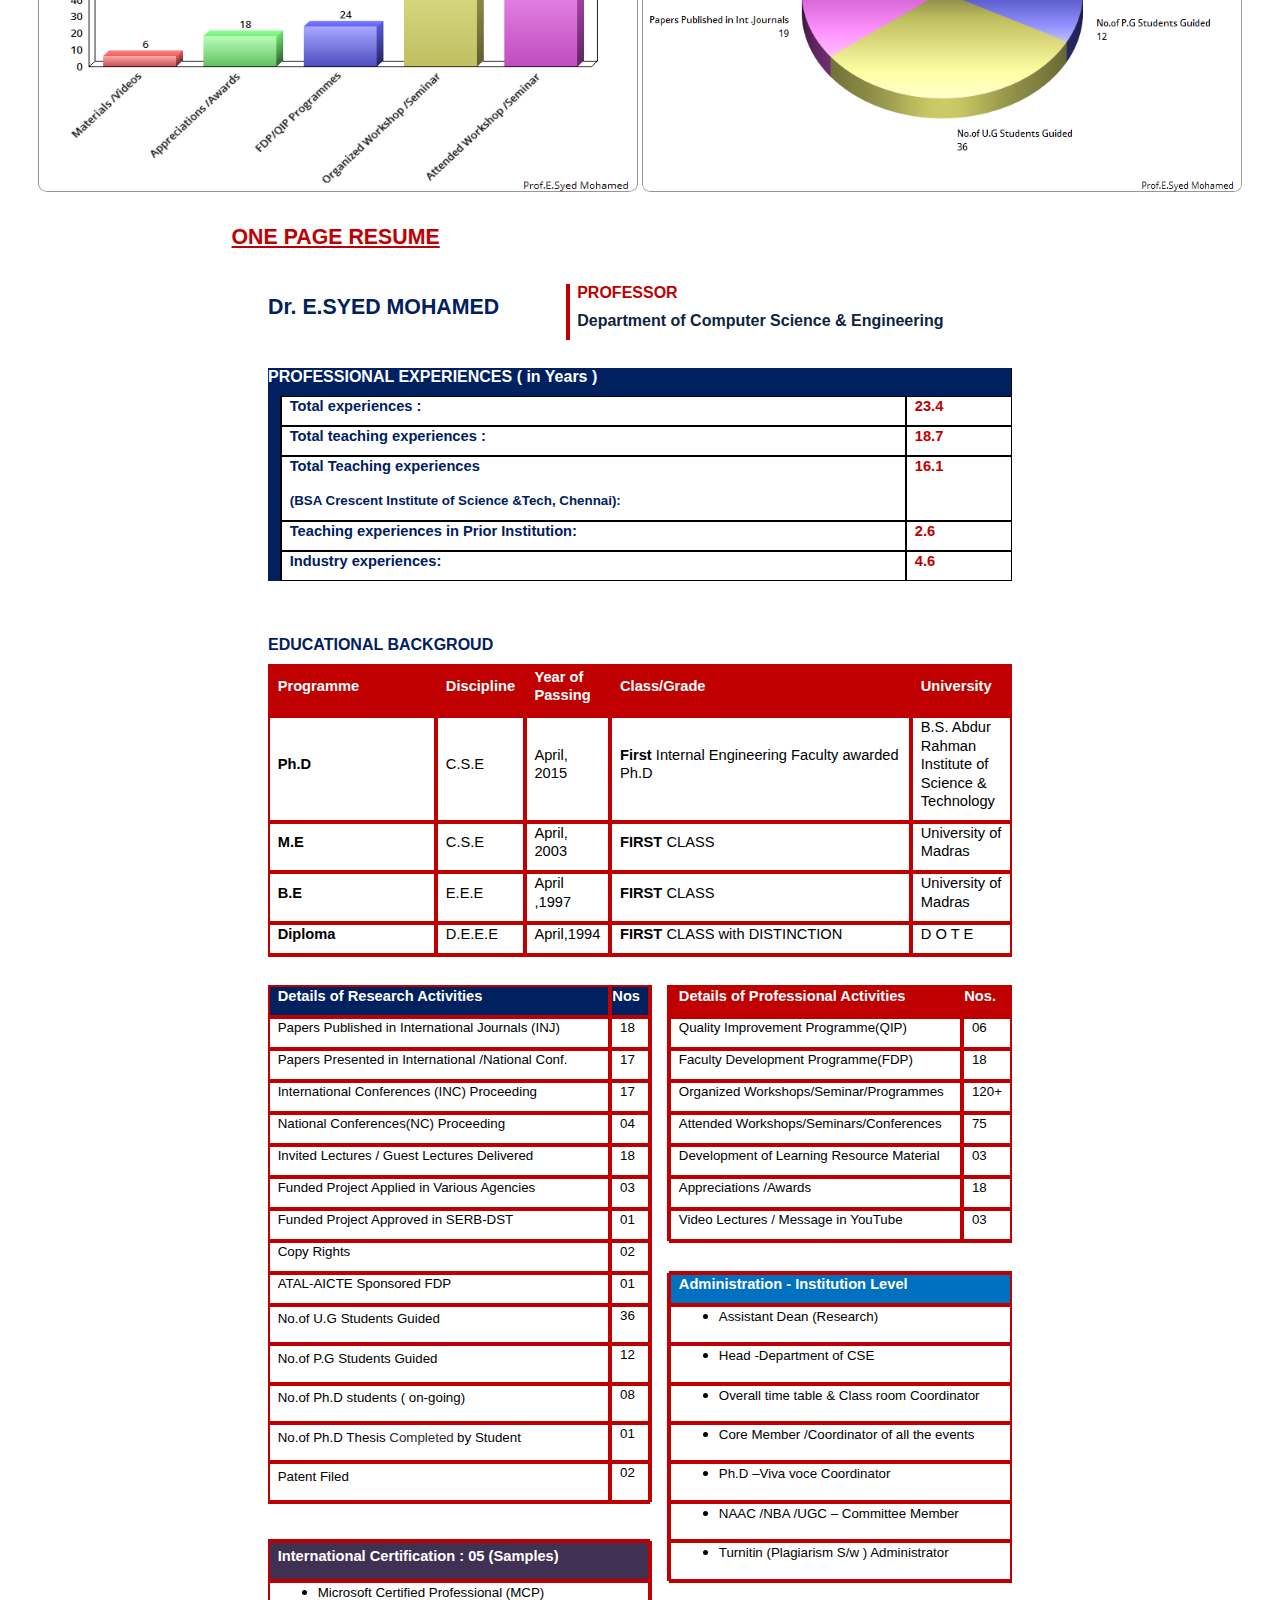
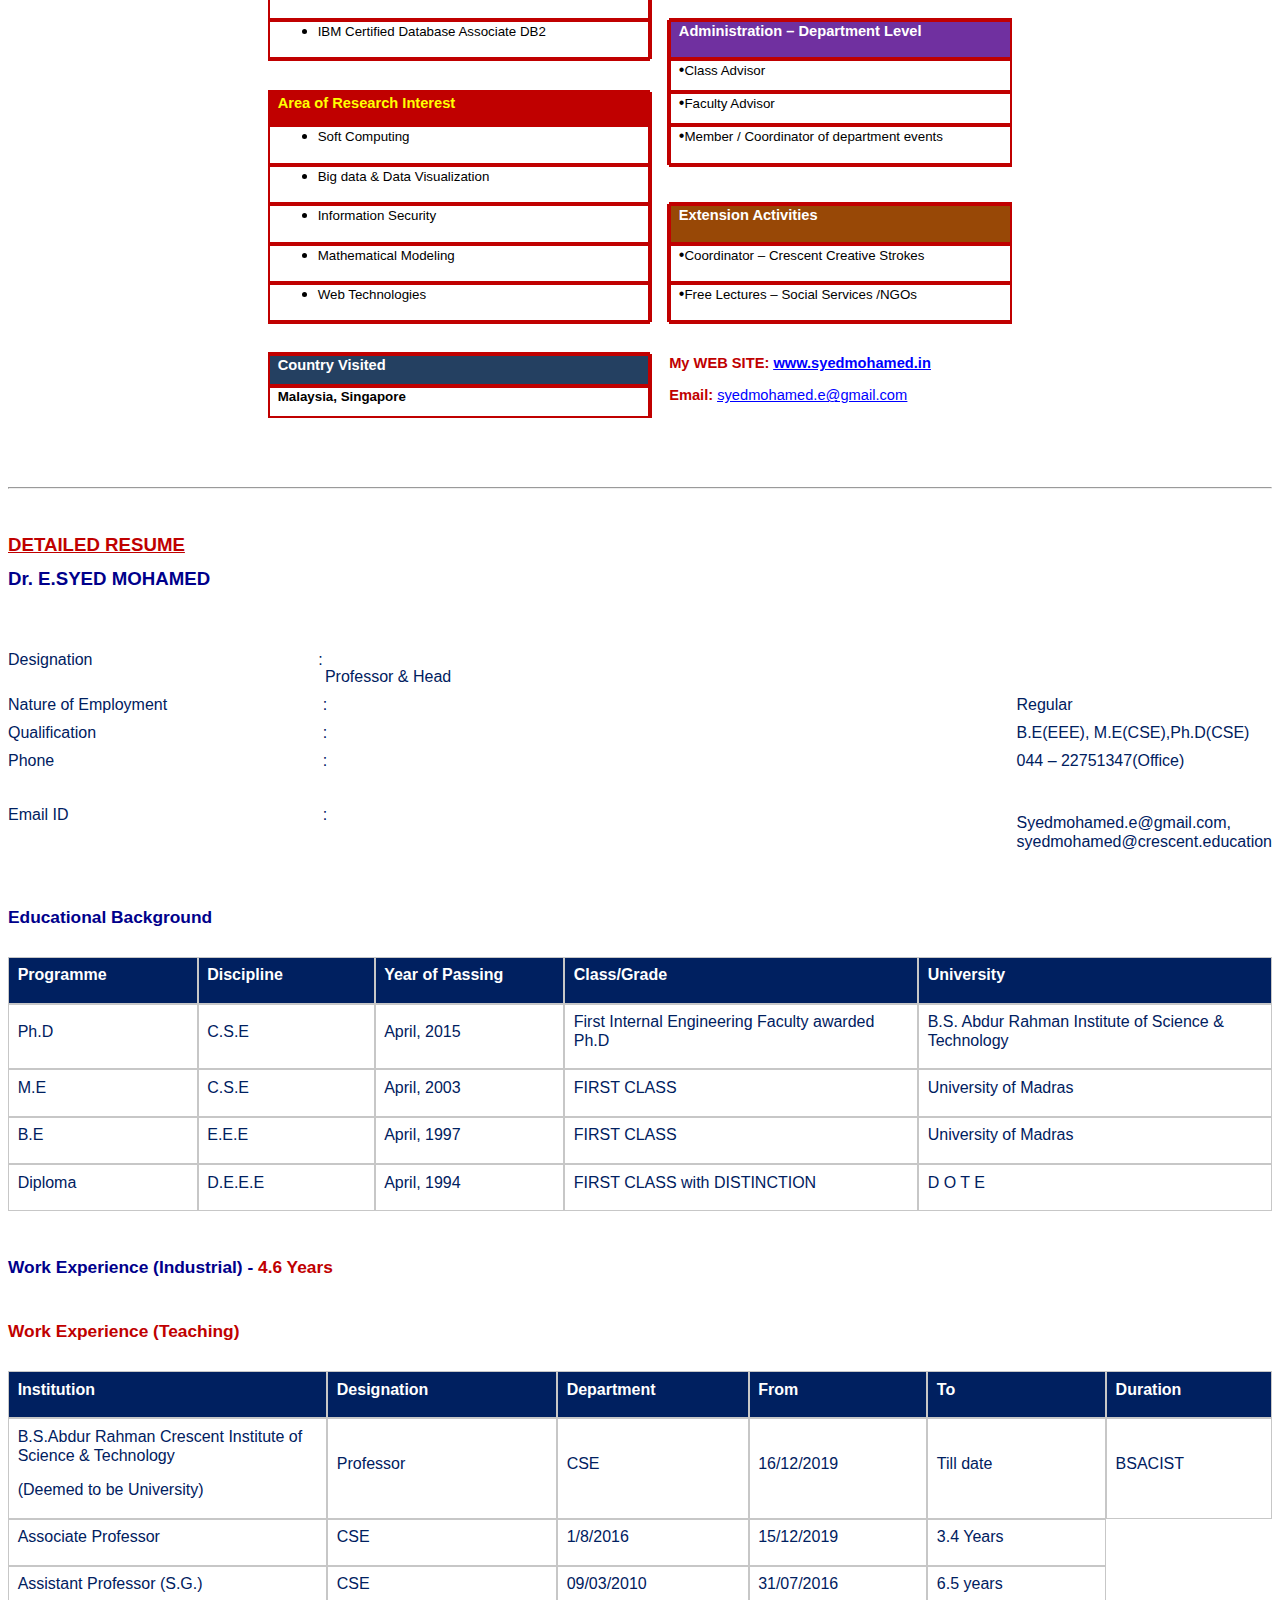
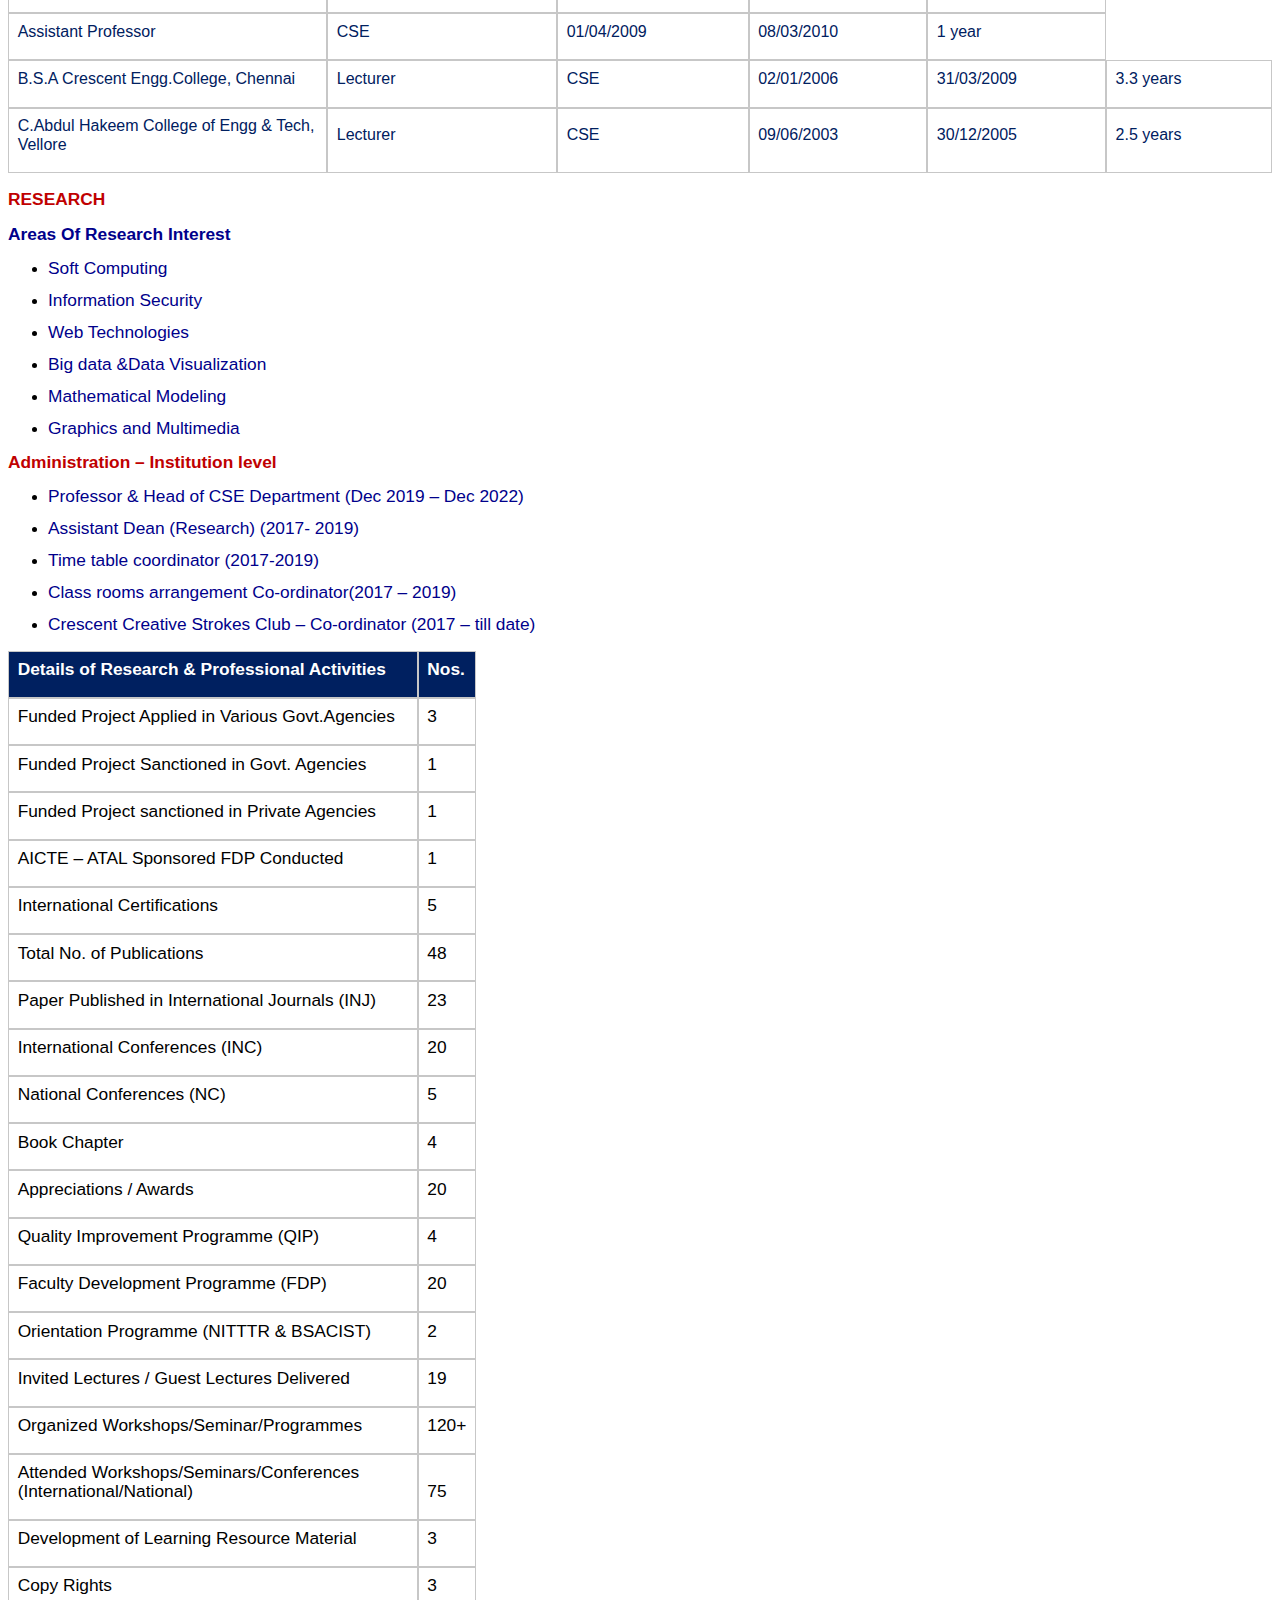
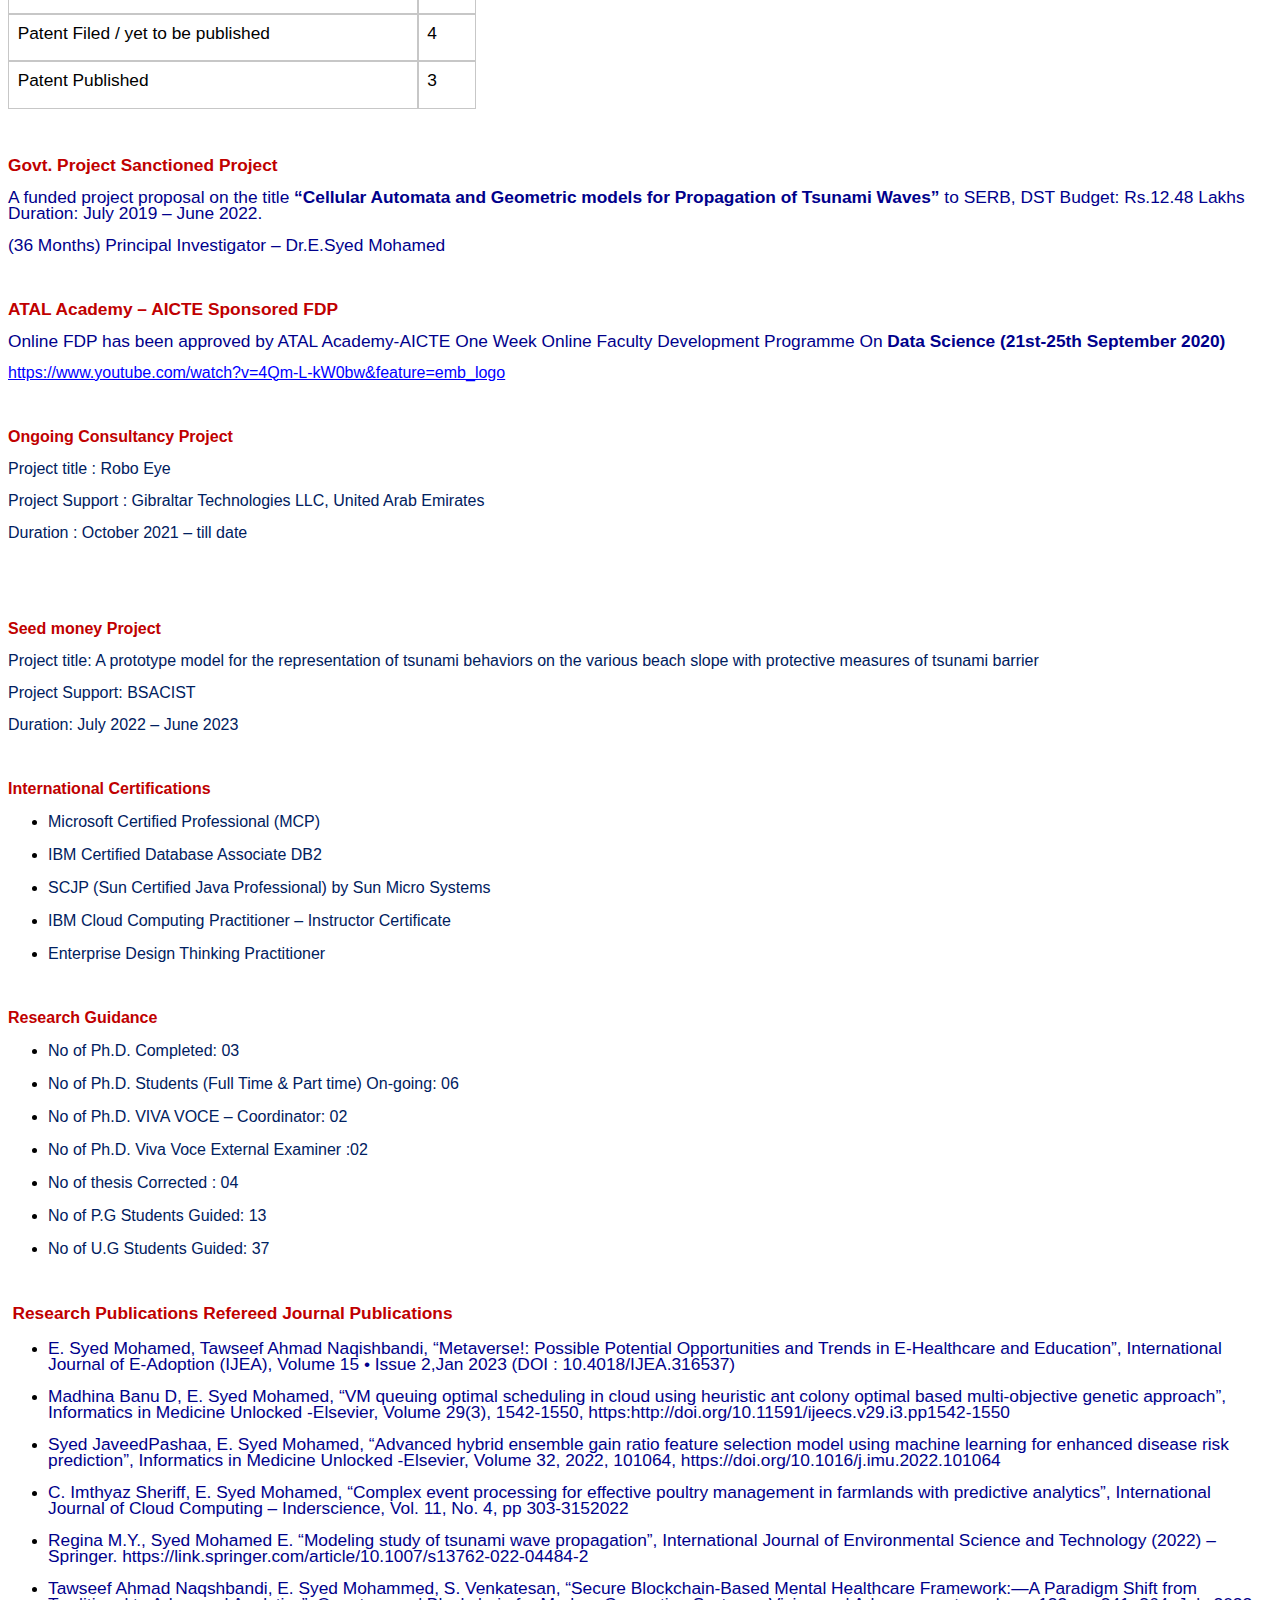
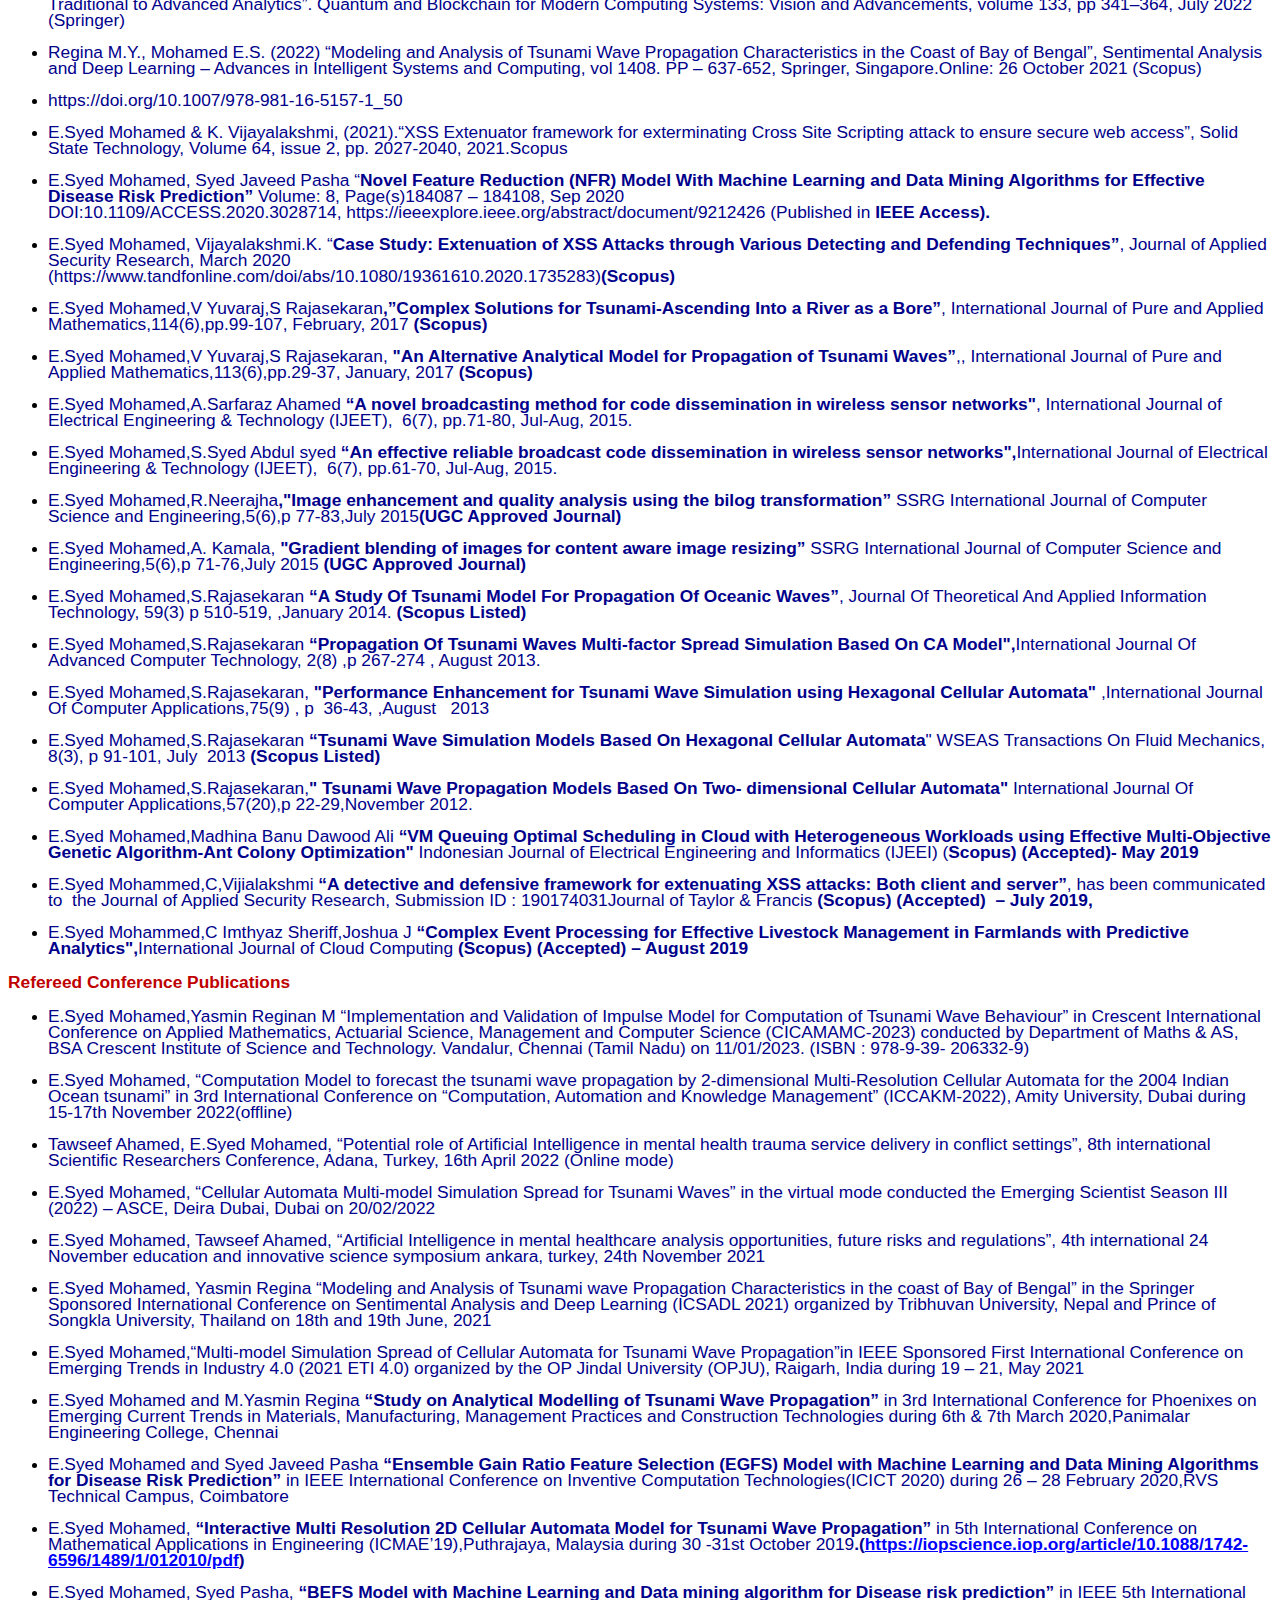
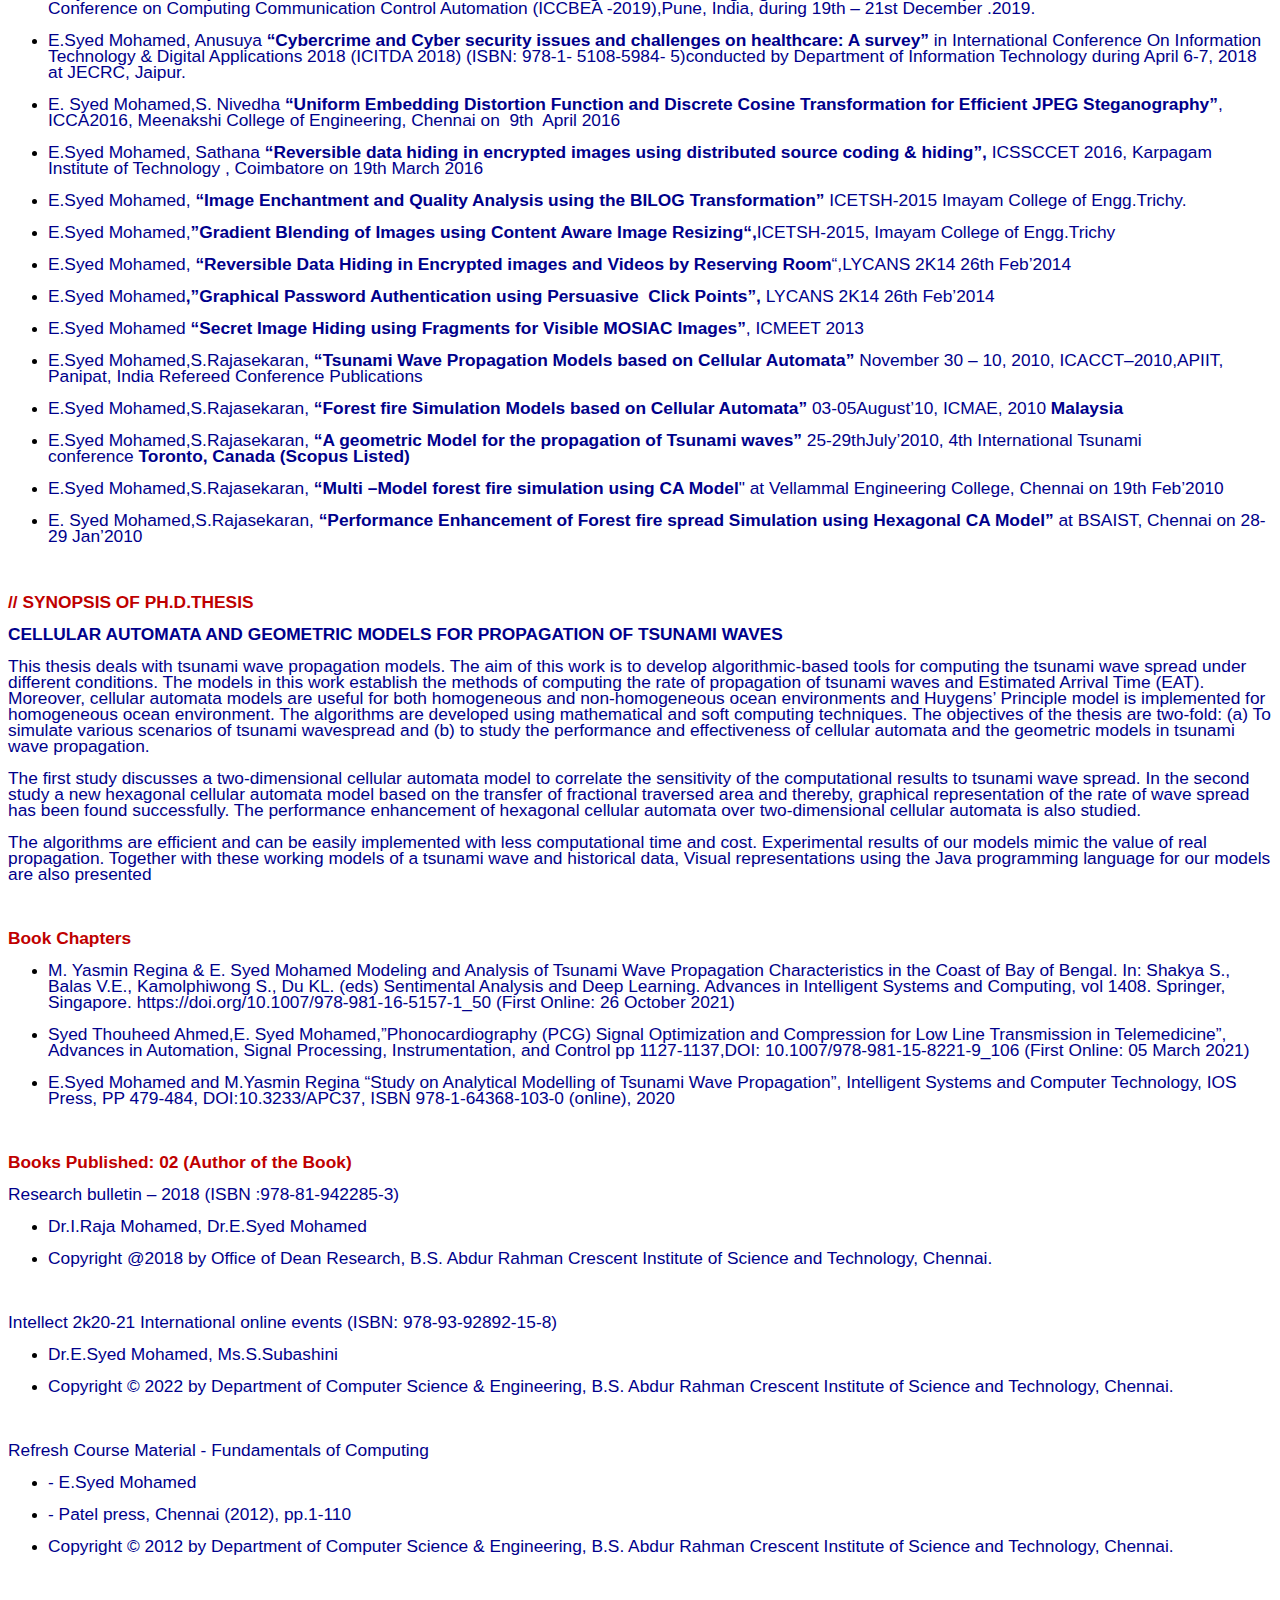
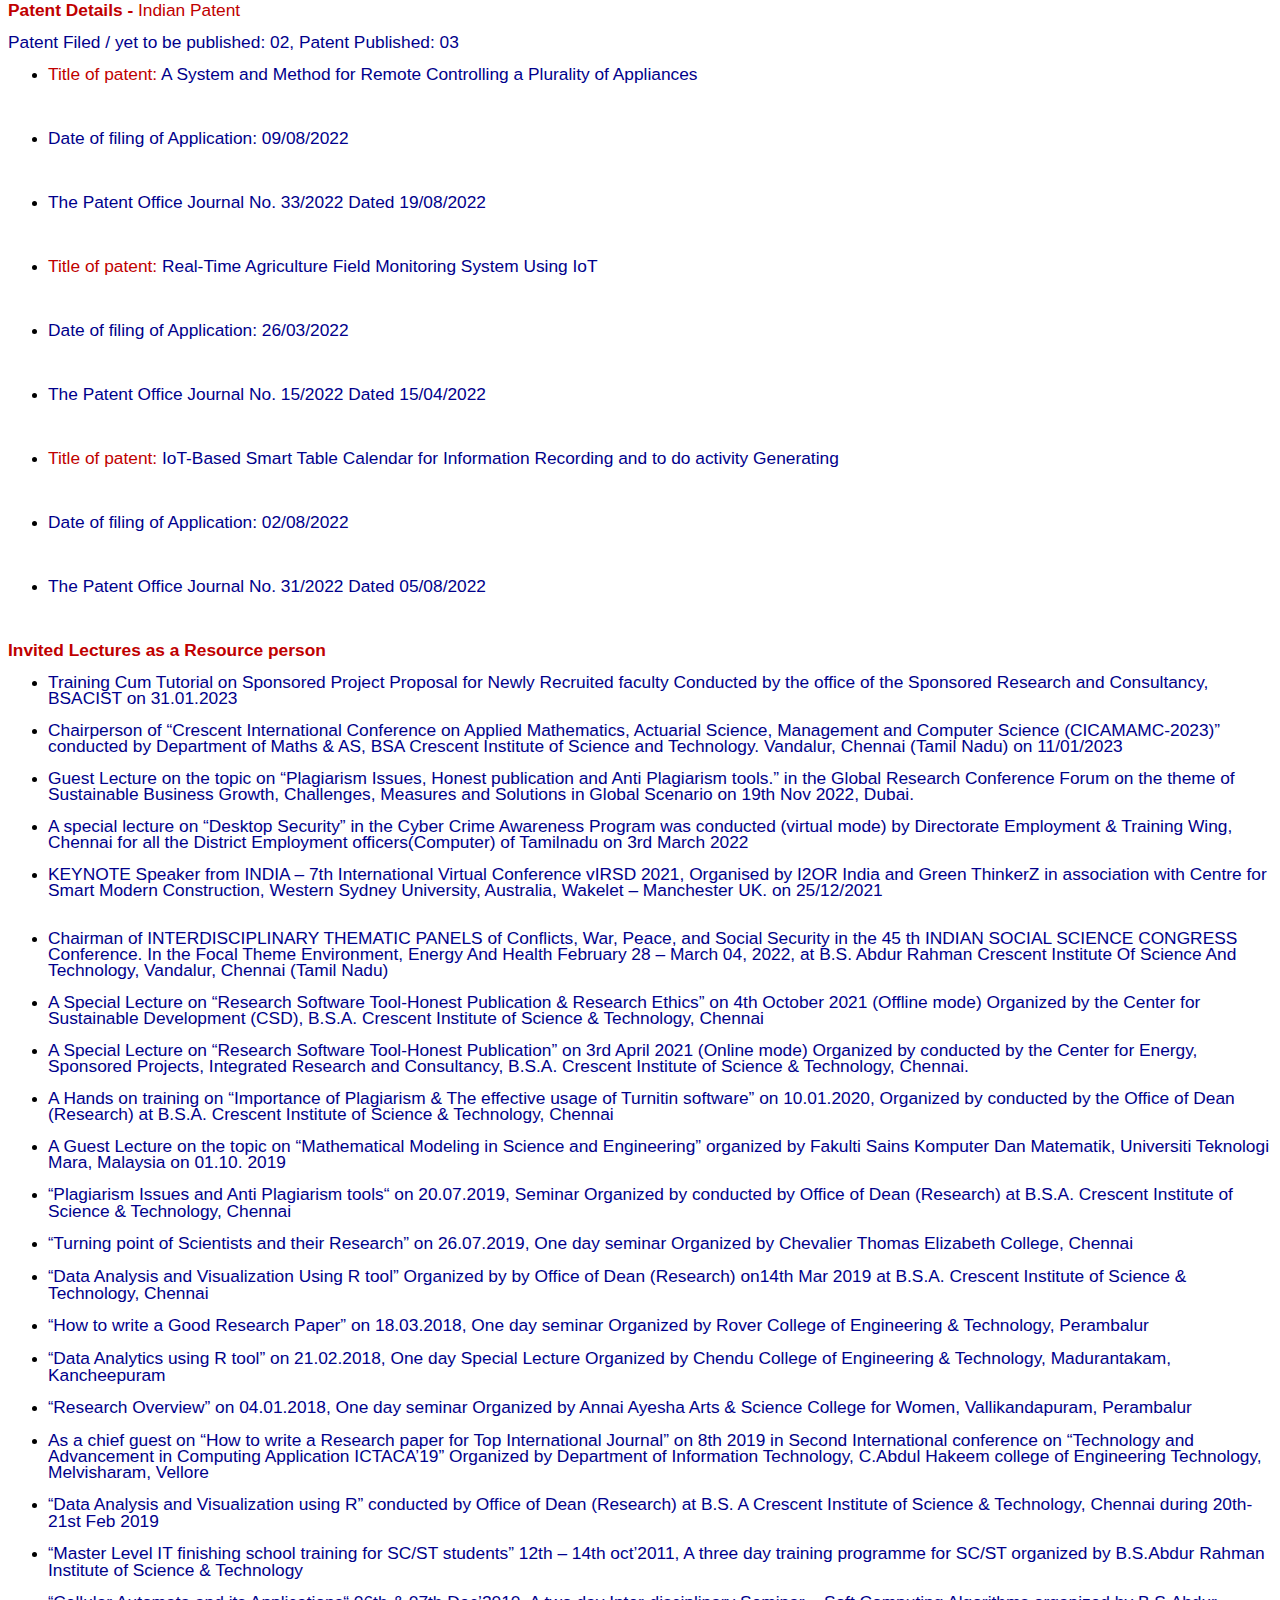
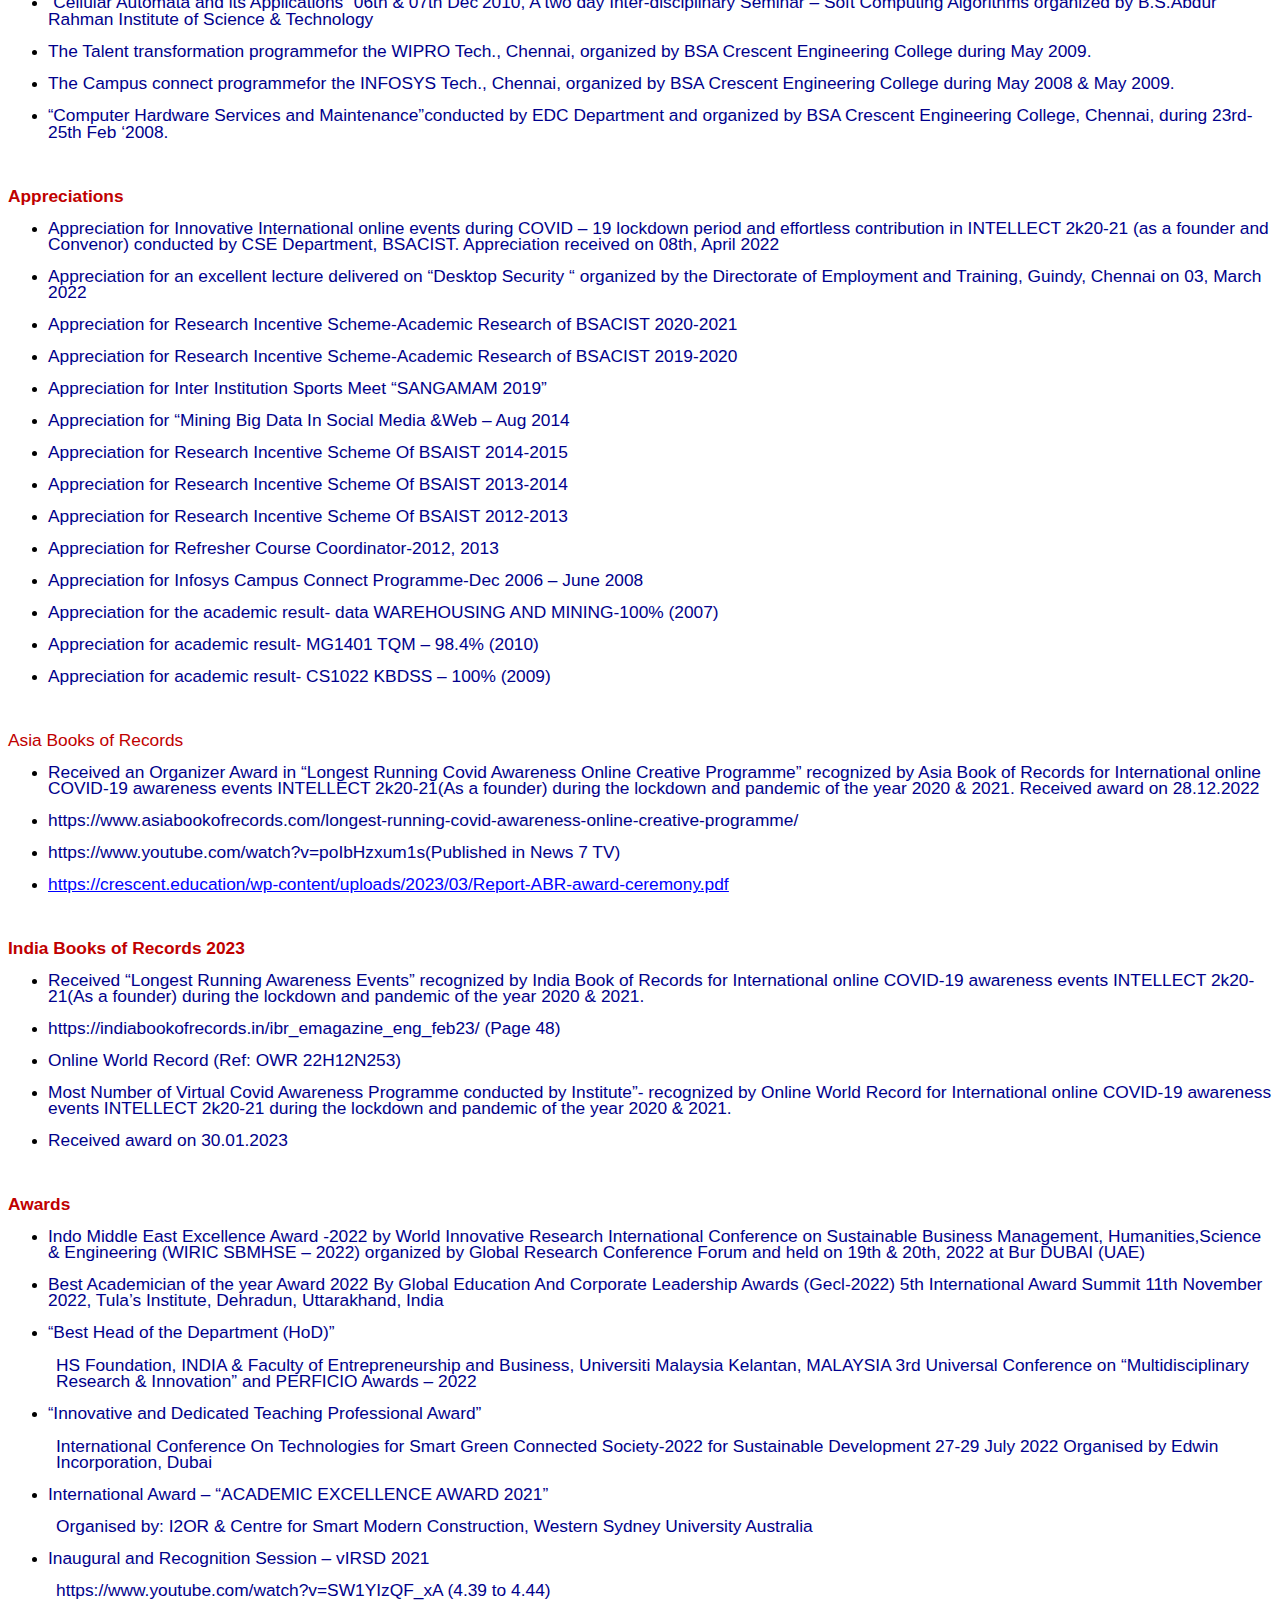
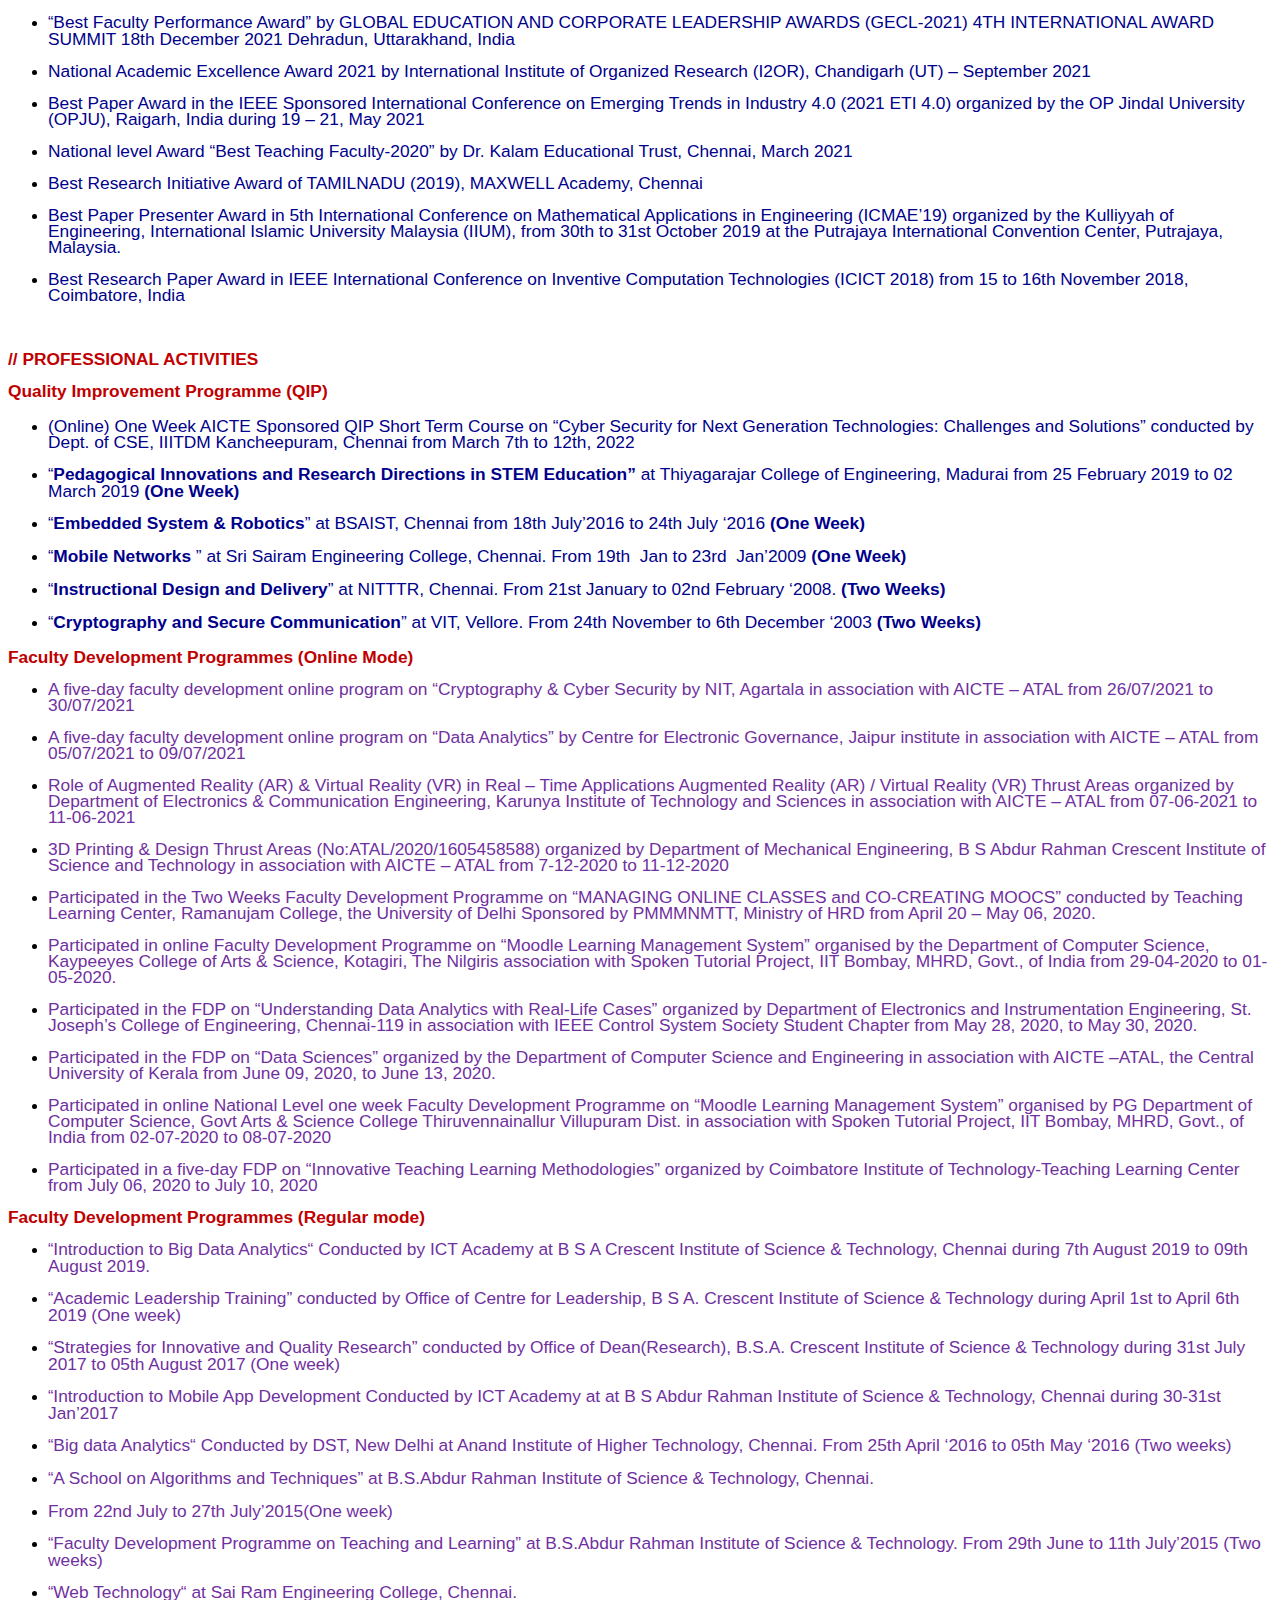
==== commit 657a61d4: "Update index.html" ====
--- a/index.html
+++ b/index.html
@@ -2,7 +2,7 @@
 <HTML><center><!-- Add this <center>tag here-->
 <HEAD>
 	<META HTTP-EQUIV="CONTENT-TYPE" CONTENT="text/html; charset=utf-8">
-	<TITLE></TITLE>
+		<TITLE></TITLE>
 	<META NAME="GENERATOR" CONTENT="LibreOffice 4.1.6.2 (Linux)">
 	<META NAME="AUTHOR" CONTENT="admin">
 	<META NAME="CREATED" CONTENT="20201119;145400000000000">
@@ -1049,16 +1049,17 @@
 </center><!-- Add this line here-->
 <hr>
 <!--................................................................................................................................................-->
-<!DOCTYPE HTML PUBLIC "-//W3C//DTD HTML 4.0 Transitional//EN">
+
+<!DOCTYPE html>
 <html>
 <head>
 	<meta http-equiv="content-type" content="text/html; charset=utf-8"/>
 	<title></title>
-	<meta name="generator" content="LibreOffice 7.2.4.1 (Linux)"/>
+	<meta name="generator" content="LibreOffice 7.4.2.3 (Linux)"/>
 	<meta name="author" content="admin"/>
-	<meta name="created" content="2022-01-01T16:15:00"/>
-	<meta name="changedby" content="admin"/>
-	<meta name="changed" content="2022-01-01T17:25:00"/>
+	<meta name="created" content="2020-11-20T14:03:00"/>
+	<meta name="changedby" content="Admin"/>
+	<meta name="changed" content="2023-04-14T11:43:00"/>
 	<meta name="AppVersion" content="12.0000"/>
 	<meta name="Company" content="Deftones"/>
 	<style type="text/css">
@@ -1072,747 +1073,825 @@
 	<br/>
 
 	</p>
-</div><p style="line-height: 100%; margin-bottom: 0.19in"><font color="#c00000"><font face="Arial, serif"><font size="4" style="font-size: 14pt"><u><b>DETAILED
+</div><p align="justify" style="line-height: 100%; margin-bottom: 0.19in">
+<font color="#c00000"><font face="Arial, serif"><font size="4" style="font-size: 14pt"><u><b>DETAILED
 RESUME </b></u></font></font></font>
 </p>
-<p style="line-height: 100%; margin-top: 0.19in; margin-bottom: 0.19in">
+<p align="justify" style="line-height: 100%; margin-top: 0.19in; margin-bottom: 0.19in">
 <font color="#00008b"><font face="Arial, serif"><font size="4" style="font-size: 14pt"><b>Dr.
 E.SYED MOHAMED</b></font></font></font></p>
 <table width="100%" cellpadding="0" cellspacing="0">
 	<col width="256*"/>
 
 	<tr>
-		<td width="100%" style="border: none; padding: 0in"><p style="orphans: 0; widows: 0">
+		<td width="100%" style="border: none; padding: 0in"><p align="justify" style="orphans: 0; widows: 0">
 			<br/>
 
 			</p>
 		</td>
 	</tr>
 </table>
-<p style="display: none; line-height: 100%; margin-bottom: 0in"><br/>
+<p align="justify" style="display: none; line-height: 100%; margin-bottom: 0in">
+<br/>
 
 </p>
 <table width="100%" cellpadding="0" cellspacing="0">
-	<col width="65*"/>
-
-	<col width="2*"/>
-
-	<col width="189*"/>
+	<col width="74*"/>
+
+	<col width="1*"/>
+
+	<col width="1*"/>
+
+	<col width="1*"/>
+
+	<col width="170*"/>
+
+	<col width="0*"/>
+
+	<col width="10*"/>
 
 	<tr>
-		<td width="25%" style="border: none; padding: 0in"><p style="orphans: 0; widows: 0">
+		<td width="29%" style="border: none; padding: 0in"><p align="justify" style="orphans: 0; widows: 0">
 			<font color="#002060"><font face="Arial, serif"><font size="3" style="font-size: 12pt">Designation</font></font></font></p>
 		</td>
-		<td width="1%" style="border: none; padding: 0in"><p style="orphans: 0; widows: 0">
-			<font color="#002060"><font face="Arial, serif"><font size="3" style="font-size: 12pt">:</font></font></font></p>
-		</td>
-		<td width="74%" style="border: none; padding: 0in"><p style="orphans: 0; widows: 0">
-			<font color="#002060"><font face="Arial, serif"><font size="3" style="font-size: 12pt">Professor
+		<td colspan="2" width="0%" style="border: none; padding: 0in"><p align="justify" style="orphans: 0; widows: 0">
+			<font color="#002060">     <font face="Arial, serif"><font size="3" style="font-size: 12pt">:</font></font></font></p>
+		</td>
+		<td colspan="2" width="67%" style="border: none; padding: 0in"><p align="justify" style="orphans: 0; widows: 0; margin-bottom: 0in">
+			<br/>
+
+			</p>
+			<p align="justify" style="orphans: 0; widows: 0"><font color="#002060">
+			<font face="Arial, serif"><font size="3" style="font-size: 12pt">Professor
 			&amp; Head</font></font></font></p>
+		</td>
+		<td width="0%" valign="top" style="border: none; padding: 0in"><p style="orphans: 0; widows: 0">
+			<br/>
+
+			</p>
+		</td>
+		<td width="4%" valign="top" style="border: none; padding: 0in"><p style="orphans: 0; widows: 0">
+			<br/>
+
+			</p>
 		</td>
 	</tr>
 	<tr>
-		<td width="25%" style="border: none; padding: 0in"><p style="orphans: 0; widows: 0">
+		<td colspan="2" width="29%" style="border: none; padding: 0in"><p align="justify" style="orphans: 0; widows: 0">
 			<font color="#002060"><font face="Arial, serif"><font size="3" style="font-size: 12pt">Nature
 			of Employment</font></font></font></p>
 		</td>
-		<td width="1%" style="border: none; padding: 0in"><p style="orphans: 0; widows: 0">
+		<td colspan="2" width="0%" style="border: none; padding: 0in"><p align="justify" style="orphans: 0; widows: 0">
 			<font color="#002060"><font face="Arial, serif"><font size="3" style="font-size: 12pt">:</font></font></font></p>
 		</td>
-		<td width="74%" style="border: none; padding: 0in"><p style="orphans: 0; widows: 0">
-			<font color="#002060"><font face="Arial, serif"><font size="3" style="font-size: 12pt">Regular</font></font></font></p>
+		<td colspan="2" width="67%" style="border: none; padding: 0in"><p align="justify" style="orphans: 0; widows: 0">
+			<font color="#002060"> <font face="Arial, serif"><font size="3" style="font-size: 12pt">Regular</font></font></font></p>
+		</td>
+		<td width="4%" valign="top" style="border: none; padding: 0in"><p style="orphans: 0; widows: 0">
+			<br/>
+
+			</p>
 		</td>
 	</tr>
 	<tr>
-		<td width="25%" style="border: none; padding: 0in"><p style="orphans: 0; widows: 0">
+		<td colspan="2" width="29%" style="border: none; padding: 0in"><p align="justify" style="orphans: 0; widows: 0">
 			<font color="#002060"><font face="Arial, serif"><font size="3" style="font-size: 12pt">Qualification</font></font></font></p>
 		</td>
-		<td width="1%" style="border: none; padding: 0in"><p style="orphans: 0; widows: 0">
+		<td colspan="2" width="0%" style="border: none; padding: 0in"><p align="justify" style="orphans: 0; widows: 0">
 			<font color="#002060"><font face="Arial, serif"><font size="3" style="font-size: 12pt">:</font></font></font></p>
 		</td>
-		<td width="74%" style="border: none; padding: 0in"><p style="orphans: 0; widows: 0">
-			<font color="#002060"><font face="Arial, serif"><font size="3" style="font-size: 12pt">B.E(EEE),
+		<td colspan="3" width="71%" style="border: none; padding: 0in"><p align="justify" style="orphans: 0; widows: 0">
+			<font color="#002060"> <font face="Arial, serif"><font size="3" style="font-size: 12pt">B.E(EEE),
 			M.E(CSE),Ph.D(CSE)</font></font></font></p>
 		</td>
 	</tr>
 	<tr>
-		<td width="25%" style="border: none; padding: 0in"><p style="orphans: 0; widows: 0">
+		<td colspan="2" width="29%" style="border: none; padding: 0in"><p align="justify" style="orphans: 0; widows: 0">
 			<font color="#002060"><font face="Arial, serif"><font size="3" style="font-size: 12pt">Phone</font></font></font></p>
 		</td>
-		<td width="1%" style="border: none; padding: 0in"><p style="orphans: 0; widows: 0">
+		<td colspan="2" width="0%" style="border: none; padding: 0in"><p align="justify" style="orphans: 0; widows: 0">
 			<font color="#002060"><font face="Arial, serif"><font size="3" style="font-size: 12pt">:</font></font></font></p>
 		</td>
-		<td width="74%" style="border: none; padding: 0in"><p style="orphans: 0; widows: 0">
-			<font color="#002060"><font face="Arial, serif"><font size="3" style="font-size: 12pt">044
+		<td colspan="3" width="71%" style="border: none; padding: 0in"><p align="justify" style="orphans: 0; widows: 0">
+			<font color="#002060"> <font face="Arial, serif"><font size="3" style="font-size: 12pt">044
 			– 22751347(Office)</font></font></font></p>
 		</td>
 	</tr>
 	<tr>
-		<td width="25%" style="border: none; padding: 0in"><p style="orphans: 0; widows: 0">
+		<td colspan="2" width="29%" style="border: none; padding: 0in"><p align="justify" style="orphans: 0; widows: 0">
 			<font color="#002060"><font face="Arial, serif"><font size="3" style="font-size: 12pt">Email
 			ID</font></font></font></p>
 		</td>
-		<td width="1%" style="border: none; padding: 0in"><p style="orphans: 0; widows: 0">
+		<td colspan="2" width="0%" style="border: none; padding: 0in"><p align="justify" style="orphans: 0; widows: 0">
 			<font color="#002060"><font face="Arial, serif"><font size="3" style="font-size: 12pt">:</font></font></font></p>
 		</td>
-		<td width="74%" style="border: none; padding: 0in"><p style="orphans: 0; widows: 0">
-			<font color="#002060"><font face="Arial, serif"><font size="3" style="font-size: 12pt">hodcse@crescent.education,
+		<td colspan="3" width="71%" style="border: none; padding: 0in"><p align="justify" style="orphans: 0; widows: 0; margin-bottom: 0in">
+			<br/>
+
+			</p>
+			<p align="justify" style="orphans: 0; widows: 0"><font color="#002060"><font face="Arial, serif"><font size="3" style="font-size: 12pt">Syedmohamed.e@gmail.com,
 			syedmohamed@crescent.education</font></font></font></p>
 		</td>
 	</tr>
 </table>
-<p style="line-height: 100%; margin-bottom: 0in"><br/>
+<p align="justify" style="line-height: 100%; margin-bottom: 0in"><br/>
 
 </p>
-<p style="line-height: 100%; margin-bottom: 0in"><font color="#00008b"><font face="Arial, serif"><font size="4" style="font-size: 13pt"><b>Educational
+<p align="justify" style="line-height: 100%; margin-bottom: 0in"><font color="#00008b"><font face="Arial, serif"><font size="4" style="font-size: 13pt"><b>Educational
 Background</b></font></font></font></p>
-<p style="line-height: 100%; margin-bottom: 0in"><br/>
+<p align="justify" style="line-height: 100%; margin-bottom: 0in"><br/>
 
 </p>
 <table width="100%" cellpadding="9" cellspacing="0">
-	<col width="43*"/>
-
-	<col width="37*"/>
+	<col width="40*"/>
+
+	<col width="35*"/>
 
 	<col width="38*"/>
 
-	<col width="70*"/>
-
-	<col width="68*"/>
+	<col width="72*"/>
+
+	<col width="72*"/>
 
 	<tr>
-		<td width="17%" bgcolor="#002060" style="background: #002060; border: 1px solid #c7c7c7; padding: 0.09in"><p align="center" style="orphans: 0; widows: 0">
-			<font color="#ffffff"><font face="Arial, serif"><font size="3" style="font-size: 12pt"><b>Programme</b></font></font></font></p>
-		</td>
-		<td width="15%" bgcolor="#002060" style="background: #002060; border: 1px solid #c7c7c7; padding: 0.09in"><p align="center" style="orphans: 0; widows: 0">
-			<font color="#ffffff"><font face="Arial, serif"><font size="3" style="font-size: 12pt"><b>Discipline</b></font></font></font></p>
-		</td>
-		<td width="15%" bgcolor="#002060" style="background: #002060; border: 1px solid #c7c7c7; padding: 0.09in"><p align="center" style="orphans: 0; widows: 0">
-			<font color="#ffffff"><font face="Arial, serif"><font size="3" style="font-size: 12pt"><b>Year
-			of Passing</b></font></font></font></p>
-		</td>
-		<td width="27%" bgcolor="#002060" style="background: #002060; border: 1px solid #c7c7c7; padding: 0.09in"><p align="center" style="orphans: 0; widows: 0">
-			<font color="#ffffff"><font face="Arial, serif"><font size="3" style="font-size: 12pt"><b>Class/Grade</b></font></font></font></p>
-		</td>
-		<td width="27%" bgcolor="#002060" style="background: #002060; border: 1px solid #c7c7c7; padding: 0.09in"><p align="center" style="orphans: 0; widows: 0">
-			<font color="#ffffff"><font face="Arial, serif"><font size="3" style="font-size: 12pt"><b>University</b></font></font></font></p>
+		<td width="15%" bgcolor="#002060" style="background: #002060; border: 1px solid #c7c7c7; padding: 0.09in"><p align="justify" style="orphans: 0; widows: 0">
+			<font color="#ffffff"><font face="Arial, serif"><b>Programme</b></font></font></p>
+		</td>
+		<td width="14%" bgcolor="#002060" style="background: #002060; border: 1px solid #c7c7c7; padding: 0.09in"><p align="justify" style="orphans: 0; widows: 0">
+			<font color="#ffffff"><font face="Arial, serif"><b>Discipline</b></font></font></p>
+		</td>
+		<td width="15%" bgcolor="#002060" style="background: #002060; border: 1px solid #c7c7c7; padding: 0.09in"><p align="justify" style="orphans: 0; widows: 0">
+			<font color="#ffffff"><font face="Arial, serif"><b>Year of Passing</b></font></font></p>
+		</td>
+		<td width="28%" bgcolor="#002060" style="background: #002060; border: 1px solid #c7c7c7; padding: 0.09in"><p align="justify" style="orphans: 0; widows: 0">
+			<font color="#ffffff"><font face="Arial, serif"><b>Class/Grade</b></font></font></p>
+		</td>
+		<td width="28%" bgcolor="#002060" style="background: #002060; border: 1px solid #c7c7c7; padding: 0.09in"><p align="justify" style="orphans: 0; widows: 0">
+			<font color="#ffffff"><font face="Arial, serif"><b>University</b></font></font></p>
 		</td>
 	</tr>
 	<tr>
-		<td width="17%" bgcolor="#ffffff" style="background: #ffffff; border: 1px solid #c7c7c7; padding: 0.09in"><p style="orphans: 0; widows: 0">
-			<font color="#002060"><font face="Arial, serif"><font size="3" style="font-size: 12pt">Ph.D</font></font></font></p>
-		</td>
-		<td width="15%" bgcolor="#ffffff" style="background: #ffffff; border: 1px solid #c7c7c7; padding: 0.09in"><p style="orphans: 0; widows: 0">
-			<font color="#002060"><font face="Arial, serif"><font size="3" style="font-size: 12pt">C.S.E</font></font></font></p>
-		</td>
-		<td width="15%" bgcolor="#ffffff" style="background: #ffffff; border: 1px solid #c7c7c7; padding: 0.09in"><p style="orphans: 0; widows: 0">
-			<font color="#002060"><font face="Arial, serif"><font size="3" style="font-size: 12pt">April,
-			2015</font></font></font></p>
-		</td>
-		<td width="27%" bgcolor="#ffffff" style="background: #ffffff; border: 1px solid #c7c7c7; padding: 0.09in"><p style="orphans: 0; widows: 0">
-			<font color="#002060"><font face="Arial, serif"><font size="3" style="font-size: 12pt">First
-			Internal Engineering Faculty awarded Ph.D</font></font></font></p>
-		</td>
-		<td width="27%" bgcolor="#ffffff" style="background: #ffffff; border: 1px solid #c7c7c7; padding: 0.09in"><p style="orphans: 0; widows: 0">
-			<font color="#002060"><font face="Arial, serif"><font size="3" style="font-size: 12pt">B.S.
-			Abdur Rahman Institute of Science &amp; Technology</font></font></font></p>
+		<td width="15%" bgcolor="#ffffff" style="background: #ffffff; border: 1px solid #c7c7c7; padding: 0.09in"><p align="justify" style="orphans: 0; widows: 0">
+			<font color="#002060"><font face="Arial, serif">Ph.D</font></font></p>
+		</td>
+		<td width="14%" bgcolor="#ffffff" style="background: #ffffff; border: 1px solid #c7c7c7; padding: 0.09in"><p align="justify" style="orphans: 0; widows: 0">
+			<font color="#002060"><font face="Arial, serif">C.S.E</font></font></p>
+		</td>
+		<td width="15%" bgcolor="#ffffff" style="background: #ffffff; border: 1px solid #c7c7c7; padding: 0.09in"><p align="justify" style="orphans: 0; widows: 0">
+			<font color="#002060"><font face="Arial, serif">April, 2015</font></font></p>
+		</td>
+		<td width="28%" bgcolor="#ffffff" style="background: #ffffff; border: 1px solid #c7c7c7; padding: 0.09in"><p align="justify" style="orphans: 0; widows: 0">
+			<font color="#002060"><font face="Arial, serif">First Internal
+			Engineering Faculty awarded Ph.D</font></font></p>
+		</td>
+		<td width="28%" bgcolor="#ffffff" style="background: #ffffff; border: 1px solid #c7c7c7; padding: 0.09in"><p align="justify" style="orphans: 0; widows: 0">
+			<font color="#002060"><font face="Arial, serif">B.S. Abdur Rahman
+			Institute of Science &amp; Technology</font></font></p>
 		</td>
 	</tr>
 	<tr>
-		<td width="17%" style="border: 1px solid #c7c7c7; padding: 0.09in"><p style="orphans: 0; widows: 0">
-			<font color="#002060"><font face="Arial, serif"><font size="3" style="font-size: 12pt">M.E</font></font></font></p>
-		</td>
-		<td width="15%" style="border: 1px solid #c7c7c7; padding: 0.09in"><p style="orphans: 0; widows: 0">
-			<font color="#002060"><font face="Arial, serif"><font size="3" style="font-size: 12pt">C.S.E</font></font></font></p>
-		</td>
-		<td width="15%" style="border: 1px solid #c7c7c7; padding: 0.09in"><p style="orphans: 0; widows: 0">
-			<font color="#002060"><font face="Arial, serif"><font size="3" style="font-size: 12pt">April,
-			2003</font></font></font></p>
-		</td>
-		<td width="27%" style="border: 1px solid #c7c7c7; padding: 0.09in"><p style="orphans: 0; widows: 0">
-			<font color="#002060"><font face="Arial, serif"><font size="3" style="font-size: 12pt">FIRST
-			CLASS</font></font></font></p>
-		</td>
-		<td width="27%" style="border: 1px solid #c7c7c7; padding: 0.09in"><p style="orphans: 0; widows: 0">
-			<font color="#002060"><font face="Arial, serif"><font size="3" style="font-size: 12pt">University
-			of Madras</font></font></font></p>
+		<td width="15%" style="border: 1px solid #c7c7c7; padding: 0.09in"><p align="justify" style="orphans: 0; widows: 0">
+			<font color="#002060"><font face="Arial, serif">M.E</font></font></p>
+		</td>
+		<td width="14%" style="border: 1px solid #c7c7c7; padding: 0.09in"><p align="justify" style="orphans: 0; widows: 0">
+			<font color="#002060"><font face="Arial, serif">C.S.E</font></font></p>
+		</td>
+		<td width="15%" style="border: 1px solid #c7c7c7; padding: 0.09in"><p align="justify" style="orphans: 0; widows: 0">
+			<font color="#002060"><font face="Arial, serif">April, 2003</font></font></p>
+		</td>
+		<td width="28%" style="border: 1px solid #c7c7c7; padding: 0.09in"><p align="justify" style="orphans: 0; widows: 0">
+			<font color="#002060"><font face="Arial, serif">FIRST CLASS</font></font></p>
+		</td>
+		<td width="28%" style="border: 1px solid #c7c7c7; padding: 0.09in"><p align="justify" style="orphans: 0; widows: 0">
+			<font color="#002060"><font face="Arial, serif">University of
+			Madras</font></font></p>
 		</td>
 	</tr>
 	<tr>
-		<td width="17%" bgcolor="#ffffff" style="background: #ffffff; border: 1px solid #c7c7c7; padding: 0.09in"><p style="orphans: 0; widows: 0">
-			<font color="#002060"><font face="Arial, serif"><font size="3" style="font-size: 12pt">B.E</font></font></font></p>
-		</td>
-		<td width="15%" bgcolor="#ffffff" style="background: #ffffff; border: 1px solid #c7c7c7; padding: 0.09in"><p style="orphans: 0; widows: 0">
-			<font color="#002060"><font face="Arial, serif"><font size="3" style="font-size: 12pt">E.E.E</font></font></font></p>
-		</td>
-		<td width="15%" bgcolor="#ffffff" style="background: #ffffff; border: 1px solid #c7c7c7; padding: 0.09in"><p style="orphans: 0; widows: 0">
-			<font color="#002060"><font face="Arial, serif"><font size="3" style="font-size: 12pt">April,
-			1997</font></font></font></p>
-		</td>
-		<td width="27%" bgcolor="#ffffff" style="background: #ffffff; border: 1px solid #c7c7c7; padding: 0.09in"><p style="orphans: 0; widows: 0">
-			<font color="#002060"><font face="Arial, serif"><font size="3" style="font-size: 12pt">FIRST
-			CLASS</font></font></font></p>
-		</td>
-		<td width="27%" bgcolor="#ffffff" style="background: #ffffff; border: 1px solid #c7c7c7; padding: 0.09in"><p style="orphans: 0; widows: 0">
-			<font color="#002060"><font face="Arial, serif"><font size="3" style="font-size: 12pt">University
-			of Madras</font></font></font></p>
+		<td width="15%" bgcolor="#ffffff" style="background: #ffffff; border: 1px solid #c7c7c7; padding: 0.09in"><p align="justify" style="orphans: 0; widows: 0">
+			<font color="#002060"><font face="Arial, serif">B.E</font></font></p>
+		</td>
+		<td width="14%" bgcolor="#ffffff" style="background: #ffffff; border: 1px solid #c7c7c7; padding: 0.09in"><p align="justify" style="orphans: 0; widows: 0">
+			<font color="#002060"><font face="Arial, serif">E.E.E</font></font></p>
+		</td>
+		<td width="15%" bgcolor="#ffffff" style="background: #ffffff; border: 1px solid #c7c7c7; padding: 0.09in"><p align="justify" style="orphans: 0; widows: 0">
+			<font color="#002060"><font face="Arial, serif">April, 1997</font></font></p>
+		</td>
+		<td width="28%" bgcolor="#ffffff" style="background: #ffffff; border: 1px solid #c7c7c7; padding: 0.09in"><p align="justify" style="orphans: 0; widows: 0">
+			<font color="#002060"><font face="Arial, serif">FIRST CLASS</font></font></p>
+		</td>
+		<td width="28%" bgcolor="#ffffff" style="background: #ffffff; border: 1px solid #c7c7c7; padding: 0.09in"><p align="justify" style="orphans: 0; widows: 0">
+			<font color="#002060"><font face="Arial, serif">University of
+			Madras</font></font></p>
 		</td>
 	</tr>
 	<tr>
-		<td width="17%" style="border: 1px solid #c7c7c7; padding: 0.09in"><p style="orphans: 0; widows: 0">
-			<font color="#002060"><font face="Arial, serif"><font size="3" style="font-size: 12pt">Diploma</font></font></font></p>
-		</td>
-		<td width="15%" style="border: 1px solid #c7c7c7; padding: 0.09in"><p style="orphans: 0; widows: 0">
-			<font color="#002060"><font face="Arial, serif"><font size="3" style="font-size: 12pt">D.E.E.E</font></font></font></p>
-		</td>
-		<td width="15%" style="border: 1px solid #c7c7c7; padding: 0.09in"><p style="orphans: 0; widows: 0">
-			<font color="#002060"><font face="Arial, serif"><font size="3" style="font-size: 12pt">April,
-			1994</font></font></font></p>
-		</td>
-		<td width="27%" style="border: 1px solid #c7c7c7; padding: 0.09in"><p style="orphans: 0; widows: 0">
-			<font color="#002060"><font face="Arial, serif"><font size="3" style="font-size: 12pt">FIRST
-			CLASS with DISTINCTION</font></font></font></p>
-		</td>
-		<td width="27%" style="border: 1px solid #c7c7c7; padding: 0.09in"><p style="orphans: 0; widows: 0">
-			<font color="#002060"><font face="Arial, serif"><font size="3" style="font-size: 12pt">D
-			O T E</font></font></font></p>
+		<td width="15%" style="border: 1px solid #c7c7c7; padding: 0.09in"><p align="justify" style="orphans: 0; widows: 0">
+			<font color="#002060"><font face="Arial, serif">Diploma</font></font></p>
+		</td>
+		<td width="14%" style="border: 1px solid #c7c7c7; padding: 0.09in"><p align="justify" style="orphans: 0; widows: 0">
+			<font color="#002060"><font face="Arial, serif">D.E.E.E</font></font></p>
+		</td>
+		<td width="15%" style="border: 1px solid #c7c7c7; padding: 0.09in"><p align="justify" style="orphans: 0; widows: 0">
+			<font color="#002060"><font face="Arial, serif">April, 1994</font></font></p>
+		</td>
+		<td width="28%" style="border: 1px solid #c7c7c7; padding: 0.09in"><p align="justify" style="orphans: 0; widows: 0">
+			<font color="#002060"><font face="Arial, serif">FIRST CLASS with
+			DISTINCTION</font></font></p>
+		</td>
+		<td width="28%" style="border: 1px solid #c7c7c7; padding: 0.09in"><p align="justify" style="orphans: 0; widows: 0">
+			<font color="#002060"><font face="Arial, serif">D O T E</font></font></p>
 		</td>
 	</tr>
 </table>
-<p style="line-height: 100%; margin-bottom: 0in"><br/>
+<p align="justify" style="line-height: 100%; margin-bottom: 0in"><br/>
 
 </p>
-<p style="line-height: 100%; margin-bottom: 0in"><font color="#00008b"><font face="Arial, serif"><font size="4" style="font-size: 13pt"><b>Work
+<p align="justify" style="line-height: 100%; margin-bottom: 0in"><font color="#00008b"><font face="Arial, serif"><font size="4" style="font-size: 13pt"><b>Work
 Experience (Industrial) - </b></font></font></font><font color="#c00000"><font face="Arial, serif"><font size="4" style="font-size: 13pt"><b>4.6
 Years</b></font></font></font></p>
-<p style="line-height: 100%; margin-bottom: 0in"><br/>
+<p align="justify" style="line-height: 100%; margin-bottom: 0in"><br/>
 
 </p>
-<p style="line-height: 100%; margin-bottom: 0in"><font color="#00008b"><font face="Arial, serif"><font size="4" style="font-size: 13pt"><b>Work
-Experience (Teaching) - 18 + Years</b></font></font></font></p>
-<p style="line-height: 100%; margin-bottom: 0in"><br/>
+<p align="justify" style="line-height: 100%; margin-bottom: 0in"><font color="#c00000"><font face="Arial, serif"><font size="4" style="font-size: 13pt"><b>Work
+Experience (Teaching)</b></font></font></font></p>
+<p align="justify" style="line-height: 100%; margin-bottom: 0in"><br/>
 
 </p>
-<p style="line-height: 100%; margin-bottom: 0in"><font color="#7030a0"><font face="Arial, serif"><font size="3" style="font-size: 12pt"><b>Institution
-: </b></font></font></font><font color="#002060"><font face="Arial, serif"><font size="3" style="font-size: 12pt">B.S.Abdur
-Rahman Crescent Institute of Science &amp; Technology</font></font></font></p>
-<p style="line-height: 100%; margin-bottom: 0in"><font color="#002060"><font face="Arial, serif"><font size="3" style="font-size: 12pt">(Deemed
-to be University)</font></font></font></p>
-<p style="line-height: 100%; margin-bottom: 0in"><br/>
-
-</p>
-<p style="line-height: 100%; margin-bottom: 0in"><font color="#002060"><font face="Arial, serif"><font size="3" style="font-size: 12pt"><b>Department
-:</b></font></font></font><font color="#002060"><font face="Arial, serif"><font size="3" style="font-size: 12pt">
-Computer Science &amp; Engineering</font></font></font></p>
-<p style="line-height: 100%; margin-bottom: 0in"><br/>
-
-</p>
-<table width="85%" cellpadding="9" cellspacing="0">
-	<col width="107*"/>
-
-	<col width="52*"/>
-
-	<col width="52*"/>
+<table width="100%" cellpadding="9" cellspacing="0">
+	<col width="65*"/>
 
 	<col width="46*"/>
 
+	<col width="40*"/>
+
+	<col width="36*"/>
+
+	<col width="36*"/>
+
+	<col width="32*"/>
+
+	<tbody>
+		<tr>
+			<td width="25%" bgcolor="#002060" style="background: #002060; border: 1px solid #c7c7c7; padding: 0.09in"><p align="justify" style="orphans: 0; widows: 0">
+				<font color="#ffffff"><font face="Arial, serif"><b>Institution</b></font></font></p>
+			</td>
+			<td width="18%" bgcolor="#002060" style="background: #002060; border: 1px solid #c7c7c7; padding: 0.09in"><p align="justify" style="orphans: 0; widows: 0">
+				<font color="#ffffff"><font face="Arial, serif"><b>Designation</b></font></font></p>
+			</td>
+			<td width="15%" bgcolor="#002060" style="background: #002060; border: 1px solid #c7c7c7; padding: 0.09in"><p align="justify" style="orphans: 0; widows: 0">
+				<font color="#ffffff"><font face="Arial, serif"><b>Department</b></font></font></p>
+			</td>
+			<td width="14%" bgcolor="#002060" style="background: #002060; border: 1px solid #c7c7c7; padding: 0.09in"><p align="justify" style="orphans: 0; widows: 0">
+				<font color="#ffffff"><font face="Arial, serif"><b>From</b></font></font></p>
+			</td>
+			<td width="14%" bgcolor="#002060" style="background: #002060; border: 1px solid #c7c7c7; padding: 0.09in"><p align="justify" style="orphans: 0; widows: 0">
+				<font color="#ffffff"><font face="Arial, serif"><b>To</b></font></font></p>
+			</td>
+			<td width="13%" bgcolor="#002060" style="background: #002060; border: 1px solid #c7c7c7; padding: 0.09in"><p align="justify" style="orphans: 0; widows: 0">
+				<font color="#ffffff"><font face="Arial, serif"><b>Duration</b></font></font></p>
+			</td>
+		</tr>
+	</tbody>
+	<tbody>
+		<tr>
+			<td rowspan="4" width="25%" bgcolor="#ffffff" style="background: #ffffff; border: 1px solid #c7c7c7; padding: 0.09in"><p align="justify" style="orphans: 0; widows: 0; margin-bottom: 0in">
+				<font color="#002060"><font face="Arial, serif">B.S.Abdur Rahman
+				Crescent Institute of Science &amp; Technology</font></font></p>
+				<p align="justify" style="orphans: 0; widows: 0"><font color="#002060"><font face="Arial, serif">(Deemed
+				to be University)</font></font></p>
+			</td>
+			<td width="18%" bgcolor="#ffffff" style="background: #ffffff; border: 1px solid #c7c7c7; padding: 0.09in"><p align="justify" style="orphans: 0; widows: 0">
+				<font color="#002060"><font face="Arial, serif">Professor</font></font></p>
+			</td>
+			<td width="15%" bgcolor="#ffffff" style="background: #ffffff; border: 1px solid #c7c7c7; padding: 0.09in"><p align="justify" style="orphans: 0; widows: 0">
+				<font color="#002060"><font face="Arial, serif">CSE</font></font></p>
+			</td>
+			<td width="14%" bgcolor="#ffffff" style="background: #ffffff; border: 1px solid #c7c7c7; padding: 0.09in"><p align="justify" style="orphans: 0; widows: 0">
+				<font color="#002060"><font face="Arial, serif">16/12/2019</font></font></p>
+			</td>
+			<td width="14%" bgcolor="#ffffff" style="background: #ffffff; border: 1px solid #c7c7c7; padding: 0.09in"><p align="justify" style="orphans: 0; widows: 0">
+				<font color="#002060"><font face="Arial, serif">Till date</font></font></p>
+			</td>
+			<td width="13%" bgcolor="#ffffff" style="background: #ffffff; border: 1px solid #c7c7c7; padding: 0.09in"><p align="justify" style="orphans: 0; widows: 0">
+				<font color="#002060"><font face="Arial, serif">BSACIST</font></font></p>
+			</td>
+		</tr>
+	</tbody>
+	<tbody>
+		<tr>
+			<td width="18%" style="border: 1px solid #c7c7c7; padding: 0.09in"><p align="justify" style="orphans: 0; widows: 0">
+				<font color="#002060"><font face="Arial, serif">Associate
+				Professor</font></font></p>
+			</td>
+			<td width="15%" style="border: 1px solid #c7c7c7; padding: 0.09in"><p align="justify" style="orphans: 0; widows: 0">
+				<font color="#002060"><font face="Arial, serif">CSE</font></font></p>
+			</td>
+			<td width="14%" style="border: 1px solid #c7c7c7; padding: 0.09in"><p align="justify" style="orphans: 0; widows: 0">
+				<font color="#002060"><font face="Arial, serif">1/8/2016</font></font></p>
+			</td>
+			<td width="14%" style="border: 1px solid #c7c7c7; padding: 0.09in"><p align="justify" style="orphans: 0; widows: 0">
+				<font color="#002060"><font face="Arial, serif">15/12/2019</font></font></p>
+			</td>
+			<td width="13%" style="border: 1px solid #c7c7c7; padding: 0.09in"><p align="justify" style="orphans: 0; widows: 0">
+				<font color="#002060"><font face="Arial, serif">3.4 Years</font></font></p>
+			</td>
+		</tr>
+		<tr>
+			<td width="18%" bgcolor="#ffffff" style="background: #ffffff; border: 1px solid #c7c7c7; padding: 0.09in"><p align="justify" style="orphans: 0; widows: 0">
+				<font color="#002060"><font face="Arial, serif">Assistant
+				Professor (S.G.)</font></font></p>
+			</td>
+			<td width="15%" bgcolor="#ffffff" style="background: #ffffff; border: 1px solid #c7c7c7; padding: 0.09in"><p align="justify" style="orphans: 0; widows: 0">
+				<font color="#002060"><font face="Arial, serif">CSE</font></font></p>
+			</td>
+			<td width="14%" bgcolor="#ffffff" style="background: #ffffff; border: 1px solid #c7c7c7; padding: 0.09in"><p align="justify" style="orphans: 0; widows: 0">
+				<font color="#002060"><font face="Arial, serif">09/03/2010</font></font></p>
+			</td>
+			<td width="14%" bgcolor="#ffffff" style="background: #ffffff; border: 1px solid #c7c7c7; padding: 0.09in"><p align="justify" style="orphans: 0; widows: 0">
+				<font color="#002060"><font face="Arial, serif">31/07/2016</font></font></p>
+			</td>
+			<td width="13%" bgcolor="#ffffff" style="background: #ffffff; border: 1px solid #c7c7c7; padding: 0.09in"><p align="justify" style="orphans: 0; widows: 0">
+				<font color="#002060"><font face="Arial, serif">6.5 years</font></font></p>
+			</td>
+		</tr>
+		<tr>
+			<td width="18%" style="border: 1px solid #c7c7c7; padding: 0.09in"><p align="justify" style="orphans: 0; widows: 0">
+				<font color="#002060"><font face="Arial, serif">Assistant
+				Professor</font></font></p>
+			</td>
+			<td width="15%" style="border: 1px solid #c7c7c7; padding: 0.09in"><p align="justify" style="orphans: 0; widows: 0">
+				<font color="#002060"><font face="Arial, serif">CSE</font></font></p>
+			</td>
+			<td width="14%" style="border: 1px solid #c7c7c7; padding: 0.09in"><p align="justify" style="orphans: 0; widows: 0">
+				<font color="#002060"><font face="Arial, serif">01/04/2009</font></font></p>
+			</td>
+			<td width="14%" style="border: 1px solid #c7c7c7; padding: 0.09in"><p align="justify" style="orphans: 0; widows: 0">
+				<font color="#002060"><font face="Arial, serif">08/03/2010</font></font></p>
+			</td>
+			<td width="13%" style="border: 1px solid #c7c7c7; padding: 0.09in"><p align="justify" style="orphans: 0; widows: 0">
+				<font color="#002060"><font face="Arial, serif">1 year</font></font></p>
+			</td>
+		</tr>
+	</tbody>
+	<tbody>
+		<tr>
+			<td width="25%" bgcolor="#ffffff" style="background: #ffffff; border: 1px solid #c7c7c7; padding: 0.09in"><p align="justify" style="orphans: 0; widows: 0">
+				<font color="#002060"><font face="Arial, serif">B.S.A Crescent
+				Engg.College, Chennai</font></font></p>
+			</td>
+			<td width="18%" bgcolor="#ffffff" style="background: #ffffff; border: 1px solid #c7c7c7; padding: 0.09in"><p align="justify" style="orphans: 0; widows: 0">
+				<font color="#002060"><font face="Arial, serif">Lecturer</font></font></p>
+			</td>
+			<td width="15%" bgcolor="#ffffff" style="background: #ffffff; border: 1px solid #c7c7c7; padding: 0.09in"><p align="justify" style="orphans: 0; widows: 0">
+				<font color="#002060"><font face="Arial, serif">CSE</font></font></p>
+			</td>
+			<td width="14%" bgcolor="#ffffff" style="background: #ffffff; border: 1px solid #c7c7c7; padding: 0.09in"><p align="justify" style="orphans: 0; widows: 0">
+				<font color="#002060"><font face="Arial, serif">02/01/2006</font></font></p>
+			</td>
+			<td width="14%" bgcolor="#ffffff" style="background: #ffffff; border: 1px solid #c7c7c7; padding: 0.09in"><p align="justify" style="orphans: 0; widows: 0">
+				<font color="#002060"><font face="Arial, serif">31/03/2009</font></font></p>
+			</td>
+			<td width="13%" bgcolor="#ffffff" style="background: #ffffff; border: 1px solid #c7c7c7; padding: 0.09in"><p align="justify" style="orphans: 0; widows: 0">
+				<font color="#002060"><font face="Arial, serif">3.3 years</font></font></p>
+			</td>
+		</tr>
+	</tbody>
+	<tbody>
+		<tr>
+			<td width="25%" style="border: 1px solid #c7c7c7; padding: 0.09in"><p align="justify" style="orphans: 0; widows: 0">
+				<font color="#002060"><font face="Arial, serif">C.Abdul Hakeem
+				College of Engg &amp; Tech, Vellore</font></font></p>
+			</td>
+			<td width="18%" style="border: 1px solid #c7c7c7; padding: 0.09in"><p align="justify" style="orphans: 0; widows: 0">
+				<font color="#002060"><font face="Arial, serif">Lecturer</font></font></p>
+			</td>
+			<td width="15%" style="border: 1px solid #c7c7c7; padding: 0.09in"><p align="justify" style="orphans: 0; widows: 0">
+				<font color="#002060"><font face="Arial, serif">CSE</font></font></p>
+			</td>
+			<td width="14%" style="border: 1px solid #c7c7c7; padding: 0.09in"><p align="justify" style="orphans: 0; widows: 0">
+				<font color="#002060"><font face="Arial, serif">09/06/2003</font></font></p>
+			</td>
+			<td width="14%" style="border: 1px solid #c7c7c7; padding: 0.09in"><p align="justify" style="orphans: 0; widows: 0">
+				<font color="#002060"><font face="Arial, serif">30/12/2005</font></font></p>
+			</td>
+			<td width="13%" style="border: 1px solid #c7c7c7; padding: 0.09in"><p align="justify" style="orphans: 0; widows: 0">
+				<font color="#002060"><font face="Arial, serif">2.5 years</font></font></p>
+			</td>
+		</tr>
+	</tbody>
+</table>
+<p align="justify" style="line-height: 100%; margin-top: 0.19in; margin-bottom: 0.19in">
+<font color="#c00000"><font face="Arial, serif"><font size="4" style="font-size: 13pt"><b>RESEARCH</b></font></font></font></p>
+<p align="justify" style="line-height: 100%; margin-bottom: 0in"><font color="#00008b"><font face="Arial, serif"><font size="4" style="font-size: 13pt"><b>Areas
+Of Research Interest</b></font></font></font></p>
+<ul>
+	<li><p align="justify" style="line-height: 100%; margin-top: 0.19in; margin-bottom: 0in">
+	<font color="#00008b"><font face="Arial, serif"><font size="4" style="font-size: 13pt">Soft
+	Computing</font></font></font></p>
+	<li><p align="justify" style="line-height: 100%; margin-bottom: 0in">
+	<font color="#00008b"><font face="Arial, serif"><font size="4" style="font-size: 13pt">Information
+	Security</font></font></font></p>
+	<li><p align="justify" style="line-height: 100%; margin-bottom: 0in">
+	<font color="#00008b"><font face="Arial, serif"><font size="4" style="font-size: 13pt">Web
+	Technologies</font></font></font></p>
+	<li><p align="justify" style="line-height: 100%; margin-bottom: 0in">
+	<font color="#00008b"><font face="Arial, serif"><font size="4" style="font-size: 13pt">Big
+	data &amp;Data Visualization</font></font></font></p>
+	<li><p align="justify" style="line-height: 100%; margin-bottom: 0in">
+	<font color="#00008b"><font face="Arial, serif"><font size="4" style="font-size: 13pt">Mathematical
+	Modeling</font></font></font></p>
+	<li><p align="justify" style="line-height: 100%; margin-bottom: 0.19in">
+	<font color="#00008b"><font face="Arial, serif"><font size="4" style="font-size: 13pt">Graphics
+	and Multimedia</font></font></font></p>
+</ul>
+<p align="justify" style="line-height: 100%; margin-top: 0.19in; margin-bottom: 0.19in">
+<font color="#c00000"><font face="Arial, serif"><font size="4" style="font-size: 13pt"><b>Administration
+– Institution level</b></font></font></font></p>
+<ul>
+	<li><p align="justify" style="line-height: 100%; margin-top: 0.19in; margin-bottom: 0in">
+	<font color="#00008b"><font face="Arial, serif"><font size="4" style="font-size: 13pt">Professor
+	&amp; Head of CSE Department (Dec 2019 – Dec 2022)</font></font></font></p>
+	<li><p align="justify" style="line-height: 100%; margin-bottom: 0in">
+	<font color="#00008b"><font face="Arial, serif"><font size="4" style="font-size: 13pt">Assistant
+	Dean (Research) (2017- 2019)</font></font></font></p>
+	<li><p align="justify" style="line-height: 100%; margin-bottom: 0in">
+	<font color="#00008b"><font face="Arial, serif"><font size="4" style="font-size: 13pt">Time
+	table coordinator (2017-2019)</font></font></font></p>
+	<li><p align="justify" style="line-height: 100%; margin-bottom: 0in">
+	<font color="#00008b"><font face="Arial, serif"><font size="4" style="font-size: 13pt">Class
+	rooms arrangement Co-ordinator(2017 – 2019)</font></font></font></p>
+	<li><p align="justify" style="line-height: 100%; margin-bottom: 0.19in">
+	<font color="#00008b"><font face="Arial, serif"><font size="4" style="font-size: 13pt">Crescent
+	Creative Strokes Club – Co-ordinator (2017 – till date)</font></font></font></p>
+</ul>
+<table width="468" cellpadding="9" cellspacing="0">
+	<col width="390"/>
+
+	<col width="39"/>
+
 	<tr>
-		<td width="42%" bgcolor="#002060" style="background: #002060; border: 1px solid #c7c7c7; padding: 0.09in"><p align="center" style="orphans: 0; widows: 0">
-			<font color="#ffffff"><font face="Arial, serif"><font size="3" style="font-size: 12pt"><b>Designation</b></font></font></font></p>
-		</td>
-		<td width="20%" bgcolor="#002060" style="background: #002060; border: 1px solid #c7c7c7; padding: 0.09in"><p align="center" style="orphans: 0; widows: 0">
-			<font color="#ffffff"><font face="Arial, serif"><font size="3" style="font-size: 12pt"><b>From</b></font></font></font></p>
-		</td>
-		<td width="20%" bgcolor="#002060" style="background: #002060; border: 1px solid #c7c7c7; padding: 0.09in"><p align="center" style="orphans: 0; widows: 0">
-			<font color="#ffffff"><font face="Arial, serif"><font size="3" style="font-size: 12pt"><b>To</b></font></font></font></p>
-		</td>
-		<td width="18%" bgcolor="#002060" style="background: #002060; border: 1px solid #c7c7c7; padding: 0.09in"><p align="center" style="orphans: 0; widows: 0">
-			<font color="#ffffff"><font face="Arial, serif"><font size="3" style="font-size: 12pt"><b>Duration</b></font></font></font></p>
+		<td width="390" bgcolor="#002060" style="background: #002060; border: 1px solid #c7c7c7; padding: 0.09in"><p align="justify" style="orphans: 0; widows: 0">
+			<font color="#ffffff"><font face="Arial, serif"><font size="4" style="font-size: 13pt"><b>Details
+			of Research &amp; Professional Activities</b></font></font></font></p>
+		</td>
+		<td width="39" bgcolor="#002060" style="background: #002060; border: 1px solid #c7c7c7; padding: 0.09in"><p align="justify" style="orphans: 0; widows: 0">
+			<font color="#ffffff"><font face="Arial, serif"><font size="4" style="font-size: 13pt"><b>Nos.</b></font></font></font></p>
 		</td>
 	</tr>
-	<tr>
-		<td width="42%" bgcolor="#ffffff" style="background: #ffffff; border: 1px solid #c7c7c7; padding: 0.09in"><p style="orphans: 0; widows: 0">
-			<font color="#002060"><font face="Arial, serif"><font size="3" style="font-size: 12pt">Professor</font></font></font></p>
-		</td>
-		<td width="20%" bgcolor="#ffffff" style="background: #ffffff; border: 1px solid #c7c7c7; padding: 0.09in"><p align="center" style="orphans: 0; widows: 0">
-			<font color="#002060"><font face="Arial, serif"><font size="3" style="font-size: 12pt">16/12/2019</font></font></font></p>
-		</td>
-		<td width="20%" bgcolor="#ffffff" style="background: #ffffff; border: 1px solid #c7c7c7; padding: 0.09in"><p align="center" style="orphans: 0; widows: 0">
-			<font color="#002060"><font face="Arial, serif"><font size="3" style="font-size: 12pt">Till
-			date</font></font></font></p>
-		</td>
-		<td width="18%" bgcolor="#ffffff" style="background: #ffffff; border: 1px solid #c7c7c7; padding: 0.09in"><p align="center" style="orphans: 0; widows: 0">
-			<font color="#002060"><font face="Arial, serif"><font size="3" style="font-size: 12pt">BSACIST</font></font></font></p>
+	<tr valign="bottom">
+		<td width="390" bgcolor="#ffffff" style="background: #ffffff; border: 1px solid #c7c7c7; padding: 0.09in"><p style="orphans: 0; widows: 0">
+			<font color="#000000"><font face="Arial, serif"><font size="4" style="font-size: 13pt">Funded
+			Project Applied in Various Govt.Agencies</font></font></font></p>
+		</td>
+		<td width="39" bgcolor="#ffffff" style="background: #ffffff; border: 1px solid #c7c7c7; padding: 0.09in"><p align="right" style="orphans: 0; widows: 0">
+			<font color="#000000"><font face="Arial, serif"><font size="4" style="font-size: 13pt">3</font></font></font></p>
 		</td>
 	</tr>
-	<tr>
-		<td width="42%" height="17" style="border: 1px solid #c7c7c7; padding: 0.09in"><p style="orphans: 0; widows: 0">
-			<font color="#002060"><font face="Arial, serif"><font size="3" style="font-size: 12pt">Associate
-			Professor</font></font></font></p>
-		</td>
-		<td width="20%" style="border: 1px solid #c7c7c7; padding: 0.09in"><p align="center" style="orphans: 0; widows: 0">
-			<font color="#002060"><font face="Arial, serif"><font size="3" style="font-size: 12pt">01/08/2016</font></font></font></p>
-		</td>
-		<td width="20%" style="border: 1px solid #c7c7c7; padding: 0.09in"><p align="center" style="orphans: 0; widows: 0">
-			<font color="#002060"><font face="Arial, serif"><font size="3" style="font-size: 12pt">15/12/2019</font></font></font></p>
-		</td>
-		<td width="18%" style="border: 1px solid #c7c7c7; padding: 0.09in"><p align="center" style="orphans: 0; widows: 0">
-			<font color="#002060"><font face="Arial, serif"><font size="3" style="font-size: 12pt">3.4
-			Years</font></font></font></p>
+	<tr valign="bottom">
+		<td width="390" style="border: 1px solid #c7c7c7; padding: 0.09in"><p style="orphans: 0; widows: 0">
+			<font color="#000000"><font face="Arial, serif"><font size="4" style="font-size: 13pt">Funded
+			Project Sanctioned in Govt. Agencies</font></font></font></p>
+		</td>
+		<td width="39" style="border: 1px solid #c7c7c7; padding: 0.09in"><p align="right" style="orphans: 0; widows: 0">
+			<font color="#000000"><font face="Arial, serif"><font size="4" style="font-size: 13pt">1</font></font></font></p>
 		</td>
 	</tr>
-	<tr>
-		<td width="42%" height="34" bgcolor="#ffffff" style="background: #ffffff; border: 1px solid #c7c7c7; padding: 0.09in"><p style="orphans: 0; widows: 0">
-			<font color="#002060"><font face="Arial, serif"><font size="3" style="font-size: 12pt">Assistant
-			Professor (S.G.)</font></font></font></p>
-		</td>
-		<td width="20%" bgcolor="#ffffff" style="background: #ffffff; border: 1px solid #c7c7c7; padding: 0.09in"><p align="center" style="orphans: 0; widows: 0">
-			<font color="#002060"><font face="Arial, serif"><font size="3" style="font-size: 12pt">09/03/2010</font></font></font></p>
-		</td>
-		<td width="20%" bgcolor="#ffffff" style="background: #ffffff; border: 1px solid #c7c7c7; padding: 0.09in"><p align="center" style="orphans: 0; widows: 0">
-			<font color="#002060"><font face="Arial, serif"><font size="3" style="font-size: 12pt">31/07/2016</font></font></font></p>
-		</td>
-		<td width="18%" bgcolor="#ffffff" style="background: #ffffff; border: 1px solid #c7c7c7; padding: 0.09in"><p align="center" style="orphans: 0; widows: 0">
-			<font color="#002060"><font face="Arial, serif"><font size="3" style="font-size: 12pt">6.5
-			years</font></font></font></p>
+	<tr valign="bottom">
+		<td width="390" bgcolor="#ffffff" style="background: #ffffff; border: 1px solid #c7c7c7; padding: 0.09in"><p style="orphans: 0; widows: 0">
+			<font color="#000000"><font face="Arial, serif"><font size="4" style="font-size: 13pt">Funded
+			Project sanctioned in Private Agencies</font></font></font></p>
+		</td>
+		<td width="39" bgcolor="#ffffff" style="background: #ffffff; border: 1px solid #c7c7c7; padding: 0.09in"><p align="right" style="orphans: 0; widows: 0">
+			<font color="#000000"><font face="Arial, serif"><font size="4" style="font-size: 13pt">1</font></font></font></p>
 		</td>
 	</tr>
-	<tr>
-		<td width="42%" height="15" style="border: 1px solid #c7c7c7; padding: 0.09in"><p style="orphans: 0; widows: 0">
-			<font color="#002060"><font face="Arial, serif"><font size="3" style="font-size: 12pt">Assistant
-			Professor</font></font></font></p>
-		</td>
-		<td width="20%" style="border: 1px solid #c7c7c7; padding: 0.09in"><p align="center" style="orphans: 0; widows: 0">
-			<font color="#002060"><font face="Arial, serif"><font size="3" style="font-size: 12pt">01/04/2009</font></font></font></p>
-		</td>
-		<td width="20%" style="border: 1px solid #c7c7c7; padding: 0.09in"><p align="center" style="orphans: 0; widows: 0">
-			<font color="#002060"><font face="Arial, serif"><font size="3" style="font-size: 12pt">08/03/2010</font></font></font></p>
-		</td>
-		<td width="18%" style="border: 1px solid #c7c7c7; padding: 0.09in"><p align="center" style="orphans: 0; widows: 0">
-			<font color="#002060"><font face="Arial, serif"><font size="3" style="font-size: 12pt">1
-			year</font></font></font></p>
+	<tr valign="bottom">
+		<td width="390" style="border: 1px solid #c7c7c7; padding: 0.09in"><p style="orphans: 0; widows: 0">
+			<font color="#000000"><font face="Arial, serif"><font size="4" style="font-size: 13pt">AICTE
+			– ATAL Sponsored FDP Conducted</font></font></font></p>
+		</td>
+		<td width="39" style="border: 1px solid #c7c7c7; padding: 0.09in"><p align="right" style="orphans: 0; widows: 0">
+			<font color="#000000"><font face="Arial, serif"><font size="4" style="font-size: 13pt">1</font></font></font></p>
+		</td>
+	</tr>
+	<tr valign="bottom">
+		<td width="390" bgcolor="#ffffff" style="background: #ffffff; border: 1px solid #c7c7c7; padding: 0.09in"><p style="orphans: 0; widows: 0">
+			<font color="#000000"><font face="Arial, serif"><font size="4" style="font-size: 13pt">International
+			Certifications</font></font></font></p>
+		</td>
+		<td width="39" bgcolor="#ffffff" style="background: #ffffff; border: 1px solid #c7c7c7; padding: 0.09in"><p align="right" style="orphans: 0; widows: 0">
+			<font color="#000000"><font face="Arial, serif"><font size="4" style="font-size: 13pt">5</font></font></font></p>
+		</td>
+	</tr>
+	<tr valign="bottom">
+		<td width="390" style="border: 1px solid #c7c7c7; padding: 0.09in"><p style="orphans: 0; widows: 0">
+			<font color="#000000"><font face="Arial, serif"><font size="4" style="font-size: 13pt">Total
+			No. of Publications</font></font></font></p>
+		</td>
+		<td width="39" style="border: 1px solid #c7c7c7; padding: 0.09in"><p align="right" style="orphans: 0; widows: 0">
+			<font color="#000000"><font face="Arial, serif"><font size="4" style="font-size: 13pt">48</font></font></font></p>
+		</td>
+	</tr>
+	<tr valign="bottom">
+		<td width="390" bgcolor="#ffffff" style="background: #ffffff; border: 1px solid #c7c7c7; padding: 0.09in"><p style="orphans: 0; widows: 0">
+			<font color="#000000"><font face="Arial, serif"><font size="4" style="font-size: 13pt">Paper
+			Published in International Journals (INJ)</font></font></font></p>
+		</td>
+		<td width="39" bgcolor="#ffffff" style="background: #ffffff; border: 1px solid #c7c7c7; padding: 0.09in"><p align="right" style="orphans: 0; widows: 0">
+			<font color="#000000"><font face="Arial, serif"><font size="4" style="font-size: 13pt">23</font></font></font></p>
+		</td>
+	</tr>
+	<tr valign="bottom">
+		<td width="390" style="border: 1px solid #c7c7c7; padding: 0.09in"><p style="orphans: 0; widows: 0">
+			<font color="#000000"><font face="Arial, serif"><font size="4" style="font-size: 13pt">International
+			Conferences (INC)</font></font></font></p>
+		</td>
+		<td width="39" style="border: 1px solid #c7c7c7; padding: 0.09in"><p align="right" style="orphans: 0; widows: 0">
+			<font color="#000000"><font face="Arial, serif"><font size="4" style="font-size: 13pt">20</font></font></font></p>
+		</td>
+	</tr>
+	<tr valign="bottom">
+		<td width="390" bgcolor="#ffffff" style="background: #ffffff; border: 1px solid #c7c7c7; padding: 0.09in"><p style="orphans: 0; widows: 0">
+			<font color="#000000"><font face="Arial, serif"><font size="4" style="font-size: 13pt">National
+			Conferences (NC)</font></font></font></p>
+		</td>
+		<td width="39" bgcolor="#ffffff" style="background: #ffffff; border: 1px solid #c7c7c7; padding: 0.09in"><p align="right" style="orphans: 0; widows: 0">
+			<font color="#000000"><font face="Arial, serif"><font size="4" style="font-size: 13pt">5</font></font></font></p>
+		</td>
+	</tr>
+	<tr valign="bottom">
+		<td width="390" style="border: 1px solid #c7c7c7; padding: 0.09in"><p style="orphans: 0; widows: 0">
+			<font color="#000000"><font face="Arial, serif"><font size="4" style="font-size: 13pt">Book
+			Chapter</font></font></font></p>
+		</td>
+		<td width="39" style="border: 1px solid #c7c7c7; padding: 0.09in"><p align="right" style="orphans: 0; widows: 0">
+			<font color="#000000"><font face="Arial, serif"><font size="4" style="font-size: 13pt">4</font></font></font></p>
+		</td>
+	</tr>
+	<tr valign="bottom">
+		<td width="390" bgcolor="#ffffff" style="background: #ffffff; border: 1px solid #c7c7c7; padding: 0.09in"><p style="orphans: 0; widows: 0">
+			<font color="#000000"><font face="Arial, serif"><font size="4" style="font-size: 13pt">Appreciations
+			/ Awards</font></font></font></p>
+		</td>
+		<td width="39" bgcolor="#ffffff" style="background: #ffffff; border: 1px solid #c7c7c7; padding: 0.09in"><p align="right" style="orphans: 0; widows: 0">
+			<font color="#000000"><font face="Arial, serif"><font size="4" style="font-size: 13pt">20</font></font></font></p>
+		</td>
+	</tr>
+	<tr valign="bottom">
+		<td width="390" style="border: 1px solid #c7c7c7; padding: 0.09in"><p style="orphans: 0; widows: 0">
+			<font color="#000000"><font face="Arial, serif"><font size="4" style="font-size: 13pt">Quality
+			Improvement Programme (QIP)</font></font></font></p>
+		</td>
+		<td width="39" style="border: 1px solid #c7c7c7; padding: 0.09in"><p align="right" style="orphans: 0; widows: 0">
+			<font color="#000000"><font face="Arial, serif"><font size="4" style="font-size: 13pt">4</font></font></font></p>
+		</td>
+	</tr>
+	<tr valign="bottom">
+		<td width="390" bgcolor="#ffffff" style="background: #ffffff; border: 1px solid #c7c7c7; padding: 0.09in"><p style="orphans: 0; widows: 0">
+			<font color="#000000"><font face="Arial, serif"><font size="4" style="font-size: 13pt">Faculty
+			Development Programme (FDP)</font></font></font></p>
+		</td>
+		<td width="39" bgcolor="#ffffff" style="background: #ffffff; border: 1px solid #c7c7c7; padding: 0.09in"><p align="right" style="orphans: 0; widows: 0">
+			<font color="#000000"><font face="Arial, serif"><font size="4" style="font-size: 13pt">20</font></font></font></p>
+		</td>
+	</tr>
+	<tr valign="bottom">
+		<td width="390" style="border: 1px solid #c7c7c7; padding: 0.09in"><p style="orphans: 0; widows: 0">
+			<font color="#000000"><font face="Arial, serif"><font size="4" style="font-size: 13pt">Orientation
+			Programme (NITTTR &amp; BSACIST)</font></font></font></p>
+		</td>
+		<td width="39" style="border: 1px solid #c7c7c7; padding: 0.09in"><p align="right" style="orphans: 0; widows: 0">
+			<font color="#000000"><font face="Arial, serif"><font size="4" style="font-size: 13pt">2</font></font></font></p>
+		</td>
+	</tr>
+	<tr valign="bottom">
+		<td width="390" style="border: 1px solid #c7c7c7; padding: 0.09in"><p style="orphans: 0; widows: 0">
+			<font color="#000000"><font face="Arial, serif"><font size="4" style="font-size: 13pt">Invited
+			Lectures / Guest Lectures Delivered</font></font></font></p>
+		</td>
+		<td width="39" style="border: 1px solid #c7c7c7; padding: 0.09in"><p align="right" style="orphans: 0; widows: 0">
+			<font color="#000000"><font face="Arial, serif"><font size="4" style="font-size: 13pt">19</font></font></font></p>
+		</td>
+	</tr>
+	<tr valign="bottom">
+		<td width="390" style="border: 1px solid #c7c7c7; padding: 0.09in"><p style="orphans: 0; widows: 0">
+			<font color="#000000"><font face="Arial, serif"><font size="4" style="font-size: 13pt">Organized
+			Workshops/Seminar/Programmes</font></font></font></p>
+		</td>
+		<td width="39" style="border: 1px solid #c7c7c7; padding: 0.09in"><p style="orphans: 0; widows: 0">
+			<font color="#000000"><font face="Arial, serif"><font size="4" style="font-size: 13pt">120+</font></font></font></p>
+		</td>
+	</tr>
+	<tr valign="bottom">
+		<td width="390" style="border: 1px solid #c7c7c7; padding: 0.09in"><p style="orphans: 0; widows: 0">
+			<font color="#000000"><font face="Arial, serif"><font size="4" style="font-size: 13pt">Attended
+			Workshops/Seminars/Conferences (International/National)</font></font></font></p>
+		</td>
+		<td width="39" style="border: 1px solid #c7c7c7; padding: 0.09in"><p align="right" style="orphans: 0; widows: 0">
+			<font color="#000000"><font face="Arial, serif"><font size="4" style="font-size: 13pt">75</font></font></font></p>
+		</td>
+	</tr>
+	<tr valign="bottom">
+		<td width="390" style="border: 1px solid #c7c7c7; padding: 0.09in"><p style="orphans: 0; widows: 0">
+			<font color="#000000"><font face="Arial, serif"><font size="4" style="font-size: 13pt">Development
+			of Learning Resource Material</font></font></font></p>
+		</td>
+		<td width="39" style="border: 1px solid #c7c7c7; padding: 0.09in"><p align="right" style="orphans: 0; widows: 0">
+			<font color="#000000"><font face="Arial, serif"><font size="4" style="font-size: 13pt">3</font></font></font></p>
+		</td>
+	</tr>
+	<tr valign="bottom">
+		<td width="390" style="border: 1px solid #c7c7c7; padding: 0.09in"><p style="orphans: 0; widows: 0">
+			<font color="#000000"><font face="Arial, serif"><font size="4" style="font-size: 13pt">Copy
+			Rights</font></font></font></p>
+		</td>
+		<td width="39" style="border: 1px solid #c7c7c7; padding: 0.09in"><p align="right" style="orphans: 0; widows: 0">
+			<font color="#000000"><font face="Arial, serif"><font size="4" style="font-size: 13pt">3</font></font></font></p>
+		</td>
+	</tr>
+	<tr valign="bottom">
+		<td width="390" style="border: 1px solid #c7c7c7; padding: 0.09in"><p style="orphans: 0; widows: 0">
+			<font color="#000000"><font face="Arial, serif"><font size="4" style="font-size: 13pt">Patent
+			Filed / yet to be published</font></font></font></p>
+		</td>
+		<td width="39" style="border: 1px solid #c7c7c7; padding: 0.09in"><p align="right" style="orphans: 0; widows: 0">
+			<font color="#000000"><font face="Arial, serif"><font size="4" style="font-size: 13pt">4</font></font></font></p>
+		</td>
+	</tr>
+	<tr valign="bottom">
+		<td width="390" style="border: 1px solid #c7c7c7; padding: 0.09in"><p style="orphans: 0; widows: 0">
+			<font color="#000000"><font face="Arial, serif"><font size="4" style="font-size: 13pt">Patent
+			Published</font></font></font></p>
+		</td>
+		<td width="39" style="border: 1px solid #c7c7c7; padding: 0.09in"><p align="right" style="orphans: 0; widows: 0">
+			<font color="#000000"><font face="Arial, serif"><font size="4" style="font-size: 13pt">3</font></font></font></p>
 		</td>
 	</tr>
 </table>
-<p style="line-height: 100%; margin-top: 0.19in; margin-bottom: 0.19in">
-<br/>
-<br/>
+<p align="justify" style="line-height: 100%; margin-bottom: 0in"><br/>
 
 </p>
-<table width="100%" cellpadding="9" cellspacing="0">
-	<col width="58*"/>
-
-	<col width="44*"/>
-
-	<col width="43*"/>
-
-	<col width="39*"/>
-
-	<col width="39*"/>
-
-	<col width="33*"/>
-
-	<tr valign="top">
-		<td width="23%" bgcolor="#002060" style="background: #002060; border: 1px solid #c7c7c7; padding: 0.09in"><p style="orphans: 0; widows: 0">
-			<font color="#ffffff"><font face="Arial, serif"><font size="3" style="font-size: 12pt"><b>Institution</b></font></font></font></p>
-		</td>
-		<td width="17%" bgcolor="#002060" style="background: #002060; border: 1px solid #c7c7c7; padding: 0.09in"><p style="orphans: 0; widows: 0">
-			<font color="#ffffff"><font face="Arial, serif"><font size="3" style="font-size: 12pt"><b>Designation</b></font></font></font></p>
-		</td>
-		<td width="17%" bgcolor="#002060" style="background: #002060; border: 1px solid #c7c7c7; padding: 0.09in"><p style="orphans: 0; widows: 0">
-			<font color="#ffffff"><font face="Arial, serif"><font size="3" style="font-size: 12pt"><b>Department</b></font></font></font></p>
-		</td>
-		<td width="15%" bgcolor="#002060" style="background: #002060; border: 1px solid #c7c7c7; padding: 0.09in"><p style="orphans: 0; widows: 0">
-			<font color="#ffffff"><font face="Arial, serif"><font size="3" style="font-size: 12pt"><b>From</b></font></font></font></p>
-		</td>
-		<td width="15%" bgcolor="#002060" style="background: #002060; border: 1px solid #c7c7c7; padding: 0.09in"><p style="orphans: 0; widows: 0">
-			<font color="#ffffff"><font face="Arial, serif"><font size="3" style="font-size: 12pt"><b>To</b></font></font></font></p>
-		</td>
-		<td width="13%" bgcolor="#002060" style="background: #002060; border: 1px solid #c7c7c7; padding: 0.09in"><p style="orphans: 0; widows: 0">
-			<font color="#ffffff"><font face="Arial, serif"><font size="3" style="font-size: 12pt"><b>Duration</b></font></font></font></p>
-		</td>
-	</tr>
-	<tr>
-		<td width="23%" bgcolor="#ffffff" style="background: #ffffff; border: 1px solid #c7c7c7; padding: 0.09in"><p style="orphans: 0; widows: 0">
-			<font color="#002060"><font face="Arial, serif"><font size="3" style="font-size: 12pt">B.S.A
-			Crescent Engg.College, Chennai</font></font></font></p>
-		</td>
-		<td width="17%" bgcolor="#ffffff" style="background: #ffffff; border: 1px solid #c7c7c7; padding: 0.09in"><p style="orphans: 0; widows: 0">
-			<font color="#002060"><font face="Arial, serif"><font size="3" style="font-size: 12pt">Lecturer</font></font></font></p>
-		</td>
-		<td width="17%" bgcolor="#ffffff" style="background: #ffffff; border: 1px solid #c7c7c7; padding: 0.09in"><p align="center" style="orphans: 0; widows: 0">
-			<font color="#002060"><font face="Arial, serif"><font size="3" style="font-size: 12pt">CSE</font></font></font></p>
-		</td>
-		<td width="15%" bgcolor="#ffffff" style="background: #ffffff; border: 1px solid #c7c7c7; padding: 0.09in"><p align="center" style="orphans: 0; widows: 0">
-			<font color="#002060"><font face="Arial, serif"><font size="3" style="font-size: 12pt">02/01/2006</font></font></font></p>
-		</td>
-		<td width="15%" bgcolor="#ffffff" style="background: #ffffff; border: 1px solid #c7c7c7; padding: 0.09in"><p align="center" style="orphans: 0; widows: 0">
-			<font color="#002060"><font face="Arial, serif"><font size="3" style="font-size: 12pt">31/03/2009</font></font></font></p>
-		</td>
-		<td width="13%" bgcolor="#ffffff" style="background: #ffffff; border: 1px solid #c7c7c7; padding: 0.09in"><p align="center" style="orphans: 0; widows: 0">
-			<font color="#002060"><font face="Arial, serif"><font size="3" style="font-size: 12pt">3.3
-			years</font></font></font></p>
-		</td>
-	</tr>
-	<tr>
-		<td width="23%" style="border: 1px solid #c7c7c7; padding: 0.09in"><p style="orphans: 0; widows: 0">
-			<font color="#002060"><font face="Arial, serif"><font size="3" style="font-size: 12pt">C.Abdul
-			Hakeem College of Engg &amp; Tech, Melvisharam</font></font></font></p>
-		</td>
-		<td width="17%" style="border: 1px solid #c7c7c7; padding: 0.09in"><p style="orphans: 0; widows: 0">
-			<font color="#002060"><font face="Arial, serif"><font size="3" style="font-size: 12pt">Lecturer</font></font></font></p>
-		</td>
-		<td width="17%" style="border: 1px solid #c7c7c7; padding: 0.09in"><p align="center" style="orphans: 0; widows: 0">
-			<font color="#002060"><font face="Arial, serif"><font size="3" style="font-size: 12pt">CSE</font></font></font></p>
-		</td>
-		<td width="15%" style="border: 1px solid #c7c7c7; padding: 0.09in"><p align="center" style="orphans: 0; widows: 0">
-			<font color="#002060"><font face="Arial, serif"><font size="3" style="font-size: 12pt">09/06/2003</font></font></font></p>
-		</td>
-		<td width="15%" style="border: 1px solid #c7c7c7; padding: 0.09in"><p align="center" style="orphans: 0; widows: 0">
-			<font color="#002060"><font face="Arial, serif"><font size="3" style="font-size: 12pt">30/12/2005</font></font></font></p>
-		</td>
-		<td width="13%" style="border: 1px solid #c7c7c7; padding: 0.09in"><p align="center" style="orphans: 0; widows: 0">
-			<font color="#002060"><font face="Arial, serif"><font size="3" style="font-size: 12pt">2.5
-			years</font></font></font></p>
-		</td>
-	</tr>
-</table>
-<p style="line-height: 100%; margin-top: 0.19in; margin-bottom: 0.19in">
-<br/>
-<br/>
+<p align="justify" style="line-height: 100%; margin-bottom: 0in"><font color="#c00000"><font face="Arial, serif"><font size="4" style="font-size: 13pt"><b>Govt.
+Project Sanctioned</b></font></font></font><font color="#c00000"><font face="Arial, serif"><font size="4" style="font-size: 13pt">&nbsp;</font></font></font><font color="#c00000"><font face="Arial, serif"><font size="4" style="font-size: 13pt"><b>Project</b></font></font></font></p>
+<p align="justify" style="line-height: 100%; margin-bottom: 0in"><font color="#00008b"><font face="Arial, serif"><font size="4" style="font-size: 13pt">A
+funded project proposal on the title </font></font></font><font color="#00008b"><font face="Arial, serif"><font size="4" style="font-size: 13pt"><b>“Cellular
+Automata and Geometric models for Propagation of Tsunami Waves”</b></font></font></font><font color="#00008b"><font face="Arial, serif"><font size="4" style="font-size: 13pt">
+to SERB, DST Budget: Rs.12.48 Lakhs Duration: July 2019 – June
+2022.</font></font></font></p>
+<p align="justify" style="line-height: 100%; margin-bottom: 0in"><font color="#00008b"><font face="Arial, serif"><font size="4" style="font-size: 13pt">(36
+Months) Principal Investigator – Dr.E.Syed Mohamed&nbsp;</font></font></font></p>
+<p align="justify" style="line-height: 100%; margin-bottom: 0in"><br/>
 
 </p>
-<p style="line-height: 100%; margin-top: 0.19in; margin-bottom: 0.19in">
-<font color="#c00000"><font face="Arial, serif"><font size="4" style="font-size: 13pt"><b>//
-RESEARCH</b></font></font></font></p>
-<p style="line-height: 100%; margin-bottom: 0in"><font color="#00008b"><font face="Arial, serif"><font size="4" style="font-size: 13pt"><b>Areas
-Of Research Interest</b></font></font></font></p>
-<ul>
-	<li><p style="line-height: 100%; margin-top: 0.19in; margin-bottom: 0in">
-	<font color="#00008b"><font face="Arial, serif"><font size="4" style="font-size: 13pt">Soft
-	Computing</font></font></font></p>
-	<li><p style="line-height: 100%; margin-bottom: 0in"><font color="#00008b"><font face="Arial, serif"><font size="4" style="font-size: 13pt">Information
-	Security</font></font></font></p>
-	<li><p style="line-height: 100%; margin-bottom: 0in"><font color="#00008b"><font face="Arial, serif"><font size="4" style="font-size: 13pt">Web
-	Technologies</font></font></font></p>
-	<li><p style="line-height: 100%; margin-bottom: 0in"><font color="#00008b"><font face="Arial, serif"><font size="4" style="font-size: 13pt">Big
-	data &amp;Data Visualization</font></font></font></p>
-	<li><p style="line-height: 100%; margin-bottom: 0in"><font color="#00008b"><font face="Arial, serif"><font size="4" style="font-size: 13pt">Mathematical
-	Modeling</font></font></font></p>
-	<li><p style="line-height: 100%; margin-bottom: 0.19in"><font color="#00008b"><font face="Arial, serif"><font size="4" style="font-size: 13pt">Graphics
-	and Multimedia</font></font></font></p>
-</ul>
-<p style="line-height: 100%; margin-top: 0.19in; margin-bottom: 0.19in">
-<font color="#c00000"><font face="Arial, serif"><font size="4" style="font-size: 13pt"><b>//
-ADMINISTRATION – INSTITUTION LEVEL</b></font></font></font></p>
-<ul>
-	<li><p style="line-height: 100%; margin-top: 0.19in; margin-bottom: 0in">
-	<font color="#00008b"><font face="Arial, serif"><font size="4" style="font-size: 13pt">Professor
-	&amp; Head of CSE Department (Dec 2019 – till date)</font></font></font></p>
-	<li><p style="line-height: 100%; margin-bottom: 0in"><font color="#00008b"><font face="Arial, serif"><font size="4" style="font-size: 13pt">Assistant
-	Dean (Research) (2017- 2020)</font></font></font></p>
-	<li><p style="line-height: 100%; margin-bottom: 0in"><font color="#00008b"><font face="Arial, serif"><font size="4" style="font-size: 13pt">Time
-	table coordinator (2017-2020)</font></font></font></p>
-	<li><p style="line-height: 100%; margin-bottom: 0in"><font color="#00008b"><font face="Arial, serif"><font size="4" style="font-size: 13pt">Classrooms
-	arrangement Co-ordinator(2017 – 2020)</font></font></font></p>
-	<li><p style="line-height: 100%; margin-bottom: 0.19in"><font color="#00008b"><font face="Arial, serif"><font size="4" style="font-size: 13pt">Crescent
-	Creative Strokes Club – Co-ordinator (2017 – till date)</font></font></font></p>
-</ul>
-<table width="510" cellpadding="9" cellspacing="0">
-	<col width="425"/>
-
-	<col width="47"/>
-
-	<tr>
-		<td width="425" bgcolor="#002060" style="background: #002060; border: 1px solid #c7c7c7; padding: 0.09in"><p align="center" style="orphans: 0; widows: 0">
-			<font color="#ffffff"><font face="Arial, serif"><font size="3" style="font-size: 12pt"><b>Details
-			of Research &amp; Professional Activities</b></font></font></font></p>
-		</td>
-		<td width="47" bgcolor="#002060" style="background: #002060; border: 1px solid #c7c7c7; padding: 0.09in"><p align="center" style="orphans: 0; widows: 0">
-			<font color="#ffffff"><font face="Arial, serif"><font size="3" style="font-size: 12pt"><b>Nos.</b></font></font></font></p>
-		</td>
-	</tr>
-	<tr valign="bottom">
-		<td width="425" height="1" bgcolor="#ffffff" style="background: #ffffff; border: 1px solid #c7c7c7; padding: 0.09in"><p style="orphans: 0; widows: 0">
-			<font color="#002060"><font face="Arial, serif"><font size="3" style="font-size: 12pt">Funded
-			Project Applied in Various Govt. Agencies</font></font></font></p>
-		</td>
-		<td width="47" bgcolor="#ffffff" style="background: #ffffff; border: 1px solid #c7c7c7; padding: 0.09in"><p align="center" style="orphans: 0; widows: 0">
-			<font color="#002060"><font face="Arial, serif"><font size="3" style="font-size: 12pt">3</font></font></font></p>
-		</td>
-	</tr>
-	<tr valign="bottom">
-		<td width="425" height="1" style="border: 1px solid #c7c7c7; padding: 0.09in"><p style="orphans: 0; widows: 0">
-			<font color="#002060"><font face="Arial, serif"><font size="3" style="font-size: 12pt">Funded
-			Project Sanctioned in Govt. Agencies</font></font></font></p>
-		</td>
-		<td width="47" style="border: 1px solid #c7c7c7; padding: 0.09in"><p align="center" style="orphans: 0; widows: 0">
-			<font color="#002060"><font face="Arial, serif"><font size="3" style="font-size: 12pt">1</font></font></font></p>
-		</td>
-	</tr>
-	<tr valign="bottom">
-		<td width="425" height="1" bgcolor="#ffffff" style="background: #ffffff; border: 1px solid #c7c7c7; padding: 0.09in"><p style="orphans: 0; widows: 0">
-			<font color="#002060"><font face="Arial, serif"><font size="3" style="font-size: 12pt">Funded
-			Project sanctioned in Private Agencies</font></font></font></p>
-		</td>
-		<td width="47" bgcolor="#ffffff" style="background: #ffffff; border: 1px solid #c7c7c7; padding: 0.09in"><p align="center" style="orphans: 0; widows: 0">
-			<font color="#002060"><font face="Arial, serif"><font size="3" style="font-size: 12pt">1</font></font></font></p>
-		</td>
-	</tr>
-	<tr valign="bottom">
-		<td width="425" height="1" style="border: 1px solid #c7c7c7; padding: 0.09in"><p style="orphans: 0; widows: 0">
-			<font color="#002060"><font face="Arial, serif"><font size="3" style="font-size: 12pt">AICTE
-			– ATAL Sponsored FDP Conducted</font></font></font></p>
-		</td>
-		<td width="47" style="border: 1px solid #c7c7c7; padding: 0.09in"><p align="center" style="orphans: 0; widows: 0">
-			<font color="#002060"><font face="Arial, serif"><font size="3" style="font-size: 12pt">1</font></font></font></p>
-		</td>
-	</tr>
-	<tr valign="bottom">
-		<td width="425" bgcolor="#ffffff" style="background: #ffffff; border: 1px solid #c7c7c7; padding: 0.09in"><p style="orphans: 0; widows: 0">
-			<font color="#002060"><font face="Arial, serif"><font size="3" style="font-size: 12pt">International
-			Certifications</font></font></font></p>
-		</td>
-		<td width="47" bgcolor="#ffffff" style="background: #ffffff; border: 1px solid #c7c7c7; padding: 0.09in"><p align="center" style="orphans: 0; widows: 0">
-			<font color="#002060"><font face="Arial, serif"><font size="3" style="font-size: 12pt">5</font></font></font></p>
-		</td>
-	</tr>
-	<tr valign="bottom">
-		<td width="425" height="1" style="border: 1px solid #c7c7c7; padding: 0.09in"><p style="orphans: 0; widows: 0">
-			<font color="#002060"><font face="Arial, serif"><font size="3" style="font-size: 12pt">Total
-			No.of Publications</font></font></font></p>
-		</td>
-		<td width="47" style="border: 1px solid #c7c7c7; padding: 0.09in"><p align="center" style="orphans: 0; widows: 0">
-			<font color="#002060"><font face="Arial, serif"><font size="3" style="font-size: 12pt">39</font></font></font></p>
-		</td>
-	</tr>
-	<tr valign="bottom">
-		<td width="425" bgcolor="#ffffff" style="background: #ffffff; border: 1px solid #c7c7c7; padding: 0.09in"><p style="orphans: 0; widows: 0">
-			<font color="#002060"><font face="Arial, serif"><font size="3" style="font-size: 12pt">Paper
-			Published in International Journals (INJ)</font></font></font></p>
-		</td>
-		<td width="47" bgcolor="#ffffff" style="background: #ffffff; border: 1px solid #c7c7c7; padding: 0.09in"><p align="center" style="orphans: 0; widows: 0">
-			<font color="#002060"><font face="Arial, serif"><font size="3" style="font-size: 12pt">18</font></font></font></p>
-		</td>
-	</tr>
-	<tr valign="bottom">
-		<td width="425" height="1" style="border: 1px solid #c7c7c7; padding: 0.09in"><p style="orphans: 0; widows: 0">
-			<font color="#002060"><font face="Arial, serif"><font size="3" style="font-size: 12pt">International
-			Conferences (INC)</font></font></font></p>
-		</td>
-		<td width="47" style="border: 1px solid #c7c7c7; padding: 0.09in"><p align="center" style="orphans: 0; widows: 0">
-			<font color="#002060"><font face="Arial, serif"><font size="3" style="font-size: 12pt">17</font></font></font></p>
-		</td>
-	</tr>
-	<tr valign="bottom">
-		<td width="425" height="1" bgcolor="#ffffff" style="background: #ffffff; border: 1px solid #c7c7c7; padding: 0.09in"><p style="orphans: 0; widows: 0">
-			<font color="#002060"><font face="Arial, serif"><font size="3" style="font-size: 12pt">National
-			Conferences(NC)</font></font></font></p>
-		</td>
-		<td width="47" bgcolor="#ffffff" style="background: #ffffff; border: 1px solid #c7c7c7; padding: 0.09in"><p align="center" style="orphans: 0; widows: 0">
-			<font color="#002060"><font face="Arial, serif"><font size="3" style="font-size: 12pt">4</font></font></font></p>
-		</td>
-	</tr>
-	<tr valign="bottom">
-		<td width="425" style="border: 1px solid #c7c7c7; padding: 0.09in"><p style="orphans: 0; widows: 0">
-			<font color="#002060"><font face="Arial, serif"><font size="3" style="font-size: 12pt">Book
-			Chapters</font></font></font></p>
-		</td>
-		<td width="47" style="border: 1px solid #c7c7c7; padding: 0.09in"><p align="center" style="orphans: 0; widows: 0">
-			<font color="#002060"><font face="Arial, serif"><font size="3" style="font-size: 12pt">3</font></font></font></p>
-		</td>
-	</tr>
-	<tr valign="bottom">
-		<td width="425" height="1" bgcolor="#ffffff" style="background: #ffffff; border: 1px solid #c7c7c7; padding: 0.09in"><p style="orphans: 0; widows: 0">
-			<font color="#002060"><font face="Arial, serif"><font size="3" style="font-size: 12pt">Appreciations
-			/ Awards</font></font></font></p>
-		</td>
-		<td width="47" bgcolor="#ffffff" style="background: #ffffff; border: 1px solid #c7c7c7; padding: 0.09in"><p align="center" style="orphans: 0; widows: 0">
-			<font color="#002060"><font face="Arial, serif"><font size="3" style="font-size: 12pt">18</font></font></font></p>
-		</td>
-	</tr>
-	<tr valign="bottom">
-		<td width="425" style="border: 1px solid #c7c7c7; padding: 0.09in"><p style="orphans: 0; widows: 0">
-			<font color="#002060"><font face="Arial, serif"><font size="3" style="font-size: 12pt">Quality
-			Improvement Programme(QIP)</font></font></font></p>
-		</td>
-		<td width="47" style="border: 1px solid #c7c7c7; padding: 0.09in"><p align="center" style="orphans: 0; widows: 0">
-			<font color="#002060"><font face="Arial, serif"><font size="3" style="font-size: 12pt">5</font></font></font></p>
-		</td>
-	</tr>
-	<tr valign="bottom">
-		<td width="425" height="1" bgcolor="#ffffff" style="background: #ffffff; border: 1px solid #c7c7c7; padding: 0.09in"><p style="orphans: 0; widows: 0">
-			<font color="#002060"><font face="Arial, serif"><font size="3" style="font-size: 12pt">Faculty
-			Development Programme(FDP)</font></font></font></p>
-		</td>
-		<td width="47" bgcolor="#ffffff" style="background: #ffffff; border: 1px solid #c7c7c7; padding: 0.09in"><p align="center" style="orphans: 0; widows: 0">
-			<font color="#002060"><font face="Arial, serif"><font size="3" style="font-size: 12pt">19</font></font></font></p>
-		</td>
-	</tr>
-	<tr valign="bottom">
-		<td width="425" height="1" style="border: 1px solid #c7c7c7; padding: 0.09in"><p style="orphans: 0; widows: 0">
-			<font color="#002060"><font face="Arial, serif"><font size="3" style="font-size: 12pt">Invited
-			Lectures / Guest Lectures Delivered</font></font></font></p>
-		</td>
-		<td width="47" style="border: 1px solid #c7c7c7; padding: 0.09in"><p align="center" style="orphans: 0; widows: 0">
-			<font color="#002060"><font face="Arial, serif"><font size="3" style="font-size: 12pt">18</font></font></font></p>
-		</td>
-	</tr>
-	<tr valign="bottom">
-		<td width="425" height="1" style="border: 1px solid #c7c7c7; padding: 0.09in"><p style="orphans: 0; widows: 0">
-			<font color="#002060"><font face="Arial, serif"><font size="3" style="font-size: 12pt">Organized
-			Workshops/Seminar/Programmes</font></font></font></p>
-		</td>
-		<td width="47" style="border: 1px solid #c7c7c7; padding: 0.09in"><p align="center" style="orphans: 0; widows: 0">
-			<font color="#002060"><font face="Arial, serif"><font size="3" style="font-size: 12pt">120+</font></font></font></p>
-		</td>
-	</tr>
-	<tr valign="bottom">
-		<td width="425" height="1" style="border: 1px solid #c7c7c7; padding: 0.09in"><p style="orphans: 0; widows: 0">
-			<font color="#002060"><font face="Arial, serif"><font size="3" style="font-size: 12pt">Attended
-			Workshops/Seminars/Conferences (International/National)</font></font></font></p>
-		</td>
-		<td width="47" style="border: 1px solid #c7c7c7; padding: 0.09in"><p align="center" style="orphans: 0; widows: 0">
-			<font color="#002060"><font face="Arial, serif"><font size="3" style="font-size: 12pt">75</font></font></font></p>
-		</td>
-	</tr>
-	<tr valign="bottom">
-		<td width="425" height="1" style="border: 1px solid #c7c7c7; padding: 0.09in"><p style="orphans: 0; widows: 0">
-			<font color="#002060"><font face="Arial, serif"><font size="3" style="font-size: 12pt">Development
-			of Learning Resource Material</font></font></font></p>
-		</td>
-		<td width="47" style="border: 1px solid #c7c7c7; padding: 0.09in"><p align="center" style="orphans: 0; widows: 0">
-			<font color="#002060"><font face="Arial, serif"><font size="3" style="font-size: 12pt">3</font></font></font></p>
-		</td>
-	</tr>
-	<tr valign="bottom">
-		<td width="425" height="1" style="border: 1px solid #c7c7c7; padding: 0.09in"><p style="orphans: 0; widows: 0">
-			<font color="#002060"><font face="Arial, serif"><font size="3" style="font-size: 12pt">Copy
-			Rights</font></font></font></p>
-		</td>
-		<td width="47" style="border: 1px solid #c7c7c7; padding: 0.09in"><p align="center" style="orphans: 0; widows: 0">
-			<font color="#002060"><font face="Arial, serif"><font size="3" style="font-size: 12pt">3</font></font></font></p>
-		</td>
-	</tr>
-	<tr valign="bottom">
-		<td width="425" height="1" style="border: 1px solid #c7c7c7; padding: 0.09in"><p style="orphans: 0; widows: 0">
-			<font color="#002060"><font face="Arial, serif"><font size="3" style="font-size: 12pt">Patent
-			Filed</font></font></font></p>
-		</td>
-		<td width="47" style="border: 1px solid #c7c7c7; padding: 0.09in"><p align="center" style="orphans: 0; widows: 0">
-			<font color="#002060"><font face="Arial, serif"><font size="3" style="font-size: 12pt">2</font></font></font></p>
-		</td>
-	</tr>
-</table>
-<p style="line-height: 100%; margin-bottom: 0in"><br/>
-
-</p>
-<p style="line-height: 100%; margin-bottom: 0in"><font color="#c00000"><font face="Arial, serif"><font size="4" style="font-size: 13pt"><b>//
-GOVT. PROJECT SANCTIONED</b></font></font></font><font color="#c00000"><font face="Arial, serif"><font size="4" style="font-size: 13pt">&nbsp;</font></font></font></p>
-<p style="line-height: 100%; margin-bottom: 0in"><br/>
-
-</p>
-<p style="line-height: 100%; margin-bottom: 0.19in; background: #ffffff">
-<font face="Times New Roman, serif"><font size="3" style="font-size: 12pt"><font color="#002060"><font face="Arial, serif"><font size="4" style="font-size: 13pt">A
-funded project proposal on the title “</font></font></font><font color="#002060"><font face="Arial, serif"><font size="4" style="font-size: 13pt"><b>Cellular
-Automata and Geometric models for Propagation of Tsunami Waves”</b></font></font></font><font color="#002060"><font face="Arial, serif"><font size="4" style="font-size: 13pt">
-to SERB, DST<br/>
-Budget: Rs.12.48 Lakhs<br/>
-Duration: July 2019 –
-June 2022 (36 Months)<br/>
-Principal Investigator – Dr.E.Syed
-Mohamed<br/>
-Verification and Validation support :&nbsp;</font></font></font><font color="#002060"><font face="Arial, serif"><font size="4" style="font-size: 13pt"><b>National
-Institute of Ocean Technology (NIOT)</b></font></font></font><font color="#002060"><font face="Arial, serif"><font size="4" style="font-size: 13pt">,
-Ministry of Earth Sciences, Government of India,Pallikaranai,
-Chennai, Tamil Nadu.</font></font></font></font></font></p>
-<p style="line-height: 100%; margin-bottom: 0.19in; background: #ffffff">
-<font face="Times New Roman, serif"><font size="3" style="font-size: 12pt"><font color="#c00000"><font face="Arial, serif"><font size="4" style="font-size: 13pt"><b>ONGOING
-CONSULTANCY PROJECT</b></font></font></font></font></font></p>
-<p style="line-height: 100%; margin-bottom: 0.19in; background: #ffffff">
-<font face="Times New Roman, serif"><font size="3" style="font-size: 12pt"><font color="#292b2c"><font face="Arial, serif"><font size="4" style="font-size: 13pt">Project
-title : Robo Eye<br/>
-Project Support : Gibraltar Technologies LLC,
-United Arab Emirates<br/>
-Duration : October 2021 – till date</font></font></font></font></font></p>
-<p style="line-height: 100%; margin-bottom: 0in"><br/>
-
-</p>
-<p style="line-height: 100%; margin-bottom: 0in"><font color="#c00000"><font face="Arial, serif"><font size="4" style="font-size: 13pt"><b>ATAL
+<p align="justify" style="line-height: 100%; margin-bottom: 0in"><font color="#c00000"><font face="Arial, serif"><font size="4" style="font-size: 13pt"><b>ATAL
 Academy – AICTE Sponsored</b></font></font></font><font color="#00008b"><font face="Arial, serif"><font size="4" style="font-size: 13pt"><b>
 </b></font></font></font><font color="#c00000"><font face="Arial, serif"><font size="4" style="font-size: 13pt"><b>FDP</b></font></font></font><font color="#c00000"><font face="Arial, serif"><font size="4" style="font-size: 13pt">&nbsp;</font></font></font></p>
-<p style="line-height: 100%; margin-bottom: 0in"><font color="#00008b"><font face="Arial, serif"><font size="4" style="font-size: 13pt">Online
+<p align="justify" style="line-height: 100%; margin-bottom: 0in"><font color="#00008b"><font face="Arial, serif"><font size="4" style="font-size: 13pt">Online
 FDP has been approved by ATAL Academy-AICTE One Week Online Faculty
 Development Programme On </font></font></font><font color="#00008b"><font face="Arial, serif"><font size="4" style="font-size: 13pt"><b>Data
 Science (21st-25th September 2020)</b></font></font></font></p>
-<p style="line-height: 100%; margin-bottom: 0in"><font color="#0000ff"><u><a href="https://www.youtube.com/watch?v=4Qm-L-kW0bw&amp;feature=emb_logo"><font face="Arial, serif"><font size="3" style="font-size: 12pt">https://www.youtube.com/watch?v=4Qm-L-kW0bw&amp;feature=emb_logo</font></font></a></u></font></p>
-<p style="line-height: 100%; margin-bottom: 0in"><br/>
+<p align="justify" style="line-height: 100%; margin-bottom: 0in"><font color="#0000ff"><u><a href="https://www.youtube.com/watch?v=4Qm-L-kW0bw&amp;feature=emb_logo"><font face="Arial, serif"><font size="3" style="font-size: 12pt">https://www.youtube.com/watch?v=4Qm-L-kW0bw&amp;feature=emb_logo</font></font></a></u></font></p>
+<p align="justify" style="line-height: 100%; margin-bottom: 0in"><br/>
 
 </p>
-<p style="line-height: 100%; margin-bottom: 0in"><font color="#c00000"><font face="Arial, serif"><font size="4" style="font-size: 13pt"><b>INTERNATIONAL
-CERTIFICATIONS</b></font></font></font></p>
-<p style="line-height: 100%; margin-bottom: 0in"><br/>
+<p align="justify" style="line-height: 100%; margin-bottom: 0in"><font color="#c00000"><font face="Arial, serif"><font size="3" style="font-size: 12pt"><b>Ongoing
+Consultancy Project</b></font></font></font></p>
+<p align="justify" style="line-height: 100%; margin-bottom: 0in"><font color="#002060"><font face="Arial, serif"><font size="3" style="font-size: 12pt">Project
+title : Robo Eye</font></font></font></p>
+<p align="justify" style="line-height: 100%; margin-bottom: 0in"><font color="#002060"><font face="Arial, serif"><font size="3" style="font-size: 12pt">Project
+Support : Gibraltar Technologies LLC, United Arab Emirates</font></font></font></p>
+<p align="justify" style="line-height: 100%; margin-bottom: 0in"><font color="#002060"><font face="Arial, serif"><font size="3" style="font-size: 12pt">Duration
+: October 2021 – till date</font></font></font></p>
+<p align="justify" style="line-height: 100%; margin-bottom: 0in"><br/>
 
 </p>
-<ul>
-	<li><p style="line-height: 100%; margin-bottom: 0in"><font color="#002060"><font face="Arial, serif"><font size="4" style="font-size: 13pt">Microsoft
+<p align="justify" style="line-height: 100%; margin-bottom: 0in"><br/>
+
+</p>
+<p align="justify" style="line-height: 100%; margin-bottom: 0in"><font color="#c00000"><font face="Arial, serif"><font size="3" style="font-size: 12pt"><b>Seed
+money Project</b></font></font></font></p>
+<p align="justify" style="line-height: 100%; margin-bottom: 0in"><font color="#002060"><font face="Arial, serif"><font size="3" style="font-size: 12pt">Project
+title: A prototype model for the representation of tsunami behaviors
+on the various beach slope with protective measures of tsunami
+barrier</font></font></font></p>
+<p align="justify" style="line-height: 100%; margin-bottom: 0in"><font color="#002060"><font face="Arial, serif"><font size="3" style="font-size: 12pt">Project
+Support: BSACIST</font></font></font></p>
+<p align="justify" style="line-height: 100%; margin-bottom: 0in"><font color="#002060"><font face="Arial, serif"><font size="3" style="font-size: 12pt">Duration:
+July 2022 – June 2023</font></font></font></p>
+<p align="justify" style="line-height: 100%; margin-bottom: 0in"><br/>
+
+</p>
+<p align="justify" style="line-height: 100%; margin-bottom: 0in"><font color="#c00000"><font face="Arial, serif"><font size="3" style="font-size: 12pt"><b>International
+Certifications</b></font></font></font></p>
+<ul>
+	<li><p align="justify" style="line-height: 100%; margin-bottom: 0in">
+	<font color="#002060"><font face="Arial, serif"><font size="3" style="font-size: 12pt">Microsoft
 	Certified Professional (MCP)</font></font></font></p>
-	<li><p style="line-height: 100%; margin-bottom: 0in"><font color="#002060"><font face="Arial, serif"><font size="4" style="font-size: 13pt">IBM
+	<li><p align="justify" style="line-height: 100%; margin-bottom: 0in">
+	<font color="#002060"><font face="Arial, serif"><font size="3" style="font-size: 12pt">IBM
 	Certified Database Associate DB2</font></font></font></p>
-	<li><p style="line-height: 100%; margin-bottom: 0in"><font color="#002060"><font face="Arial, serif"><font size="4" style="font-size: 13pt">SCJP
+	<li><p align="justify" style="line-height: 100%; margin-bottom: 0in">
+	<font color="#002060"><font face="Arial, serif"><font size="3" style="font-size: 12pt">SCJP
 	(Sun Certified Java Professional) by Sun Micro Systems</font></font></font></p>
-	<li><p style="line-height: 100%; margin-bottom: 0in"><font color="#002060"><font face="Arial, serif"><font size="4" style="font-size: 13pt">IBM
+	<li><p align="justify" style="line-height: 100%; margin-bottom: 0in">
+	<font color="#002060"><font face="Arial, serif"><font size="3" style="font-size: 12pt">IBM
 	Cloud Computing Practitioner – Instructor Certificate</font></font></font></p>
-	<li><p style="line-height: 100%; margin-bottom: 0in"><font color="#002060"><font face="Arial, serif"><font size="4" style="font-size: 13pt">Enterprise
+	<li><p align="justify" style="line-height: 100%; margin-bottom: 0in">
+	<font color="#002060"><font face="Arial, serif"><font size="3" style="font-size: 12pt">Enterprise
 	Design Thinking Practitioner</font></font></font></p>
 </ul>
-<p style="line-height: 100%; margin-bottom: 0in"><br/>
+<p align="justify" style="line-height: 100%; margin-bottom: 0in"><br/>
 
 </p>
-<p style="line-height: 100%; margin-bottom: 0in"><font color="#c00000"><font face="Arial, serif"><font size="4" style="font-size: 13pt"><b>Research
+<p align="justify" style="line-height: 100%; margin-bottom: 0in"><font color="#c00000"><font face="Arial, serif"><font size="3" style="font-size: 12pt"><b>Research
 Guidance</b></font></font></font></p>
-<p style="line-height: 100%; margin-bottom: 0in"><br/>
+<ul>
+	<li><p align="justify" style="line-height: 100%; margin-bottom: 0in">
+	<font color="#002060"><font face="Arial, serif"><font size="3" style="font-size: 12pt">No
+	of Ph.D. Completed: 03</font></font></font></p>
+	<li><p align="justify" style="line-height: 100%; margin-bottom: 0in">
+	<font color="#002060"><font face="Arial, serif"><font size="3" style="font-size: 12pt">No
+	of Ph.D. Students (Full Time &amp; Part time) On-going: 06</font></font></font></p>
+	<li><p align="justify" style="line-height: 100%; margin-bottom: 0in">
+	<font color="#002060"><font face="Arial, serif"><font size="3" style="font-size: 12pt">No
+	of Ph.D. VIVA VOCE – Coordinator: 02</font></font></font></p>
+	<li><p align="justify" style="line-height: 100%; margin-bottom: 0in">
+	<font color="#002060"><font face="Arial, serif"><font size="3" style="font-size: 12pt">No
+	of Ph.D. Viva Voce External Examiner :02</font></font></font></p>
+	<li><p align="justify" style="line-height: 100%; margin-bottom: 0in">
+	<font color="#002060"><font face="Arial, serif"><font size="3" style="font-size: 12pt">No
+	of thesis Corrected : 04</font></font></font></p>
+	<li><p align="justify" style="line-height: 100%; margin-bottom: 0in">
+	<font color="#002060"><font face="Arial, serif"><font size="3" style="font-size: 12pt">No
+	of P.G Students Guided: 13</font></font></font></p>
+	<li><p align="justify" style="line-height: 100%; margin-bottom: 0in">
+	<font color="#002060"><font face="Arial, serif"><font size="3" style="font-size: 12pt">No
+	of U.G Students Guided: 37</font></font></font></p>
+</ul>
+<p align="justify" style="line-height: 100%; margin-bottom: 0in"><br/>
 
 </p>
-<ul>
-	<li><p style="line-height: 100%; margin-bottom: 0in"><font color="#00008b"><font face="Arial, serif"><font size="4" style="font-size: 13pt">No
-	of Ph.D.Completed: 01</font></font></font></p>
-	<li><p style="line-height: 100%; margin-bottom: 0in"><font color="#00008b"><font face="Arial, serif"><font size="4" style="font-size: 13pt">No
-	of Ph.D. Students (Full Time &amp; Part-time) On-going: 08</font></font></font></p>
-	<li><p style="line-height: 100%; margin-bottom: 0in"><font color="#00008b"><font face="Arial, serif"><font size="4" style="font-size: 13pt">No
-	of Ph.D. VIVA VOCE – Coordinator: 02</font></font></font></p>
-	<li><p style="line-height: 100%; margin-bottom: 0in"><font color="#00008b"><font face="Arial, serif"><font size="4" style="font-size: 13pt">No
-	of Ph.D. Viva-Voce External Examiner:02</font></font></font></p>
-	<li><p style="line-height: 100%; margin-bottom: 0in"><font color="#00008b"><font face="Arial, serif"><font size="4" style="font-size: 13pt">No
-	of thesis Corrected: 04</font></font></font></p>
-	<li><p style="line-height: 100%; margin-bottom: 0in"><font color="#00008b"><font face="Arial, serif"><font size="4" style="font-size: 13pt">No
-	of P.G Students Guided: 12</font></font></font></p>
-	<li><p style="line-height: 100%; margin-bottom: 0in"><font color="#00008b"><font face="Arial, serif"><font size="4" style="font-size: 13pt">No
-	of U.G Students Guided: 36</font></font></font></p>
-</ul>
-<p style="line-height: 100%; margin-left: 0.5in; margin-bottom: 0in"><br/>
-
-</p>
-<p style="line-height: 100%; margin-bottom: 0in"><font color="#c00000">&nbsp;</font><font color="#c00000"><font face="Arial, serif"><font size="4" style="font-size: 13pt"><b>Research
+<p align="justify" style="line-height: 100%; margin-bottom: 0in"><font color="#c00000">&nbsp;</font><font color="#c00000"><font face="Arial, serif"><font size="4" style="font-size: 13pt"><b>Research
 Publications</b></font></font></font><font color="#c00000"><font face="Arial, serif"><font size="4" style="font-size: 13pt">&nbsp;</font></font></font><font color="#c00000"><font face="Arial, serif"><font size="4" style="font-size: 13pt"><b>Refereed
 Journal Publications</b></font></font></font></p>
 <ul>
-	<li><p style="line-height: 100%; margin-top: 0.19in; margin-bottom: 0in">
+	<li><p align="justify" style="line-height: 100%; margin-top: 0.19in; margin-bottom: 0in">
+	<font color="#00008b"><font face="Arial, serif"><font size="4" style="font-size: 13pt">E.
+	Syed Mohamed, Tawseef Ahmad Naqishbandi, “Metaverse!: Possible
+	Potential Opportunities and Trends in E-Healthcare and Education”,
+	International Journal of E-Adoption (IJEA), Volume 15 • Issue
+	2,Jan 2023 (DOI : 10.4018/IJEA.316537)</font></font></font></p>
+	<li><p align="justify" style="line-height: 100%; margin-bottom: 0in">
+	<font color="#00008b"><font face="Arial, serif"><font size="4" style="font-size: 13pt">Madhina
+	Banu D, E. Syed Mohamed, “VM queuing optimal scheduling in cloud
+	using heuristic ant colony optimal based multi-objective genetic
+	approach”, Informatics in Medicine Unlocked -Elsevier, Volume
+	29(3), 1542-1550,
+	https:http://doi.org/10.11591/ijeecs.v29.i3.pp1542-1550</font></font></font></p>
+	<li><p align="justify" style="line-height: 100%; margin-bottom: 0in">
+	<font color="#00008b"><font face="Arial, serif"><font size="4" style="font-size: 13pt">Syed
+	JaveedPashaa, E. Syed Mohamed, “Advanced hybrid ensemble gain
+	ratio feature selection model using machine learning for enhanced
+	disease risk prediction”, Informatics in Medicine Unlocked
+	-Elsevier, Volume 32, 2022, 101064,
+	https://doi.org/10.1016/j.imu.2022.101064</font></font></font></p>
+	<li><p align="justify" style="line-height: 100%; margin-bottom: 0in">
+	<font color="#00008b"><font face="Arial, serif"><font size="4" style="font-size: 13pt">C.
+	Imthyaz Sheriff, E. Syed Mohamed, “Complex event processing for
+	effective poultry management in farmlands with predictive
+	analytics”, International Journal of Cloud Computing –
+	Inderscience, Vol. 11, No. 4, pp 303-3152022</font></font></font></p>
+	<li><p align="justify" style="line-height: 100%; margin-bottom: 0in">
 	<font color="#00008b"><font face="Arial, serif"><font size="4" style="font-size: 13pt">Regina
-	M.Y., Mohamed E.S. (2022) “</font></font></font><font color="#00008b"><font face="Arial, serif"><font size="4" style="font-size: 13pt"><b>Modeling
-	and Analysis of Tsunami Wave Propagation Characteristics in the
-	Coast of Bay of Bengal</b></font></font></font><font color="#00008b"><font face="Arial, serif"><font size="4" style="font-size: 13pt">”,
+	M.Y., Syed Mohamed E. “Modeling study of tsunami wave
+	propagation”, International Journal of Environmental Science and
+	Technology (2022) – Springer.
+	https://link.springer.com/article/10.1007/s13762-022-04484-2</font></font></font></p>
+	<li><p align="justify" style="line-height: 100%; margin-bottom: 0in">
+	<font color="#00008b"><font face="Arial, serif"><font size="4" style="font-size: 13pt">Tawseef
+	Ahmad Naqshbandi, E. Syed Mohammed, S. Venkatesan, “Secure
+	Blockchain-Based Mental Healthcare Framework:—A Paradigm Shift
+	from Traditional to Advanced Analytics”. Quantum and Blockchain
+	for Modern Computing Systems: Vision and Advancements, volume 133,
+	pp 341–364, July 2022 (Springer)</font></font></font></p>
+	<li><p align="justify" style="line-height: 100%; margin-bottom: 0in">
+	<font color="#00008b"><font face="Arial, serif"><font size="4" style="font-size: 13pt">Regina
+	M.Y., Mohamed E.S. (2022) “Modeling and Analysis of Tsunami Wave
+	Propagation Characteristics in the Coast of Bay of Bengal”,
 	Sentimental Analysis and Deep Learning – Advances in Intelligent
 	Systems and Computing, vol 1408. PP – 637-652, Springer,
-	Singapore.Online: 26 October 2021 (Scopus)
-	https://doi.org/10.1007/978-981-16-5157-1_50</font></font></font></p>
-	<li><p style="line-height: 100%; margin-bottom: 0in"><font color="#00008b"><font face="Arial, serif"><font size="4" style="font-size: 13pt">E.Syed
-	Mohamed &amp; K. Vijayalakshmi, (2021).“</font></font></font><font color="#00008b"><font face="Arial, serif"><font size="4" style="font-size: 13pt"><b>XSS
-	Extenuator framework for exterminating Cross Site Scripting attack
-	to ensure secure web access</b></font></font></font><font color="#00008b"><font face="Arial, serif"><font size="4" style="font-size: 13pt">”,
-	Solid State Technology, Volume 64, issue 2, pp. 2027-2040,
-	2021.(Scopus)</font></font></font></p>
-	<li><p style="line-height: 100%; margin-bottom: 0in"><font color="#00008b"><font face="Arial, serif"><font size="4" style="font-size: 13pt">E.Syed
+	Singapore.Online: 26 October 2021 (Scopus)</font></font></font></p>
+	<li><p align="justify" style="line-height: 100%; margin-bottom: 0in">
+	<font color="#00008b"><font face="Arial, serif"><font size="4" style="font-size: 13pt">https://doi.org/10.1007/978-981-16-5157-1_50</font></font></font></p>
+	<li><p align="justify" style="line-height: 100%; margin-bottom: 0in">
+	<font color="#00008b"><font face="Arial, serif"><font size="4" style="font-size: 13pt">E.Syed
+	Mohamed &amp; K. Vijayalakshmi, (2021).“XSS Extenuator framework
+	for exterminating Cross Site Scripting attack to ensure secure web
+	access”, Solid State Technology, Volume 64, issue 2, pp.
+	2027-2040, 2021.Scopus</font></font></font></p>
+	<li><p align="justify" style="line-height: 100%; margin-bottom: 0in">
+	<font color="#00008b"><font face="Arial, serif"><font size="4" style="font-size: 13pt">E.Syed
 	Mohamed, Syed Javeed Pasha “</font></font></font><font color="#00008b"><font face="Arial, serif"><font size="4" style="font-size: 13pt"><b>Novel
 	Feature Reduction (NFR) Model With Machine Learning and Data Mining
 	Algorithms for Effective Disease Risk Prediction”&nbsp;</b></font></font></font><font color="#00008b"><font face="Arial, serif"><font size="4" style="font-size: 13pt">Volume:
@@ -1822,84 +1901,98 @@
 	https://ieeexplore.ieee.org/abstract/document/9212426 (Published
 	in&nbsp;</font></font></font><font color="#00008b"><font face="Arial, serif"><font size="4" style="font-size: 13pt"><b>IEEE
 	Access).</b></font></font></font></p>
-	<li><p style="line-height: 100%; margin-bottom: 0in"><font color="#00008b"><font face="Arial, serif"><font size="4" style="font-size: 13pt">E.Syed
+	<li><p align="justify" style="line-height: 100%; margin-bottom: 0in">
+	<font color="#00008b"><font face="Arial, serif"><font size="4" style="font-size: 13pt">E.Syed
 	Mohamed, Vijayalakshmi.K. “</font></font></font><font color="#00008b"><font face="Arial, serif"><font size="4" style="font-size: 13pt"><b>Case
 	Study: Extenuation of XSS Attacks through Various Detecting and
 	Defending Techniques”</b></font></font></font><font color="#00008b"><font face="Arial, serif"><font size="4" style="font-size: 13pt">,
 	Journal of Applied Security Research, March
 	2020<br/>
 (https://www.tandfonline.com/doi/abs/10.1080/19361610.2020.1735283)</font></font></font><font color="#00008b"><font face="Arial, serif"><font size="4" style="font-size: 13pt"><b>(Scopus)</b></font></font></font></p>
-	<li><p style="line-height: 100%; margin-bottom: 0in"><font color="#00008b"><font face="Arial, serif"><font size="4" style="font-size: 13pt">E.Syed
+	<li><p align="justify" style="line-height: 100%; margin-bottom: 0in">
+	<font color="#00008b"><font face="Arial, serif"><font size="4" style="font-size: 13pt">E.Syed
 	Mohamed,V Yuvaraj,S Rajasekaran</font></font></font><font color="#00008b"><font face="Arial, serif"><font size="4" style="font-size: 13pt"><b>,”Complex
 	Solutions for Tsunami-Ascending Into a River as a Bore”</b></font></font></font><font color="#00008b"><font face="Arial, serif"><font size="4" style="font-size: 13pt">,
 	International Journal of Pure and Applied
 	Mathematics,114(6),pp.99-107, February, 2017&nbsp;</font></font></font><font color="#00008b"><font face="Arial, serif"><font size="4" style="font-size: 13pt"><b>(Scopus)</b></font></font></font></p>
-	<li><p style="line-height: 100%; margin-bottom: 0in"><font color="#00008b"><font face="Arial, serif"><font size="4" style="font-size: 13pt">E.Syed
+	<li><p align="justify" style="line-height: 100%; margin-bottom: 0in">
+	<font color="#00008b"><font face="Arial, serif"><font size="4" style="font-size: 13pt">E.Syed
 	Mohamed,V Yuvaraj,S Rajasekaran, </font></font></font><font color="#00008b"><font face="Arial, serif"><font size="4" style="font-size: 13pt"><b>&quot;An
 	Alternative Analytical Model for Propagation of Tsunami Waves”</b></font></font></font><font color="#00008b"><font face="Arial, serif"><font size="4" style="font-size: 13pt">,,
 	International Journal of Pure and Applied
 	Mathematics,113(6),pp.29-37, January, 2017&nbsp;</font></font></font><font color="#00008b"><font face="Arial, serif"><font size="4" style="font-size: 13pt"><b>(Scopus)</b></font></font></font></p>
-	<li><p style="line-height: 100%; margin-bottom: 0in"><font color="#00008b"><font face="Arial, serif"><font size="4" style="font-size: 13pt">E.Syed
+	<li><p align="justify" style="line-height: 100%; margin-bottom: 0in">
+	<font color="#00008b"><font face="Arial, serif"><font size="4" style="font-size: 13pt">E.Syed
 	Mohamed,A.Sarfaraz Ahamed </font></font></font><font color="#00008b"><font face="Arial, serif"><font size="4" style="font-size: 13pt"><b>“A
 	novel broadcasting method for code dissemination in wireless sensor
 	networks&quot;</b></font></font></font><font color="#00008b"><font face="Arial, serif"><font size="4" style="font-size: 13pt">,
 	International Journal of Electrical Engineering &amp; Technology
 	(IJEET),&nbsp; 6(7), pp.71-80, Jul-Aug, 2015.</font></font></font></p>
-	<li><p style="line-height: 100%; margin-bottom: 0in"><font color="#00008b"><font face="Arial, serif"><font size="4" style="font-size: 13pt">E.Syed
+	<li><p align="justify" style="line-height: 100%; margin-bottom: 0in">
+	<font color="#00008b"><font face="Arial, serif"><font size="4" style="font-size: 13pt">E.Syed
 	Mohamed,S.Syed Abdul syed </font></font></font><font color="#00008b"><font face="Arial, serif"><font size="4" style="font-size: 13pt"><b>“An
 	effective reliable broadcast code dissemination in wireless sensor
 	networks&quot;,</b></font></font></font><font color="#00008b"><font face="Arial, serif"><font size="4" style="font-size: 13pt">International
 	Journal of Electrical Engineering &amp; Technology (IJEET),&nbsp;
 	6(7), pp.61-70, Jul-Aug, 2015.</font></font></font></p>
-	<li><p style="line-height: 100%; margin-bottom: 0in"><font color="#00008b"><font face="Arial, serif"><font size="4" style="font-size: 13pt">E.Syed
+	<li><p align="justify" style="line-height: 100%; margin-bottom: 0in">
+	<font color="#00008b"><font face="Arial, serif"><font size="4" style="font-size: 13pt">E.Syed
 	Mohamed,R.Neerajha</font></font></font><font color="#00008b"><font face="Arial, serif"><font size="4" style="font-size: 13pt"><b>,&quot;Image
 	enhancement and quality analysis using the bilog transformation”</b></font></font></font><font color="#00008b"><font face="Arial, serif"><font size="4" style="font-size: 13pt">
 	SSRG International Journal of Computer Science and
 	Engineering,5(6),p 77-83,July 2015</font></font></font><font color="#00008b"><font face="Arial, serif"><font size="4" style="font-size: 13pt"><b>(UGC
 	Approved Journal)</b></font></font></font></p>
-	<li><p style="line-height: 100%; margin-bottom: 0in"><font color="#00008b"><font face="Arial, serif"><font size="4" style="font-size: 13pt">E.Syed
+	<li><p align="justify" style="line-height: 100%; margin-bottom: 0in">
+	<font color="#00008b"><font face="Arial, serif"><font size="4" style="font-size: 13pt">E.Syed
 	Mohamed,A. Kamala, </font></font></font><font color="#00008b"><font face="Arial, serif"><font size="4" style="font-size: 13pt"><b>&quot;Gradient
 	blending of images for content aware image resizing”</b></font></font></font><font color="#00008b"><font face="Arial, serif"><font size="4" style="font-size: 13pt">
 	SSRG International Journal of Computer Science and
 	Engineering,5(6),p 71-76,July 2015&nbsp;</font></font></font><font color="#00008b"><font face="Arial, serif"><font size="4" style="font-size: 13pt"><b>(UGC
 	Approved Journal)</b></font></font></font></p>
-	<li><p style="line-height: 100%; margin-bottom: 0in"><font color="#00008b"><font face="Arial, serif"><font size="4" style="font-size: 13pt">E.Syed
+	<li><p align="justify" style="line-height: 100%; margin-bottom: 0in">
+	<font color="#00008b"><font face="Arial, serif"><font size="4" style="font-size: 13pt">E.Syed
 	Mohamed,S.Rajasekaran </font></font></font><font color="#00008b"><font face="Arial, serif"><font size="4" style="font-size: 13pt"><b>“A
 	Study Of Tsunami Model For Propagation Of Oceanic Waves”</b></font></font></font><font color="#00008b"><font face="Arial, serif"><font size="4" style="font-size: 13pt">,
 	Journal Of Theoretical And Applied Information Technology, 59(3) p
 	510-519, ,January 2014.&nbsp;</font></font></font><font color="#00008b"><font face="Arial, serif"><font size="4" style="font-size: 13pt"><b>(Scopus
 	Listed)</b></font></font></font></p>
-	<li><p style="line-height: 100%; margin-bottom: 0in"><font color="#00008b"><font face="Arial, serif"><font size="4" style="font-size: 13pt">E.Syed
+	<li><p align="justify" style="line-height: 100%; margin-bottom: 0in">
+	<font color="#00008b"><font face="Arial, serif"><font size="4" style="font-size: 13pt">E.Syed
 	Mohamed,S.Rajasekaran </font></font></font><font color="#00008b"><font face="Arial, serif"><font size="4" style="font-size: 13pt"><b>“Propagation
 	Of Tsunami Waves Multi-factor Spread Simulation Based On CA
 	Model&quot;,</b></font></font></font><font color="#00008b"><font face="Arial, serif"><font size="4" style="font-size: 13pt">International
 	Journal Of Advanced Computer Technology, 2(8) ,p 267-274 , August
 	2013.</font></font></font></p>
-	<li><p style="line-height: 100%; margin-bottom: 0in"><font color="#00008b"><font face="Arial, serif"><font size="4" style="font-size: 13pt">E.Syed
+	<li><p align="justify" style="line-height: 100%; margin-bottom: 0in">
+	<font color="#00008b"><font face="Arial, serif"><font size="4" style="font-size: 13pt">E.Syed
 	Mohamed,S.Rajasekaran, </font></font></font><font color="#00008b"><font face="Arial, serif"><font size="4" style="font-size: 13pt"><b>&quot;Performance
 	Enhancement for Tsunami Wave Simulation using Hexagonal Cellular
 	Automata&quot;</b></font></font></font><font color="#00008b"><font face="Arial, serif"><font size="4" style="font-size: 13pt">
 	,International Journal Of Computer Applications,75(9) , p&nbsp;
 	36-43, ,August&nbsp;&nbsp; 2013</font></font></font></p>
-	<li><p style="line-height: 100%; margin-bottom: 0in"><font color="#00008b"><font face="Arial, serif"><font size="4" style="font-size: 13pt">E.Syed
+	<li><p align="justify" style="line-height: 100%; margin-bottom: 0in">
+	<font color="#00008b"><font face="Arial, serif"><font size="4" style="font-size: 13pt">E.Syed
 	Mohamed,S.Rajasekaran </font></font></font><font color="#00008b"><font face="Arial, serif"><font size="4" style="font-size: 13pt"><b>“Tsunami
 	Wave Simulation Models Based On Hexagonal Cellular Automata</b></font></font></font><font color="#00008b"><font face="Arial, serif"><font size="4" style="font-size: 13pt">&quot;
 	WSEAS Transactions On Fluid Mechanics, 8(3), p 91-101, July&nbsp;
 	2013</font></font></font><font color="#00008b"><font face="Arial, serif"><font size="4" style="font-size: 13pt"><b>&nbsp;(Scopus
 	Listed)</b></font></font></font></p>
-	<li><p style="line-height: 100%; margin-bottom: 0in"><font color="#00008b"><font face="Arial, serif"><font size="4" style="font-size: 13pt">E.Syed
+	<li><p align="justify" style="line-height: 100%; margin-bottom: 0in">
+	<font color="#00008b"><font face="Arial, serif"><font size="4" style="font-size: 13pt">E.Syed
 	Mohamed,S.Rajasekaran,</font></font></font><font color="#00008b"><font face="Arial, serif"><font size="4" style="font-size: 13pt"><b>&quot;
 	Tsunami Wave Propagation Models Based On Two- dimensional Cellular
 	Automata&quot; </b></font></font></font><font color="#00008b"><font face="Arial, serif"><font size="4" style="font-size: 13pt">International
 	Journal Of Computer Applications,57(20),p 22-29,November 2012.</font></font></font></p>
-	<li><p style="line-height: 100%; margin-bottom: 0in"><font color="#00008b"><font face="Arial, serif"><font size="4" style="font-size: 13pt">E.Syed
+	<li><p align="justify" style="line-height: 100%; margin-bottom: 0in">
+	<font color="#00008b"><font face="Arial, serif"><font size="4" style="font-size: 13pt">E.Syed
 	Mohamed,Madhina Banu Dawood Ali </font></font></font><font color="#00008b"><font face="Arial, serif"><font size="4" style="font-size: 13pt"><b>“VM
 	Queuing Optimal Scheduling in Cloud with Heterogeneous Workloads
 	using Effective Multi-Objective Genetic Algorithm-Ant Colony
 	Optimization&quot; </b></font></font></font><font color="#00008b"><font face="Arial, serif"><font size="4" style="font-size: 13pt">Indonesian
 	Journal of Electrical Engineering and Informatics (IJEEI) (</font></font></font><font color="#00008b"><font face="Arial, serif"><font size="4" style="font-size: 13pt"><b>Scopus)
 	(Accepted)- May 2019</b></font></font></font></p>
-	<li><p style="line-height: 100%; margin-bottom: 0in"><font color="#00008b"><font face="Arial, serif"><font size="4" style="font-size: 13pt">E.Syed
+	<li><p align="justify" style="line-height: 100%; margin-bottom: 0in">
+	<font color="#00008b"><font face="Arial, serif"><font size="4" style="font-size: 13pt">E.Syed
 	Mohammed,C,Vijialakshmi </font></font></font><font color="#00008b"><font face="Arial, serif"><font size="4" style="font-size: 13pt"><b>“A
 	detective and defensive framework for extenuating XSS attacks: Both
 	client and server”</b></font></font></font><font color="#00008b"><font face="Arial, serif"><font size="4" style="font-size: 13pt">,
@@ -1908,53 +2001,85 @@
 	Francis&nbsp;</font></font></font><font color="#00008b"><font face="Arial, serif"><font size="4" style="font-size: 13pt"><b>(Scopus)
 	(Accepted)&nbsp; –</b></font></font></font><font color="#00008b"><font face="Arial, serif"><font size="4" style="font-size: 13pt">&nbsp;</font></font></font><font color="#00008b"><font face="Arial, serif"><font size="4" style="font-size: 13pt"><b>July
 	2019,</b></font></font></font></p>
-	<li><p style="line-height: 100%; margin-bottom: 0.19in"><font color="#00008b"><font face="Arial, serif"><font size="4" style="font-size: 13pt">E.Syed
+	<li><p align="justify" style="line-height: 100%; margin-bottom: 0.19in">
+	<font color="#00008b"><font face="Arial, serif"><font size="4" style="font-size: 13pt">E.Syed
 	Mohammed,C Imthyaz Sheriff,Joshua J </font></font></font><font color="#00008b"><font face="Arial, serif"><font size="4" style="font-size: 13pt"><b>“Complex
 	Event Processing for Effective Livestock Management in Farmlands
 	with Predictive Analytics&quot;,</b></font></font></font><font color="#00008b"><font face="Arial, serif"><font size="4" style="font-size: 13pt">International
 	Journal of Cloud Computing</font></font></font><font color="#00008b"><font face="Arial, serif"><font size="4" style="font-size: 13pt"><b>&nbsp;(Scopus)
 	(Accepted) – August 2019</b></font></font></font></p>
 </ul>
-<p style="line-height: 100%; margin-bottom: 0in"><font color="#c00000"><font face="Arial, serif"><font size="4" style="font-size: 13pt"><b>Refereed
+<p align="justify" style="line-height: 100%; margin-bottom: 0in"><font color="#c00000"><font face="Arial, serif"><font size="4" style="font-size: 13pt"><b>Refereed
 Conference Publications</b></font></font></font></p>
 <ul>
-	<li><p style="line-height: 100%; margin-top: 0.19in; margin-bottom: 0in">
+	<li><p align="justify" style="line-height: 100%; margin-top: 0.19in; margin-bottom: 0in">
 	<font color="#00008b"><font face="Arial, serif"><font size="4" style="font-size: 13pt">E.Syed
-	Mohamed, Tawseef Ahamed, “</font></font></font><font color="#00008b"><font face="Arial, serif"><font size="4" style="font-size: 13pt"><b>Artificial
-	Intelligence in mental healthcare analysis opportunities, future
-	risks and regulations</b></font></font></font><font color="#00008b"><font face="Arial, serif"><font size="4" style="font-size: 13pt">”,
+	Mohamed,Yasmin Reginan M “Implementation and Validation of Impulse
+	Model for Computation of Tsunami Wave Behaviour” in Crescent
+	International Conference on Applied Mathematics, Actuarial Science,
+	Management and Computer Science (CICAMAMC-2023) conducted by
+	Department of Maths &amp; AS, BSA Crescent Institute of Science and
+	Technology. Vandalur, Chennai (Tamil Nadu) on 11/01/2023. (ISBN :
+	978-9-39- 206332-9)</font></font></font></p>
+	<li><p align="justify" style="line-height: 100%; margin-bottom: 0in">
+	<font color="#00008b"><font face="Arial, serif"><font size="4" style="font-size: 13pt">E.Syed
+	Mohamed, “Computation Model to forecast the tsunami wave
+	propagation by 2-dimensional Multi-Resolution Cellular Automata for
+	the 2004 Indian Ocean tsunami” in 3rd International Conference on
+	“Computation, Automation and Knowledge Management”
+	(ICCAKM-2022), Amity University, Dubai during 15-17th November
+	2022(offline)</font></font></font></p>
+	<li><p align="justify" style="line-height: 100%; margin-bottom: 0in">
+	<font color="#00008b"><font face="Arial, serif"><font size="4" style="font-size: 13pt">Tawseef
+	Ahamed, E.Syed Mohamed, “Potential role of Artificial Intelligence
+	in mental health trauma service delivery in conflict settings”,
+	8th international Scientific Researchers Conference, Adana, Turkey,
+	16th April 2022 (Online mode)</font></font></font></p>
+	<li><p align="justify" style="line-height: 100%; margin-bottom: 0in">
+	<font color="#00008b"><font face="Arial, serif"><font size="4" style="font-size: 13pt">E.Syed
+	Mohamed, “Cellular Automata Multi-model Simulation Spread for
+	Tsunami Waves” in the virtual mode conducted the Emerging
+	Scientist Season III (2022) – ASCE, Deira Dubai, Dubai on
+	20/02/2022</font></font></font></p>
+	<li><p align="justify" style="line-height: 100%; margin-bottom: 0in">
+	<font color="#00008b"><font face="Arial, serif"><font size="4" style="font-size: 13pt">E.Syed
+	Mohamed, Tawseef Ahamed, “Artificial Intelligence in mental
+	healthcare analysis opportunities, future risks and regulations”,
 	4th international 24 November education and innovative science
 	symposium ankara, turkey, 24th November 2021</font></font></font></p>
-	<li><p style="line-height: 100%; margin-bottom: 0in"><font color="#00008b"><font face="Arial, serif"><font size="4" style="font-size: 13pt">E.Syed
-	Mohamed, Yasmin Regina “</font></font></font><font color="#00008b"><font face="Arial, serif"><font size="4" style="font-size: 13pt"><b>Modeling
-	and Analysis of Tsunami wave Propagation Characteristics in the
-	coast of Bay of Bengal</b></font></font></font><font color="#00008b"><font face="Arial, serif"><font size="4" style="font-size: 13pt">”
-	in the Springer Sponsored International Conference on Sentimental
-	Analysis and Deep Learning (ICSADL 2021) organized by Tribhuvan
-	University, Nepal and Prince of Songkla University, Thailand on 18th
-	and 19th June, 2021</font></font></font></p>
-	<li><p style="line-height: 100%; margin-bottom: 0in"><font color="#00008b"><font face="Arial, serif"><font size="4" style="font-size: 13pt">E.Syed
-	Mohamed,“</font></font></font><font color="#00008b"><font face="Arial, serif"><font size="4" style="font-size: 13pt"><b>Multi-model
-	Simulation Spread of Cellular Automata for Tsunami Wave
-	Propagation</b></font></font></font><font color="#00008b"><font face="Arial, serif"><font size="4" style="font-size: 13pt">”in
-	IEEE Sponsored First International Conference on Emerging Trends in
-	Industry 4.0 (2021 ETI 4.0) organized by the OP Jindal University
-	(OPJU), Raigarh, India during 19 – 21, May 2021</font></font></font></p>
-	<li><p style="line-height: 100%; margin-bottom: 0in"><font color="#00008b"><font face="Arial, serif"><font size="4" style="font-size: 13pt">E.Syed
+	<li><p align="justify" style="line-height: 100%; margin-bottom: 0in">
+	<font color="#00008b"><font face="Arial, serif"><font size="4" style="font-size: 13pt">E.Syed
+	Mohamed, Yasmin Regina “Modeling and Analysis of Tsunami wave
+	Propagation Characteristics in the coast of Bay of Bengal” in the
+	Springer Sponsored International Conference on Sentimental Analysis
+	and Deep Learning (ICSADL 2021) organized by Tribhuvan University,
+	Nepal and Prince of Songkla University, Thailand on 18th and 19th
+	June, 2021</font></font></font></p>
+	<li><p align="justify" style="line-height: 100%; margin-bottom: 0in">
+	<font color="#00008b"><font face="Arial, serif"><font size="4" style="font-size: 13pt">E.Syed
+	Mohamed,“Multi-model Simulation Spread of Cellular Automata for
+	Tsunami Wave Propagation”in IEEE Sponsored First International
+	Conference on Emerging Trends in Industry 4.0 (2021 ETI 4.0)
+	organized by the OP Jindal University (OPJU), Raigarh, India during
+	19 – 21, May 2021</font></font></font></p>
+	<li><p align="justify" style="line-height: 100%; margin-bottom: 0in">
+	<font color="#00008b"><font face="Arial, serif"><font size="4" style="font-size: 13pt">E.Syed
 	Mohamed and M.Yasmin Regina </font></font></font><font color="#00008b"><font face="Arial, serif"><font size="4" style="font-size: 13pt"><b>“Study
 	on Analytical Modelling of Tsunami Wave Propagation” </b></font></font></font><font color="#00008b"><font face="Arial, serif"><font size="4" style="font-size: 13pt">in
 	3rd International Conference for Phoenixes on Emerging Current
 	Trends in Materials, Manufacturing, Management Practices and
 	Construction Technologies during 6th &amp; 7th March 2020,Panimalar
 	Engineering College, Chennai</font></font></font></p>
-	<li><p style="line-height: 100%; margin-bottom: 0in"><font color="#00008b"><font face="Arial, serif"><font size="4" style="font-size: 13pt">E.Syed
+	<li><p align="justify" style="line-height: 100%; margin-bottom: 0in">
+	<font color="#00008b"><font face="Arial, serif"><font size="4" style="font-size: 13pt">E.Syed
 	Mohamed and Syed Javeed Pasha </font></font></font><font color="#00008b"><font face="Arial, serif"><font size="4" style="font-size: 13pt"><b>“Ensemble
 	Gain Ratio Feature Selection (EGFS) Model with Machine Learning and
 	Data Mining Algorithms for Disease Risk Prediction”</b></font></font></font><font color="#00008b"><font face="Arial, serif"><font size="4" style="font-size: 13pt">
 	in IEEE International Conference on Inventive Computation
 	Technologies(ICICT 2020) during 26 – 28 February 2020,RVS
 	Technical Campus, Coimbatore</font></font></font></p>
-	<li><p style="line-height: 100%; margin-bottom: 0in"><font color="#00008b"><font face="Arial, serif"><font size="4" style="font-size: 13pt">E.Syed
+	<li><p align="justify" style="line-height: 100%; margin-bottom: 0in">
+	<font color="#00008b"><font face="Arial, serif"><font size="4" style="font-size: 13pt">E.Syed
 	Mohamed, </font></font></font><font color="#00008b"><font face="Arial, serif"><font size="4" style="font-size: 13pt"><b>“Interactive
 	Multi Resolution 2D Cellular Automata Model for Tsunami Wave
 	Propagation”</b></font></font></font><font color="#00008b"><font face="Arial, serif"><font size="4" style="font-size: 13pt">
@@ -1962,85 +2087,99 @@
 	Engineering (ICMAE’19),Puthrajaya, Malaysia during 30 -31st
 	October
 	2019</font></font></font><font color="#00008b"><font face="Arial, serif"><font size="4" style="font-size: 13pt"><b>.(</b></font></font></font><a href="https://iopscience.iop.org/article/10.1088/1742-6596/1489/1/012010/pdf"><font color="#0000ff"><font face="Arial, serif"><font size="4" style="font-size: 13pt"><u><b>https://iopscience.iop.org/article/10.1088/1742-6596/1489/1/012010/pdf</b></u></font></font></font></a><font color="#00008b"><font face="Arial, serif"><font size="4" style="font-size: 13pt"><b>)</b></font></font></font></p>
-	<li><p style="line-height: 100%; margin-bottom: 0in"><font color="#00008b"><font face="Arial, serif"><font size="4" style="font-size: 13pt">E.Syed
+	<li><p align="justify" style="line-height: 100%; margin-bottom: 0in">
+	<font color="#00008b"><font face="Arial, serif"><font size="4" style="font-size: 13pt">E.Syed
 	Mohamed, Syed Pasha, </font></font></font><font color="#00008b"><font face="Arial, serif"><font size="4" style="font-size: 13pt"><b>“BEFS
 	Model with Machine Learning and Data mining algorithm for Disease
 	risk prediction”</b></font></font></font><font color="#00008b"><font face="Arial, serif"><font size="4" style="font-size: 13pt">
 	in IEEE 5th International Conference on Computing Communication
 	Control Automation (ICCBEA -2019),Pune, India, during 19th – 21st
 	December .2019.</font></font></font></p>
-	<li><p style="line-height: 100%; margin-bottom: 0in"><font color="#00008b"><font face="Arial, serif"><font size="4" style="font-size: 13pt">E.Syed
+	<li><p align="justify" style="line-height: 100%; margin-bottom: 0in">
+	<font color="#00008b"><font face="Arial, serif"><font size="4" style="font-size: 13pt">E.Syed
 	Mohamed, Anusuya </font></font></font><font color="#00008b"><font face="Arial, serif"><font size="4" style="font-size: 13pt"><b>“Cybercrime
 	and Cyber security issues and challenges on healthcare: A survey”</b></font></font></font><font color="#00008b"><font face="Arial, serif"><font size="4" style="font-size: 13pt">
 	in International Conference On Information Technology &amp; Digital
 	Applications 2018 (ICITDA 2018) (ISBN: 978-1- 5108-5984- 5)conducted
 	by Department of Information Technology during April 6-7, 2018 at
 	JECRC, Jaipur.</font></font></font></p>
-	<li><p style="line-height: 100%; margin-bottom: 0in"><font color="#00008b"><font face="Arial, serif"><font size="4" style="font-size: 13pt">E.
+	<li><p align="justify" style="line-height: 100%; margin-bottom: 0in">
+	<font color="#00008b"><font face="Arial, serif"><font size="4" style="font-size: 13pt">E.
 	Syed Mohamed,S. Nivedha </font></font></font><font color="#00008b"><font face="Arial, serif"><font size="4" style="font-size: 13pt"><b>“Uniform
 	Embedding Distortion Function and Discrete Cosine Transformation for
 	Efficient JPEG Steganography”</b></font></font></font><font color="#00008b"><font face="Arial, serif"><font size="4" style="font-size: 13pt">,
 	ICCA2016, Meenakshi College of Engineering, Chennai on&nbsp; 9th&nbsp;
 	April 2016</font></font></font></p>
-	<li><p style="line-height: 100%; margin-bottom: 0in"><font color="#00008b"><font face="Arial, serif"><font size="4" style="font-size: 13pt">E.Syed
+	<li><p align="justify" style="line-height: 100%; margin-bottom: 0in">
+	<font color="#00008b"><font face="Arial, serif"><font size="4" style="font-size: 13pt">E.Syed
 	Mohamed, Sathana </font></font></font><font color="#00008b"><font face="Arial, serif"><font size="4" style="font-size: 13pt"><b>“Reversible
 	data hiding in encrypted images using distributed source coding &amp;
 	hiding”,</b></font></font></font><font color="#00008b"><font face="Arial, serif"><font size="4" style="font-size: 13pt">
 	ICSSCCET 2016, Karpagam Institute of Technology , Coimbatore on 19th
 	March 2016&nbsp;&nbsp;&nbsp;&nbsp;&nbsp;&nbsp;&nbsp;&nbsp;&nbsp;</font></font></font></p>
-	<li><p style="line-height: 100%; margin-bottom: 0in"><font color="#00008b"><font face="Arial, serif"><font size="4" style="font-size: 13pt">E.Syed
+	<li><p align="justify" style="line-height: 100%; margin-bottom: 0in">
+	<font color="#00008b"><font face="Arial, serif"><font size="4" style="font-size: 13pt">E.Syed
 	Mohamed, </font></font></font><font color="#00008b"><font face="Arial, serif"><font size="4" style="font-size: 13pt"><b>“Image
 	Enchantment and Quality Analysis using the BILOG Transformation”</b></font></font></font><font color="#00008b"><font face="Arial, serif"><font size="4" style="font-size: 13pt">
 	ICETSH-2015 Imayam College of Engg.Trichy.</font></font></font></p>
-	<li><p style="line-height: 100%; margin-bottom: 0in"><font color="#00008b"><font face="Arial, serif"><font size="4" style="font-size: 13pt">E.Syed
+	<li><p align="justify" style="line-height: 100%; margin-bottom: 0in">
+	<font color="#00008b"><font face="Arial, serif"><font size="4" style="font-size: 13pt">E.Syed
 	Mohamed,</font></font></font><font color="#00008b"><font face="Arial, serif"><font size="4" style="font-size: 13pt"><b>”Gradient
 	Blending of Images using Content Aware Image Resizing“,</b></font></font></font><font color="#00008b"><font face="Arial, serif"><font size="4" style="font-size: 13pt">ICETSH-2015,
 	Imayam College of Engg.Trichy</font></font></font></p>
-	<li><p style="line-height: 100%; margin-bottom: 0in"><font color="#00008b"><font face="Arial, serif"><font size="4" style="font-size: 13pt">E.Syed
+	<li><p align="justify" style="line-height: 100%; margin-bottom: 0in">
+	<font color="#00008b"><font face="Arial, serif"><font size="4" style="font-size: 13pt">E.Syed
 	Mohamed, </font></font></font><font color="#00008b"><font face="Arial, serif"><font size="4" style="font-size: 13pt"><b>“Reversible
 	Data Hiding in Encrypted images and Videos by Reserving Room</b></font></font></font><font color="#00008b"><font face="Arial, serif"><font size="4" style="font-size: 13pt">“,LYCANS
 	2K14 26th Feb’2014</font></font></font></p>
-	<li><p style="line-height: 100%; margin-bottom: 0in"><font color="#00008b"><font face="Arial, serif"><font size="4" style="font-size: 13pt">E.Syed
+	<li><p align="justify" style="line-height: 100%; margin-bottom: 0in">
+	<font color="#00008b"><font face="Arial, serif"><font size="4" style="font-size: 13pt">E.Syed
 	Mohamed</font></font></font><font color="#00008b"><font face="Arial, serif"><font size="4" style="font-size: 13pt"><b>,”Graphical
 	Password Authentication using Persuasive&nbsp; Click Points”,</b></font></font></font><font color="#00008b"><font face="Arial, serif"><font size="4" style="font-size: 13pt">
 	LYCANS 2K14 26th Feb’2014</font></font></font></p>
-	<li><p style="line-height: 100%; margin-bottom: 0in"><font color="#00008b"><font face="Arial, serif"><font size="4" style="font-size: 13pt">E.Syed
+	<li><p align="justify" style="line-height: 100%; margin-bottom: 0in">
+	<font color="#00008b"><font face="Arial, serif"><font size="4" style="font-size: 13pt">E.Syed
 	Mohamed </font></font></font><font color="#00008b"><font face="Arial, serif"><font size="4" style="font-size: 13pt"><b>“Secret
 	Image Hiding using Fragments for Visible MOSIAC Images”</b></font></font></font><font color="#00008b"><font face="Arial, serif"><font size="4" style="font-size: 13pt">,
 	ICMEET 2013</font></font></font></p>
-	<li><p style="line-height: 100%; margin-bottom: 0in"><font color="#00008b"><font face="Arial, serif"><font size="4" style="font-size: 13pt">E.Syed
+	<li><p align="justify" style="line-height: 100%; margin-bottom: 0in">
+	<font color="#00008b"><font face="Arial, serif"><font size="4" style="font-size: 13pt">E.Syed
 	Mohamed,S.Rajasekaran, </font></font></font><font color="#00008b"><font face="Arial, serif"><font size="4" style="font-size: 13pt"><b>“Tsunami
 	Wave Propagation Models based on Cellular Automata”</b></font></font></font><font color="#00008b"><font face="Arial, serif"><font size="4" style="font-size: 13pt">
 	November 30 – 10, 2010, ICACCT–2010,APIIT, Panipat, India
 	Refereed Conference Publications</font></font></font></p>
-	<li><p style="line-height: 100%; margin-bottom: 0in"><font color="#00008b"><font face="Arial, serif"><font size="4" style="font-size: 13pt">E.Syed
+	<li><p align="justify" style="line-height: 100%; margin-bottom: 0in">
+	<font color="#00008b"><font face="Arial, serif"><font size="4" style="font-size: 13pt">E.Syed
 	Mohamed,S.Rajasekaran, </font></font></font><font color="#00008b"><font face="Arial, serif"><font size="4" style="font-size: 13pt"><b>“Forest
 	fire Simulation Models based on Cellular Automata” </b></font></font></font><font color="#00008b"><font face="Arial, serif"><font size="4" style="font-size: 13pt">03-05August’10,
 	ICMAE, 2010&nbsp;</font></font></font><font color="#00008b"><font face="Arial, serif"><font size="4" style="font-size: 13pt"><b>Malaysia</b></font></font></font></p>
-	<li><p style="line-height: 100%; margin-bottom: 0in"><font color="#00008b"><font face="Arial, serif"><font size="4" style="font-size: 13pt">E.Syed
+	<li><p align="justify" style="line-height: 100%; margin-bottom: 0in">
+	<font color="#00008b"><font face="Arial, serif"><font size="4" style="font-size: 13pt">E.Syed
 	Mohamed,S.Rajasekaran, </font></font></font><font color="#00008b"><font face="Arial, serif"><font size="4" style="font-size: 13pt"><b>“A
 	geometric Model for the propagation of Tsunami waves”</b></font></font></font><font color="#00008b"><font face="Arial, serif"><font size="4" style="font-size: 13pt">
 	25-29thJuly’2010, 4th International Tsunami conference&nbsp;</font></font></font><font color="#00008b"><font face="Arial, serif"><font size="4" style="font-size: 13pt"><b>Toronto,
 	Canada</b></font></font></font><font color="#00008b"><font face="Arial, serif"><font size="4" style="font-size: 13pt">&nbsp;</font></font></font><font color="#00008b"><font face="Arial, serif"><font size="4" style="font-size: 13pt"><b>(Scopus
 	Listed)</b></font></font></font></p>
-	<li><p style="line-height: 100%; margin-bottom: 0in"><font color="#00008b"><font face="Arial, serif"><font size="4" style="font-size: 13pt">E.Syed
+	<li><p align="justify" style="line-height: 100%; margin-bottom: 0in">
+	<font color="#00008b"><font face="Arial, serif"><font size="4" style="font-size: 13pt">E.Syed
 	Mohamed,S.Rajasekaran, </font></font></font><font color="#00008b"><font face="Arial, serif"><font size="4" style="font-size: 13pt"><b>“Multi
 	–Model forest fire simulation using CA Model</b></font></font></font><font color="#00008b"><font face="Arial, serif"><font size="4" style="font-size: 13pt">&quot;
 	at Vellammal Engineering College, Chennai on 19th Feb’2010</font></font></font></p>
-	<li><p style="line-height: 100%; margin-bottom: 0.19in"><font color="#00008b"><font face="Arial, serif"><font size="4" style="font-size: 13pt">E.
+	<li><p align="justify" style="line-height: 100%; margin-bottom: 0.19in">
+	<font color="#00008b"><font face="Arial, serif"><font size="4" style="font-size: 13pt">E.
 	Syed Mohamed,S.Rajasekaran, </font></font></font><font color="#00008b"><font face="Arial, serif"><font size="4" style="font-size: 13pt"><b>“Performance
 	Enhancement of Forest fire spread Simulation using Hexagonal CA
 	Model”</b></font></font></font><font color="#00008b"><font face="Arial, serif"><font size="4" style="font-size: 13pt">
 	at BSAIST, Chennai on 28-29 Jan’2010</font></font></font></p>
 </ul>
-<p style="line-height: 100%; margin-bottom: 0in"><br/>
+<p align="justify" style="line-height: 100%; margin-bottom: 0in"><br/>
 
 </p>
-<p style="line-height: 100%; margin-bottom: 0in"><font color="#c00000"><font face="Arial, serif"><font size="4" style="font-size: 13pt"><b>//
+<p align="justify" style="line-height: 100%; margin-bottom: 0in"><font color="#c00000"><font face="Arial, serif"><font size="4" style="font-size: 13pt"><b>//
 SYNOPSIS OF PH.D.THESIS</b></font></font></font></p>
-<p style="line-height: 100%; margin-bottom: 0in"><font color="#00008b"><font face="Arial, serif"><font size="4" style="font-size: 13pt"><b>CELLULAR
+<p align="justify" style="line-height: 100%; margin-bottom: 0in"><font color="#00008b"><font face="Arial, serif"><font size="4" style="font-size: 13pt"><b>CELLULAR
 AUTOMATA AND GEOMETRIC MODELS FOR PROPAGATION OF TSUNAMI WAVES</b></font></font></font></p>
-<p style="line-height: 100%; margin-bottom: 0in"><font color="#00008b"><font face="Arial, serif"><font size="4" style="font-size: 13pt">This
+<p align="justify" style="line-height: 100%; margin-bottom: 0in"><font color="#00008b"><font face="Arial, serif"><font size="4" style="font-size: 13pt">This
 thesis deals with tsunami wave propagation models. The aim of this
 work is to develop algorithmic-based tools for computing the tsunami
 wave spread under different conditions. The models in this work
@@ -2054,7 +2193,7 @@
 wavespread and (b) to study the performance and effectiveness of
 cellular automata and the geometric models in tsunami wave
 propagation.</font></font></font></p>
-<p style="line-height: 100%; margin-bottom: 0in"><font color="#00008b"><font face="Arial, serif"><font size="4" style="font-size: 13pt">The
+<p align="justify" style="line-height: 100%; margin-bottom: 0in"><font color="#00008b"><font face="Arial, serif"><font size="4" style="font-size: 13pt">The
 first study discusses a two-dimensional cellular automata model to
 correlate the sensitivity of the computational results to tsunami
 wave spread. In the second study a new hexagonal cellular automata
@@ -2062,22 +2201,20 @@
 graphical representation of the rate of wave spread has been found
 successfully. The performance enhancement of hexagonal cellular
 automata over two-dimensional cellular automata is also studied.</font></font></font></p>
-<p style="line-height: 100%; margin-bottom: 0in"><font color="#00008b"><font face="Arial, serif"><font size="4" style="font-size: 13pt">The
+<p align="justify" style="line-height: 100%; margin-bottom: 0in"><font color="#00008b"><font face="Arial, serif"><font size="4" style="font-size: 13pt">The
 algorithms are efficient and can be easily implemented with less
 computational time and cost. Experimental results of our models mimic
 the value of real propagation. Together with these working models of
 a tsunami wave and historical data, Visual representations using the
 Java programming language for our models are also presented</font></font></font></p>
-<p style="line-height: 100%; margin-bottom: 0in"><br/>
+<p align="justify" style="line-height: 100%; margin-bottom: 0in"><br/>
 
 </p>
-<p style="line-height: 100%; margin-bottom: 0in"><font color="#c00000"><font face="Arial, serif"><font size="4" style="font-size: 13pt"><b>//
-BOOK CHAPTER</b></font></font></font></p>
-<p style="line-height: 100%; margin-bottom: 0in"><br/>
-
-</p>
-<ul>
-	<li><p style="line-height: 100%; margin-bottom: 0in"><font color="#00008b"><font face="Arial, serif"><font size="4" style="font-size: 13pt">M.
+<p align="justify" style="line-height: 100%; margin-bottom: 0in"><font color="#c00000"><font face="Arial, serif"><font size="4" style="font-size: 13pt"><b>Book
+Chapters</b></font></font></font></p>
+<ul>
+	<li><p align="justify" style="line-height: 100%; margin-bottom: 0in">
+	<font color="#00008b"><font face="Arial, serif"><font size="4" style="font-size: 13pt">M.
 	Yasmin Regina &amp; E. Syed Mohamed Modeling and Analysis of Tsunami
 	Wave Propagation Characteristics in the Coast of Bay of Bengal. In:
 	Shakya S., Balas V.E., Kamolphiwong S., Du KL. (eds) Sentimental
@@ -2085,1450 +2222,1888 @@
 	Computing, vol 1408. Springer, Singapore.
 	https://doi.org/10.1007/978-981-16-5157-1_50 (First Online: 26
 	October 2021)</font></font></font></p>
-	<li><p style="line-height: 100%; margin-bottom: 0in"><font color="#00008b"><font face="Arial, serif"><font size="4" style="font-size: 13pt">Syed
-	Thouheed Ahmed,E. Syed Mohamed,” Phonocardiography (PCG) Signal
+	<li><p align="justify" style="line-height: 100%; margin-bottom: 0in">
+	<font color="#00008b"><font face="Arial, serif"><font size="4" style="font-size: 13pt">Syed
+	Thouheed Ahmed,E. Syed Mohamed,”Phonocardiography (PCG) Signal
 	Optimization and Compression for Low Line Transmission in
 	Telemedicine”, Advances in Automation, Signal Processing,
 	Instrumentation, and Control pp 1127-1137,DOI:
 	10.1007/978-981-15-8221-9_106 (First Online: 05 March 2021)</font></font></font></p>
-	<li><p style="line-height: 100%; margin-bottom: 0in"><font color="#00008b"><font face="Arial, serif"><font size="4" style="font-size: 13pt">E.Syed
+	<li><p align="justify" style="line-height: 100%; margin-bottom: 0in">
+	<font color="#00008b"><font face="Arial, serif"><font size="4" style="font-size: 13pt">E.Syed
 	Mohamed and M.Yasmin Regina “Study on Analytical Modelling of
 	Tsunami Wave Propagation”, Intelligent Systems and Computer
 	Technology, IOS Press, PP 479-484, DOI:10.3233/APC37, ISBN
 	978-1-64368-103-0 (online), 2020</font></font></font></p>
 </ul>
-<p style="line-height: 100%; margin-bottom: 0in"><br/>
+<p align="justify" style="line-height: 100%; margin-left: 0.5in; margin-bottom: 0in">
+<br/>
 
 </p>
-<p style="line-height: 100%; margin-bottom: 0in"><font color="#c00000"><font face="Arial, serif"><font size="4" style="font-size: 13pt"><b>//
-Invited Lectures as a Resource person</b></font></font></font></p>
-<ul>
-	<li><p style="line-height: 100%; margin-top: 0.19in; margin-bottom: 0in">
-	<font color="#00008b"><font face="Arial, serif"><font size="4" style="font-size: 13pt"><b>Chairman</b></font></font></font><font color="#00008b"><font face="Arial, serif"><font size="4" style="font-size: 13pt">
+<p align="justify" style="line-height: 100%; margin-bottom: 0in"><font color="#c00000"><font face="Arial, serif"><font size="4" style="font-size: 13pt"><b>Books
+Published: 02 (Author of the Book)</b></font></font></font></p>
+<p align="justify" style="line-height: 100%; margin-bottom: 0in"><font color="#00008b"><font face="Arial, serif"><font size="4" style="font-size: 13pt">Research
+bulletin – 2018 (ISBN :978-81-942285-3)</font></font></font></p>
+<ul>
+	<li><p align="justify" style="line-height: 100%; margin-bottom: 0in">
+	<font color="#00008b"><font face="Arial, serif"><font size="4" style="font-size: 13pt">Dr.I.Raja
+	Mohamed, Dr.E.Syed Mohamed</font></font></font></p>
+	<li><p align="justify" style="line-height: 100%; margin-bottom: 0in">
+	<font color="#00008b"><font face="Arial, serif"><font size="4" style="font-size: 13pt">Copyright
+	@2018 by Office of Dean Research, B.S. Abdur Rahman Crescent
+	Institute of Science and Technology, Chennai.</font></font></font></p>
+</ul>
+<p align="justify" style="line-height: 100%; margin-bottom: 0in"><br/>
+
+</p>
+<p align="justify" style="line-height: 100%; margin-bottom: 0in"><font color="#00008b"><font face="Arial, serif"><font size="4" style="font-size: 13pt">Intellect
+2k20-21 International online events (ISBN: 978-93-92892-15-8)</font></font></font></p>
+<ul>
+	<li><p align="justify" style="line-height: 100%; margin-bottom: 0in">
+	<font color="#00008b"><font face="Arial, serif"><font size="4" style="font-size: 13pt">Dr.E.Syed
+	Mohamed, Ms.S.Subashini</font></font></font></p>
+	<li><p align="justify" style="line-height: 100%; margin-bottom: 0in">
+	<font color="#00008b"><font face="Arial, serif"><font size="4" style="font-size: 13pt">Copyright
+	© 2022 by Department of Computer Science &amp; Engineering, B.S.
+	Abdur Rahman Crescent Institute of Science and Technology, Chennai.</font></font></font></p>
+</ul>
+<p align="justify" style="line-height: 100%; margin-bottom: 0in"><br/>
+
+</p>
+<p align="justify" style="line-height: 100%; margin-bottom: 0in"><font color="#00008b"><font face="Arial, serif"><font size="4" style="font-size: 13pt">Refresh
+Course Material - Fundamentals of Computing</font></font></font></p>
+<ul>
+	<li><p align="justify" style="line-height: 100%; margin-bottom: 0in">
+	<font color="#00008b"><font face="Arial, serif"><font size="4" style="font-size: 13pt">-
+	E.Syed Mohamed</font></font></font></p>
+	<li><p align="justify" style="line-height: 100%; margin-bottom: 0in">
+	<font color="#00008b"><font face="Arial, serif"><font size="4" style="font-size: 13pt">-
+	Patel press, Chennai (2012), pp.1-110</font></font></font></p>
+	<li><p align="justify" style="line-height: 100%; margin-bottom: 0in">
+	<font color="#00008b"><font face="Arial, serif"><font size="4" style="font-size: 13pt">Copyright
+	© 2012 by Department of Computer Science &amp; Engineering, B.S.
+	Abdur Rahman Crescent Institute of Science and Technology, Chennai.</font></font></font></p>
+</ul>
+<p align="justify" style="line-height: 100%; margin-left: 0.5in; margin-bottom: 0in">
+<br/>
+
+</p>
+<p align="justify" style="line-height: 100%; margin-bottom: 0in"><font color="#c00000"><font face="Arial, serif"><font size="4" style="font-size: 13pt"><b>Patent
+Details - </b></font></font></font><font color="#c00000"><font face="Arial, serif"><font size="4" style="font-size: 13pt">Indian
+Patent</font></font></font></p>
+<p align="justify" style="line-height: 100%; margin-bottom: 0in"><font color="#00008b"><font face="Arial, serif"><font size="4" style="font-size: 13pt">Patent
+Filed / yet to be published: 02, Patent Published: 03</font></font></font></p>
+<ul>
+	<li><p align="justify" style="line-height: 100%; margin-bottom: 0in">
+	<font color="#c00000"><font face="Arial, serif"><font size="4" style="font-size: 13pt">Title
+	of patent:</font></font></font><font color="#00008b"><font face="Arial, serif"><font size="4" style="font-size: 13pt">
+	A System and Method for Remote Controlling a Plurality of Appliances</font></font></font></p>
+</ul>
+<p align="justify" style="line-height: 100%; margin-bottom: 0in"><br/>
+
+</p>
+<ul>
+	<li><p align="justify" style="line-height: 100%; margin-bottom: 0in">
+	<font color="#00008b"><font face="Arial, serif"><font size="4" style="font-size: 13pt">Date
+	of filing of Application: 09/08/2022</font></font></font></p>
+</ul>
+<p align="justify" style="line-height: 100%; margin-bottom: 0in"><br/>
+
+</p>
+<ul>
+	<li><p align="justify" style="line-height: 100%; margin-bottom: 0in">
+	<font color="#00008b"><font face="Arial, serif"><font size="4" style="font-size: 13pt">The
+	Patent Office Journal No. 33/2022 Dated 19/08/2022</font></font></font></p>
+</ul>
+<p align="justify" style="line-height: 100%; margin-bottom: 0in"><br/>
+
+</p>
+<ul>
+	<li><p align="justify" style="line-height: 100%; margin-bottom: 0in">
+	<font color="#c00000"><font face="Arial, serif"><font size="4" style="font-size: 13pt">Title
+	of patent:</font></font></font><font color="#00008b"><font face="Arial, serif"><font size="4" style="font-size: 13pt">
+	Real-Time Agriculture Field Monitoring System Using IoT</font></font></font></p>
+</ul>
+<p align="justify" style="line-height: 100%; margin-bottom: 0in"><br/>
+
+</p>
+<ul>
+	<li><p align="justify" style="line-height: 100%; margin-bottom: 0in">
+	<font color="#00008b"><font face="Arial, serif"><font size="4" style="font-size: 13pt">Date
+	of filing of Application: 26/03/2022</font></font></font></p>
+</ul>
+<p align="justify" style="line-height: 100%; margin-bottom: 0in"><br/>
+
+</p>
+<ul>
+	<li><p align="justify" style="line-height: 100%; margin-bottom: 0in">
+	<font color="#00008b"><font face="Arial, serif"><font size="4" style="font-size: 13pt">The
+	Patent Office Journal No. 15/2022 Dated 15/04/2022</font></font></font></p>
+</ul>
+<p align="justify" style="line-height: 100%; margin-bottom: 0in"><br/>
+
+</p>
+<ul>
+	<li><p align="justify" style="line-height: 100%; margin-bottom: 0in">
+	<font color="#c00000"><font face="Arial, serif"><font size="4" style="font-size: 13pt">Title
+	of patent:</font></font></font><font color="#00008b"><font face="Arial, serif"><font size="4" style="font-size: 13pt">
+	IoT-Based Smart Table Calendar for Information Recording and to do
+	activity Generating</font></font></font></p>
+</ul>
+<p align="justify" style="line-height: 100%; margin-bottom: 0in"><br/>
+
+</p>
+<ul>
+	<li><p align="justify" style="line-height: 100%; margin-bottom: 0in">
+	<font color="#00008b"><font face="Arial, serif"><font size="4" style="font-size: 13pt">Date
+	of filing of Application: 02/08/2022</font></font></font></p>
+</ul>
+<p align="justify" style="line-height: 100%; margin-bottom: 0in"><br/>
+
+</p>
+<ul>
+	<li><p align="justify" style="line-height: 100%; margin-bottom: 0in">
+	<font color="#00008b"><font face="Arial, serif"><font size="4" style="font-size: 13pt">The
+	Patent Office Journal No. 31/2022 Dated 05/08/2022</font></font></font></p>
+</ul>
+<p align="justify" style="line-height: 100%; margin-bottom: 0in"><br/>
+
+</p>
+<p align="justify" style="line-height: 100%; margin-bottom: 0in"><font color="#c00000"><font face="Arial, serif"><font size="4" style="font-size: 13pt"><b>Invited
+Lectures as a Resource person</b></font></font></font></p>
+<ul>
+	<li><p align="justify" style="line-height: 100%; margin-bottom: 0in">
+	<font color="#00008b"><font face="Arial, serif"><font size="4" style="font-size: 13pt">Training
+	Cum Tutorial on Sponsored Project Proposal for Newly Recruited
+	faculty Conducted by the office of the Sponsored Research and
+	Consultancy, BSACIST on 31.01.2023</font></font></font></p>
+	<li><p align="justify" style="line-height: 100%; margin-bottom: 0in">
+	<font color="#00008b"><font face="Arial, serif"><font size="4" style="font-size: 13pt">Chairperson
+	of “Crescent International Conference on Applied Mathematics,
+	Actuarial Science, Management and Computer Science (CICAMAMC-2023)”
+	conducted by Department of Maths &amp; AS, BSA Crescent Institute of
+	Science and Technology. Vandalur, Chennai (Tamil Nadu) on 11/01/2023</font></font></font></p>
+	<li><p align="justify" style="line-height: 100%; margin-bottom: 0in">
+	<font color="#00008b"><font face="Arial, serif"><font size="4" style="font-size: 13pt">Guest
+	Lecture on the topic on “Plagiarism Issues, Honest publication and
+	Anti Plagiarism tools.” in the Global Research Conference Forum on
+	the theme of Sustainable Business Growth, Challenges, Measures and
+	Solutions in Global Scenario on 19th Nov 2022, Dubai.</font></font></font></p>
+	<li><p align="justify" style="line-height: 100%; margin-bottom: 0in">
+	<font color="#00008b"><font face="Arial, serif"><font size="4" style="font-size: 13pt">A
+	special lecture on “Desktop Security” in the Cyber Crime
+	Awareness Program was conducted (virtual mode) by Directorate
+	Employment &amp; Training Wing, Chennai for all the District
+	Employment officers(Computer) of Tamilnadu on 3rd March 2022</font></font></font></p>
+	<li><p align="justify" style="line-height: 100%; margin-bottom: 0in">
+	<font color="#00008b"><font face="Arial, serif"><font size="4" style="font-size: 13pt">KEYNOTE
+	Speaker from INDIA – 7th International Virtual Conference vIRSD
+	2021, Organised by I2OR India and Green ThinkerZ in association with
+	Centre for Smart Modern Construction, Western Sydney University,
+	Australia, Wakelet – Manchester UK. on 25/12/2021<br/>
+</font></font></font><br/>
+
+	</p>
+	<li><p align="justify" style="line-height: 100%; margin-bottom: 0in">
+	<font color="#00008b"><font face="Arial, serif"><font size="4" style="font-size: 13pt">Chairman
 	of INTERDISCIPLINARY THEMATIC PANELS of Conflicts, War, Peace, and
 	Social Security in the 45 th INDIAN SOCIAL SCIENCE CONGRESS
-	Conference. In the Focal Theme ENVIRONMENT, ENERGY AND HEALTH
-	(February 28 – March 04, 2022) at B.S. ABDUR RAHMAN CRESCENT
-	INSTITUTE OF SCIENCE AND TECHNOLOGY, VANDALUR, CHENNAI (TAMIL NADU)</font></font></font></p>
-	<li><p style="line-height: 100%; margin-bottom: 0in"><font color="#00008b"><font face="Arial, serif"><font size="4" style="font-size: 13pt"><b>KEYNOTE
-	Speaker</b></font></font></font><font color="#00008b"><font face="Arial, serif"><font size="4" style="font-size: 13pt">
-	from INDIA – 7th International Virtual Conference vIRSD
-	2021,Organised by I2OR India and Green ThinkerZ in association with
-	Centre for Smart Modern Construction, Western Sydney University,
-	Australia, Wakelet – Manchester UK.on 25th December 2021.</font></font></font></p>
-	<li><p style="line-height: 100%; margin-bottom: 0in"><font color="#00008b"><font face="Arial, serif"><font size="4" style="font-size: 13pt">A
-	Special Lecture on “</font></font></font><font color="#00008b"><font face="Arial, serif"><font size="4" style="font-size: 13pt"><b>Research
-	Software Tool-Honest Publication &amp; Research Ethics</b></font></font></font><font color="#00008b"><font face="Arial, serif"><font size="4" style="font-size: 13pt">”
-	on 4th October 2021 (Offline mode) Organized by the Center for
-	Sustainable Development (CSD), B.S.A. Crescent Institute of Science
-	&amp; Technology, Chennai</font></font></font></p>
-	<li><p style="line-height: 100%; margin-bottom: 0in"><font color="#00008b"><font face="Arial, serif"><font size="4" style="font-size: 13pt">A
+	Conference. In the Focal Theme Environment, Energy And Health
+	February 28 – March 04, 2022, at B.S. Abdur Rahman Crescent
+	Institute Of Science And Technology, Vandalur, Chennai (Tamil Nadu)</font></font></font></p>
+	<li><p align="justify" style="line-height: 100%; margin-bottom: 0in">
+	<font color="#00008b"><font face="Arial, serif"><font size="4" style="font-size: 13pt">A
+	Special Lecture on “Research Software Tool-Honest Publication &amp;
+	Research Ethics” on 4th October 2021 (Offline mode) Organized by
+	the Center for Sustainable Development (CSD), B.S.A. Crescent
+	Institute of Science &amp; Technology, Chennai</font></font></font></p>
+	<li><p align="justify" style="line-height: 100%; margin-bottom: 0in">
+	<font color="#00008b"><font face="Arial, serif"><font size="4" style="font-size: 13pt">A
 	Special Lecture on “Research Software Tool-Honest Publication”
 	on 3rd April 2021 (Online mode) Organized by conducted by the Center
 	for Energy, Sponsored Projects, Integrated Research and Consultancy,
-	B.S.A. Crescent Institute of Science &amp; Technology, Chennai</font></font></font></p>
-	<li><p style="line-height: 100%; margin-bottom: 0in"><font color="#00008b"><font face="Arial, serif"><font size="4" style="font-size: 13pt">A
-	Hands on training on&nbsp;</font></font></font><font color="#00008b"><font face="Arial, serif"><font size="4" style="font-size: 13pt"><b>“Importance
-	of Plagiarism &amp; The effective usage of Turnitin software”</b></font></font></font><font color="#00008b"><font face="Arial, serif"><font size="4" style="font-size: 13pt">&nbsp;on
-	10.01.2020, Organized by conducted by the Office of Dean (Research)
-	at B.S.A. Crescent Institute of Science &amp; Technology, Chennai</font></font></font></p>
-	<li><p style="line-height: 100%; margin-bottom: 0in"><font color="#00008b"><font face="Arial, serif"><font size="4" style="font-size: 13pt">A
-	Guest Lecture on the topic on&nbsp;</font></font></font><font color="#00008b"><font face="Arial, serif"><font size="4" style="font-size: 13pt"><b>“Mathematical
-	Modeling in Science and Engineering”</b></font></font></font><font color="#00008b"><font face="Arial, serif"><font size="4" style="font-size: 13pt">&nbsp;organized
-	by Fakulti Sains Komputer Dan Matematik, Universiti Teknologi Mara,
-	Malaysia on 01.10. 2019</font></font></font></p>
-	<li><p style="line-height: 100%; margin-bottom: 0in"><font color="#00008b">“<font face="Arial, serif"><font size="4" style="font-size: 13pt"><b>Plagiarism
-	Issues and Anti Plagiarism tools</b></font></font></font><font color="#00008b"><font face="Arial, serif"><font size="4" style="font-size: 13pt">&nbsp;“on
-	20.07.2019, Seminar Organized by conducted by Office of Dean
-	(Research) at B.S.A. Crescent Institute of Science &amp; Technology,
-	Chennai</font></font></font></p>
-	<li><p style="line-height: 100%; margin-bottom: 0in"><font color="#00008b">“</font><font color="#00008b"><font face="Arial, serif"><font size="4" style="font-size: 13pt"><b>Turning
-	point of Scientists and their Research ”</b></font></font></font><font color="#00008b"><font face="Arial, serif"><font size="4" style="font-size: 13pt">&nbsp;on
-	26.07.2019, One day seminar Organized by Chevalier Thomas Elizabeth
-	College, Chennai</font></font></font></p>
-	<li><p style="line-height: 100%; margin-bottom: 0in"><font color="#00008b">“<font face="Arial, serif"><font size="4" style="font-size: 13pt"><b>Data
-	Analysis and Visualization Using R tool”</b></font></font></font><font color="#00008b"><font face="Arial, serif"><font size="4" style="font-size: 13pt">&nbsp;Organized
-	by by Office of Dean (Research) on14th Mar 2019 at B.S.A. Crescent
+	B.S.A. Crescent Institute of Science &amp; Technology, Chennai.</font></font></font></p>
+	<li><p align="justify" style="line-height: 100%; margin-bottom: 0in">
+	<font color="#00008b"><font face="Arial, serif"><font size="4" style="font-size: 13pt">A
+	Hands on training on “Importance of Plagiarism &amp; The effective
+	usage of Turnitin software” on 10.01.2020, Organized by conducted
+	by the Office of Dean (Research) at B.S.A. Crescent Institute of
+	Science &amp; Technology, Chennai</font></font></font></p>
+	<li><p align="justify" style="line-height: 100%; margin-bottom: 0in">
+	<font color="#00008b"><font face="Arial, serif"><font size="4" style="font-size: 13pt">A
+	Guest Lecture on the topic on “Mathematical Modeling in Science
+	and Engineering” organized by Fakulti Sains Komputer Dan
+	Matematik, Universiti Teknologi Mara, Malaysia on 01.10. 2019</font></font></font></p>
+	<li><p align="justify" style="line-height: 100%; margin-bottom: 0in">
+	<font color="#00008b">“<font face="Arial, serif"><font size="4" style="font-size: 13pt">Plagiarism
+	Issues and Anti Plagiarism tools“ on 20.07.2019, Seminar Organized
+	by conducted by Office of Dean (Research) at B.S.A. Crescent
 	Institute of Science &amp; Technology, Chennai</font></font></font></p>
-	<li><p style="line-height: 100%; margin-bottom: 0in"><font color="#00008b">“</font><font color="#00008b"><font face="Arial, serif"><font size="4" style="font-size: 13pt"><b>How
-	to write a Good Research Paper”</b></font></font></font><font color="#00008b"><font face="Arial, serif"><font size="4" style="font-size: 13pt">&nbsp;on
-	18.03.2018, One day seminar Organized by Rover College of
-	Engineering &amp; Technology, Perambalur</font></font></font></p>
-	<li><p style="line-height: 100%; margin-bottom: 0in"><font color="#00008b">&nbsp;“</font><font color="#00008b"><font face="Arial, serif"><font size="4" style="font-size: 13pt"><b>Data
-	Analytics using R tool”</b></font></font></font><font color="#00008b"><font face="Arial, serif"><font size="4" style="font-size: 13pt">&nbsp;on
-	21.02.2018, One day Special Lecture Organized by Chendu College of
-	Engineering &amp; Technology, Madurantakam, Kancheepuram</font></font></font></p>
-	<li><p style="line-height: 100%; margin-bottom: 0in"><font color="#00008b">“
-	<font face="Arial, serif"><font size="4" style="font-size: 13pt"><b>Research
-	Overview ”</b></font></font></font><font color="#00008b"><font face="Arial, serif"><font size="4" style="font-size: 13pt">&nbsp;on
-	04.01.2018,One day seminar Organized by Annai Ayesha Arts &amp;
-	Science College for Women,Vallikandapuram,Perambalur</font></font></font></p>
-	<li><p style="line-height: 100%; margin-bottom: 0in"><font color="#00008b"><font face="Arial, serif"><font size="4" style="font-size: 13pt">As
-	a chief guest on&nbsp;</font></font></font><font color="#00008b"><font face="Arial, serif"><font size="4" style="font-size: 13pt"><b>“How
-	to write a Research paper for Top International Journal”</b></font></font></font><font color="#00008b"><font face="Arial, serif"><font size="4" style="font-size: 13pt">&nbsp;on
-	8th2019 in Second International conference on “Technology and
-	Advancement in Computing Application ICTACA’19 ” Organized by
-	Department of Information Technology, C.Abdul Hakeem college of
-	Engineering Technology, Melvisharam, Vellore</font></font></font></p>
-	<li><p style="line-height: 100%; margin-bottom: 0in"><font color="#00008b">“</font><font color="#00008b"><font face="Arial, serif"><font size="4" style="font-size: 13pt"><b>Data
-	Analysis and Visualization using R</b></font></font></font><font color="#00008b"><font face="Arial, serif"><font size="4" style="font-size: 13pt">”
-	conducted by Office of Dean (Research) at B.S. A Crescent Institute
-	of Science &amp; Technology, Chennai during 20th-21st Feb 2019</font></font></font></p>
-	<li><p style="line-height: 100%; margin-bottom: 0in"><font color="#00008b">“</font><font color="#00008b"><font face="Arial, serif"><font size="4" style="font-size: 13pt"><b>Master
-	Level&nbsp; IT finishing school training for SC/ST students</b></font></font></font><font color="#00008b"><font face="Arial, serif"><font size="4" style="font-size: 13pt">”
-	12th – 14th oct’2011, A three day training programme for SC/ST
+	<li><p align="justify" style="line-height: 100%; margin-bottom: 0in">
+	<font color="#00008b">“<font face="Arial, serif"><font size="4" style="font-size: 13pt">Turning
+	point of Scientists and their Research” on 26.07.2019, One day
+	seminar Organized by Chevalier Thomas Elizabeth College, Chennai</font></font></font></p>
+	<li><p align="justify" style="line-height: 100%; margin-bottom: 0in">
+	<font color="#00008b">“<font face="Arial, serif"><font size="4" style="font-size: 13pt">Data
+	Analysis and Visualization Using R tool” Organized by by Office of
+	Dean (Research) on14th Mar 2019 at B.S.A. Crescent Institute of
+	Science &amp; Technology, Chennai</font></font></font></p>
+	<li><p align="justify" style="line-height: 100%; margin-bottom: 0in">
+	<font color="#00008b">“<font face="Arial, serif"><font size="4" style="font-size: 13pt">How
+	to write a Good Research Paper” on 18.03.2018, One day seminar
+	Organized by Rover College of Engineering &amp; Technology,
+	Perambalur</font></font></font></p>
+	<li><p align="justify" style="line-height: 100%; margin-bottom: 0in">
+	<font color="#00008b">“<font face="Arial, serif"><font size="4" style="font-size: 13pt">Data
+	Analytics using R tool” on 21.02.2018, One day Special Lecture
+	Organized by Chendu College of Engineering &amp; Technology,
+	Madurantakam, Kancheepuram</font></font></font></p>
+	<li><p align="justify" style="line-height: 100%; margin-bottom: 0in">
+	<font color="#00008b">“<font face="Arial, serif"><font size="4" style="font-size: 13pt">Research
+	Overview” on 04.01.2018, One day seminar Organized by Annai Ayesha
+	Arts &amp; Science College for Women, Vallikandapuram, Perambalur</font></font></font></p>
+	<li><p align="justify" style="line-height: 100%; margin-bottom: 0in">
+	<font color="#00008b"><font face="Arial, serif"><font size="4" style="font-size: 13pt">As
+	a chief guest on “How to write a Research paper for Top
+	International Journal” on 8th 2019 in Second International
+	conference on “Technology and Advancement in Computing Application
+	ICTACA’19” Organized by Department of Information Technology,
+	C.Abdul Hakeem college of Engineering Technology, Melvisharam,
+	Vellore</font></font></font></p>
+	<li><p align="justify" style="line-height: 100%; margin-bottom: 0in">
+	<font color="#00008b">“<font face="Arial, serif"><font size="4" style="font-size: 13pt">Data
+	Analysis and Visualization using R” conducted by Office of Dean
+	(Research) at B.S. A Crescent Institute of Science &amp; Technology,
+	Chennai during 20th-21st Feb 2019</font></font></font></p>
+	<li><p align="justify" style="line-height: 100%; margin-bottom: 0in">
+	<font color="#00008b">“<font face="Arial, serif"><font size="4" style="font-size: 13pt">Master
+	Level  IT finishing school training for SC/ST students” 12th –
+	14th oct’2011, A three day training programme for SC/ST organized
+	by B.S.Abdur Rahman Institute of Science &amp; Technology</font></font></font></p>
+	<li><p align="justify" style="line-height: 100%; margin-bottom: 0in">
+	<font color="#00008b">“<font face="Arial, serif"><font size="4" style="font-size: 13pt">Cellular
+	Automata and its Applications“ 06th &amp; 07th Dec’2010, A two
+	day Inter-disciplinary Seminar – Soft Computing Algorithms
 	organized by B.S.Abdur Rahman Institute of Science &amp; Technology</font></font></font></p>
-	<li><p style="line-height: 100%; margin-bottom: 0in"><font color="#00008b">“</font><font color="#00008b"><font face="Arial, serif"><font size="4" style="font-size: 13pt"><b>Cellular
-	Automata and its Applications</b></font></font></font><font color="#00008b"><font face="Arial, serif"><font size="4" style="font-size: 13pt">&nbsp;“
-	06th &amp; 07th Dec’2010, A two day Inter-disciplinary Seminar –
-	Soft Computing Algorithms organized by B.S.Abdur Rahman Institute of
-	Science &amp; Technology</font></font></font></p>
-	<li><p style="line-height: 100%; margin-bottom: 0in"><font color="#00008b"><font face="Arial, serif"><font size="4" style="font-size: 13pt">The&nbsp;</font></font></font><font color="#00008b"><font face="Arial, serif"><font size="4" style="font-size: 13pt"><b>Talent
-	transformation programme</b></font></font></font><font color="#00008b"><font face="Arial, serif"><font size="4" style="font-size: 13pt">&nbsp;for
-	the WIPRO Tech., Chennai, organized by BSA Crescent Engineering
-	College &nbsp;during May 2009.</font></font></font></p>
-	<li><p style="line-height: 100%; margin-bottom: 0in"><font color="#00008b"><font face="Arial, serif"><font size="4" style="font-size: 13pt">The&nbsp;</font></font></font><font color="#00008b"><font face="Arial, serif"><font size="4" style="font-size: 13pt"><b>Campus
-	connect programme</b></font></font></font><font color="#00008b"><font face="Arial, serif"><font size="4" style="font-size: 13pt">&nbsp;for
-	the INFOSYS Tech., Chennai, organized by BSA Crescent Engineering
-	College during May 2008 &amp; May 2009.</font></font></font></p>
-	<li><p style="line-height: 100%; margin-bottom: 0.19in"><font color="#00008b">“<font face="Arial, serif"><font size="4" style="font-size: 13pt"><b>Computer
-	Hardware Services and Maintenance”</b></font></font></font><font color="#00008b"><font face="Arial, serif"><font size="4" style="font-size: 13pt">&nbsp;conducted
-	by EDC Department and organized by BSA Crescent Engineering College,
-	Chennai, during 23rd-25thFeb ‘2008.</font></font></font></p>
-</ul>
-<p style="line-height: 100%; margin-bottom: 0in"><font color="#c00000"><font face="Arial, serif"><font size="4" style="font-size: 13pt"><b>//
-APPRECIATIONS</b></font></font></font></p>
-<ul>
-	<li><p style="line-height: 100%; margin-top: 0.19in; margin-bottom: 0in">
+	<li><p align="justify" style="line-height: 100%; margin-bottom: 0in">
+	<font color="#00008b"><font face="Arial, serif"><font size="4" style="font-size: 13pt">The
+	Talent transformation programmefor the WIPRO Tech., Chennai,
+	organized by BSA Crescent Engineering College  during May 2009.</font></font></font></p>
+	<li><p align="justify" style="line-height: 100%; margin-bottom: 0in">
+	<font color="#00008b"><font face="Arial, serif"><font size="4" style="font-size: 13pt">The
+	Campus connect programmefor the INFOSYS Tech., Chennai, organized by
+	BSA Crescent Engineering College during May 2008 &amp; May 2009.</font></font></font></p>
+	<li><p align="justify" style="line-height: 100%; margin-bottom: 0in">
+	<font color="#00008b">“<font face="Arial, serif"><font size="4" style="font-size: 13pt">Computer
+	Hardware Services and Maintenance”conducted by EDC Department and
+	organized by BSA Crescent Engineering College, Chennai, during
+	23rd-25th Feb ‘2008.</font></font></font></p>
+</ul>
+<p align="justify" style="line-height: 100%; margin-left: 0.5in; margin-bottom: 0in">
+<br/>
+
+</p>
+<p align="justify" style="line-height: 100%; margin-bottom: 0in"><font color="#c00000"><font face="Arial, serif"><font size="4" style="font-size: 13pt"><b>Appreciations</b></font></font></font></p>
+<ul>
+	<li><p align="justify" style="line-height: 100%; margin-bottom: 0in">
 	<font color="#00008b"><font face="Arial, serif"><font size="4" style="font-size: 13pt">Appreciation
-	for academic result- CS1022 KBDSS-100%(2009)</font></font></font></p>
-	<li><p style="line-height: 100%; margin-bottom: 0in"><font color="#00008b"><font face="Arial, serif"><font size="4" style="font-size: 13pt">Appreciation
-	for academic result- MG1401 TQM-98.4%(2010)</font></font></font></p>
-	<li><p style="line-height: 100%; margin-bottom: 0in"><font color="#00008b"><font face="Arial, serif"><font size="4" style="font-size: 13pt">Appreciation
-	for academic result- data WAREHOUSING AND MINING-100%(2007)</font></font></font></p>
-	<li><p style="line-height: 100%; margin-bottom: 0in"><font color="#00008b"><font face="Arial, serif"><font size="4" style="font-size: 13pt">Appreciation
+	for Innovative International online events during COVID – 19
+	lockdown period and effortless contribution in INTELLECT 2k20-21 (as
+	a founder and Convenor) conducted by CSE Department, BSACIST.
+	Appreciation received on 08th, April 2022</font></font></font></p>
+	<li><p align="justify" style="line-height: 100%; margin-bottom: 0in">
+	<font color="#00008b"><font face="Arial, serif"><font size="4" style="font-size: 13pt">Appreciation
+	for an excellent lecture delivered on “Desktop Security “
+	organized by the Directorate of Employment and Training, Guindy,
+	Chennai on 03, March 2022</font></font></font></p>
+	<li><p align="justify" style="line-height: 100%; margin-bottom: 0in">
+	<font color="#00008b"><font face="Arial, serif"><font size="4" style="font-size: 13pt">Appreciation
+	for Research Incentive Scheme-Academic Research of BSACIST 2020-2021</font></font></font></p>
+	<li><p align="justify" style="line-height: 100%; margin-bottom: 0in">
+	<font color="#00008b"><font face="Arial, serif"><font size="4" style="font-size: 13pt">Appreciation
+	for Research Incentive Scheme-Academic Research of BSACIST 2019-2020</font></font></font></p>
+	<li><p align="justify" style="line-height: 100%; margin-bottom: 0in">
+	<font color="#00008b"><font face="Arial, serif"><font size="4" style="font-size: 13pt">Appreciation
+	for Inter Institution Sports Meet “SANGAMAM 2019”</font></font></font></p>
+	<li><p align="justify" style="line-height: 100%; margin-bottom: 0in">
+	<font color="#00008b"><font face="Arial, serif"><font size="4" style="font-size: 13pt">Appreciation
+	for “Mining Big Data In Social Media &amp;Web – Aug 2014</font></font></font></p>
+	<li><p align="justify" style="line-height: 100%; margin-bottom: 0in">
+	<font color="#00008b"><font face="Arial, serif"><font size="4" style="font-size: 13pt">Appreciation
+	for Research Incentive Scheme Of BSAIST 2014-2015</font></font></font></p>
+	<li><p align="justify" style="line-height: 100%; margin-bottom: 0in">
+	<font color="#00008b"><font face="Arial, serif"><font size="4" style="font-size: 13pt">Appreciation
+	for Research Incentive Scheme Of BSAIST 2013-2014</font></font></font></p>
+	<li><p align="justify" style="line-height: 100%; margin-bottom: 0in">
+	<font color="#00008b"><font face="Arial, serif"><font size="4" style="font-size: 13pt">Appreciation
+	for Research Incentive Scheme Of BSAIST 2012-2013</font></font></font></p>
+	<li><p align="justify" style="line-height: 100%; margin-bottom: 0in">
+	<font color="#00008b"><font face="Arial, serif"><font size="4" style="font-size: 13pt">Appreciation
+	for Refresher Course Coordinator-2012, 2013</font></font></font></p>
+	<li><p align="justify" style="line-height: 100%; margin-bottom: 0in">
+	<font color="#00008b"><font face="Arial, serif"><font size="4" style="font-size: 13pt">Appreciation
 	for Infosys Campus Connect Programme-Dec 2006 – June 2008</font></font></font></p>
-	<li><p style="line-height: 100%; margin-bottom: 0in"><font color="#00008b"><font face="Arial, serif"><font size="4" style="font-size: 13pt">Appreciation
-	for Refresher Course Coordinator-2012,2013</font></font></font></p>
-	<li><p style="line-height: 100%; margin-bottom: 0in"><font color="#00008b"><font face="Arial, serif"><font size="4" style="font-size: 13pt">Appreciation
-	for Research Incentive Scheme Of BSAIST 2012-2013</font></font></font></p>
-	<li><p style="line-height: 100%; margin-bottom: 0in"><font color="#00008b"><font face="Arial, serif"><font size="4" style="font-size: 13pt">Appreciation
-	for Research Incentive Scheme Of BSAIST 2013-2014</font></font></font></p>
-	<li><p style="line-height: 100%; margin-bottom: 0in"><font color="#00008b"><font face="Arial, serif"><font size="4" style="font-size: 13pt">Appreciation
-	for Research Incentive Scheme Of BSAIST 2014-2015</font></font></font></p>
-	<li><p style="line-height: 100%; margin-bottom: 0in"><font color="#00008b"><font face="Arial, serif"><font size="4" style="font-size: 13pt">Appreciation
-	for “Mining Big Data In Social Media &amp;Web – Aug 2014</font></font></font></p>
-	<li><p style="line-height: 100%; margin-bottom: 0in"><font color="#00008b"><font face="Arial, serif"><font size="4" style="font-size: 13pt">Appreciation
-	for Inter Institution Sport Meet “SANGAMAM 2019″</font></font></font></p>
-	<li><p style="line-height: 100%; margin-bottom: 0.19in"><font color="#00008b"><font face="Arial, serif"><font size="4" style="font-size: 13pt">Appreciation
-	for Research Incentive Scheme-Academic Research of BSACIST 2019-2020</font></font></font></p>
-</ul>
-<p style="line-height: 100%; margin-top: 0.19in; margin-bottom: 0.19in">
-<font color="#c00000"><font face="Arial, serif"><font size="4" style="font-size: 13pt"><b>AWARDS</b></font></font></font></p>
-<ul>
-	<li><p style="line-height: 100%; margin-top: 0.19in; margin-bottom: 0.19in">
+	<li><p align="justify" style="line-height: 100%; margin-bottom: 0in">
+	<font color="#00008b"><font face="Arial, serif"><font size="4" style="font-size: 13pt">Appreciation
+	for the academic result- data WAREHOUSING AND MINING-100% (2007)</font></font></font></p>
+	<li><p align="justify" style="line-height: 100%; margin-bottom: 0in">
+	<font color="#00008b"><font face="Arial, serif"><font size="4" style="font-size: 13pt">Appreciation
+	for academic result- MG1401 TQM – 98.4% (2010)</font></font></font></p>
+	<li><p align="justify" style="line-height: 100%; margin-bottom: 0in">
+	<font color="#00008b"><font face="Arial, serif"><font size="4" style="font-size: 13pt">Appreciation
+	for academic result- CS1022 KBDSS – 100% (2009)</font></font></font></p>
+</ul>
+<p align="justify" style="line-height: 100%; margin-left: 0.5in; margin-bottom: 0in">
+<br/>
+
+</p>
+<p align="justify" style="line-height: 100%; margin-bottom: 0in"><font color="#c00000"><font face="Arial, serif"><font size="4" style="font-size: 13pt">Asia
+Books of Records</font></font></font></p>
+<ul>
+	<li><p align="justify" style="line-height: 100%; margin-bottom: 0in">
+	<font color="#00008b"><font face="Arial, serif"><font size="4" style="font-size: 13pt">Received
+	an Organizer Award in “Longest Running Covid Awareness Online
+	Creative Programme” recognized by Asia Book of Records for
+	International online COVID-19 awareness events INTELLECT 2k20-21(As
+	a founder) during the lockdown and pandemic of the year 2020 &amp;
+	2021. Received award on 28.12.2022</font></font></font></p>
+	<li><p align="justify" style="line-height: 100%; margin-bottom: 0in">
+	<font color="#00008b"><font face="Arial, serif"><font size="4" style="font-size: 13pt">https://www.asiabookofrecords.com/longest-running-covid-awareness-online-creative-programme/</font></font></font></p>
+	<li><p align="justify" style="line-height: 100%; margin-bottom: 0in">
+	<font color="#00008b"><font face="Arial, serif"><font size="4" style="font-size: 13pt">https://www.youtube.com/watch?v=poIbHzxum1s(Published
+	in News 7 TV)</font></font></font></p>
+	<li><p align="justify" style="line-height: 100%; margin-bottom: 0in">
+	<font color="#0000ff"><u><a href="https://crescent.education/wp-content/uploads/2023/03/Report-ABR-award-ceremony.pdf"><font face="Arial, serif"><font size="4" style="font-size: 13pt">https://crescent.education/wp-content/uploads/2023/03/Report-ABR-award-ceremony.pdf</font></font></a></u></font></p>
+</ul>
+<p align="justify" style="line-height: 100%; margin-left: 0.5in; margin-bottom: 0in">
+<br/>
+
+</p>
+<p align="justify" style="line-height: 100%; margin-bottom: 0in"><font color="#c00000"><font face="Arial, serif"><font size="4" style="font-size: 13pt"><b>India
+Books of Records 2023</b></font></font></font></p>
+<ul>
+	<li><p align="justify" style="line-height: 100%; margin-bottom: 0in">
+	<font color="#00008b"><font face="Arial, serif"><font size="4" style="font-size: 13pt">Received
+	“Longest Running Awareness Events” recognized by India Book of
+	Records for International online COVID-19 awareness events INTELLECT
+	2k20-21(As a founder)  during the lockdown and pandemic of the year
+	2020 &amp; 2021.</font></font></font></p>
+	<li><p align="justify" style="line-height: 100%; margin-bottom: 0in">
+	<font color="#00008b"><font face="Arial, serif"><font size="4" style="font-size: 13pt">https://indiabookofrecords.in/ibr_emagazine_eng_feb23/
+	(Page 48)</font></font></font></p>
+	<li><p align="justify" style="line-height: 100%; margin-bottom: 0in">
+	<font color="#00008b"><font face="Arial, serif"><font size="4" style="font-size: 13pt">Online
+	World Record (Ref: OWR 22H12N253)</font></font></font></p>
+	<li><p align="justify" style="line-height: 100%; margin-bottom: 0in">
+	<font color="#00008b"><font face="Arial, serif"><font size="4" style="font-size: 13pt">Most
+	Number of Virtual Covid Awareness Programme conducted by Institute”-
+	recognized by Online World Record for International online COVID-19
+	awareness events INTELLECT 2k20-21 during the lockdown and pandemic
+	of the year 2020 &amp; 2021.</font></font></font></p>
+	<li><p align="justify" style="line-height: 100%; margin-bottom: 0in">
+	<font color="#00008b"><font face="Arial, serif"><font size="4" style="font-size: 13pt">Received
+	award on 30.01.2023</font></font></font></p>
+</ul>
+<p align="justify" style="line-height: 100%; margin-left: 0.5in; margin-bottom: 0in">
+<br/>
+
+</p>
+<p align="justify" style="line-height: 100%; margin-bottom: 0in"><font color="#c00000"><font face="Arial, serif"><font size="4" style="font-size: 13pt"><b>Awards</b></font></font></font></p>
+<ul>
+	<li><p align="justify" style="line-height: 100%; margin-bottom: 0in">
+	<font color="#00008b"><font face="Arial, serif"><font size="4" style="font-size: 13pt">Indo
+	Middle East Excellence Award -2022 by World Innovative Research
+	International Conference on Sustainable Business Management,
+	Humanities,Science &amp; Engineering (WIRIC SBMHSE – 2022)
+	organized by Global Research Conference Forum and held on 19th &amp;
+	20th, 2022 at Bur DUBAI (UAE)</font></font></font></p>
+	<li><p align="justify" style="line-height: 100%; margin-bottom: 0in">
+	<font color="#00008b"><font face="Arial, serif"><font size="4" style="font-size: 13pt">Best
+	Academician of the year Award 2022 By Global Education And Corporate
+	Leadership Awards (Gecl-2022) 5th International Award Summit 11th
+	November 2022, Tula’s Institute, Dehradun, Uttarakhand, India</font></font></font></p>
+	<li><p align="justify" style="line-height: 100%; margin-bottom: 0in">
+	<font color="#00008b">“<font face="Arial, serif"><font size="4" style="font-size: 13pt">Best
+	Head of the Department (HoD)”</font></font></font></p>
+</ul>
+<p align="justify" style="line-height: 100%; margin-left: 0.5in; margin-bottom: 0in">
+<font color="#00008b"><font face="Arial, serif"><font size="4" style="font-size: 13pt">HS
+Foundation, INDIA &amp; Faculty of Entrepreneurship and Business,
+Universiti Malaysia Kelantan, MALAYSIA 3rd Universal Conference on
+“Multidisciplinary Research &amp; Innovation” and PERFICIO Awards
+– 2022</font></font></font></p>
+<ul>
+	<li><p align="justify" style="line-height: 100%; margin-bottom: 0in">
+	<font color="#00008b">“<font face="Arial, serif"><font size="4" style="font-size: 13pt">Innovative
+	and Dedicated Teaching Professional Award”</font></font></font></p>
+</ul>
+<p align="justify" style="line-height: 100%; margin-left: 0.5in; margin-bottom: 0in">
+<font color="#00008b"><font face="Arial, serif"><font size="4" style="font-size: 13pt">International
+Conference On Technologies for Smart Green Connected Society-2022 for
+Sustainable Development 27-29 July 2022 Organised by Edwin
+Incorporation, Dubai</font></font></font></p>
+<ul>
+	<li><p align="justify" style="line-height: 100%; margin-bottom: 0in">
 	<font color="#00008b"><font face="Arial, serif"><font size="4" style="font-size: 13pt">International
-	Award – “</font></font></font><font color="#00008b"><font face="Arial, serif"><font size="4" style="font-size: 13pt"><b>Academic
-	Excellence Award 2021</b></font></font></font><font color="#00008b"><font face="Arial, serif"><font size="4" style="font-size: 13pt">”
-	Organized by: I2OR &amp; Centre for Smart Modern Construction,
-	Western Sydney University Australia - 25th December 2021</font></font></font></p>
-</ul>
-<p style="line-height: 100%; margin-left: 0.5in; margin-top: 0.19in; margin-bottom: 0.19in">
-<font color="#00008b"><font face="Arial, serif"><font size="4" style="font-size: 13pt">Inaugural
-and Recognition Session – vIRSD 2021</font></font></font></p>
-<p style="line-height: 100%; margin-left: 0.5in; margin-top: 0.19in; margin-bottom: 0.19in">
+	Award – “ACADEMIC EXCELLENCE AWARD 2021”</font></font></font></p>
+</ul>
+<p align="justify" style="line-height: 100%; margin-left: 0.5in; margin-bottom: 0in">
+<font color="#00008b"><font face="Arial, serif"><font size="4" style="font-size: 13pt">Organised
+by: I2OR &amp; Centre for Smart Modern Construction, Western Sydney
+University Australia</font></font></font></p>
+<ul>
+	<li><p align="justify" style="line-height: 100%; margin-bottom: 0in">
+	<font color="#00008b"><font face="Arial, serif"><font size="4" style="font-size: 13pt">Inaugural
+	and Recognition Session – vIRSD 2021</font></font></font></p>
+</ul>
+<p align="justify" style="line-height: 100%; margin-left: 0.5in; margin-bottom: 0in">
 <font color="#00008b"><font face="Arial, serif"><font size="4" style="font-size: 13pt">https://www.youtube.com/watch?v=SW1YIzQF_xA
 (4.39 to 4.44)</font></font></font></p>
 <ul>
-	<li><p style="line-height: 100%; margin-top: 0.19in; margin-bottom: 0in">
-	<font color="#00008b">“</font><font color="#00008b"><font face="Arial, serif"><font size="4" style="font-size: 13pt"><b>Best
-	Faculty Performance Award</b></font></font></font><font color="#00008b"><font face="Arial, serif"><font size="4" style="font-size: 13pt">”
-	by GLOBAL EDUCATION AND CORPORATE LEADERSHIP AWARDS (GECL-2021) 4TH
-	INTERNATIONAL AWARD SUMMIT 18th December 2021 Dehradun, Uttarakhand,
-	India</font></font></font></p>
-	<li><p style="line-height: 100%; margin-bottom: 0in"><font color="#00008b"><font face="Arial, serif"><font size="4" style="font-size: 13pt"><b>National
-	Academic Excellence Award 2021</b></font></font></font><font color="#00008b"><font face="Arial, serif"><font size="4" style="font-size: 13pt">
-	by International Institute of Organized Research (I2OR), Chandigarh
-	(UT) – September 2021</font></font></font></p>
-	<li><p style="line-height: 100%; margin-bottom: 0in"><font color="#00008b"><font face="Arial, serif"><font size="4" style="font-size: 13pt"><b>Best
-	Paper Award</b></font></font></font><font color="#00008b"><font face="Arial, serif"><font size="4" style="font-size: 13pt">
-	in the IEEE Sponsored International Conference on Emerging Trends in
-	Industry 4.0 (2021 ETI 4.0) organized by the OP Jindal University
-	(OPJU), Raigarh, India during 19 – 21, May 2021</font></font></font></p>
-	<li><p style="line-height: 100%; margin-bottom: 0in"><font color="#00008b"><font face="Arial, serif"><font size="4" style="font-size: 13pt">National-level
-	Award “</font></font></font><font color="#00008b"><font face="Arial, serif"><font size="4" style="font-size: 13pt"><b>Best
-	Teaching Faculty-2020</b></font></font></font><font color="#00008b"><font face="Arial, serif"><font size="4" style="font-size: 13pt">”
-	by Dr. Kalam Educational Trust, Chennai, March 2021</font></font></font></p>
-	<li><p style="line-height: 100%; margin-bottom: 0in"><font color="#00008b"><font face="Arial, serif"><font size="4" style="font-size: 13pt">Best
+	<li><p align="justify" style="line-height: 100%; margin-bottom: 0in">
+	<font color="#00008b">“<font face="Arial, serif"><font size="4" style="font-size: 13pt">Best
+	Faculty Performance Award” by GLOBAL EDUCATION AND CORPORATE
+	LEADERSHIP AWARDS (GECL-2021) 4TH INTERNATIONAL AWARD SUMMIT 18th
+	December 2021 Dehradun, Uttarakhand, India</font></font></font></p>
+	<li><p align="justify" style="line-height: 100%; margin-bottom: 0in">
+	<font color="#00008b"><font face="Arial, serif"><font size="4" style="font-size: 13pt">National
+	Academic Excellence Award 2021 by International Institute of
+	Organized Research (I2OR), Chandigarh (UT) – September 2021</font></font></font></p>
+	<li><p align="justify" style="line-height: 100%; margin-bottom: 0in">
+	<font color="#00008b"><font face="Arial, serif"><font size="4" style="font-size: 13pt">Best
+	Paper Award in the IEEE Sponsored International Conference on
+	Emerging Trends in Industry 4.0 (2021 ETI 4.0) organized by the OP
+	Jindal University (OPJU), Raigarh, India during 19 – 21, May 2021</font></font></font></p>
+	<li><p align="justify" style="line-height: 100%; margin-bottom: 0in">
+	<font color="#00008b"><font face="Arial, serif"><font size="4" style="font-size: 13pt">National
+	level Award “Best Teaching Faculty-2020” by Dr. Kalam
+	Educational Trust, Chennai, March 2021</font></font></font></p>
+	<li><p align="justify" style="line-height: 100%; margin-bottom: 0in">
+	<font color="#00008b"><font face="Arial, serif"><font size="4" style="font-size: 13pt">Best
 	Research Initiative Award of TAMILNADU (2019), MAXWELL Academy,
 	Chennai</font></font></font></p>
-	<li><p style="line-height: 100%; margin-bottom: 0in"><font color="#00008b"><font face="Arial, serif"><font size="4" style="font-size: 13pt"><b>Best
-	Paper Presenter Award</b></font></font></font><font color="#00008b"><font face="Arial, serif"><font size="4" style="font-size: 13pt">
-	in 5th International Conference on Mathematical Applications in
-	Engineering (ICMAE’19) organized by the Kulliyyah of Engineering,
-	International Islamic University Malaysia (IIUM), from 30th to 31st
-	October 2019 at the Putrajaya International Convention Center,
-	Putrajaya, Malaysia.</font></font></font></p>
-	<li><p style="line-height: 100%; margin-bottom: 0.19in"><font color="#00008b"><font face="Arial, serif"><font size="4" style="font-size: 13pt"><b>Best
-	Research Paper Award</b></font></font></font><font color="#00008b"><font face="Arial, serif"><font size="4" style="font-size: 13pt">
-	in IEEE International Conference on Inventive Computation
-	Technologies (ICICT 2018) from 15 to 16th November 2018, Coimbatore,
-	India</font></font></font></p>
-</ul>
-<p style="line-height: 100%; margin-bottom: 0in"><br/>
+	<li><p align="justify" style="line-height: 100%; margin-bottom: 0in">
+	<font color="#00008b"><font face="Arial, serif"><font size="4" style="font-size: 13pt">Best
+	Paper Presenter Award in 5th International Conference on
+	Mathematical Applications in Engineering (ICMAE’19) organized by
+	the Kulliyyah of Engineering, International Islamic University
+	Malaysia (IIUM), from 30th to 31st October 2019 at the Putrajaya
+	International Convention Center, Putrajaya, Malaysia.</font></font></font></p>
+	<li><p align="justify" style="line-height: 100%; margin-bottom: 0in">
+	<font color="#00008b"><font face="Arial, serif"><font size="4" style="font-size: 13pt">Best
+	Research Paper Award in IEEE International Conference on Inventive
+	Computation Technologies (ICICT 2018) from 15 to 16th November 2018,
+	Coimbatore, India</font></font></font></p>
+</ul>
+<p align="justify" style="line-height: 100%; margin-bottom: 0in"><br/>
 
 </p>
-<p style="line-height: 100%; margin-bottom: 0in"><br/>
-
-</p>
-<p style="line-height: 100%; margin-bottom: 0in"><font color="#c00000"><font face="Arial, serif"><font size="4" style="font-size: 13pt"><b>//
+<p align="justify" style="line-height: 100%; margin-bottom: 0in"><font color="#c00000"><font face="Arial, serif"><font size="4" style="font-size: 13pt"><b>//
 PROFESSIONAL ACTIVITIES</b></font></font></font></p>
-<p style="line-height: 100%; margin-bottom: 0in"><font color="#c00000"><font face="Arial, serif"><font size="4" style="font-size: 13pt"><b>Quality
+<p align="justify" style="line-height: 100%; margin-bottom: 0in"><font color="#c00000"><font face="Arial, serif"><font size="4" style="font-size: 13pt"><b>Quality
 Improvement Programme (QIP)</b></font></font></font></p>
 <ul>
-	<li><p style="line-height: 100%; margin-top: 0.19in; margin-bottom: 0in">
+	<li><p align="justify" style="line-height: 100%; margin-top: 0.19in; margin-bottom: 0in">
+	<font color="#00008b"><font face="Arial, serif"><font size="4" style="font-size: 13pt">(Online)
+	One Week AICTE Sponsored QIP Short Term Course on “Cyber Security
+	for Next Generation Technologies: Challenges and Solutions”
+	conducted by Dept. of CSE, IIITDM Kancheepuram, Chennai from March
+	7th to 12th, 2022</font></font></font></p>
+	<li><p align="justify" style="line-height: 100%; margin-bottom: 0in">
 	<font color="#00008b">“<font face="Arial, serif"><font size="4" style="font-size: 13pt"><b>Pedagogical
 	Innovations and Research Directions in STEM Education”</b></font></font></font><font color="#00008b"><font face="Arial, serif"><font size="4" style="font-size: 13pt">&nbsp;at
 	Thiyagarajar College of Engineering, Madurai from 25 February 2019
 	to 02 March 2019&nbsp;</font></font></font><font color="#00008b"><font face="Arial, serif"><font size="4" style="font-size: 13pt"><b>(One
 	Week)</b></font></font></font></p>
-	<li><p style="line-height: 100%; margin-bottom: 0in"><font color="#00008b">“<font face="Arial, serif"><font size="4" style="font-size: 13pt"><b>Embedded
+	<li><p align="justify" style="line-height: 100%; margin-bottom: 0in">
+	<font color="#00008b">“<font face="Arial, serif"><font size="4" style="font-size: 13pt"><b>Embedded
 	System &amp; Robotics</b></font></font></font><font color="#00008b"><font face="Arial, serif"><font size="4" style="font-size: 13pt">”
 	at BSAIST, Chennai from 18th&nbsp;July’2016 to 24th&nbsp;July
 	‘2016&nbsp;</font></font></font><font color="#00008b"><font face="Arial, serif"><font size="4" style="font-size: 13pt"><b>(One
 	Week)</b></font></font></font></p>
-	<li><p style="line-height: 100%; margin-bottom: 0in"><font color="#00008b">“</font><font color="#00008b"><font face="Arial, serif"><font size="4" style="font-size: 13pt"><b>Mobile
+	<li><p align="justify" style="line-height: 100%; margin-bottom: 0in">
+	<font color="#00008b">“</font><font color="#00008b"><font face="Arial, serif"><font size="4" style="font-size: 13pt"><b>Mobile
 	Networks</b></font></font></font><font color="#00008b"><font face="Arial, serif"><font size="4" style="font-size: 13pt">&nbsp;”
 	at Sri Sairam Engineering College, Chennai. From 19th&nbsp; Jan to
 	23rd&nbsp; Jan’2009&nbsp;</font></font></font><font color="#00008b"><font face="Arial, serif"><font size="4" style="font-size: 13pt"><b>(One
 	Week)</b></font></font></font></p>
-	<li><p style="line-height: 100%; margin-bottom: 0in"><font color="#00008b">“</font><font color="#00008b"><font face="Arial, serif"><font size="4" style="font-size: 13pt"><b>Instructional
+	<li><p align="justify" style="line-height: 100%; margin-bottom: 0in">
+	<font color="#00008b">“</font><font color="#00008b"><font face="Arial, serif"><font size="4" style="font-size: 13pt"><b>Instructional
 	Design and Delivery</b></font></font></font><font color="#00008b"><font face="Arial, serif"><font size="4" style="font-size: 13pt">”
 	at NITTTR, Chennai. From 21st January to 02nd February ‘2008.&nbsp;</font></font></font><font color="#00008b"><font face="Arial, serif"><font size="4" style="font-size: 13pt"><b>(Two
 	Weeks)</b></font></font></font></p>
-	<li><p style="line-height: 100%; margin-bottom: 0.19in"><font color="#00008b">“</font><font color="#00008b"><font face="Arial, serif"><font size="4" style="font-size: 13pt"><b>Cryptography
+	<li><p align="justify" style="line-height: 100%; margin-bottom: 0.19in">
+	<font color="#00008b">“</font><font color="#00008b"><font face="Arial, serif"><font size="4" style="font-size: 13pt"><b>Cryptography
 	and Secure Communication</b></font></font></font><font color="#00008b"><font face="Arial, serif"><font size="4" style="font-size: 13pt">”
 	at VIT, Vellore. From 24th November to 6th December ‘2003&nbsp;</font></font></font><font color="#00008b"><font face="Arial, serif"><font size="4" style="font-size: 13pt"><b>(Two
 	Weeks)</b></font></font></font></p>
 </ul>
-<p style="line-height: 100%; margin-bottom: 0in"><font color="#c00000"><font face="Arial, serif"><font size="4" style="font-size: 13pt"><b>Faculty
-Development Programme (FDP)</b></font></font></font></p>
-<ul>
-	<li><p style="line-height: 100%; margin-top: 0.19in; margin-bottom: 0in">
-	<font color="#00008b"><font face="Arial, serif"><font size="4" style="font-size: 13pt">A
-	five-day faculty development online program on “</font></font></font><font color="#00008b"><font face="Arial, serif"><font size="4" style="font-size: 13pt"><b>Cryptography
-	&amp; Cyber Security</b></font></font></font><font color="#00008b"><font face="Arial, serif"><font size="4" style="font-size: 13pt">&quot;
-	by NIT, Agartala in association with AICTE – ATAL from 26/07/2021
-	to 30/07/2021</font></font></font></p>
-	<li><p style="line-height: 100%; margin-bottom: 0in"><font color="#00008b"><font face="Arial, serif"><font size="4" style="font-size: 13pt">A
-	five-day faculty development online program on “</font></font></font><font color="#00008b"><font face="Arial, serif"><font size="4" style="font-size: 13pt"><b>Data
-	Analytics</b></font></font></font><font color="#00008b"><font face="Arial, serif"><font size="4" style="font-size: 13pt">”
+<p align="justify" style="line-height: 100%; margin-bottom: 0in"><font color="#c00000"><font face="Arial, serif"><font size="4" style="font-size: 13pt"><b>Faculty
+Development Programmes  (Online Mode)</b></font></font></font></p>
+<ul>
+	<li><p align="justify" style="line-height: 100%; margin-bottom: 0in">
+	<font color="#7030a0"><font face="Arial, serif"><font size="4" style="font-size: 13pt">A
+	five-day faculty development online program on “Cryptography &amp;
+	Cyber Security by NIT, Agartala in association with AICTE – ATAL
+	from 26/07/2021 to 30/07/2021</font></font></font></p>
+	<li><p align="justify" style="line-height: 100%; margin-bottom: 0in">
+	<font color="#7030a0"><font face="Arial, serif"><font size="4" style="font-size: 13pt">A
+	five-day faculty development online program on “Data Analytics”
 	by Centre for Electronic Governance, Jaipur institute in association
 	with AICTE – ATAL from 05/07/2021 to 09/07/2021</font></font></font></p>
-	<li><p style="line-height: 100%; margin-bottom: 0in"><font color="#00008b"><font face="Arial, serif"><font size="4" style="font-size: 13pt">Role
-	of </font></font></font><font color="#00008b"><font face="Arial, serif"><font size="4" style="font-size: 13pt"><b>Augmented
-	Reality (AR) &amp; Virtual Reality (VR) in Real-Time Applications
-	[</b></font></font></font><font color="#00008b"><font face="Arial, serif"><font size="4" style="font-size: 13pt">Augmented
-	Reality (AR) / Virtual Reality (VR)] Thrust Areas organized by the
-	Department of Electronics &amp; Communication Engineering, Karunya
-	Institute of Technology and Sciences in association with AICTE –
-	ATAL from 2021-06-07 to 2021-06-11</font></font></font></p>
-	<li><p style="line-height: 100%; margin-bottom: 0in"><font color="#00008b"><font face="Arial, serif"><font size="4" style="font-size: 13pt"><b>3D
-	Printing &amp; Design</b></font></font></font><font color="#00008b"><font face="Arial, serif"><font size="4" style="font-size: 13pt">
-	Thrust Areas (No: ATAL/2020/1605458588) organized by Department of
-	Mechanical Engineering, B S Abdur Rahman Crescent Institute of
-	Science and Technology in association with AICTE – ATAL from
-	2020-12-7 to 2020-12-11</font></font></font></p>
-	<li><p style="line-height: 100%; margin-bottom: 0in"><font color="#00008b">“</font><font color="#00008b"><font face="Arial, serif"><font size="4" style="font-size: 13pt"><b>Managing
-	Online Classes and Co-Creating Moocs</b></font></font></font><font color="#00008b"><font face="Arial, serif"><font size="4" style="font-size: 13pt">”
-	conducted by Teaching Learning Center, Ramanujam College, the
-	University of Delhi Sponsored by PMMMNMTT, Ministry of HRD from
-	April 20 – May 06, 2020</font></font></font></p>
-	<li><p style="line-height: 100%; margin-bottom: 0in"><font color="#00008b">“</font><font color="#00008b"><font face="Arial, serif"><font size="4" style="font-size: 13pt"><b>Moodle
-	Learning Management System</b></font></font></font><font color="#00008b"><font face="Arial, serif"><font size="4" style="font-size: 13pt">”
-	organized by Department of Computer Science, Kaypeeyes College of
-	Arts &amp; Science, Kotagiri, The Nilgiris association with Spoken
-	Tutorial Project, IIT Bombay, MHRD, Govt., of India from 29-04-2020
-	to 01-05-2020.</font></font></font></p>
-	<li><p style="line-height: 100%; margin-bottom: 0in"><font color="#00008b">“</font><font color="#00008b"><font face="Arial, serif"><font size="4" style="font-size: 13pt"><b>Understanding
-	Data Analytics with Real-Life Cases</b></font></font></font><font color="#00008b"><font face="Arial, serif"><font size="4" style="font-size: 13pt">”
-	organized by the Department of Electronics and Instrumentation
-	Engineering, St. Joseph’s College of Engineering, Chennai-119 in
-	association with IEEE Control System Society Student Chapter from
-	May 28, 2020 to May 30, 2020</font></font></font></p>
-	<li><p style="line-height: 100%; margin-bottom: 0in"><font color="#00008b">“</font><font color="#00008b"><font face="Arial, serif"><font size="4" style="font-size: 13pt"><b>Data
-	Sciences</b></font></font></font><font color="#00008b"><font face="Arial, serif"><font size="4" style="font-size: 13pt">”
-	organized by the Department of Computer Science and Engineering in
-	association with AICTE – ATAL, the Central University of Kerala
-	from June 09, 2020 to June 13, 2020</font></font></font></p>
-	<li><p style="line-height: 100%; margin-bottom: 0in"><font color="#00008b">“</font><font color="#00008b"><font face="Arial, serif"><font size="4" style="font-size: 13pt"><b>Moodle
-	Learning Management System</b></font></font></font><font color="#00008b"><font face="Arial, serif"><font size="4" style="font-size: 13pt">”
-	organized by PG Department of Computer Science, Govt Arts &amp;
-	Science College Thiruvennainallur Villupuram Dist. in association
-	with Spoken Tutorial Project, IIT Bombay, MHRD, Govt., of India from
-	02-07-2020 to 08-07-2020</font></font></font></p>
-	<li><p style="line-height: 100%; margin-bottom: 0in"><font color="#00008b"><font face="Arial, serif"><font size="4" style="font-size: 13pt"><b>&quot;Innovative
-	Teaching Learning Methodologies</b></font></font></font><font color="#00008b"><font face="Arial, serif"><font size="4" style="font-size: 13pt">”
-	organized by Coimbatore Institute of Technology-Teaching Learning
-	Center from July 06, 2020 to July 10, 2020</font></font></font></p>
-	<li><p style="line-height: 100%; margin-bottom: 0in"><font color="#00008b">“</font><font color="#00008b"><font face="Arial, serif"><font size="4" style="font-size: 13pt"><b>Introduction
-	to Big Data Analytics</b></font></font></font><font color="#00008b"><font face="Arial, serif"><font size="4" style="font-size: 13pt">&nbsp;“Conducted
-	by ICT Academy at B S A Crescent Institute of Science &amp;
-	Technology, Chennai during 7th August 2019 to 09th August 2019.</font></font></font></p>
-	<li><p style="line-height: 100%; margin-bottom: 0in"><font color="#00008b">“<font face="Arial, serif"><font size="4" style="font-size: 13pt"><b>Academic
-	Leadership Training”</b></font></font></font><font color="#00008b"><font face="Arial, serif"><font size="4" style="font-size: 13pt">&nbsp;conducted
-	by Office of Centre for Leadership,B S A. Crescent Institute of
-	Science &amp; Technology during April 1st to April 6th 2019&nbsp;</font></font></font><font color="#00008b"><font face="Arial, serif"><font size="4" style="font-size: 13pt"><b>(One
-	week)</b></font></font></font></p>
-	<li><p style="line-height: 100%; margin-bottom: 0in"><font color="#00008b">“<font face="Arial, serif"><font size="4" style="font-size: 13pt"><b>Strategies
-	for Innovative and Quality Research”</b></font></font></font><font color="#00008b"><font face="Arial, serif"><font size="4" style="font-size: 13pt">&nbsp;conducted
-	by Office of Dean(Research), B.S.A. Crescent Institute of Science &amp;
-	Technology during 31st July 2017 to 05th August 2017&nbsp;</font></font></font><font color="#00008b"><font face="Arial, serif"><font size="4" style="font-size: 13pt"><b>(One
-	week)</b></font></font></font></p>
-	<li><p style="line-height: 100%; margin-bottom: 0in"><font color="#00008b">“<font face="Arial, serif"><font size="4" style="font-size: 13pt"><b>Introduction
-	to Mobile App Development&nbsp;&nbsp;</b></font></font></font><font color="#00008b"><font face="Arial, serif"><font size="4" style="font-size: 13pt">Conducted
-	by ICT Academy at at B S Abdur Rahman Institute of Science &amp;
-	Technology, Chennai during 30-31st&nbsp;Jan’2017</font></font></font></p>
-	<li><p style="line-height: 100%; margin-bottom: 0in"><font color="#00008b">“<font face="Arial, serif"><font size="4" style="font-size: 13pt"><b>Big
-	data Analytics “&nbsp;</b></font></font></font><font color="#00008b"><font face="Arial, serif"><font size="4" style="font-size: 13pt">Conducted
-	by DST,New Delhi at Anand Institute of Higher Technology,
-	Chennai.<br/>
-From 25th&nbsp; April ‘2016 to 05th&nbsp; May
-	‘2016&nbsp;</font></font></font><font color="#00008b"><font face="Arial, serif"><font size="4" style="font-size: 13pt"><b>(Two
-	weeks)</b></font></font></font></p>
-	<li><p style="line-height: 100%; margin-bottom: 0in"><font color="#00008b">“</font><font color="#00008b"><font face="Arial, serif"><font size="4" style="font-size: 13pt"><b>A
-	School on Algorithms and Techniques&nbsp;</b></font></font></font><font color="#00008b"><font face="Arial, serif"><font size="4" style="font-size: 13pt">”
-	at B.S.Abdur Rahman Institute of Science &amp; Technology,
-	Chennai.<br/>
-From 22nd July to 27th July’2015</font></font></font><font color="#00008b"><font face="Arial, serif"><font size="4" style="font-size: 13pt"><b>&nbsp;(One
-	week)</b></font></font></font></p>
-	<li><p style="line-height: 100%; margin-bottom: 0in"><font color="#00008b">“<font face="Arial, serif"><font size="4" style="font-size: 13pt"><b>Faculty
-	Development Programme on Teaching and Learning</b></font></font></font><font color="#00008b"><font face="Arial, serif"><font size="4" style="font-size: 13pt">”
-	at B.S.Abdur Rahman Institute of Science &amp; Technology.<br/>
-From
-	29th June to 11th July’2015&nbsp;</font></font></font><font color="#00008b"><font face="Arial, serif"><font size="4" style="font-size: 13pt"><b>(Two
-	weeks)</b></font></font></font></p>
-	<li><p style="line-height: 100%; margin-bottom: 0in"><font color="#00008b">“</font><font color="#00008b"><font face="Arial, serif"><font size="4" style="font-size: 13pt"><b>Web
-	Technology</b></font></font></font><font color="#00008b"><font face="Arial, serif"><font size="4" style="font-size: 13pt">&nbsp;“at
-	Sai Ram Engineering College, Chennai.<br/>
-From 15th May to 20th
-	May’ 2006&nbsp;</font></font></font><font color="#00008b"><font face="Arial, serif"><font size="4" style="font-size: 13pt"><b>(One
-	week)</b></font></font></font></p>
-	<li><p style="line-height: 100%; margin-bottom: 0in"><font color="#00008b">“</font><font color="#00008b"><font face="Arial, serif"><font size="4" style="font-size: 13pt"><b>Network
-	Protocol &amp; Management</b></font></font></font><font color="#00008b"><font face="Arial, serif"><font size="4" style="font-size: 13pt">”
-	at National Engineering College, Kovilpatti.<br/>
-From 22nd May to
-	3rd June ‘2006&nbsp;</font></font></font><font color="#00008b"><font face="Arial, serif"><font size="4" style="font-size: 13pt"><b>(Two
-	weeks)</b></font></font></font></p>
-	<li><p style="line-height: 100%; margin-bottom: 0.19in"><font color="#00008b">“</font><font color="#00008b"><font face="Arial, serif"><font size="4" style="font-size: 13pt"><b>Operating
-	System</b></font></font></font><font color="#00008b"><font face="Arial, serif"><font size="4" style="font-size: 13pt">”
-	at Crescent Engineering College, Chennai<br/>
-From 31st May to 5th
-	June’2004&nbsp;</font></font></font><font color="#00008b"><font face="Arial, serif"><font size="4" style="font-size: 13pt"><b>(One
-	week)</b></font></font></font></p>
-</ul>
-<p style="line-height: 100%; margin-bottom: 0in"><font color="#c00000"><font face="Arial, serif"><font size="4" style="font-size: 13pt"><b>//
-Organized Workshops / Seminars / Conferences</b></font></font></font><font color="#c00000"><font face="Arial, serif"><font size="4" style="font-size: 13pt">&nbsp;</font></font></font></p>
-<p style="line-height: 100%; margin-bottom: 0in"><br/>
-
-</p>
-<p style="line-height: 100%; margin-bottom: 0in"><font color="#c00000">
-  </font><font color="#c00000"><font face="Arial, serif"><font size="4" style="font-size: 13pt"><u><b>As
-a Convener</b></u></font></font></font></p>
-<ul>
-	<li><p style="line-height: 100%; margin-top: 0.19in; margin-bottom: 0in">
-	<font color="#00008b"><font face="Arial, serif"><font size="4" style="font-size: 13pt">Webinar
-	on “Design thinking as a tool to solve social problems” , 01 Sep
-	2021 , conducted by Department of CSE, BSA Crescent Institute of
-	Science &amp; Technology Chennai.</font></font></font></p>
-	<li><p style="line-height: 100%; margin-bottom: 0in"><font color="#00008b"><font face="Arial, serif"><font size="4" style="font-size: 13pt">Webinar
-	on “Augmented Reality &amp; Virtual Reality”,24th July 2021,
-	conducted by Department of CSE, BSA Crescent Institute of Science &amp;
-	Technology Chennai.</font></font></font></p>
-	<li><p style="line-height: 100%; margin-bottom: 0in"><font color="#00008b"><font face="Arial, serif"><font size="4" style="font-size: 13pt">Webinar
-	on “Career Planning for Future Engineers“ ,17th July, 2021,
-	conducted by Department of CSE, BSA Crescent Institute of Science &amp;
-	Technology Chennai.</font></font></font></p>
-	<li><p style="line-height: 100%; margin-bottom: 0in"><font color="#00008b"><font face="Arial, serif"><font size="4" style="font-size: 13pt">Webinar
-	on “Current Trends and Future of Data Science &amp; AI in Decision
-	Making” ,3rd June, 2021, conducted by Department of CSE, BSA
-	Crescent Institute of Science &amp; Technology Chennai.</font></font></font></p>
-	<li><p style="line-height: 100%; margin-bottom: 0in"><font color="#00008b"><font face="Arial, serif"><font size="4" style="font-size: 13pt">Five
-	Day Online STTP on “Artificial Intelligence and its Impact on
-	Industry 4.0”  (26.04.2021 to 30.04.2021), conducted by Department
-	of CSE, BSA Crescent Institute of Science &amp; Technology Chennai.</font></font></font></p>
-	<li><p style="line-height: 100%; margin-bottom: 0in"><font color="#00008b"><font face="Arial, serif"><font size="4" style="font-size: 13pt">Virtual
-	IBM DEVELOPER DAY on 29th April, 2021, conducted by Department of
-	CSE, BSA Crescent Institute of Science &amp; Technology Chennai.</font></font></font></p>
-	<li><p style="line-height: 100%; margin-bottom: 0in"><font color="#00008b"><font face="Arial, serif"><font size="4" style="font-size: 13pt">ONLINE
-	QUIZ – “Test Your Knowledge in Intellectual Property Rights”on
-	26th April, 2021, conducted by Department of CSE, BSA Crescent
-	Institute of Science &amp; Technology Chennai.</font></font></font></p>
-	<li><p style="line-height: 100%; margin-bottom: 0in"><font color="#00008b"><font face="Arial, serif"><font size="4" style="font-size: 13pt">Virtual
-	Power Seminar on “Machine Learning and its Techniques” on 9th
-	April, 2021, conducted by Department of CSE, BSA Crescent Institute
-	of Science &amp; Technology Chennai</font></font></font></p>
-	<li><p style="line-height: 100%; margin-bottom: 0in"><font color="#00008b"><font face="Arial, serif"><font size="4" style="font-size: 13pt">Webinar
-	on Blockchain Technology on13th March, 2021, conducted by Department
-	of CSE, BSA Crescent Institute of Science &amp; Technology Chennai.</font></font></font></p>
-	<li><p style="line-height: 100%; margin-bottom: 0in"><font color="#00008b"><font face="Arial, serif"><font size="4" style="font-size: 13pt">Webinar
-	on “Opportunities to Study Abroad” on 12th March, 2021,
-	conducted by Department of CSE, BSA Crescent Institute of Science &amp;
-	Technology Chennai.</font></font></font></p>
-	<li><p style="line-height: 100%; margin-bottom: 0in"><font color="#00008b"><font face="Arial, serif"><font size="4" style="font-size: 13pt">Webinar
-	on “Applied Data Science in Action” on1st March, 2021, conducted
-	by Department of CSE, BSA Crescent Institute of Science &amp;
-	Technology Chennai.</font></font></font></p>
-	<li><p style="line-height: 100%; margin-bottom: 0in"><font color="#00008b"><font face="Arial, serif"><font size="4" style="font-size: 13pt">An
-	International Guest lecture on “let’s transcend to new horizons”
-	on 17th February, 2021, conducted by the Department of CSE, BSA
-	Crescent Institute of Science &amp; Technology Chennai.</font></font></font></p>
-	<li><p style="line-height: 100%; margin-bottom: 0in"><font color="#00008b"><font face="Arial, serif"><font size="4" style="font-size: 13pt">Alumni
-	Entrepreneurs webinar on “The Entrepreneur’s Guide to Getting
-	Started” on 3rd December 2020, conducted by Department of CSE, BSA
-	Crescent Institute of Science &amp; Technology Chennai.</font></font></font></p>
-	<li><p style="line-height: 100%; margin-bottom: 0in"><font color="#00008b"><font face="Arial, serif"><font size="4" style="font-size: 13pt">Webinar
-	on virtual Reality/Augmented Reality on 18th November 2020,
-	conducted by Department of CSE, BSA Crescent Institute of Science &amp;
-	Technology Chennai.</font></font></font></p>
-	<li><p style="line-height: 100%; margin-bottom: 0in"><font color="#00008b"><font face="Arial, serif"><font size="4" style="font-size: 13pt">Webinar
-	on “Scientific Writing” on 7th October 2020, conducted by
-	Department of CSE, BSA Crescent Institute of Science &amp;
-	Technology Chennai.</font></font></font></p>
-	<li><p style="line-height: 100%; margin-bottom: 0in"><font color="#00008b"><font face="Arial, serif"><font size="4" style="font-size: 13pt">Webinar
-	on “Changes, Challenges &amp; Opportunities for Students through
-	GATE 2021″ on 9th September 2020, conducted by Department of CSE,
-	BSA Crescent Institute of Science &amp; Technology Chennai.</font></font></font></p>
-	<li><p style="line-height: 100%; margin-bottom: 0in"><font color="#00008b"><font face="Arial, serif"><font size="4" style="font-size: 13pt">One-week
-	Short Term Training Programme on “Internet of Things –
-	Everything Future” (7.09.2020 to 12.09.2020) conducted by
-	Department of CSE, BSA Crescent Institute of Science &amp;
-	Technology Chennai, Sponsored by AICTE.</font></font></font></p>
-	<li><p style="line-height: 100%; margin-bottom: 0in"><font color="#00008b"><font face="Arial, serif"><font size="4" style="font-size: 13pt">Webinar
-	on “Changes, Challenges &amp; Opportunities for Students through
-	GATE 2021″ on 09.09. 2020 conducted by Department of CSE, BSA
-	Crescent Institute of Science &amp; Technology Chennai.</font></font></font></p>
-	<li><p style="line-height: 100%; margin-bottom: 0in"><font color="#00008b"><font face="Arial, serif"><font size="4" style="font-size: 13pt">One-week
-	Short Term Training Programme on “Internet of Things –
-	Everything Future” (24-08-2020 to 29-08-2020) conducted by
-	Department of CSE, BSA Crescent Institute of Science &amp;
-	Technology Chennai, Sponsored by AICTE.</font></font></font></p>
-	<li><p style="line-height: 100%; margin-bottom: 0in"><font color="#00008b"><font face="Arial, serif"><font size="4" style="font-size: 13pt">Webinar
-	on “Data Science, Artificial Intelligence and IOT: The New
-	Normal”on 26.06.2020</font></font></font></p>
-	<li><p style="line-height: 100%; margin-bottom: 0in"><font color="#00008b"><font face="Arial, serif"><font size="4" style="font-size: 13pt">International
-	webinar on “Combining Business Analytics and Data Technologies in
-	the Modern workplace” on 23.06.2020 conducted by University of
-	Stirling, U.K &amp; Department of Computer Science &amp;
-	Engineering, BSA Crescent Institute of Science &amp; Technology
-	Chennai.</font></font></font></p>
-	<li><p style="line-height: 100%; margin-bottom: 0in"><font color="#00008b"><font face="Arial, serif"><font size="4" style="font-size: 13pt">5
-	L 5D (5 Computer Languages 5 Days) Student Development Training
-	Programme (15.06.2020 – 19.06.2020) conducted by Department of
-	CSE, BSA Crescent Institute of Science &amp; Technology Chennai.</font></font></font></p>
-	<li><p style="line-height: 100%; margin-bottom: 0in"><font color="#00008b"><font face="Arial, serif"><font size="4" style="font-size: 13pt">One-week
-	Short Term Training Programme on&nbsp;</font></font></font><font color="#00008b"><font face="Arial, serif"><font size="4" style="font-size: 13pt"><b>“Internet
-	of Things – Everything Future”&nbsp;</b></font></font></font><font color="#00008b"><font face="Arial, serif"><font size="4" style="font-size: 13pt">(7.09.2020
-	to 12.09.2020) conducted by Department of CSE, BSA Crescent
-	Institute of Science &amp; Technology Chennai, Sponsored by AICTE.</font></font></font></p>
-	<li><p style="line-height: 100%; margin-bottom: 0in"><font color="#00008b"><font face="Arial, serif"><font size="4" style="font-size: 13pt">Webinar
-	on&nbsp;</font></font></font><font color="#00008b"><font face="Arial, serif"><font size="4" style="font-size: 13pt"><b>“Changes,
-	Challenges &amp; Opportunities for Students through GATE 2021″ on
-	09.09. 2020&nbsp;</b></font></font></font><font color="#00008b"><font face="Arial, serif"><font size="4" style="font-size: 13pt">conducted
-	by Department of CSE, BSA Crescent Institute of Science &amp;
-	Technology Chennai.</font></font></font></p>
-	<li><p style="line-height: 100%; margin-bottom: 0in"><font color="#00008b"><font face="Arial, serif"><font size="4" style="font-size: 13pt">One-week
-	Short Term Training Programme on “Internet of Things –
-	Everything Future” (24-08-2020 to 29-08-2020) conducted by
-	Department of CSE, BSA Crescent Institute of Science &amp;
-	Technology Chennai, Sponsored by AICTE.</font></font></font></p>
-	<li><p style="line-height: 100%; margin-bottom: 0in"><font color="#00008b"><font face="Arial, serif"><font size="4" style="font-size: 13pt">Webinar
-	on “</font></font></font><font color="#00008b"><font face="Arial, serif"><font size="4" style="font-size: 13pt"><b>Data
-	Science, Artificial Intelligence and IOT: The New Normal”</b></font></font></font><font color="#00008b"><font face="Arial, serif"><font size="4" style="font-size: 13pt">on
-	26.06.2020</font></font></font></p>
-	<li><p style="line-height: 100%; margin-bottom: 0in"><font color="#00008b"><font face="Arial, serif"><font size="4" style="font-size: 13pt">International
-	webinar on “</font></font></font><font color="#00008b"><font face="Arial, serif"><font size="4" style="font-size: 13pt"><b>Combining
-	Business Analytics and Data Technologies in the Modern workplace</b></font></font></font><font color="#00008b"><font face="Arial, serif"><font size="4" style="font-size: 13pt">”
-	on 23.06.2020 conducted by University of Stirling, U.K &amp;
-	Department of Computer Science &amp; Engineering, BSA Crescent
-	Institute of Science &amp; Technology Chennai.</font></font></font></p>
-	<li><p style="line-height: 100%; margin-bottom: 0in"><font color="#00008b"><font face="Arial, serif"><font size="4" style="font-size: 13pt"><b>5
-	L 5D (5 Computer Languages 5 Days) Student Development Training
-	Programme&nbsp;</b></font></font></font><font color="#00008b"><font face="Arial, serif"><font size="4" style="font-size: 13pt">(15.06.2020
-	– 19.06.2020) conducted by Department of CSE ,BSA Crescent
-	Institute of Science &amp; Technology Chennai.</font></font></font></p>
-	<li><p style="line-height: 100%; margin-bottom: 0in"><font color="#00008b"><font face="Arial, serif"><font size="4" style="font-size: 13pt">Webinar
-	on&nbsp;</font></font></font><font color="#00008b"><font face="Arial, serif"><font size="4" style="font-size: 13pt"><b>“Industry
-	Integrated Teaching &amp; Mentoring”</b></font></font></font><font color="#00008b"><font face="Arial, serif"><font size="4" style="font-size: 13pt">on
-	10th &amp; 11th June 2020 conducted by Department of CSE, BSA
-	Crescent Institute of Science &amp; Technology Chennai.</font></font></font></p>
-	<li><p style="line-height: 100%; margin-bottom: 0in"><font color="#00008b"><font face="Arial, serif"><font size="4" style="font-size: 13pt">Online
-	Quiz competition –&nbsp;</font></font></font><font color="#00008b"><font face="Arial, serif"><font size="4" style="font-size: 13pt"><b>Test
-	Your Knowledge in ISO</b></font></font></font><font color="#00008b"><font face="Arial, serif"><font size="4" style="font-size: 13pt">on
-	29.5.2020 conducted by Department of CSE, BSA Crescent Institute of
-	Science &amp; Technology Chennai.</font></font></font></p>
-	<li><p style="line-height: 100%; margin-bottom: 0in"><font color="#00008b"><font face="Arial, serif"><font size="4" style="font-size: 13pt">Live
-	session on “</font></font></font><font color="#00008b"><font face="Arial, serif"><font size="4" style="font-size: 13pt"><b>Fields
-	going to rule the Future</b></font></font></font><font color="#00008b"><font face="Arial, serif"><font size="4" style="font-size: 13pt">”
-	on 23.05.2020 conducted by Department of CSE, BSA Crescent Institute
-	of Science &amp; Technology Chennai.</font></font></font></p>
-	<li><p style="line-height: 100%; margin-bottom: 0in"><font color="#00008b"><font face="Arial, serif"><font size="4" style="font-size: 13pt"><b>INTELLECT
-	2k20</b></font></font></font><font color="#00008b"><font face="Arial, serif"><font size="4" style="font-size: 13pt">–
-	Online event for COVID-19 awareness &amp;amp; talent contest (May 8
-	– May 25,2020) conducted by Department of CSE, BSA Crescent
-	Institute of Science &amp; Technology Chennai.</font></font></font></p>
-	<li><p style="line-height: 100%; margin-bottom: 0in"><font color="#00008b"><font face="Arial, serif"><font size="4" style="font-size: 13pt">Webinar
-	on&nbsp;</font></font></font><font color="#00008b"><font face="Arial, serif"><font size="4" style="font-size: 13pt"><b>Advanced
-	Business Analytics Using R Software&nbsp;</b></font></font></font><font color="#00008b"><font face="Arial, serif"><font size="4" style="font-size: 13pt">04.2020,&nbsp;</font></font></font><font color="#00008b"><font face="Arial, serif"><font size="4" style="font-size: 13pt"><b>Data
-	Visualization using Tableau</b></font></font></font><font color="#00008b"><font face="Arial, serif"><font size="4" style="font-size: 13pt">–
-	30.04.2020 &amp;&nbsp;</font></font></font><font color="#00008b"><font face="Arial, serif"><font size="4" style="font-size: 13pt"><b>Machine
-	Learning using Python</b></font></font></font><font color="#00008b"><font face="Arial, serif"><font size="4" style="font-size: 13pt">&nbsp;–
-	1.05.2020 Conducted by BrainSwig, Chennai &amp; Department of CSE,
-	BSA Crescent Institute of Science &amp; Technology Chennai.</font></font></font></p>
-	<li><p style="line-height: 100%; margin-bottom: 0in"><font color="#00008b"><font face="Arial, serif"><font size="4" style="font-size: 13pt">Webinar
-	on&nbsp;</font></font></font><font color="#00008b"><font face="Arial, serif"><font size="4" style="font-size: 13pt"><b>“Introduction
-	to Data Science”&nbsp;</b></font></font></font><font color="#00008b"><font face="Arial, serif"><font size="4" style="font-size: 13pt">on
-	21st May 2020 conducted by Department of CSE, BSA Crescent Institute
-	of Science &amp; Technology Chennai.</font></font></font></p>
-	<li><p style="line-height: 100%; margin-bottom: 0in"><font color="#00008b"><font face="Arial, serif"><font size="4" style="font-size: 13pt">Online
-	Quiz Competition “</font></font></font><font color="#00008b"><font face="Arial, serif"><font size="4" style="font-size: 13pt"><b>Test
-	Your Knowledge on Accreditation</b></font></font></font><font color="#00008b"><font face="Arial, serif"><font size="4" style="font-size: 13pt">”
-	– 04.05.2020 conducted by Department of CSE, BSA Crescent
-	Institute of Science &amp; Technology Chennai.</font></font></font></p>
-	<li><p style="line-height: 100%; margin-bottom: 0in"><font color="#00008b"><font face="Arial, serif"><font size="4" style="font-size: 13pt">One
-	day Seminar on&nbsp;</font></font></font><font color="#00008b"><font face="Arial, serif"><font size="4" style="font-size: 13pt"><b>“Accelerate
-	Your Career Through Excellence in RPA”&nbsp;</b></font></font></font><font color="#00008b"><font face="Arial, serif"><font size="4" style="font-size: 13pt">(A
-	Real Time Demonstration on Blueprism RPA) on 13.03.2020 organized by
-	CSE department at B S Abdur Rahman Institute of Science &amp;
-	Technology</font></font></font></p>
-	<li><p style="line-height: 100%; margin-bottom: 0in"><font color="#00008b"><font face="Arial, serif"><font size="4" style="font-size: 13pt">One
-	day Seminar on&nbsp;</font></font></font><font color="#00008b"><font face="Arial, serif"><font size="4" style="font-size: 13pt"><b>“The
-	Importance Of Skills And Abilities”</b></font></font></font><font color="#00008b"><font face="Arial, serif"><font size="4" style="font-size: 13pt">on
-	13.03.2020 organized by CSE department at B S Abdur Rahman Institute
-	of Science &amp; Technology</font></font></font></p>
-	<li><p style="line-height: 100%; margin-bottom: 0in"><font color="#00008b"><font face="Arial, serif"><font size="4" style="font-size: 13pt">One
-	day Workshop on&nbsp;</font></font></font><font color="#00008b"><font face="Arial, serif"><font size="4" style="font-size: 13pt"><b>“Digital
-	Marketing”</b></font></font></font><font color="#00008b"><font face="Arial, serif"><font size="4" style="font-size: 13pt">on
-	13.03.2020 organized by CSE department at B S Abdur Rahman Institute
-	of Science &amp; Technology</font></font></font></p>
-	<li><p style="line-height: 100%; margin-bottom: 0in"><font color="#00008b"><font face="Arial, serif"><font size="4" style="font-size: 13pt">A
-	Three Day Short Term Training Programme on&nbsp;</font></font></font><font color="#00008b"><font face="Arial, serif"><font size="4" style="font-size: 13pt"><b>Ethical
-	Hacking &amp; Cyber Security</b></font></font></font><font color="#00008b"><font face="Arial, serif"><font size="4" style="font-size: 13pt">03.2020
-	to 13.03.2020 organized by CSE department at B S Abdur Rahman
-	Institute of Science &amp; Technology</font></font></font></p>
-	<li><p style="line-height: 100%; margin-bottom: 0in"><font color="#00008b"><font face="Arial, serif"><font size="4" style="font-size: 13pt">One
-	day Seminar on&nbsp;</font></font></font><font color="#00008b"><font face="Arial, serif"><font size="4" style="font-size: 13pt"><b>“Opportunities
-	for Higher Education in UK”&nbsp;</b></font></font></font><font color="#00008b"><font face="Arial, serif"><font size="4" style="font-size: 13pt">on
-	12.03 2020 conducted by CSE department at B S Abdur Rahman Institute
-	of Science &amp; Technology</font></font></font></p>
-	<li><p style="line-height: 100%; margin-bottom: 0in"><font color="#00008b"><font face="Arial, serif"><font size="4" style="font-size: 13pt">One
-	day Workshop on&nbsp;</font></font></font><font color="#00008b"><font face="Arial, serif"><font size="4" style="font-size: 13pt"><b>“Cyber
-	Security”&nbsp;</b></font></font></font><font color="#00008b"><font face="Arial, serif"><font size="4" style="font-size: 13pt">03.2020
-	organized by CSE department at B S Abdur Rahman Institute of Science
-	&amp; Technology</font></font></font></p>
-	<li><p style="line-height: 100%; margin-bottom: 0in"><font color="#00008b"><font face="Arial, serif"><font size="4" style="font-size: 13pt">A
-	special guest lecture on&nbsp;</font></font></font><font color="#00008b"><font face="Arial, serif"><font size="4" style="font-size: 13pt"><b>“Emerging
-	Trends in IoT”</b></font></font></font><font color="#00008b"><font face="Arial, serif"><font size="4" style="font-size: 13pt">on
-	29.02.2020 organized by CSE department at B S Abdur Rahman Institute
-	of Science &amp; Technology</font></font></font></p>
-	<li><p style="line-height: 100%; margin-bottom: 0in"><font color="#00008b">“</font><font color="#00008b"><font face="Arial, serif"><font size="4" style="font-size: 13pt"><b>Stepping
-	Stones to the future of IT Sector”</b></font></font></font><font color="#00008b"><font face="Arial, serif"><font size="4" style="font-size: 13pt">a
-	Campus visit to Atos-Syntel on 18.02.2020 organized by Department of
-	Computer Science and Engineering, School of Computer Information and
-	Mathematical Sciences (SCIMS) for final year B.Tech. students on
-	18.02.2020</font></font></font></p>
-	<li><p style="line-height: 100%; margin-bottom: 0in"><font color="#00008b"><font face="Arial, serif"><font size="4" style="font-size: 13pt">One
-	day Seminar on&nbsp;</font></font></font><font color="#00008b"><font face="Arial, serif"><font size="4" style="font-size: 13pt"><b>“Future
-	of Cyber Security and Machine Learning in IT Career”&nbsp;</b></font></font></font><font color="#00008b"><font face="Arial, serif"><font size="4" style="font-size: 13pt">on
-	17.02.2020 organized by CSE department at B S Abdur Rahman Institute
-	of Science &amp; Technology</font></font></font></p>
-	<li><p style="line-height: 100%; margin-bottom: 0in"><font color="#00008b"><font face="Arial, serif"><font size="4" style="font-size: 13pt">One
-	day </font></font></font><font color="#00008b"><font face="Arial, serif"><font size="4" style="font-size: 13pt"><b>Industrial
-	visit</b></font></font></font><font color="#00008b"><font face="Arial, serif"><font size="4" style="font-size: 13pt">
-	with staff and students of final years on 18.12.2020 organized by
-	CSE department at B S Abdur Rahman Institute of Science &amp;
-	Technology</font></font></font></p>
-	<li><p style="line-height: 100%; margin-bottom: 0in"><font color="#00008b"><font face="Arial, serif"><font size="4" style="font-size: 13pt">One
-	day </font></font></font><font color="#00008b"><font face="Arial, serif"><font size="4" style="font-size: 13pt"><b>Industrial
-	visit</b></font></font></font><font color="#00008b"><font face="Arial, serif"><font size="4" style="font-size: 13pt">
-	for Final year interdisciplinary project at EATON, Chennai on
-	11.02.2020 organized by CSE department at B S Abdur Rahman Institute
-	of Science &amp; Technology</font></font></font></p>
-	<li><p style="line-height: 100%; margin-bottom: 0in"><font color="#00008b"><font face="Arial, serif"><font size="4" style="font-size: 13pt">A
-	one day special lecture on&nbsp;</font></font></font><font color="#00008b"><font face="Arial, serif"><font size="4" style="font-size: 13pt"><b>“Research
-	progress and guidance to complete the Ph.D.Thesis”</b></font></font></font><font color="#00008b"><font face="Arial, serif"><font size="4" style="font-size: 13pt">for
-	all the faculty members who are pursuing Ph.D. in our Institution
-	and other Universities and a meeting is arranged with our Pro VC &amp;
-	Vice Chancellor i/c on 08.02.2020 conducted by the office of Dean
-	(Research) at B.S. A Crescent Institute of Science &amp; Technology,
-	Chennai</font></font></font></p>
-	<li><p style="line-height: 100%; margin-bottom: 0.19in"><font color="#00008b"><font face="Arial, serif"><font size="4" style="font-size: 13pt">IIPC
-	and SCIMS jointly organize one day workshop on&nbsp;</font></font></font><font color="#00008b"><font face="Arial, serif"><font size="4" style="font-size: 13pt"><b>“Automation
-	Anywhere”&nbsp;</b></font></font></font><font color="#00008b"><font face="Arial, serif"><font size="4" style="font-size: 13pt">for
-	getting in RPA in our product portfolio conducted department of
-	computer science &amp; Engineering on 30th January 2020 at B.S. A
-	Crescent Institute of Science &amp; Technology, Chennai. This is a
-	new area and this company is No 1 on this space.</font></font></font></p>
-</ul>
-<p style="line-height: 100%; margin-bottom: 0in"><font color="#c00000">
-  </font><font color="#c00000"><font face="Arial, serif"><font size="4" style="font-size: 13pt"><u><b>As
-a Coordinator</b></u></font></font></font></p>
-<ul>
-	<li><p style="line-height: 100%; margin-top: 0.19in; margin-bottom: 0in">
-	<font color="#00008b"><font face="Arial, serif"><font size="4" style="font-size: 13pt">International
-	Faculty Interaction on Machine Learning / Deep Learning,27.08.2021,
-	conducted by Department of CSE, BSA Crescent Institute of Science &amp;
-	Technology Chennai</font></font></font></p>
-	<li><p style="line-height: 100%; margin-bottom: 0in"><font color="#00008b">
-	<font face="Arial, serif"><font size="4" style="font-size: 13pt">INTELLECT
-	2k21 – International Online events (May 2021 - July 2021),
-	conducted by Department of CSE, BSA Crescent Institute of Science &amp;
-	Technology Chennai.</font></font></font></p>
-	<li><p style="line-height: 100%; margin-bottom: 0in"><font color="#00008b"><font face="Arial, serif"><font size="4" style="font-size: 13pt">One-week
-	Faculty Development Programme on “</font></font></font><font color="#00008b"><font face="Arial, serif"><font size="4" style="font-size: 13pt"><b>DATA
-	SCIENCE</b></font></font></font><font color="#00008b"><font face="Arial, serif"><font size="4" style="font-size: 13pt">”
-	– 21st September 2020 to 25th September 2020 conducted by
-	Department of CSE, BSA Crescent Institute of Science &amp;
-	Technology Chennai Sponsored by ATAL-AICTE.</font></font></font></p>
-	<li><p style="line-height: 100%; margin-bottom: 0in"><font color="#00008b"><font face="Arial, serif"><font size="4" style="font-size: 13pt">An
-	online&nbsp;</font></font></font><font color="#00008b"><font face="Arial, serif"><font size="4" style="font-size: 13pt"><b>International
-	quiz competition Test your knowledge on Plagiarism</b></font></font></font><font color="#00008b"><font face="Arial, serif"><font size="4" style="font-size: 13pt">for
-	undergraduate/postgraduate (UG/PG) students, research scholars and
-	faculty members from various Institutions.</font></font></font></p>
-	<li><p style="line-height: 100%; margin-bottom: 0in"><font color="#00008b"><font face="Arial, serif"><font size="4" style="font-size: 13pt">From
-	15th to 31st May 2020 (For UG/PG students)</font></font></font></p>
-	<li><p style="line-height: 100%; margin-bottom: 0in"><font color="#00008b"><font face="Arial, serif"><font size="4" style="font-size: 13pt">From
-	18th to 31st May 2020 (For research scholars and faculty members)
-	Conducted by Office of Dean (Research), B.S.A Crescent Institute of
-	Science &amp; Technology, Chennai</font></font></font></p>
-	<li><p style="line-height: 100%; margin-bottom: 0in"><font color="#00008b"><font face="Arial, serif"><font size="4" style="font-size: 13pt">A
-	one-day Special Guest Lecture on&nbsp;</font></font></font><font color="#00008b"><font face="Arial, serif"><font size="4" style="font-size: 13pt"><b>“Promotion
-	of Research, Funded Projects, Patents and Consultancy</b></font></font></font><font color="#00008b"><font face="Arial, serif"><font size="4" style="font-size: 13pt">&nbsp;”
-	conducted by Office of Dean (Research) &amp; School of SCIMS on 24th
-	October 2019 at B.S. A Crescent Institute of Science &amp;
-	Technology, Chennai.</font></font></font></p>
-	<li><p style="line-height: 100%; margin-bottom: 0in"><font color="#00008b"><font face="Arial, serif"><font size="4" style="font-size: 13pt">A
-	two-day workshop on “&nbsp;</font></font></font><font color="#00008b"><font face="Arial, serif"><font size="4" style="font-size: 13pt"><b>Writing
-	for Research Purpose</b></font></font></font><font color="#00008b"><font face="Arial, serif"><font size="4" style="font-size: 13pt">&nbsp;“conducted
-	by Office of Dean (Research) from 19 &amp; 20 JULY 2019 at B.S.A.
-	Crescent Institute of Science &amp; Technology, Chennai.</font></font></font></p>
-	<li><p style="line-height: 100%; margin-bottom: 0in"><font color="#00008b"><font face="Arial, serif"><font size="4" style="font-size: 13pt">A
-	one-day Workshop on “</font></font></font><font color="#00008b"><font face="Arial, serif"><font size="4" style="font-size: 13pt"><b>Data
-	Analysis and Visualization Using R</b></font></font></font><font color="#00008b"><font face="Arial, serif"><font size="4" style="font-size: 13pt">”
-	conducted by Office of Dean (Research) on14th Mar 2019 at B.S.A.
-	Crescent Institute of Science &amp; Technology, Chennai</font></font></font></p>
-	<li><p style="line-height: 100%; margin-bottom: 0in"><font color="#00008b"><font face="Arial, serif"><font size="4" style="font-size: 13pt">Organized
-	a two day workshop on “</font></font></font><font color="#00008b"><font face="Arial, serif"><font size="4" style="font-size: 13pt"><b>How
-	to make use of Researgence</b></font></font></font><font color="#00008b"><font face="Arial, serif"><font size="4" style="font-size: 13pt">”
-	conducted by Office of Dean (Research) during 14th &amp; 17th
-	December 2018 at B.S.A. Crescent Institute of Science &amp;
-	Technology, Chennai</font></font></font></p>
-	<li><p style="line-height: 100%; margin-bottom: 0in"><font color="#00008b"><font face="Arial, serif"><font size="4" style="font-size: 13pt"><b>Anveshan-
-	Student Research Convention – 2019</b></font></font></font><font color="#00008b"><font face="Arial, serif"><font size="4" style="font-size: 13pt">&nbsp;conducted
-	by Office of Dean (Research) on 15.12.2018 at B.S.A. Crescent
-	Institute of Science &amp; Technology, Chennai.</font></font></font></p>
-	<li><p style="line-height: 100%; margin-bottom: 0in"><font color="#00008b"><font face="Arial, serif"><font size="4" style="font-size: 13pt">Onsite
-	training Seminar on “</font></font></font><font color="#00008b"><font face="Arial, serif"><font size="4" style="font-size: 13pt"><b>Turnitin’s
-	User Awareness Program &amp; Similarity Check</b></font></font></font><font color="#00008b"><font face="Arial, serif"><font size="4" style="font-size: 13pt">”
-	conducted by Office of Dean (Research) on 20.11.2018 at B.S.A.
-	Crescent Institute of Science &amp; Technology, Chennai.</font></font></font></p>
-	<li><p style="line-height: 100%; margin-bottom: 0in"><font color="#00008b"><font face="Arial, serif"><font size="4" style="font-size: 13pt">A
-	seminar on “</font></font></font><font color="#00008b"><font face="Arial, serif"><font size="4" style="font-size: 13pt"><b>How
-	to write project proposal in International collaboration projects</b></font></font></font><font color="#00008b"><font face="Arial, serif"><font size="4" style="font-size: 13pt">”
-	on 2nd November 2018</font></font></font></p>
-	<li><p style="line-height: 100%; margin-bottom: 0in"><font color="#00008b"><font face="Arial, serif"><font size="4" style="font-size: 13pt">A
-	three days Workshop on “</font></font></font><font color="#00008b"><font face="Arial, serif"><font size="4" style="font-size: 13pt"><b>Writing
-	Quality Research Articles, Project Proposals and Patents</b></font></font></font><font color="#00008b"><font face="Arial, serif"><font size="4" style="font-size: 13pt">”
-	conducted by Office of Dean (Research) from 20-22 JULY 2018 at
-	B.S.A. Crescent Institute of Science &amp; Technology, Chennai.</font></font></font></p>
-	<li><p style="line-height: 100%; margin-bottom: 0in"><font color="#00008b"><font face="Arial, serif"><font size="4" style="font-size: 13pt">A
-	four days Workshop on “&nbsp;</font></font></font><font color="#00008b"><font face="Arial, serif"><font size="4" style="font-size: 13pt"><b>Data
-	Analytics -SPSS</b></font></font></font><font color="#00008b"><font face="Arial, serif"><font size="4" style="font-size: 13pt">&nbsp;”
-	conducted by Office of Dean (Ac research) from 02th May – 05th May
-	2018 at B.S. A Crescent Institute of Science &amp; Technology,
-	Chennai.</font></font></font></p>
-	<li><p style="line-height: 100%; margin-bottom: 0in"><font color="#00008b"><font face="Arial, serif"><font size="4" style="font-size: 13pt">One
-	day Workshop on “</font></font></font><font color="#00008b"><font face="Arial, serif"><font size="4" style="font-size: 13pt"><b>How
-	to Make Mobile Resume Website in 3 Hours</b></font></font></font><font color="#00008b"><font face="Arial, serif"><font size="4" style="font-size: 13pt">”
-	conducted by Office of Dean (Ac research)on 21st April,2018 at
-	B.S.A. Crescent Institute of Science &amp; Technology, Chennai.</font></font></font></p>
-	<li><p style="line-height: 100%; margin-bottom: 0in"><font color="#00008b"><font face="Arial, serif"><font size="4" style="font-size: 13pt">One
-	day Workshop on “</font></font></font><font color="#00008b"><font face="Arial, serif"><font size="4" style="font-size: 13pt"><b>How
-	to write a Research paper</b></font></font></font><font color="#00008b"><font face="Arial, serif"><font size="4" style="font-size: 13pt">”
-	conducted by Office of Dean (Ac research) on 13th April, 2018 at
-	B.S. A Crescent Institute of Science &amp; Technology, Chennai.</font></font></font></p>
-	<li><p style="line-height: 100%; margin-bottom: 0in"><font color="#00008b"><font face="Arial, serif"><font size="4" style="font-size: 13pt">One
-	day guest lecture on “</font></font></font><font color="#00008b"><font face="Arial, serif"><font size="4" style="font-size: 13pt"><b>A
-	Computation Analysis of Indus Valley Inscriptions</b></font></font></font><font color="#00008b"><font face="Arial, serif"><font size="4" style="font-size: 13pt">”
-	conducted by Office of Dean (Research) on 03rd April, 2018 at B.S.A.
-	Crescent Institute of Science &amp; Technology, Chennai.</font></font></font></p>
-	<li><p style="line-height: 100%; margin-bottom: 0in"><font color="#00008b"><font face="Arial, serif"><font size="4" style="font-size: 13pt">One
-	day Workshop on “Scholarly Article Writing and Journal
-	Publications” conducted by Office of Dean (Ac research) on 13th
-	March 2018 at B.S.A. Crescent Institute of Science &amp; Technology,
-	Chennai.</font></font></font></p>
-	<li><p style="line-height: 100%; margin-bottom: 0in"><font color="#00008b"><font face="Arial, serif"><font size="4" style="font-size: 13pt">One
-	day “</font></font></font><font color="#00008b"><font face="Arial, serif"><font size="4" style="font-size: 13pt"><b>VC’s
-	Town Hall Talk with Research Scholars</b></font></font></font><font color="#00008b"><font face="Arial, serif"><font size="4" style="font-size: 13pt">”
-	conducted by Office of Dean (Research) on 21st Nov, 2017 at B.S.A.
-	Crescent Institute of Science &amp; Technology, Chennai.</font></font></font></p>
-	<li><p style="line-height: 100%; margin-bottom: 0in"><font color="#00008b"><font face="Arial, serif"><font size="4" style="font-size: 13pt">One
-	day Onsite Training Seminar on “</font></font></font><font color="#00008b"><font face="Arial, serif"><font size="4" style="font-size: 13pt"><b>How
-	to use Turnitin Plagiarism Software Effectively</b></font></font></font><font color="#00008b"><font face="Arial, serif"><font size="4" style="font-size: 13pt">&nbsp;“conducted
-	by Office of Dean (Ac research) on 6th Nov 2017 at B.S.A. Crescent
-	Institute of Science &amp; Technology, Chennai</font></font></font></p>
-	<li><p style="line-height: 100%; margin-bottom: 0in"><font color="#00008b"><font face="Arial, serif"><font size="4" style="font-size: 13pt">One
-	day International lecture presentation on “</font></font></font><font color="#00008b"><font face="Arial, serif"><font size="4" style="font-size: 13pt"><b>German
-	Academic Exchange Service presentation”</b></font></font></font><font color="#00008b"><font face="Arial, serif"><font size="4" style="font-size: 13pt">&nbsp;conducted
-	by International collaboration Department at BSAIST on 09th March
-	2017</font></font></font></p>
-	<li><p style="line-height: 100%; margin-bottom: 0in"><font color="#00008b"><font face="Arial, serif"><font size="4" style="font-size: 13pt">One
-	day International lecture presentation on ”&nbsp;</font></font></font><font color="#00008b"><font face="Arial, serif"><font size="4" style="font-size: 13pt"><b>US
-	Consulate Program at BSAIST with Mr.Aman Ali”</b></font></font></font><font color="#00008b"><font face="Arial, serif"><font size="4" style="font-size: 13pt">,
-	conducted by International collaboration Department at BSAIST &nbsp;
-	on 2nd March 2017</font></font></font></p>
-	<li><p style="line-height: 100%; margin-bottom: 0in"><font color="#00008b"><font face="Arial, serif"><font size="4" style="font-size: 13pt">One
-	day International lecture presentation on ”&nbsp;</font></font></font><font color="#00008b"><font face="Arial, serif"><font size="4" style="font-size: 13pt"><b>Global
-	Academic Internship Programme at NUS-NTU , SINGAPORE</b></font></font></font><font color="#00008b"><font face="Arial, serif"><font size="4" style="font-size: 13pt">,
-	conducted by International collaboration Department at BSAIST &nbsp;
-	on 15th Feb 2017</font></font></font></p>
-	<li><p style="line-height: 100%; margin-bottom: 0in"><font color="#00008b"><font face="Arial, serif"><font size="4" style="font-size: 13pt">One
-	day International eight special lecture presentation on “</font></font></font><font color="#00008b"><font face="Arial, serif"><font size="4" style="font-size: 13pt"><b>British
-	Council CS &amp; IT Mission 2017</b></font></font></font><font color="#00008b"><font face="Arial, serif"><font size="4" style="font-size: 13pt">&nbsp;“conducted
-	by International collaboration Department on 25th Jan’2017.</font></font></font></p>
-	<li><p style="line-height: 100%; margin-bottom: 0in"><font color="#00008b"><font face="Arial, serif"><font size="4" style="font-size: 13pt">One
-	day&nbsp; workshop on “</font></font></font><font color="#00008b"><font face="Arial, serif"><font size="4" style="font-size: 13pt"><b>Mobile
-	App development &amp; Soft skill”</b></font></font></font><font color="#00008b"><font face="Arial, serif"><font size="4" style="font-size: 13pt">&nbsp;on
-	14th March ’2017 conducted by CSE department&nbsp; at B S Abdur
-	Rahman Institute of Science &amp; Technology</font></font></font></p>
-	<li><p style="line-height: 100%; margin-bottom: 0in"><font color="#00008b"><font face="Arial, serif"><font size="4" style="font-size: 13pt">Three
-	days national workshop on “</font></font></font><font color="#00008b"><font face="Arial, serif"><font size="4" style="font-size: 13pt"><b>Virtual
-	reality game development</b></font></font></font><font color="#00008b"><font face="Arial, serif"><font size="4" style="font-size: 13pt">&nbsp;from
-	17th April to 19th April’2017 conducted by CSE department at B S
-	Abdur Rahman Institute of Science &amp; Technology</font></font></font></p>
-	<li><p style="line-height: 100%; margin-bottom: 0in"><font color="#00008b"><font face="Arial, serif"><font size="4" style="font-size: 13pt">One
-	day International special lecture on “</font></font></font><font color="#00008b"><font face="Arial, serif"><font size="4" style="font-size: 13pt"><b>Game
-	Changing Finance technologies</b></font></font></font><font color="#00008b"><font face="Arial, serif"><font size="4" style="font-size: 13pt">&nbsp;“conducted
-	by CSE Department on 27th Nov ’ 2016.</font></font></font></p>
-	<li><p style="line-height: 100%; margin-bottom: 0in"><font color="#00008b"><font face="Arial, serif"><font size="4" style="font-size: 13pt">One
-	day Industry Interaction Meet 2016 on “</font></font></font><font color="#00008b"><font face="Arial, serif"><font size="4" style="font-size: 13pt"><b>IIPC
-	Meet 2016</b></font></font></font><font color="#00008b"><font face="Arial, serif"><font size="4" style="font-size: 13pt">”
-	conducted by CSE department on 21st Nov ’ 2016.</font></font></font></p>
-	<li><p style="line-height: 100%; margin-bottom: 0in"><font color="#00008b"><font face="Arial, serif"><font size="4" style="font-size: 13pt">One
-	day International special lecture on “</font></font></font><font color="#00008b"><font face="Arial, serif"><font size="4" style="font-size: 13pt"><b>An
-	Introduction to Data Science</b></font></font></font><font color="#00008b"><font face="Arial, serif"><font size="4" style="font-size: 13pt">&nbsp;“conducted
-	by International collaboration Department on 16th Nov’2016.</font></font></font></p>
-	<li><p style="line-height: 100%; margin-bottom: 0in"><font color="#00008b"><font face="Arial, serif"><font size="4" style="font-size: 13pt">One
-	month Summer class on “</font></font></font><font color="#00008b"><font face="Arial, serif"><font size="4" style="font-size: 13pt"><b>Fundamental
-	of computing Refresh Course</b></font></font></font><font color="#00008b"><font face="Arial, serif"><font size="4" style="font-size: 13pt">”
-	from April 2013 to May 2013.</font></font></font></p>
-	<li><p style="line-height: 100%; margin-bottom: 0in"><font color="#00008b"><font face="Arial, serif"><font size="4" style="font-size: 13pt">One
-	month Summer class on “</font></font></font><font color="#00008b"><font face="Arial, serif"><font size="4" style="font-size: 13pt"><b>Fundamental
-	of computing&nbsp; Refresh Course</b></font></font></font><font color="#00008b"><font face="Arial, serif"><font size="4" style="font-size: 13pt">”
-	from&nbsp; April 2012 to May 2012</font></font></font></p>
-	<li><p style="line-height: 100%; margin-bottom: 0in"><font color="#00008b"><font face="Arial, serif"><font size="4" style="font-size: 13pt">Workshop
-	on “&nbsp;</font></font></font><font color="#00008b"><font face="Arial, serif"><font size="4" style="font-size: 13pt"><b>IEEE
-	Programming in SWEBOK and CSDA</b></font></font></font><font color="#00008b"><font face="Arial, serif"><font size="4" style="font-size: 13pt">”
-	for Second UG and PG students of CSE on 12th March 2011</font></font></font></p>
-	<li><p style="line-height: 100%; margin-bottom: 0in"><font color="#00008b"><font face="Arial, serif"><font size="4" style="font-size: 13pt">A
-	two day Seminar on “&nbsp;</font></font></font><font color="#00008b"><font face="Arial, serif"><font size="4" style="font-size: 13pt"><b>Software
-	Testing</b></font></font></font><font color="#00008b"><font face="Arial, serif"><font size="4" style="font-size: 13pt">&nbsp;”
-	conducted by CSE Department on&nbsp;&nbsp; 03&amp;04th Oct’2011</font></font></font></p>
-	<li><p style="line-height: 100%; margin-bottom: 0in"><font color="#00008b"><font face="Arial, serif"><font size="4" style="font-size: 13pt">A
-	two day Seminar on “&nbsp;</font></font></font><font color="#00008b"><font face="Arial, serif"><font size="4" style="font-size: 13pt"><b>Soft
-	Computing Algorithms</b></font></font></font><font color="#00008b"><font face="Arial, serif"><font size="4" style="font-size: 13pt">&nbsp;
-	” conducted by CSE Department on 06&amp;07th Dec’2010</font></font></font></p>
-	<li><p style="line-height: 100%; margin-bottom: 0in"><font color="#00008b"><font face="Arial, serif"><font size="4" style="font-size: 13pt">One
-	day Seminar on “&nbsp;</font></font></font><font color="#00008b"><font face="Arial, serif"><font size="4" style="font-size: 13pt"><b>Adobe
-	Certified Expert&nbsp; Training Programme</b></font></font></font><font color="#00008b"><font face="Arial, serif"><font size="4" style="font-size: 13pt">&nbsp;”
-	conducted by CSE Department on 22nd Feb’2010</font></font></font></p>
-	<li><p style="line-height: 100%; margin-bottom: 0in"><font color="#00008b"><font face="Arial, serif"><font size="4" style="font-size: 13pt">One
-	day Seminar on “</font></font></font><font color="#00008b"><font face="Arial, serif"><font size="4" style="font-size: 13pt"><b>Applying
-	Different Technologies in the Engineering Field</b></font></font></font><font color="#00008b"><font face="Arial, serif"><font size="4" style="font-size: 13pt">&nbsp;”
-	conducted by CSE Department on 18th Jan’2010</font></font></font></p>
-	<li><p style="line-height: 100%; margin-bottom: 0in"><font color="#00008b"><font face="Arial, serif"><font size="4" style="font-size: 13pt">One
-	day Technical Seminar as a Co-Coordinator on “&nbsp;</font></font></font><font color="#00008b"><font face="Arial, serif"><font size="4" style="font-size: 13pt"><b>Virtualization
-	Technology</b></font></font></font><font color="#00008b"><font face="Arial, serif"><font size="4" style="font-size: 13pt">&nbsp;”
-	conducted by CSE Department on 08th Jan’2010</font></font></font></p>
-	<li><p style="line-height: 100%; margin-bottom: 0in"><font color="#00008b"><font face="Arial, serif"><font size="4" style="font-size: 13pt">One
-	day Seminar on “&nbsp;</font></font></font><font color="#00008b"><font face="Arial, serif"><font size="4" style="font-size: 13pt"><b>Face
-	the interview and Ace the interview&nbsp;</b></font></font></font><font color="#00008b"><font face="Arial, serif"><font size="4" style="font-size: 13pt">”
-	conducted by CSE Department on 14th December’2009</font></font></font></p>
-	<li><p style="line-height: 100%; margin-bottom: 0in"><font color="#00008b"><font face="Arial, serif"><font size="4" style="font-size: 13pt">One
-	day Seminar on “</font></font></font><font color="#00008b"><font face="Arial, serif"><font size="4" style="font-size: 13pt"><b>Importance
-	of Total Quality&nbsp; Management</b></font></font></font><font color="#00008b"><font face="Arial, serif"><font size="4" style="font-size: 13pt">”
-	conducted by CSE Department on 04th Aug’2009</font></font></font></p>
-	<li><p style="line-height: 100%; margin-bottom: 0in"><font color="#00008b"><font face="Arial, serif"><font size="4" style="font-size: 13pt">One
-	day Workshop on “</font></font></font><font color="#00008b"><font face="Arial, serif"><font size="4" style="font-size: 13pt"><b>Time
-	Management and Six sigma</b></font></font></font><font color="#00008b"><font face="Arial, serif"><font size="4" style="font-size: 13pt">”
-	conducted by CSE Department and organized by BSA Crescent
-	Engineering College,Chennai on 30thDecember ’08.</font></font></font></p>
-	<li><p style="line-height: 100%; margin-bottom: 0in"><font color="#00008b"><font face="Arial, serif"><font size="4" style="font-size: 13pt">One
-	day Seminar on “</font></font></font><font color="#00008b"><font face="Arial, serif"><font size="4" style="font-size: 13pt"><b>IBM-Overview
-	of Rational Software</b></font></font></font><font color="#00008b"><font face="Arial, serif"><font size="4" style="font-size: 13pt">”&nbsp;
-	conducted by CSE Department&nbsp; and organized by BSA Crescent
-	Engineering College, Chennai&nbsp;&nbsp; on 19th September’2007</font></font></font></p>
-	<li><p style="line-height: 100%; margin-bottom: 0in"><font color="#00008b"><font face="Arial, serif"><font size="4" style="font-size: 13pt">Soft
-	skills programme on “</font></font></font><font color="#00008b"><font face="Arial, serif"><font size="4" style="font-size: 13pt"><b>WEBINAR
-	on Storage Networks</b></font></font></font><font color="#00008b"><font face="Arial, serif"><font size="4" style="font-size: 13pt">”
-	conducted by Infosys and organized by BSA Crescent Engineering
-	College, Chennai, on 29th March’2007.</font></font></font></p>
-	<li><p style="line-height: 100%; margin-bottom: 0in"><font color="#00008b"><font face="Arial, serif"><font size="4" style="font-size: 13pt">Soft
-	skills programme on “</font></font></font><font color="#00008b"><font face="Arial, serif"><font size="4" style="font-size: 13pt"><b>Importance
-	of Software Testing</b></font></font></font><font color="#00008b"><font face="Arial, serif"><font size="4" style="font-size: 13pt">”
-	conducted by Birla Soft and organized by BSA Crescent Engineering
-	College, Chennai on 25th March ’2007.</font></font></font></p>
-	<li><p style="line-height: 100%; margin-bottom: 0.19in"><font color="#00008b"><font face="Arial, serif"><font size="4" style="font-size: 13pt">Two
-	day workshop on “</font></font></font><font color="#00008b"><font face="Arial, serif"><font size="4" style="font-size: 13pt"><b>IBM
-	Tivoli Software</b></font></font></font><font color="#00008b"><font face="Arial, serif"><font size="4" style="font-size: 13pt">”
-	organized by BSA Crescent Engineering College, Chennai. During 21
-	-22 March’2007.</font></font></font></p>
-</ul>
-<p style="line-height: 100%; margin-bottom: 0in"><font color="#c00000"><font face="Arial, serif"><font size="4" style="font-size: 13pt"><b>Prof
-S.Peer Mohamed Endowment’s Lecture</b></font></font></font></p>
-<ul>
-	<li><p style="line-height: 100%; margin-top: 0.19in; margin-bottom: 0in">
-	<font color="#00008b"><font face="Arial, serif"><font size="4" style="font-size: 13pt">One
-	day Prof S.Peer Mohamed third Endowment Lecture as a Co coordinator
-	organized by BSAIST on 29th November 2016</font></font></font></p>
-	<li><p style="line-height: 100%; margin-bottom: 0in"><font color="#00008b"><font face="Arial, serif"><font size="4" style="font-size: 13pt">One
-	day Prof S.Peer Mohamed Second Endowment Lecture as a Co coordinator
-	organized by BSAIST on 05th October &nbsp;2015</font></font></font></p>
-	<li><p style="line-height: 100%; margin-bottom: 0.19in"><font color="#00008b"><font face="Arial, serif"><font size="4" style="font-size: 13pt">One
-	day Prof S.Peer Mohamed First Endowment Lecture as a Co coordinator
-	organized by BSAIST on 29th April 2014.</font></font></font></p>
-</ul>
-<p style="line-height: 100%; margin-bottom: 0in"><font color="#c00000"><font face="Arial, serif"><font size="4" style="font-size: 13pt"><b>//
-Entrepreneurship Development Cell Activities</b></font></font></font></p>
-<ul>
-	<li><p style="line-height: 100%; margin-top: 0.19in; margin-bottom: 0in">
-	<font color="#00008b"><font face="Arial, serif"><font size="4" style="font-size: 13pt"><b>One
-	day shop</b></font></font></font><font color="#00008b"><font face="Arial, serif"><font size="4" style="font-size: 13pt">&nbsp;for
-	women students organized by BSAIST on&nbsp; 02.03.2017</font></font></font></p>
-	<li><p style="line-height: 100%; margin-bottom: 0in"><font color="#00008b"><font face="Arial, serif"><font size="4" style="font-size: 13pt">Six
-	Week TEDP Programme cum instructor on “</font></font></font><font color="#00008b"><font face="Arial, serif"><font size="4" style="font-size: 13pt"><b>Computer
-	Hardware Services and Maintenance</b></font></font></font><font color="#00008b"><font face="Arial, serif"><font size="4" style="font-size: 13pt">”
-	conducted by EDC Department and organized by BSA Crescent
-	Engineering College, Chennai, during 23rd Feb-30 March ’2008.</font></font></font></p>
-	<li><p style="line-height: 100%; margin-bottom: 0in"><font color="#00008b"><font face="Arial, serif"><font size="4" style="font-size: 13pt">One
-	day Soft skills programme on “</font></font></font><font color="#00008b"><font face="Arial, serif"><font size="4" style="font-size: 13pt"><b>Filing
-	Systems, Paper works and Office Automation</b></font></font></font><font color="#00008b"><font face="Arial, serif"><font size="4" style="font-size: 13pt">”
-	conducted by EDC Department and organized by BSA Crescent
-	Engineering College, Chennai on 14th March ’2008</font></font></font></p>
-	<li><p style="line-height: 100%; margin-bottom: 0in"><font color="#00008b"><font face="Arial, serif"><font size="4" style="font-size: 13pt">EDC-Sixth&nbsp;</font></font></font><font color="#00008b"><font face="Arial, serif"><font size="4" style="font-size: 13pt"><b>Advisory
-	Board Meeting</b></font></font></font><font color="#00008b"><font face="Arial, serif"><font size="4" style="font-size: 13pt">&nbsp;conducted
-	by EDC Department&nbsp; and organized by BSA Crescent Engineering
-	College, Chennai on 3rd March ’2008</font></font></font></p>
-	<li><p style="line-height: 100%; margin-bottom: 0.19in"><font color="#00008b"><font face="Arial, serif"><font size="4" style="font-size: 13pt">Three
-	days EAC&nbsp;</font></font></font><font color="#00008b"><font face="Arial, serif"><font size="4" style="font-size: 13pt"><b>(Entrepreneurship
-	Awareness Camp) Programme</b></font></font></font><font color="#00008b"><font face="Arial, serif"><font size="4" style="font-size: 13pt">&nbsp;conducted
-	by EDC Department and organized by BSA Crescent Engineering College,
-	Chennai,During 4th Feb-6th Feb’2008.</font></font></font></p>
-</ul>
-<p style="line-height: 100%; margin-bottom: 0in"><font color="#c00000"><font face="Arial, serif"><font size="4" style="font-size: 13pt"><b>//
-Creative skills based Workshop/Programme</b></font></font></font></p>
-<ul>
-	<li><p style="line-height: 100%; margin-top: 0.19in; margin-bottom: 0in">
-	<font color="#00008b"><font face="Arial, serif"><font size="4" style="font-size: 13pt">One
-	day Creative workshop on “</font></font></font><font color="#00008b"><font face="Arial, serif"><font size="4" style="font-size: 13pt"><b>Creative
-	</b></font></font></font><font color="#00008b"><font face="Arial, serif"><font size="4" style="font-size: 13pt"><b>Pencil
-	portrait </b></font></font></font><font color="#00008b"><font face="Arial, serif"><font size="4" style="font-size: 13pt">“
-	conducted by Crescent Creative Strokes and organized by BSACIST,
-	Chennai on 28</font></font></font><font color="#00008b"><sup><font face="Arial, serif"><font size="4" style="font-size: 13pt">th</font></font></sup></font><font color="#00008b"><font face="Arial, serif"><font size="4" style="font-size: 13pt">
-	December 2021</font></font></font></p>
-	<li><p style="line-height: 100%; margin-bottom: 0in"><font color="#00008b"><font face="Arial, serif"><font size="4" style="font-size: 13pt">One
-	day Creative workshop on “</font></font></font><font color="#00008b"><font face="Arial, serif"><font size="4" style="font-size: 13pt"><b>Art
-	Decathon</b></font></font></font><font color="#00008b"><font face="Arial, serif"><font size="4" style="font-size: 13pt">“
-	conducted by Crescent Creative Strokes and organized by BSACIST,
-	Chennai on 08th August 2019</font></font></font></p>
-	<li><p style="line-height: 100%; margin-bottom: 0in"><font color="#00008b"><font face="Arial, serif"><font size="4" style="font-size: 13pt">One
-	day Creative workshop on “&nbsp;</font></font></font><font color="#00008b"><font face="Arial, serif"><font size="4" style="font-size: 13pt"><b>Spray
-	Painting Workshop</b></font></font></font><font color="#00008b"><font face="Arial, serif"><font size="4" style="font-size: 13pt">“
-	conducted by Crescent Creative Strokes and organized by BSACIST,
-	Chennai Feb 15th 2019</font></font></font></p>
-	<li><p style="line-height: 100%; margin-bottom: 0in"><font color="#00008b"><font face="Arial, serif"><font size="4" style="font-size: 13pt">One
-	day Creative workshop on “</font></font></font><font color="#00008b"><font face="Arial, serif"><font size="4" style="font-size: 13pt"><b>Oil
-	painting workshop</b></font></font></font><font color="#00008b"><font face="Arial, serif"><font size="4" style="font-size: 13pt">“
-	conducted by Crescent Creative Strokes and organized by BSACIST,
-	Chennai on 09th October 2018</font></font></font></p>
-	<li><p style="line-height: 100%; margin-bottom: 0.19in"><font color="#00008b"><font face="Arial, serif"><font size="4" style="font-size: 13pt">One
-	day Creative workshop on “</font></font></font><font color="#00008b"><font face="Arial, serif"><font size="4" style="font-size: 13pt"><b>Pencil
-	portrait workshop</b></font></font></font><font color="#00008b"><font face="Arial, serif"><font size="4" style="font-size: 13pt">“
-	conducted by Crescent Creative Strokes and organized by BSACIST,
-	Chennai on 04th August 2018.</font></font></font></p>
-</ul>
-<p style="line-height: 100%; margin-bottom: 0in"><br/>
-
-</p>
-<p style="line-height: 100%; margin-bottom: 0in"><font color="#984806"><font face="Arial, serif"><font size="4" style="font-size: 13pt"><b>//
-Participated in Online workshop / Seminar, Webinar &amp; FDP during
-Lock-down period (From April 2020 – July 2020)</b></font></font></font></p>
-<p style="line-height: 100%; margin-bottom: 0in"><br/>
-
-</p>
-<ul>
-	<li><p style="line-height: 100%; margin-bottom: 0in"><font color="#002060"><font face="Arial, serif"><font size="4" style="font-size: 13pt">Participated
-	in Live Webinar on “A Systematic Software Based Approach to
-	Implement OBE to achieve Excellence leading to Accreditation
-	readiness through Ion CUDOS” conducted by IonIdea on 24th April
-	2020.</font></font></font></p>
-	<li><p style="line-height: 100%; margin-bottom: 0in"><font color="#002060"><font face="Arial, serif"><font size="4" style="font-size: 13pt">Participated
-	in the webinar on “All about Patent and Intellectual Property”
-	conducted by CIIC, BSA Crescent Institute of Science &amp;
-	Technology, Chennai on 26th April 2020.</font></font></font></p>
-	<li><p style="line-height: 100%; margin-bottom: 0in"><font color="#002060"><font face="Arial, serif"><font size="4" style="font-size: 13pt">Participated
-	in the ”Moodle Learning Management System training” organized at
-	Kaypeeyes College of Arts and Science in the January 2020 semester,
-	with course material provided by the Spoken Tutorial Project, IIT
-	Bombay (29-04-2020 to 01-05-2020)</font></font></font></p>
-	<li><p style="line-height: 100%; margin-bottom: 0in"><font color="#002060"><font face="Arial, serif"><font size="4" style="font-size: 13pt">Participated
-	in the Online National Workshop on “Basics of Documentation using
-	Latex“ conducted by Department of Mathematics, Stella Maris
-	College, Chennai from 24th April 2020 to 30th April 2020.</font></font></font></p>
-	<li><p style="line-height: 100%; margin-bottom: 0in"><font color="#002060"><font face="Arial, serif"><font size="4" style="font-size: 13pt">Participated
-	in a 2 Hrs Webinar on “Data Visualization Using Tableau”
-	conducted by BrainSwig Edutech Pvt.Ltd, Chennai on April 30, 2020.</font></font></font></p>
-	<li><p style="line-height: 100%; margin-bottom: 0in"><font color="#002060"><font face="Arial, serif"><font size="4" style="font-size: 13pt">Participated
-	in a 2 Hrs Webinar on “Machine Learning using Python” conducted
-	by BrainSwig Edutech Pvt.Ltd, Chennai on May 01, 2020.</font></font></font></p>
-	<li><p style="line-height: 100%; margin-bottom: 0in"><font color="#002060"><font face="Arial, serif"><font size="4" style="font-size: 13pt">Participated
-	in the Webinar on “How to Use Turnitin Software for your Research
-	-Turnitin Online on Campus” on May 04, 2020 conducted by GURU
-	NANAK INSTITUTE OF MANAGEMENT STUDIES, Mumbai</font></font></font></p>
-	<li><p style="line-height: 100%; margin-bottom: 0in"><font color="#002060"><font face="Arial, serif"><font size="4" style="font-size: 13pt">Participated
-	in Live Webinar on Artificial Intelligence with MAT Lab conducted by
-	Department of EEE, BSA Crescent Institute of Science &amp;
-	Technology, Chennai on May 07, 2020.</font></font></font></p>
-	<li><p style="line-height: 100%; margin-bottom: 0in"><font color="#002060"><font face="Arial, serif"><font size="4" style="font-size: 13pt">Participated
-	in a Webinar on “Ethical Hacking Expert(EHE)” conducted by Star
-	Certification, Chennai on May 14, 2020</font></font></font></p>
-	<li><p style="line-height: 100%; margin-bottom: 0in"><font color="#002060"><font face="Arial, serif"><font size="4" style="font-size: 13pt">Participated
-	in the “LaTeX training” organized at Joseph’s Institute of
-	Technology in the January 2020 semester, with course material
-	provided by the Spoken Tutorial Project, IIT Bombay. (15th May 2020
-	to 17th May 2020)</font></font></font></p>
-	<li><p style="line-height: 100%; margin-bottom: 0in"><font color="#002060"><font face="Arial, serif"><font size="4" style="font-size: 13pt">Participated
-	in a Webinar on “Big Data Analytics” conducted by Star
-	Certification, Chennai on May 18, 2020</font></font></font></p>
-	<li><p style="line-height: 100%; margin-bottom: 0in"><font color="#002060"><font face="Arial, serif"><font size="4" style="font-size: 13pt">Participated
-	in an online workshop on “Scientific Writing for Journal”
-	conducted by Springer Nature on May 20, 2020</font></font></font></p>
-	<li><p style="line-height: 100%; margin-bottom: 0in"><font color="#002060"><font face="Arial, serif"><font size="4" style="font-size: 13pt">Participated
-	in a Webinar on “Python Programming” conducted by Star
-	Certification, Chennai on May 23, 2020</font></font></font></p>
-	<li><p style="line-height: 100%; margin-bottom: 0in"><font color="#002060"><font face="Arial, serif"><font size="4" style="font-size: 13pt">Participated
-	in a Webinar on “AI and ML for Business Applications” conducted
-	by Star Certification, Chennai on May 27, 2020</font></font></font></p>
-	<li><p style="line-height: 100%; margin-bottom: 0in"><font color="#002060"><font face="Arial, serif"><font size="4" style="font-size: 13pt">Participated
-	in a Webinar on “AI X-Pert” conducted by Star Certification,
-	Chennai on May 28, 2020</font></font></font></p>
-	<li><p style="line-height: 100%; margin-bottom: 0in"><font color="#002060"><font face="Arial, serif"><font size="4" style="font-size: 13pt">Participated
-	in a Webinar on ”Industry Integrated Teaching and Mentoring
-	(IIT-IIM)” conducted by Department of CSE, BSACIST, Chennai from
-	10th June 2020 to 11th June 2020</font></font></font></p>
-	<li><p style="line-height: 100%; margin-bottom: 0in"><font color="#002060"><font face="Arial, serif"><font size="4" style="font-size: 13pt">Participated
-	in a Webinar on “Github – Why learning it is important to get a
-	job” conducted by the office of Alumni Relations, BSACIST, Chennai
-	on 17th June 2020.</font></font></font></p>
-	<li><p style="line-height: 100%; margin-bottom: 0in"><font color="#002060"><font face="Arial, serif"><font size="4" style="font-size: 13pt">Participated
-	in a Webinar on “Start-up Investing Post – COVID: What would the
-	last man standing do?” conducted CIIC, BSACIT, Chennai on 24th
-	June 2020.</font></font></font></p>
-	<li><p style="line-height: 100%; margin-bottom: 0in"><font color="#002060"><font face="Arial, serif"><font size="4" style="font-size: 13pt">Participated
-	in a “Three day National Webinar on Application in Mathematics
-	conducted Department of Mathematics, Sree Devi Kumari Women’s
-	College,Kuzhithurai(P.O), Kanyakumari (Dt.) on 08th July 2020 -10th
-	July 2020.</font></font></font></p>
-	<li><p style="line-height: 100%; margin-bottom: 0in"><font color="#002060"><font face="Arial, serif"><font size="4" style="font-size: 13pt">Participated
-	in a National Webinar on “Encryption techniques through Graph
-	Networks” conducted by Department of Mathematics, BSACIT, Chennai
-	on 12th July 2020.</font></font></font></p>
-	<li><p style="line-height: 100%; margin-bottom: 0in"><font color="#002060"><font face="Arial, serif"><font size="4" style="font-size: 13pt">International
-	webinar on Innovations in Online Teaching Learning and Evaluation
-	(IOTLE 2021) organized by Karunya University,Coimbatore from 5th to
-	7th August 2021</font></font></font></p>
-	<li><p style="line-height: 100%; margin-bottom: 0in"><font color="#002060"><font face="Arial, serif"><font size="4" style="font-size: 13pt">National
-	level webinar on “Multidisciplinary Research Perspective Towards
-	Sustainable Development Goals” organized by the Department of
-	Computer Science and Engineering, Sri Krishna College of Engineering
-	and Technology, Coimbatore on 17.08.2021</font></font></font></p>
-</ul>
-<p style="line-height: 100%; margin-bottom: 0in"><br/>
-
-</p>
-<p style="line-height: 100%; margin-bottom: 0in"><font color="#984806"><font face="Arial, serif"><font size="4" style="font-size: 13pt"><b>//
-Faculty Development Programmes (Online)</b></font></font></font></p>
-<p style="line-height: 100%; margin-bottom: 0in"><br/>
-
-</p>
-<ul>
-	<li><p style="line-height: 100%; margin-bottom: 0in"><font color="#002060"><font face="Arial, serif"><font size="4" style="font-size: 13pt">Participated
+	<li><p align="justify" style="line-height: 100%; margin-bottom: 0in">
+	<font color="#7030a0"><font face="Arial, serif"><font size="4" style="font-size: 13pt">Role
+	of Augmented Reality (AR) &amp; Virtual Reality (VR) in Real –
+	Time Applications Augmented Reality (AR) / Virtual Reality (VR)
+	Thrust Areas organized by Department of Electronics &amp;
+	Communication Engineering, Karunya Institute of Technology and
+	Sciences in association with AICTE – ATAL from 07-06-2021 to
+	11-06-2021</font></font></font></p>
+	<li><p align="justify" style="line-height: 100%; margin-bottom: 0in">
+	<font color="#7030a0"><font face="Arial, serif"><font size="4" style="font-size: 13pt">3D
+	Printing &amp; Design Thrust Areas (No:ATAL/2020/1605458588)
+	organized by Department of Mechanical Engineering, B S Abdur Rahman
+	Crescent Institute of Science and Technology in association with
+	AICTE – ATAL from 7-12-2020  to 11-12-2020</font></font></font></p>
+	<li><p align="justify" style="line-height: 100%; margin-bottom: 0in">
+	<font color="#7030a0"><font face="Arial, serif"><font size="4" style="font-size: 13pt">Participated
 	in the Two Weeks Faculty Development Programme on “MANAGING ONLINE
 	CLASSES and CO-CREATING MOOCS” conducted by Teaching Learning
 	Center, Ramanujam College, the University of Delhi Sponsored by
 	PMMMNMTT, Ministry of HRD from April 20 – May 06, 2020.</font></font></font></p>
-	<li><p style="line-height: 100%; margin-bottom: 0in"><font color="#002060"><font face="Arial, serif"><font size="4" style="font-size: 13pt">Participated
+	<li><p align="justify" style="line-height: 100%; margin-bottom: 0in">
+	<font color="#7030a0"><font face="Arial, serif"><font size="4" style="font-size: 13pt">Participated
 	in online Faculty Development Programme on “Moodle Learning
 	Management System” organised by the Department of Computer
 	Science, Kaypeeyes College of Arts &amp; Science, Kotagiri, The
 	Nilgiris association with Spoken Tutorial Project, IIT Bombay, MHRD,
 	Govt., of India from 29-04-2020 to 01-05-2020.</font></font></font></p>
-	<li><p style="line-height: 100%; margin-bottom: 0in"><font color="#002060"><font face="Arial, serif"><font size="4" style="font-size: 13pt">Participated
+	<li><p align="justify" style="line-height: 100%; margin-bottom: 0in">
+	<font color="#7030a0"><font face="Arial, serif"><font size="4" style="font-size: 13pt">Participated
 	in the FDP on “Understanding Data Analytics with Real-Life Cases”
 	organized by Department of Electronics and Instrumentation
-	Engineering, St. Joseph’s College of Engineering,Chennai-119 in
+	Engineering, St. Joseph’s College of Engineering, Chennai-119 in
 	association with IEEE Control System Society Student Chapter from
-	May 28, 2020 to May 30, 2020.</font></font></font></p>
-	<li><p style="line-height: 100%; margin-bottom: 0in"><font color="#002060"><font face="Arial, serif"><font size="4" style="font-size: 13pt">Participated
+	May 28, 2020, to May 30, 2020.</font></font></font></p>
+	<li><p align="justify" style="line-height: 100%; margin-bottom: 0in">
+	<font color="#7030a0"><font face="Arial, serif"><font size="4" style="font-size: 13pt">Participated
 	in the FDP on “Data Sciences” organized by the Department of
 	Computer Science and Engineering in association with AICTE –ATAL,
-	Central University of Kerala from June 09, 2020 to June 13, 2020.</font></font></font></p>
-	<li><p style="line-height: 100%; margin-bottom: 0in"><font color="#002060"><font face="Arial, serif"><font size="4" style="font-size: 13pt">Participated
+	the Central University of Kerala from June 09, 2020, to June 13,
+	2020.</font></font></font></p>
+	<li><p align="justify" style="line-height: 100%; margin-bottom: 0in">
+	<font color="#7030a0"><font face="Arial, serif"><font size="4" style="font-size: 13pt">Participated
 	in online National Level one week Faculty Development Programme on
 	“Moodle Learning Management System” organised by PG Department
 	of Computer Science, Govt Arts &amp; Science College
 	Thiruvennainallur Villupuram Dist. in association with Spoken
 	Tutorial Project, IIT Bombay, MHRD, Govt., of India from 02-07-2020
 	to 08-07-2020</font></font></font></p>
-	<li><p style="line-height: 100%; margin-bottom: 0in"><font color="#002060"><font face="Arial, serif"><font size="4" style="font-size: 13pt">Participated
+	<li><p align="justify" style="line-height: 100%; margin-bottom: 0in">
+	<font color="#7030a0"><font face="Arial, serif"><font size="4" style="font-size: 13pt">Participated
 	in a five-day FDP on “Innovative Teaching Learning Methodologies”
 	organized by Coimbatore Institute of Technology-Teaching Learning
-	Center from July 06, 2020 to July 10, 2020.</font></font></font></p>
-</ul>
-<p style="line-height: 100%; margin-left: 0.5in; margin-bottom: 0in"><br/>
+	Center from July 06, 2020 to July 10, 2020</font></font></font></p>
+</ul>
+<p align="justify" style="line-height: 100%; margin-bottom: 0in"><font color="#c00000"><font face="Arial, serif"><font size="4" style="font-size: 13pt"><b>Faculty
+Development Programmes  (Regular mode)</b></font></font></font></p>
+<ul>
+	<li><p align="justify" style="line-height: 100%; margin-bottom: 0in">
+	<font color="#7030a0">“<font face="Arial, serif"><font size="4" style="font-size: 13pt">Introduction
+	to Big Data Analytics“ Conducted by ICT Academy at B S A Crescent
+	Institute of Science &amp; Technology, Chennai during 7th August
+	2019 to 09th August 2019.</font></font></font></p>
+	<li><p align="justify" style="line-height: 100%; margin-bottom: 0in">
+	<font color="#7030a0">“<font face="Arial, serif"><font size="4" style="font-size: 13pt">Academic
+	Leadership Training” conducted by Office of Centre for Leadership,
+	B S A. Crescent Institute of Science &amp; Technology during April
+	1st to April 6th 2019 (One week)</font></font></font></p>
+	<li><p align="justify" style="line-height: 100%; margin-bottom: 0in">
+	<font color="#7030a0">“<font face="Arial, serif"><font size="4" style="font-size: 13pt">Strategies
+	for Innovative and Quality Research” conducted by Office of
+	Dean(Research), B.S.A. Crescent Institute of Science &amp;
+	Technology during 31st July 2017 to 05th August 2017 (One week)</font></font></font></p>
+	<li><p align="justify" style="line-height: 100%; margin-bottom: 0in">
+	<font color="#7030a0">“<font face="Arial, serif"><font size="4" style="font-size: 13pt">Introduction
+	to Mobile App Development Conducted by ICT Academy at at B S Abdur
+	Rahman Institute of Science &amp; Technology, Chennai during 30-31st
+	Jan’2017</font></font></font></p>
+	<li><p align="justify" style="line-height: 100%; margin-bottom: 0in">
+	<font color="#7030a0">“<font face="Arial, serif"><font size="4" style="font-size: 13pt">Big
+	data Analytics“ Conducted by DST, New Delhi at Anand Institute of
+	Higher Technology, Chennai. From 25th  April ‘2016 to 05th  May
+	‘2016 (Two weeks)</font></font></font></p>
+	<li><p align="justify" style="line-height: 100%; margin-bottom: 0in">
+	<font color="#7030a0">“<font face="Arial, serif"><font size="4" style="font-size: 13pt">A
+	School on Algorithms and Techniques” at B.S.Abdur Rahman Institute
+	of Science &amp; Technology, Chennai.</font></font></font></p>
+	<li><p align="justify" style="line-height: 100%; margin-bottom: 0in">
+	<font color="#7030a0"><font face="Arial, serif"><font size="4" style="font-size: 13pt">From
+	22nd July to 27th July’2015(One week)</font></font></font></p>
+	<li><p align="justify" style="line-height: 100%; margin-bottom: 0in">
+	<font color="#7030a0">“<font face="Arial, serif"><font size="4" style="font-size: 13pt">Faculty
+	Development Programme on Teaching and Learning” at B.S.Abdur
+	Rahman Institute of Science &amp; Technology. From 29th June to 11th
+	July’2015 (Two weeks)</font></font></font></p>
+	<li><p align="justify" style="line-height: 100%; margin-bottom: 0in">
+	<font color="#7030a0">“<font face="Arial, serif"><font size="4" style="font-size: 13pt">Web
+	Technology“ at Sai Ram Engineering College, Chennai.</font></font></font></p>
+	<li><p align="justify" style="line-height: 100%; margin-bottom: 0in">
+	<font color="#7030a0"><font face="Arial, serif"><font size="4" style="font-size: 13pt">From
+	15th May to 20th May’ 2006 (One week)</font></font></font></p>
+	<li><p align="justify" style="line-height: 100%; margin-bottom: 0in">
+	<font color="#7030a0">“<font face="Arial, serif"><font size="4" style="font-size: 13pt">Network
+	Protocol &amp; Management” at National Engineering College,
+	Kovilpatti. From 22nd May to 3rd June ‘2006 (Two weeks)</font></font></font></p>
+	<li><p align="justify" style="line-height: 100%; margin-bottom: 0in">
+	<font color="#7030a0">“<font face="Arial, serif"><font size="4" style="font-size: 13pt">Operating
+	System” at Crescent Engineering College, Chennai. From 31st May to
+	5th June’2004 (One week)Organized Workshops / Seminars /
+	Conferences</font></font></font><font color="#7030a0"><font face="Arial, serif"><font size="4" style="font-size: 13pt">&nbsp;</font></font></font></p>
+</ul>
+<p align="justify" style="line-height: 100%; margin-left: 0.5in; margin-bottom: 0in">
+<br/>
 
 </p>
-<p style="line-height: 100%; margin-bottom: 0in"><font color="#c00000"><font face="Arial, serif"><font size="4" style="font-size: 13pt"><b>//ATTENDED
+<p align="justify" style="line-height: 100%; margin-bottom: 0in"><font color="#c00000"><font face="Arial, serif"><font size="4" style="font-size: 13pt"><u><b>As
+a Convener</b></u></font></font></font></p>
+<p align="justify" style="line-height: 100%; margin-top: 0.19in; margin-bottom: 0.19in">
+<font color="#00008b"><font face="Arial, serif"><font size="4" style="font-size: 13pt">Organized
+Workshops / Seminars / Conferences</font></font></font></p>
+<ul>
+	<li><p align="justify" style="line-height: 100%; margin-top: 0.19in; margin-bottom: 0in">
+	<font color="#00008b"><font face="Arial, serif"><font size="4" style="font-size: 13pt">Virtual
+	IBM DEVELOPER DAY on 29th April, 2021, conducted by Department of
+	CSE, BSA Crescent Institute of Science &amp; Technology Chennai.</font></font></font></p>
+	<li><p align="justify" style="line-height: 100%; margin-bottom: 0in">
+	<font color="#00008b"><font face="Arial, serif"><font size="4" style="font-size: 13pt">ONLINE
+	QUIZ – “Test Your Knowledge in Intellectual Property Rights”on
+	26th April, 2021, conducted by Department of CSE, BSA Crescent
+	Institute of Science &amp; Technology Chennai.</font></font></font></p>
+	<li><p align="justify" style="line-height: 100%; margin-bottom: 0in">
+	<font color="#00008b"><font face="Arial, serif"><font size="4" style="font-size: 13pt">Virtual
+	Power Seminar on “Machine Learning and its Techniques” on 9th
+	April, 2021, conducted by Department of CSE, BSA Crescent Institute
+	of Science &amp; Technology Chennai</font></font></font></p>
+	<li><p align="justify" style="line-height: 100%; margin-bottom: 0in">
+	<font color="#00008b"><font face="Arial, serif"><font size="4" style="font-size: 13pt">Webinar
+	on Blockchain Technology on13th March, 2021, conducted by Department
+	of CSE, BSA Crescent Institute of Science &amp; Technology Chennai.</font></font></font></p>
+	<li><p align="justify" style="line-height: 100%; margin-bottom: 0in">
+	<font color="#00008b"><font face="Arial, serif"><font size="4" style="font-size: 13pt">Webinar
+	on “Opportunities to Study Abroad” on 12th March, 2021,
+	conducted by Department of CSE, BSA Crescent Institute of Science &amp;
+	Technology Chennai.</font></font></font></p>
+	<li><p align="justify" style="line-height: 100%; margin-bottom: 0in">
+	<font color="#00008b"><font face="Arial, serif"><font size="4" style="font-size: 13pt">Webinar
+	on “Applied Data Science in Action” on1st March, 2021, conducted
+	by Department of CSE, BSA Crescent Institute of Science &amp;
+	Technology Chennai.</font></font></font></p>
+	<li><p align="justify" style="line-height: 100%; margin-bottom: 0in">
+	<font color="#00008b"><font face="Arial, serif"><font size="4" style="font-size: 13pt">An
+	International Guest lecture on “let’s transcend to new horizons”
+	on 17th February, 2021, conducted by Department of CSE, BSA Crescent
+	Institute of Science &amp; Technology Chennai.</font></font></font></p>
+	<li><p align="justify" style="line-height: 100%; margin-bottom: 0in">
+	<font color="#00008b"><font face="Arial, serif"><font size="4" style="font-size: 13pt">Alumni
+	Entrepreneurs webinar on “The Entrepreneur’s Guide to Getting
+	Started” on 3rd December 2020, conducted by Department of CSE, BSA
+	Crescent Institute of Science &amp; Technology Chennai.</font></font></font></p>
+	<li><p align="justify" style="line-height: 100%; margin-bottom: 0in">
+	<font color="#00008b"><font face="Arial, serif"><font size="4" style="font-size: 13pt">Webinar
+	on virtual Reality/Augmented Reality on 18th November 2020,
+	conducted by Department of CSE, BSA Crescent Institute of Science &amp;
+	Technology Chennai.</font></font></font></p>
+	<li><p align="justify" style="line-height: 100%; margin-bottom: 0in">
+	<font color="#00008b"><font face="Arial, serif"><font size="4" style="font-size: 13pt">Webinar
+	on “Scientific Writing” on 7th October 2020, conducted by
+	Department of CSE, BSA Crescent Institute of Science &amp;
+	Technology Chennai.</font></font></font></p>
+	<li><p align="justify" style="line-height: 100%; margin-bottom: 0in">
+	<font color="#00008b"><font face="Arial, serif"><font size="4" style="font-size: 13pt">Webinar
+	on “Changes, Challenges &amp; Opportunities for Students through
+	GATE 2021″ on 9th September 2020, conducted by Department of CSE,
+	BSA Crescent Institute of Science &amp; Technology Chennai.</font></font></font></p>
+	<li><p align="justify" style="line-height: 100%; margin-bottom: 0in">
+	<font color="#00008b"><font face="Arial, serif"><font size="4" style="font-size: 13pt">One-week
+	Short Term Training Programme on “Internet of Things –
+	Everything Future” (7.09.2020 to 12.09.2020) conducted by
+	Department of CSE, BSA Crescent Institute of Science &amp;
+	Technology Chennai, Sponsored by AICTE.</font></font></font></p>
+	<li><p align="justify" style="line-height: 100%; margin-bottom: 0in">
+	<font color="#00008b"><font face="Arial, serif"><font size="4" style="font-size: 13pt">Webinar
+	on “Changes, Challenges &amp; Opportunities for Students through
+	GATE 2021″ on 09.09. 2020 conducted by Department of CSE, BSA
+	Crescent Institute of Science &amp; Technology Chennai.</font></font></font></p>
+	<li><p align="justify" style="line-height: 100%; margin-bottom: 0in">
+	<font color="#00008b"><font face="Arial, serif"><font size="4" style="font-size: 13pt">One-week
+	Short Term Training Programme on “Internet of Things –
+	Everything Future” (24-08-2020 to 29-08-2020) conducted by
+	Department of CSE, BSA Crescent Institute of Science &amp;
+	Technology Chennai, Sponsored by AICTE.</font></font></font></p>
+	<li><p align="justify" style="line-height: 100%; margin-bottom: 0in">
+	<font color="#00008b"><font face="Arial, serif"><font size="4" style="font-size: 13pt">Webinar
+	on “Data Science, Artificial Intelligence and IOT: The New
+	Normal”on 26.06.2020</font></font></font></p>
+	<li><p align="justify" style="line-height: 100%; margin-bottom: 0in">
+	<font color="#00008b"><font face="Arial, serif"><font size="4" style="font-size: 13pt">International
+	webinar on “Combining Business Analytics and Data Technologies in
+	the Modern workplace” on 23.06.2020 conducted by University of
+	Stirling, U.K &amp; Department of Computer Science &amp;
+	Engineering, BSA Crescent Institute of Science &amp; Technology
+	Chennai.</font></font></font></p>
+	<li><p align="justify" style="line-height: 100%; margin-bottom: 0in">
+	<font color="#00008b"><font face="Arial, serif"><font size="4" style="font-size: 13pt">5
+	L 5D (5 Computer Languages 5 Days) Student Development Training
+	Programme (15.06.2020 – 19.06.2020) conducted by Department of
+	CSE, BSA Crescent Institute of Science &amp; Technology Chennai.</font></font></font></p>
+	<li><p align="justify" style="line-height: 100%; margin-bottom: 0in">
+	<font color="#00008b"><font face="Arial, serif"><font size="4" style="font-size: 13pt">Webinar
+	on “Industry Integrated Teaching &amp; Mentoring”on 10th &amp;
+	11th June 2020 conducted by Department of CSE, BSA Crescent
+	Institute of Science &amp; Technology Chennai.</font></font></font></p>
+	<li><p align="justify" style="line-height: 100%; margin-bottom: 0in">
+	<font color="#00008b"><font face="Arial, serif"><font size="4" style="font-size: 13pt">Online
+	Quiz competition – Test Your Knowledge in ISOon 29.5.2020
+	conducted by Department of CSE, BSA Crescent Institute of Science &amp;
+	Technology Chennai.</font></font></font></p>
+	<li><p align="justify" style="line-height: 100%; margin-bottom: 0in">
+	<font color="#00008b"><font face="Arial, serif"><font size="4" style="font-size: 13pt">Live
+	session on “Fields going to rule the Future” on 23.05.2020
+	conducted by Department of CSE, BSA Crescent Institute of Science &amp;
+	Technology Chennai.</font></font></font></p>
+	<li><p align="justify" style="line-height: 100%; margin-bottom: 0in">
+	<font color="#00008b"><font face="Arial, serif"><font size="4" style="font-size: 13pt">INTELLECT
+	2k20 – Online event for COVID-19 awareness &amp;amp; talent
+	contest (May 8 – May 25,2020) conducted by Department of CSE, BSA
+	Crescent Institute of Science &amp; Technology Chennai.</font></font></font></p>
+	<li><p align="justify" style="line-height: 100%; margin-bottom: 0in">
+	<font color="#00008b"><font face="Arial, serif"><font size="4" style="font-size: 13pt">Webinar
+	on Advanced Business Analytics Using R Software 2020, Data
+	Visualization using Tableau– 30.04.2020 &amp; Machine Learning
+	using Python – 1.05.2020 Conducted by BrainSwig, Chennai &amp;
+	Department of CSE, BSA Crescent Institute of Science &amp;
+	Technology Chennai.</font></font></font></p>
+	<li><p align="justify" style="line-height: 100%; margin-bottom: 0in">
+	<font color="#00008b"><font face="Arial, serif"><font size="4" style="font-size: 13pt">Webinar
+	on “Introduction to Data Science” on 21st May 2020 conducted by
+	Department of CSE, BSA Crescent Institute of Science &amp;
+	Technology Chennai.</font></font></font></p>
+	<li><p align="justify" style="line-height: 100%; margin-bottom: 0in">
+	<font color="#00008b"><font face="Arial, serif"><font size="4" style="font-size: 13pt">Online
+	Quiz Competition “Test Your Knowledge on Accreditation” –
+	04.05.2020 conducted by Department of CSE, BSA Crescent Institute of
+	Science &amp; Technology Chennai.</font></font></font></p>
+	<li><p align="justify" style="line-height: 100%; margin-bottom: 0in">
+	<font color="#00008b"><font face="Arial, serif"><font size="4" style="font-size: 13pt">One
+	day Seminar on “Accelerate Your Career Through Excellence in RPA”
+	(A Real Time Demonstration on Blueprism RPA) on 13.03.2020 organized
+	by CSE department at B S Abdur Rahman Crescent Institute of Science
+	&amp; Technology</font></font></font></p>
+	<li><p align="justify" style="line-height: 100%; margin-bottom: 0in">
+	<font color="#00008b"><font face="Arial, serif"><font size="4" style="font-size: 13pt">One
+	day Seminar on “The Importance Of Skills And Abilities”on
+	13.03.2020 organized by CSE department at B S Abdur Rahman Crescent
+	Institute of Science &amp; Technology</font></font></font></p>
+	<li><p align="justify" style="line-height: 100%; margin-bottom: 0in">
+	<font color="#00008b"><font face="Arial, serif"><font size="4" style="font-size: 13pt">One
+	day Workshop on “Digital Marketing” on 13.03.2020 organized by
+	CSE department at B S Abdur Rahman Crescent Institute of Science &amp;
+	Technology</font></font></font></p>
+	<li><p align="justify" style="line-height: 100%; margin-bottom: 0in">
+	<font color="#00008b"><font face="Arial, serif"><font size="4" style="font-size: 13pt">A
+	Three Day Short Term Training Programme on Ethical Hacking &amp;
+	Cyber Security2020 to 13.03.2020 organized by CSE department at B S
+	Abdur Rahman Crescent Institute of Science &amp; Technology</font></font></font></p>
+	<li><p align="justify" style="line-height: 100%; margin-bottom: 0in">
+	<font color="#00008b"><font face="Arial, serif"><font size="4" style="font-size: 13pt">One
+	day Seminar on “Opportunities for Higher Education in UK” on
+	12.03 2020 conducted by CSE department at B S Abdur Rahman Crescent
+	Institute of Science &amp; Technology</font></font></font></p>
+	<li><p align="justify" style="line-height: 100%; margin-bottom: 0in">
+	<font color="#00008b"><font face="Arial, serif"><font size="4" style="font-size: 13pt">One
+	day Workshop on “Cyber Security” 2020 organized by CSE
+	department at B S Abdur Rahman Crescent Institute of Science &amp;
+	Technology</font></font></font></p>
+	<li><p align="justify" style="line-height: 100%; margin-bottom: 0in">
+	<font color="#00008b"><font face="Arial, serif"><font size="4" style="font-size: 13pt">A
+	special guest lecture on “Emerging Trends in IoT”on 29.02.2020
+	organized by CSE department at B S Abdur Rahman Crescent Institute
+	of Science &amp; Technology</font></font></font></p>
+	<li><p align="justify" style="line-height: 100%; margin-bottom: 0in">
+	<font color="#00008b">“<font face="Arial, serif"><font size="4" style="font-size: 13pt">Stepping
+	Stones to the future of IT Sector”a Campus visit to Atos-Syntel on
+	18.02.2020 organized by Department of Computer Science and
+	Engineering, School of Computer Information and Mathematical
+	Sciences (SCIMS) for final year B.Tech. students on 18.02.2020</font></font></font></p>
+	<li><p align="justify" style="line-height: 100%; margin-bottom: 0in">
+	<font color="#00008b"><font face="Arial, serif"><font size="4" style="font-size: 13pt">One
+	day Seminar on “Future of Cyber Security and Machine Learning in
+	IT Career” on 17.02.2020 organized by CSE department at B S Abdur
+	Rahman Crescent Institute of Science &amp; Technology</font></font></font></p>
+	<li><p align="justify" style="line-height: 100%; margin-bottom: 0in">
+	<font color="#00008b"><font face="Arial, serif"><font size="4" style="font-size: 13pt">One
+	day Industrial visit with staff and students of final years on
+	18.12.2020 organized by CSE department at B S Abdur Rahman Crescent
+	Institute of Science &amp; Technology</font></font></font></p>
+	<li><p align="justify" style="line-height: 100%; margin-bottom: 0in">
+	<font color="#00008b"><font face="Arial, serif"><font size="4" style="font-size: 13pt">One
+	day Industrial visit for Final year interdisciplinary project at
+	EATON, Chennai on 11.02.2020 organized by CSE department at B S
+	Abdur Rahman Crescent Institute of Science &amp; Technology</font></font></font></p>
+	<li><p align="justify" style="line-height: 100%; margin-bottom: 0in">
+	<font color="#00008b"><font face="Arial, serif"><font size="4" style="font-size: 13pt">A
+	one day special lecture on “Research progress and guidance to
+	complete the Ph.D.Thesis” for all the faculty members who are
+	pursuing Ph.D. in our Institution and other Universities and a
+	meeting is arranged with our Pro VC &amp; Vice Chancellor i/c on
+	08.02.2020 conducted by the office of Dean (Research) at B.S.A
+	Crescent Institute of Science &amp; Technology, Chennai</font></font></font></p>
+	<li><p align="justify" style="line-height: 100%; margin-bottom: 0in">
+	<font color="#00008b"><font face="Arial, serif"><font size="4" style="font-size: 13pt">IIPC
+	and SCIMS jointly organize one day workshop on “Automation
+	Anywhere” for getting in RPA in our product portfolio conducted
+	department of computer science &amp; Engineering on 30th January
+	2020 at B.S. A Crescent Institute of Science &amp; Technology,
+	Chennai. This is a new area and this company is No 1 on this space</font></font></font></p>
+	<li><p align="justify" style="line-height: 100%; margin-bottom: 0in">
+	<font color="#00008b"><font face="Arial, serif"><font size="4" style="font-size: 13pt">One
+	day Seminar on “Accelerate Your Career Through Excellence in RPA”
+	(A Real Time Demonstration on Blueprism RPA) on 13.03.2020 organized
+	by CSE department at B S Abdur Rahman Crescent Institute of Science
+	&amp; Technology</font></font></font></p>
+	<li><p align="justify" style="line-height: 100%; margin-bottom: 0in">
+	<font color="#00008b"><font face="Arial, serif"><font size="4" style="font-size: 13pt">One
+	day Seminar on “The Importance Of Skills And Abilities”on
+	13.03.2020 organized by CSE department at B S Abdur Rahman Crescent
+	Institute of Science &amp; Technology</font></font></font></p>
+	<li><p align="justify" style="line-height: 100%; margin-bottom: 0in">
+	<font color="#00008b"><font face="Arial, serif"><font size="4" style="font-size: 13pt">One
+	day Workshop on “Digital Marketing”on 13.03.2020 organized by
+	CSE department at B S Abdur Rahman Crescent Institute of Science &amp;
+	Technology</font></font></font></p>
+	<li><p align="justify" style="line-height: 100%; margin-bottom: 0in">
+	<font color="#00008b"><font face="Arial, serif"><font size="4" style="font-size: 13pt">A
+	Three Day Short Term Training Programme on Ethical Hacking &amp;
+	Cyber Security 03.2020 to 13.03.2020 organized by CSE department at
+	B S Abdur Rahman Crescent Institute of Science &amp; Technology</font></font></font></p>
+	<li><p align="justify" style="line-height: 100%; margin-bottom: 0in">
+	<font color="#00008b"><font face="Arial, serif"><font size="4" style="font-size: 13pt">One
+	day Seminar on “Opportunities for Higher Education in UK” on
+	12.03 2020 conducted by CSE department at B S Abdur Rahman Crescent
+	Institute of Science &amp; Technology</font></font></font></p>
+	<li><p align="justify" style="line-height: 100%; margin-bottom: 0in">
+	<font color="#00008b"><font face="Arial, serif"><font size="4" style="font-size: 13pt">One
+	day Workshop on “Cyber Security” 03.2020 organized by CSE
+	department at B S Abdur Rahman Crescent Institute of Science &amp;
+	Technology</font></font></font></p>
+	<li><p align="justify" style="line-height: 100%; margin-bottom: 0in">
+	<font color="#00008b"><font face="Arial, serif"><font size="4" style="font-size: 13pt">A
+	special guest lecture on “Emerging Trends in IoT” on 29.02.2020
+	organized by CSE department at B S Abdur Rahman Crescent Institute
+	of Science &amp; Technology</font></font></font></p>
+	<li><p align="justify" style="line-height: 100%; margin-bottom: 0in">
+	<font color="#00008b">“<font face="Arial, serif"><font size="4" style="font-size: 13pt">Stepping
+	Stones to the future of IT Sector” a Campus visit to Atos-Syntel
+	on 18.02.2020 organized by Department of Computer Science and
+	Engineering, School of Computer Information and Mathematical
+	Sciences(SCIMS) for final year B.Tech. students on 18.02.2020</font></font></font></p>
+	<li><p align="justify" style="line-height: 100%; margin-bottom: 0in">
+	<font color="#00008b"><font face="Arial, serif"><font size="4" style="font-size: 13pt">One
+	day Seminar on “Future of Cyber Security and Machine Learning in
+	IT Career”on 17.02.2020 organized by CSE department at B S Abdur
+	Rahman Crescent Institute of Science &amp; Technology</font></font></font></p>
+	<li><p align="justify" style="line-height: 100%; margin-bottom: 0in">
+	<font color="#00008b"><font face="Arial, serif"><font size="4" style="font-size: 13pt">One
+	day Industrial visit with staff and students of final years on
+	18.12.2020 organized by CSE department at B S Abdur Rahman Crescent
+	Institute of Science &amp; Technology</font></font></font></p>
+	<li><p align="justify" style="line-height: 100%; margin-bottom: 0in">
+	<font color="#00008b"><font face="Arial, serif"><font size="4" style="font-size: 13pt">One
+	day Industrial visit for Final year interdisciplinary project at
+	EATON, Chennai on 11.02.2020 organized by CSE department at B S
+	Abdur Rahman Crescent Institute of Science &amp; Technology</font></font></font></p>
+	<li><p align="justify" style="line-height: 100%; margin-bottom: 0in">
+	<font color="#00008b"><font face="Arial, serif"><font size="4" style="font-size: 13pt">A
+	one day special lecture on “Research progress and guidance to
+	complete the Ph.D.Thesis” for all the faculty members who are
+	pursuing Ph.D. in our Institution and other Universities and a
+	meeting is arranged with our Pro VC &amp; Vice Chancellor i/c on
+	08.02.2020 conducted by the office of Dean (Research) at B.S.A
+	Crescent Institute of Science &amp; Technology, Chennai</font></font></font></p>
+	<li><p align="justify" style="line-height: 100%; margin-bottom: 0.19in">
+	<font color="#00008b"><font face="Arial, serif"><font size="4" style="font-size: 13pt">IIPC
+	and SCIMS jointly organize one day workshop on “Automation
+	Anywhere” for getting in RPA in our product portfolio conducted
+	department of computer science &amp; Engineering on 30th January
+	2020 at B.S.A Crescent Institute of Science &amp; Technology,
+	Chennai. This is a new area and this company is No 1 on this space.</font></font></font></p>
+</ul>
+<p align="justify" style="line-height: 100%; margin-bottom: 0in"><font color="#c00000"><font face="Arial, serif"><font size="4" style="font-size: 13pt"><u><b>As
+a Coordinator</b></u></font></font></font></p>
+<ul>
+	<li><p align="justify" style="line-height: 100%; margin-top: 0.19in; margin-bottom: 0in">
+	<font color="#00008b"><font face="Arial, serif"><font size="4" style="font-size: 13pt">A
+	virtual power seminar on “Machine Learning and its Techniques”
+	on 9.4.2021. Conducted by CSE Department, BSACIST and ICT Academy</font></font></font></p>
+	<li><p align="justify" style="line-height: 100%; margin-bottom: 0in">
+	<font color="#00008b"><font face="Arial, serif"><font size="4" style="font-size: 13pt">One-week
+	Faculty Development Programme on “</font></font></font><font color="#00008b"><font face="Arial, serif"><font size="4" style="font-size: 13pt"><b>DATA
+	SCIENCE</b></font></font></font><font color="#00008b"><font face="Arial, serif"><font size="4" style="font-size: 13pt">”
+	– 21st September 2020 to 25th September 2020 conducted by
+	Department of CSE, BSA Crescent Institute of Science &amp;
+	Technology Chennai Sponsored by ATAL-AICTE.</font></font></font></p>
+	<li><p align="justify" style="line-height: 100%; margin-bottom: 0in">
+	<font color="#00008b"><font face="Arial, serif"><font size="4" style="font-size: 13pt">An
+	online&nbsp;</font></font></font><font color="#00008b"><font face="Arial, serif"><font size="4" style="font-size: 13pt"><b>International
+	quiz competition Test your knowledge on Plagiarism</b></font></font></font><font color="#00008b"><font face="Arial, serif"><font size="4" style="font-size: 13pt">for
+	undergraduate/postgraduate (UG/PG) students, research scholars and
+	faculty members from various Institutions.</font></font></font></p>
+	<li><p align="justify" style="line-height: 100%; margin-bottom: 0in">
+	<font color="#00008b"><font face="Arial, serif"><font size="4" style="font-size: 13pt">From
+	15th to 31st May 2020 (For UG/PG students)</font></font></font></p>
+	<li><p align="justify" style="line-height: 100%; margin-bottom: 0in">
+	<font color="#00008b"><font face="Arial, serif"><font size="4" style="font-size: 13pt">From
+	18th to 31st May 2020 (For research scholars and faculty members)
+	Conducted by Office of Dean (Research), B.S.A Crescent Institute of
+	Science &amp; Technology, Chennai</font></font></font></p>
+	<li><p align="justify" style="line-height: 100%; margin-bottom: 0in">
+	<font color="#00008b"><font face="Arial, serif"><font size="4" style="font-size: 13pt">A
+	one-day Special Guest Lecture on&nbsp;</font></font></font><font color="#00008b"><font face="Arial, serif"><font size="4" style="font-size: 13pt"><b>“Promotion
+	of Research, Funded Projects, Patents and Consultancy</b></font></font></font><font color="#00008b"><font face="Arial, serif"><font size="4" style="font-size: 13pt">&nbsp;”
+	conducted by Office of Dean (Research) &amp; School of SCIMS on 24th
+	October 2019 at B.S. A Crescent Institute of Science &amp;
+	Technology, Chennai.</font></font></font></p>
+	<li><p align="justify" style="line-height: 100%; margin-bottom: 0in">
+	<font color="#00008b"><font face="Arial, serif"><font size="4" style="font-size: 13pt">A
+	two-day workshop on “&nbsp;</font></font></font><font color="#00008b"><font face="Arial, serif"><font size="4" style="font-size: 13pt"><b>Writing
+	for Research Purpose</b></font></font></font><font color="#00008b"><font face="Arial, serif"><font size="4" style="font-size: 13pt">&nbsp;“conducted
+	by Office of Dean (Research) from 19 &amp; 20 JULY 2019 at B.S.A.
+	Crescent Institute of Science &amp; Technology, Chennai.</font></font></font></p>
+	<li><p align="justify" style="line-height: 100%; margin-bottom: 0in">
+	<font color="#00008b"><font face="Arial, serif"><font size="4" style="font-size: 13pt">A
+	one-day Workshop on “</font></font></font><font color="#00008b"><font face="Arial, serif"><font size="4" style="font-size: 13pt"><b>Data
+	Analysis and Visualization Using R</b></font></font></font><font color="#00008b"><font face="Arial, serif"><font size="4" style="font-size: 13pt">”
+	conducted by Office of Dean (Research) on14th Mar 2019 at B.S.A.
+	Crescent Institute of Science &amp; Technology, Chennai</font></font></font></p>
+	<li><p align="justify" style="line-height: 100%; margin-bottom: 0in">
+	<font color="#00008b"><font face="Arial, serif"><font size="4" style="font-size: 13pt">Organized
+	a two day workshop on “</font></font></font><font color="#00008b"><font face="Arial, serif"><font size="4" style="font-size: 13pt"><b>How
+	to make use of Researgence</b></font></font></font><font color="#00008b"><font face="Arial, serif"><font size="4" style="font-size: 13pt">”
+	conducted by Office of Dean (Research) during 14th &amp; 17th
+	December 2018 at B.S.A. Crescent Institute of Science &amp;
+	Technology, Chennai</font></font></font></p>
+	<li><p align="justify" style="line-height: 100%; margin-bottom: 0in">
+	<font color="#00008b"><font face="Arial, serif"><font size="4" style="font-size: 13pt"><b>Anveshan-
+	Student Research Convention – 2019</b></font></font></font><font color="#00008b"><font face="Arial, serif"><font size="4" style="font-size: 13pt">&nbsp;conducted
+	by Office of Dean (Research) on 15.12.2018 at B.S.A. Crescent
+	Institute of Science &amp; Technology, Chennai.</font></font></font></p>
+	<li><p align="justify" style="line-height: 100%; margin-bottom: 0in">
+	<font color="#00008b"><font face="Arial, serif"><font size="4" style="font-size: 13pt">Onsite
+	training Seminar on “</font></font></font><font color="#00008b"><font face="Arial, serif"><font size="4" style="font-size: 13pt"><b>Turnitin’s
+	User Awareness Program &amp; Similarity Check</b></font></font></font><font color="#00008b"><font face="Arial, serif"><font size="4" style="font-size: 13pt">”
+	conducted by Office of Dean (Research) on 20.11.2018 at B.S.A.
+	Crescent Institute of Science &amp; Technology, Chennai.</font></font></font></p>
+	<li><p align="justify" style="line-height: 100%; margin-bottom: 0in">
+	<font color="#00008b"><font face="Arial, serif"><font size="4" style="font-size: 13pt">A
+	seminar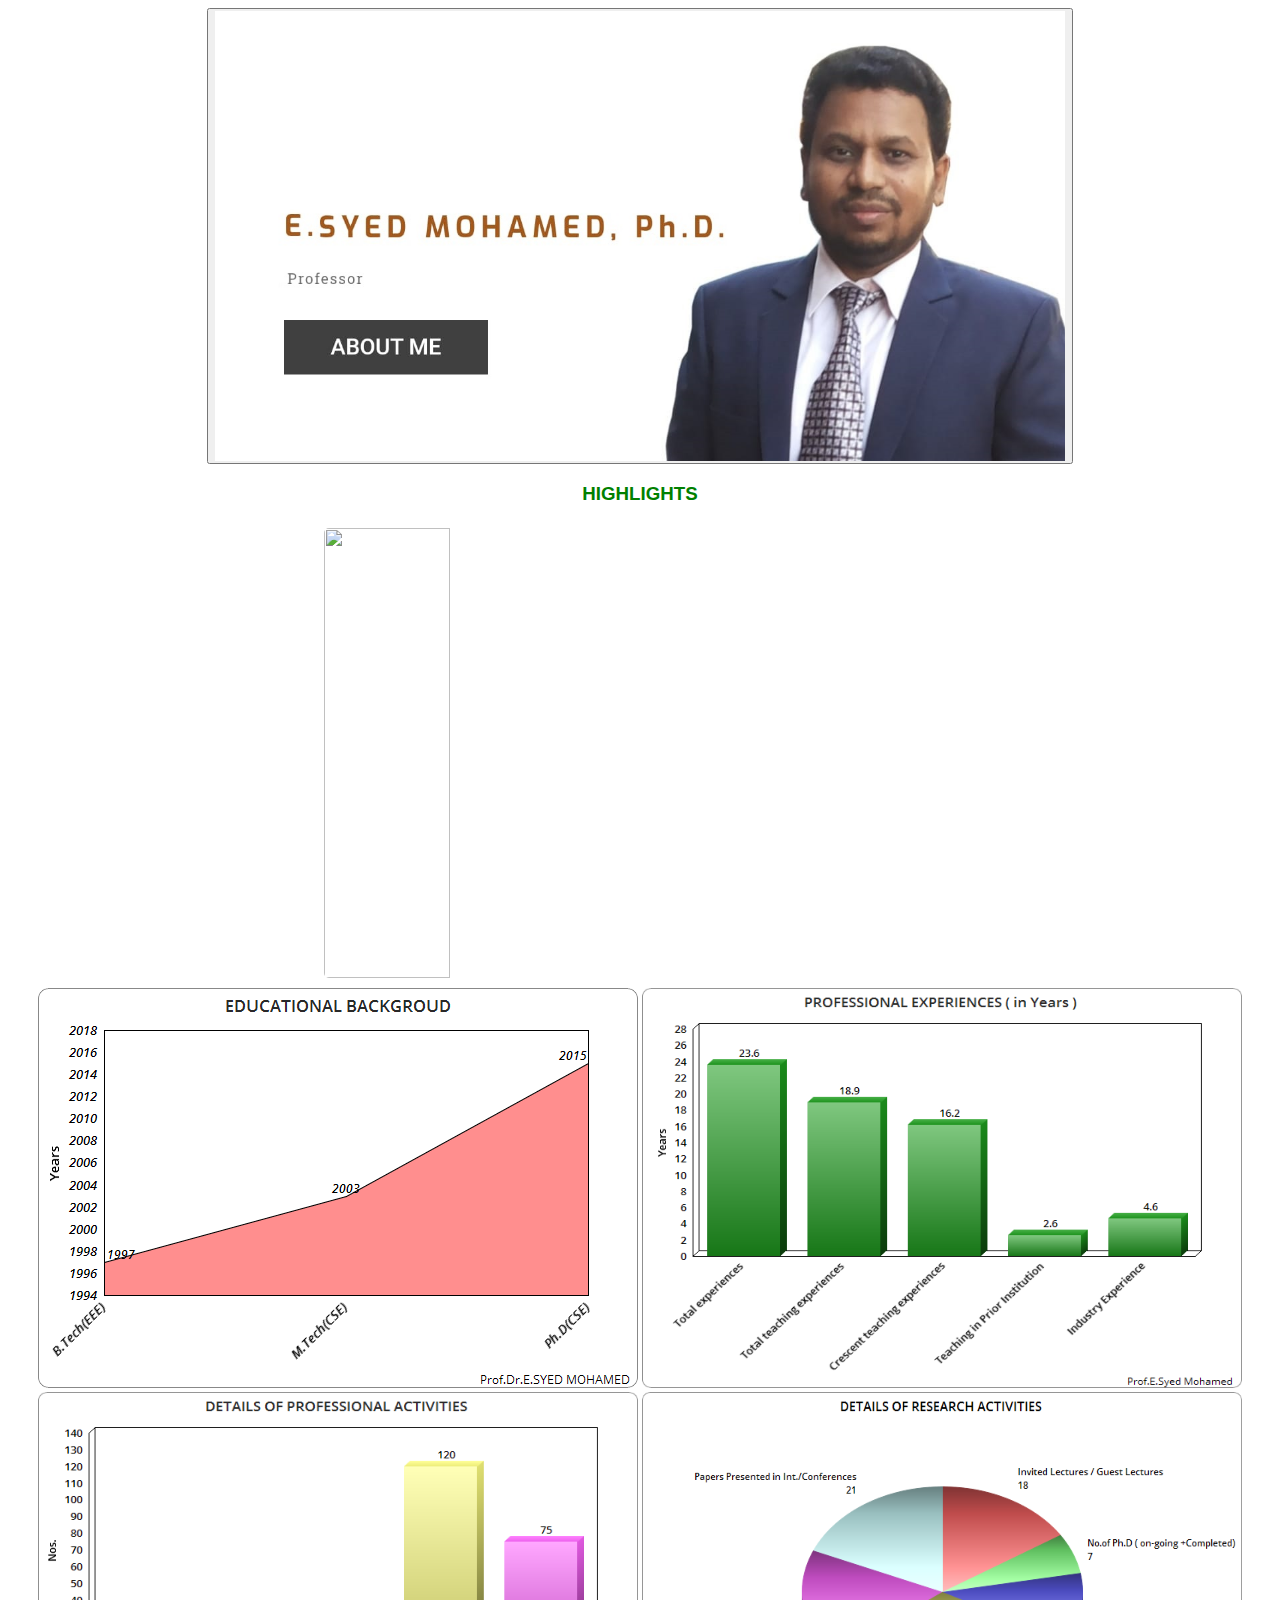
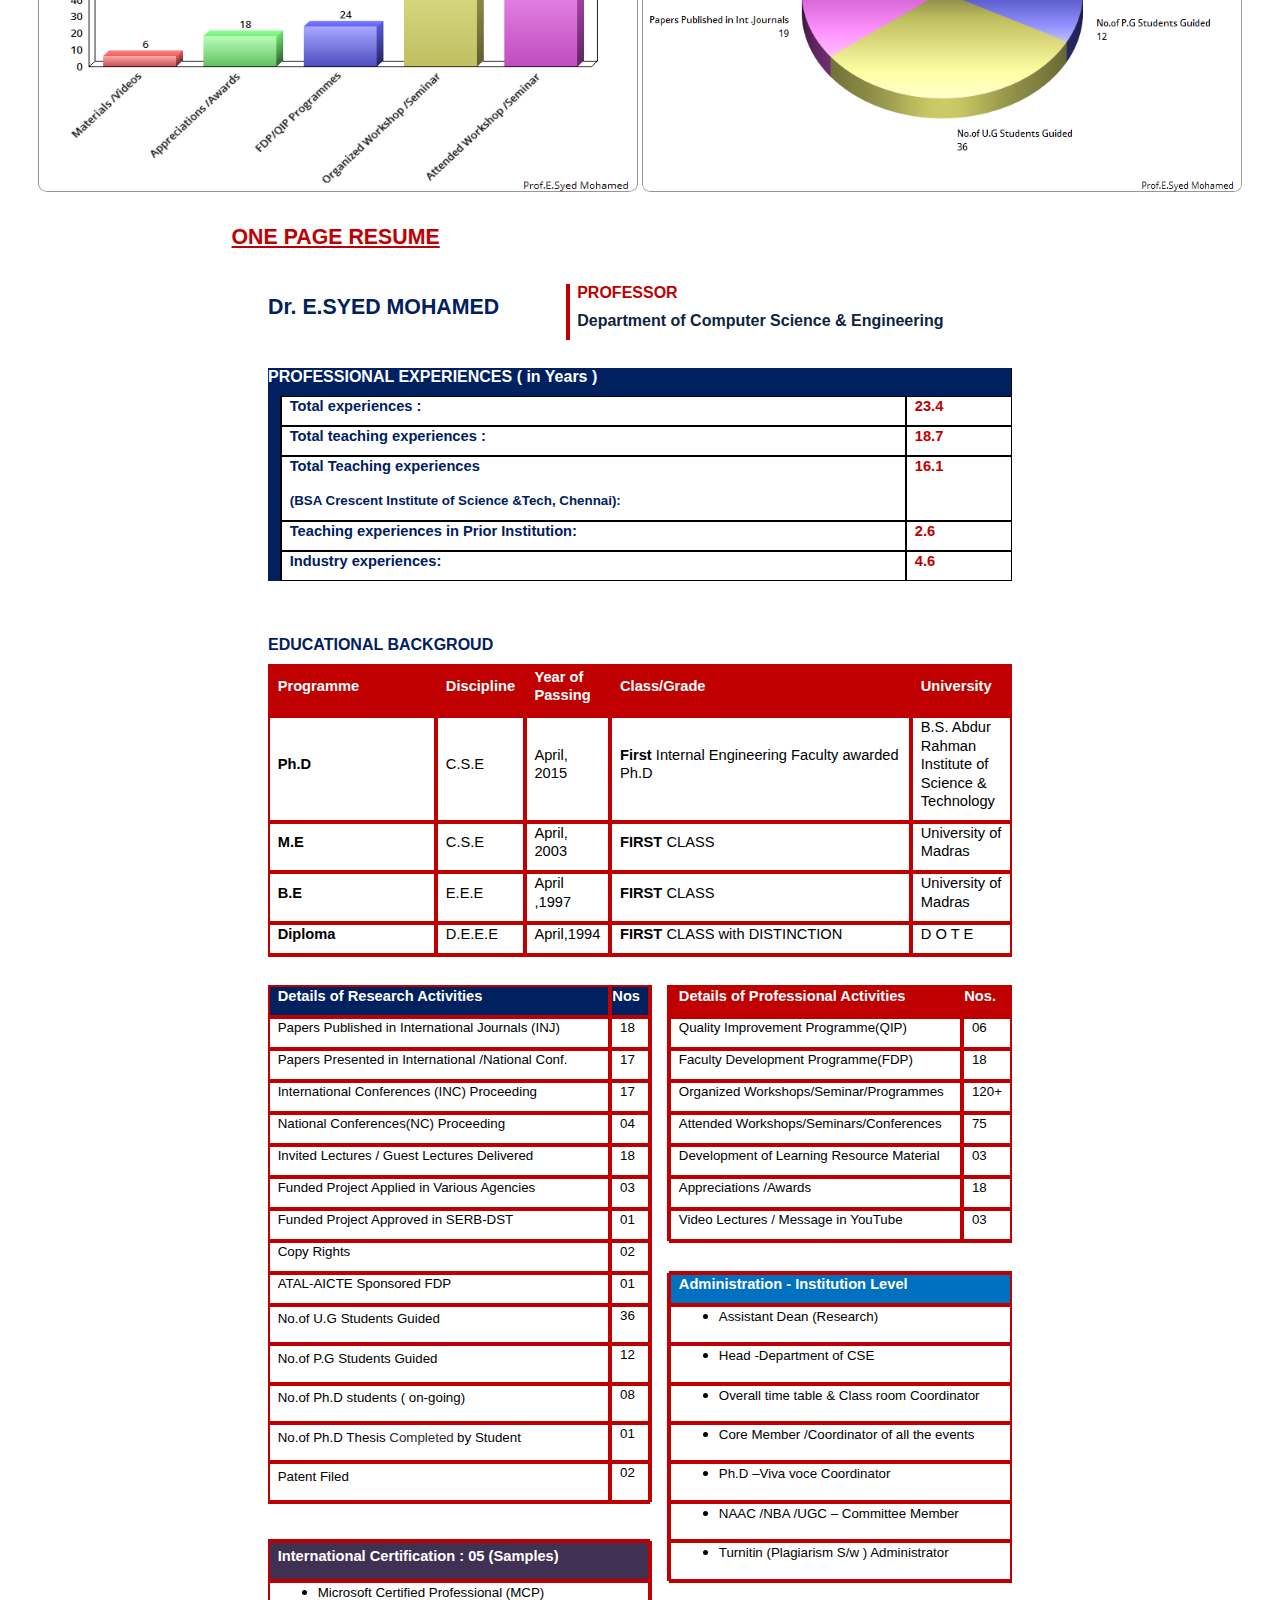
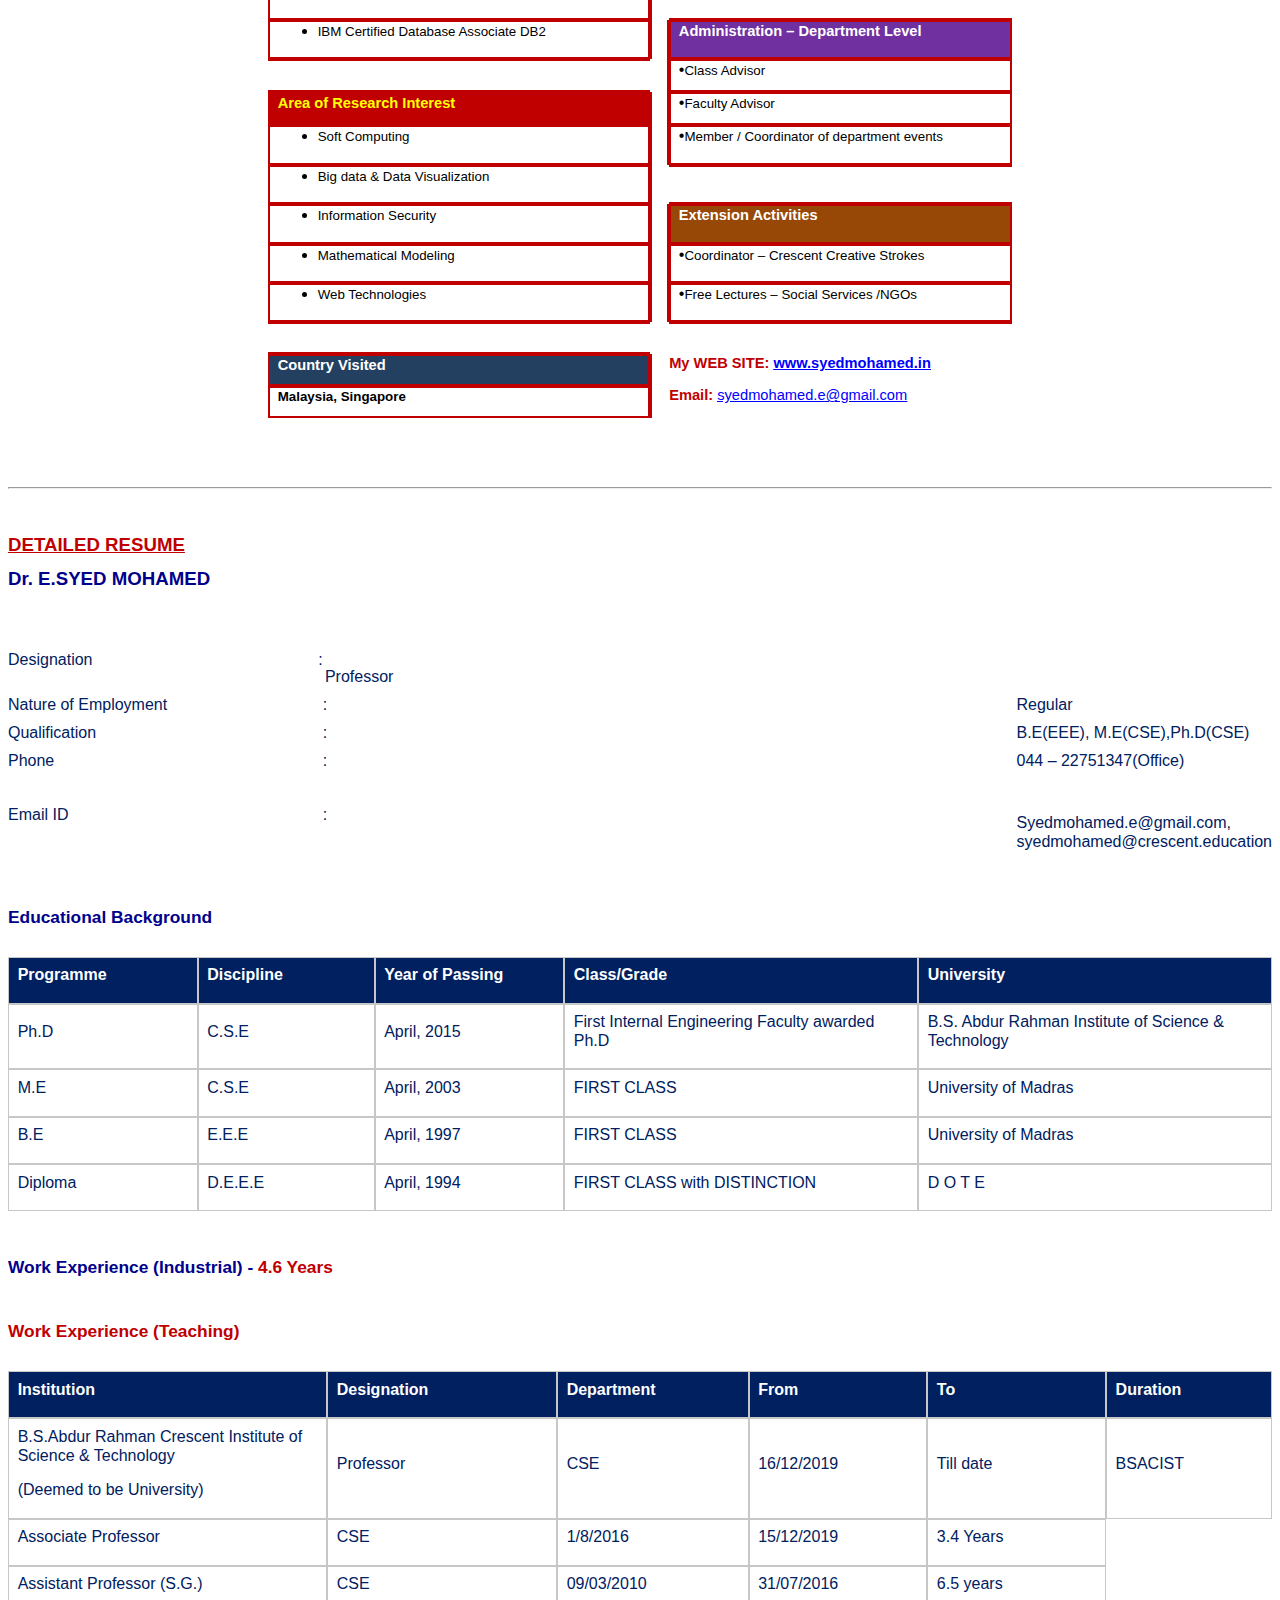
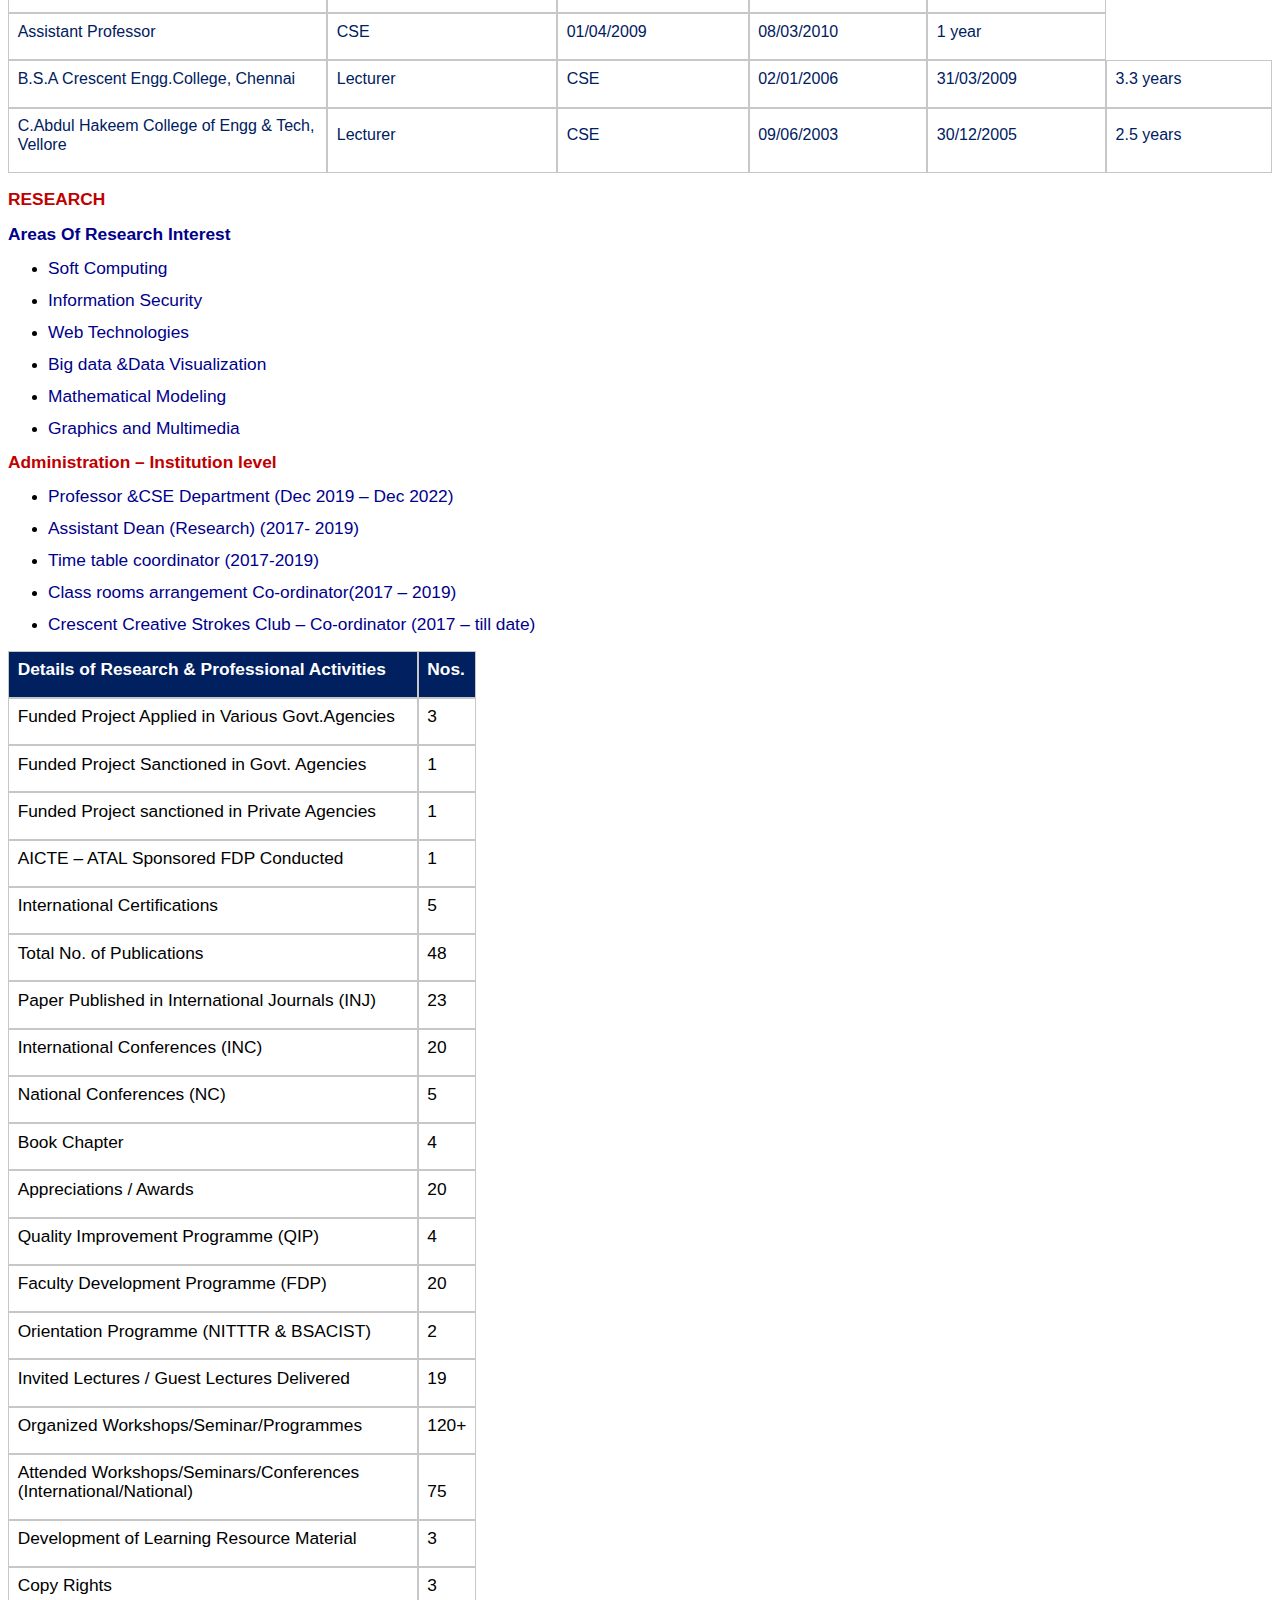
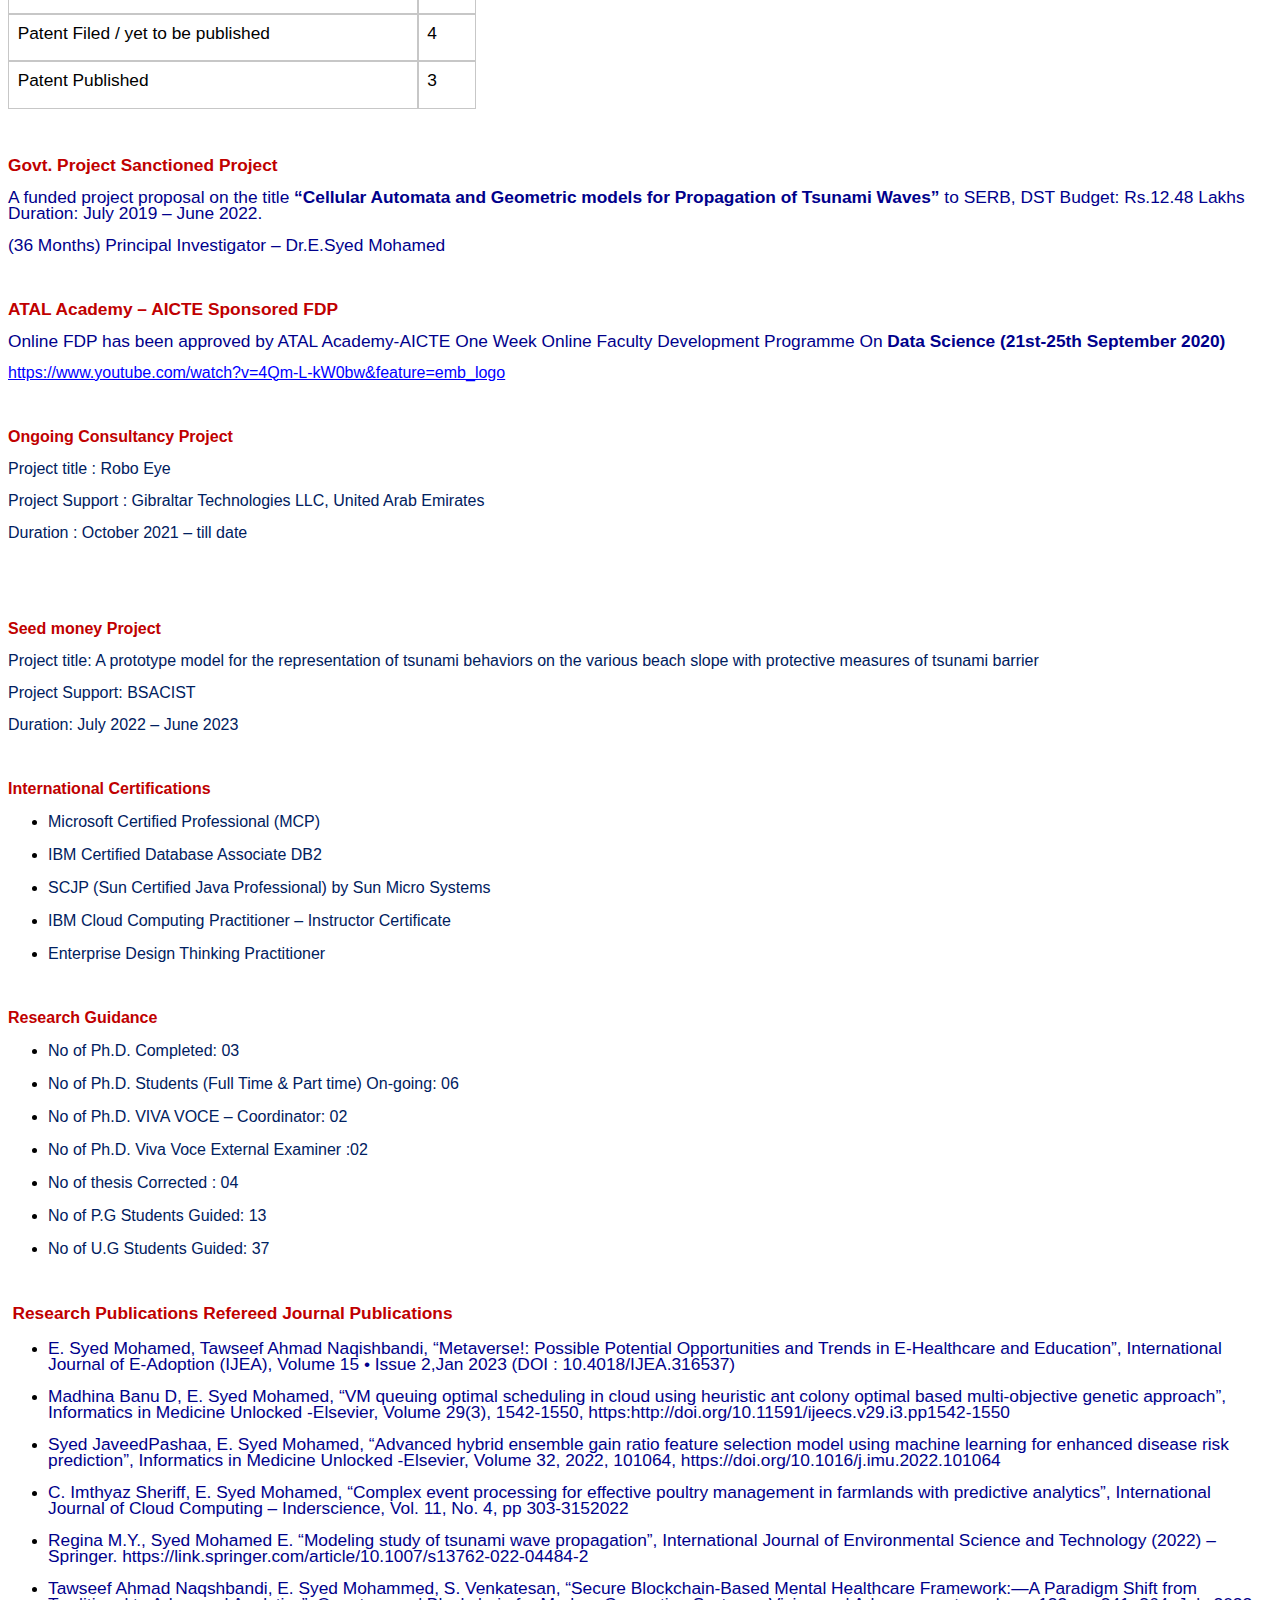
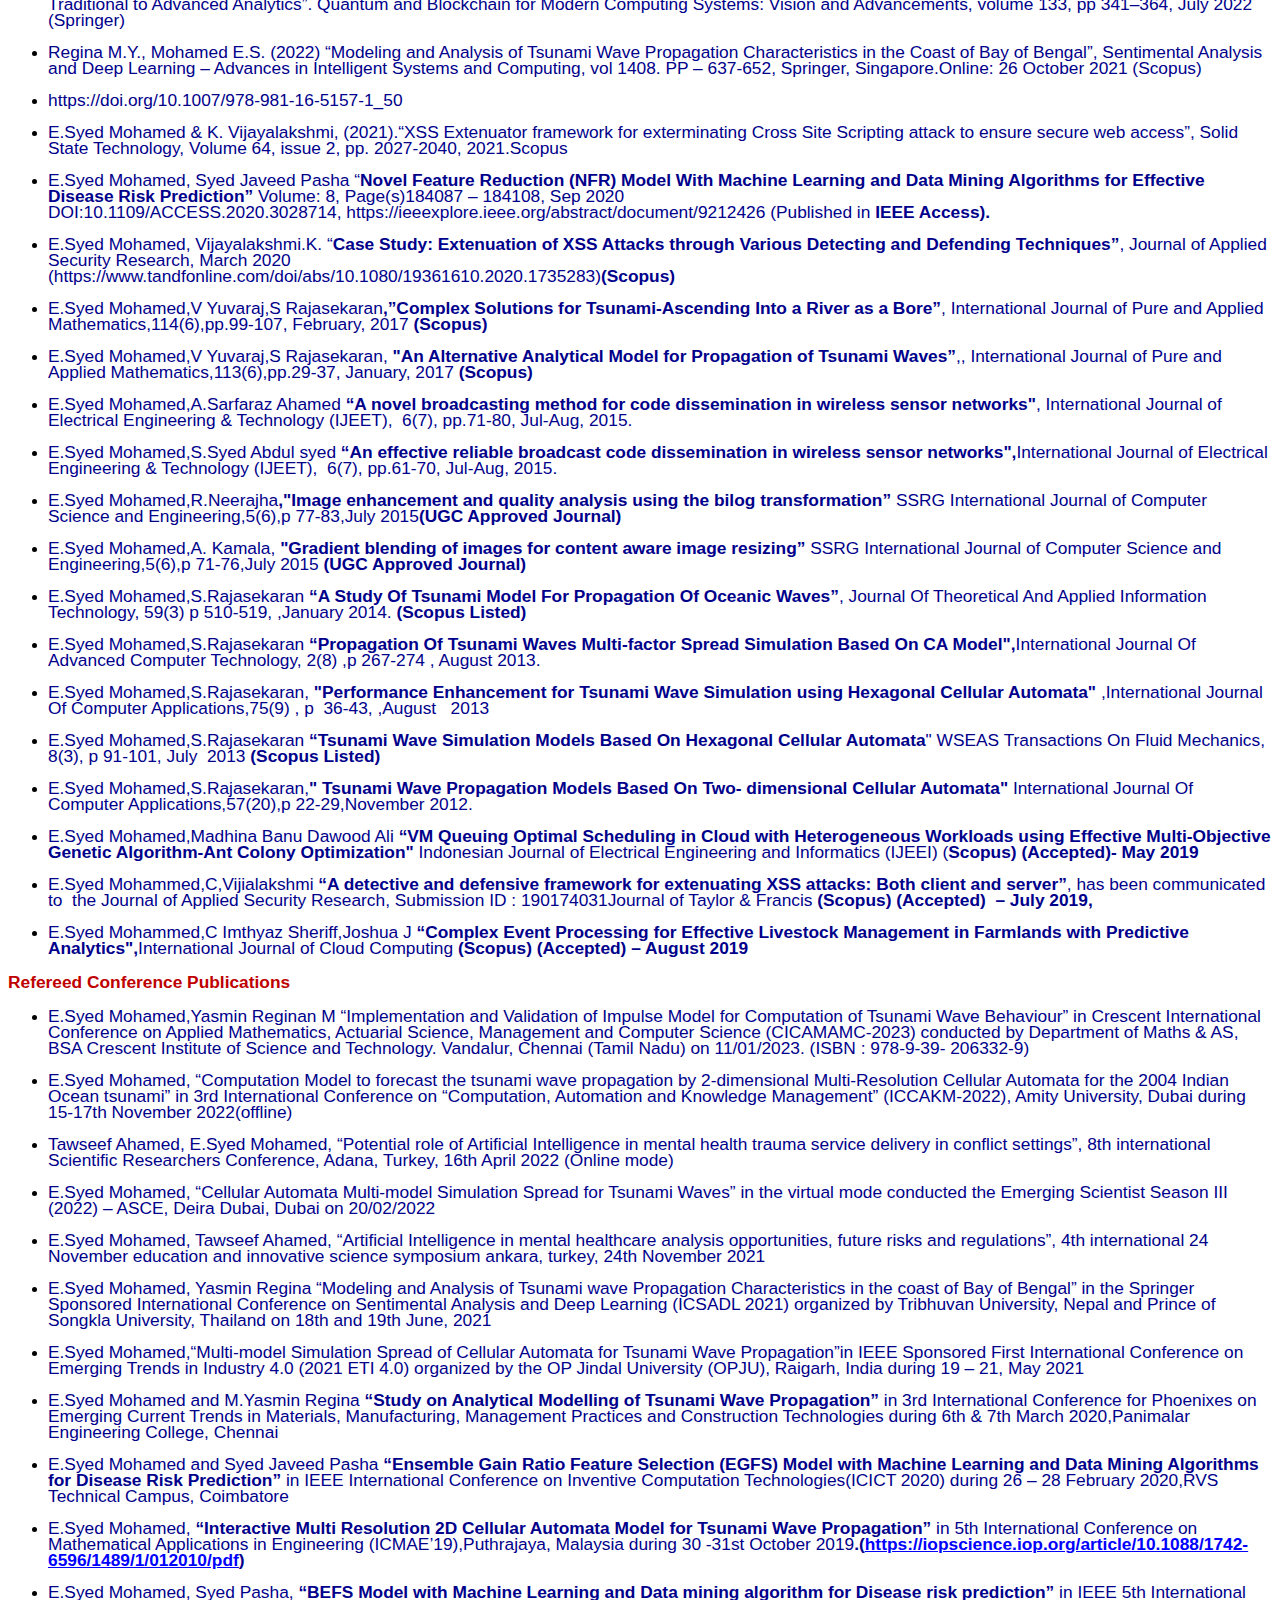
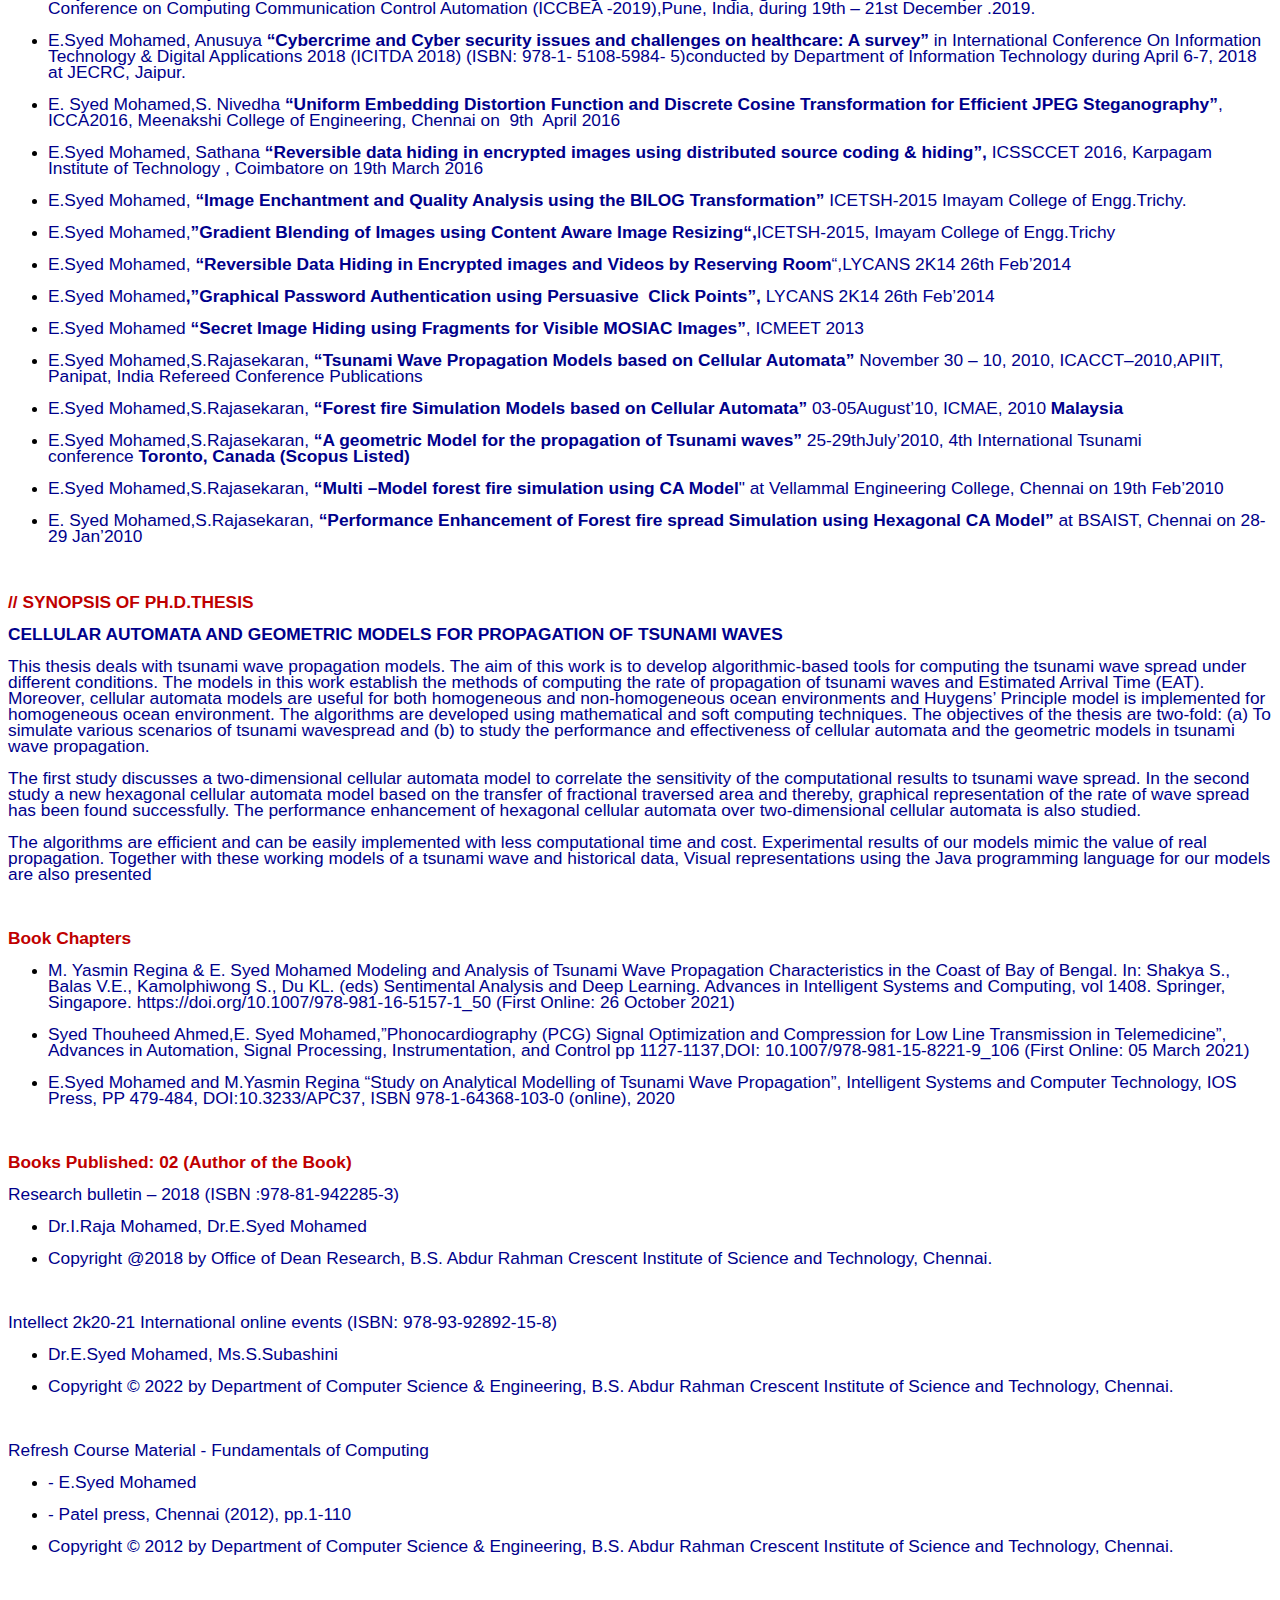
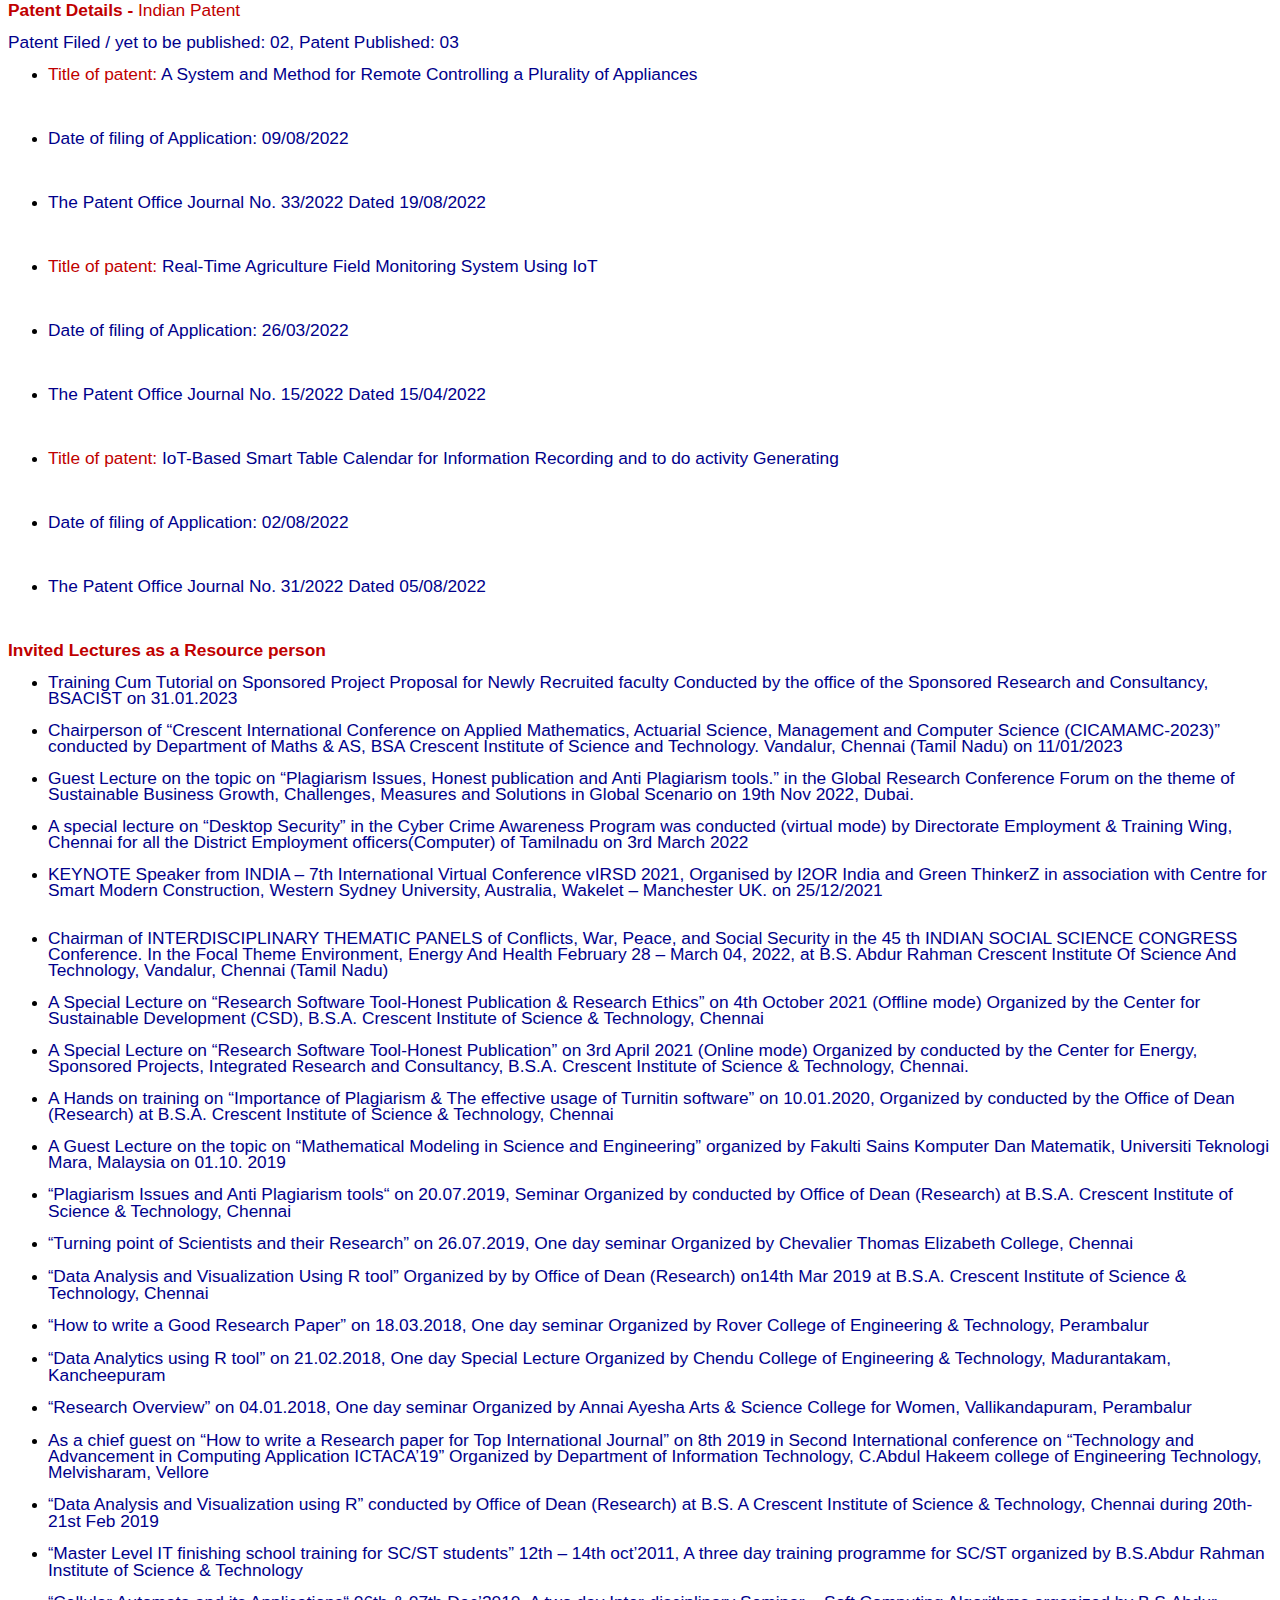
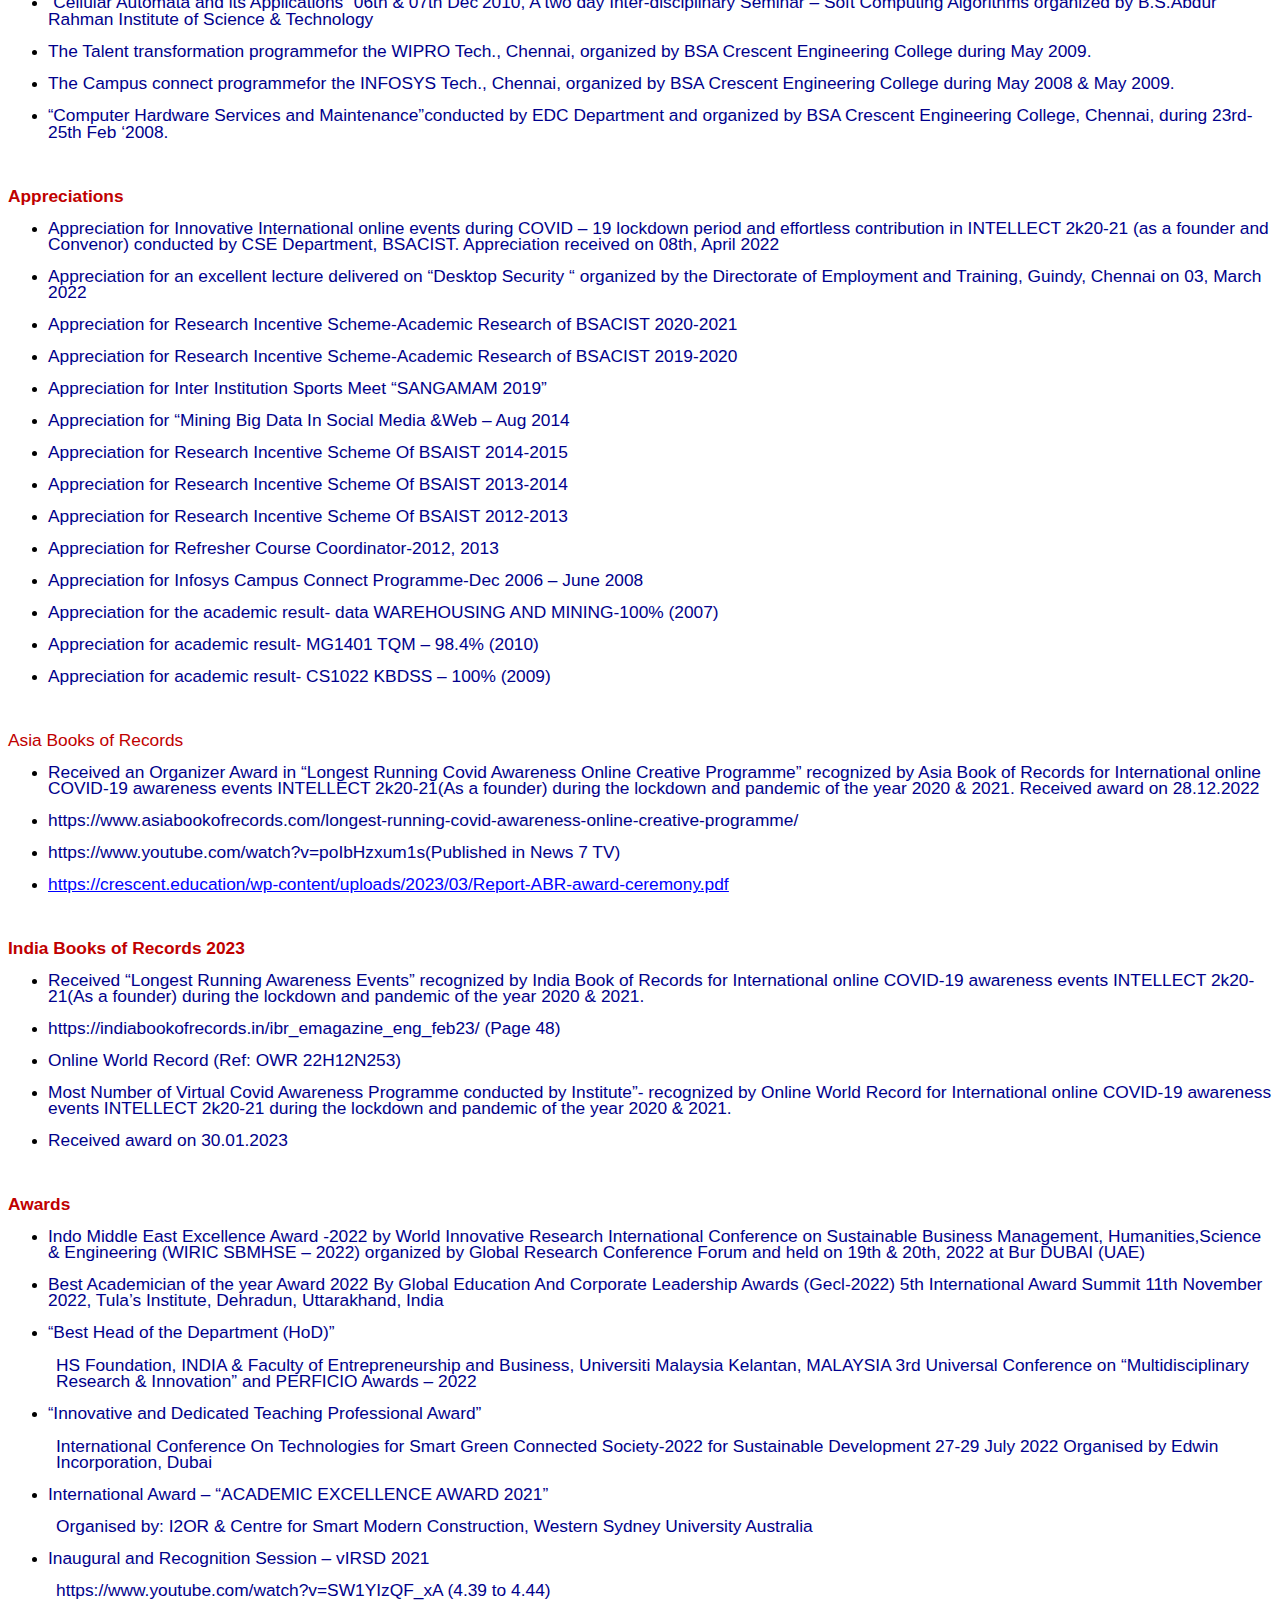
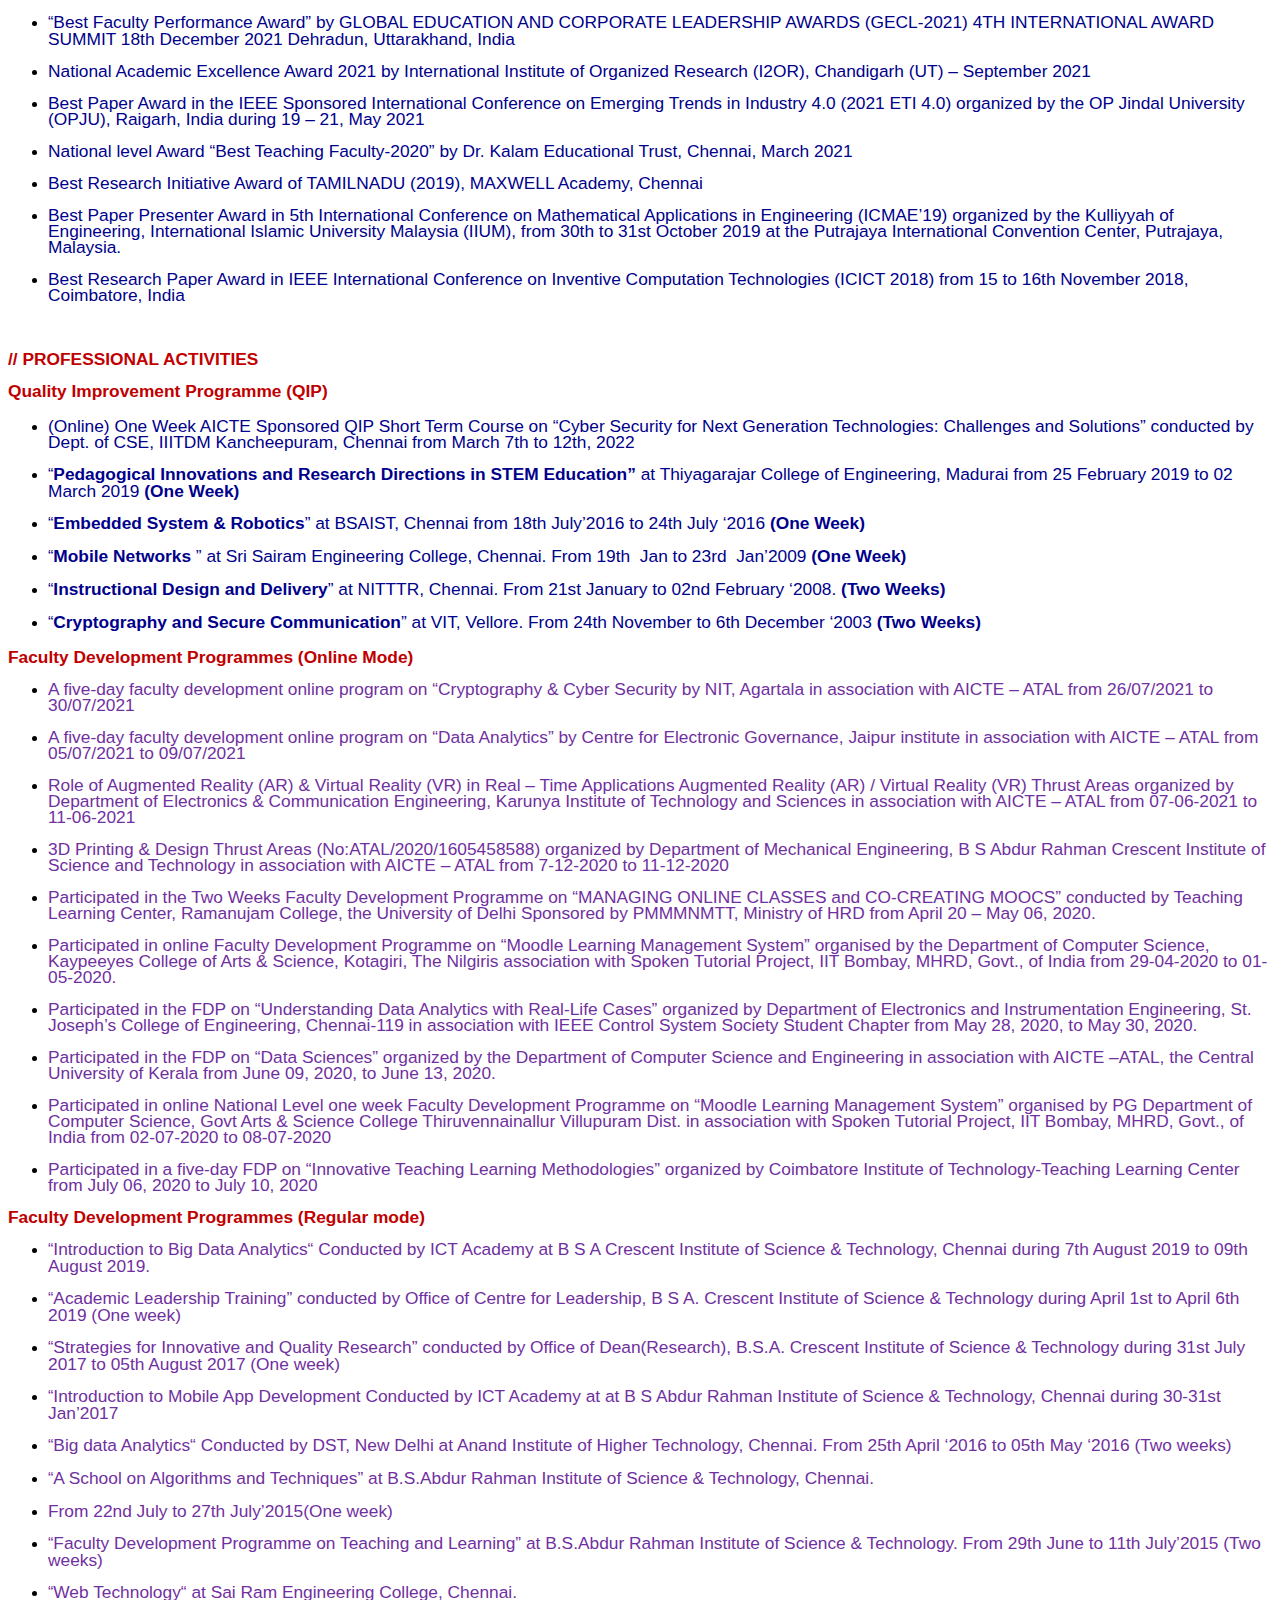
==== commit dcf7d314: "Update index.html" ====
--- a/index.html
+++ b/index.html
@@ -88,7 +88,7 @@
   <div class="modal-content">
     <span class="close">&times;</span>
 <left>
-    <p><b>WELCOME TO MY WEBPAGE </b><br> Now I am Working as  Professor & Head in Department of Computer Science & Engineering at <br>B.S. Abdur Rahman Crescent Institute of Science & Technology, Chennai,INDIA.<br>
+    <p><b>WELCOME TO MY WEBPAGE </b><br> Now I am Working as  Professor in Department of Computer Science & Engineering at <br>B.S. Abdur Rahman Crescent Institute of Science & Technology, Chennai,INDIA.<br>
 I teach Computer Science courses both at the Undergraduate and Postgraduate level. <br>I maintain an active program of research, mentor and guide students in <br>Computer Science & Engineering Department at  B.S. Abdur Rahman Crescent Institute of Science & Technology. <br>I have joined B.S. Abdur Rahman Crescent University in 2006.
 <br><br><b>MY EDUCATION</b>
 <br>I earned my Doctorate in Computer Science from B.S. Abdur Rahman Crescent University in 2015. <br>I am the First Internal engineering faculty awarded PhD in B.S Abdur Rahman University.<br> I have earned by P.G Degree in Computer Science & Engineering from University of Madras in 2003 and <br>I have completed my B.E in Electrical and Electronics Engineering from University of Madras in 1997.</p></left>
@@ -1123,7 +1123,7 @@
 			</p>
 			<p align="justify" style="orphans: 0; widows: 0"><font color="#002060">
 			<font face="Arial, serif"><font size="3" style="font-size: 12pt">Professor
-			&amp; Head</font></font></font></p>
+			</font></font></font></p>
 		</td>
 		<td width="0%" valign="top" style="border: none; padding: 0in"><p style="orphans: 0; widows: 0">
 			<br/>
@@ -1511,7 +1511,7 @@
 <ul>
 	<li><p align="justify" style="line-height: 100%; margin-top: 0.19in; margin-bottom: 0in">
 	<font color="#00008b"><font face="Arial, serif"><font size="4" style="font-size: 13pt">Professor
-	&amp; Head of CSE Department (Dec 2019 – Dec 2022)</font></font></font></p>
+	&amp;CSE Department (Dec 2019 – Dec 2022)</font></font></font></p>
 	<li><p align="justify" style="line-height: 100%; margin-bottom: 0in">
 	<font color="#00008b"><font face="Arial, serif"><font size="4" style="font-size: 13pt">Assistant
 	Dean (Research) (2017- 2019)</font></font></font></p>
